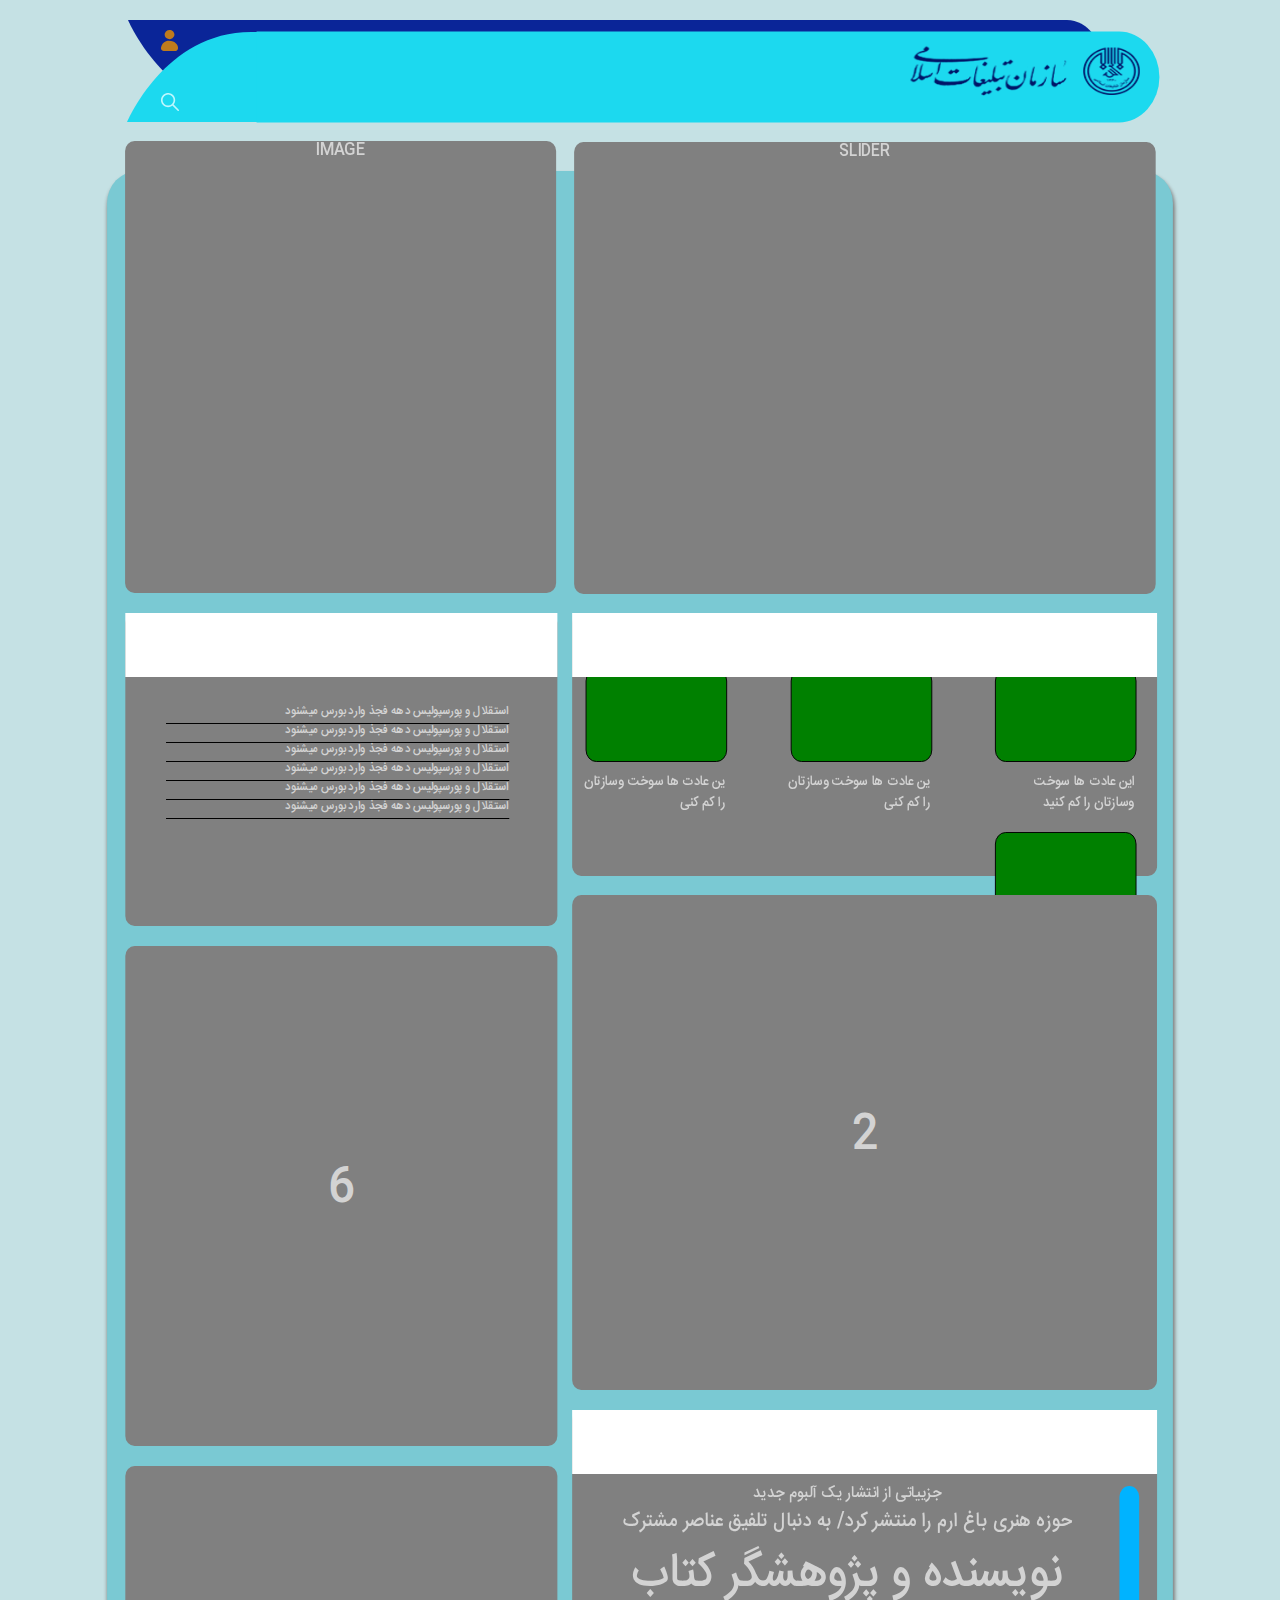
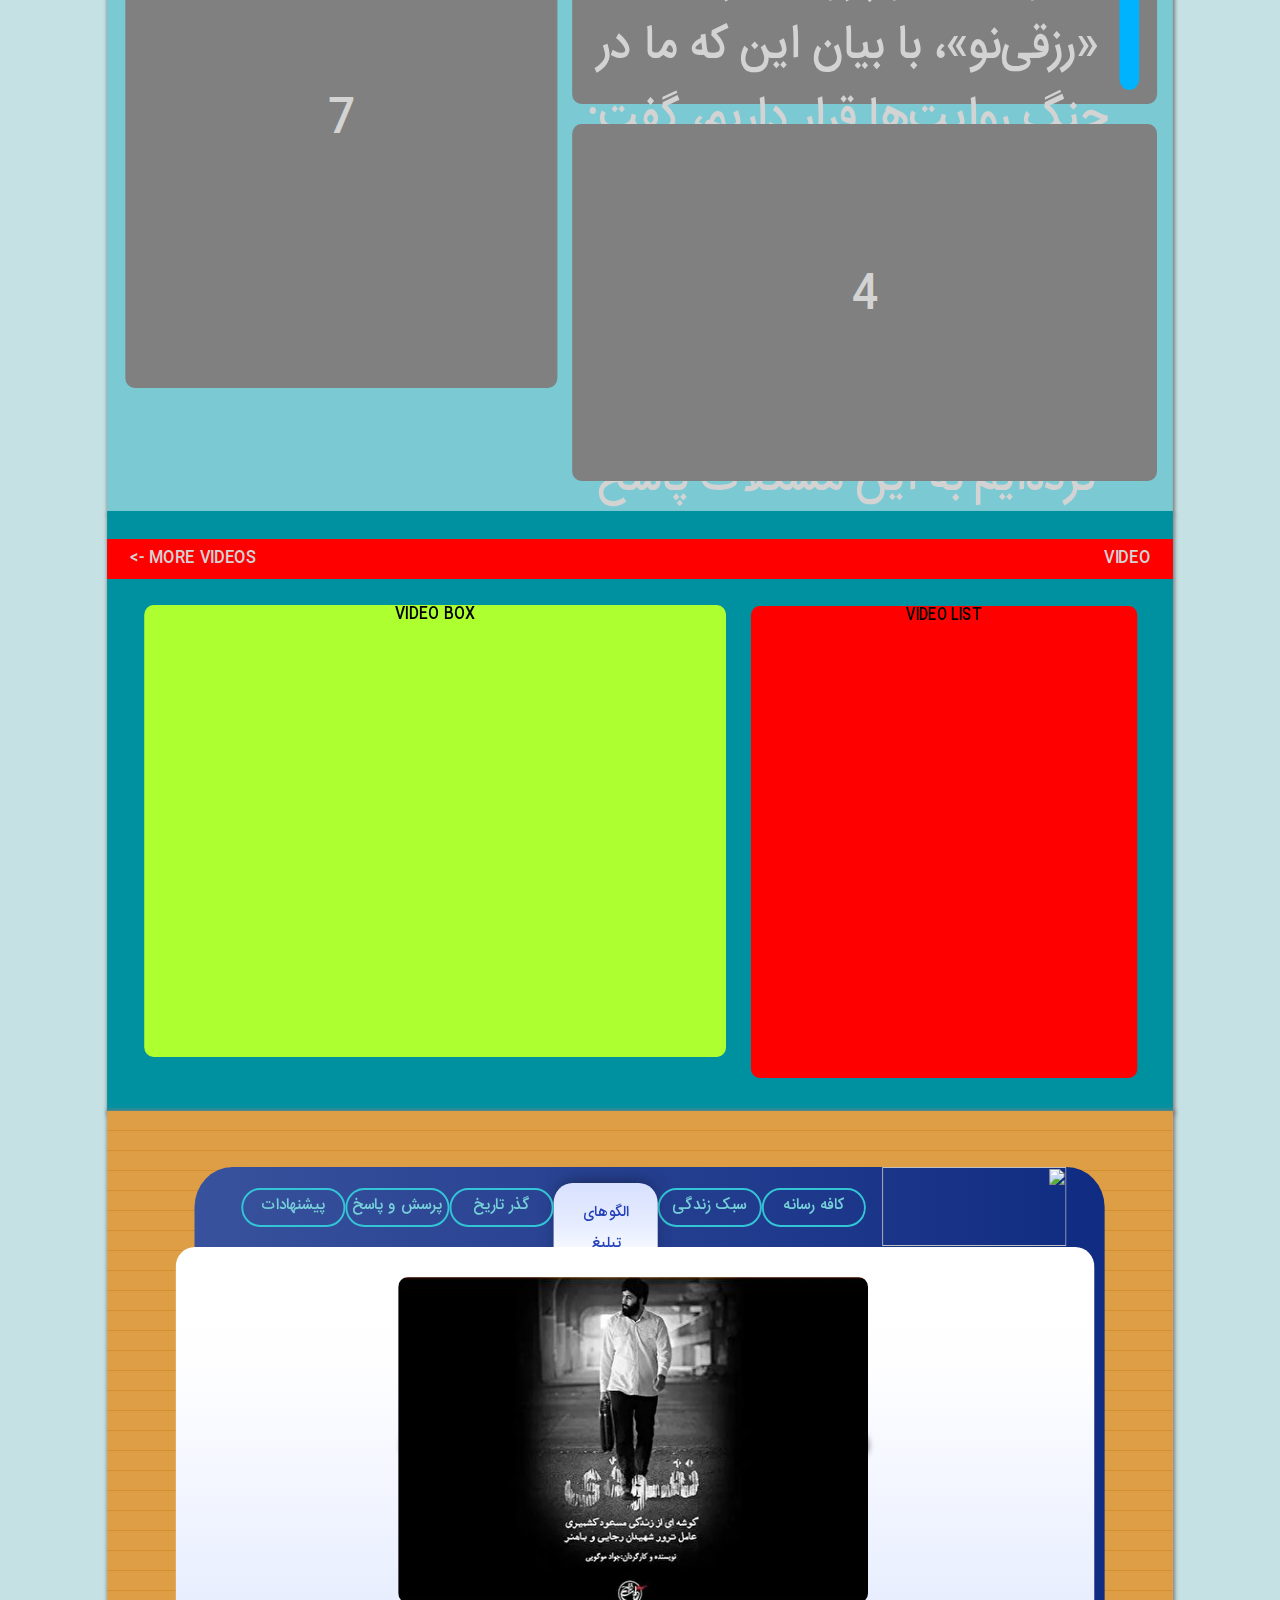
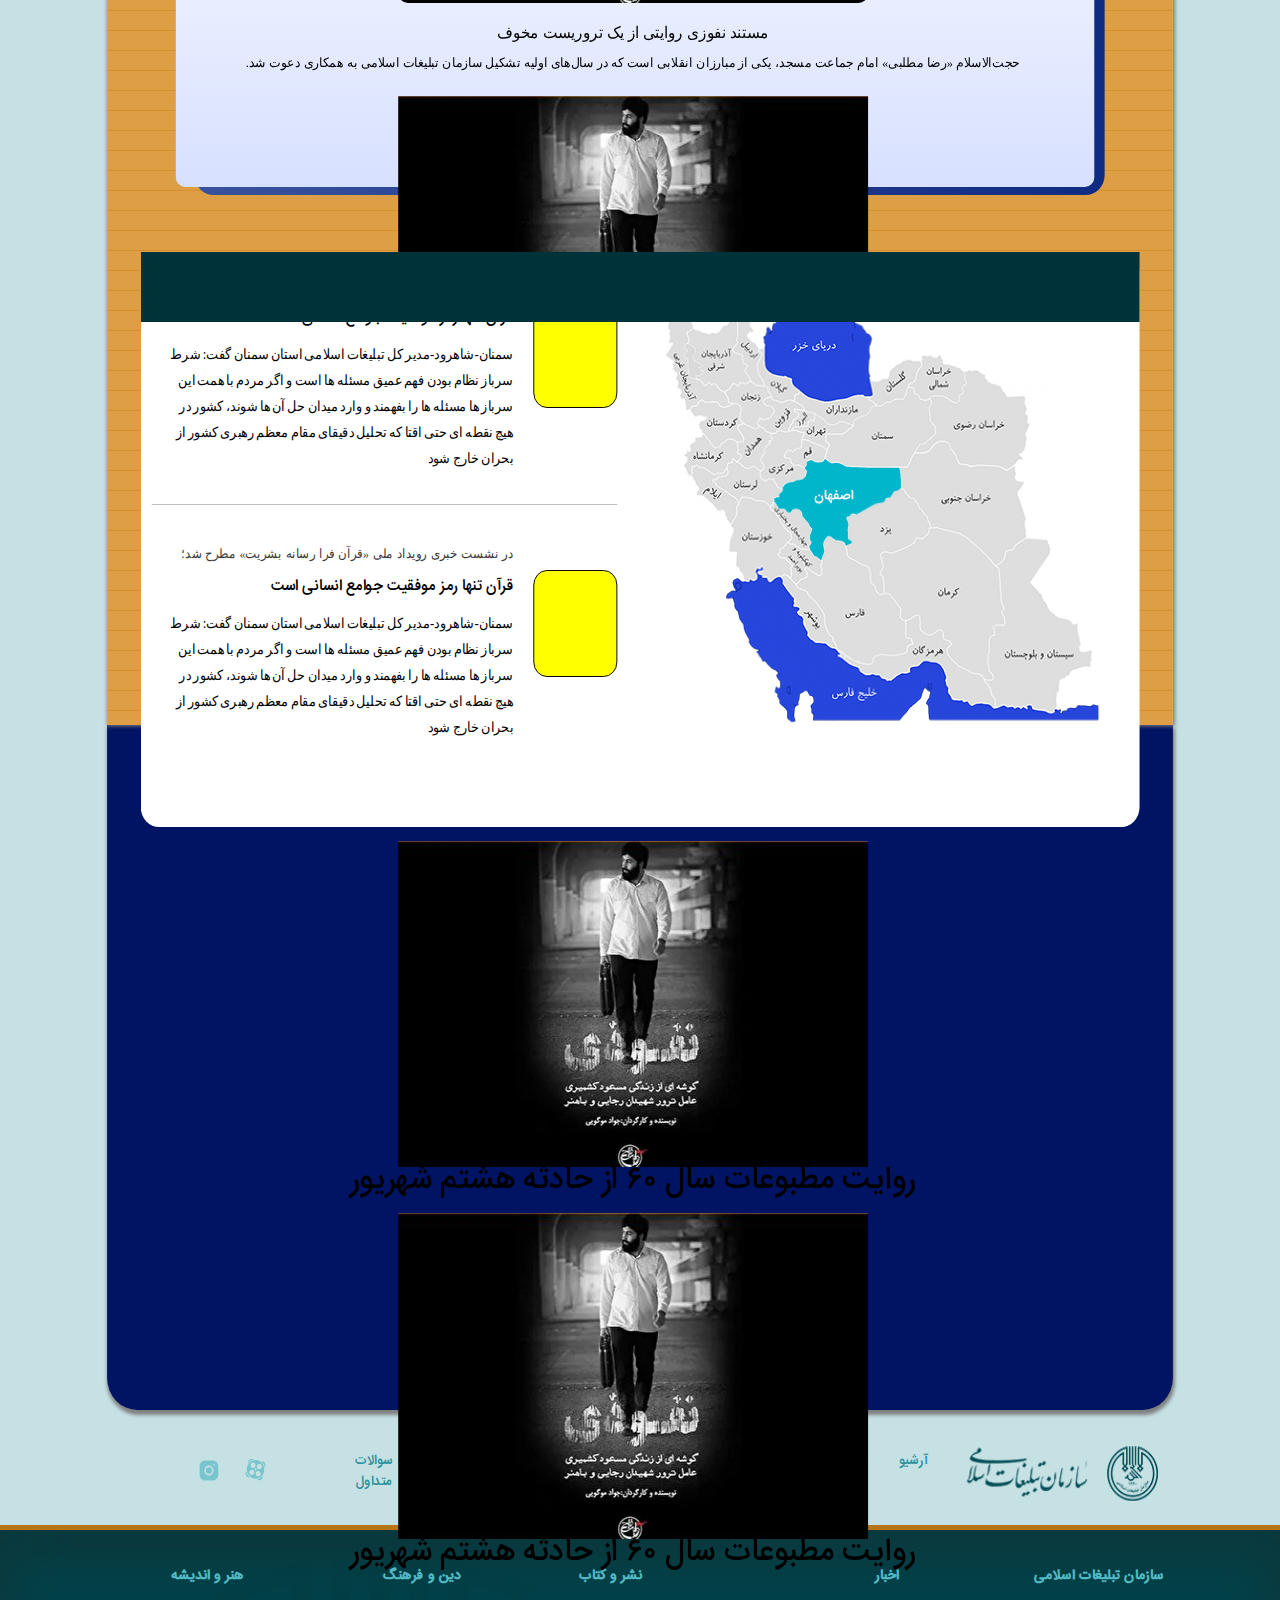
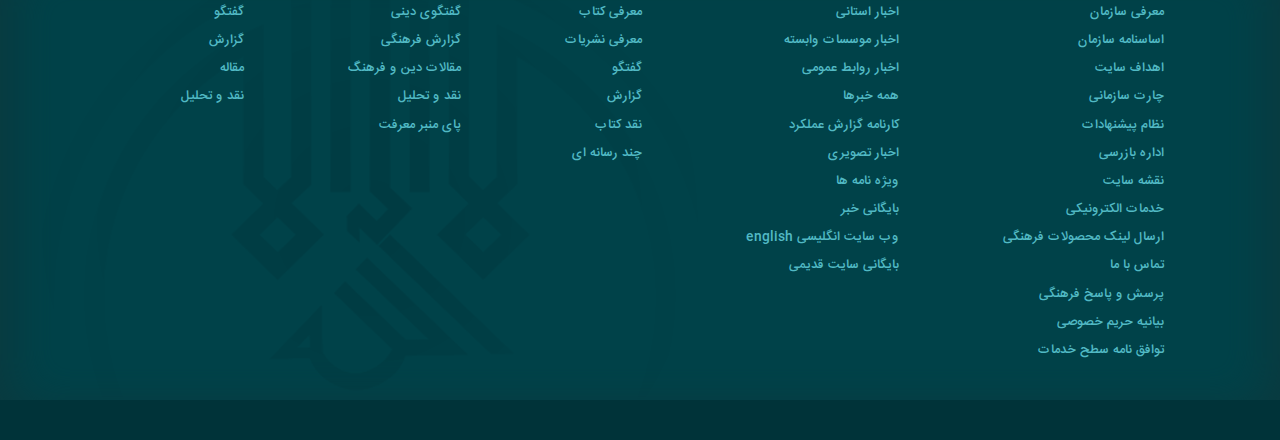
==== index.html @ 6061de0a "fix" ====
<!DOCTYPE html>
<html lang="fa" dir="rtl">
	<head>
		<meta charset="UTF-8" />
		<meta name="viewport" content="width=device-width, initial-scale=1.0" />

		<!-- <link href="./bootstrap-5.2.3-dist/css/bootstrap.rtl.min.css" rel="stylesheet" /> -->
        <link rel="stylesheet" href="https://cdnjs.cloudflare.com/ajax/libs/font-awesome/6.4.0/css/all.min.css" integrity="sha512-iecdLmaskl7CVkqkXNQ/ZH/XLlvWZOJyj7Yy7tcenmpD1ypASozpmT/E0iPtmFIB46ZmdtAc9eNBvH0H/ZpiBw==" crossorigin="anonymous" referrerpolicy="no-referrer" />
        <link rel="stylesheet" href="https://cdn.jsdelivr.net/npm/bootstrap@5.3.0-alpha3/dist/css/bootstrap.min.css">
        <link rel="stylesheet" href="https://cdn.jsdelivr.net/npm/bootstrap@5.3.0-alpha3/dist/js/bootstrap.bundle.min.js">
		<script src="./bootstrap-5.2.3-dist/js/bootstrap.bundle.min.js"></script>

		<link href="style.css" rel="stylesheet" />

		<title>Iran Samaneh</title>
	</head>
	<body class="bg-main-blue">
		<main  class="container-fluid main-container">
			<header  class="container-sm mx-auto header">
				<div  class="col-12 mx-auto banner">
					<section  class="row container banner-content">
						<div class="col-8 col-md-7 col-lg-3 col-xxl-3">
							<img  class="cursor-pointer banner-logo" src="./sample/home/logo.png" />
						</div>

						<div class="col-2 col-md-1 col-lg-8 col-xxl-7 offset-lg-1 d-none d-lg-block banner-navbar">
                            <ul>
                                <li><a class="banner-page-first">صفحه نخست</a></li>
                                <li><a>سرویس های خبری</a></li>
                                <li><a>چند رسانه ای</a></li>
                                <li><a>خدمات الکترونیکی</a></li>
                                <li><a>معرفی سازمان</a></li>
                                <li><a>تماس با ما</a></li>
                            </ul>
                        </div>

						<div  class="col-2 col-md-4 col-lg-1 offset-2 offset-md-0 d-flex d-lg-none d-xxl-flex justify-content-center banner-menu">
							<span  class="d-none d-md-block cursor-pointer banner-quick-access">دسترسی سریع</span>
							<svg class="cursor-pointer" xmlns="http://www.w3.org/2000/svg" width="15" height="16" viewBox="0 0 15 16">
								<path
									fill="#bef7fe"
									fill-rule="evenodd"
									d="M1,0H14a1,1,0,0,1,0,2H1A1,1,0,0,1,1,0ZM1,7H14a1,1,0,0,1,0,2H1A1,1,0,0,1,1,7Zm0,7H14a1,1,0,0,1,0,2H1A1,1,0,0,1,1,14Z" />
							</svg>
						</div>
					</section>
				</div>

				<div  class="col-12 mx-auto banner-backdrop"></div>

				<svg
					class="banner-svg"
					xmlns="http://www.w3.org/2000/svg"
					xmlns:xlink="http://www.w3.org/1999/xlink"
					width="131"
					height="102"
					viewBox="0 0 131 102">
					<defs>
						<style>
							.cls-1 {
								fill: #0a2598;
							}

							.cls-1,
							.cls-2 {
								fill-rule: evenodd;
							}

							.cls-2 {
								fill: #1cd9ef;
							}
						</style>
						<filter class="filter" x="1" y="0" width="130" height="90" filterUnits="userSpaceOnUse">
							<feImage
								preserveAspectRatio="none"
								x="1"
								y="0"
								width="130"
								height="90"
								result="image"
								xlink:href="[data-uri]" />
							<feComposite result="composite" operator="in" in2="SourceGraphic" />
							<feBlend result="blend" mode="multiply" in2="SourceGraphic" />
						</filter>
						<filter class="filter-2" x="0" y="12" width="131" height="90" filterUnits="userSpaceOnUse">
							<feImage
								preserveAspectRatio="none"
								x="0"
								y="12"
								width="131"
								height="90"
								result="image"
								xlink:href="[data-uri]" />
							<feComposite result="composite" operator="in" in2="SourceGraphic" />
							<feBlend result="blend" in2="SourceGraphic" />
						</filter>
					</defs>
					<path id="_1" data-name="1" class="cls-1" d="M131,90h-6C38.666,90,1,0,1,0H131V90Z" />
					<path id="_2" data-name="2" class="cls-2" d="M131,102H0S37.666,12,124,12h7v90Z" />
				</svg>

				<svg  class="cursor-pointer banner-profile" xmlns="http://www.w3.org/2000/svg" width="17" height="21" viewBox="0 0 17 21">
					<path
						fill="#bf7b1d"
						fill-rule="evenodd"
						d="M7.955,0L9.517,0.057c2.461,0.625,4.947,3.2,3.545,6.281A5.151,5.151,0,0,1,9.1,9.193,4,4,0,0,1,6.874,8.85c-1.806-.724-3.9-2.839-3-5.481A5.045,5.045,0,0,1,6.633.342,9.954,9.954,0,0,0,7.955,0ZM7.475,10.677c3.584-.043,6,0.892,7.51,2.8a10.114,10.114,0,0,1,1.382,1.77c0.762,1.589,1.145,4.126-.421,5.2-1.151.788-3.778,0.514-5.708,0.514H4.711a10.019,10.019,0,0,1-2.944-.171,3.1,3.1,0,0,1-1.682-3.54,8.285,8.285,0,0,1,4.927-5.881,13.987,13.987,0,0,1,1.5-.514A4.252,4.252,0,0,0,7.475,10.677Z" />
				</svg>

				<svg  class="cursor-pointer banner-search" xmlns="http://www.w3.org/2000/svg" width="18" height="18" viewBox="0 0 18 18">
					<path
						fill="#BEF7FE"
						fill-rule="evenodd"
						d="M12.624,11.518c0.012,0.011.027,0.015,0.038,0.026l5.111,5.11a0.788,0.788,0,0,1-1.114,1.114l-5.111-5.111c-0.011-.011-0.015-0.026-0.025-0.037A7.1,7.1,0,1,1,12.624,11.518ZM3.189,3.186a5.516,5.516,0,1,0,7.8,0A5.516,5.516,0,0,0,3.189,3.186Z" />
				</svg>
			</header>

			<article  class="container mx-auto article">
				<section  class="row mx-auto bg-light-blue article-wrapper-one">
					<div  class="row mx-auto top-news">
						<article  class="col-md-7 news-one">SLIDER</article>

						<article  class="col-md-5 news-two">IMAGE</article>
					</div>

					<div  class="row mx-auto other-news">
						<section  class="col-md-7 news-right">
							<article  class="row news-content news1">
                               <div class="news1-header"></div>
                               <div class="news1-rap">
                               <div class="news1-main">
                                <div class="news1-image"></div>
                                <p>این عادت ها سوخت وسازتان را کم کنید</p>
                               </div>
                               <div class="news1-main">
                                <div class="news1-image"></div>
                                <p>ین عادت ها سوخت وسازتان را کم کنی </p>
                               </div>
                               <div class="news1-main">
                                <div class="news1-image"></div>
                                <p>ین عادت ها سوخت وسازتان را کم کنی</p>
                               </div>
                               <div class="news1-main">
                                <div class="news1-image"></div>
                                <p>ین عادت ها سوخت وسازتان را کم کنی</p>
                               </div>
                                </div>
                            </article>

							<article  class="row news-content news2">2</article>

							<article  class="row news-content news3">
                                <div class="news1-header"></div>
                                <div class="news3-main">
                                    <div class="news3-image"></div>
                                    <div class="news3-content">
                                        <h6>جزییاتی از انتشار یک آلبوم جدید</h6>
                                        <h5>حوزه هنری باغ ارم را منتشر کرد/ به دنبال تلفیق عناصر مشترک</h5>
                                        <p>نویسنده و پژوهشگر کتاب «رزقی‌نو»، با بیان این که ما در جنگ روایت‌ها قرار داریم، گفت: امروزه در مباحث اقتصادی کشور دچار کژتابی هستیم و از اینرو درپی راه‌حلی دینی برای رفع مشکلات اقتصادی کشور، سعی کرده‌ایم به این مشکلات پاسخ بدهیم.</p>
                                    </div>
                                </div>
                            </article>

							<article  class="row news-content news4">4</article>
						</section>

						<section  class="col-md-5 news-left">
							<article  class="row news-content news5">
                                <div class="news1-header"></div>
                                <div class="news5-main">
                                    <ul>
                                        <li>استقلال و پورسپولیس دهه فجذ وارد بورس میشنود</li>
                                        <li>استقلال و پورسپولیس دهه فجذ وارد بورس میشنود</li>
                                        <li>استقلال و پورسپولیس دهه فجذ وارد بورس میشنود</li>
                                        <li>استقلال و پورسپولیس دهه فجذ وارد بورس میشنود</li>
                                        <li>استقلال و پورسپولیس دهه فجذ وارد بورس میشنود</li>
                                        <li>استقلال و پورسپولیس دهه فجذ وارد بورس میشنود</li> 
                                     </ul>
                                </div>
                            </article>

							<article  class="row news-content news6">6</article>

							<article  class="row news-content news7">7</article>
						</section>
					</div>
				</section>

				<section  class="row mx-auto bg-light-skyblue article-wrapper-two">
					<div  class="row mx-auto video-bar">
						<p>VIDEO</p>
						<p>MORE VIDEOS -></p>
					</div>

					<div class="row mx-auto video-content">
						<article  class="col-md-7 order-1 order-md-3 video-box">VIDEO BOX</article>

						<article  class="order-2 video-title">VIDEO TITLE</article>

						<article  class="col-md-5 order-3 order-md-1 video-list">VIDEO LIST</article>
					</div>
				</section>

				<section  class="row mx-auto article-wrapper-three">
					<div class="news-navigation">
						<header class="header-ayeha">
                            <img class="ayeha-logo" src="https://nehzat.ir/client/themes/fa/main/img/aye.svg" alt="">
                            <ul class="ayeha-tabs">
                                <li class="ayeha-tabs-tab">کافه رسانه</li>
                                <li class="ayeha-tabs-tab">سبک زندگی</li>
                                <li class="ayeha-tabs-tab active-item">الگو های تبلیغ</li>
                                <li class="ayeha-tabs-tab">گذر تاریخ</li>
                                <li class="ayeha-tabs-tab">پرسش و پاسخ</li>
                                <li class="ayeha-tabs-tab">پیشنهادات</li>
                            </ul>
                        </header>
						<div class="navigation-content">
                            <div class="ayeha-item-contents">
                                <div class="row">
                                    <div class="col-md-18">
                                        <section>
                                            <div class="ayeha-content">
                                                <a class="imgs" href="">
                                                    <img src="./sample/home/23258_445.jpeg" alt="">
                                                </a>
                                                <div class="ayeha-text">
                                                    <h2>مستند نفوزی روایتی از یک تروریست مخوف</h2>
                                                    <div class="wrapper"></div>
                                                    <div class="subtitle">حجت‌الاسلام «رضا مطلبی» امام جماعت مسجد، یکی از مبارزان انقلابی است که در سال‌های اولیه تشکیل سازمان تبلیغات اسلامی به همکاری دعوت شد.</div>
                                                </div>
                                            </div>
                                        </section>
                                    </div>
                                    <div class="col-md-18">
                                        <section>
                                            <div class="ayeha-contents-item">
                                                <div class="ayeha-item-content">
                                                    <a href="">
                                                        <img src="./sample/home/23258_445.jpeg" alt="">
                                                    </a>
                                              <div class="ayeha-item-text">
                                                        <h2>روایت مطبوعات سال ۶۰ از حادثه هشتم شهریور</h2>
                                                    </div>
                                                </div>
                                            </div>
                                            <div class="ayeha-contents-item">
                                                <div class="ayeha-item-content">
                                                    <a href="">
                                                        <img src="./sample/home/23258_445.jpeg" alt="">
                                                    </a>
                                              <div class="ayeha-item-text">
                                                        <h2>روایت مطبوعات سال ۶۰ از حادثه هشتم شهریور</h2>
                                                    </div>
                                                </div>
                                            </div>
                                            <div class="ayeha-contents-item">
                                                <div class="ayeha-item-content">
                                                    <a href="">
                                                        <img src="./sample/home/23258_445.jpeg" alt="">
                                                    </a>
                                              <div class="ayeha-item-text">
                                                        <h2>روایت مطبوعات سال ۶۰ از حادثه هشتم شهریور</h2>
                                                    </div>
                                                </div>
                                            </div>
                                            <div class="ayeha-contents-item">
                                                <div class="ayeha-item-content">
                                                    <a href="">
                                                        <img src="./sample/home/23258_445.jpeg" alt="">
                                                    </a>
                                              <div class="ayeha-item-text">
                                                        <h2>روایت مطبوعات سال ۶۰ از حادثه هشتم شهریور</h2>
                                                    </div>
                                                </div>
                                            </div>
                                            <div class="wrapper"></div>
                                        </section>
                                    </div>
                                </div>
                                <div class="more-info"></div>
                            </div>
                        </div>
					</div>

					<div class="news-states">
                        <div>
                            <img class="news-states-image-right" src="./sample/home/Screen Shot 1402-02-23 at 15.29.58.png" alt="">
                        </div>
                        <div class="news-states-main">
                            <div class="d-flex news-states-main-list">
                                <div class="news-state-header"></div>
                                <div class="news-state-image"></div>
                                <di class="news-state-note">
                                    <h5>در نشست خبری رویداد ملی «قرآن فرا رسانه بشریت» مطرح شد؛</h5>
                                    <h4>قرآن تنها رمز موفقیت جوامع انسانی است </h4>
                                    <p>سمنان-شاهرود-مدیر کل تبلیغات اسلامی استان سمنان گفت: شرط سرباز نظام بودن فهم عمیق مسئله ها است و اگر مردم با همت این سرباز ها مسئله ها را بفهمند و وارد میدان حل آن ها شوند، کشور در هیچ نقطه ای حتی اقتا که تحلیل دقیقای مقام معظم رهبری کشور از بحران خارج شود</p>
                                </di>
                            </div>
                            <hr>
                            <div class="d-flex news-states-main-list">
                                <div class="news-state-image"></div>
                                <div class="news-state-note">
                                    <h5>در نشست خبری رویداد ملی «قرآن فرا رسانه بشریت» مطرح شد؛</h5>
                                    <h4>قرآن تنها رمز موفقیت جوامع انسانی است </h4>
                                    <p>سمنان-شاهرود-مدیر کل تبلیغات اسلامی استان سمنان گفت: شرط سرباز نظام بودن فهم عمیق مسئله ها است و اگر مردم با همت این سرباز ها مسئله ها را بفهمند و وارد میدان حل آن ها شوند، کشور در هیچ نقطه ای حتی اقتا که تحلیل دقیقای مقام معظم رهبری کشور از بحران خارج شود</p>
                                </div>
                            </div>
                            
                        </div>
                    </div>
				</section>

				<section  class="row mx-auto bg-navy-blue article-wrapper-four"></section>
			</article>
		</main>

		<nav class=" container mx-auto navbar-bottom">
            <div>
                <img src="./sample/home/logo_ft.png" alt="">
            </div>
            <div class="navbar-bottom-list">
                <ul>
                    <li>آرشیو</li>
                    <li>جستجو</li>
                    <li>پیوند ها</li>
                    <li>نظر سنجی</li>
                    <li>آب و هوا</li>
                    <li>خبرنامه</li>
                    <li>آب و هوا</li>
                    <li>اوقات شرعی</li>
                    <li>سوالات متداول</li>
                </ul>
            </div>
            <div class="navbar-bottom-list-icon">
                <ul>
                    <li><svg version="1.1" xmlns="http://www.w3.org/2000/svg" xmlns:xlink="http://www.w3.org/1999/xlink" x="0px" y="0px" width="23px" height="23px" viewBox="0 0 500 500" enable-background="new 0 0 500 500" xml:space="preserve">                                     <g>                                         <g>                                             <path fill="#79c5cd" d="M214.665,31.71l-39.841-9.742c-40.26-9.847-80.88,14.812-90.728,55.073l-9.967,40.761                                                 C108.097,72.192,158.646,41.259,214.665,31.71z"></path>                                             <path fill="#79c5cd" d="M471.285,221.282l11.438-46.759c9.845-40.262-14.813-80.882-55.074-90.728L385.387,73.46                                                 C432.442,109.122,463.595,162.54,471.285,221.282z"></path>                                             <path fill="#79c5cd" d="M282.446,469.235l48.07,11.755c40.262,9.846,80.883-14.812,90.73-55.074l12.022-49.179                                                 C398.099,427.071,343.208,460.712,282.446,469.235z"></path>                                             <path fill="#79c5cd" d="M33.179,285.256l-10.559,43.179c-9.847,40.262,14.811,80.883,55.071,90.728l45.648,11.164                                                 C75.18,396.014,42.611,343.522,33.179,285.256z"></path>                                         </g>                                         <path fill="#79c5cd" d="M252.672,46.092c-111.809,0-202.447,90.639-202.447,202.447c0,111.806,90.638,202.446,202.447,202.446                                             c111.81,0,202.445-90.64,202.445-202.446C455.117,136.73,364.481,46.092,252.672,46.092z M193.837,100.125                                             c32.494,0,58.835,26.341,58.835,58.834s-26.341,58.834-58.835,58.834s-58.834-26.341-58.834-58.834                                             S161.343,100.125,193.837,100.125z M165.06,370.618c-32.494,0-58.834-26.341-58.834-58.833c0-32.493,26.341-58.835,58.834-58.835                                             c32.494,0,58.835,26.342,58.835,58.835C223.895,344.277,197.554,370.618,165.06,370.618z M252.358,276.974                                             c-14.081,0-25.495-11.413-25.495-25.494s11.414-25.495,25.495-25.495c14.08,0,25.494,11.414,25.494,25.495                                             S266.438,276.974,252.358,276.974z M312.147,398.564c-32.494,0-58.834-26.34-58.834-58.834c0-32.491,26.34-58.834,58.834-58.834                                             s58.835,26.343,58.835,58.834C370.982,372.225,344.642,398.564,312.147,398.564z M341.407,244.349                                             c-32.494,0-58.835-26.341-58.835-58.834c0-32.494,26.341-58.834,58.835-58.834s58.834,26.341,58.834,58.834                                             C400.241,218.008,373.901,244.349,341.407,244.349z"></path>                                     </g>                                     </svg></li>
                    <li><svg id="Layer_1" fill="#79c5cd" width="25px" height="25px" style="enable-background:new 0 0 30 30;" version="1.1" viewBox="0 0 30 30" xml:space="preserve" xmlns="http://www.w3.org/2000/svg" xmlns:xlink="http://www.w3.org/1999/xlink"><g><circle cx="15" cy="15" r="4"></circle><path d="M19.999,3h-10C6.14,3,3,6.141,3,10.001v10C3,23.86,6.141,27,10.001,27h10C23.86,27,27,23.859,27,19.999v-10   C27,6.14,23.859,3,19.999,3z M15,21c-3.309,0-6-2.691-6-6s2.691-6,6-6s6,2.691,6,6S18.309,21,15,21z M22,9c-0.552,0-1-0.448-1-1   c0-0.552,0.448-1,1-1s1,0.448,1,1C23,8.552,22.552,9,22,9z"></path></g></svg></li>
                    <li>
                        <i class="fa-brands fa-telegram navbar-bottom-icon"></i>
                    </li>
                    <li>
                        <i class="fa-brands fa-twitter navbar-bottom-icon"></i>
                    </li>
                    <li><i class="fa-solid fa-rss navbar-bottom-icon"></i></li>
                </ul>
            </div>
        </nav>

		<footer  class="container-fluid bg-dark-green footer">
            <div class="mobile-footer">
                <p>کلیه حقوق این سایت متعلق به سازمان تبلیغات اسلامی می‌باشد و استفاده از مطالب با ذکر نام سازمان تبلیغات اسلامی آزاد است.</p>
                <p>طراحی و تولید "ایران سامانه"</p>
            </div>
            <div class="main-footer">
                <div class="footer-list">
                    <h6>سازمان تبلیغات اسلامی</h6>
                    <ul>
                        <li>معرفی سازمان</li>
                        <li>اساسنامه سازمان</li>
                        <li>اهداف سایت</li>
                        <li>چارت سازمانی</li>
                        <li>نظام پیشنهادات</li>
                        <li>اداره بازرسی</li>
                        <li>نقشه سایت</li>
                        <li>خدمات الکترونیکی</li>
                        <li>ارسال لینک محصولات فرهنگی</li>
                        <li>تماس با ما</li>
                        <li>پرسش و پاسخ فرهنگی</li>
                        <li>بیانیه حریم خصوصی</li>
                        <li>توافق نامه سطح خدمات</li>
                    </ul>
                </div>
                <div class="footer-list">
                    <h6>اخبار</h6>
                    <ul>
                        <li>اخبار استانی</li>
                        <li>اخبار موسسات وابسته</li>
                        <li>اخبار روابط عمومی</li>
                        <li>همه خبرها</li>
                        <li>کارنامه گزارش عملکرد</li>
                        <li>اخبار تصویری</li>
                        <li>ویژه نامه ها</li>
                        <li>بایگانی خبر</li>
                        <li>وب سایت انگلیسی english</li>
                        <li>      </li>
                        <li>بایگانی سایت قدیمی</li>
                    </ul>
                </div>
                <div class="footer-list">
                    <h6>نشر و کتاب</h6>
                    <ul>
                        <li>معرفی کتاب</li>
                        <li>معرفی نشریات</li>
                        <li>گفتگو</li>
                        <li>گزارش</li>
                        <li>نقد کتاب</li>
                        <li>چند رسانه ای</li>
                    </ul>
                </div>
                <div class="footer-list">
                    <h6>دین و فرهنگ</h6>
                    <ul>
                        <li>گفتگوی دینی</li>
                        <li>گزارش فرهنگی</li>
                        <li>مقالات دین و فرهنگ</li>
                        <li>نقد و تحلیل</li>
                        <li>پای منبر معرفت</li>
                    </ul>
                </div>
                <div class="footer-list">
                    <h6>هنر و اندیشه</h6>
                    <ul>
                        <li>گفتگو </li>
                        <li>گزارش</li>
                        <li>مقاله</li>
                        <li>نقد و تحلیل</li>
                    </ul>
                </div>
            </div>
        </footer>

		<section  class="container-fluid bg-navy-green copy-right"></section>

		<script src="./index.js"></script>
        <script defer src="https://use.fontawesome.com/releases/v5.15.4/js/all.js" integrity="sha384-rOA1PnstxnOBLzCLMcre8ybwbTmemjzdNlILg8O7z1lUkLXozs4DHonlDtnE7fpc" crossorigin="anonymous"></script>
        <script src="https://cdn.jsdelivr.net/npm/@popperjs/core@2.11.7/dist/umd/popper.min.js" integrity="sha384-zYPOMqeu1DAVkHiLqWBUTcbYfZ8osu1Nd6Z89ify25QV9guujx43ITvfi12/QExE" crossorigin="anonymous"></script>
        <script src="https://cdn.jsdelivr.net/npm/bootstrap@5.3.0-alpha3/dist/js/bootstrap.min.js" integrity="sha384-Y4oOpwW3duJdCWv5ly8SCFYWqFDsfob/3GkgExXKV4idmbt98QcxXYs9UoXAB7BZ" crossorigin="anonymous"></script>
	</body>
</html>
---- style.css ----
@font-face {
  font-family: "IranSansMedium";
  src: url("./font/IRANSansMobile_Medium.ttf");
}

@font-face {
  font-family: "IranSansLight";
  src: url("./fonts/IRANSansMobile_Light.ttf");
}
body {
  box-sizing: border-box !important;
  margin: 0 !important;
  padding: 0 !important;
  text-align: center !important;
  color: lightgray !important;
  scroll-behavior: smooth;
  font-family: "IranSansMedium", sans-serif;
}

.bg-main-blue {
  background-color: #c5e1e4 !important;
}

.bg-light-blue {
  background-color: #7ac9d3 !important;
}

.bg-light-skyblue {
  background-color: #0091a1 !important;
}

.bg-navy-blue {
  background-color: #011464 !important;
}

.bg-orange {
  background-color: #dd9e46 !important;
}

.bg-dark-orange {
  background-color: #b77518 !important;
}

.bg-dark-green {
  background-color: #004249 !important;
}

.bg-navy-green {
  background-color: #003339 !important;
}

.cursor-pointer {
  cursor: pointer;
}

.main-container {
  min-width: 589px;
  height: 8575px;
}

.header {
  position: relative;
  margin-top: 20px;
  height: 103px;
  overflow: hidden;
}

.banner {
  position: absolute;
  top: 6%;
  left: 4.5%;
  height: 99%;
  transform: scaleX(75%) scaleY(89%);
  border-radius: 20rem 10rem 11rem 0;
  background-color: #1cd9ef;
  z-index: 2;
}

.banner-backdrop {
  position: absolute;
  left: -1.1%;
  height: 98%;
  transform: scaleX(68%);
  border-radius: 20rem 22.5rem 20rem 20rem;
  background-color: #0a2598;
}

.banner-svg {
  position: absolute;
  top: 0;
  left: 8.2%;
}

.banner-profile {
  position: absolute;
  top: 10%;
  left: 14.5%;
}

.banner-search {
  position: absolute;
  bottom: 12%;
  left: 14.5%;
  z-index: 9;
}

.banner-content {
  height: 100%;
}

.banner-logo {
  margin: 15px 10px 0 0;
  width: 96%;
  height: 70%;
}

.banner-menu {
  transform: scaleX(130%);
}

.banner-menu svg {
  margin: 38px 5px 0 0;
  width: 25px;
  height: 28px;
  cursor: pointer;
}

.article-wrapper-one {
  position: relative;
  margin-top: 47px;
  height: 4773px;
  transform: scaleX(95%);
  border-radius: 32px 32px 0 0;
  box-shadow: 1px 4px 4px 1px gray;
}

.article-wrapper-two {
  height: 1328px;
  transform: scaleX(95%);
  box-shadow: 1px 4px 4px 1px gray;
}

.article-wrapper-three {
  background: url(./sample/home/bg_note.png);
  position: relative;
  height: 1717px;
  transform: scaleX(95%);
  z-index: 9;
  box-shadow: 1px 0 4px 1px gray;
}

.article-wrapper-four {
  height: 493px;
  transform: scaleX(95%);
  border-radius: 0 0 32px 32px;
  box-shadow: 1px 4px 4px 1px gray;
}

.navbar-bottom {
  min-width: 589px;
  margin-top: -95px;
  margin-bottom: 15px;
  height: 80px;
  transform: scaleX(93%);
  border-radius: 10px;
  display: flex;
  justify-content: space-between;
}

.footer {
  max-width: 1500px;
  min-width: 589px;
  height: 198px;
  border-top: 5px solid #b77518;
}
.main-footer {
  display: flex;
  justify-content: flex-start;
}
.footer-list {
  margin-right: 4rem;
  margin-top: 2.5rem;
}
.footer-list h6 {
  font-size: 14px;
  text-align: start;
  padding-right: 40px;
  margin-bottom: 18px;
  color: #51b9c4;
  font-weight: 600;
  cursor: pointer !important;
}
.footer-list h6:hover {
  color: #fff;
}
.footer-list li {
  list-style: none;
  direction: rtl;
  text-align: start;
  font-size: 0.8rem;
  margin-bottom: 9px;
  color: #51b9c4;
  cursor: pointer;
}
.footer-list li:hover {
  color: #bf7b1d;
}
.footer-list ul {
  padding-left: 0rem !important;
}

.copy-right {
  max-width: 1500px;
  min-width: 589px;
  height: 20px;
}

.top-news {
  position: absolute;
  top: -29px;
  height: 851px;
}

.news-one {
  height: 300px;
  background-color: gray;
  border-radius: 10px;
  transform: scaleX(96.3%);
}

.news-two {
  height: 530px;
  margin-top: 20px;
  background-color: gray;
  border-radius: 10px;
  transform: scaleX(96.3%);
}

.other-news {
  position: absolute;
  top: 841px;
  height: 4500px;
}

.news-right {
  height: 2500px;
  border-radius: 10px;
  transform: scaleX(96.3%);
}

.news-left {
  height: 1385px;
  margin-top: -579px;
  border-radius: 10px;
  transform: scaleX(96.3%);
}

.news-content {
  display: flex;
  justify-content: center;
  align-items: center;
  text-align: center;
  background-color: gray;
  font-size: 3rem;
  border-radius: 10px;
}

.news1 {
  height: 490px;
}

.news1-header {
  top: 0;
  height: 64px;
  background: #fff;
  position: absolute;
}
.news1-rap {
  display: flex;
  justify-content: space-between;
  margin-top: 56px;
  flex-wrap: wrap;
}
.news1-main p {
  font-size: 14px;
  margin-top: 12px;
  text-align: start;
  height: auto;
  margin-right: 13px;
  width: 159px;
}
.news1-image {
  width: 158px;
  height: 93px;
  border: 1px solid #000;
  border-radius: 12px;
  background: green;
  margin-right: 11px;
}

.news2 {
  height: 1170px;
  margin-top: 20px;
}
.news3 {
  height: 293px;
  margin-top: 20px;
}
.news3-main {
  display: flex;
  margin: 71px 26px 10px 10px;
}
.news3-content {
  height: 200px;
}
.news3-image {
  width: 171px;
  height: 204px;
  border-radius: 12px;
  background: rgb(0, 179, 255);
}
.news4 {
  height: 487px;
  margin-top: 20px;
}
.news5 {
  height: 313px;
}
.news5-main li {
  font-size: 12px;
  list-style: none;
  text-align: start;
  border-bottom: 1px solid #000;
}
.news6 {
  height: 510px;
  margin-top: 20px;
}
.news7 {
  height: 522px;
  margin-top: 20px;
}

.video-bar {
  display: flex;
  justify-content: space-between;
  align-items: center;
  margin-top: 22px;
  height: 40px;
}
.video-bar p:first-child {
  margin-top: 8px;
  width: 25%;
}
.video-bar p:last-child {
  margin-top: 8px;
  width: 35%;
  text-align: end;
}

.video-content {
  height: 1060px;
  margin-top: -174px;
}

.video-list {
  height: 657px;
  border-radius: 10px;
  transform: scaleX(96.5%);
  margin-top: 25px;
  background-color: red;
  color: black;
}

.video-title {
  height: 60px;
  transform: scaleX(96.3%);
  margin-top: 13px;
  background-color: aqua;
  color: black;
  border-radius: 10px;
}

.video-box {
  height: 300px;
  margin-top: 1px;
  border-radius: 10px;
  transform: scaleX(96.5%);
  background-color: greenyellow;
  color: black;
}

.news-navigation {
  position: absolute;
  top: -152px;
  right: 0;
  height: 1058px;
  width: 96%;
  border-radius: 40px 0 0 0;
  background-image: linear-gradient(
    to right,
    #38529d,
    #2f4896,
    #253f90,
    #1b3589,
    #0f2c82
  );
}
.header-ayeha {
  height: 79px;
  padding: 0 28px;
}
.ayeha-logo {
  float: right;
  width: 193px;
  height: 79px;
}
.ayeha-tabs {
  margin-block-start: 0;
  margin-block-end: 0;
  padding-inline-start: 17px;
  padding-top: 21px;
  float: right;
  width: calc(100% - 193px);
  display: flex;
  justify-content: space-between;
  align-items: flex-start;
}
.ayeha-tabs-tab {
  display: inline-block;
  list-style-type: none;
  border: 2px solid #33c5d5;
  color: #75cfd9;
  font: 16px/35px iranSansMedium;
  border-radius: 20px;
  min-width: 109px;
  text-align: center;
  cursor: pointer;
}
.active-item {
  border: 0;
  background: linear-gradient(
    180deg,
    rgba(215, 224, 255, 1) 0%,
    rgba(231, 237, 255, 1) 45%,
    rgba(254, 254, 255, 1) 80%,
    rgba(255, 255, 255, 1) 100%
  );
  margin-top: -5px;
  padding: 17px;
  border-radius: 20px 20px 0 0;
  font: 15px/31px iranSansMedium;
  word-spacing: -3px;
  color: #2340b9;
  box-shadow: 0px -6px 17px -8px rgba(0, 0, 0, 0.6);
}

.navigation-content {
  position: absolute;
  top: 266px;
  left: -22px;
  height: 849px;
  width: 100%;
  background: linear-gradient(
    0deg,
    rgba(215, 224, 255, 1) 0%,
    rgba(231, 237, 255, 1) 31%,
    rgba(254, 254, 255, 1) 78%,
    rgba(255, 255, 255, 1) 100%
  );
  color: black;
  padding: 30px 30px 39px 25px;
  margin: 0 10px 0 -20px;
  border-radius: 20px 20px 10px 10px;
}
.ayeha-item-contents .row {
  margin-right: 0;
  margin-left: 0;
}

.imgs {
  width: 492px;
  height: 328px;
  border-radius: 10px;
  overflow: hidden;
  box-shadow: 2px 3px 8px -3px rgb(0 0 0/75%);
}
.imgs img {
  border-radius: 10px;
  overflow: hidden;
}
.ayeha-text {
  padding: 20px 0;
}
.ayeha-text h2 {
  font-family: iranSansBold !important;
  font-size: 16px;
}
.wrapper {
  clear: both;
  height: 0;
  overflow: hidden;
}
.ayeha-content .subtitle {
  font: 13px/26px iranSans;
  color: #000;
}
.news-states {
  position: absolute;
  top: 983px;
  left: 50%;
  transform: translateX(-50%) scaleX(95.6%);
  height: 794px;
  width: 96%;
  border-radius: 20px;
  background-color: white;
  color: black;
  display: flex;
}
.news-states-main-list {
  display: flex;
  padding: 20px 0px 0px 15px;
}
.news-states-image-right {
  width: 35rem;
  height: 32rem;
}
.news-states-image-left {
  width: 200px;
  height: 200px;
}
.news-states-main h5 {
  font: 13px/26px iranSansLight;
  color: #3c3b3b;
  word-spacing: 1px;
  text-align: start;
}
.news-states-main h4 {
  font: 16px/28px iranSansMedium;
  color: #000;
  text-align: start;
}
.news-states-main p {
  font: 14px/26px iranSansLight;
  color: #000;
  text-align: justify;
  word-spacing: -1px;
  text-align: start;
}
.news-state-image {
  border: 1px solid #000;
  height: 107px;
  width: 374px;
  background: yellow;
  margin: 29px 0px 15px 22px;
  border-radius: 15px;
}
.news-state-header {
  position: absolute;
  height: 70px;
  width: 100%;
  background: #003339;
  top: 0;
  right: 0;
}

/* Small devices (landscape phones, 576px and up) */
@media (min-width: 576px) {
}
@media (max-width: 769px) {
  .navbar-bottom-list {
    display: none;
  }
  .navbar-bottom-list-icon ul {
    display: inline-flex;
  }
  .navbar-bottom-list-icon li {
    color: #29919d;
    list-style: none;
    padding: 14px 13px 0px 11px;
    font-size: 20px;
  }

  .navbar-bottom-icon {
    font-size: 20px;
    color: #79c5cd;
  }
  .footer-list {
    display: none;
  }
  .mobile-footer {
    margin: 27px 38px;
    text-align: start;
    font: 12px/40px IRANSans;
    color: #2d8b95;
  }
}

/* Medium devices (tablets, 768px and up) */
@media (min-width: 768px) {
  .main-container {
    min-width: 589px;
    height: 4695px;
  }

  .banner {
    left: 9%;
    transform: scaleX(70%) scaleY(89%);
    border-radius: 0 20rem 20rem 0;
  }

  .banner-backdrop {
    left: 5%;
    transform: scaleX(65%);
    border-radius: 0 20rem 20rem 10rem;
  }

  .banner-svg {
    left: 6.5%;
  }

  .banner-profile {
    left: 11%;
  }

  .banner-search {
    left: 11%;
  }

  .banner-logo {
    margin: 12px 10px 0 0;
  }

  .banner-menu {
    transform: scaleX(130%) translateX(-100px);
  }

  .banner-quick-access {
    margin: 37px 0 0 10px;
    color: #bef7fe;
    font-weight: bold;
  }

  .article-wrapper-one {
    max-width: 1500px;
    height: 1940px;
    transform: scaleX(95.5%);
    margin-top: 48px;
  }

  .article-wrapper-two {
    height: 600px;
    transform: scaleX(95.5%);
  }

  .article-wrapper-three {
    height: 1214px;
    transform: scaleX(95.5%);
  }

  .article-wrapper-four {
    height: 685px;
    transform: scaleX(95.5%);
    border-radius: 0 0 32px 32px;
  }

  .news-one {
    height: 452px;
    transform: scaleX(95.6%);
    margin-right: -8px;
  }

  .news-two {
    height: 452px;
    transform: scaleX(99.2%);
    margin-top: -1px;
    margin-right: 3px;
  }

  .other-news {
    top: 442px;
    height: 1895px;
  }

  .news-right {
    height: 1469px;
    border-radius: 10px;
    transform: scaleX(96.3%);
  }

  .news-left {
    height: 1377px;
    margin-top: 0;
    border-radius: 10px;
    transform: scaleX(96.3%);
  }

  .news1 {
    height: 263px;
    transform: scaleX(97.4%);
    margin-right: -28px;
  }
  .news2 {
    height: 495px;
    margin-top: 19px;
    transform: scaleX(97.4%);
    margin-right: -28px;
  }
  .news3 {
    height: 294px;
    margin-top: 20px;
    transform: scaleX(97.4%);
    margin-right: -28px;
  }
  .news4 {
    height: 357px;
    margin-top: 20px;
    transform: scaleX(97.4%);
    margin-right: -28px;
  }
  .news5 {
    height: 313px;
    transform: scaleX(100.6%);
    margin-right: -24px;
  }
  .news6 {
    height: 500px;
    margin-top: 20px;
    transform: scaleX(100.6%);
    margin-right: -24px;
  }
  .news7 {
    height: 522px;
    margin-top: 20px;
    transform: scaleX(100.6%);
    margin-right: -24px;
  }

  .video-bar {
    display: flex;
    justify-content: space-between;
    align-items: center;
    margin-top: 28px;
    height: 40px;
    background-color: red;
  }
  .video-bar p:first-child {
    margin-top: 10px;
    width: 25%;
    text-align: right;
  }
  .video-bar p:last-child {
    margin-top: 10px;
    width: 35%;
    text-align: end;
  }

  .video-content {
    height: 333px;
    margin-top: -181px;
  }

  .video-list {
    height: 472px;
    border-radius: 10px;
    transform: scaleX(89%);
    margin-top: 18px;
    background-color: red;
    color: black;
  }

  .video-title {
    display: none;
  }

  .video-box {
    height: 452px;
    border-radius: 10px;
    transform: scaleX(95.65%);
    margin-top: 17px;
    margin-right: -13px;
    background-color: greenyellow;
    color: black;
  }

  .news-navigation {
    position: absolute;
    top: 56px;
    right: 50%;
    transform: translateX(50%);
    margin-right: -10px;
    height: 628px;
    width: 85.4%;
    border-radius: 40px 40px 20px 20px;
    background-image: linear-gradient(
      to right,
      #38529d,
      #2f4896,
      #253f90,
      #1b3589,
      #0f2c82
    );
  }

  .navigation-content {
    position: absolute;
    top: 80px;
    right: 50%;
    transform: translateX(50%);
    margin-right: 15px;
    height: 540px;
    width: 101%;
    border-radius: 20px 20px 10px 10px;
    background-color: white;
    color: black;
  }

  .news-states {
    position: absolute;
    top: 741px;
    left: 50%;
    transform: translateX(-50%) scaleX(95.6%);
    height: 575px;
    width: 98%;
    border-radius: 20px;
    background-color: white;
    color: black;
  }

  .navbar-bottom {
    margin-bottom: 5px;
    height: 100px;
    transform: scaleX(93%);
    border-radius: 10px;
    display: flex;
    justify-content: space-between;
    align-items: center;
  }
  .navbar-bottom img {
    width: 208px;
    padding-top: 7px;
  }
  .navbar-bottom-list ul {
    display: inline-flex;
  }
  .navbar-bottom-list li {
    display: inline-block;
    color: #29919d;
    list-style: none;
    padding: 24px 0px 0px 33px;
    font-size: 14px;
    cursor: pointer;
  }
  .navbar-bottom-list li:hover {
    color: #b77518;
  }
  .navbar-bottom-list-icon ul {
    display: inline-flex;
    padding: 10px 0;
  }
  .navbar-bottom-list-icon li {
    color: #29919d;
    list-style: none;
    padding: 24px 22px 0px 4px;
    font-size: 20px;
    cursor: pointer;
  }

  .navbar-bottom-icon {
    font-size: 20px;
    color: #79c5cd;
  }
  .navbar-bottom-icon:hover {
    color: #577bf1;
  }

  .footer {
    max-width: 1500px;
    height: 475px;
    border-top: 5px solid #b77518;
    background-image: url("./sample/home//l_ft.png");
    background-repeat: no-repeat;
    background-position-x: 32px;
    box-shadow: 0 20px 50px 10px #0b393e inset;
  }

  .copy-right {
    max-width: 1500px;
    height: 40px;
  }
  .mobile-footer {
    display: none;
  }
}

/* Large devices (desktops, 992px and up) */
@media (min-width: 992px) {
  .banner {
    left: 7%;
    transform: scaleX(75%) scaleY(89%);
  }

  .banner-backdrop {
    left: 4%;
    transform: scaleX(70%);
  }

  .banner-svg {
    left: 6%;
  }

  .banner-profile {
    left: 9.5%;
  }

  .banner-search {
    left: 9.5%;
  }

  .banner-content {
    height: 100%;
    transform: scaleX(115%);
    margin-right: 40px;
  }

  .banner-logo {
    margin: 15px 25px 0 0;
    width: 120%;
    height: 70%;
  }

  .banner-navbar {
    margin-top: 30px;
    height: 42%;
    border-radius: 20px;
    background-color: #0a2598;
  }
  .banner-page-first {
    color: #fff;
    text-decoration: none;
  }
  .banner-navbar ul {
    display: flex;
    justify-content: space-between;
    align-items: center;
  }
  .banner-navbar li {
    list-style: none;
    margin-top: 12px;
    color: #9be1ec;
    cursor: pointer;
  }
  .banner-navbar li:hover {
    color: rgb(191, 123, 29);
  }
}

/* X-Large devices (large desktops, 1200px and up) */
@media (min-width: 1200px) {
  .banner {
    left: 6%;
    transform: scaleX(79.2%) scaleY(89%);
  }

  .banner-backdrop {
    left: 3.5%;
    transform: scaleX(74.5%);
  }

  .banner-svg {
    left: 5%;
  }

  .banner-profile {
    left: 8%;
  }

  .banner-search {
    left: 8%;
  }

  .banner-logo {
    margin: 15px 35px 0 0;
    width: 100%;
  }

  .banner-navbar {
    margin-right: 60px;
  }
}

/* XX-Large devices (larger desktops, 1400px and up) */
@media (min-width: 1400px) {
  .banner {
    left: 4.9%;
    transform: scaleX(81%) scaleY(89%);
  }

  .banner-backdrop {
    left: 2%;
    transform: scaleX(80%);
  }

  .banner-svg {
    left: 4.5%;
  }

  .banner-profile {
    left: 7%;
  }

  .banner-search {
    left: 7%;
  }

  .banner-content {
    height: 100%;
    transform: scaleX(105%);
    margin-right: 50px;
  }

  .banner-logo {
    margin: 15px -72px 0 0;
    width: 90%;
    height: 69%;
  }

  .banner-navbar {
    width: 63.7%;
    margin-right: -1.4%;
  }

  .banner-menu {
    position: absolute;
    top: 5px;
    left: 150px;
    width: 135px;
    font-size: 0.8rem;
  }

  .banner-menu svg {
    margin: 34px -2px 0 0;
    width: 14px;
    height: 28px;
    cursor: pointer;
  }
}
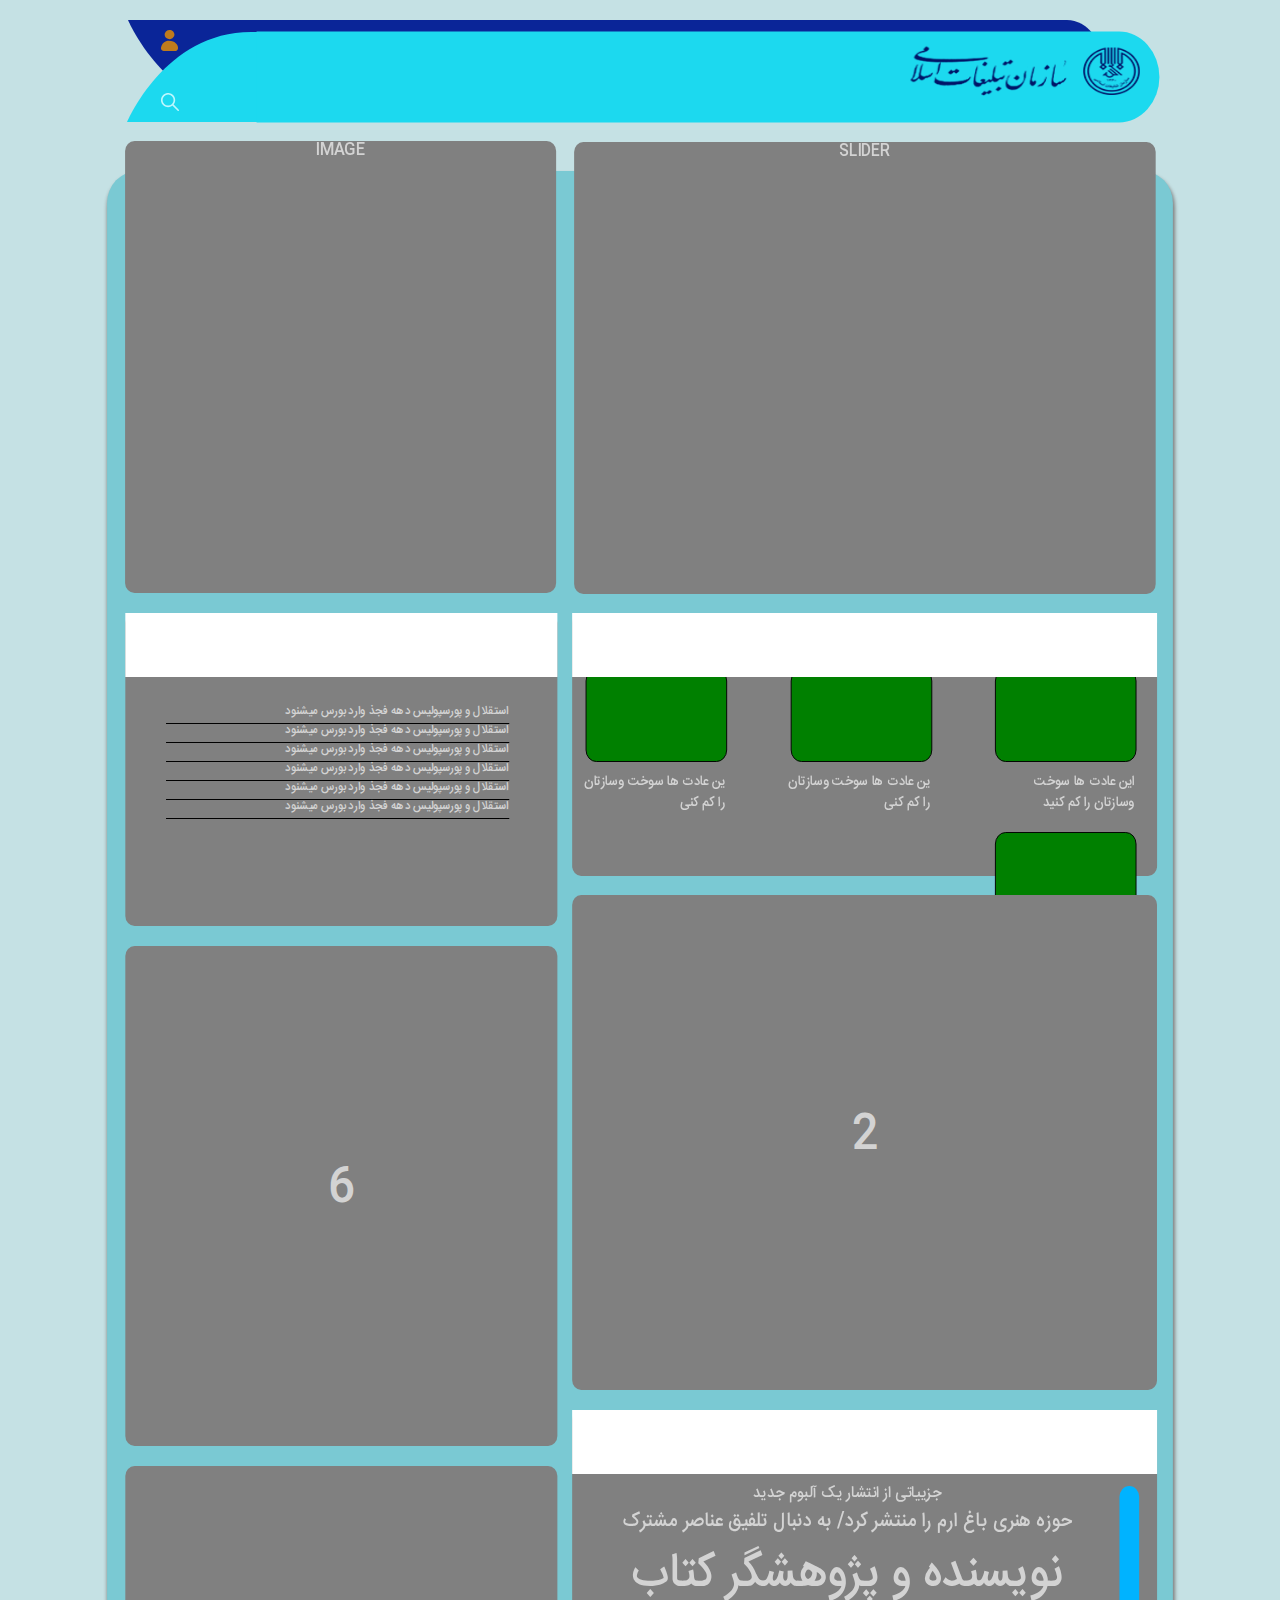
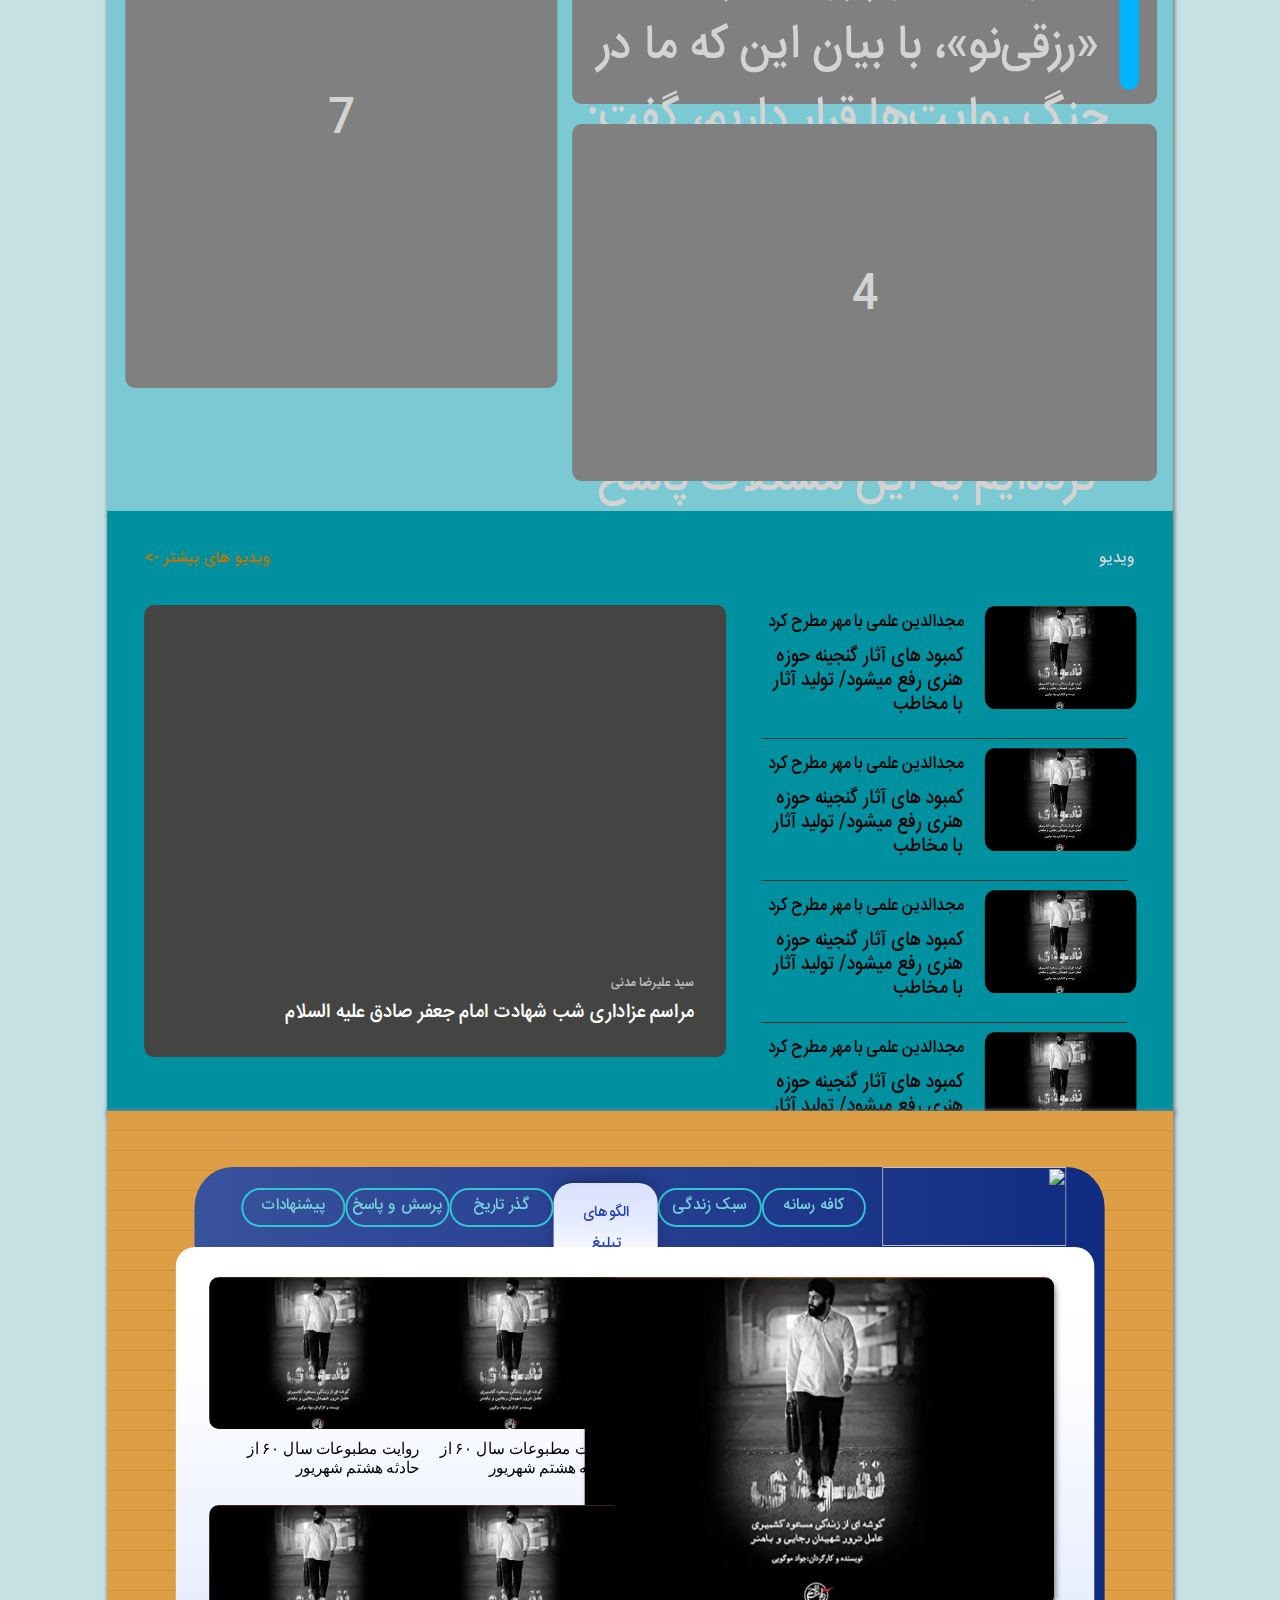
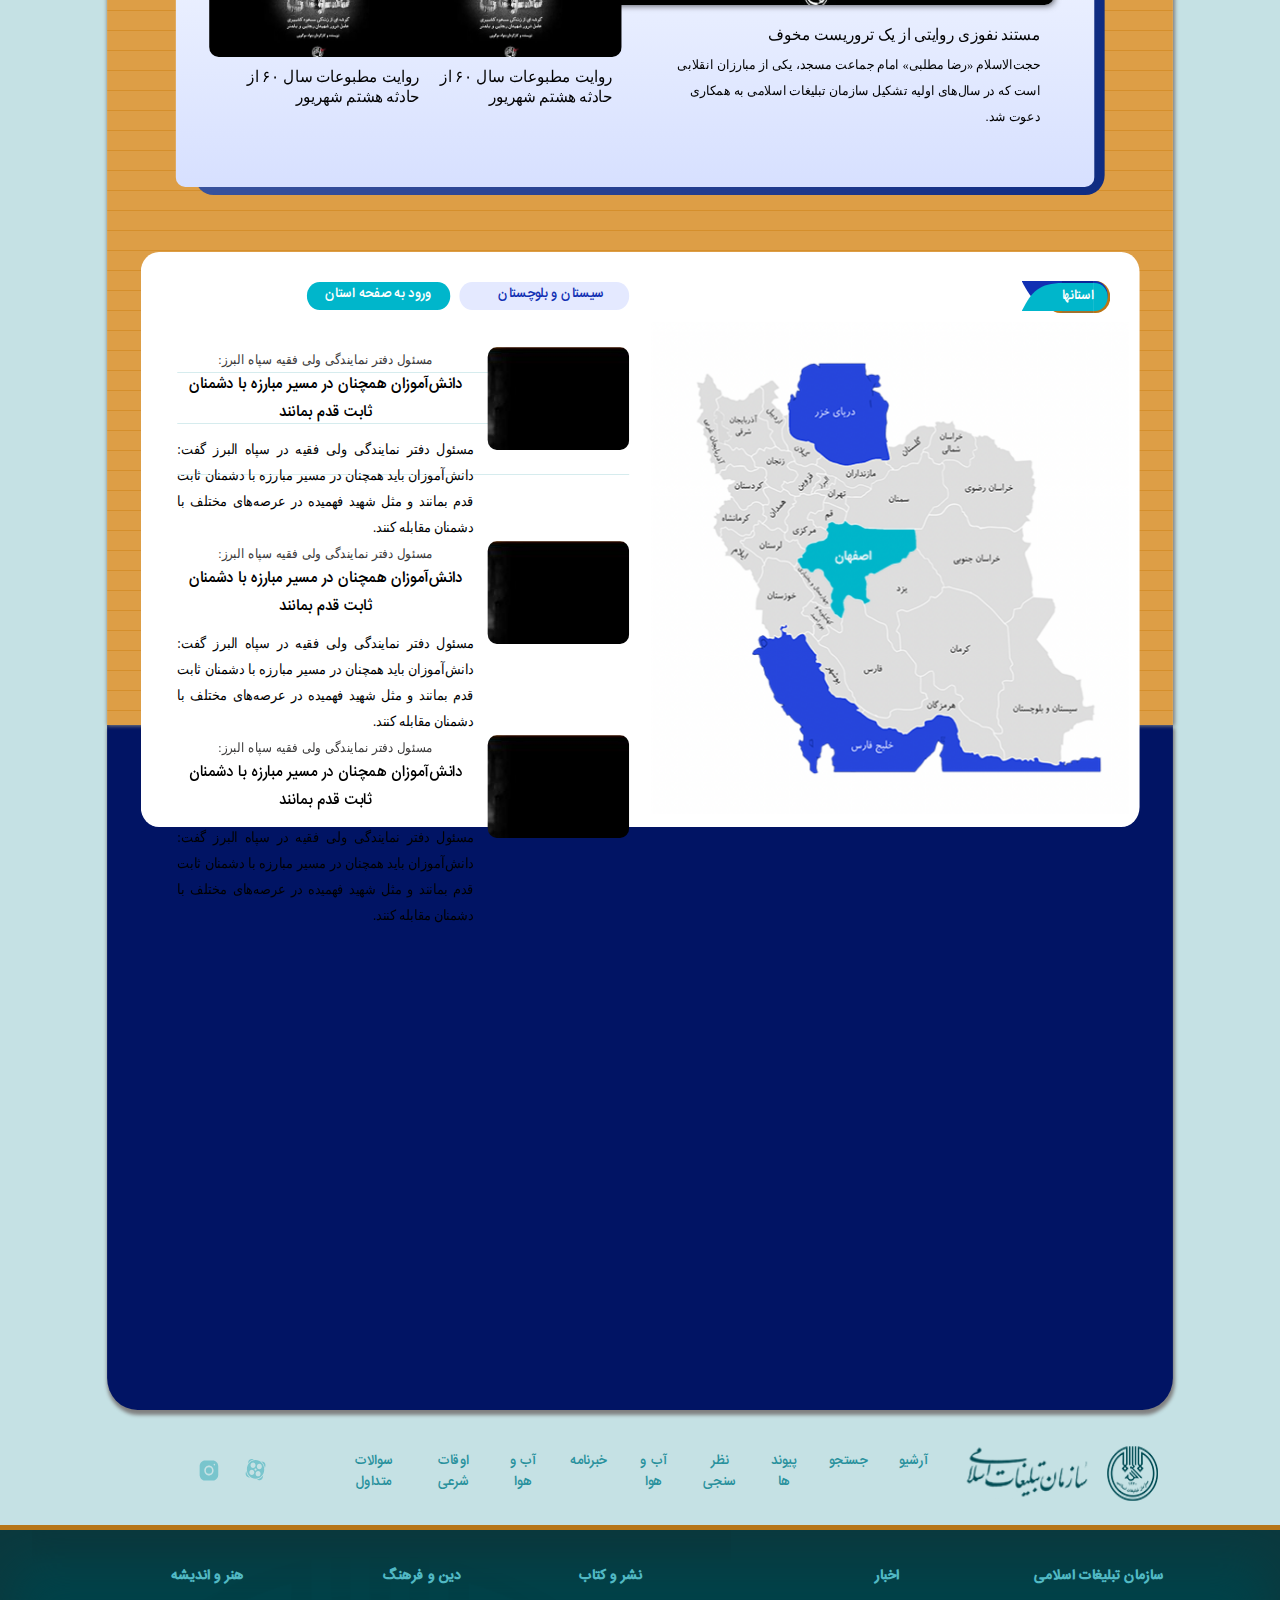
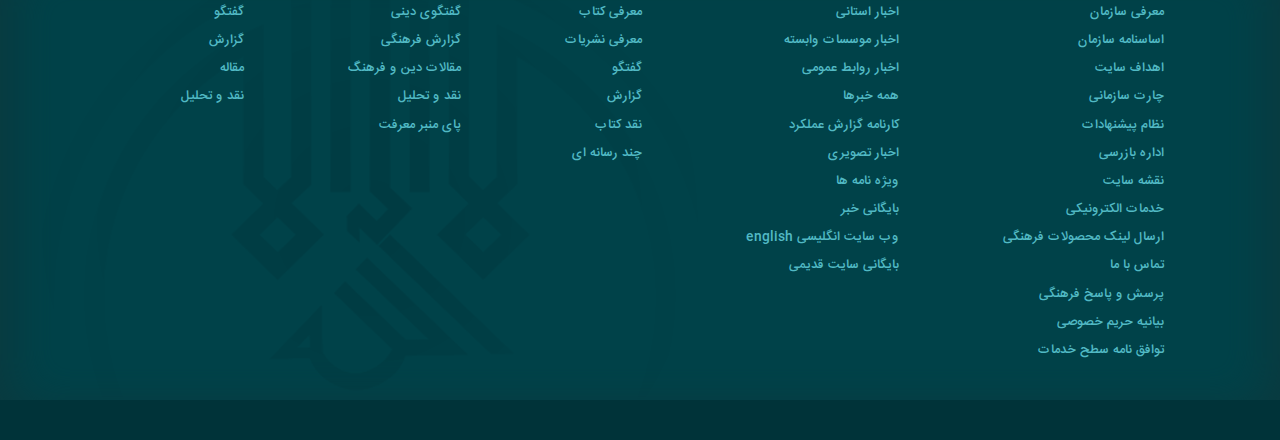
==== commit b1c29886: "fix" ====
--- a/index.html
+++ b/index.html
@@ -187,16 +187,58 @@
 
 				<section  class="row mx-auto bg-light-skyblue article-wrapper-two">
 					<div  class="row mx-auto video-bar">
-						<p>VIDEO</p>
-						<p>MORE VIDEOS -></p>
+						<p>ویدیو</p>
+						<p>ویدیو های بیشتر -></p>
 					</div>
 
 					<div class="row mx-auto video-content">
-						<article  class="col-md-7 order-1 order-md-3 video-box">VIDEO BOX</article>
+						<article  class="col-md-7 order-1 order-md-3 video-box">
+                            <h6>سید علیرضا مدنی</h6>
+                            <p>مراسم عزاداری شب شهادت امام جعفر صادق علیه السلام</p>
+                        </article>
 
 						<article  class="order-2 video-title">VIDEO TITLE</article>
 
-						<article  class="col-md-5 order-3 order-md-1 video-list">VIDEO LIST</article>
+						<article  class="col-md-5 order-3 order-md-1 video-list">
+                            <div class="video-list-contents">
+                                <article class="video-list-content">
+                                    <div class="video-list-img"> 
+                                        <img src="./sample/home/23258_445.jpeg" alt="">
+                                    </div>
+                                    <div class="video-list-main">
+                                        <div class="retiti">مجدالدین علمی با مهر مطرح کرد</div>
+                                        <h2>کمبود های آثار گنجینه حوزه هنری رفع میشود/ تولید آثار با مخاطب</h2>
+                                    </div>
+                                </article>
+                                <article class="video-list-content">
+                                    <div class="video-list-img"> 
+                                        <img src="./sample/home/23258_445.jpeg" alt="">
+                                    </div>
+                                    <div class="video-list-main">
+                                        <div class="retiti">مجدالدین علمی با مهر مطرح کرد</div>
+                                        <h2>کمبود های آثار گنجینه حوزه هنری رفع میشود/ تولید آثار با مخاطب</h2>
+                                    </div>
+                                </article>
+                                <article class="video-list-content">
+                                    <div class="video-list-img"> 
+                                        <img src="./sample/home/23258_445.jpeg" alt="">
+                                    </div>
+                                    <div class="video-list-main">
+                                        <div class="retiti">مجدالدین علمی با مهر مطرح کرد</div>
+                                        <h2>کمبود های آثار گنجینه حوزه هنری رفع میشود/ تولید آثار با مخاطب</h2>
+                                    </div>
+                                </article>
+                                <article class="video-list-content">
+                                    <div class="video-list-img"> 
+                                        <img src="./sample/home/23258_445.jpeg" alt="">
+                                    </div>
+                                    <div class="video-list-main">
+                                        <div class="retiti">مجدالدین علمی با مهر مطرح کرد</div>
+                                        <h2>کمبود های آثار گنجینه حوزه هنری رفع میشود/ تولید آثار با مخاطب</h2>
+                                    </div>
+                                </article>
+                            </div>
+                        </article>
 					</div>
 				</section>
 
@@ -234,7 +276,7 @@
                                         <section>
                                             <div class="ayeha-contents-item">
                                                 <div class="ayeha-item-content">
-                                                    <a href="">
+                                                    <a class="imgs" href="">
                                                         <img src="./sample/home/23258_445.jpeg" alt="">
                                                     </a>
                                               <div class="ayeha-item-text">
@@ -244,7 +286,7 @@
                                             </div>
                                             <div class="ayeha-contents-item">
                                                 <div class="ayeha-item-content">
-                                                    <a href="">
+                                                    <a class="imgs" href="">
                                                         <img src="./sample/home/23258_445.jpeg" alt="">
                                                     </a>
                                               <div class="ayeha-item-text">
@@ -254,7 +296,7 @@
                                             </div>
                                             <div class="ayeha-contents-item">
                                                 <div class="ayeha-item-content">
-                                                    <a href="">
+                                                    <a class="imgs" href="">
                                                         <img src="./sample/home/23258_445.jpeg" alt="">
                                                     </a>
                                               <div class="ayeha-item-text">
@@ -264,7 +306,7 @@
                                             </div>
                                             <div class="ayeha-contents-item">
                                                 <div class="ayeha-item-content">
-                                                    <a href="">
+                                                    <a class="imgs" href="">
                                                         <img src="./sample/home/23258_445.jpeg" alt="">
                                                     </a>
                                               <div class="ayeha-item-text">
@@ -282,29 +324,73 @@
 					</div>
 
 					<div class="news-states">
-                        <div>
-                            <img class="news-states-image-right" src="./sample/home/Screen Shot 1402-02-23 at 15.29.58.png" alt="">
-                        </div>
-                        <div class="news-states-main">
-                            <div class="d-flex news-states-main-list">
-                                <div class="news-state-header"></div>
-                                <div class="news-state-image"></div>
-                                <di class="news-state-note">
-                                    <h5>در نشست خبری رویداد ملی «قرآن فرا رسانه بشریت» مطرح شد؛</h5>
-                                    <h4>قرآن تنها رمز موفقیت جوامع انسانی است </h4>
-                                    <p>سمنان-شاهرود-مدیر کل تبلیغات اسلامی استان سمنان گفت: شرط سرباز نظام بودن فهم عمیق مسئله ها است و اگر مردم با همت این سرباز ها مسئله ها را بفهمند و وارد میدان حل آن ها شوند، کشور در هیچ نقطه ای حتی اقتا که تحلیل دقیقای مقام معظم رهبری کشور از بحران خارج شود</p>
-                                </di>
-                            </div>
-                            <hr>
-                            <div class="d-flex news-states-main-list">
-                                <div class="news-state-image"></div>
-                                <div class="news-state-note">
-                                    <h5>در نشست خبری رویداد ملی «قرآن فرا رسانه بشریت» مطرح شد؛</h5>
-                                    <h4>قرآن تنها رمز موفقیت جوامع انسانی است </h4>
-                                    <p>سمنان-شاهرود-مدیر کل تبلیغات اسلامی استان سمنان گفت: شرط سرباز نظام بودن فهم عمیق مسئله ها است و اگر مردم با همت این سرباز ها مسئله ها را بفهمند و وارد میدان حل آن ها شوند، کشور در هیچ نقطه ای حتی اقتا که تحلیل دقیقای مقام معظم رهبری کشور از بحران خارج شود</p>
+                        <div class="row">
+                            <div class="col-md-6 map-con">
+                                <header class="header-sec">
+                                    <div class="section-header-general"> 
+                                        <span class="bg_fr_sec"></span>
+                                        <span class="section-name-header">استانها</span>
+                                        <span class="bg_ls_sec"></span>
+                                    </div>
+                                </header>
+                                <div class="hidden-xs hidden-ms hidden-sm">
+                                    <div class="row">
+                                        <img class="image-map" src="./sample/home/Screen Shot 1402-02-23 at 15.29.58.png" alt="">
+                                    </div>
                                 </div>
                             </div>
-                            
+                            <div class="col-md-6 sevices-news">
+                                <section class="section section-left-provinces col-xs-12">
+                                    <div class="combo-ostan header-ostan">
+                                        <div class="ostan-c hidden-xs hidden-sm hidden-ms">
+                                            <div class="header-ostan-select">
+                                                <span>سیستان و بلوچستان</span>
+                                            </div>
+                                        </div>
+                                    <span class="service-ostanha-in">ورود به صفحه استان</span>
+                                    </div>
+                                    <div class="row">
+                                        <div class="ostan-item-contents">
+                                            <article class="ostan-item-content">
+                                                <a class="imgs" href="">
+                                                    <img src="./sample/home/23258_445.jpeg" alt="">
+                                                </a>
+                                                <div class="ostan-item-text">
+                                                    <div class="rutitle">مسئول دفتر نمایندگی ولی فقیه سپاه البرز:</div>
+                                                    <h2 class="htitr ">دانش‌آموزان همچنان در مسیر مبارزه با دشمنان ثابت قدم بمانند
+                                                    </h2>
+                                                    <div class="wrapper"></div>
+                                                    <div class="subtitle">مسئول دفتر نمایندگی ولی فقیه در سپاه البرز گفت: دانش‌آموزان باید همچنان در مسیر مبارزه با دشمنان ثابت قدم بمانند و مثل شهید فهمیده در عرصه‌های مختلف با دشمنان مقابله کنند.</div>
+                                                </div>
+                                            </article>
+                                            <article class="ostan-item-content">
+                                                <a class="imgs" href="">
+                                                    <img src="./sample/home/23258_445.jpeg" alt="">
+                                                </a>
+                                                <div class="ostan-item-text">
+                                                    <div class="rutitle">مسئول دفتر نمایندگی ولی فقیه سپاه البرز:</div>
+                                                    <h2 class="htitr ">دانش‌آموزان همچنان در مسیر مبارزه با دشمنان ثابت قدم بمانند
+                                                    </h2>
+                                                    <div class="wrapper"></div>
+                                                    <div class="subtitle">مسئول دفتر نمایندگی ولی فقیه در سپاه البرز گفت: دانش‌آموزان باید همچنان در مسیر مبارزه با دشمنان ثابت قدم بمانند و مثل شهید فهمیده در عرصه‌های مختلف با دشمنان مقابله کنند.</div>
+                                                </div>
+                                            </article>
+                                            <article class="ostan-item-content">
+                                                <a class="imgs" href="">
+                                                    <img src="./sample/home/23258_445.jpeg" alt="">
+                                                </a>
+                                                <div class="ostan-item-text">
+                                                    <div class="rutitle">مسئول دفتر نمایندگی ولی فقیه سپاه البرز:</div>
+                                                    <h2 class="htitr ">دانش‌آموزان همچنان در مسیر مبارزه با دشمنان ثابت قدم بمانند
+                                                    </h2>
+                                                    <div class="wrapper"></div>
+                                                    <div class="subtitle">مسئول دفتر نمایندگی ولی فقیه در سپاه البرز گفت: دانش‌آموزان باید همچنان در مسیر مبارزه با دشمنان ثابت قدم بمانند و مثل شهید فهمیده در عرصه‌های مختلف با دشمنان مقابله کنند.</div>
+                                                </div>
+                                            </article>
+                                        </div>
+                                    </div>
+                                </section>
+                            </div>
                         </div>
                     </div>
 				</section>
--- a/style.css
+++ b/style.css
@@ -356,6 +356,7 @@
   margin-top: 8px;
   width: 35%;
   text-align: end;
+  color: rgb(196, 115, 8);
 }
 
 .video-content {
@@ -368,8 +369,39 @@
   border-radius: 10px;
   transform: scaleX(96.5%);
   margin-top: 25px;
-  background-color: red;
   color: black;
+}
+.video-list-content:first-child {
+  padding-top: 0 !important;
+}
+.video-list-content:last-child {
+  border-bottom: none !important;
+}
+.video-list-content {
+  display: flex;
+  border-bottom: 1px solid #313131;
+  padding-bottom: 10px;
+  padding-top: 9px;
+}
+
+.video-list-img {
+  margin-left: 25px;
+}
+.video-list-img img {
+  width: 179px;
+  height: 103px;
+  border-radius: 12px;
+  margin-right: -11px;
+}
+.video-list-main h2 {
+  font-size: 20px;
+  text-align: start;
+  margin-top: 10px;
+}
+.retiti {
+  text-align: start;
+  font-size: 18px;
+  margin-top: 5px;
 }
 
 .video-title {
@@ -386,7 +418,7 @@
   margin-top: 1px;
   border-radius: 10px;
   transform: scaleX(96.5%);
-  background-color: greenyellow;
+  background-color: rgb(64, 65, 64);
   color: black;
 }
 
@@ -457,10 +489,10 @@
 
 .navigation-content {
   position: absolute;
-  top: 266px;
+  /* top: 266px;
   left: -22px;
   height: 849px;
-  width: 100%;
+  width: 100%; */
   background: linear-gradient(
     0deg,
     rgba(215, 224, 255, 1) 0%,
@@ -473,26 +505,41 @@
   margin: 0 10px 0 -20px;
   border-radius: 20px 20px 10px 10px;
 }
+@media (min-width: 992px) {
+  .col-md-18 {
+    width: 50%;
+    float: right;
+  }
+}
 .ayeha-item-contents .row {
   margin-right: 0;
   margin-left: 0;
 }
 
-.imgs {
+.ayeha-content .imgs img {
   width: 492px;
   height: 328px;
   border-radius: 10px;
   overflow: hidden;
   box-shadow: 2px 3px 8px -3px rgb(0 0 0/75%);
 }
-.imgs img {
+.ayeha-content .imgs img {
   border-radius: 10px;
   overflow: hidden;
 }
+.ayeha-item-text {
+  text-align: start;
+  padding: 10px 9px 20px;
+}
 .ayeha-text {
-  padding: 20px 0;
+  text-align: start;
+  padding: 20px 15px;
 }
 .ayeha-text h2 {
+  font-family: iranSansBold !important;
+  font-size: 16px;
+}
+.ayeha-item-text h2 {
   font-family: iranSansBold !important;
   font-size: 16px;
 }
@@ -504,6 +551,16 @@
 .ayeha-content .subtitle {
   font: 13px/26px iranSans;
   color: #000;
+}
+.ayeha-contents-item {
+  width: 47%;
+  padding-left: 0;
+  float: right;
+}
+.ayeha-contents-item .imgs img {
+  height: 152px;
+  border-radius: 10px;
+  overflow: hidden;
 }
 .news-states {
   position: absolute;
@@ -517,53 +574,147 @@
   color: black;
   display: flex;
 }
-.news-states-main-list {
-  display: flex;
-  padding: 20px 0px 0px 15px;
-}
-.news-states-image-right {
-  width: 35rem;
-  height: 32rem;
-}
-.news-states-image-left {
-  width: 200px;
-  height: 200px;
-}
-.news-states-main h5 {
-  font: 13px/26px iranSansLight;
-  color: #3c3b3b;
-  word-spacing: 1px;
-  text-align: start;
-}
-.news-states-main h4 {
-  font: 16px/28px iranSansMedium;
-  color: #000;
-  text-align: start;
-}
-.news-states-main p {
+.map-con {
+  padding-top: 10px;
+}
+.header-sec {
+  padding: 8px 20px 0;
+}
+.header_sec .section-header-general {
+  float: right;
+}
+.section-header-general {
+  height: 47px;
+  padding: 6px 0;
+  margin-top: 5px;
+  position: relative;
+}
+.bg_fr_sec {
+  display: block;
+  float: right;
+  width: 18px;
+  height: 32px;
+  background: url(./sample/svg/r_sar.svg);
+}
+.section-name-header {
+  width: auto;
+  height: 28px;
+  background-color: #00b6cb;
+  color: #fff;
+  float: right;
+  display: block;
+  margin-top: 2px;
+  position: relative;
+  z-index: 2;
+  font: 14px/30px iranSansMedium;
+}
+.section-name-header::before {
+  content: "";
+  display: block;
+  width: 100%;
+  height: 2px;
+  position: absolute;
+  top: -2px;
+  z-index: 1;
+  background-color: #0a2598;
+}
+.section-name-header::after {
+  content: "";
+  display: block;
+  width: 100%;
+  height: 2px;
+  position: absolute;
+  bottom: -2px;
+  z-index: 1;
+  background-color: #a2722d;
+}
+.section-header-general .bg_ls_sec {
+  display: block;
+  float: right;
+  width: 45px;
+  height: 32px;
+  background: url(./sample/svg/l_sar.svg);
+  margin-right: -1px;
+}
+.image-map {
+  height: 492px;
+  float: right;
+  width: 1055px;
+}
+.services-news {
+  padding-right: 25px;
+  width: auto;
+}
+.combo-ostan {
+  padding-top: 30px;
+}
+.header-ostan {
+  margin-bottom: 40px;
+}
+.ostan-c {
+  position: relative;
+  float: right;
+  width: 186px;
+}
+.header-ostan-select {
+  background-color: #e4e9ff;
+  font: 14px/28px iranSansMedium;
+  outline: none;
+  padding: 0 20px 0 36px;
+  border-radius: 15px;
+  color: #1130b3;
+  height: 28px;
+}
+.service-ostanha-in {
+  display: block;
+  float: right;
+  margin-right: 10px;
+  background-color: #00b6cb;
+  font: 14px/28px iranSansMedium;
+  color: #fff;
+  border-radius: 15px;
+  padding: 0px 20px;
+}
+.ostan-item-contents {
+  padding-left: 40px;
+  padding-bottom: 10px;
+}
+
+.ostan-item-content {
+  padding: 25px 0;
+  border-bottom: 1px solid #d6ecee;
+}
+.ostan-item-content .imgs {
+  width: 155px;
+  height: 103px;
+  float: right;
+  border-radius: 10px;
+  overflow: hidden;
+}
+.ostan-item-content .ostan-item-text {
+  float: right;
+  width: calc(100% - 155px);
+  padding-right: 15px;
+}
+.ostan-item-content .ostan-item-text .htitr {
+  float: right;
+}
+.ostan-item-content .ostan-item-text .subtitle {
   font: 14px/26px iranSansLight;
   color: #000;
   text-align: justify;
   word-spacing: -1px;
-  text-align: start;
-}
-.news-state-image {
-  border: 1px solid #000;
-  height: 107px;
-  width: 374px;
-  background: yellow;
-  margin: 29px 0px 15px 22px;
-  border-radius: 15px;
-}
-.news-state-header {
-  position: absolute;
-  height: 70px;
-  width: 100%;
-  background: #003339;
-  top: 0;
-  right: 0;
-}
-
+}
+.htitr {
+  font: 16px/28px iranSansMedium;
+  color: #000;
+}
+.rutitle {
+  font: 13px/26px iranSansLight;
+  color: #3c3b3b;
+  word-spacing: 1px;
+  align-items: start;
+}
 /* Small devices (landscape phones, 576px and up) */
 @media (min-width: 576px) {
 }
@@ -742,7 +893,7 @@
     align-items: center;
     margin-top: 28px;
     height: 40px;
-    background-color: red;
+    padding: 0 28px;
   }
   .video-bar p:first-child {
     margin-top: 10px;
@@ -765,7 +916,7 @@
     border-radius: 10px;
     transform: scaleX(89%);
     margin-top: 18px;
-    background-color: red;
+
     color: black;
   }
 
@@ -779,8 +930,22 @@
     transform: scaleX(95.65%);
     margin-top: 17px;
     margin-right: -13px;
-    background-color: greenyellow;
+    background-color: rgb(68, 69, 67);
     color: black;
+  }
+  .video-box p {
+    position: absolute;
+    bottom: 10px;
+    right: 35px;
+    font-size: 20px;
+    color: #fff;
+  }
+  .video-box h6 {
+    position: absolute;
+    bottom: 55px;
+    right: 35px;
+    font-size: 13px;
+    color: #bfbdbd;
   }
 
   .news-navigation {
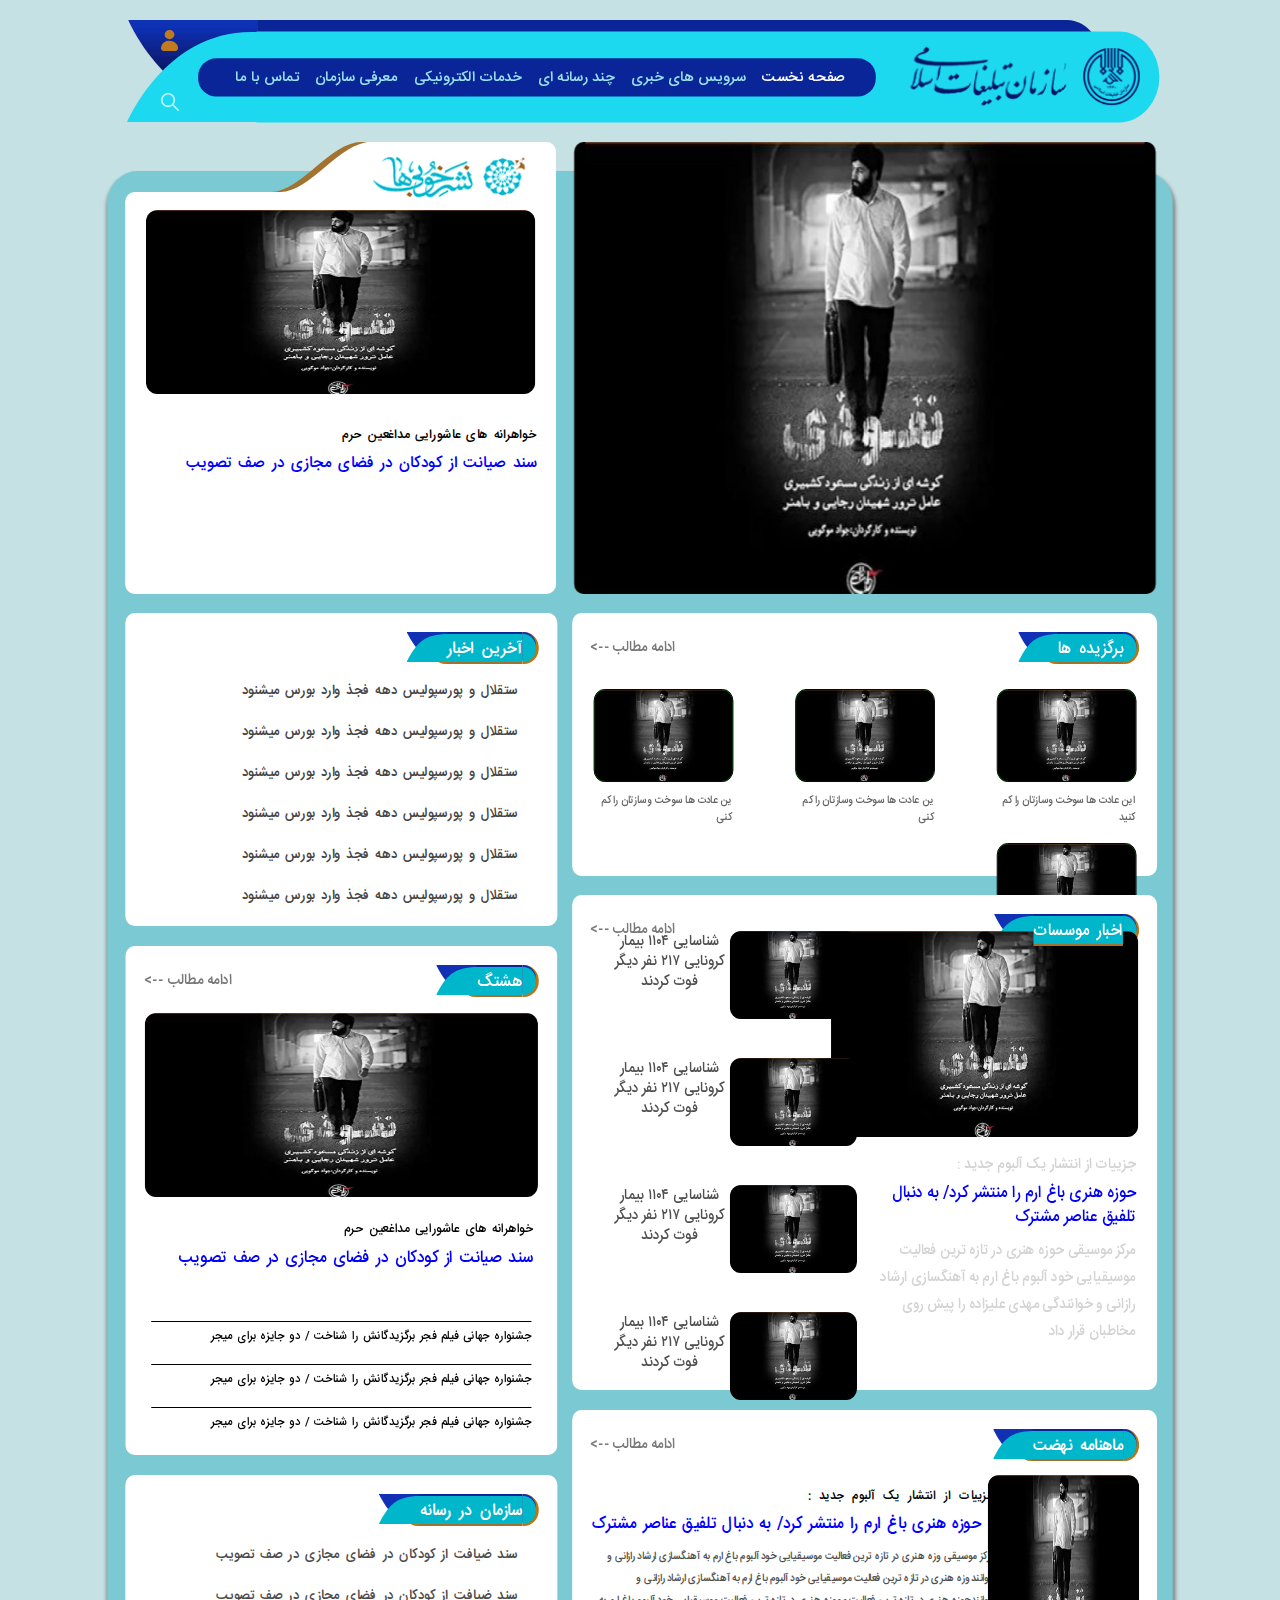
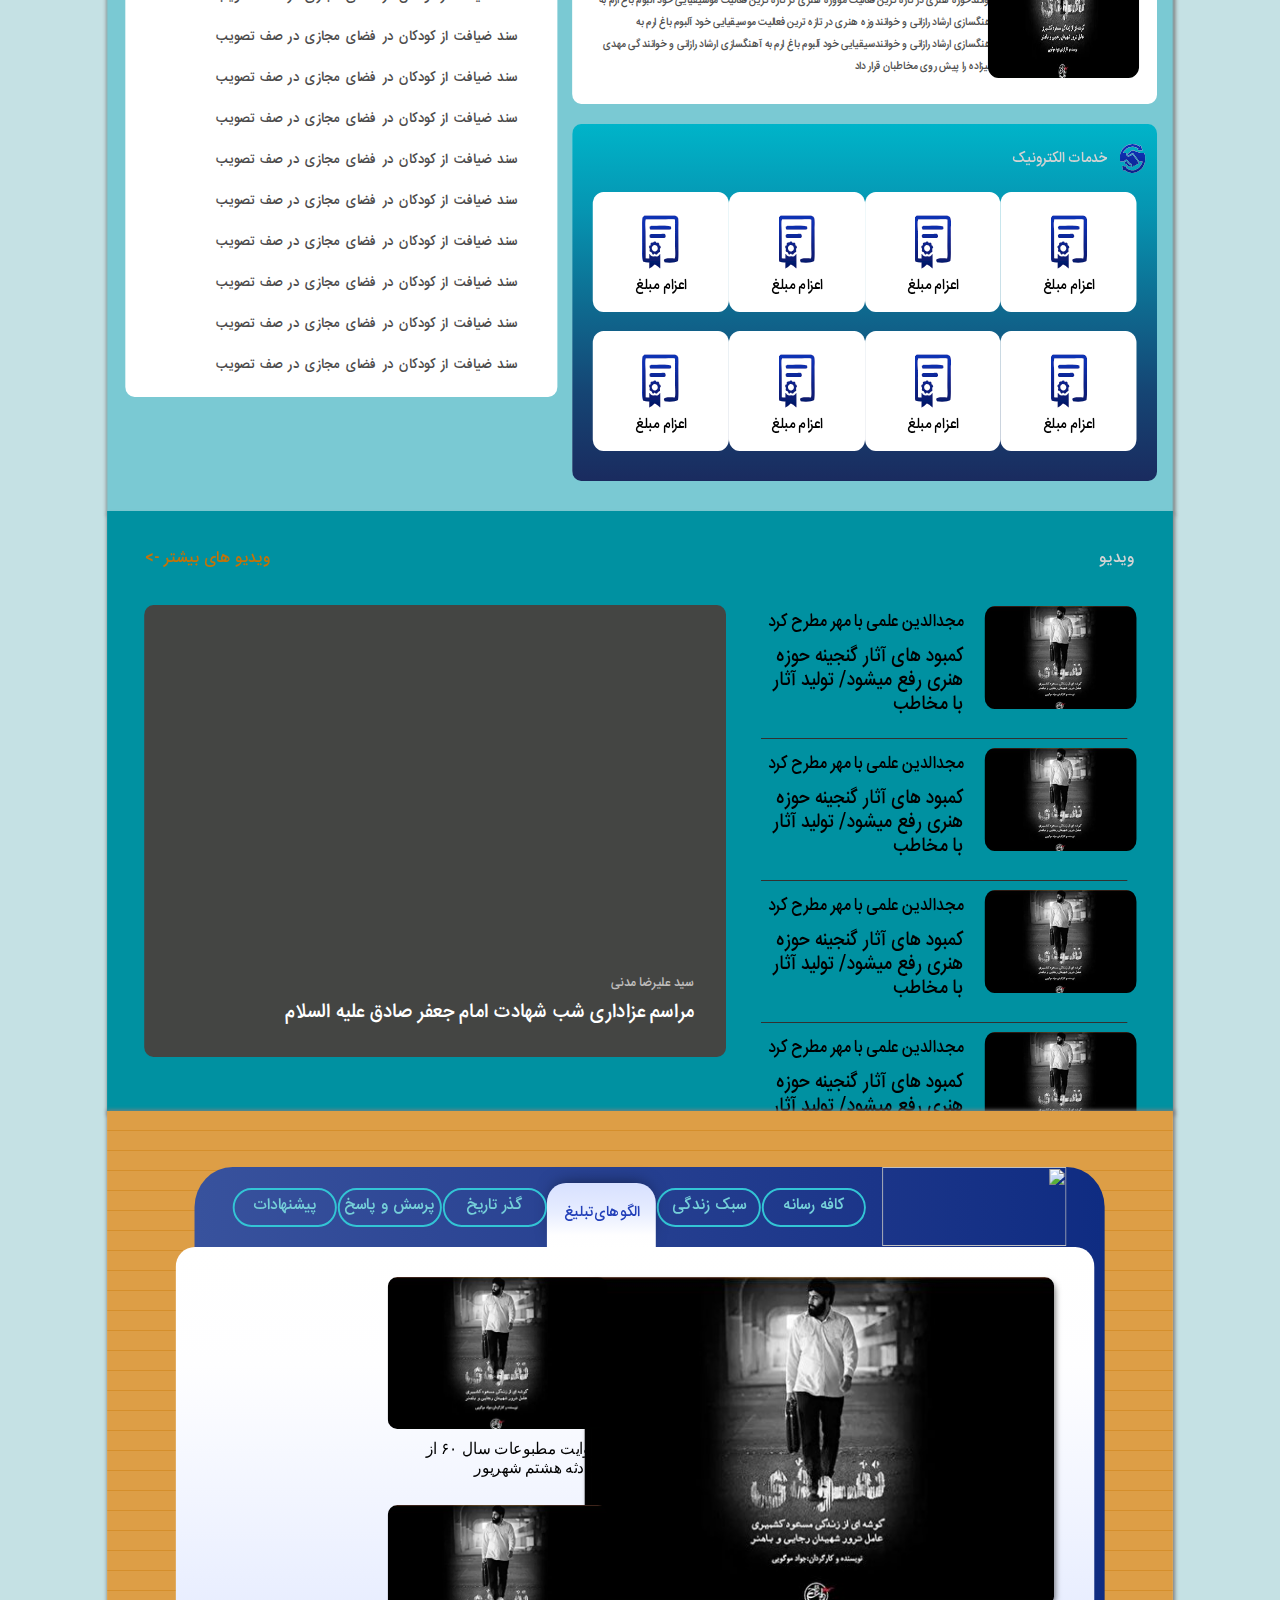
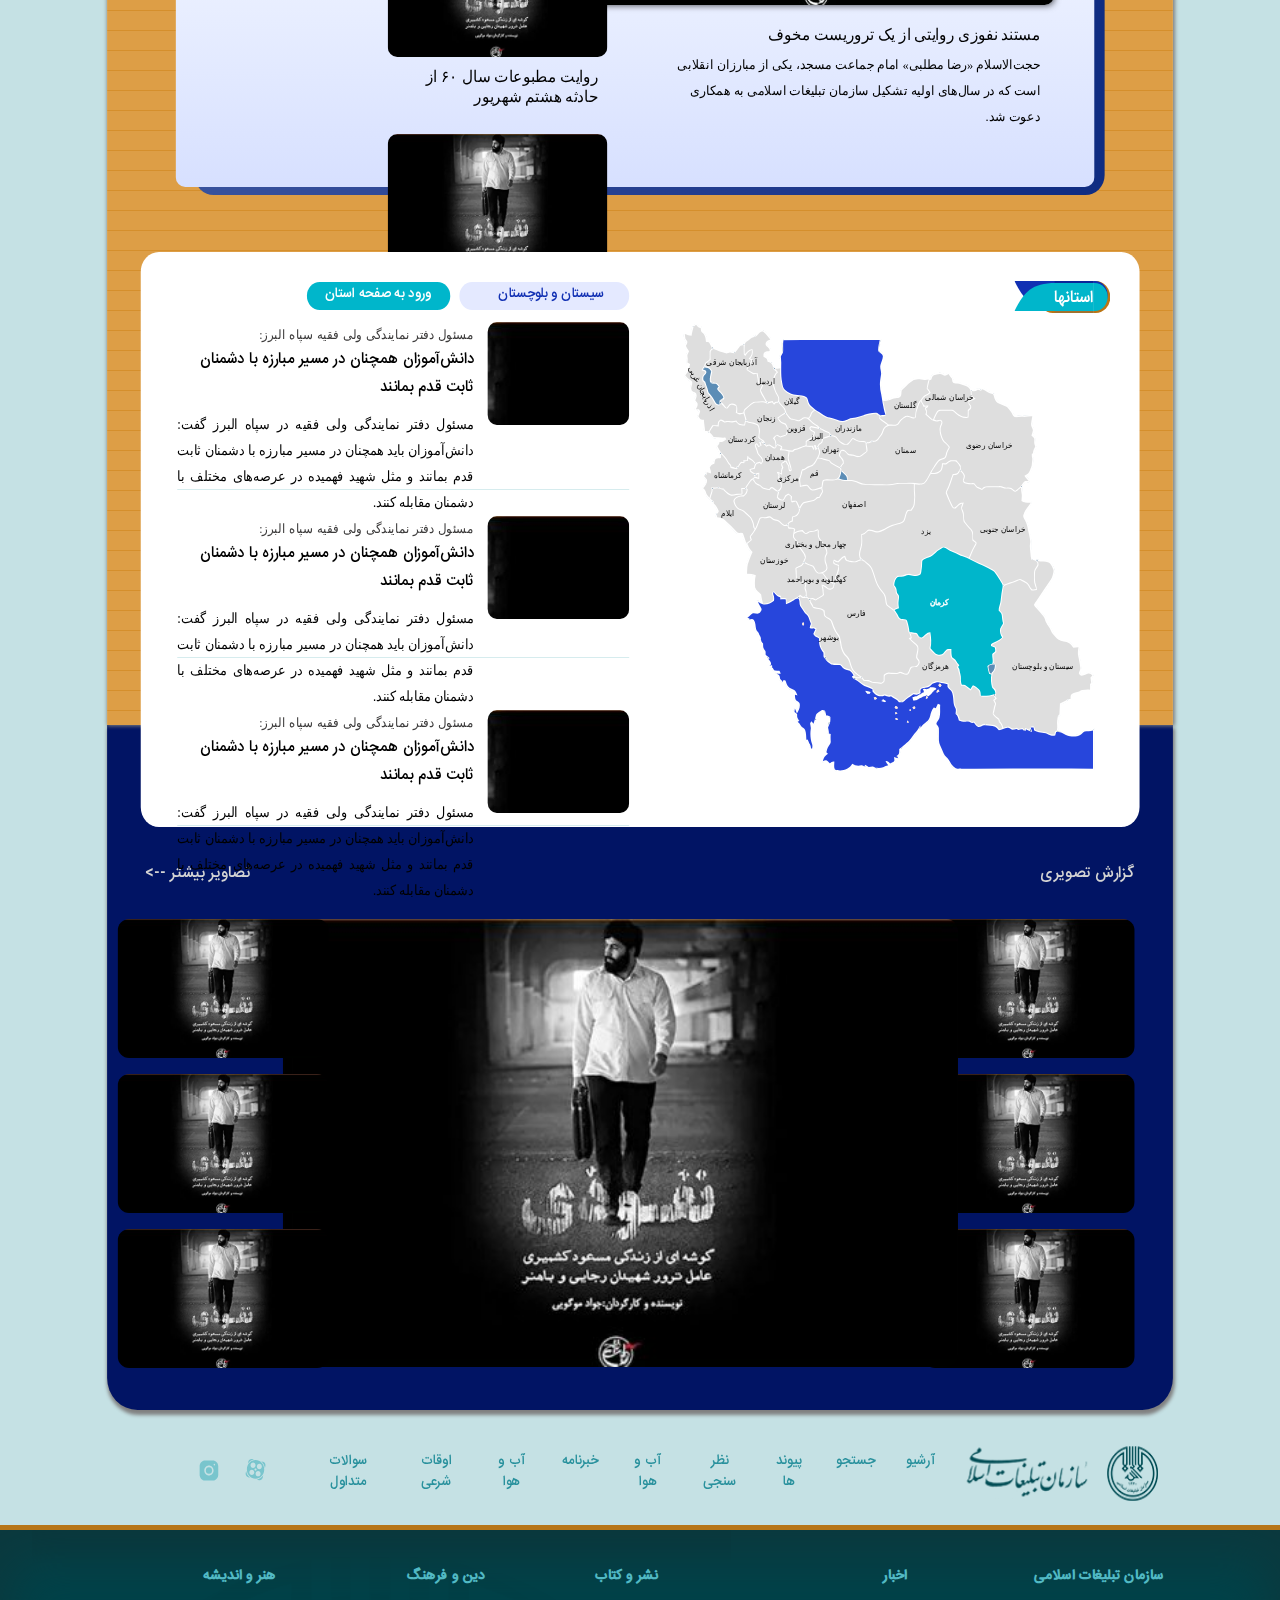
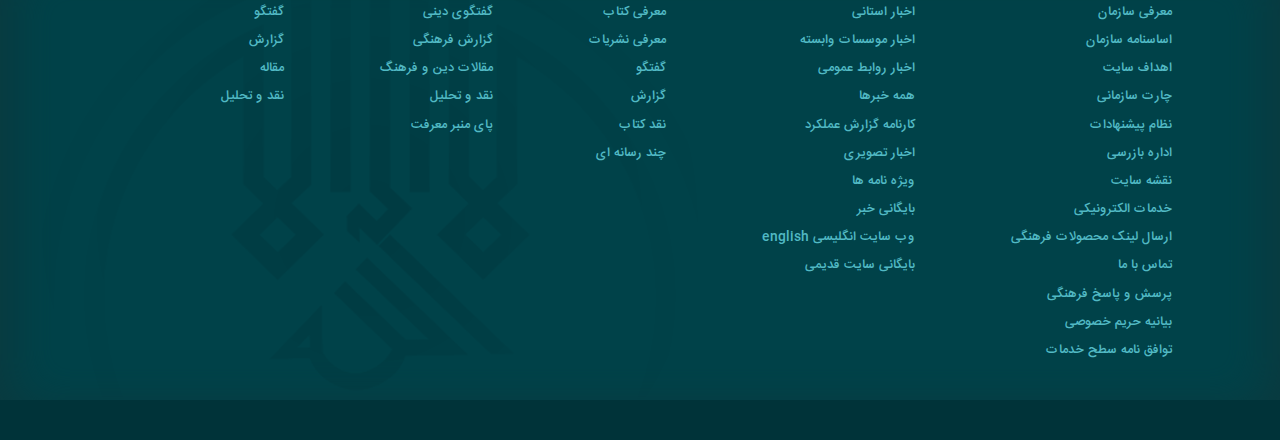
==== commit b9babfa4: "fix final responsive" ====
--- a/index.html
+++ b/index.html
@@ -3,17 +3,15 @@
 	<head>
 		<meta charset="UTF-8" />
 		<meta name="viewport" content="width=device-width, initial-scale=1.0" />
-
-		<!-- <link href="./bootstrap-5.2.3-dist/css/bootstrap.rtl.min.css" rel="stylesheet" /> -->
+        <link href="./bootstrap-5.2.3-dist/css/bootstrap.rtl.min.css" rel="stylesheet" />
+		<script src="./bootstrap-5.2.3-dist/js/bootstrap.bundle.min.js"></script>
         <link rel="stylesheet" href="https://cdnjs.cloudflare.com/ajax/libs/font-awesome/6.4.0/css/all.min.css" integrity="sha512-iecdLmaskl7CVkqkXNQ/ZH/XLlvWZOJyj7Yy7tcenmpD1ypASozpmT/E0iPtmFIB46ZmdtAc9eNBvH0H/ZpiBw==" crossorigin="anonymous" referrerpolicy="no-referrer" />
-        <link rel="stylesheet" href="https://cdn.jsdelivr.net/npm/bootstrap@5.3.0-alpha3/dist/css/bootstrap.min.css">
-        <link rel="stylesheet" href="https://cdn.jsdelivr.net/npm/bootstrap@5.3.0-alpha3/dist/js/bootstrap.bundle.min.js">
-		<script src="./bootstrap-5.2.3-dist/js/bootstrap.bundle.min.js"></script>
-
+        <link rel="icon" href="./sample/mp/favicon.ico" type="favicon" />
 		<link href="style.css" rel="stylesheet" />
-
 		<title>Iran Samaneh</title>
 	</head>
+
+
 	<body class="bg-main-blue">
 		<main  class="container-fluid main-container">
 			<header  class="container-sm mx-auto header">
@@ -22,7 +20,6 @@
 						<div class="col-8 col-md-7 col-lg-3 col-xxl-3">
 							<img  class="cursor-pointer banner-logo" src="./sample/home/logo.png" />
 						</div>
-
 						<div class="col-2 col-md-1 col-lg-8 col-xxl-7 offset-lg-1 d-none d-lg-block banner-navbar">
                             <ul>
                                 <li><a class="banner-page-first">صفحه نخست</a></li>
@@ -33,8 +30,7 @@
                                 <li><a>تماس با ما</a></li>
                             </ul>
                         </div>
-
-						<div  class="col-2 col-md-4 col-lg-1 offset-2 offset-md-0 d-flex d-lg-none d-xxl-flex justify-content-center banner-menu">
+						<div  class="banner-menu col-2 col-md-4 col-lg-1 offset-2 offset-md-0 d-flex d-lg-none d-xxl-flex justify-content-center ">
 							<span  class="d-none d-md-block cursor-pointer banner-quick-access">دسترسی سریع</span>
 							<svg class="cursor-pointer" xmlns="http://www.w3.org/2000/svg" width="15" height="16" viewBox="0 0 15 16">
 								<path
@@ -45,67 +41,40 @@
 						</div>
 					</section>
 				</div>
-
 				<div  class="col-12 mx-auto banner-backdrop"></div>
-
-				<svg
-					class="banner-svg"
-					xmlns="http://www.w3.org/2000/svg"
-					xmlns:xlink="http://www.w3.org/1999/xlink"
-					width="131"
-					height="102"
-					viewBox="0 0 131 102">
-					<defs>
-						<style>
-							.cls-1 {
-								fill: #0a2598;
-							}
-
-							.cls-1,
-							.cls-2 {
-								fill-rule: evenodd;
-							}
-
-							.cls-2 {
-								fill: #1cd9ef;
-							}
-						</style>
-						<filter class="filter" x="1" y="0" width="130" height="90" filterUnits="userSpaceOnUse">
-							<feImage
-								preserveAspectRatio="none"
-								x="1"
-								y="0"
-								width="130"
-								height="90"
-								result="image"
-								xlink:href="[data-uri]" />
-							<feComposite result="composite" operator="in" in2="SourceGraphic" />
-							<feBlend result="blend" mode="multiply" in2="SourceGraphic" />
-						</filter>
-						<filter class="filter-2" x="0" y="12" width="131" height="90" filterUnits="userSpaceOnUse">
-							<feImage
-								preserveAspectRatio="none"
-								x="0"
-								y="12"
-								width="131"
-								height="90"
-								result="image"
-								xlink:href="[data-uri]" />
-							<feComposite result="composite" operator="in" in2="SourceGraphic" />
-							<feBlend result="blend" in2="SourceGraphic" />
-						</filter>
-					</defs>
-					<path id="_1" data-name="1" class="cls-1" d="M131,90h-6C38.666,90,1,0,1,0H131V90Z" />
-					<path id="_2" data-name="2" class="cls-2" d="M131,102H0S37.666,12,124,12h7v90Z" />
-				</svg>
-
+                <svg class="banner-svg" xmlns="http://www.w3.org/2000/svg" xmlns:xlink="http://www.w3.org/1999/xlink" width="131" height="102" viewBox="0 0 131 102">
+                    <defs>
+                      <style>
+                        .cls-1 {
+                          fill: #0a2598;  
+                        }
+                        .cls-1, .cls-2 {
+                          fill-rule: evenodd;
+                        }
+                        .cls-2 {
+                          fill: #1cd9ef; 
+                        }
+                      </style>
+                      <filter id="filter" x="1" y="0" width="130" height="90" filterUnits="userSpaceOnUse">
+                        <feImage preserveAspectRatio="none" x="1" y="0" width="130" height="90" result="image" xlink:href="[data-uri]"/>
+                        <feComposite result="composite" operator="in" in2="SourceGraphic"/>
+                        <feBlend result="blend" mode="multiply" in2="SourceGraphic"/>
+                      </filter>
+                      <filter id="filter-2" x="0" y="12" width="131" height="90" filterUnits="userSpaceOnUse">
+                        <feImage preserveAspectRatio="none" x="0" y="12" width="131" height="90" result="image" xlink:href="[data-uri]"/>
+                        <feComposite result="composite" operator="in" in2="SourceGraphic"/>
+                        <feBlend result="blend" in2="SourceGraphic"/>
+                      </filter>
+                    </defs>
+                    <path id="_1" data-name="1" class="cls-1" d="M131,90h-6C38.666,90,1,0,1,0H131V90Z"/>
+                    <path id="_2" data-name="2" class="cls-2" d="M131,102H0S37.666,12,124,12h7v90Z"/>
+                  </svg>
 				<svg  class="cursor-pointer banner-profile" xmlns="http://www.w3.org/2000/svg" width="17" height="21" viewBox="0 0 17 21">
 					<path
 						fill="#bf7b1d"
 						fill-rule="evenodd"
 						d="M7.955,0L9.517,0.057c2.461,0.625,4.947,3.2,3.545,6.281A5.151,5.151,0,0,1,9.1,9.193,4,4,0,0,1,6.874,8.85c-1.806-.724-3.9-2.839-3-5.481A5.045,5.045,0,0,1,6.633.342,9.954,9.954,0,0,0,7.955,0ZM7.475,10.677c3.584-.043,6,0.892,7.51,2.8a10.114,10.114,0,0,1,1.382,1.77c0.762,1.589,1.145,4.126-.421,5.2-1.151.788-3.778,0.514-5.708,0.514H4.711a10.019,10.019,0,0,1-2.944-.171,3.1,3.1,0,0,1-1.682-3.54,8.285,8.285,0,0,1,4.927-5.881,13.987,13.987,0,0,1,1.5-.514A4.252,4.252,0,0,0,7.475,10.677Z" />
 				</svg>
-
 				<svg  class="cursor-pointer banner-search" xmlns="http://www.w3.org/2000/svg" width="18" height="18" viewBox="0 0 18 18">
 					<path
 						fill="#BEF7FE"
@@ -113,92 +82,434 @@
 						d="M12.624,11.518c0.012,0.011.027,0.015,0.038,0.026l5.111,5.11a0.788,0.788,0,0,1-1.114,1.114l-5.111-5.111c-0.011-.011-0.015-0.026-0.025-0.037A7.1,7.1,0,1,1,12.624,11.518ZM3.189,3.186a5.516,5.516,0,1,0,7.8,0A5.516,5.516,0,0,0,3.189,3.186Z" />
 				</svg>
 			</header>
-
 			<article  class="container mx-auto article">
 				<section  class="row mx-auto bg-light-blue article-wrapper-one">
 					<div  class="row mx-auto top-news">
-						<article  class="col-md-7 news-one">SLIDER</article>
-
-						<article  class="col-md-5 news-two">IMAGE</article>
+						<article  class="col-md-7 news-one">
+                            <img src="./sample/home/23258_445.jpeg" alt="">
+                        </article>
+						<article  class="col-md-5 news-two">
+                            <div class="nashr-first"></div>
+							<div class="nashr-second">
+								<svg xmlns="http://www.w3.org/2000/svg" xmlns:xlink="http://www.w3.org/1999/xlink" width="107" height="50" viewBox="0 0 107 50">
+									<defs>
+										<filter id="filter_nashr1" x="-2" y="0" width="113" height="56" filterUnits="userSpaceOnUse">
+											<feOffset result="offset" dx="1.408" dy="2.649" in="SourceAlpha"></feOffset>
+											<feGaussianBlur result="blur" stdDeviation="1.732"></feGaussianBlur>
+											<feFlood result="flood" flood-opacity="0.1"></feFlood>
+											<feComposite result="composite" operator="in" in2="blur"></feComposite>
+											<feBlend result="blend" in="SourceGraphic"></feBlend>
+										</filter>
+										<filter id="filter_nashr2" x="-18" y="0" width="129" height="56" filterUnits="userSpaceOnUse">
+											<feOffset result="offset" dx="1.408" dy="2.649" in="SourceAlpha"></feOffset>
+											<feGaussianBlur result="blur" stdDeviation="1.732"></feGaussianBlur>
+											<feFlood result="flood" flood-opacity="0.1"></feFlood>
+											<feComposite result="composite" operator="in" in2="blur"></feComposite>
+											<feBlend result="blend" in="SourceGraphic"></feBlend>
+										</filter>
+									</defs>
+									<path
+										id="_1"
+										data-name="1"
+										class="svg_header_nashr_second_1"
+										fill-rule="evenodd"
+										fill="#a2722d"
+										filter="url(#filter_nashr1)"
+										d="M107,50V0H95.094c-31.8,0-64.22,50-95,50H107Z"></path>
+									<path
+										id="_2"
+										data-name="2"
+										class="svg_header_nashr_second_2"
+										fill-rule="evenodd"
+										fill="#fff"
+										filter="url(#filter_nashr2)"
+										d="M-17,50H10.094c30.78,0,63.2-50,95-50H107V50H-17Z"></path>
+								</svg>
+							</div>
+							<img class="img-nashr" src="./sample/home/nashrekhoobiha.png" />
+                            <div class="news-two-main">
+                                <img src="./sample/home/23258_445.jpeg" alt="">
+                            </div>
+                            <div class="news-two-content">
+                                <h6>خواهرانه های عاشورایی مداغعین حرم</h6>
+                                <p>سند صیانت از کودکان در فضای مجازی در صف تصویب</p>
+                            </div>
+                            <div>
+                            </div>
+                        </article>
 					</div>
-
 					<div  class="row mx-auto other-news">
 						<section  class="col-md-7 news-right">
 							<article  class="row news-content news1">
-                               <div class="news1-header"></div>
+                                <header class="header-sec other-news-header">
+                                    <div class="section-header-general"> 
+                                        <span class="bg_fr_sec"></span>
+                                        <span class="section-name-header">برگزیده ها</span>
+                                        <span class="bg_ls_sec"></span>
+                                    </div>
+                                    <div class="more-content">
+                                        <a href="">ادامه مطالب --></a>
+                                    </div>
+                                </header>  
                                <div class="news1-rap">
                                <div class="news1-main">
-                                <div class="news1-image"></div>
+                                <div class="news1-image">
+                                    <img src="./sample/home/23258_445.jpeg" alt="">
+                                </div>
                                 <p>این عادت ها سوخت وسازتان را کم کنید</p>
                                </div>
                                <div class="news1-main">
-                                <div class="news1-image"></div>
+                                <div class="news1-image">
+                                    <img src="./sample/home/23258_445.jpeg" alt="">
+                                </div>
                                 <p>ین عادت ها سوخت وسازتان را کم کنی </p>
                                </div>
                                <div class="news1-main">
-                                <div class="news1-image"></div>
+                                <div class="news1-image">
+                                    <img src="./sample/home/23258_445.jpeg" alt="">
+                                </div>
                                 <p>ین عادت ها سوخت وسازتان را کم کنی</p>
                                </div>
                                <div class="news1-main">
-                                <div class="news1-image"></div>
+                                <div class="news1-image">
+                                    <img src="./sample/home/23258_445.jpeg" alt="">
+                                </div>
                                 <p>ین عادت ها سوخت وسازتان را کم کنی</p>
                                </div>
                                 </div>
                             </article>
+							<article  class="row news-content news2">
+                                <header class="header-sec other-news-header">
+                                    <div class="section-header-general"> 
+                                        <span class="bg_fr_sec"></span>
+                                        <span class="section-name-header">اخبار موسسات</span>
+                                        <span class="bg_ls_sec"></span>
+                                    </div>
+                                    <div class="more-content">
+                                        <a href="">ادامه مطالب --></a>
+                                    </div>
+                                </header>
+                                <section class="row">
+                                    <section class="col-md-6 ">
+                                        <div class="news2-main">
+                                            <img src="./sample/home/23258_445.jpeg" alt="">
+                                            <h6>جزییات از انتشار یک آلبوم جدید :</h6>
+                                            <h4>حوزه هنری باغ ارم را منتشر کرد/ به دنبال تلفیق عناصر مشترک</h4>
+                                            <p>مرکز موسیقی حوزه هنری در تازه ترین فعالیت موسیقیایی خود آلبوم باغ ارم به آهنگسازی ارشاد رازانی و خوانندگی مهدی علیزاده را پیش روی مخاطبان قرار داد</p>
+                                        </div>
+                                    </section>
+                                    <section class="col-md-6">
+                                        <div class="news2-contacts">
 
-							<article  class="row news-content news2">2</article>
+                                            <div class="news2-contact">
+                                                <img src="./sample/home/23258_445.jpeg" alt="">
+                                                <p>شناسایی ۱۱۰۴ بیمار کرونایی ۲۱۷ نفر دیگر فوت کردند</p>
+                                            </div>
+                                            
+                                            <div class="news2-contact">
+                                                <img src="./sample/home/23258_445.jpeg" alt="">
+                                                <p>شناسایی ۱۱۰۴ بیمار کرونایی ۲۱۷ نفر دیگر فوت کردند</p>
+                                            </div>
+                                            <div class="news2-contact">
+                                                <img src="./sample/home/23258_445.jpeg" alt="">
+                                                <p>شناسایی ۱۱۰۴ بیمار کرونایی ۲۱۷ نفر دیگر فوت کردند</p>
+                                            </div>
+                                            <div class="news2-contact">
+                                                <img src="./sample/home/23258_445.jpeg" alt="">
+                                                <p>شناسایی ۱۱۰۴ بیمار کرونایی ۲۱۷ نفر دیگر فوت کردند</p>
+                                            </div>
+                                        </div>
+                                    </section>
+                                </section>
+                            </article>
 
 							<article  class="row news-content news3">
-                                <div class="news1-header"></div>
+                                <header class="header-sec other-news-header">
+                                    <div class="section-header-general"> 
+                                        <span class="bg_fr_sec"></span>
+                                        <span class="section-name-header">ماهنامه نهضت</span>
+                                        <span class="bg_ls_sec"></span>
+                                    </div>
+                                    <div class="more-content">
+                                        <a href="">ادامه مطالب --></a>
+                                    </div>
+                                </header>
                                 <div class="news3-main">
-                                    <div class="news3-image"></div>
-                                    <div class="news3-content">
-                                        <h6>جزییاتی از انتشار یک آلبوم جدید</h6>
-                                        <h5>حوزه هنری باغ ارم را منتشر کرد/ به دنبال تلفیق عناصر مشترک</h5>
-                                        <p>نویسنده و پژوهشگر کتاب «رزقی‌نو»، با بیان این که ما در جنگ روایت‌ها قرار داریم، گفت: امروزه در مباحث اقتصادی کشور دچار کژتابی هستیم و از اینرو درپی راه‌حلی دینی برای رفع مشکلات اقتصادی کشور، سعی کرده‌ایم به این مشکلات پاسخ بدهیم.</p>
-                                    </div>
+                                    <div class="col-md-3 news3-content">
+                                        <img src="./sample/home/23258_445.jpeg" alt="">
+                                    </div>
+                                    <div class="col-md-9 news3-contact">
+                                        <h6>جزییات از انتشار یک آلبوم جدید :</h6>
+                                        <h4>حوزه هنری باغ ارم را منتشر کرد/ به دنبال تلفیق عناصر مشترک</h4>
+                                        <p>مرکز موسیقی وزه هنری در تازه ترین فعالیت موسیقیایی خود آلبوم باغ ارم به آهنگسازی ارشاد رازانی و خوانندوزه هنری در تازه ترین فعالیت موسیقیایی خود آلبوم باغ ارم به آهنگسازی ارشاد رازانی و خوانندحوزه هنری در تازه ترین فعالیت مووزه هنری در تازه ترین فعالیت موسیقیایی خود آلبوم باغ ارم به آهنگسازی ارشاد رازانی و خوانندوزه هنری در تازه ترین فعالیت موسیقیایی خود آلبوم باغ ارم به آهنگسازی ارشاد رازانی و خوانندسیقیایی خود آلبوم باغ ارم به آهنگسازی ارشاد رازانی و خوانندگی مهدی علیزاده را پیش روی مخاطبان قرار داد</p>
+                                    </div>            
+                                </div>
+                            </article>
+							<article  class="row news-content news4">
+								<header class="news4-header">
+                                    <svg xmlns="http://www.w3.org/2000/svg" width="29" height="29" viewBox="0 0 29 29">
+                                        <defs>
+                                          <style>
+                                            .cls-1 {
+                                              fill: #011e96;
+                                              fill-rule: evenodd;
+                                            }
+                                          </style>
+                                        </defs>
+                                        <path id="_1" data-name="1" class="cls-1" d="M13.878,0A15.072,15.072,0,0,1,20.4,1.222,12.622,12.622,0,0,1,21.907,2a2.469,2.469,0,0,0,.827.487,4.157,4.157,0,0,1,.73-0.974h0.389a22.417,22.417,0,0,1,1.314,3.215,4.614,4.614,0,0,1,.535,1.51,0.561,0.561,0,0,1-.243.243,2.843,2.843,0,0,1-1.216.049c-1.15-.253-2.559-0.014-3.7-0.244A0.89,0.89,0,0,1,20.4,6.044a0.529,0.529,0,0,1-.049-0.292l0.681-.926a16.248,16.248,0,0,0-4.282-1.8,10.088,10.088,0,0,0-4.136,0c-0.607.155-1.1,0.155-1.654,0.341A10.284,10.284,0,0,0,6.141,6.434l-0.487.439A7.15,7.15,0,0,0,4.244,9.064H7.893C7.931,9.1,8,9.128,8.039,9.162a0.329,0.329,0,0,1,.1.243,2.162,2.162,0,0,0-.243,1.7,2.572,2.572,0,0,0,2.773,1.266,9.563,9.563,0,0,0,2.871-1.315,3.833,3.833,0,0,1,1.265-.682c0.43,0.675,1.083,1.217,1.557,1.851,1.188,1.589,2.511,3.037,3.7,4.628,0.432,0.578,2.033,1.78,1.411,2.825a2.788,2.788,0,0,1-.633.536,1.669,1.669,0,0,1-1.07-.146,1.092,1.092,0,0,0-.292-0.244,1.167,1.167,0,0,1-1.46,1.364c-0.263-.077-0.393-0.3-0.633-0.39,0.05,1.529-1.159,1.56-2.092.974a1.208,1.208,0,0,1-1.849,1.169,4.767,4.767,0,0,0,.389-0.828,2.123,2.123,0,0,0-.925-2.241c-0.185-.116-0.625-0.127-0.778-0.244a1.6,1.6,0,0,1-.146-0.292,2.192,2.192,0,0,0-.438-0.39,3.7,3.7,0,0,1-.584-0.244l-0.049-.243a2.515,2.515,0,0,0-.633-0.828L9.5,17.248c-0.112-.173-0.086-0.37-0.195-0.536a2.238,2.238,0,0,0-1.654-.877c-0.908-.141-1.786.839-2.141,1.315a1.8,1.8,0,0,1-.243.39H1.276a1.956,1.956,0,0,1-1.07-.925,8.733,8.733,0,0,1-.1-1.121,11.931,11.931,0,0,1,.584-5.212A14.457,14.457,0,0,1,9.256.978,20.221,20.221,0,0,1,12.37.15Zm0.973,6.284a6.915,6.915,0,0,1,3.163.877c0.869,0.363,1.707.564,2.579,0.926a17.722,17.722,0,0,0,2.968,1.023h0.827c1.14,0,3.063-.253,3.6.39,0.611,0.73.574,1.973,0.827,3.069a9.956,9.956,0,0,1,0,3.8c-0.2.829-.191,1.547-0.438,2.29a17.484,17.484,0,0,1-2.628,4.968,9.434,9.434,0,0,1-1.849,1.8c-0.235.177-.44,0.459-0.681,0.633a18.007,18.007,0,0,1-3.649,2,19.68,19.68,0,0,1-3.114.73,10.452,10.452,0,0,1-3.5.1l-1.946-.341a15.527,15.527,0,0,1-3.747-1.51,10.435,10.435,0,0,0-1.606-1.071,2.541,2.541,0,0,1-.779.877,0.46,0.46,0,0,1-.487,0,24.79,24.79,0,0,1-1.07-3.215,3.271,3.271,0,0,1-.389-1.705,1.221,1.221,0,0,1,.681-0.146,3.983,3.983,0,0,0,.973.1c0.732,0.166,1.646.127,2.384,0.292,0.665,0.149,1.219-.151,1.216.682a9.975,9.975,0,0,1-.73.877v0.049a9.916,9.916,0,0,1,1.508.974,12.784,12.784,0,0,0,3.26,1.169,10.968,10.968,0,0,0,5.5-.292,11.383,11.383,0,0,0,6.812-5.358A9.233,9.233,0,0,0,25.7,17.54H23.22a2.584,2.584,0,0,1-.73.439,7.768,7.768,0,0,1-1.46-1.7c-1.127-1.507-2.466-2.863-3.6-4.384-0.129-.174-0.357-0.314-0.487-0.487-0.4-.537-1.485-2.222-2.238-2.241a6.859,6.859,0,0,1-1.168.633,12.782,12.782,0,0,1-2.774,1.51,1.742,1.742,0,0,1-1.8-.439c-0.611-.695.709-1.347,1.07-1.607,1.111-.8,2.124-1.818,3.309-2.533a4.337,4.337,0,0,1,.876-0.341A3,3,0,0,0,14.851,6.288ZM8.477,18.368c1.151-.127,1.585.07,1.46,1.364,0.875-.125,1.418.127,1.46,0.974a3.7,3.7,0,0,1,.876,0c0.1,0.134.3,0.205,0.389,0.341a2.049,2.049,0,0,0,.146.292,1.31,1.31,0,0,1-1.362,1.607,1.483,1.483,0,0,1-.827-0.925,1.2,1.2,0,0,1-1.411-.341,3.032,3.032,0,0,0-.243-0.73,1.1,1.1,0,0,1-1.46-.584,1.266,1.266,0,0,0-.146-0.585c-0.669.538-1.274-.373-1.508-0.633-0.059-1.117.787-1.655,1.411-2.241a3.227,3.227,0,0,1,.827.049A1.225,1.225,0,0,1,8.477,18.368Z"/>
+                                      </svg>
+                                      <span>خدمات الکترونیک</span>
+                                </header>
+                                <div class=" row1-news4">
+                                    <div class="box-news4">
+                                        <svg xmlns="http://www.w3.org/2000/svg" xmlns:xlink="http://www.w3.org/1999/xlink" width="41" height="53" viewBox="0 0 41 53">
+                                            <defs>
+                                              <style>
+                                                .cls-1 {
+                                                  fill: #1130b3;
+                                                  fill-rule: evenodd;
+                                                  filter: url(#filter);
+                                                }
+                                              </style>
+                                              <filter id="filter" x="0" y="0" width="41" height="53" filterUnits="userSpaceOnUse">
+                                                <feFlood result="flood" flood-color="#4357b5"/>
+                                                <feComposite result="composite" operator="in" in2="SourceGraphic"/>
+                                                <feBlend result="blend" in2="SourceGraphic"/>
+                                              </filter>
+                                            </defs>
+                                            <path id="Color_Fill_1_copy_2" data-name="Color Fill 1 copy 2" class="cls-1" d="M8.079,42.886V38.417H8.55c0.962,1.137,1.981,2.528,4.007,2.587l2.357-.235a5.324,5.324,0,0,0,2.828,0c1.081-.481,1.5-1.753,2.592-2.352V52.764H19.863C19.131,51.827,15.3,49.25,13.971,49a20.567,20.567,0,0,1-5.892,4V46.884a23.964,23.964,0,0,1-6.6-.705C-0.466,43.1.066,38.241,0.066,33.243V13.487c0-3.822-.231-8.435.471-11.525C1.315,1.436,1.958.383,2.894,0.08H30.468c4.14,0,8.8-.75,9.9,2.352,1.052,1.388.471,8.533,0.471,11.055V32.773c0,4.33.15,9.419-.707,12.7-2.762,1.762-10.395,2.055-14.847,1.176a3.525,3.525,0,0,1-.471-0.941c-2.6-4.008,8.979-2.926,11.784-2.822,1.02-3.091.236-8.4,0.236-11.995V4.313c-2.657-.874-7.238-0.235-10.37-0.235H4.308c-1.02,3.091-.236,8.4-0.236,11.995V42.65A14.562,14.562,0,0,0,8.079,42.886ZM9.965,10.194c7.023-.038,15.978-0.931,22.153.471a5.434,5.434,0,0,1,.471,2.587,4.145,4.145,0,0,1-.943.705c-1.2.747-4.658,0.235-6.363,0.235H9.258a3.534,3.534,0,0,1-.943-2.822A0.848,0.848,0,0,0,8.55,10.9l0.707-.235C9.439,10.5,9.783,10.356,9.965,10.194ZM9.493,18.426H21.277c1.288,0,3.619-.327,4.478.235,0.766,0.5.721,1.516,0.707,2.822a5.884,5.884,0,0,0-1.178.941H13.5c-1.288,0-3.619.326-4.478-.235C8.3,21.714,8.31,20.842,8.315,19.6a0.848,0.848,0,0,0,.236-0.47A4.245,4.245,0,0,0,9.493,18.426ZM13.5,25.952c2.839-.054,1.494.538,2.592,1.176,1.12,0.651,1.588-1.054,2.828.705,0.476,0.643.235,1.418,0.471,1.882,0.665,0.545,1.082.47,1.414,1.411,0.7,1.146-.4,1.477-0.707,2.117-0.29.611,0.158,2.321,0,3.057a8.934,8.934,0,0,0-3.535,2.823,1.321,1.321,0,0,0-1.178,0c-0.158-.07-0.6-0.668-0.707-0.705-1.031-.367-1.791,1.249-2.593.47-1.177-.419-0.623-1.339-1.414-1.881C9.64,36.3,9.067,37.1,8.55,35.83c-0.539-.875.33-1.671,0-2.587-0.213-.593-0.8-0.822-0.943-1.882A7.286,7.286,0,0,1,8.55,29.95c0.317-.225.758,0.106,0.943-0.235,0.434-.8-0.684-1.325.707-2.352C11.518,26.438,12.15,27.411,13.5,25.952ZM13.264,29.48c-0.743.635-1.794,1.087-2.121,2.117a3.375,3.375,0,0,0,4.242,4.234C18.869,34.62,18.228,29.215,13.264,29.48Z"/>
+                                          </svg>
+                                          <p>اعزام مبلغ</p>
+                                    </div>
+                                    <div class="box-news4">
+                                        <svg xmlns="http://www.w3.org/2000/svg" xmlns:xlink="http://www.w3.org/1999/xlink" width="41" height="53" viewBox="0 0 41 53">
+                                            <defs>
+                                              <style>
+                                                .cls-1 {
+                                                  fill: #1130b3;
+                                                  fill-rule: evenodd;
+                                                  filter: url(#filter);
+                                                }
+                                              </style>
+                                              <filter id="filter" x="0" y="0" width="41" height="53" filterUnits="userSpaceOnUse">
+                                                <feFlood result="flood" flood-color="#4357b5"/>
+                                                <feComposite result="composite" operator="in" in2="SourceGraphic"/>
+                                                <feBlend result="blend" in2="SourceGraphic"/>
+                                              </filter>
+                                            </defs>
+                                            <path id="Color_Fill_1_copy_2" data-name="Color Fill 1 copy 2" class="cls-1" d="M8.079,42.886V38.417H8.55c0.962,1.137,1.981,2.528,4.007,2.587l2.357-.235a5.324,5.324,0,0,0,2.828,0c1.081-.481,1.5-1.753,2.592-2.352V52.764H19.863C19.131,51.827,15.3,49.25,13.971,49a20.567,20.567,0,0,1-5.892,4V46.884a23.964,23.964,0,0,1-6.6-.705C-0.466,43.1.066,38.241,0.066,33.243V13.487c0-3.822-.231-8.435.471-11.525C1.315,1.436,1.958.383,2.894,0.08H30.468c4.14,0,8.8-.75,9.9,2.352,1.052,1.388.471,8.533,0.471,11.055V32.773c0,4.33.15,9.419-.707,12.7-2.762,1.762-10.395,2.055-14.847,1.176a3.525,3.525,0,0,1-.471-0.941c-2.6-4.008,8.979-2.926,11.784-2.822,1.02-3.091.236-8.4,0.236-11.995V4.313c-2.657-.874-7.238-0.235-10.37-0.235H4.308c-1.02,3.091-.236,8.4-0.236,11.995V42.65A14.562,14.562,0,0,0,8.079,42.886ZM9.965,10.194c7.023-.038,15.978-0.931,22.153.471a5.434,5.434,0,0,1,.471,2.587,4.145,4.145,0,0,1-.943.705c-1.2.747-4.658,0.235-6.363,0.235H9.258a3.534,3.534,0,0,1-.943-2.822A0.848,0.848,0,0,0,8.55,10.9l0.707-.235C9.439,10.5,9.783,10.356,9.965,10.194ZM9.493,18.426H21.277c1.288,0,3.619-.327,4.478.235,0.766,0.5.721,1.516,0.707,2.822a5.884,5.884,0,0,0-1.178.941H13.5c-1.288,0-3.619.326-4.478-.235C8.3,21.714,8.31,20.842,8.315,19.6a0.848,0.848,0,0,0,.236-0.47A4.245,4.245,0,0,0,9.493,18.426ZM13.5,25.952c2.839-.054,1.494.538,2.592,1.176,1.12,0.651,1.588-1.054,2.828.705,0.476,0.643.235,1.418,0.471,1.882,0.665,0.545,1.082.47,1.414,1.411,0.7,1.146-.4,1.477-0.707,2.117-0.29.611,0.158,2.321,0,3.057a8.934,8.934,0,0,0-3.535,2.823,1.321,1.321,0,0,0-1.178,0c-0.158-.07-0.6-0.668-0.707-0.705-1.031-.367-1.791,1.249-2.593.47-1.177-.419-0.623-1.339-1.414-1.881C9.64,36.3,9.067,37.1,8.55,35.83c-0.539-.875.33-1.671,0-2.587-0.213-.593-0.8-0.822-0.943-1.882A7.286,7.286,0,0,1,8.55,29.95c0.317-.225.758,0.106,0.943-0.235,0.434-.8-0.684-1.325.707-2.352C11.518,26.438,12.15,27.411,13.5,25.952ZM13.264,29.48c-0.743.635-1.794,1.087-2.121,2.117a3.375,3.375,0,0,0,4.242,4.234C18.869,34.62,18.228,29.215,13.264,29.48Z"/>
+                                          </svg>
+                                          <p>اعزام مبلغ</p>
+                                    </div>
+                                    <div class="box-news4">
+                                        <svg xmlns="http://www.w3.org/2000/svg" xmlns:xlink="http://www.w3.org/1999/xlink" width="41" height="53" viewBox="0 0 41 53">
+                                            <defs>
+                                              <style>
+                                                .cls-1 {
+                                                  fill: #1130b3;
+                                                  fill-rule: evenodd;
+                                                  filter: url(#filter);
+                                                }
+                                              </style>
+                                              <filter id="filter" x="0" y="0" width="41" height="53" filterUnits="userSpaceOnUse">
+                                                <feFlood result="flood" flood-color="#4357b5"/>
+                                                <feComposite result="composite" operator="in" in2="SourceGraphic"/>
+                                                <feBlend result="blend" in2="SourceGraphic"/>
+                                              </filter>
+                                            </defs>
+                                            <path id="Color_Fill_1_copy_2" data-name="Color Fill 1 copy 2" class="cls-1" d="M8.079,42.886V38.417H8.55c0.962,1.137,1.981,2.528,4.007,2.587l2.357-.235a5.324,5.324,0,0,0,2.828,0c1.081-.481,1.5-1.753,2.592-2.352V52.764H19.863C19.131,51.827,15.3,49.25,13.971,49a20.567,20.567,0,0,1-5.892,4V46.884a23.964,23.964,0,0,1-6.6-.705C-0.466,43.1.066,38.241,0.066,33.243V13.487c0-3.822-.231-8.435.471-11.525C1.315,1.436,1.958.383,2.894,0.08H30.468c4.14,0,8.8-.75,9.9,2.352,1.052,1.388.471,8.533,0.471,11.055V32.773c0,4.33.15,9.419-.707,12.7-2.762,1.762-10.395,2.055-14.847,1.176a3.525,3.525,0,0,1-.471-0.941c-2.6-4.008,8.979-2.926,11.784-2.822,1.02-3.091.236-8.4,0.236-11.995V4.313c-2.657-.874-7.238-0.235-10.37-0.235H4.308c-1.02,3.091-.236,8.4-0.236,11.995V42.65A14.562,14.562,0,0,0,8.079,42.886ZM9.965,10.194c7.023-.038,15.978-0.931,22.153.471a5.434,5.434,0,0,1,.471,2.587,4.145,4.145,0,0,1-.943.705c-1.2.747-4.658,0.235-6.363,0.235H9.258a3.534,3.534,0,0,1-.943-2.822A0.848,0.848,0,0,0,8.55,10.9l0.707-.235C9.439,10.5,9.783,10.356,9.965,10.194ZM9.493,18.426H21.277c1.288,0,3.619-.327,4.478.235,0.766,0.5.721,1.516,0.707,2.822a5.884,5.884,0,0,0-1.178.941H13.5c-1.288,0-3.619.326-4.478-.235C8.3,21.714,8.31,20.842,8.315,19.6a0.848,0.848,0,0,0,.236-0.47A4.245,4.245,0,0,0,9.493,18.426ZM13.5,25.952c2.839-.054,1.494.538,2.592,1.176,1.12,0.651,1.588-1.054,2.828.705,0.476,0.643.235,1.418,0.471,1.882,0.665,0.545,1.082.47,1.414,1.411,0.7,1.146-.4,1.477-0.707,2.117-0.29.611,0.158,2.321,0,3.057a8.934,8.934,0,0,0-3.535,2.823,1.321,1.321,0,0,0-1.178,0c-0.158-.07-0.6-0.668-0.707-0.705-1.031-.367-1.791,1.249-2.593.47-1.177-.419-0.623-1.339-1.414-1.881C9.64,36.3,9.067,37.1,8.55,35.83c-0.539-.875.33-1.671,0-2.587-0.213-.593-0.8-0.822-0.943-1.882A7.286,7.286,0,0,1,8.55,29.95c0.317-.225.758,0.106,0.943-0.235,0.434-.8-0.684-1.325.707-2.352C11.518,26.438,12.15,27.411,13.5,25.952ZM13.264,29.48c-0.743.635-1.794,1.087-2.121,2.117a3.375,3.375,0,0,0,4.242,4.234C18.869,34.62,18.228,29.215,13.264,29.48Z"/>
+                                          </svg>
+                                          <p>اعزام مبلغ</p>
+                                    </div>
+                                    <div class="box-news4">
+                                        <svg xmlns="http://www.w3.org/2000/svg" xmlns:xlink="http://www.w3.org/1999/xlink" width="41" height="53" viewBox="0 0 41 53">
+                                            <defs>
+                                              <style>
+                                                .cls-1 {
+                                                  fill: #1130b3;
+                                                  fill-rule: evenodd;
+                                                  filter: url(#filter);
+                                                }
+                                              </style>
+                                              <filter id="filter" x="0" y="0" width="41" height="53" filterUnits="userSpaceOnUse">
+                                                <feFlood result="flood" flood-color="#4357b5"/>
+                                                <feComposite result="composite" operator="in" in2="SourceGraphic"/>
+                                                <feBlend result="blend" in2="SourceGraphic"/>
+                                              </filter>
+                                            </defs>
+                                            <path id="Color_Fill_1_copy_2" data-name="Color Fill 1 copy 2" class="cls-1" d="M8.079,42.886V38.417H8.55c0.962,1.137,1.981,2.528,4.007,2.587l2.357-.235a5.324,5.324,0,0,0,2.828,0c1.081-.481,1.5-1.753,2.592-2.352V52.764H19.863C19.131,51.827,15.3,49.25,13.971,49a20.567,20.567,0,0,1-5.892,4V46.884a23.964,23.964,0,0,1-6.6-.705C-0.466,43.1.066,38.241,0.066,33.243V13.487c0-3.822-.231-8.435.471-11.525C1.315,1.436,1.958.383,2.894,0.08H30.468c4.14,0,8.8-.75,9.9,2.352,1.052,1.388.471,8.533,0.471,11.055V32.773c0,4.33.15,9.419-.707,12.7-2.762,1.762-10.395,2.055-14.847,1.176a3.525,3.525,0,0,1-.471-0.941c-2.6-4.008,8.979-2.926,11.784-2.822,1.02-3.091.236-8.4,0.236-11.995V4.313c-2.657-.874-7.238-0.235-10.37-0.235H4.308c-1.02,3.091-.236,8.4-0.236,11.995V42.65A14.562,14.562,0,0,0,8.079,42.886ZM9.965,10.194c7.023-.038,15.978-0.931,22.153.471a5.434,5.434,0,0,1,.471,2.587,4.145,4.145,0,0,1-.943.705c-1.2.747-4.658,0.235-6.363,0.235H9.258a3.534,3.534,0,0,1-.943-2.822A0.848,0.848,0,0,0,8.55,10.9l0.707-.235C9.439,10.5,9.783,10.356,9.965,10.194ZM9.493,18.426H21.277c1.288,0,3.619-.327,4.478.235,0.766,0.5.721,1.516,0.707,2.822a5.884,5.884,0,0,0-1.178.941H13.5c-1.288,0-3.619.326-4.478-.235C8.3,21.714,8.31,20.842,8.315,19.6a0.848,0.848,0,0,0,.236-0.47A4.245,4.245,0,0,0,9.493,18.426ZM13.5,25.952c2.839-.054,1.494.538,2.592,1.176,1.12,0.651,1.588-1.054,2.828.705,0.476,0.643.235,1.418,0.471,1.882,0.665,0.545,1.082.47,1.414,1.411,0.7,1.146-.4,1.477-0.707,2.117-0.29.611,0.158,2.321,0,3.057a8.934,8.934,0,0,0-3.535,2.823,1.321,1.321,0,0,0-1.178,0c-0.158-.07-0.6-0.668-0.707-0.705-1.031-.367-1.791,1.249-2.593.47-1.177-.419-0.623-1.339-1.414-1.881C9.64,36.3,9.067,37.1,8.55,35.83c-0.539-.875.33-1.671,0-2.587-0.213-.593-0.8-0.822-0.943-1.882A7.286,7.286,0,0,1,8.55,29.95c0.317-.225.758,0.106,0.943-0.235,0.434-.8-0.684-1.325.707-2.352C11.518,26.438,12.15,27.411,13.5,25.952ZM13.264,29.48c-0.743.635-1.794,1.087-2.121,2.117a3.375,3.375,0,0,0,4.242,4.234C18.869,34.62,18.228,29.215,13.264,29.48Z"/>
+                                          </svg>
+                                          <p>اعزام مبلغ</p>
+                                    </div>
+                                </div>
+                                <div class=" row2-news4">
+                                    <div class="box-news4">
+                                        <svg xmlns="http://www.w3.org/2000/svg" xmlns:xlink="http://www.w3.org/1999/xlink" width="41" height="53" viewBox="0 0 41 53">
+                                            <defs>
+                                              <style>
+                                                .cls-1 {
+                                                  fill: #1130b3;
+                                                  fill-rule: evenodd;
+                                                  filter: url(#filter);
+                                                }
+                                              </style>
+                                              <filter id="filter" x="0" y="0" width="41" height="53" filterUnits="userSpaceOnUse">
+                                                <feFlood result="flood" flood-color="#4357b5"/>
+                                                <feComposite result="composite" operator="in" in2="SourceGraphic"/>
+                                                <feBlend result="blend" in2="SourceGraphic"/>
+                                              </filter>
+                                            </defs>
+                                            <path id="Color_Fill_1_copy_2" data-name="Color Fill 1 copy 2" class="cls-1" d="M8.079,42.886V38.417H8.55c0.962,1.137,1.981,2.528,4.007,2.587l2.357-.235a5.324,5.324,0,0,0,2.828,0c1.081-.481,1.5-1.753,2.592-2.352V52.764H19.863C19.131,51.827,15.3,49.25,13.971,49a20.567,20.567,0,0,1-5.892,4V46.884a23.964,23.964,0,0,1-6.6-.705C-0.466,43.1.066,38.241,0.066,33.243V13.487c0-3.822-.231-8.435.471-11.525C1.315,1.436,1.958.383,2.894,0.08H30.468c4.14,0,8.8-.75,9.9,2.352,1.052,1.388.471,8.533,0.471,11.055V32.773c0,4.33.15,9.419-.707,12.7-2.762,1.762-10.395,2.055-14.847,1.176a3.525,3.525,0,0,1-.471-0.941c-2.6-4.008,8.979-2.926,11.784-2.822,1.02-3.091.236-8.4,0.236-11.995V4.313c-2.657-.874-7.238-0.235-10.37-0.235H4.308c-1.02,3.091-.236,8.4-0.236,11.995V42.65A14.562,14.562,0,0,0,8.079,42.886ZM9.965,10.194c7.023-.038,15.978-0.931,22.153.471a5.434,5.434,0,0,1,.471,2.587,4.145,4.145,0,0,1-.943.705c-1.2.747-4.658,0.235-6.363,0.235H9.258a3.534,3.534,0,0,1-.943-2.822A0.848,0.848,0,0,0,8.55,10.9l0.707-.235C9.439,10.5,9.783,10.356,9.965,10.194ZM9.493,18.426H21.277c1.288,0,3.619-.327,4.478.235,0.766,0.5.721,1.516,0.707,2.822a5.884,5.884,0,0,0-1.178.941H13.5c-1.288,0-3.619.326-4.478-.235C8.3,21.714,8.31,20.842,8.315,19.6a0.848,0.848,0,0,0,.236-0.47A4.245,4.245,0,0,0,9.493,18.426ZM13.5,25.952c2.839-.054,1.494.538,2.592,1.176,1.12,0.651,1.588-1.054,2.828.705,0.476,0.643.235,1.418,0.471,1.882,0.665,0.545,1.082.47,1.414,1.411,0.7,1.146-.4,1.477-0.707,2.117-0.29.611,0.158,2.321,0,3.057a8.934,8.934,0,0,0-3.535,2.823,1.321,1.321,0,0,0-1.178,0c-0.158-.07-0.6-0.668-0.707-0.705-1.031-.367-1.791,1.249-2.593.47-1.177-.419-0.623-1.339-1.414-1.881C9.64,36.3,9.067,37.1,8.55,35.83c-0.539-.875.33-1.671,0-2.587-0.213-.593-0.8-0.822-0.943-1.882A7.286,7.286,0,0,1,8.55,29.95c0.317-.225.758,0.106,0.943-0.235,0.434-.8-0.684-1.325.707-2.352C11.518,26.438,12.15,27.411,13.5,25.952ZM13.264,29.48c-0.743.635-1.794,1.087-2.121,2.117a3.375,3.375,0,0,0,4.242,4.234C18.869,34.62,18.228,29.215,13.264,29.48Z"/>
+                                          </svg>
+                                          <p>اعزام مبلغ</p>
+                                    </div>
+                                    <div class="box-news4">
+                                        <svg xmlns="http://www.w3.org/2000/svg" xmlns:xlink="http://www.w3.org/1999/xlink" width="41" height="53" viewBox="0 0 41 53">
+                                            <defs>
+                                              <style>
+                                                .cls-1 {
+                                                  fill: #1130b3;
+                                                  fill-rule: evenodd;
+                                                  filter: url(#filter);
+                                                }
+                                              </style>
+                                              <filter id="filter" x="0" y="0" width="41" height="53" filterUnits="userSpaceOnUse">
+                                                <feFlood result="flood" flood-color="#4357b5"/>
+                                                <feComposite result="composite" operator="in" in2="SourceGraphic"/>
+                                                <feBlend result="blend" in2="SourceGraphic"/>
+                                              </filter>
+                                            </defs>
+                                            <path id="Color_Fill_1_copy_2" data-name="Color Fill 1 copy 2" class="cls-1" d="M8.079,42.886V38.417H8.55c0.962,1.137,1.981,2.528,4.007,2.587l2.357-.235a5.324,5.324,0,0,0,2.828,0c1.081-.481,1.5-1.753,2.592-2.352V52.764H19.863C19.131,51.827,15.3,49.25,13.971,49a20.567,20.567,0,0,1-5.892,4V46.884a23.964,23.964,0,0,1-6.6-.705C-0.466,43.1.066,38.241,0.066,33.243V13.487c0-3.822-.231-8.435.471-11.525C1.315,1.436,1.958.383,2.894,0.08H30.468c4.14,0,8.8-.75,9.9,2.352,1.052,1.388.471,8.533,0.471,11.055V32.773c0,4.33.15,9.419-.707,12.7-2.762,1.762-10.395,2.055-14.847,1.176a3.525,3.525,0,0,1-.471-0.941c-2.6-4.008,8.979-2.926,11.784-2.822,1.02-3.091.236-8.4,0.236-11.995V4.313c-2.657-.874-7.238-0.235-10.37-0.235H4.308c-1.02,3.091-.236,8.4-0.236,11.995V42.65A14.562,14.562,0,0,0,8.079,42.886ZM9.965,10.194c7.023-.038,15.978-0.931,22.153.471a5.434,5.434,0,0,1,.471,2.587,4.145,4.145,0,0,1-.943.705c-1.2.747-4.658,0.235-6.363,0.235H9.258a3.534,3.534,0,0,1-.943-2.822A0.848,0.848,0,0,0,8.55,10.9l0.707-.235C9.439,10.5,9.783,10.356,9.965,10.194ZM9.493,18.426H21.277c1.288,0,3.619-.327,4.478.235,0.766,0.5.721,1.516,0.707,2.822a5.884,5.884,0,0,0-1.178.941H13.5c-1.288,0-3.619.326-4.478-.235C8.3,21.714,8.31,20.842,8.315,19.6a0.848,0.848,0,0,0,.236-0.47A4.245,4.245,0,0,0,9.493,18.426ZM13.5,25.952c2.839-.054,1.494.538,2.592,1.176,1.12,0.651,1.588-1.054,2.828.705,0.476,0.643.235,1.418,0.471,1.882,0.665,0.545,1.082.47,1.414,1.411,0.7,1.146-.4,1.477-0.707,2.117-0.29.611,0.158,2.321,0,3.057a8.934,8.934,0,0,0-3.535,2.823,1.321,1.321,0,0,0-1.178,0c-0.158-.07-0.6-0.668-0.707-0.705-1.031-.367-1.791,1.249-2.593.47-1.177-.419-0.623-1.339-1.414-1.881C9.64,36.3,9.067,37.1,8.55,35.83c-0.539-.875.33-1.671,0-2.587-0.213-.593-0.8-0.822-0.943-1.882A7.286,7.286,0,0,1,8.55,29.95c0.317-.225.758,0.106,0.943-0.235,0.434-.8-0.684-1.325.707-2.352C11.518,26.438,12.15,27.411,13.5,25.952ZM13.264,29.48c-0.743.635-1.794,1.087-2.121,2.117a3.375,3.375,0,0,0,4.242,4.234C18.869,34.62,18.228,29.215,13.264,29.48Z"/>
+                                          </svg>
+                                          <p>اعزام مبلغ</p>
+                                    </div>
+                                    <div class="box-news4">
+                                        <svg xmlns="http://www.w3.org/2000/svg" xmlns:xlink="http://www.w3.org/1999/xlink" width="41" height="53" viewBox="0 0 41 53">
+                                            <defs>
+                                              <style>
+                                                .cls-1 {
+                                                  fill: #1130b3;
+                                                  fill-rule: evenodd;
+                                                  filter: url(#filter);
+                                                }
+                                              </style>
+                                              <filter id="filter" x="0" y="0" width="41" height="53" filterUnits="userSpaceOnUse">
+                                                <feFlood result="flood" flood-color="#4357b5"/>
+                                                <feComposite result="composite" operator="in" in2="SourceGraphic"/>
+                                                <feBlend result="blend" in2="SourceGraphic"/>
+                                              </filter>
+                                            </defs>
+                                            <path id="Color_Fill_1_copy_2" data-name="Color Fill 1 copy 2" class="cls-1" d="M8.079,42.886V38.417H8.55c0.962,1.137,1.981,2.528,4.007,2.587l2.357-.235a5.324,5.324,0,0,0,2.828,0c1.081-.481,1.5-1.753,2.592-2.352V52.764H19.863C19.131,51.827,15.3,49.25,13.971,49a20.567,20.567,0,0,1-5.892,4V46.884a23.964,23.964,0,0,1-6.6-.705C-0.466,43.1.066,38.241,0.066,33.243V13.487c0-3.822-.231-8.435.471-11.525C1.315,1.436,1.958.383,2.894,0.08H30.468c4.14,0,8.8-.75,9.9,2.352,1.052,1.388.471,8.533,0.471,11.055V32.773c0,4.33.15,9.419-.707,12.7-2.762,1.762-10.395,2.055-14.847,1.176a3.525,3.525,0,0,1-.471-0.941c-2.6-4.008,8.979-2.926,11.784-2.822,1.02-3.091.236-8.4,0.236-11.995V4.313c-2.657-.874-7.238-0.235-10.37-0.235H4.308c-1.02,3.091-.236,8.4-0.236,11.995V42.65A14.562,14.562,0,0,0,8.079,42.886ZM9.965,10.194c7.023-.038,15.978-0.931,22.153.471a5.434,5.434,0,0,1,.471,2.587,4.145,4.145,0,0,1-.943.705c-1.2.747-4.658,0.235-6.363,0.235H9.258a3.534,3.534,0,0,1-.943-2.822A0.848,0.848,0,0,0,8.55,10.9l0.707-.235C9.439,10.5,9.783,10.356,9.965,10.194ZM9.493,18.426H21.277c1.288,0,3.619-.327,4.478.235,0.766,0.5.721,1.516,0.707,2.822a5.884,5.884,0,0,0-1.178.941H13.5c-1.288,0-3.619.326-4.478-.235C8.3,21.714,8.31,20.842,8.315,19.6a0.848,0.848,0,0,0,.236-0.47A4.245,4.245,0,0,0,9.493,18.426ZM13.5,25.952c2.839-.054,1.494.538,2.592,1.176,1.12,0.651,1.588-1.054,2.828.705,0.476,0.643.235,1.418,0.471,1.882,0.665,0.545,1.082.47,1.414,1.411,0.7,1.146-.4,1.477-0.707,2.117-0.29.611,0.158,2.321,0,3.057a8.934,8.934,0,0,0-3.535,2.823,1.321,1.321,0,0,0-1.178,0c-0.158-.07-0.6-0.668-0.707-0.705-1.031-.367-1.791,1.249-2.593.47-1.177-.419-0.623-1.339-1.414-1.881C9.64,36.3,9.067,37.1,8.55,35.83c-0.539-.875.33-1.671,0-2.587-0.213-.593-0.8-0.822-0.943-1.882A7.286,7.286,0,0,1,8.55,29.95c0.317-.225.758,0.106,0.943-0.235,0.434-.8-0.684-1.325.707-2.352C11.518,26.438,12.15,27.411,13.5,25.952ZM13.264,29.48c-0.743.635-1.794,1.087-2.121,2.117a3.375,3.375,0,0,0,4.242,4.234C18.869,34.62,18.228,29.215,13.264,29.48Z"/>
+                                          </svg>
+                                          <p>اعزام مبلغ</p>
+                                    </div>
+                                    <div class="box-news4">
+                                        <svg xmlns="http://www.w3.org/2000/svg" xmlns:xlink="http://www.w3.org/1999/xlink" width="41" height="53" viewBox="0 0 41 53">
+                                            <defs>
+                                              <style>
+                                                .cls-1 {
+                                                  fill: #1130b3;
+                                                  fill-rule: evenodd;
+                                                  filter: url(#filter);
+                                                }
+                                              </style>
+                                              <filter id="filter" x="0" y="0" width="41" height="53" filterUnits="userSpaceOnUse">
+                                                <feFlood result="flood" flood-color="#4357b5"/>
+                                                <feComposite result="composite" operator="in" in2="SourceGraphic"/>
+                                                <feBlend result="blend" in2="SourceGraphic"/>
+                                              </filter>
+                                            </defs>
+                                            <path id="Color_Fill_1_copy_2" data-name="Color Fill 1 copy 2" class="cls-1" d="M8.079,42.886V38.417H8.55c0.962,1.137,1.981,2.528,4.007,2.587l2.357-.235a5.324,5.324,0,0,0,2.828,0c1.081-.481,1.5-1.753,2.592-2.352V52.764H19.863C19.131,51.827,15.3,49.25,13.971,49a20.567,20.567,0,0,1-5.892,4V46.884a23.964,23.964,0,0,1-6.6-.705C-0.466,43.1.066,38.241,0.066,33.243V13.487c0-3.822-.231-8.435.471-11.525C1.315,1.436,1.958.383,2.894,0.08H30.468c4.14,0,8.8-.75,9.9,2.352,1.052,1.388.471,8.533,0.471,11.055V32.773c0,4.33.15,9.419-.707,12.7-2.762,1.762-10.395,2.055-14.847,1.176a3.525,3.525,0,0,1-.471-0.941c-2.6-4.008,8.979-2.926,11.784-2.822,1.02-3.091.236-8.4,0.236-11.995V4.313c-2.657-.874-7.238-0.235-10.37-0.235H4.308c-1.02,3.091-.236,8.4-0.236,11.995V42.65A14.562,14.562,0,0,0,8.079,42.886ZM9.965,10.194c7.023-.038,15.978-0.931,22.153.471a5.434,5.434,0,0,1,.471,2.587,4.145,4.145,0,0,1-.943.705c-1.2.747-4.658,0.235-6.363,0.235H9.258a3.534,3.534,0,0,1-.943-2.822A0.848,0.848,0,0,0,8.55,10.9l0.707-.235C9.439,10.5,9.783,10.356,9.965,10.194ZM9.493,18.426H21.277c1.288,0,3.619-.327,4.478.235,0.766,0.5.721,1.516,0.707,2.822a5.884,5.884,0,0,0-1.178.941H13.5c-1.288,0-3.619.326-4.478-.235C8.3,21.714,8.31,20.842,8.315,19.6a0.848,0.848,0,0,0,.236-0.47A4.245,4.245,0,0,0,9.493,18.426ZM13.5,25.952c2.839-.054,1.494.538,2.592,1.176,1.12,0.651,1.588-1.054,2.828.705,0.476,0.643.235,1.418,0.471,1.882,0.665,0.545,1.082.47,1.414,1.411,0.7,1.146-.4,1.477-0.707,2.117-0.29.611,0.158,2.321,0,3.057a8.934,8.934,0,0,0-3.535,2.823,1.321,1.321,0,0,0-1.178,0c-0.158-.07-0.6-0.668-0.707-0.705-1.031-.367-1.791,1.249-2.593.47-1.177-.419-0.623-1.339-1.414-1.881C9.64,36.3,9.067,37.1,8.55,35.83c-0.539-.875.33-1.671,0-2.587-0.213-.593-0.8-0.822-0.943-1.882A7.286,7.286,0,0,1,8.55,29.95c0.317-.225.758,0.106,0.943-0.235,0.434-.8-0.684-1.325.707-2.352C11.518,26.438,12.15,27.411,13.5,25.952ZM13.264,29.48c-0.743.635-1.794,1.087-2.121,2.117a3.375,3.375,0,0,0,4.242,4.234C18.869,34.62,18.228,29.215,13.264,29.48Z"/>
+                                          </svg>
+                                          <p>اعزام مبلغ</p>
+                                    </div>
+                                </div>
+                            </article>
+						</section>
+						<section  class="col-md-5 news-left">
+							<article  class="row news-content news5">
+                                <header class="header-sec other-news-header">
+                                    <div class="section-header-general"> 
+                                        <span class="bg_fr_sec"></span>
+                                        <span class="section-name-header">آخرین اخبار</span>
+                                        <span class="bg_ls_sec"></span>
+                                    </div>                             
+                                </header>
+                                <div class="news5-main">
+                                   <p>ستقلال و پورسپولیس دهه فجذ وارد بورس میشنود</p>
+                                   <p>ستقلال و پورسپولیس دهه فجذ وارد بورس میشنود</p>
+                                   <p>ستقلال و پورسپولیس دهه فجذ وارد بورس میشنود</p>
+                                   <p>ستقلال و پورسپولیس دهه فجذ وارد بورس میشنود</p>
+                                   <p>ستقلال و پورسپولیس دهه فجذ وارد بورس میشنود</p>
+                                   <p>ستقلال و پورسپولیس دهه فجذ وارد بورس میشنود</p>
                                 </div>
                             </article>
 
-							<article  class="row news-content news4">4</article>
-						</section>
-
-						<section  class="col-md-5 news-left">
-							<article  class="row news-content news5">
-                                <div class="news1-header"></div>
-                                <div class="news5-main">
-                                    <ul>
-                                        <li>استقلال و پورسپولیس دهه فجذ وارد بورس میشنود</li>
-                                        <li>استقلال و پورسپولیس دهه فجذ وارد بورس میشنود</li>
-                                        <li>استقلال و پورسپولیس دهه فجذ وارد بورس میشنود</li>
-                                        <li>استقلال و پورسپولیس دهه فجذ وارد بورس میشنود</li>
-                                        <li>استقلال و پورسپولیس دهه فجذ وارد بورس میشنود</li>
-                                        <li>استقلال و پورسپولیس دهه فجذ وارد بورس میشنود</li> 
-                                     </ul>
+							<article  class="row news-content news6">
+                                <header class="header-sec other-news-header">
+                                    <div class="section-header-general"> 
+                                        <span class="bg_fr_sec"></span>
+                                        <span class="section-name-header">هشتگ</span>
+                                        <span class="bg_ls_sec"></span>
+                                    </div>
+                                    <div class="more-content">
+                                        <a href="">ادامه مطالب --></a>
+                                    </div>
+                                </header>
+                                <div class="news6-main">
+                                    <img src="./sample/home/23258_445.jpeg" alt="">
+                                </div>
+                                <div class="news6-content">
+                                    <h6>خواهرانه های عاشورایی مداغعین حرم</h6>
+                                    <p>سند صیانت از کودکان در فضای مجازی در صف تصویب</p>
+                                </div>
+                                <div class="news6-list">
+                                    <p>
+                                        جشنواره جهانی فیلم فجر برگزیدگانش را شناخت / دو جایزه برای میجر
+                                    </p>
+                                    <p>
+                                        جشنواره جهانی فیلم فجر برگزیدگانش را شناخت / دو جایزه برای میجر
+                                    </p>
+                                    <p>
+                                        جشنواره جهانی فیلم فجر برگزیدگانش را شناخت / دو جایزه برای میجر
+                                    </p>
                                 </div>
                             </article>
-
-							<article  class="row news-content news6">6</article>
-
-							<article  class="row news-content news7">7</article>
+							<article  class="row news-content news7">
+                                <header class="header-sec other-news-header">
+                                    <div class="section-header-general"> 
+                                        <span class="bg_fr_sec"></span>
+                                        <span class="section-name-header">سازمان در رسانه</span>
+                                        <span class="bg_ls_sec"></span>
+                                    </div> 
+                                </header>
+                                <div class="news7-main">
+                                   <p>سند ضیافت از کودکان در فضای مجازی در صف تصویب</p>
+                                   <p>سند ضیافت از کودکان در فضای مجازی در صف تصویب</p>
+                                   <p>سند ضیافت از کودکان در فضای مجازی در صف تصویب</p>
+                                   <p>سند ضیافت از کودکان در فضای مجازی در صف تصویب</p>
+                                   <p>سند ضیافت از کودکان در فضای مجازی در صف تصویب</p>
+                                   <p>سند ضیافت از کودکان در فضای مجازی در صف تصویب</p>
+                                   <p>سند ضیافت از کودکان در فضای مجازی در صف تصویب</p>
+                                   <p>سند ضیافت از کودکان در فضای مجازی در صف تصویب</p>
+                                   <p>سند ضیافت از کودکان در فضای مجازی در صف تصویب</p>
+                                   <p>سند ضیافت از کودکان در فضای مجازی در صف تصویب</p>
+                                   <p>سند ضیافت از کودکان در فضای مجازی در صف تصویب</p>
+                                 </div>
+                            </article>
 						</section>
 					</div>
 				</section>
-
 				<section  class="row mx-auto bg-light-skyblue article-wrapper-two">
 					<div  class="row mx-auto video-bar">
 						<p>ویدیو</p>
 						<p>ویدیو های بیشتر -></p>
 					</div>
-
 					<div class="row mx-auto video-content">
 						<article  class="col-md-7 order-1 order-md-3 video-box">
                             <h6>سید علیرضا مدنی</h6>
                             <p>مراسم عزاداری شب شهادت امام جعفر صادق علیه السلام</p>
                         </article>
-
-						<article  class="order-2 video-title">VIDEO TITLE</article>
-
 						<article  class="col-md-5 order-3 order-md-1 video-list">
                             <div class="video-list-contents">
                                 <article class="video-list-content">
@@ -246,6 +557,7 @@
 					<div class="news-navigation">
 						<header class="header-ayeha">
                             <img class="ayeha-logo" src="https://nehzat.ir/client/themes/fa/main/img/aye.svg" alt="">
+                            <img class="ayeha-logo-mobile" src="https://nehzat.ir/client/themes/fa/main/img/aye_m.svg" alt="">
                             <ul class="ayeha-tabs">
                                 <li class="ayeha-tabs-tab">کافه رسانه</li>
                                 <li class="ayeha-tabs-tab">سبک زندگی</li>
@@ -272,8 +584,8 @@
                                             </div>
                                         </section>
                                     </div>
-                                    <div class="col-md-18">
-                                        <section>
+                                    <div class="col-md-18 ">
+                                        <section class="ayeha-content-display">
                                             <div class="ayeha-contents-item">
                                                 <div class="ayeha-item-content">
                                                     <a class="imgs" href="">
@@ -322,7 +634,6 @@
                             </div>
                         </div>
 					</div>
-
 					<div class="news-states">
                         <div class="row">
                             <div class="col-md-6 map-con">
@@ -335,7 +646,7 @@
                                 </header>
                                 <div class="hidden-xs hidden-ms hidden-sm">
                                     <div class="row">
-                                        <img class="image-map" src="./sample/home/Screen Shot 1402-02-23 at 15.29.58.png" alt="">
+                                        <svg class="svg-map" version="1.1" xmlns="http://www.w3.org/2000/svg" x="0" y="0" viewBox="20 0 970 960" enable-background="new 20 0 970 960" xml:space="preserve">                     <g class="border">                         <path class="iran" d=" M 47.30 9.20 C 49.99 6.70 53.00 4.52 56.50 3.29 C 58.03 5.13 59.38 7.20 61.34 8.63 C 63.19 9.54 65.27 9.81 67.25 10.32 C 68.36 13.38 68.98 16.65 70.54 19.52 C 72.90 22.52 76.12 24.86 77.74 28.41 C 79.84 32.12 80.14 36.43 80.35 40.60 C 82.52 40.74 84.69 40.88 86.86 41.01 C 88.95 44.38 90.78 47.91 92.88 51.26 C 95.28 55.31 100.47 55.74 104.40 57.53 C 111.02 60.47 118.08 62.12 125.16 63.54 C 128.54 64.16 131.58 61.84 134.93 61.85 C 137.58 62.21 140.06 63.43 142.74 63.62 C 148.59 59.89 152.33 53.77 156.33 48.26 C 159.59 47.74 163.15 47.76 166.02 45.93 C 167.27 44.64 167.75 42.83 168.53 41.26 C 173.07 38.69 177.42 35.82 181.54 32.62 C 185.97 28.99 192.61 29.92 196.65 25.66 C 199.95 22.92 202.53 18.70 206.98 17.78 C 212.70 16.99 216.94 21.66 220.35 25.55 C 223.50 29.48 227.39 32.79 230.15 37.04 C 227.32 40.54 222.86 41.89 218.97 43.83 C 219.13 45.64 219.28 47.44 219.45 49.25 C 222.25 51.20 225.45 52.88 227.36 55.82 C 228.42 58.31 227.95 61.14 228.12 63.77 C 224.03 64.30 219.69 64.16 215.91 66.00 C 214.17 67.33 213.77 69.74 212.84 71.62 C 215.36 72.89 218.04 73.94 220.27 75.72 C 222.13 77.71 222.68 80.54 224.23 82.76 C 226.35 83.85 228.83 83.80 231.14 84.19 C 233.62 88.31 235.11 93.02 238.10 96.82 C 242.36 97.15 246.57 96.11 250.75 95.44 C 251.08 89.02 251.44 82.47 249.54 76.24 C 247.46 71.32 253.81 68.43 253.97 63.75 C 254.36 54.59 253.47 45.30 255.78 36.32 C 322.86 35.98 389.95 36.22 457.04 36.18 C 466.46 36.32 475.91 35.79 485.32 36.61 C 484.12 44.45 480.70 51.93 481.09 59.99 C 485.53 62.54 488.82 66.64 491.40 70.99 C 492.07 72.02 491.87 73.28 491.66 74.42 C 490.40 80.40 487.93 86.02 485.97 91.78 C 484.31 96.16 486.32 100.66 486.92 105.03 C 488.30 113.47 484.48 121.56 484.46 129.96 C 484.28 142.18 488.27 153.93 489.51 166.02 C 499.99 166.48 508.70 159.19 519.05 158.93 C 521.93 158.48 525.47 159.10 527.70 156.81 C 531.59 152.76 527.76 145.73 532.35 142.18 C 540.42 134.92 548.51 127.61 557.64 121.70 C 562.31 119.18 567.79 118.89 572.99 118.78 C 578.74 118.67 584.28 120.53 590.01 120.73 C 593.23 120.88 596.45 120.73 599.68 120.61 C 600.82 116.73 602.18 112.16 606.24 110.42 C 610.39 109.14 614.72 108.50 619.02 107.94 C 624.29 107.17 629.02 110.11 633.76 111.89 C 636.00 110.52 638.17 108.56 640.96 108.57 C 643.62 108.18 644.93 110.97 646.49 112.61 C 648.65 115.56 651.51 118.28 652.22 122.00 C 652.59 123.68 652.88 125.38 653.16 127.08 C 656.77 127.58 660.41 127.79 664.05 128.04 C 669.17 128.34 673.91 130.48 678.75 132.01 C 682.75 133.41 687.26 134.50 690.05 137.97 C 692.45 140.41 694.32 144.03 697.98 144.71 C 701.48 144.89 704.48 142.71 707.68 141.62 C 710.05 140.49 712.59 141.71 714.98 142.16 C 717.72 141.42 720.64 140.33 723.49 141.27 C 728.57 142.81 732.71 146.32 737.54 148.41 C 740.47 149.70 743.72 149.83 746.86 150.24 C 748.95 155.45 749.99 161.16 753.05 165.95 C 755.42 169.71 760.12 170.41 763.95 171.95 C 768.65 173.83 773.59 175.28 777.95 177.91 C 784.99 184.18 790.53 191.91 795.68 199.77 C 809.54 197.66 823.62 200.08 837.49 197.90 C 837.47 203.47 836.76 208.99 835.62 214.43 C 834.32 220.05 839.78 224.38 839.41 229.93 C 839.12 233.37 837.80 236.60 836.66 239.83 C 839.09 242.13 842.97 244.12 842.49 248.05 C 842.40 253.43 843.07 258.80 844.96 263.87 C 842.12 269.23 840.31 275.04 839.18 280.99 C 838.43 281.14 836.93 281.44 836.18 281.59 C 837.06 284.32 838.15 287.04 838.28 289.94 C 837.87 300.84 835.90 312.16 829.20 321.08 C 827.04 323.65 823.86 324.98 820.99 326.57 C 824.02 330.28 829.09 333.50 828.66 338.88 C 824.15 339.60 818.13 338.81 815.36 343.29 C 812.10 348.88 811.46 355.77 813.20 361.97 C 814.60 367.19 814.08 372.64 813.27 377.91 C 819.69 380.93 826.84 381.24 833.82 381.01 C 833.38 384.32 832.46 387.64 829.90 389.97 C 824.92 395.80 820.27 402.19 817.58 409.42 C 816.02 412.87 818.95 415.74 820.66 418.42 C 825.31 424.72 826.65 432.60 828.44 440.04 C 829.73 445.90 831.39 451.69 832.58 457.58 C 834.14 465.35 832.32 473.29 833.37 481.11 C 834.17 486.57 833.71 492.12 834.49 497.57 C 835.00 499.46 835.35 502.38 837.87 502.46 C 847.13 504.19 856.46 505.93 865.92 505.83 C 871.18 505.86 877.28 507.06 880.26 511.89 C 883.57 517.03 888.04 522.46 887.19 528.98 C 886.39 535.03 885.31 541.45 881.41 546.36 C 870.62 560.61 860.07 575.02 849.41 589.36 C 847.14 592.49 844.41 595.39 842.97 599.03 C 843.76 601.58 845.63 603.60 847.42 605.52 C 853.99 612.21 860.32 619.13 866.80 625.91 C 867.46 636.20 876.43 642.94 880.44 651.87 C 883.34 658.92 889.07 664.20 894.67 669.14 C 902.71 676.13 914.44 673.70 923.40 678.68 C 927.12 680.79 929.04 684.94 932.49 687.38 C 936.80 687.60 941.11 686.87 945.43 686.83 C 945.27 693.41 942.72 700.05 944.64 706.58 C 947.04 715.84 949.61 725.28 949.15 734.95 C 949.01 738.18 947.41 741.07 946.73 744.18 C 947.56 746.19 949.96 747.77 952.16 747.01 C 957.49 745.69 962.39 742.41 968.05 742.67 C 971.60 743.19 974.51 745.52 977.61 747.16 C 977.58 750.30 975.73 752.68 973.41 754.58 C 974.03 757.37 974.98 760.15 974.98 763.05 C 974.33 766.10 972.22 768.72 972.13 771.93 C 971.87 775.29 971.76 778.68 971.39 782.05 C 965.26 781.49 959.08 781.62 952.96 782.23 C 949.87 782.38 947.32 784.23 944.57 785.40 C 939.64 787.59 933.95 787.50 929.23 790.21 C 925.98 792.73 927.12 797.25 926.92 800.79 C 923.51 801.14 919.96 801.35 916.95 803.15 C 912.24 805.75 907.39 808.11 902.30 809.88 C 902.10 817.54 901.06 825.15 900.93 832.82 C 899.55 834.38 897.67 835.73 897.31 837.92 C 894.66 847.07 895.63 856.64 895.74 866.02 C 905.83 866.44 913.50 874.29 923.44 875.26 C 929.21 875.81 935.16 876.11 940.87 874.88 C 945.50 873.86 949.20 870.78 952.60 867.65 C 956.94 863.24 963.61 865.05 969.13 864.62 C 973.01 864.96 976.21 862.56 979.28 860.55 C 979.65 889.94 979.02 919.33 979.60 948.72 C 874.39 949.01 769.17 948.66 663.96 948.88 C 661.23 948.82 658.31 948.65 656.00 947.05 C 650.88 943.57 646.19 939.26 643.16 933.80 C 640.72 929.40 637.18 925.80 633.49 922.45 C 628.69 918.08 626.42 911.87 623.61 906.20 C 621.39 901.61 618.57 897.22 617.39 892.20 C 616.55 888.53 616.72 884.75 616.83 881.03 C 617.11 874.68 616.42 868.35 616.28 862.01 C 616.40 858.10 613.40 855.27 611.01 852.59 C 611.00 851.13 611.00 849.68 611.01 848.25 C 614.68 844.21 618.32 839.66 618.96 834.04 C 620.65 826.82 619.68 819.44 619.06 812.16 C 618.68 812.19 617.91 812.25 617.53 812.28 C 616.65 814.73 616.13 817.44 614.48 819.54 C 612.78 821.82 609.81 820.31 607.48 820.60 C 602.66 825.89 602.38 833.39 599.93 839.78 C 596.45 845.83 590.46 849.84 585.07 854.05 C 582.53 855.91 581.34 858.97 579.18 861.16 C 577.60 861.76 575.90 861.94 574.26 862.28 C 570.60 866.93 566.39 871.09 562.51 875.55 C 556.57 882.91 551.16 891.06 543.03 896.23 C 539.31 898.54 536.12 901.59 533.57 905.15 C 532.43 904.92 531.30 904.70 530.17 904.49 C 530.21 910.12 529.08 915.79 525.61 920.36 C 525.93 922.35 526.22 924.31 526.54 926.33 C 523.42 925.96 520.33 925.43 517.29 924.65 C 517.62 926.86 518.64 929.29 517.49 931.45 C 515.41 935.66 510.51 937.61 506.08 938.05 C 503.12 936.18 500.69 933.63 497.94 931.50 C 500.23 934.35 502.59 937.16 504.80 940.08 C 495.28 944.90 484.75 948.56 473.94 948.07 C 470.43 948.15 467.80 945.40 464.53 944.64 C 461.69 944.57 458.95 945.55 456.12 945.54 C 454.02 945.15 452.24 943.88 450.39 942.90 C 447.00 943.25 443.55 943.15 440.39 941.75 C 434.36 943.54 428.11 942.55 421.99 941.89 C 420.98 941.08 419.98 940.29 418.98 939.51 C 410.84 950.02 396.67 954.06 383.84 952.58 C 380.49 952.04 376.18 951.61 374.80 947.92 C 372.89 943.07 374.09 937.69 373.86 932.62 C 372.43 933.74 371.00 934.85 369.58 936.00 C 367.52 935.99 365.46 935.99 363.41 936.00 C 361.54 934.41 359.77 932.63 357.53 931.60 C 354.47 930.70 350.84 934.67 348.23 931.85 C 346.11 924.53 353.01 919.12 357.49 914.45 C 356.88 913.82 356.27 913.22 355.66 912.63 C 356.29 907.15 357.47 901.39 361.18 897.10 C 363.00 894.69 365.82 892.38 365.47 889.04 C 365.28 884.61 364.80 880.19 365.19 875.76 C 363.88 874.85 362.49 874.06 361.36 872.95 C 360.85 868.23 359.79 863.62 358.98 858.96 C 360.06 854.97 362.16 851.27 362.31 847.04 C 362.97 846.87 364.27 846.51 364.93 846.34 C 364.56 843.11 365.81 838.66 362.58 836.59 C 360.42 836.07 358.18 836.13 355.99 836.00 C 354.76 832.79 353.80 829.46 352.10 826.47 C 351.35 825.07 349.40 824.61 348.02 825.26 C 344.79 826.45 341.88 828.34 338.79 829.84 C 338.41 830.68 338.03 831.52 337.65 832.38 C 336.62 833.80 335.53 835.22 334.94 836.91 C 334.35 839.48 335.52 842.00 336.09 844.47 C 334.93 844.58 333.77 844.70 332.61 844.84 C 331.59 848.18 330.77 851.81 328.19 854.37 C 326.17 853.01 324.37 851.36 322.56 849.76 C 323.12 854.64 324.20 859.55 323.63 864.49 C 323.06 869.63 322.59 874.85 323.45 880.00 C 324.35 885.81 326.91 891.21 328.00 896.98 C 328.67 900.29 327.30 903.51 326.29 906.60 C 324.42 906.32 322.55 906.12 320.74 905.60 C 318.98 899.03 315.48 893.20 313.11 886.88 C 312.10 887.33 311.10 887.79 310.10 888.27 C 309.03 880.73 309.30 872.81 306.28 865.71 C 305.51 863.41 302.99 862.76 301.17 861.59 C 298.49 860.33 297.25 857.48 295.65 855.19 C 293.76 852.10 291.11 849.61 288.51 847.14 C 289.65 846.54 290.80 845.95 291.95 845.36 C 288.73 841.36 286.57 836.55 287.02 831.32 C 285.50 830.75 283.95 830.22 282.55 829.39 C 281.23 827.26 280.76 824.61 281.06 822.14 C 281.58 819.68 283.93 818.15 286.15 817.36 C 288.46 818.76 288.76 821.67 289.67 823.98 C 290.09 822.65 290.53 821.33 290.98 820.02 C 291.70 819.87 293.13 819.57 293.84 819.42 C 293.83 815.80 294.35 812.05 293.26 808.55 C 290.86 805.58 286.28 804.94 284.43 801.47 C 282.95 796.48 283.06 791.20 282.64 786.06 C 284.45 787.12 286.26 788.20 288.08 789.26 C 285.72 786.32 283.92 782.38 280.12 781.07 C 275.09 779.13 269.79 777.04 266.31 772.72 C 263.71 769.29 262.60 765.04 261.37 760.99 C 260.87 761.00 259.89 761.01 259.40 761.01 C 259.22 761.89 258.85 763.64 258.67 764.51 C 254.82 764.13 251.16 762.04 249.21 758.66 C 248.02 755.99 247.81 752.99 246.53 750.37 C 244.56 747.63 239.35 747.24 240.10 743.02 C 243.28 743.55 246.50 743.85 249.73 743.83 C 248.38 742.76 247.11 741.57 245.55 740.85 C 242.01 739.80 238.18 740.50 234.65 739.43 C 233.52 737.93 232.68 736.24 231.80 734.59 C 230.32 734.47 228.84 734.36 227.37 734.23 C 228.54 732.51 229.71 730.78 230.90 729.07 C 228.49 729.03 226.04 729.17 223.67 728.64 C 223.20 727.53 222.76 726.42 222.35 725.31 C 223.97 724.98 225.60 724.67 227.23 724.36 C 226.66 720.07 222.75 717.68 221.14 713.92 C 219.98 710.84 217.09 708.97 214.64 707.00 C 214.62 704.17 214.62 701.33 214.61 698.51 C 212.71 696.54 210.09 694.85 209.59 691.98 C 208.82 688.92 208.94 685.71 208.06 682.69 C 206.82 679.49 204.20 677.02 203.13 673.75 C 202.87 672.00 202.98 670.24 202.99 668.50 C 199.80 664.03 197.05 659.28 194.10 654.66 C 190.08 648.35 192.38 639.98 188.19 633.75 C 186.02 630.15 181.57 632.97 178.41 633.23 C 176.62 630.04 173.44 628.61 169.88 628.36 C 174.20 623.29 180.20 620.05 184.43 614.89 C 188.99 614.94 193.50 615.71 198.05 615.85 C 201.99 616.40 204.14 612.14 205.24 609.05 C 202.43 602.80 196.71 597.76 196.51 590.45 C 200.72 591.02 204.58 592.81 208.12 595.08 C 206.23 589.57 204.64 583.93 204.24 578.09 C 198.54 575.45 195.27 569.96 191.03 565.62 C 190.72 556.24 190.98 546.84 190.74 537.45 C 184.57 535.86 178.24 534.92 171.86 534.92 C 172.03 527.95 171.44 520.92 172.66 514.03 C 173.44 509.38 176.00 505.37 177.78 501.08 C 179.70 496.49 181.53 491.87 183.55 487.32 C 180.21 484.28 177.02 480.95 175.27 476.72 C 173.85 473.14 171.16 470.36 169.03 467.23 C 166.36 461.57 164.53 455.56 162.55 449.66 C 158.85 448.54 154.91 449.12 151.10 449.06 C 145.03 442.03 137.61 436.42 131.00 429.95 C 126.51 426.55 122.33 422.68 117.55 419.67 C 112.91 416.97 107.47 416.34 102.24 415.73 C 101.58 412.94 100.83 410.16 100.57 407.30 C 99.98 404.27 104.34 403.88 106.11 402.32 C 104.25 397.39 101.37 392.95 97.86 389.03 C 94.67 385.54 93.20 380.69 89.37 377.78 C 85.19 374.55 81.03 371.09 78.24 366.55 C 76.37 363.49 75.73 359.66 72.90 357.25 C 71.68 355.74 69.34 354.42 69.94 352.15 C 71.21 347.94 75.37 345.52 77.22 341.63 C 78.05 339.19 78.19 336.60 78.51 334.06 C 75.87 331.75 72.66 329.63 71.48 326.16 C 73.18 324.37 75.30 323.03 76.97 321.22 C 77.89 319.52 78.15 317.54 78.71 315.71 C 81.70 316.29 84.67 317.01 87.60 317.88 C 86.61 314.68 85.23 311.42 85.53 308.01 C 86.85 302.98 91.34 299.30 96.28 298.09 C 96.87 294.57 96.73 290.16 100.14 288.01 C 103.41 286.14 107.41 286.89 111.01 286.63 C 110.88 283.92 110.91 281.17 110.34 278.50 C 109.00 272.70 103.21 269.02 102.36 263.05 C 104.45 260.14 106.82 257.33 107.35 253.64 C 109.65 252.57 112.14 252.12 114.63 251.82 C 117.81 251.37 120.28 249.12 122.82 247.36 C 113.61 246.85 104.17 247.84 95.14 245.66 C 91.40 242.55 89.16 237.73 84.76 235.29 C 81.88 233.07 77.94 234.50 74.86 233.11 C 73.61 231.09 73.81 228.49 73.28 226.22 C 72.28 220.89 71.63 215.48 71.96 210.05 C 68.76 209.26 65.17 208.89 62.73 206.44 C 60.58 204.33 57.90 201.40 59.22 198.15 C 60.34 194.76 61.63 191.41 62.11 187.85 C 58.67 187.10 55.31 186.05 52.05 184.74 C 53.84 181.35 56.58 178.15 56.86 174.20 C 55.69 171.66 53.57 169.75 51.67 167.78 C 51.63 163.40 53.03 159.24 53.85 154.99 C 54.49 153.20 52.67 152.54 51.47 151.80 C 48.53 150.24 45.56 148.73 42.73 146.99 C 42.34 141.05 42.93 135.14 44.05 129.32 C 44.56 127.31 42.04 126.54 40.83 125.44 C 35.75 122.45 32.05 117.79 27.69 113.93 C 29.74 108.04 35.65 104.31 36.70 98.01 C 37.35 95.33 37.90 92.63 38.49 89.93 C 37.03 89.24 35.53 88.63 34.18 87.75 C 33.69 82.81 33.90 77.81 33.11 72.88 C 32.31 69.01 34.47 65.54 36.03 62.18 C 33.39 58.90 30.25 55.45 29.96 51.03 C 30.34 47.98 32.15 45.32 32.62 42.29 C 29.34 37.50 25.91 32.10 27.19 25.97 C 28.54 24.28 30.75 23.43 32.83 24.21 C 36.37 25.10 39.82 26.33 43.37 27.18 C 43.59 20.98 45.64 15.12 47.30 9.20 M 49.64 10.24 C 48.00 16.56 45.76 22.75 45.01 29.27 C 39.55 29.40 34.48 27.35 29.40 25.65 C 29.76 28.73 29.84 31.87 30.71 34.86 C 31.78 37.11 33.73 38.81 34.89 41.02 C 36.13 44.55 33.70 47.74 31.93 50.55 C 33.35 54.92 36.45 58.31 39.03 61.98 C 37.96 65.86 33.99 69.24 35.41 73.54 C 36.48 77.54 36.15 81.70 35.38 85.72 C 37.44 86.81 39.49 87.89 41.55 88.97 C 40.60 92.81 39.80 96.70 38.68 100.50 C 37.30 105.57 32.93 108.93 30.36 113.36 C 34.29 116.50 37.50 120.51 41.84 123.14 C 43.81 124.54 46.68 125.79 46.65 128.64 C 46.58 133.89 42.80 139.01 44.86 144.25 C 46.70 149.46 54.58 147.68 56.34 152.97 C 58.03 157.58 54.75 162.16 53.73 166.60 C 55.64 168.60 58.07 170.37 59.06 173.04 C 59.79 177.45 56.71 181.17 54.84 184.88 C 57.23 184.89 59.62 184.93 62.01 184.92 C 63.03 186.48 64.33 187.94 64.88 189.76 C 63.98 193.32 62.21 196.58 60.79 199.95 C 62.34 202.00 63.57 204.48 65.78 205.90 C 68.24 206.85 70.94 206.89 73.52 207.28 C 73.74 215.34 75.95 223.14 76.25 231.18 C 79.04 231.21 81.82 231.38 84.58 231.79 C 87.42 227.49 90.54 223.38 93.25 219.00 C 97.36 218.97 101.46 218.95 105.57 218.93 C 105.67 214.66 106.17 209.41 110.76 207.57 C 114.80 205.20 118.60 208.75 121.93 210.70 C 126.39 209.82 130.96 209.75 135.48 210.29 C 140.06 210.84 144.49 209.29 148.96 208.60 C 150.46 211.17 152.35 213.65 155.05 215.03 C 158.81 217.15 163.25 216.93 167.41 217.02 C 167.86 213.83 168.56 210.67 169.78 207.68 C 168.98 202.90 167.38 198.31 165.54 193.85 C 162.73 194.66 159.95 195.80 157.01 195.95 C 153.63 195.59 150.62 193.83 147.58 192.46 C 148.80 187.85 149.11 183.07 148.80 178.32 C 145.10 176.75 141.25 174.45 137.07 175.28 C 133.07 176.11 131.49 180.35 128.73 182.86 C 126.59 183.51 123.92 183.41 122.38 181.57 C 119.47 178.67 116.89 175.39 113.43 173.09 C 112.29 174.22 111.21 175.43 109.92 176.41 C 105.86 177.56 101.01 175.99 98.71 172.36 C 95.79 167.89 93.32 163.12 90.05 158.88 C 88.02 155.93 85.00 153.91 82.62 151.29 C 81.01 149.55 80.78 147.09 80.30 144.88 C 79.36 138.97 76.69 133.55 74.31 128.12 C 72.60 126.65 69.62 125.78 69.63 123.11 C 69.35 119.19 69.34 114.48 72.57 111.68 C 74.21 109.78 77.19 108.33 76.79 105.40 C 74.05 103.93 71.03 103.13 68.12 102.10 C 69.40 99.51 70.99 97.10 72.86 94.90 C 75.01 92.64 74.82 89.19 76.60 86.73 C 79.40 83.66 83.49 82.23 86.51 79.41 C 87.52 73.41 86.75 67.27 86.97 61.22 C 88.77 59.43 90.57 57.65 92.37 55.88 C 90.41 52.05 88.84 47.98 86.28 44.49 C 84.49 41.98 80.93 42.62 78.27 41.95 C 77.90 37.42 77.33 32.77 75.12 28.71 C 73.42 25.06 70.06 22.69 67.12 20.11 C 66.72 17.65 66.31 15.19 65.88 12.73 C 61.32 12.35 57.87 9.45 55.53 5.69 C 53.57 7.21 51.59 8.71 49.64 10.24 M 201.19 24.23 C 197.80 27.81 194.09 31.58 188.91 32.14 C 183.33 32.86 179.64 37.42 175.02 40.10 C 172.58 41.76 169.31 43.20 168.79 46.46 C 167.41 53.91 168.14 61.56 168.27 69.08 C 172.78 63.59 178.21 57.63 185.78 57.05 C 189.22 64.17 186.02 72.18 181.06 77.66 C 182.88 78.13 184.70 78.61 186.53 79.10 C 184.79 87.44 178.57 93.49 174.19 100.46 C 178.26 102.40 182.15 104.70 186.15 106.76 C 189.80 108.80 194.10 107.83 198.06 107.86 C 199.78 114.57 201.20 121.39 201.38 128.34 C 204.90 129.04 208.40 129.88 211.87 130.84 C 210.72 135.78 208.36 140.27 205.66 144.52 C 207.97 149.35 210.46 154.12 213.63 158.46 C 216.24 162.06 217.28 167.29 221.66 169.27 C 225.56 169.35 229.34 168.04 233.16 167.39 C 234.17 169.02 235.18 170.66 236.17 172.30 C 237.92 168.48 242.17 168.81 245.72 168.67 C 245.99 165.16 247.14 161.16 244.76 158.09 C 241.73 153.59 238.84 148.95 237.02 143.80 C 235.23 138.35 232.86 132.87 232.67 127.09 C 234.45 119.55 236.34 111.26 242.58 106.05 C 240.14 104.09 237.69 102.13 235.28 100.13 C 234.21 95.59 232.86 90.81 229.57 87.33 C 227.19 85.56 224.14 85.14 221.40 84.17 C 220.85 82.20 220.57 80.10 219.60 78.28 C 217.43 76.14 214.46 75.11 211.82 73.71 C 212.08 70.72 211.07 66.95 213.74 64.78 C 217.11 61.71 222.02 62.09 226.24 61.59 C 226.01 60.09 225.83 58.57 225.45 57.10 C 223.16 54.14 219.22 52.79 217.28 49.51 C 216.40 46.95 216.47 43.57 218.65 41.64 C 221.18 39.40 224.52 38.50 227.62 37.33 C 222.52 31.51 217.92 24.95 211.36 20.66 C 207.56 18.57 203.72 21.55 201.19 24.23 M 258.20 38.42 C 256.78 46.23 257.82 54.16 257.48 62.02 C 257.38 66.31 253.68 69.16 252.25 72.95 C 252.03 77.62 253.29 82.23 253.10 86.91 C 252.97 100.64 252.37 114.51 255.16 128.05 C 256.41 133.43 256.95 139.76 261.58 143.47 C 265.33 146.47 269.52 148.89 273.72 151.20 C 278.95 154.13 285.10 153.84 290.88 154.52 C 297.63 155.27 304.81 155.45 310.85 158.95 C 315.07 161.21 314.90 166.67 316.71 170.55 C 318.53 176.21 323.94 179.25 328.33 182.72 C 333.57 186.92 339.68 189.80 345.21 193.59 C 349.11 196.19 353.14 198.63 357.44 200.51 C 362.75 202.86 368.66 203.01 374.19 204.64 C 381.10 206.39 387.74 209.59 394.96 209.87 C 400.18 210.15 404.87 207.55 409.55 205.63 C 414.75 203.41 420.55 204.01 425.96 202.61 C 441.79 198.59 457.33 191.83 473.98 192.56 C 476.73 193.12 478.70 195.52 481.38 196.34 C 485.81 197.64 490.48 197.05 495.00 196.71 C 491.47 188.34 490.24 179.31 488.17 170.53 C 486.90 164.98 486.69 159.25 485.20 153.75 C 482.60 144.11 481.22 133.97 482.65 124.02 C 483.10 119.67 484.21 115.42 484.75 111.09 C 485.70 104.39 481.38 97.95 483.35 91.26 C 485.27 84.94 488.99 79.00 489.02 72.22 C 487.54 67.46 482.24 65.80 478.84 62.71 C 477.62 60.36 477.85 57.58 478.08 55.03 C 478.82 49.38 480.37 43.88 481.75 38.37 C 407.23 38.41 332.71 38.31 258.20 38.42 M 156.91 51.75 C 152.90 56.69 148.99 61.71 144.72 66.44 C 141.13 65.97 137.65 64.82 134.05 64.44 C 131.35 64.77 128.94 66.31 126.24 66.54 C 122.36 65.93 118.64 64.55 114.80 63.72 C 108.10 62.15 102.01 58.68 95.36 57.04 C 92.91 57.97 90.65 59.82 89.43 62.16 C 88.46 68.12 89.20 74.21 89.14 80.22 C 85.95 82.75 82.52 84.94 79.32 87.45 C 77.13 88.84 77.04 91.64 76.35 93.88 C 80.30 94.08 84.63 94.36 87.57 97.38 C 90.34 100.02 94.41 103.48 92.60 107.76 C 90.73 112.91 89.68 118.30 89.22 123.75 C 91.83 126.44 95.09 128.44 98.94 128.52 C 103.76 128.65 108.11 131.80 110.16 136.07 C 111.10 138.66 107.92 139.99 106.68 141.76 C 111.98 147.75 119.72 152.62 121.33 160.99 C 120.75 165.28 115.31 165.93 112.15 167.81 C 117.85 171.61 121.05 177.94 126.40 182.15 C 129.21 178.91 131.47 174.40 136.03 173.44 C 140.75 172.22 146.62 173.38 149.71 177.36 C 151.96 181.82 150.93 186.99 150.65 191.76 C 155.34 193.50 160.42 193.53 165.13 191.82 C 165.98 189.00 166.19 185.57 168.77 183.69 C 171.97 181.21 175.52 179.17 178.51 176.40 C 182.89 172.64 187.76 168.20 194.00 168.89 C 202.17 169.35 210.83 165.75 218.54 169.78 C 216.54 167.85 214.84 165.63 213.54 163.18 C 210.89 158.26 207.07 154.03 204.98 148.80 C 204.32 147.04 203.35 145.06 204.14 143.19 C 205.62 139.45 207.67 135.96 209.18 132.23 C 206.10 131.71 203.01 131.23 199.92 130.76 C 198.50 123.60 197.84 116.28 195.81 109.24 C 192.95 109.87 189.77 111.83 186.99 109.98 C 182.34 107.19 177.20 105.18 172.86 101.91 C 171.84 98.29 174.71 95.40 176.67 92.74 C 179.64 89.16 181.88 85.06 183.83 80.85 C 181.61 80.06 179.43 79.18 177.34 78.10 C 179.56 75.44 181.99 72.88 183.60 69.78 C 185.30 66.51 184.89 62.73 184.92 59.18 C 181.66 60.67 178.08 61.87 175.51 64.50 C 173.29 66.77 171.54 69.45 169.63 71.98 C 168.38 70.67 166.41 69.73 166.21 67.73 C 165.54 61.67 166.17 55.54 165.91 49.46 C 162.93 50.02 158.98 48.94 156.91 51.75 M 70.94 100.38 C 74.03 101.97 79.94 102.30 79.29 107.06 C 78.57 111.08 73.48 112.43 72.41 116.33 C 71.96 118.40 71.82 120.64 72.49 122.68 C 73.66 124.19 75.23 125.31 76.67 126.55 C 78.11 131.51 80.21 136.23 81.91 141.10 C 83.19 144.67 83.31 148.97 86.45 151.56 C 92.82 157.11 96.74 164.74 101.33 171.69 C 103.25 174.51 107.00 174.40 109.99 175.00 C 109.90 172.04 109.61 169.05 109.96 166.10 C 112.39 164.01 115.60 163.09 118.05 161.03 C 118.71 160.29 118.78 159.50 118.27 158.65 C 115.47 152.40 109.33 148.80 105.12 143.69 C 103.19 140.92 105.87 138.36 107.85 136.66 C 105.83 134.55 104.02 131.89 101.12 130.96 C 98.30 130.53 95.27 131.90 92.62 130.47 C 90.56 129.30 88.30 127.83 87.47 125.50 C 86.35 118.54 89.12 111.83 90.48 105.14 C 88.01 97.27 76.66 94.04 70.94 100.38 M 238.05 99.24 C 240.78 101.35 243.27 103.75 245.57 106.34 C 239.10 110.64 237.69 118.57 235.41 125.42 C 234.37 127.96 235.26 130.63 236.02 133.10 C 237.91 138.98 239.55 145.04 242.68 150.42 C 244.32 153.41 246.54 156.07 247.90 159.22 C 249.37 163.04 246.73 167.95 249.97 171.11 C 253.48 175.23 257.71 178.69 261.10 182.91 C 263.91 186.32 263.46 191.33 266.51 194.57 C 269.16 197.57 271.46 200.89 274.41 203.61 C 276.73 205.81 280.14 205.63 283.08 206.17 C 286.76 206.61 290.31 208.01 294.05 207.96 C 298.54 207.02 301.59 202.93 306.04 201.87 C 309.45 201.19 312.88 202.17 316.20 202.85 C 318.47 200.71 320.46 198.21 321.02 195.05 C 321.77 190.69 326.20 188.82 329.25 186.25 C 325.82 183.51 322.09 181.16 318.77 178.29 C 314.53 174.54 313.83 168.63 312.13 163.56 C 311.50 161.41 309.13 160.62 307.29 159.81 C 296.29 155.26 283.57 158.81 272.84 153.33 C 267.95 150.65 262.90 147.98 258.95 143.98 C 254.49 139.42 253.70 132.78 252.44 126.83 C 250.94 117.36 249.97 107.72 250.80 98.14 C 246.58 98.88 242.32 99.21 238.05 99.24 M 607.40 112.72 C 603.49 113.81 602.84 118.41 601.53 121.65 C 600.03 122.19 598.55 122.74 597.07 123.28 C 595.27 128.98 594.53 134.95 592.63 140.62 C 595.26 143.49 598.22 146.25 599.68 149.95 C 596.21 154.22 590.68 155.64 586.12 158.33 C 582.62 160.31 580.67 163.97 578.56 167.22 C 581.04 170.04 582.68 173.42 584.50 176.68 C 587.75 177.89 591.36 176.78 594.74 176.80 C 594.47 180.41 591.42 182.04 588.52 183.39 C 589.46 184.92 590.50 186.41 591.17 188.10 C 591.50 190.63 590.96 193.18 590.69 195.70 C 595.75 199.27 600.05 203.78 605.20 207.23 C 607.75 201.36 610.33 195.43 614.12 190.24 C 615.72 187.97 618.12 186.11 620.99 185.97 C 627.54 185.40 634.10 186.36 640.66 186.00 C 644.55 186.03 648.63 185.28 652.40 186.53 C 657.40 189.41 661.18 194.05 666.42 196.62 C 672.25 200.27 679.18 201.37 685.97 201.03 C 685.97 196.17 685.96 191.32 686.01 186.46 C 688.39 184.63 692.47 182.91 691.88 179.26 C 690.89 177.22 689.37 175.52 687.98 173.76 C 687.89 171.47 687.82 169.17 687.76 166.88 C 691.74 165.27 695.77 163.82 699.87 162.55 C 697.53 160.45 694.68 158.63 693.31 155.70 C 692.62 152.26 693.26 148.68 692.45 145.26 C 690.48 140.66 686.43 136.98 681.57 135.66 C 674.42 133.59 667.53 129.96 659.92 130.10 C 657.34 129.88 654.39 130.38 652.24 128.62 C 649.52 126.75 649.98 123.08 649.46 120.23 C 646.49 117.03 643.80 113.58 641.32 109.99 C 639.74 110.94 638.19 111.92 636.56 112.76 C 631.43 116.09 626.43 110.10 621.13 110.29 C 616.49 110.68 611.89 111.54 607.40 112.72 M 561.13 122.72 C 558.39 123.55 556.25 125.55 554.00 127.22 C 550.49 129.98 546.58 132.27 543.42 135.46 C 541.09 137.82 538.58 140.00 535.96 142.04 C 534.46 143.35 532.50 144.68 532.42 146.89 C 531.68 150.76 532.87 155.56 529.53 158.47 C 526.92 161.61 522.55 160.95 518.95 161.48 C 513.33 161.88 508.09 164.05 502.88 165.99 C 498.79 167.59 494.33 167.38 490.03 167.26 C 491.17 174.68 493.12 181.92 495.19 189.11 C 495.82 191.83 496.97 194.84 495.76 197.55 C 492.62 200.56 488.03 200.01 484.07 199.97 C 483.45 201.19 482.84 202.43 482.24 203.66 C 488.54 208.72 495.76 212.45 502.14 217.41 C 508.87 217.19 516.08 219.12 522.42 216.10 C 525.61 213.01 527.42 208.65 531.20 206.10 C 535.92 202.76 540.58 197.54 546.98 198.70 C 552.59 199.70 557.80 202.70 563.69 202.17 C 564.73 195.87 564.33 189.23 567.00 183.29 C 569.19 178.20 570.16 172.36 574.09 168.20 C 576.60 165.59 578.79 162.71 580.89 159.76 C 584.85 154.30 592.71 154.20 596.95 149.08 C 595.12 146.18 592.39 143.96 590.70 140.97 C 592.15 134.62 592.61 127.92 595.44 121.97 C 591.03 122.84 586.45 123.53 582.04 122.29 C 575.18 120.47 567.94 120.99 561.13 122.72 M 716.74 145.50 C 714.35 144.83 711.97 144.12 709.62 143.34 C 705.15 145.84 700.16 147.51 694.99 146.48 C 695.08 149.47 694.76 152.56 695.63 155.46 C 697.76 158.58 701.27 160.39 704.13 162.80 C 700.44 164.88 696.39 166.10 692.44 167.57 C 690.78 168.08 689.47 169.33 688.90 170.97 C 690.54 174.37 694.94 176.73 694.15 180.98 C 693.77 184.42 690.46 186.28 688.12 188.38 C 687.97 192.83 688.43 197.33 687.69 201.75 C 686.57 203.14 684.65 203.26 683.01 203.38 C 674.10 203.79 665.49 199.87 658.75 194.27 C 655.56 191.71 652.50 188.16 648.07 188.13 C 640.71 187.85 633.35 188.10 625.98 188.00 C 622.86 188.12 619.01 187.81 616.87 190.58 C 613.09 195.53 610.58 201.29 607.89 206.87 C 610.50 207.67 613.16 209.19 615.98 208.45 C 618.31 208.02 620.56 207.20 622.93 206.95 C 625.69 208.01 627.79 210.99 627.12 214.02 C 626.29 218.14 623.38 221.61 623.09 225.89 C 622.38 233.57 625.19 241.03 628.37 247.88 C 631.92 255.13 640.59 257.94 644.37 264.95 C 643.92 268.59 641.08 271.25 639.56 274.44 C 637.30 278.62 637.86 283.99 634.67 287.69 C 630.41 291.94 623.48 291.06 619.06 295.07 C 614.93 298.75 612.38 303.77 608.86 307.98 C 605.76 311.65 603.13 315.69 601.01 320.00 C 608.11 320.10 616.23 320.04 621.71 314.79 C 625.90 310.87 625.84 304.72 626.13 299.43 C 629.24 299.33 632.39 299.61 635.49 299.14 C 639.25 297.55 642.01 293.97 646.15 293.18 C 650.63 292.60 655.16 292.99 659.67 293.01 C 662.44 296.33 665.68 299.23 668.37 302.61 C 671.13 305.89 669.50 310.58 670.93 314.31 C 673.60 318.28 678.38 321.03 679.37 326.00 C 679.41 330.01 677.54 333.69 676.21 337.39 C 682.66 340.55 689.87 342.48 697.08 341.18 C 703.64 339.41 704.52 348.50 709.92 349.86 C 713.04 350.93 716.11 352.14 718.99 353.78 C 721.41 351.83 723.66 349.16 726.96 348.86 C 737.25 347.26 747.69 348.31 758.05 347.87 C 761.85 347.65 765.73 347.98 769.18 349.72 C 774.23 352.09 779.93 350.18 785.20 351.41 C 789.25 352.81 792.47 355.76 795.96 358.14 C 800.00 355.12 803.92 351.95 807.98 348.95 C 812.01 346.18 813.24 340.86 817.35 338.18 C 820.27 336.27 823.91 337.15 827.18 337.15 C 824.27 333.16 820.20 330.15 817.53 325.98 C 820.11 323.93 823.19 322.68 825.90 320.83 C 828.09 319.37 829.13 316.85 830.25 314.57 C 832.15 310.23 834.62 305.96 834.81 301.10 C 834.93 297.05 836.12 293.03 835.73 288.98 C 834.77 285.75 834.17 282.42 834.66 279.05 C 835.33 278.94 836.68 278.73 837.35 278.63 C 837.58 273.24 839.82 268.32 842.64 263.82 C 841.78 261.47 840.82 259.15 840.32 256.70 C 839.83 253.59 840.73 250.47 840.49 247.36 C 839.02 244.44 836.17 242.59 833.80 240.47 C 834.95 236.74 836.76 233.14 837.21 229.23 C 836.47 224.62 832.47 220.93 832.94 216.05 C 833.36 210.60 834.93 205.33 835.82 199.96 C 828.22 200.34 820.66 201.41 813.04 201.02 C 807.01 200.64 801.00 202.05 794.99 201.54 C 790.09 199.60 789.65 193.37 786.06 189.99 C 782.81 186.91 780.25 183.18 777.07 180.05 C 770.17 176.61 762.66 174.52 755.58 171.47 C 750.47 168.50 748.22 162.63 746.65 157.24 C 745.89 155.46 745.49 152.72 743.10 152.57 C 734.62 151.18 728.00 145.26 720.07 142.36 C 718.96 143.40 717.84 144.45 716.74 145.50 M 576.33 168.11 C 572.35 174.12 570.67 181.20 567.82 187.74 C 565.93 191.88 566.33 196.49 565.78 200.89 C 565.48 203.15 563.07 204.47 560.97 204.58 C 554.73 204.84 549.27 200.11 542.98 201.16 C 538.60 202.67 535.04 205.89 531.53 208.82 C 527.93 211.87 526.58 217.38 521.77 218.94 C 515.48 221.48 508.62 218.71 502.21 220.26 C 497.96 221.62 493.31 223.88 491.56 228.27 C 489.85 232.49 488.63 237.07 485.44 240.50 C 482.21 243.94 479.86 248.15 476.38 251.36 C 471.88 255.22 465.48 252.96 460.48 255.50 C 457.50 257.03 454.14 257.26 450.86 257.35 C 451.84 262.82 453.78 268.30 453.09 273.91 C 451.07 276.39 448.25 278.00 445.73 279.90 C 441.84 282.62 437.96 286.07 432.97 286.31 C 429.15 286.82 425.50 285.42 421.98 284.20 C 418.08 282.76 413.81 283.38 409.85 282.31 C 405.59 280.86 403.47 276.46 399.86 274.08 C 397.77 273.11 395.40 273.16 393.18 272.81 C 391.75 275.82 389.96 278.71 389.14 281.97 C 391.25 285.76 395.06 288.27 397.12 292.10 C 398.29 294.47 398.05 297.21 398.29 299.77 C 395.53 302.64 391.89 305.63 391.99 310.00 C 391.80 312.72 394.03 314.66 395.76 316.42 C 399.60 319.91 403.57 323.27 407.09 327.10 C 407.05 329.72 407.03 332.34 407.02 334.97 C 411.26 334.95 415.52 334.73 419.75 335.21 C 425.83 336.01 431.42 338.68 437.19 340.64 C 442.92 342.63 448.94 343.79 455.02 343.95 C 469.02 344.16 483.03 343.64 497.02 344.30 C 505.83 344.63 514.35 342.07 523.03 341.06 C 532.69 340.76 542.36 341.14 552.03 340.92 C 561.05 340.64 569.99 343.53 579.00 342.01 C 581.79 341.64 584.66 340.73 586.52 338.50 C 594.66 329.45 598.18 317.30 606.09 308.10 C 610.41 302.78 613.47 296.31 619.09 292.14 C 623.04 289.10 628.50 289.37 632.55 286.54 C 635.09 283.78 634.97 279.67 636.24 276.29 C 637.35 272.17 640.84 269.24 642.04 265.17 C 638.54 258.67 630.23 256.69 626.80 250.10 C 622.98 242.33 619.80 233.77 620.81 224.96 C 620.90 220.56 624.12 217.15 624.99 212.97 C 625.09 211.01 622.98 210.15 621.83 208.95 C 619.36 210.00 616.82 211.46 614.03 210.96 C 608.91 210.18 603.27 209.46 599.39 205.68 C 595.61 202.29 591.61 199.17 587.62 196.04 C 588.27 194.04 588.91 192.03 589.57 190.02 C 588.39 187.73 587.07 185.46 586.53 182.91 C 587.17 180.29 590.03 179.94 592.18 179.22 C 589.19 179.57 586.19 179.60 583.19 179.47 C 581.61 175.30 579.47 171.33 576.33 168.11 M 189.45 171.65 C 182.74 174.45 177.84 179.97 172.03 184.13 C 170.19 185.58 167.72 187.17 168.00 189.88 C 168.36 196.01 170.87 201.77 172.71 207.56 C 173.33 210.01 175.89 210.87 178.09 211.32 C 184.71 212.58 191.62 213.23 197.74 216.26 C 202.20 218.34 202.41 223.79 203.39 227.98 C 204.70 233.53 201.52 239.01 202.64 244.54 C 205.32 247.94 210.24 248.57 213.07 251.86 C 214.94 255.09 215.64 258.96 218.26 261.76 C 221.26 260.61 224.92 258.64 227.92 260.87 C 231.51 263.30 235.27 265.54 239.54 266.56 C 240.04 261.75 239.74 256.85 238.31 252.21 C 237.31 249.90 235.31 248.24 233.69 246.39 C 236.65 243.73 239.24 240.30 243.06 238.87 C 245.96 239.24 248.20 241.43 250.63 242.89 C 254.60 240.61 259.04 239.40 263.55 238.69 C 265.02 235.29 267.22 231.82 266.62 227.96 C 266.09 224.69 264.88 221.51 263.10 218.72 C 261.70 216.49 258.73 216.43 256.51 215.48 C 250.44 213.82 246.91 208.11 243.80 203.08 C 249.42 198.64 255.86 195.48 261.87 191.66 C 262.04 185.40 256.59 181.31 252.81 177.08 C 250.04 174.42 247.43 170.09 242.94 171.04 C 239.93 170.94 238.27 173.71 236.35 175.52 C 234.78 173.66 233.18 171.82 231.63 169.94 C 227.82 170.91 224.11 172.59 220.16 172.78 C 217.07 172.09 214.29 170.23 211.07 170.12 C 207.40 170.02 203.75 170.59 200.09 170.52 C 196.53 170.57 192.76 169.99 189.45 171.65 M 326.21 191.38 C 324.00 193.11 323.48 196.02 322.31 198.42 C 321.29 200.87 319.42 202.79 317.68 204.74 C 320.93 207.74 324.05 210.91 327.62 213.54 C 330.74 215.87 334.50 217.14 337.66 219.43 C 340.09 221.17 341.89 223.81 344.76 224.91 C 348.00 226.22 351.18 227.71 354.18 229.53 C 357.33 231.51 361.15 231.90 364.40 233.65 C 366.07 235.24 367.10 237.37 368.74 238.99 C 372.57 241.01 377.40 240.46 380.99 243.06 C 384.51 246.19 386.49 250.83 390.59 253.37 C 394.40 255.76 398.46 258.06 402.95 258.84 C 405.70 259.59 407.64 257.10 409.47 255.50 C 412.83 252.40 415.23 248.33 418.97 245.64 C 424.00 246.98 428.32 250.19 433.41 251.43 C 438.07 253.05 443.18 251.24 447.78 253.13 C 450.14 253.89 452.48 255.05 455.02 254.98 C 458.03 254.73 460.42 252.68 462.86 251.10 C 466.16 251.62 469.80 252.58 472.86 250.67 C 477.22 248.15 479.60 243.44 483.01 239.87 C 486.36 236.40 487.65 231.70 489.40 227.35 C 491.16 222.76 495.89 220.58 499.84 218.22 C 493.22 214.23 486.42 210.40 480.80 205.02 C 480.91 202.91 481.01 200.79 481.12 198.68 C 479.11 198.17 477.11 197.66 475.11 197.14 C 474.96 196.33 474.67 194.70 474.52 193.89 C 467.66 194.89 460.79 195.83 453.99 197.15 C 445.11 199.48 436.32 202.18 427.50 204.73 C 423.74 205.80 419.81 205.83 415.96 206.33 C 409.62 207.08 404.49 211.86 398.02 212.08 C 389.35 213.00 381.38 209.00 373.24 206.80 C 367.28 205.00 360.80 204.99 355.18 202.09 C 346.79 198.02 339.36 192.31 331.32 187.63 C 329.58 188.83 327.80 189.98 326.21 191.38 M 246.17 203.89 C 249.40 207.42 252.44 211.66 257.21 213.17 C 259.83 214.20 263.19 214.41 264.88 216.99 C 268.42 221.84 268.70 228.22 267.91 233.96 C 267.18 237.29 265.05 240.84 261.44 241.52 C 257.86 242.42 254.46 243.86 250.93 244.91 C 247.81 244.29 245.22 242.25 242.46 240.78 C 240.78 242.69 239.10 244.59 237.41 246.50 C 239.89 250.00 241.37 254.06 241.60 258.36 C 246.34 259.07 250.87 260.72 255.05 263.05 C 255.12 264.95 255.21 266.85 255.29 268.76 C 254.04 269.11 252.79 269.47 251.54 269.83 C 260.17 269.23 268.49 271.83 277.01 272.49 C 279.62 273.01 281.26 270.66 283.06 269.25 C 292.55 268.60 300.68 263.16 309.88 261.36 C 309.91 258.24 309.91 255.12 309.91 252.00 C 313.33 249.85 317.00 248.17 320.66 246.49 C 325.29 244.45 327.46 239.41 329.30 235.03 C 326.58 232.82 323.08 231.88 320.39 229.66 C 319.07 228.14 318.95 225.96 318.31 224.13 C 319.56 222.96 320.82 221.79 322.07 220.62 C 327.88 221.41 333.57 222.89 339.36 223.79 C 336.58 221.47 333.46 219.63 330.30 217.90 C 324.38 214.59 319.98 209.27 314.49 205.39 C 312.36 203.76 309.50 203.76 306.97 204.13 C 302.48 205.03 299.37 209.00 294.96 210.10 C 289.76 211.05 285.02 208.09 279.99 207.39 C 276.89 206.93 273.41 206.52 271.38 203.82 C 268.22 200.86 266.53 195.89 262.12 194.55 C 256.28 196.62 251.57 200.93 246.17 203.89 M 111.49 209.59 C 107.31 211.92 108.24 217.36 107.90 221.35 C 103.80 221.05 99.66 219.90 95.56 220.55 C 91.91 224.39 89.41 229.16 86.52 233.57 C 90.39 236.34 93.67 239.83 96.27 243.82 C 105.27 243.90 114.19 245.60 123.21 244.86 C 124.01 246.12 124.81 247.38 125.62 248.65 C 123.61 250.04 121.64 251.50 119.50 252.70 C 116.58 254.41 113.07 254.14 109.82 254.47 C 109.46 256.25 109.20 258.07 108.62 259.80 C 107.49 261.04 106.09 261.98 104.78 263.02 C 106.83 268.00 109.90 272.49 113.41 276.54 C 117.08 280.51 121.52 283.74 124.86 288.03 C 128.45 292.24 130.35 297.76 134.78 301.28 C 136.87 302.64 137.12 305.13 137.53 307.38 C 138.30 307.25 139.07 307.11 139.84 306.96 C 142.70 308.11 145.62 309.13 148.55 310.10 C 148.67 309.33 148.91 307.78 149.03 307.01 C 150.34 306.42 151.62 305.79 152.92 305.20 C 154.79 301.86 157.09 298.79 159.75 296.04 C 161.73 296.39 163.69 296.86 165.67 297.19 C 165.38 295.79 165.08 294.40 164.79 293.00 C 167.80 292.98 170.81 292.97 173.82 292.95 C 173.87 289.72 173.78 286.39 175.04 283.35 C 176.48 284.80 177.95 286.22 179.34 287.73 C 181.59 289.65 184.48 290.54 186.89 292.22 C 189.26 294.05 190.78 296.76 193.18 298.57 C 196.90 298.39 200.39 296.91 203.90 295.79 C 204.65 296.92 205.39 298.06 206.12 299.21 C 207.30 297.07 209.70 294.84 208.61 292.21 C 206.74 287.43 202.17 284.57 199.17 280.60 C 197.01 277.88 196.44 274.37 195.29 271.19 C 194.27 268.03 192.43 265.20 191.51 262.01 C 192.32 259.72 193.99 256.65 196.82 256.89 C 198.29 258.51 199.39 260.41 200.55 262.26 C 202.06 262.01 203.58 261.79 205.10 261.55 C 203.38 257.87 201.73 254.15 200.32 250.34 C 204.47 251.72 208.49 253.46 212.60 254.96 C 208.96 250.85 203.63 248.95 199.72 245.16 C 200.87 237.85 202.06 230.20 199.90 222.95 C 199.36 220.93 198.35 218.75 196.22 218.02 C 187.99 214.82 178.95 214.47 170.71 211.26 C 170.10 213.88 169.49 216.49 168.87 219.11 C 164.86 219.09 160.72 219.53 156.83 218.33 C 152.91 217.09 150.53 213.45 147.10 211.40 C 144.37 211.70 141.77 212.78 139.02 212.98 C 135.20 213.04 131.48 211.47 127.65 212.12 C 124.82 212.37 121.64 213.79 119.12 211.78 C 116.74 210.72 114.21 207.95 111.49 209.59 M 322.03 227.95 C 324.89 230.16 328.32 231.46 331.54 233.06 C 330.84 238.90 327.95 244.74 322.83 247.88 C 319.36 250.12 314.93 250.92 312.03 253.98 C 311.57 256.67 312.10 259.41 312.20 262.11 C 317.03 262.45 321.87 262.27 326.70 262.37 C 327.30 264.32 327.94 266.28 328.57 268.23 C 328.72 265.66 328.87 263.09 329.01 260.53 C 330.64 260.76 332.28 261.00 333.92 261.24 C 334.02 263.53 334.13 265.83 334.23 268.13 C 335.71 265.36 337.06 262.50 338.89 259.94 C 340.68 257.36 343.86 256.42 346.16 254.43 C 347.83 251.28 346.81 246.02 351.10 244.90 C 355.77 243.14 360.74 242.31 365.47 240.67 C 365.15 239.15 364.83 237.64 364.52 236.14 C 362.17 235.33 359.80 234.56 357.48 233.68 C 352.49 231.90 348.44 228.07 343.16 227.04 C 336.80 225.64 330.39 224.41 323.96 223.37 C 321.35 222.19 319.84 226.68 322.03 227.95 M 364.94 243.08 C 360.16 244.82 355.29 246.31 350.32 247.39 C 349.80 250.13 349.51 252.96 348.44 255.56 C 345.54 258.62 340.63 259.84 339.15 264.15 C 340.29 267.84 343.18 270.97 343.23 274.99 C 343.48 279.52 341.25 283.60 339.29 287.51 C 348.56 287.53 357.32 290.80 366.14 293.25 C 367.47 295.39 369.05 297.46 371.39 298.58 C 377.33 301.74 383.29 304.87 389.31 307.89 C 391.14 304.50 393.38 301.34 396.20 298.69 C 396.47 291.74 389.96 288.15 386.79 282.85 C 386.86 279.17 388.83 275.84 390.74 272.81 C 392.21 269.81 396.16 270.67 398.84 271.06 C 403.92 272.84 406.17 278.89 411.46 280.32 C 415.78 281.12 420.34 280.68 424.46 282.49 C 428.84 284.30 434.14 284.80 438.31 282.16 C 442.63 279.39 446.59 276.08 451.15 273.70 C 450.52 267.45 448.86 261.35 448.58 255.06 C 443.80 254.20 438.93 254.17 434.10 253.78 C 428.68 253.24 423.85 250.54 419.36 247.66 C 415.97 252.13 412.20 256.29 408.07 260.10 C 403.82 259.99 399.27 260.74 395.30 258.83 C 390.98 256.76 387.05 253.82 384.07 250.06 C 382.07 247.78 380.40 244.84 377.34 243.84 C 373.40 242.51 368.96 241.52 364.94 243.08 M 204.56 254.03 C 205.58 256.65 206.59 259.27 207.59 261.90 C 205.06 263.13 202.54 264.36 200.01 265.58 C 198.65 263.43 197.31 261.28 195.96 259.13 C 195.20 260.15 194.43 261.16 193.67 262.18 C 196.48 266.38 197.97 271.21 199.35 276.02 C 201.24 282.93 210.30 285.42 210.65 293.04 C 211.31 296.72 208.56 299.50 206.25 301.92 C 205.22 300.84 204.19 299.78 203.16 298.71 C 200.77 299.26 198.38 299.83 195.98 300.32 C 193.78 303.45 192.35 307.03 191.66 310.79 C 188.39 311.31 184.98 311.67 182.03 313.31 C 182.08 313.68 182.20 314.42 182.25 314.79 C 185.35 317.59 189.30 319.20 192.77 321.49 C 195.74 320.17 198.87 319.11 202.16 319.24 C 202.05 323.69 202.01 328.15 201.99 332.61 C 198.18 331.86 194.40 330.93 190.66 329.89 C 188.52 333.66 191.30 337.41 194.01 339.97 C 197.31 343.06 202.28 343.29 205.64 346.31 C 207.79 348.10 209.68 350.46 212.50 351.23 C 216.65 352.39 220.88 353.26 225.01 354.54 C 226.89 352.42 228.55 348.75 232.03 349.89 C 236.59 351.84 240.35 355.33 244.89 357.42 C 247.96 354.98 252.34 352.59 251.99 348.02 C 252.61 342.15 249.35 337.07 246.85 332.05 C 245.37 329.66 246.35 326.90 246.89 324.39 C 245.09 322.22 243.67 319.78 242.65 317.15 C 246.34 317.64 249.84 318.93 252.99 320.89 C 252.93 317.66 252.92 314.43 252.93 311.21 C 253.71 310.56 254.49 309.92 255.28 309.29 C 254.02 305.97 251.14 301.46 254.46 298.43 C 257.28 296.01 260.82 293.36 264.75 293.88 C 267.23 297.27 269.43 300.91 271.32 304.67 C 272.82 307.72 270.87 312.16 273.89 314.38 C 274.74 313.76 275.53 312.77 275.05 311.68 C 273.16 305.05 270.57 298.63 268.68 292.00 C 266.76 286.16 269.73 280.30 270.14 274.46 C 263.72 272.81 257.13 271.70 250.48 272.06 C 249.24 269.09 251.58 267.23 253.66 265.54 C 250.43 263.21 246.76 261.59 242.84 260.85 C 241.69 263.38 241.88 268.66 237.97 268.21 C 232.76 268.22 229.33 263.61 224.76 261.89 C 222.67 262.46 220.76 263.53 218.70 264.18 C 213.93 260.88 210.15 256.14 204.56 254.03 M 330.72 261.69 C 330.38 265.05 329.85 268.40 328.65 271.58 C 327.04 269.23 325.54 266.81 324.04 264.38 C 319.31 265.22 314.59 264.23 309.87 264.06 C 300.88 265.32 293.14 271.14 283.92 271.59 C 282.88 272.67 281.88 273.82 280.69 274.75 C 277.94 275.46 275.08 274.69 272.33 274.40 C 272.32 279.04 270.84 283.46 270.37 288.03 C 271.54 296.58 276.63 304.24 277.17 312.92 C 277.28 316.12 273.80 317.42 271.41 315.59 C 269.04 312.09 270.88 307.23 268.34 303.78 C 266.51 301.07 264.68 298.36 263.17 295.46 C 260.39 297.23 257.54 298.89 254.66 300.49 C 255.62 303.42 256.75 306.29 258.00 309.12 C 254.23 313.07 255.01 318.66 255.00 323.65 C 251.66 322.50 248.36 321.22 245.16 319.72 C 246.47 320.78 247.86 321.78 248.98 323.07 C 249.15 326.39 247.92 330.04 249.98 333.02 C 252.91 337.79 254.99 343.27 254.16 348.97 C 254.18 352.90 251.15 355.70 248.56 358.24 C 247.79 362.58 246.63 366.84 245.06 370.95 C 248.13 374.37 252.52 376.20 256.99 376.88 C 259.41 374.25 260.53 370.75 262.13 367.62 C 264.64 366.37 267.08 365.00 269.45 363.52 C 272.60 365.31 275.52 367.47 278.21 369.89 C 277.70 372.98 277.27 376.09 276.88 379.21 C 280.24 378.98 283.60 378.48 286.98 378.72 C 288.64 378.70 289.54 380.38 290.28 381.62 C 292.12 385.25 293.63 389.04 295.77 392.51 C 298.68 388.62 300.79 383.45 305.57 381.55 C 312.80 379.74 320.14 378.38 327.51 377.27 C 331.19 376.69 333.50 373.52 335.91 371.01 C 337.62 370.96 339.34 370.89 341.06 370.84 C 342.47 367.20 344.79 364.07 346.97 360.87 C 348.88 358.48 346.93 355.42 345.51 353.30 C 337.99 353.64 330.91 358.44 323.24 356.75 C 318.68 354.94 316.68 349.98 312.91 347.15 C 307.38 347.19 302.05 348.98 296.56 349.48 C 296.20 343.56 295.14 337.73 294.19 331.90 C 295.24 328.85 297.36 326.23 297.95 323.01 C 298.72 319.28 299.50 315.48 301.69 312.29 C 307.89 312.22 311.88 306.90 317.53 305.28 C 320.81 304.15 324.28 303.23 327.04 301.00 C 330.64 298.14 332.60 293.85 334.94 290.01 C 337.28 285.91 340.13 281.86 340.83 277.09 C 341.32 273.51 339.38 270.29 338.03 267.13 C 336.16 268.80 334.26 270.43 332.38 272.08 C 331.99 268.59 331.47 265.12 330.72 261.69 M 113.19 279.57 C 113.10 282.53 113.05 285.49 113.01 288.46 C 109.04 289.10 104.77 288.60 101.00 290.07 C 98.55 292.85 98.76 297.00 97.77 300.42 C 95.57 301.21 93.13 301.65 91.28 303.17 C 89.51 304.80 88.36 306.95 87.08 308.95 C 88.87 312.76 90.44 316.84 89.64 321.12 C 86.52 320.14 83.38 319.27 80.20 318.51 C 80.12 320.32 80.05 322.14 79.99 323.96 C 77.82 324.52 75.66 325.11 73.50 325.70 C 75.72 328.74 78.61 331.18 80.98 334.09 C 81.80 341.47 76.39 347.08 72.09 352.33 C 73.71 353.91 75.52 355.37 76.74 357.30 C 78.33 360.17 78.90 363.54 80.81 366.25 C 82.46 368.60 84.54 370.59 86.51 372.67 C 87.58 368.30 89.23 364.12 90.83 359.93 C 92.11 356.73 91.16 353.26 90.78 349.99 C 96.42 351.87 102.30 350.80 107.78 348.92 C 109.23 350.11 110.59 351.46 112.26 352.35 C 114.46 353.06 116.82 352.92 119.10 353.09 C 123.85 357.68 128.50 362.77 134.93 364.98 C 138.15 366.56 141.74 365.58 145.03 364.81 C 150.26 363.49 155.68 363.98 161.01 363.96 C 160.77 359.98 160.51 356.01 160.31 352.04 C 163.34 351.93 166.36 351.81 169.39 351.69 C 173.05 345.15 177.81 339.36 182.48 333.55 C 186.06 332.65 188.92 330.34 191.33 327.64 C 194.17 328.34 197.00 329.11 199.83 329.91 C 199.88 327.05 199.93 324.19 199.95 321.33 C 196.41 322.70 193.13 324.61 190.08 326.85 C 189.96 325.35 189.84 323.85 189.73 322.35 C 187.35 321.09 184.91 319.92 182.76 318.29 C 180.65 316.82 180.09 314.15 179.20 311.91 C 182.41 310.50 185.86 309.75 189.35 309.46 C 190.18 306.64 191.15 303.86 192.29 301.15 C 190.97 299.65 189.67 298.13 188.32 296.67 C 185.12 292.80 179.96 291.69 176.07 288.72 C 176.06 290.51 176.05 292.30 176.04 294.10 C 173.51 294.58 170.98 295.03 168.45 295.48 C 167.94 296.69 167.42 297.90 166.91 299.13 C 164.26 299.41 160.26 297.42 158.79 300.58 C 156.18 304.66 152.68 308.07 150.17 312.22 C 145.35 311.08 140.41 310.50 135.59 309.38 C 135.05 307.68 134.79 305.92 134.45 304.19 C 131.97 302.04 129.56 299.72 128.04 296.77 C 124.49 289.99 119.06 284.39 113.19 279.57 M 329.70 301.75 C 324.83 306.80 317.20 306.81 311.75 310.95 C 308.96 313.03 305.67 314.24 302.29 314.97 C 301.36 319.54 300.43 324.15 298.46 328.41 C 295.33 334.23 297.97 340.89 298.36 347.04 C 303.17 346.06 308.03 344.44 313.00 345.06 C 317.88 347.01 319.56 353.58 324.93 354.73 C 332.44 354.73 339.55 351.79 346.64 349.64 C 347.63 344.94 347.28 339.79 349.59 335.50 C 356.76 331.79 365.27 333.41 372.99 333.88 C 378.12 333.46 384.68 332.51 387.04 327.21 C 389.56 322.10 391.72 316.25 389.81 310.57 C 383.02 307.44 376.36 304.01 369.82 300.37 C 367.35 299.09 365.69 296.81 364.16 294.57 C 355.28 293.73 347.10 289.22 338.15 289.16 C 335.13 293.21 333.66 298.39 329.70 301.75 M 635.85 301.89 C 633.34 302.25 630.82 301.73 628.33 301.44 C 628.42 307.95 626.50 315.03 620.53 318.54 C 614.66 323.17 607.00 321.86 600.12 322.21 C 595.18 328.84 592.08 337.06 585.41 342.33 C 578.43 345.58 570.46 345.19 563.04 343.90 C 562.96 350.35 562.87 356.82 563.72 363.22 C 564.70 370.48 563.49 377.75 563.02 384.99 C 562.74 390.89 558.44 395.38 555.22 399.95 C 552.53 400.23 549.46 399.58 547.06 401.02 C 541.70 407.44 542.98 417.07 537.51 423.44 C 532.62 427.69 525.83 428.33 519.78 429.89 C 509.96 432.01 500.91 436.50 492.07 441.13 C 487.15 443.81 481.70 445.72 476.07 446.02 C 469.20 446.36 463.01 442.04 456.15 442.49 C 452.92 443.56 450.70 446.33 448.04 448.31 C 445.87 450.12 443.06 450.79 440.42 451.62 C 441.38 460.61 442.10 470.02 439.07 478.73 C 437.30 484.93 434.49 491.70 436.98 498.11 C 438.55 502.74 443.87 503.87 447.41 506.55 C 453.72 511.15 460.87 515.54 464.36 522.84 C 468.75 531.65 470.92 541.33 474.84 550.35 C 477.25 556.70 481.16 562.34 485.35 567.64 C 488.46 571.59 492.65 574.78 494.73 579.48 C 497.17 585.00 496.78 591.23 498.56 596.93 C 499.13 598.92 500.95 600.12 502.52 601.30 C 506.49 604.01 510.48 606.71 514.64 609.13 C 517.36 607.20 520.41 605.86 523.63 605.05 C 523.01 600.11 522.40 595.08 523.22 590.12 C 523.62 587.38 524.46 584.70 524.59 581.93 C 523.58 579.07 521.01 577.14 519.11 574.89 C 518.82 571.45 519.26 567.68 517.31 564.65 C 515.96 562.34 514.16 560.31 513.08 557.87 C 512.73 554.81 513.74 551.80 514.62 548.92 C 515.96 544.40 519.63 541.22 522.81 537.98 C 526.92 538.00 531.10 538.04 535.11 536.98 C 541.32 535.43 547.73 532.25 554.20 534.60 C 560.69 537.06 568.21 536.43 574.31 533.30 C 577.90 524.23 577.34 514.08 578.37 504.52 C 583.42 499.71 590.52 498.16 596.87 495.77 C 602.36 493.82 606.80 489.91 611.11 486.13 C 614.71 482.85 619.22 480.91 623.25 478.25 C 626.82 475.72 631.71 475.55 635.63 477.41 C 638.89 479.00 641.78 481.28 645.12 482.76 C 651.25 485.49 657.79 487.21 663.89 490.05 C 671.78 493.99 680.55 495.57 688.65 499.01 C 693.07 488.37 698.51 478.22 704.63 468.47 C 702.00 466.66 699.40 464.84 696.83 462.97 C 696.76 456.88 697.26 450.58 695.20 444.74 C 693.90 441.06 690.83 438.50 688.03 435.97 C 684.47 432.84 681.56 429.08 678.49 425.49 C 677.45 424.13 676.18 422.78 676.03 421.00 C 675.32 415.32 675.69 409.44 673.81 403.96 C 672.82 400.65 670.94 397.58 670.71 394.09 C 670.81 390.74 672.33 387.69 673.51 384.63 C 667.02 385.90 662.17 390.53 657.92 395.26 C 655.93 395.16 653.94 395.16 651.99 394.82 C 649.11 392.51 647.75 388.89 645.91 385.80 C 641.81 378.71 638.42 371.24 635.39 363.64 C 634.10 361.02 635.89 358.47 637.03 356.19 C 643.03 345.40 646.43 333.48 651.26 322.19 C 654.87 321.77 658.96 322.30 662.08 320.09 C 665.19 317.20 666.85 313.17 669.07 309.62 C 666.96 304.07 663.31 299.05 658.37 295.71 C 655.06 294.50 651.37 294.98 647.94 295.28 C 643.11 295.75 639.99 299.90 635.85 301.89 M 667.98 315.38 C 666.51 318.01 665.21 321.02 662.49 322.61 C 659.67 324.33 656.23 324.00 653.08 324.27 C 649.88 330.66 648.20 337.64 645.31 344.16 C 643.36 348.79 641.28 353.37 638.89 357.79 C 638.30 359.25 637.01 360.79 637.68 362.44 C 641.38 372.30 645.95 381.85 651.45 390.83 C 652.37 392.03 653.65 393.98 655.42 393.20 C 659.31 391.78 661.59 387.99 664.90 385.69 C 668.23 383.00 672.68 382.91 676.73 382.54 C 675.34 386.64 673.81 390.69 672.32 394.75 C 674.51 398.88 676.94 403.14 676.99 407.96 C 677.50 413.29 676.49 419.40 680.01 423.92 C 683.76 428.52 687.71 432.98 692.13 436.95 C 694.33 439.09 696.81 441.26 697.74 444.29 C 698.77 449.63 697.22 455.19 698.61 460.48 C 700.64 463.58 704.48 464.92 706.67 467.92 C 706.47 470.95 704.58 473.46 703.01 475.93 C 697.80 483.54 694.53 492.22 690.49 500.45 C 699.59 504.20 708.16 509.17 717.53 512.28 C 726.77 515.70 735.65 520.02 744.46 524.42 C 750.17 527.25 753.23 533.08 756.93 537.95 C 761.52 544.00 765.68 550.36 769.41 556.97 C 778.38 553.18 788.03 551.38 797.08 547.82 C 800.00 546.75 802.87 545.39 805.98 544.93 C 808.48 544.55 810.72 546.00 812.93 546.93 C 817.97 549.37 823.74 551.12 827.26 555.78 C 830.18 559.20 831.52 563.99 835.37 566.58 C 838.56 567.61 841.95 566.51 845.15 565.98 C 842.62 559.20 839.04 552.47 839.86 544.98 C 840.53 537.12 837.89 528.04 843.32 521.35 C 845.34 518.28 849.14 515.23 847.62 511.12 C 846.45 504.74 838.68 505.34 833.81 504.01 C 832.21 499.47 831.66 494.69 831.42 489.92 C 831.13 483.27 829.18 476.62 830.62 469.98 C 832.21 462.49 829.16 455.22 827.72 447.97 C 825.15 438.34 824.25 427.89 818.46 419.46 C 816.54 416.38 813.84 412.98 815.06 409.11 C 818.22 398.98 826.11 391.51 832.25 383.17 C 824.85 383.43 817.18 383.14 810.71 379.11 C 810.94 373.75 812.16 368.31 810.84 363.01 C 809.89 358.91 809.79 354.69 809.73 350.50 C 805.56 353.09 802.29 356.97 797.86 359.14 C 794.17 361.01 791.30 357.18 788.39 355.53 C 783.38 351.77 776.85 353.73 771.14 352.79 C 767.77 351.80 764.61 349.85 760.98 350.03 C 750.63 350.15 740.25 349.61 729.93 350.45 C 725.62 350.48 722.85 354.17 719.19 355.81 C 715.43 354.86 711.83 353.31 708.33 351.68 C 704.77 350.00 703.18 346.13 700.34 343.63 C 695.57 343.48 690.73 344.61 686.02 343.40 C 682.23 342.43 677.80 341.89 675.09 338.81 C 673.64 334.52 677.19 330.42 676.76 326.10 C 675.60 321.39 671.54 318.30 667.98 315.38 M 392.53 316.41 C 392.05 321.79 390.12 326.86 387.51 331.56 C 393.56 333.51 399.76 335.20 406.17 335.09 C 405.60 331.94 405.56 328.37 403.25 325.88 C 400.05 322.33 396.15 319.51 392.53 316.41 M 381.47 334.52 C 372.12 338.30 361.91 333.87 352.36 336.66 C 350.90 337.55 350.82 339.48 350.41 340.97 C 349.84 344.35 348.98 347.68 348.37 351.06 C 347.71 354.53 351.43 357.88 349.31 361.20 C 347.04 365.03 344.36 368.62 342.51 372.69 C 340.72 372.98 338.91 373.16 337.19 373.70 C 333.96 375.37 331.77 378.94 327.94 379.43 C 321.28 380.65 314.64 382.00 308.01 383.37 C 303.20 384.09 301.05 389.01 298.54 392.56 C 295.51 396.64 296.73 402.37 293.43 406.29 C 291.81 408.34 290.10 410.46 287.81 411.77 C 285.33 412.82 282.65 413.19 280.03 413.70 C 280.02 416.73 280.04 419.77 280.07 422.81 C 276.83 424.02 272.39 424.12 270.56 427.49 C 269.59 430.19 269.28 435.13 273.11 435.55 C 277.44 435.92 281.99 435.90 285.60 438.72 C 284.97 441.26 284.33 443.80 283.68 446.33 C 289.24 442.20 296.10 441.25 302.82 440.83 C 304.75 442.99 306.44 445.55 309.06 446.94 C 311.77 447.23 314.01 445.33 316.35 444.28 C 320.33 441.94 325.20 443.69 329.41 442.16 C 331.99 441.22 334.33 439.71 336.98 438.95 C 342.05 440.04 339.34 446.39 340.14 450.03 C 339.91 459.48 349.24 464.31 353.57 471.57 C 356.84 477.22 360.65 483.30 360.17 490.09 C 358.97 494.13 355.42 497.42 355.90 501.97 C 354.87 509.50 361.73 515.50 360.04 523.05 C 359.17 527.94 354.01 529.92 349.99 531.66 C 355.10 535.77 357.47 542.40 363.09 545.95 C 367.12 548.63 371.33 551.06 375.53 553.48 C 376.54 550.07 377.12 546.56 377.85 543.09 C 378.70 538.73 381.14 534.93 382.70 530.83 C 384.43 526.44 385.10 521.75 385.93 517.13 C 382.29 515.77 378.41 514.90 375.07 512.88 C 372.70 510.23 373.50 506.19 375.54 503.57 C 378.53 504.96 381.51 506.78 384.90 506.95 C 390.18 502.89 394.13 496.17 401.42 495.59 C 402.41 498.27 403.16 501.11 404.80 503.49 C 406.08 504.92 408.18 505.10 409.93 505.61 C 414.27 506.38 418.58 507.77 423.04 507.63 C 427.71 506.83 431.92 504.46 436.27 502.70 C 435.09 499.57 433.74 496.40 433.71 493.00 C 433.62 486.41 436.30 480.27 437.88 473.99 C 440.24 466.01 438.37 457.67 439.00 449.53 C 441.67 448.74 444.53 448.21 446.84 446.54 C 449.73 444.54 451.93 441.56 455.21 440.14 C 463.19 438.93 470.49 444.96 478.51 443.31 C 488.72 441.62 497.07 435.06 506.58 431.45 C 513.13 428.69 520.11 427.30 527.02 425.73 C 530.64 424.64 535.07 423.71 536.98 420.04 C 540.73 413.09 540.37 404.03 546.33 398.30 C 548.87 397.70 551.51 397.89 554.11 397.82 C 556.76 393.87 560.13 389.99 560.67 385.08 C 561.07 381.06 561.31 377.02 561.73 373.00 C 562.28 367.97 561.05 363.01 560.94 358.00 C 560.81 353.03 560.99 348.06 560.91 343.09 C 550.26 342.95 539.60 343.03 528.95 343.02 C 519.83 342.92 511.15 346.75 501.99 346.11 C 483.34 345.54 464.62 346.95 446.02 345.13 C 437.27 344.55 429.67 339.62 421.20 337.87 C 413.08 335.96 404.69 338.04 396.54 336.62 C 391.56 335.74 386.57 332.17 381.47 334.52 M 171.72 351.96 C 172.93 353.01 174.14 354.06 175.36 355.11 C 174.71 357.74 174.47 360.60 172.99 362.93 C 170.88 365.52 168.28 367.64 165.90 369.97 C 162.76 369.72 159.50 369.42 156.48 370.52 C 151.79 372.09 145.79 373.69 144.50 379.23 C 145.88 384.47 147.94 390.13 152.44 393.51 C 156.64 396.88 162.55 396.77 166.68 400.26 C 171.11 403.88 175.45 407.60 179.94 411.15 C 184.54 414.64 186.81 420.14 188.77 425.38 C 190.27 429.34 189.61 434.20 193.04 437.26 C 195.76 431.80 198.08 426.16 200.27 420.48 C 201.29 418.24 202.10 415.60 204.29 414.22 C 209.04 413.37 213.96 414.63 218.67 413.34 C 221.39 412.75 224.09 411.44 226.93 411.89 C 230.17 412.79 232.32 415.67 235.25 417.15 C 238.94 418.61 243.08 418.46 246.69 420.17 C 251.43 422.55 254.54 427.27 259.38 429.49 C 262.73 430.91 266.52 429.39 268.57 426.54 C 270.84 423.53 274.22 421.82 277.71 420.62 C 277.81 417.99 277.92 415.37 278.02 412.74 C 282.34 411.15 287.40 410.42 290.37 406.51 C 294.37 403.00 295.17 396.78 292.73 392.16 C 290.75 388.17 288.80 384.17 286.88 380.15 C 283.87 380.99 280.85 381.79 277.82 382.55 C 274.74 378.99 274.59 374.33 275.15 369.89 C 273.35 368.66 271.54 367.47 269.75 366.24 C 268.72 366.78 267.69 367.32 266.69 367.90 C 262.64 369.83 261.84 374.84 258.64 377.67 C 254.95 378.74 251.11 377.40 247.44 376.79 C 245.94 375.16 244.43 373.53 242.90 371.94 C 243.74 367.94 244.63 363.95 245.60 359.98 C 240.84 358.39 236.85 355.37 232.75 352.61 C 229.04 350.44 227.77 357.22 224.08 356.20 C 219.84 355.81 215.69 354.71 211.61 353.50 C 208.04 352.49 205.96 349.17 202.95 347.25 C 199.70 345.35 195.64 344.81 192.97 341.99 C 190.54 339.50 188.66 336.55 186.62 333.75 C 180.24 338.53 176.06 345.43 171.72 351.96 M 94.13 353.25 C 94.40 360.78 89.75 367.18 88.64 374.48 C 91.10 376.27 93.53 378.10 95.95 379.96 C 96.18 381.49 96.44 383.02 96.69 384.55 C 101.54 388.72 105.38 394.16 107.76 400.08 C 108.88 403.01 105.61 404.87 104.01 406.82 C 104.07 409.12 104.06 411.43 104.16 413.74 C 109.52 414.37 115.11 415.08 119.77 418.04 C 130.53 426.22 140.42 435.50 150.22 444.79 C 153.91 448.62 160.01 445.51 164.13 447.94 C 166.65 454.19 169.02 460.57 171.29 466.94 C 171.83 467.40 172.37 467.85 172.91 468.32 C 175.73 465.84 178.84 463.74 182.10 461.89 C 181.30 459.66 180.30 457.46 179.96 455.11 C 181.11 452.11 183.64 449.99 185.64 447.59 C 188.05 444.95 189.70 441.75 191.34 438.60 C 190.24 437.80 189.17 436.97 188.08 436.17 C 188.64 429.09 185.40 422.64 182.01 416.68 C 179.35 412.43 174.59 410.28 171.02 406.93 C 167.48 403.67 163.82 400.28 158.99 399.14 C 150.70 396.85 144.56 389.64 142.52 381.42 C 141.10 378.18 143.73 375.11 145.85 372.91 C 151.26 368.36 158.61 367.67 165.36 367.08 C 169.96 364.70 172.16 359.65 173.14 354.80 C 169.64 354.29 166.10 354.03 162.57 353.95 C 162.88 356.97 163.28 360.02 163.04 363.07 C 163.10 364.33 162.22 365.61 160.92 365.78 C 156.97 366.32 152.93 365.80 149.00 366.55 C 144.48 367.30 139.85 369.09 135.27 367.73 C 129.64 365.97 125.37 361.70 121.01 357.95 C 118.28 355.53 114.56 354.94 111.27 353.63 C 105.87 350.82 99.84 353.57 94.13 353.25 M 213.78 415.80 C 210.72 415.76 206.65 414.41 204.41 417.20 C 201.60 422.95 199.81 429.16 196.90 434.87 C 192.97 442.13 187.75 448.55 182.30 454.71 C 183.16 457.20 184.00 459.69 184.85 462.18 C 181.68 464.67 178.16 466.69 175.18 469.41 C 176.22 476.83 181.83 482.29 186.53 487.68 C 183.07 493.79 181.02 500.53 177.91 506.81 C 173.67 514.93 174.33 524.39 173.67 533.27 C 180.58 533.33 187.77 533.39 194.05 536.67 C 191.52 544.88 191.70 553.63 192.35 562.10 C 195.00 568.71 201.34 572.83 206.50 577.38 C 207.20 584.07 209.53 590.40 210.76 597.00 C 217.98 596.71 225.37 595.31 231.57 591.43 C 234.36 589.72 234.65 585.96 234.57 583.03 C 233.87 580.58 232.33 578.47 231.61 576.04 C 231.88 573.70 233.86 570.02 236.66 571.13 C 239.43 573.39 241.27 576.66 244.40 578.50 C 246.72 579.89 249.48 580.01 252.10 580.27 C 252.52 581.94 252.94 583.62 253.36 585.30 C 257.26 584.72 261.22 584.86 265.06 585.73 C 265.06 589.02 265.06 592.31 265.07 595.61 C 273.81 591.75 281.94 586.65 290.79 583.04 C 293.14 581.78 294.75 579.53 296.92 578.01 C 299.07 579.39 300.78 581.49 303.16 582.49 C 305.63 582.45 309.56 582.22 309.82 579.05 C 311.56 573.76 308.12 568.98 307.06 563.99 C 307.34 560.73 308.48 557.62 309.21 554.45 C 301.37 552.24 293.64 549.44 286.97 544.67 C 287.62 536.82 285.88 529.05 286.08 521.25 C 290.43 517.70 296.68 517.71 300.93 514.07 C 303.97 509.59 305.15 504.09 308.37 499.68 C 307.37 496.25 306.36 492.72 304.09 489.90 C 300.05 484.92 296.66 479.46 292.60 474.50 C 289.80 471.02 289.22 466.22 286.04 463.01 C 284.14 460.74 281.49 458.87 280.59 455.93 C 279.62 450.17 282.99 444.66 282.16 438.92 C 278.29 437.68 274.15 438.07 270.15 438.00 C 269.24 435.88 268.31 433.77 267.41 431.65 C 264.46 431.86 261.38 432.54 258.48 431.68 C 253.92 429.50 250.79 425.24 246.41 422.79 C 242.72 420.83 238.37 420.97 234.52 419.49 C 231.72 418.10 229.63 415.65 226.87 414.21 C 222.46 414.41 218.26 416.54 213.78 415.80 M 321.97 444.77 C 317.45 444.84 314.48 449.51 309.93 449.18 C 306.41 449.21 304.68 445.56 301.83 444.14 C 295.08 442.67 288.61 445.77 283.06 449.28 C 282.89 451.29 282.19 453.39 282.73 455.39 C 284.09 458.14 286.54 460.12 288.47 462.46 C 291.61 465.98 292.36 470.92 295.34 474.55 C 298.04 477.94 300.61 481.42 303.15 484.93 C 305.85 488.67 309.53 492.17 310.11 496.98 C 310.69 501.05 308.08 504.53 306.37 507.98 C 313.30 512.20 321.16 514.34 328.78 516.94 C 331.00 522.01 333.23 527.77 338.34 530.61 C 341.57 532.67 345.33 530.64 348.54 529.60 C 351.93 528.05 356.55 526.94 357.62 522.84 C 358.91 518.92 356.64 515.21 355.20 511.72 C 353.38 507.72 353.56 503.18 353.93 498.91 C 354.18 495.23 356.77 492.35 357.89 488.96 C 358.10 486.18 356.93 483.55 355.89 481.05 C 353.55 476.01 350.94 470.98 347.05 466.95 C 343.95 463.58 340.17 460.44 338.90 455.87 C 337.61 451.04 337.89 446.01 337.88 441.07 C 333.09 444.06 327.46 444.52 321.97 444.77 M 626.95 479.08 C 622.03 482.16 616.55 484.39 612.18 488.27 C 607.01 492.66 601.48 496.89 594.99 499.07 C 590.03 500.85 584.67 502.24 580.62 505.78 C 579.61 511.46 580.38 517.34 579.11 523.01 C 578.15 526.98 578.79 531.73 576.02 535.00 C 572.09 538.07 566.72 538.11 561.96 538.21 C 557.52 538.29 553.37 536.32 548.96 536.24 C 543.14 536.55 537.90 539.70 532.07 539.92 C 529.23 540.16 526.31 539.83 523.54 540.55 C 517.74 544.21 515.87 551.31 515.34 557.74 C 516.84 559.61 518.43 561.44 519.58 563.58 C 521.33 566.88 520.77 570.81 522.01 574.26 C 523.28 576.31 525.13 577.94 526.35 580.04 C 527.06 583.69 525.90 587.36 525.50 591.00 C 524.63 596.19 525.69 601.41 526.28 606.58 C 522.79 607.54 519.38 608.77 516.10 610.30 C 518.85 614.20 522.13 617.75 524.20 622.10 C 525.29 624.11 526.17 626.49 528.30 627.66 C 532.36 630.14 537.30 629.50 541.80 630.31 C 544.19 630.63 545.17 633.19 545.90 635.17 C 548.11 642.12 550.04 649.22 550.57 656.53 C 554.32 657.46 558.12 658.30 561.99 658.62 C 564.69 658.99 568.16 658.61 569.64 661.48 C 571.89 664.92 574.85 669.34 579.62 668.50 C 586.16 664.80 590.82 657.03 599.19 657.40 C 601.05 668.62 602.44 680.25 599.61 691.43 C 602.31 694.99 605.90 697.75 609.23 700.71 C 613.76 704.75 620.47 706.11 626.21 704.15 C 631.12 701.90 633.18 696.20 637.84 693.59 C 641.07 692.41 644.62 692.99 648.00 692.90 C 648.12 698.73 647.67 704.84 649.79 710.38 C 652.53 712.98 656.63 714.09 658.48 717.61 C 660.45 721.46 663.26 724.77 666.46 727.66 C 665.49 728.88 664.54 730.11 663.58 731.34 C 665.15 733.30 666.75 735.40 667.00 738.00 C 667.75 743.74 670.60 749.11 670.08 755.01 C 669.77 759.67 670.38 764.36 672.22 768.68 C 674.74 768.79 677.25 768.92 679.77 769.04 C 683.97 772.00 688.23 774.86 692.49 777.75 C 694.27 775.03 695.89 772.17 698.10 769.76 C 703.45 771.55 708.20 774.89 712.38 778.62 C 716.26 781.89 715.85 787.35 716.27 791.93 C 727.71 792.36 739.36 791.59 750.19 787.60 C 749.86 785.63 749.71 783.61 748.99 781.75 C 747.35 778.68 743.97 776.96 742.37 773.88 C 739.91 765.18 739.00 755.96 740.78 747.04 C 739.03 746.63 737.29 746.19 735.63 745.57 C 733.65 740.22 732.89 734.53 731.63 729.00 C 734.78 725.88 739.09 725.01 743.24 724.06 C 745.49 717.53 742.39 710.69 742.81 704.02 C 744.84 701.64 747.89 700.38 749.84 697.93 C 750.23 695.16 749.37 692.43 748.85 689.75 C 745.85 688.95 742.75 688.28 740.06 686.69 C 739.82 685.48 739.80 684.29 739.99 683.09 C 743.89 679.40 749.27 678.02 754.06 675.85 C 758.39 674.10 762.17 671.32 765.88 668.54 C 761.79 663.38 760.03 656.58 761.19 650.09 C 762.96 645.91 766.04 642.42 767.97 638.30 C 766.00 632.66 765.86 626.67 764.85 620.85 C 764.21 616.75 760.54 614.28 757.73 611.65 C 757.51 604.13 761.87 597.56 762.35 590.14 C 763.22 580.34 765.13 570.69 766.90 561.03 C 767.67 558.15 766.02 555.48 764.60 553.12 C 761.19 547.74 757.63 542.45 753.70 537.44 C 750.74 533.77 748.84 528.86 744.23 526.91 C 736.51 523.23 728.89 519.30 720.91 516.18 C 708.00 511.73 695.90 505.29 683.50 499.64 C 677.47 497.06 670.86 496.13 664.98 493.15 C 656.12 488.81 646.15 486.93 637.92 481.31 C 634.72 479.40 630.60 476.58 626.95 479.08 M 385.80 509.42 C 381.82 509.18 378.16 507.61 374.67 505.80 C 375.36 507.61 375.89 509.52 376.92 511.20 C 380.05 513.01 383.72 513.59 387.12 514.77 C 387.11 518.66 387.38 522.59 386.68 526.44 C 385.25 532.81 381.24 538.24 379.82 544.60 C 379.25 547.23 379.05 549.92 378.69 552.59 C 375.87 555.37 376.38 559.50 374.98 562.90 C 371.88 567.82 364.49 568.54 359.93 565.29 C 356.40 562.94 352.81 560.66 348.98 558.83 C 350.23 562.48 351.81 566.23 351.41 570.18 C 351.12 572.98 351.84 575.71 352.54 578.40 C 349.79 580.93 346.64 583.00 343.18 584.45 C 339.57 585.93 336.51 588.44 332.96 590.04 C 330.16 589.30 327.74 587.56 324.95 586.82 C 323.29 587.00 320.93 587.90 321.05 589.93 C 320.48 592.20 322.42 593.82 323.54 595.53 C 325.45 597.94 326.57 600.83 327.62 603.69 C 331.67 604.87 335.83 605.62 340.04 605.88 C 345.03 606.13 349.85 608.26 353.68 611.42 C 354.45 614.63 353.64 618.15 354.88 621.25 C 359.28 627.09 369.10 627.16 371.49 634.77 C 373.74 641.76 376.71 648.53 380.38 654.90 C 383.03 659.45 387.75 662.68 389.35 667.85 C 391.36 674.37 392.92 681.03 393.66 687.82 C 395.90 695.72 399.89 703.43 406.44 708.60 C 415.47 716.82 413.86 731.05 422.69 739.35 C 427.32 743.86 432.74 747.44 438.35 750.61 C 441.75 752.44 443.22 756.39 446.40 758.45 C 450.74 759.59 455.57 757.99 459.67 760.20 C 462.29 761.45 464.96 762.89 467.96 762.87 C 473.88 762.97 479.76 763.66 485.59 764.64 C 487.32 763.34 489.05 762.04 490.79 760.76 C 490.85 756.50 490.92 752.24 490.95 747.99 C 494.64 745.71 498.41 742.56 503.03 742.99 C 509.15 743.52 515.30 743.47 521.43 743.74 C 523.79 743.31 525.79 741.78 528.07 741.08 C 533.50 741.12 538.06 745.05 543.41 745.34 C 549.93 744.11 549.24 736.04 552.99 731.92 C 554.97 728.90 559.03 730.33 562.03 729.86 C 567.32 730.21 571.89 725.06 571.99 720.00 C 570.64 716.59 567.33 714.38 566.09 710.92 C 566.13 704.22 569.51 697.98 569.38 691.26 C 569.20 687.49 566.03 684.98 563.26 682.92 C 558.17 679.26 554.00 674.55 549.10 670.67 C 550.67 669.84 552.24 669.01 553.82 668.19 C 552.56 664.08 550.84 660.10 548.26 656.64 C 547.38 648.26 545.17 640.06 541.96 632.28 C 537.05 632.21 531.80 632.41 527.41 629.82 C 523.10 627.50 522.23 622.23 519.52 618.55 C 515.45 611.93 508.68 607.83 502.22 603.88 C 499.88 602.29 496.99 600.77 496.21 597.84 C 494.58 592.12 494.80 585.97 492.48 580.43 C 490.65 575.93 486.71 572.88 483.74 569.19 C 480.72 565.44 477.89 561.51 475.45 557.36 C 469.66 546.45 467.20 534.17 461.85 523.08 C 459.44 517.77 454.33 514.61 449.96 511.09 C 446.53 508.54 443.07 505.49 438.71 504.84 C 433.89 505.30 429.98 509.10 425.02 509.09 C 418.39 509.30 411.48 509.20 405.26 506.64 C 401.65 505.17 400.89 500.90 399.35 497.75 C 394.41 501.12 389.98 505.16 385.80 509.42 M 848.47 506.68 C 849.38 509.62 850.79 512.73 849.94 515.84 C 847.90 520.48 843.27 523.77 842.42 528.97 C 841.63 534.94 842.03 541.00 842.04 547.01 C 841.92 554.42 846.96 560.71 846.64 568.18 C 842.48 568.83 838.20 569.80 834.02 568.91 C 828.66 564.86 827.57 556.95 821.52 553.55 C 817.22 551.39 812.68 549.77 808.46 547.46 C 806.42 546.16 804.15 547.84 802.16 548.41 C 793.38 552.16 784.11 554.50 774.99 557.25 C 771.97 558.02 769.04 560.05 768.68 563.39 C 767.03 573.58 765.38 583.78 764.15 594.04 C 763.63 599.60 760.16 604.47 760.07 610.09 C 761.78 613.50 765.99 615.23 766.95 619.14 C 768.08 623.70 767.91 628.48 769.06 633.05 C 769.52 635.74 770.87 638.74 769.26 641.30 C 766.95 645.76 762.49 649.58 762.96 655.06 C 762.54 659.96 765.63 663.98 768.45 667.63 C 764.32 673.40 758.01 677.07 751.46 679.49 C 747.89 680.73 744.60 682.65 741.68 685.06 C 744.77 686.27 748.41 686.80 750.81 689.28 C 752.64 692.19 752.01 695.88 752.35 699.16 C 749.92 701.03 747.20 702.64 745.28 705.08 C 745.78 710.95 745.93 716.85 746.39 722.72 C 747.78 724.45 749.62 725.77 751.32 727.20 C 750.69 731.69 750.53 736.73 747.33 740.28 C 745.75 742.32 743.39 744.08 743.22 746.87 C 742.55 751.86 741.19 756.96 742.32 762.00 C 743.04 765.89 743.74 769.79 744.32 773.72 C 747.34 775.76 750.62 778.05 751.59 781.81 C 753.07 785.76 751.25 789.78 749.65 793.36 C 750.90 794.84 752.15 796.31 753.41 797.79 C 751.60 799.21 749.80 800.64 748.01 802.08 C 749.42 804.94 753.06 807.85 751.33 811.28 C 748.70 817.27 748.74 824.04 745.82 829.96 C 748.95 833.60 752.48 836.90 756.67 839.31 C 760.32 840.99 759.91 845.67 762.51 848.31 C 765.64 851.52 767.19 855.74 768.44 859.96 C 772.58 858.91 776.64 857.23 780.95 857.09 C 783.23 857.89 785.13 859.43 787.24 860.60 C 790.57 862.96 794.50 860.42 798.08 860.14 C 800.37 859.40 802.01 861.57 803.82 862.58 C 807.15 861.91 810.48 861.25 813.83 860.65 C 814.57 861.76 815.34 862.89 816.11 864.02 C 816.72 863.97 817.93 863.89 818.54 863.85 C 818.68 862.98 818.97 861.25 819.12 860.38 C 822.69 861.20 826.16 862.45 829.51 863.96 C 829.74 862.13 830.05 860.31 830.58 858.56 C 833.09 857.00 836.19 856.59 839.09 857.03 C 841.50 858.72 841.77 862.04 842.83 864.60 C 850.06 866.81 857.47 868.59 865.05 869.01 C 870.79 869.15 875.14 873.74 880.82 874.16 C 882.97 874.38 885.14 874.17 887.30 874.04 C 887.72 871.95 887.81 869.73 888.77 867.80 C 890.02 866.88 891.45 866.25 892.85 865.58 C 893.64 861.75 893.98 857.81 893.53 853.92 C 892.70 847.56 893.93 841.19 895.21 834.98 C 895.47 833.27 897.56 832.94 898.69 831.96 C 899.28 824.10 899.46 816.22 899.99 808.36 C 905.98 805.07 913.20 804.00 918.19 799.04 C 920.31 798.96 922.44 798.92 924.58 798.88 C 924.87 795.88 924.38 792.59 925.81 789.85 C 930.17 785.69 936.54 785.28 942.09 783.79 C 945.59 783.05 948.23 780.00 951.93 779.91 C 957.91 779.31 963.95 778.58 969.96 779.39 C 969.92 775.32 969.92 771.25 969.96 767.18 C 970.78 766.24 971.62 765.31 972.46 764.38 C 971.85 760.73 971.25 757.08 970.83 753.41 C 972.40 752.06 974.06 750.75 975.30 749.06 C 972.87 746.83 969.78 744.65 966.34 744.88 C 961.02 745.77 956.41 749.25 950.94 749.47 C 947.66 749.69 945.10 746.86 943.85 744.13 C 944.90 740.33 947.84 736.92 947.27 732.79 C 946.23 724.49 944.49 716.29 942.50 708.17 C 940.95 701.87 941.87 695.35 942.99 689.07 C 939.00 689.67 934.98 690.07 930.97 690.33 C 928.14 686.82 925.67 682.68 921.54 680.57 C 913.46 676.61 903.65 678.07 895.98 673.05 C 891.03 669.72 887.07 665.17 883.13 660.75 C 879.54 656.73 877.95 651.44 874.87 647.08 C 872.13 643.14 869.24 639.28 866.99 635.03 C 864.99 631.26 864.77 626.53 861.47 623.51 C 855.50 617.47 849.96 611.01 843.93 605.04 C 842.33 603.22 840.25 601.53 839.60 599.14 C 841.43 595.38 844.36 592.32 846.81 588.96 C 857.70 574.49 868.31 559.79 879.28 545.36 C 882.81 540.99 883.27 535.18 884.83 529.97 C 886.16 526.30 883.87 522.78 882.32 519.61 C 880.15 515.78 877.95 511.31 873.55 509.69 C 865.53 506.54 856.64 509.29 848.47 506.68 M 306.25 510.92 C 304.04 513.17 302.72 516.38 299.77 517.82 C 296.04 519.62 292.04 520.73 288.17 522.18 C 289.62 528.96 288.59 535.92 289.18 542.73 C 295.17 548.54 303.87 549.90 311.38 552.90 C 311.14 556.63 310.50 560.33 309.35 563.89 C 310.51 566.81 312.03 569.73 312.04 572.97 C 312.28 575.81 311.64 578.76 312.33 581.56 C 314.19 583.48 316.69 584.57 319.01 585.84 C 321.32 585.39 323.64 584.77 326.02 584.94 C 328.52 585.43 330.71 586.81 332.97 587.93 C 338.16 584.04 344.16 581.56 349.72 578.29 C 349.16 574.43 349.27 570.51 348.67 566.66 C 347.93 563.27 346.97 559.92 346.51 556.47 C 352.08 556.62 356.38 560.17 360.71 563.19 C 364.66 566.25 371.13 565.22 373.73 560.92 C 374.12 558.86 374.49 556.08 372.53 554.69 C 369.12 551.91 365.03 550.14 361.46 547.60 C 355.98 543.95 353.29 537.68 348.85 533.01 C 345.02 533.05 341.10 533.56 337.33 532.67 C 331.57 530.08 330.08 523.29 326.11 518.94 C 323.54 517.23 320.40 516.77 317.56 515.69 C 313.64 514.46 310.15 512.18 306.25 510.92 M 234.79 577.31 C 237.09 581.51 236.85 586.31 236.29 590.91 C 228.97 596.78 219.36 599.80 210.02 598.27 C 206.06 597.48 202.83 594.86 199.31 593.06 C 200.73 598.05 204.09 602.05 206.69 606.44 C 208.91 609.72 205.96 613.37 203.85 615.86 C 200.01 620.04 193.89 617.27 189.04 617.24 C 185.92 616.32 183.93 619.11 181.88 620.88 C 179.59 623.06 177.03 624.91 174.40 626.64 C 175.99 627.05 177.59 627.48 179.18 627.91 C 179.04 628.79 178.91 629.67 178.77 630.57 C 182.26 630.10 186.78 628.22 189.46 631.48 C 193.88 636.56 192.93 643.76 194.60 649.87 C 195.33 653.37 198.04 655.88 200.38 658.39 C 201.48 661.28 202.95 664.00 204.52 666.66 C 206.29 669.60 205.89 673.19 206.92 676.38 C 207.87 678.28 209.52 679.72 210.91 681.31 C 211.18 685.46 210.55 690.18 213.41 693.62 C 214.71 695.63 217.24 697.29 216.82 699.99 C 216.97 701.94 216.47 704.06 217.26 705.92 C 220.01 708.57 223.54 710.23 226.60 712.49 C 225.66 712.75 223.76 713.27 222.82 713.53 C 226.21 716.89 229.91 720.58 229.48 725.79 C 228.25 726.47 227.01 727.17 225.78 727.88 C 227.79 727.77 230.37 726.29 231.97 728.11 C 232.03 729.72 232.01 731.35 231.87 732.97 C 232.28 732.99 233.11 733.03 233.53 733.05 C 234.93 734.97 235.81 737.92 238.49 738.39 C 241.87 739.02 245.36 738.61 248.74 739.29 C 250.58 740.90 250.97 743.49 251.88 745.66 C 248.52 745.40 245.15 745.17 241.79 744.94 C 243.85 745.93 246.10 746.70 247.86 748.22 C 250.12 750.46 250.05 753.87 250.62 756.79 C 252.84 758.49 254.77 760.50 256.56 762.65 C 257.17 761.33 257.79 759.99 258.42 758.70 C 259.88 759.05 261.36 759.41 262.83 759.76 C 264.62 764.16 266.14 768.85 269.27 772.52 C 272.92 776.53 278.49 777.47 283.14 779.80 C 287.09 782.42 289.14 786.98 290.72 791.28 C 288.73 790.92 286.76 790.54 284.78 790.16 C 285.23 793.86 284.94 797.96 287.06 801.20 C 289.90 804.27 295.92 804.93 296.07 809.97 C 297.27 817.24 293.04 823.75 289.42 829.65 C 287.87 826.13 286.65 822.48 284.84 819.09 C 284.25 821.58 284.02 824.13 283.98 826.69 C 286.01 828.09 288.02 829.53 290.00 831.02 C 290.01 833.27 289.78 835.57 290.27 837.80 C 291.29 840.84 293.50 843.26 295.36 845.82 C 293.94 846.32 292.54 846.85 291.13 847.37 C 294.33 849.33 296.78 852.18 298.68 855.39 C 301.01 859.53 307.02 860.04 308.54 864.80 C 310.98 871.30 311.06 878.37 311.33 885.23 C 312.33 885.01 313.34 884.81 314.35 884.62 C 315.94 887.20 317.14 889.99 318.12 892.86 C 321.21 895.75 321.62 900.06 322.30 904.00 C 322.92 903.95 324.17 903.85 324.79 903.80 C 325.38 900.71 325.96 897.43 324.55 894.48 C 320.61 884.39 319.98 873.35 321.56 862.70 C 322.40 858.69 320.40 854.94 320.10 851.02 C 320.51 849.00 322.21 847.62 323.34 846.01 C 324.84 847.75 326.47 849.39 327.98 851.14 C 329.90 845.65 331.86 840.18 333.23 834.53 C 334.52 828.23 341.40 826.32 346.09 823.14 C 348.81 821.04 351.99 823.28 354.77 824.07 C 355.74 827.36 356.71 830.65 357.51 834.00 C 361.08 833.52 364.44 834.68 367.18 836.97 C 367.04 841.50 367.63 846.24 365.94 850.57 C 364.83 853.58 362.65 856.11 361.74 859.20 C 362.41 863.42 364.30 867.52 363.44 871.90 C 364.98 872.33 366.51 872.74 368.06 873.18 C 367.27 878.46 367.68 883.79 367.96 889.09 C 368.27 892.81 365.34 895.58 363.33 898.35 C 360.13 902.18 359.11 907.19 357.81 911.88 C 359.07 912.91 360.32 913.95 361.58 915.01 C 358.63 917.10 355.56 919.18 353.36 922.11 C 351.41 924.61 350.61 927.74 349.62 930.70 C 352.47 929.85 355.49 928.23 358.52 929.20 C 361.34 930.55 363.41 933.02 365.74 935.05 C 368.87 932.89 372.27 930.38 376.31 931.43 C 376.53 937.02 374.61 943.32 377.62 948.41 C 381.20 950.52 385.72 950.14 389.76 950.28 C 400.61 950.30 412.18 945.90 418.03 936.29 C 424.06 940.22 431.67 941.46 438.63 939.60 C 441.61 938.39 444.10 940.88 446.56 942.15 C 446.77 941.20 447.19 939.29 447.40 938.33 C 450.54 939.28 453.11 941.36 456.00 942.84 C 459.28 942.96 462.50 941.96 465.79 942.20 C 467.82 942.61 469.58 943.80 471.39 944.78 C 477.44 944.96 483.80 945.80 489.57 943.48 C 493.48 941.95 497.43 940.56 501.50 939.52 C 498.90 936.90 496.63 933.95 495.13 930.57 C 499.51 929.74 502.83 932.56 505.69 935.42 C 508.69 934.20 512.10 933.67 514.66 931.59 C 516.91 928.74 515.10 924.90 514.84 921.70 C 518.21 922.67 521.59 923.55 525.00 924.35 C 523.50 922.88 522.04 921.37 520.55 919.90 C 522.75 918.44 525.42 917.07 526.32 914.38 C 527.24 911.35 526.92 908.12 527.01 905.00 C 530.25 902.88 533.42 900.67 536.41 898.22 C 541.15 894.33 546.54 891.23 550.65 886.62 C 556.06 880.66 560.40 873.79 566.21 868.18 C 570.28 864.26 572.62 859.06 575.68 854.41 C 575.92 856.19 576.17 858.00 576.41 859.81 C 578.61 856.88 580.85 853.90 583.87 851.76 C 588.05 848.71 592.61 845.94 595.66 841.65 C 599.10 837.22 599.01 831.32 601.28 826.37 C 602.81 823.02 604.61 819.72 607.13 817.01 C 608.73 817.35 610.28 817.92 611.84 818.46 C 613.31 815.26 614.90 812.13 616.70 809.11 C 618.47 809.75 620.26 810.41 622.05 811.06 C 621.23 820.43 623.12 830.06 620.28 839.22 C 618.65 843.81 613.90 846.79 613.06 851.67 C 615.11 854.71 618.83 857.01 618.93 861.05 C 619.40 869.69 618.81 878.36 619.13 887.02 C 619.41 894.16 623.67 900.16 626.50 906.48 C 629.16 911.89 631.28 917.97 636.23 921.77 C 640.42 925.00 643.53 929.32 646.05 933.92 C 648.45 938.40 652.44 941.71 656.52 944.60 C 660.65 947.73 666.20 946.24 670.99 946.52 C 772.90 946.55 874.80 946.41 976.71 946.54 C 976.81 919.61 976.72 892.69 976.75 865.76 C 970.38 867.70 963.69 866.77 957.21 867.73 C 953.34 869.49 950.81 873.26 946.99 875.15 C 939.69 878.97 931.07 878.51 923.12 877.74 C 916.64 877.11 910.90 873.93 905.21 871.05 C 900.89 868.78 895.91 869.13 891.20 869.12 C 890.44 871.54 889.69 873.98 888.97 876.43 C 885.67 876.82 882.29 877.23 879.03 876.47 C 874.65 875.61 871.10 872.60 866.80 871.53 C 861.64 870.23 856.26 870.37 851.06 869.30 C 847.32 868.60 843.76 867.23 840.22 865.89 C 839.73 863.67 839.22 861.47 838.73 859.27 C 836.37 859.25 834.03 859.23 831.69 859.24 C 833.03 862.38 834.88 865.44 835.13 868.93 C 830.21 867.35 825.70 864.76 820.84 863.05 C 820.92 864.03 821.01 865.04 821.11 866.05 C 819.29 866.00 817.49 865.96 815.70 865.91 C 814.69 864.99 813.75 864.04 812.67 863.26 C 809.51 863.32 806.52 864.70 803.38 864.68 C 801.90 864.11 800.57 863.25 799.22 862.48 C 795.86 863.12 792.50 864.27 789.05 863.96 C 785.30 862.79 782.20 859.08 777.96 860.12 C 771.17 860.75 765.09 864.82 758.26 864.93 C 755.10 862.72 753.10 858.96 749.31 857.69 C 741.70 854.99 733.51 855.28 725.58 854.57 C 719.80 853.75 715.09 859.97 709.28 857.79 C 705.57 855.86 703.14 852.29 700.18 849.45 C 697.33 849.93 694.32 850.18 691.87 848.37 C 688.36 845.75 683.94 847.41 679.98 847.30 C 674.93 847.54 670.06 846.00 665.29 844.57 C 664.15 839.28 662.67 833.65 657.82 830.53 C 657.78 826.37 659.72 821.68 657.12 817.95 C 655.13 814.61 653.45 810.98 653.14 807.06 C 652.54 799.99 652.37 792.75 650.00 785.98 C 648.18 780.52 641.91 778.59 639.25 773.73 C 638.88 771.81 638.99 769.86 638.98 767.94 C 632.84 765.92 626.31 765.84 620.10 764.14 C 618.26 763.71 616.35 763.13 614.47 763.61 C 609.80 764.71 604.84 765.78 601.15 769.05 C 598.08 771.75 594.54 773.96 590.50 774.81 C 586.50 776.05 582.10 775.59 578.23 777.22 C 574.80 779.31 576.68 783.72 576.52 786.94 C 573.57 787.97 570.69 789.24 567.61 789.81 C 564.98 790.09 562.43 789.17 559.90 788.66 C 554.69 792.23 548.97 795.04 544.12 799.12 C 541.16 801.45 538.48 804.32 534.91 805.71 C 532.10 806.47 529.17 805.89 526.34 805.70 C 521.90 799.19 513.78 797.35 507.71 792.85 C 503.03 795.37 498.05 793.20 493.53 791.49 C 488.26 793.60 482.27 793.94 476.85 792.20 C 471.97 790.49 468.41 786.58 464.99 782.90 C 464.93 781.29 464.88 779.69 464.83 778.11 C 458.58 775.71 452.33 773.35 445.96 771.33 C 442.82 770.40 440.20 768.40 437.72 766.35 C 432.98 762.47 427.72 759.26 422.19 756.63 C 419.78 755.63 418.40 753.32 416.99 751.28 C 418.34 750.46 419.70 749.69 421.06 748.90 C 418.50 745.28 416.12 741.16 412.00 739.13 C 406.76 736.34 399.81 737.21 395.61 732.49 C 393.35 730.43 391.55 727.15 388.15 727.02 C 382.46 726.11 376.69 727.17 371.00 726.53 C 367.39 724.98 364.62 721.97 361.06 720.28 C 357.79 718.82 356.60 715.15 354.07 712.83 C 352.92 711.35 350.98 710.08 351.19 707.98 C 350.93 705.09 352.01 701.68 349.62 699.42 C 345.85 694.97 343.03 689.73 341.67 684.05 C 340.52 679.58 341.38 674.90 340.54 670.40 C 337.84 668.23 334.24 667.69 331.41 665.77 C 329.86 664.49 328.71 662.82 327.48 661.27 C 329.11 657.90 330.75 654.54 332.44 651.20 C 331.04 650.53 329.63 649.86 328.23 649.22 C 325.16 650.10 322.00 649.92 319.17 648.39 C 319.73 645.23 320.45 642.09 321.94 639.23 C 319.82 634.75 318.17 630.07 316.31 625.48 C 314.47 620.93 309.43 619.07 306.71 615.19 C 303.94 611.26 301.36 607.20 298.21 603.56 C 293.95 598.69 297.13 591.09 292.98 586.18 C 289.12 585.40 285.63 587.61 282.42 589.41 C 276.57 592.95 270.33 595.79 264.03 598.41 C 263.87 594.96 263.73 591.52 263.62 588.08 C 259.48 587.04 255.20 587.25 251.09 588.32 C 250.99 586.60 250.88 584.89 250.79 583.18 C 243.83 582.91 239.78 576.62 235.26 572.25 C 234.77 573.89 233.66 575.66 234.79 577.31 M 294.35 583.85 C 296.86 587.83 298.10 592.40 298.31 597.09 C 298.34 600.96 301.36 603.65 303.50 606.54 C 305.84 609.52 307.55 613.03 310.42 615.58 C 313.21 618.15 316.70 620.25 318.24 623.90 C 320.13 628.15 321.89 632.46 323.46 636.84 C 324.81 640.38 322.72 643.96 321.86 647.35 C 326.56 646.41 331.31 647.20 335.29 649.93 C 333.76 653.94 332.11 657.91 330.24 661.78 C 333.05 664.71 337.03 665.69 340.46 667.61 C 343.65 669.63 342.95 673.80 343.25 677.02 C 343.37 685.67 347.37 694.24 354.06 699.75 C 353.96 702.57 353.79 705.40 353.54 708.23 C 354.40 708.02 355.27 707.82 356.14 707.63 C 357.63 711.29 358.84 715.45 362.40 717.67 C 365.99 720.14 369.35 723.87 374.01 723.96 C 379.87 724.09 385.88 723.66 391.58 725.39 C 394.18 726.58 395.42 729.44 397.59 731.19 C 403.01 735.48 411.09 733.97 416.15 738.90 C 419.74 742.47 422.49 746.78 425.85 750.56 C 423.77 751.19 421.71 751.84 419.66 752.57 C 425.35 753.82 431.14 752.43 436.89 752.78 C 430.26 748.71 423.56 744.35 418.56 738.30 C 413.03 731.44 412.59 722.14 408.18 714.68 C 405.37 709.61 399.73 706.95 396.98 701.84 C 394.22 696.87 391.53 691.68 390.79 685.98 C 389.91 680.22 388.83 674.46 386.98 668.93 C 385.23 663.50 380.34 660.02 377.62 655.16 C 374.66 649.93 372.05 644.47 370.18 638.75 C 369.17 636.08 368.61 632.78 365.86 631.31 C 361.75 628.71 357.00 626.99 353.58 623.42 C 350.53 620.31 353.18 614.87 350.11 611.87 C 343.95 607.65 336.05 608.73 329.15 606.76 C 327.20 606.24 326.20 604.32 325.08 602.84 C 322.62 599.04 319.70 595.39 318.63 590.90 C 317.96 587.25 314.32 585.24 311.09 584.22 C 308.38 584.01 305.71 584.94 303.00 584.83 C 300.57 584.19 298.70 582.37 296.68 580.99 C 295.90 581.94 295.12 582.89 294.35 583.85 M 584.25 668.33 C 581.30 671.54 576.44 670.76 572.81 669.31 C 569.92 667.61 569.14 663.95 566.87 661.65 C 562.58 660.55 558.12 660.51 553.76 659.98 C 554.63 663.38 555.41 666.81 556.16 670.25 C 555.23 670.69 554.30 671.13 553.38 671.58 C 557.58 675.08 561.58 678.82 565.97 682.10 C 568.22 683.91 570.89 685.90 571.22 689.02 C 572.45 696.21 569.28 703.08 568.72 710.14 C 569.54 713.89 574.25 715.83 574.25 719.98 C 575.23 724.81 570.84 727.93 567.96 731.02 C 564.12 731.25 559.98 730.66 556.39 732.31 C 551.54 735.93 552.16 743.68 546.76 746.79 C 540.75 749.14 535.12 744.78 529.37 743.73 C 526.83 743.95 524.57 745.36 522.07 745.82 C 514.90 746.91 507.67 745.22 500.49 745.78 C 497.45 746.60 492.60 747.89 493.10 751.92 C 492.88 755.11 493.36 758.37 492.67 761.51 C 490.66 764.56 487.15 767.46 483.26 766.82 C 478.19 766.18 473.11 765.69 468.03 765.29 C 464.18 765.08 460.74 763.27 457.19 761.99 C 452.98 760.48 448.40 761.29 444.09 760.32 C 442.38 758.80 441.31 756.75 440.08 754.87 C 435.43 755.08 430.77 755.23 426.12 755.28 C 430.74 758.56 435.58 761.55 440.07 765.02 C 447.28 770.45 456.63 771.48 464.53 775.49 C 466.91 777.90 467.34 781.63 469.56 784.21 C 473.48 788.44 479.16 791.06 484.96 790.98 C 488.01 790.86 490.81 789.44 493.82 789.07 C 496.38 789.55 498.70 790.86 501.26 791.38 C 504.51 791.70 508.08 789.87 511.00 792.03 C 516.53 795.57 523.07 797.76 527.42 802.92 C 531.22 803.04 535.49 803.41 538.54 800.65 C 544.92 795.41 551.57 790.42 559.00 786.75 C 561.44 785.82 564.02 787.13 566.50 787.28 C 569.15 787.93 571.48 786.16 573.75 785.08 C 574.00 782.03 573.12 778.05 576.19 776.13 C 580.62 773.22 586.20 773.42 591.14 771.90 C 595.29 771.06 598.60 768.31 601.76 765.66 C 604.78 762.96 608.93 762.32 612.74 761.46 C 617.21 760.34 621.62 762.14 626.00 762.83 C 631.18 763.71 636.40 764.39 641.47 765.83 C 641.76 768.44 641.68 771.17 642.56 773.69 C 645.03 777.73 649.85 779.81 651.89 784.20 C 653.89 788.84 654.99 793.90 655.02 798.96 C 655.11 803.17 654.94 807.55 656.53 811.54 C 657.63 814.53 659.78 817.00 660.95 819.96 C 661.35 823.59 659.10 827.91 662.07 830.91 C 664.98 834.27 666.64 838.42 667.61 842.72 C 671.97 843.93 676.41 845.29 681.00 845.10 C 684.32 845.05 687.60 844.24 690.94 844.41 C 692.34 845.26 693.54 846.42 694.80 847.50 C 696.86 847.16 698.93 846.81 701.00 846.47 C 703.96 849.90 706.51 854.24 710.92 855.93 C 716.42 856.26 720.54 850.62 726.15 851.70 C 733.20 852.59 740.36 852.87 747.33 854.29 C 752.19 855.22 755.75 858.85 758.67 862.60 C 761.19 861.98 763.70 861.35 766.23 860.72 C 764.80 855.78 762.45 851.06 758.23 847.94 C 757.91 846.26 757.78 844.54 757.23 842.94 C 752.68 839.11 746.88 836.30 744.02 830.81 C 743.82 828.85 744.49 826.96 744.94 825.09 C 746.48 819.96 746.65 814.35 749.58 809.71 C 748.10 806.86 746.55 804.06 744.98 801.27 C 746.54 800.08 748.11 798.91 749.68 797.73 C 748.49 795.67 747.35 793.59 746.22 791.52 C 737.70 793.96 728.79 794.60 719.97 794.27 C 717.78 794.21 715.82 793.19 713.89 792.31 C 713.54 788.42 714.11 783.88 711.25 780.78 C 707.86 777.16 703.27 775.06 699.00 772.70 C 696.95 775.43 694.90 778.16 692.86 780.90 C 688.89 778.37 685.23 775.40 681.30 772.83 C 678.23 770.73 674.30 771.34 670.79 771.08 C 669.61 768.17 668.30 765.22 668.12 762.06 C 667.78 757.36 668.44 752.50 666.87 747.97 C 665.53 743.94 664.46 739.83 663.47 735.71 C 662.60 734.52 661.65 733.37 660.95 732.08 C 661.52 730.46 662.36 728.95 663.15 727.44 C 660.29 724.63 658.06 721.31 655.68 718.13 C 653.03 714.76 647.79 713.69 646.56 709.22 C 645.36 704.55 645.83 699.67 645.77 694.91 C 643.22 695.24 640.53 695.17 638.15 696.27 C 633.95 699.04 632.17 704.65 627.19 706.40 C 623.34 707.63 619.13 707.59 615.21 706.77 C 610.21 705.37 606.75 701.22 602.86 698.06 C 600.72 695.98 597.90 694.13 597.06 691.14 C 597.65 687.07 599.60 683.21 599.21 679.03 C 598.79 672.35 597.90 665.72 597.39 659.05 C 592.43 661.26 588.15 664.60 584.25 668.33 M 735.39 728.39 C 733.02 729.97 734.53 733.01 734.78 735.26 C 735.87 738.59 735.82 743.00 739.07 745.09 C 742.24 743.89 744.31 740.90 746.25 738.27 C 748.85 734.76 748.87 730.23 749.09 726.06 C 744.50 726.12 739.32 725.48 735.39 728.39 Z"></path>                     </g>                     <g class="province">                         <path class="alborz" title="البرز" id="path_8" d=" M 322.03 227.95 C 319.84 226.68 321.35 222.19 323.96 223.37 C 330.39 224.41 336.80 225.64 343.16 227.04 C 348.44 228.07 352.49 231.90 357.48 233.68 C 359.80 234.56 362.17 235.33 364.52 236.14 C 364.83 237.64 365.15 239.15 365.47 240.67 C 360.74 242.31 355.77 243.14 351.10 244.90 C 346.81 246.02 347.83 251.28 346.16 254.43 C 343.86 256.42 340.68 257.36 338.89 259.94 C 337.06 262.50 335.71 265.36 334.23 268.13 C 334.13 265.83 334.02 263.53 333.92 261.24 C 332.28 261.00 330.64 260.76 329.01 260.53 C 328.87 263.09 328.72 265.66 328.57 268.23 C 327.94 266.28 327.30 264.32 326.70 262.37 C 321.87 262.27 317.03 262.45 312.20 262.11 C 312.10 259.41 311.57 256.67 312.03 253.98 C 314.93 250.92 319.36 250.12 322.83 247.88 C 327.95 244.74 330.84 238.90 331.54 233.06 C 328.32 231.46 324.89 230.16 322.03 227.95 Z" style=""></path>                         <path class="ardabil" title="اردبیل" id="path_6" d=" M 201.19 24.23 C 203.72 21.55 207.56 18.57 211.36 20.66 C 217.92 24.95 222.52 31.51 227.62 37.33 C 224.52 38.50 221.18 39.40 218.65 41.64 C 216.47 43.57 216.40 46.95 217.28 49.51 C 219.22 52.79 223.16 54.14 225.45 57.10 C 225.83 58.57 226.01 60.09 226.24 61.59 C 222.02 62.09 217.11 61.71 213.74 64.78 C 211.07 66.95 212.08 70.72 211.82 73.71 C 214.46 75.11 217.43 76.14 219.60 78.28 C 220.57 80.10 220.85 82.20 221.40 84.17 C 224.14 85.14 227.19 85.56 229.57 87.33 C 232.86 90.81 234.21 95.59 235.28 100.13 C 237.69 102.13 240.14 104.09 242.58 106.05 C 236.34 111.26 234.45 119.55 232.67 127.09 C 232.86 132.87 235.23 138.35 237.02 143.80 C 238.84 148.95 241.73 153.59 244.76 158.09 C 247.14 161.16 245.99 165.16 245.72 168.67 C 242.17 168.81 237.92 168.48 236.17 172.30 C 235.18 170.66 234.17 169.02 233.16 167.39 C 229.34 168.04 225.56 169.35 221.66 169.27 C 217.28 167.29 216.24 162.06 213.63 158.46 C 210.46 154.12 207.97 149.35 205.66 144.52 C 208.36 140.27 210.72 135.78 211.87 130.84 C 208.40 129.88 204.90 129.04 201.38 128.34 C 201.20 121.39 199.78 114.57 198.06 107.86 C 194.10 107.83 189.80 108.80 186.15 106.76 C 182.15 104.70 178.26 102.40 174.19 100.46 C 178.57 93.49 184.79 87.44 186.53 79.10 C 184.70 78.61 182.88 78.13 181.06 77.66 C 186.02 72.18 189.22 64.17 185.78 57.05 C 178.21 57.63 172.78 63.59 168.27 69.08 C 168.14 61.56 167.41 53.91 168.79 46.46 C 169.31 43.20 172.58 41.76 175.02 40.10 C 179.64 37.42 183.33 32.86 188.91 32.14 C 194.09 31.58 197.80 27.81 201.19 24.23 Z" style=""></path>                         <path class="azerbaijan-east" title="آذربایجان شرقی" id="path_4" d=" M 156.91 51.75 C 158.98 48.94 162.93 50.02 165.91 49.46 C 166.17 55.54 165.54 61.67 166.21 67.73 C 166.41 69.73 168.38 70.67 169.63 71.98 C 171.54 69.45 173.29 66.77 175.51 64.50 C 178.08 61.87 181.66 60.67 184.92 59.18 C 184.89 62.73 185.30 66.51 183.60 69.78 C 181.99 72.88 179.56 75.44 177.34 78.10 C 179.43 79.18 181.61 80.06 183.83 80.85 C 181.88 85.06 179.64 89.16 176.67 92.74 C 174.71 95.40 171.84 98.29 172.86 101.91 C 177.20 105.18 182.34 107.19 186.99 109.98 C 189.77 111.83 192.95 109.87 195.81 109.24 C 197.84 116.28 198.50 123.60 199.92 130.76 C 203.01 131.23 206.10 131.71 209.18 132.23 C 207.67 135.96 205.62 139.45 204.14 143.19 C 203.35 145.06 204.32 147.04 204.98 148.80 C 207.07 154.03 210.89 158.26 213.54 163.18 C 214.84 165.63 216.54 167.85 218.54 169.78 C 210.83 165.75 202.17 169.35 194.00 168.89 C 187.76 168.20 182.89 172.64 178.51 176.40 C 175.52 179.17 171.97 181.21 168.77 183.69 C 166.19 185.57 165.98 189.00 165.13 191.82 C 160.42 193.53 155.34 193.50 150.65 191.76 C 150.93 186.99 151.96 181.82 149.71 177.36 C 146.62 173.38 140.75 172.22 136.03 173.44 C 131.47 174.40 129.21 178.91 126.40 182.15 C 121.05 177.94 117.85 171.61 112.15 167.81 C 115.31 165.93 120.75 165.28 121.33 160.99 C 119.72 152.62 111.98 147.75 106.68 141.76 C 107.92 139.99 111.10 138.66 110.16 136.07 C 108.11 131.80 103.76 128.65 98.94 128.52 C 95.09 128.44 91.83 126.44 89.22 123.75 C 89.68 118.30 90.73 112.91 92.60 107.76 C 94.41 103.48 90.34 100.02 87.57 97.38 C 84.63 94.36 80.30 94.08 76.35 93.88 C 77.04 91.64 77.13 88.84 79.32 87.45 C 82.52 84.94 85.95 82.75 89.14 80.22 C 89.20 74.21 88.46 68.12 89.43 62.16 C 90.65 59.82 92.91 57.97 95.36 57.04 C 102.01 58.68 108.10 62.15 114.80 63.72 C 118.64 64.55 122.36 65.93 126.24 66.54 C 128.94 66.31 131.35 64.77 134.05 64.44 C 137.65 64.82 141.13 65.97 144.72 66.44 C 148.99 61.71 152.90 56.69 156.91 51.75 Z" style=""></path>                         <path class="azerbaijan-west" title="آذربایجان غربی" id="path_5" d=" M 49.64 10.24 C 51.59 8.71 53.57 7.21 55.53 5.69 C 57.87 9.45 61.32 12.35 65.88 12.73 C 66.31 15.19 66.72 17.65 67.12 20.11 C 70.06 22.69 73.42 25.06 75.12 28.71 C 77.33 32.77 77.90 37.42 78.27 41.95 C 80.93 42.62 84.49 41.98 86.28 44.49 C 88.84 47.98 90.41 52.05 92.37 55.88 C 90.57 57.65 88.77 59.43 86.97 61.22 C 86.75 67.27 87.52 73.41 86.51 79.41 C 83.49 82.23 79.40 83.66 76.60 86.73 C 74.82 89.19 75.01 92.64 72.86 94.90 C 70.99 97.10 69.40 99.51 68.12 102.10 C 71.03 103.13 74.05 103.93 76.79 105.40 C 77.19 108.33 74.21 109.78 72.57 111.68 C 69.34 114.48 69.35 119.19 69.63 123.11 C 69.62 125.78 72.60 126.65 74.31 128.12 C 76.69 133.55 79.36 138.97 80.30 144.88 C 80.78 147.09 81.01 149.55 82.62 151.29 C 85.00 153.91 88.02 155.93 90.05 158.88 C 93.32 163.12 95.79 167.89 98.71 172.36 C 101.01 175.99 105.86 177.56 109.92 176.41 C 111.21 175.43 112.29 174.22 113.43 173.09 C 116.89 175.39 119.47 178.67 122.38 181.57 C 123.92 183.41 126.59 183.51 128.73 182.86 C 131.49 180.35 133.07 176.11 137.07 175.28 C 141.25 174.45 145.10 176.75 148.80 178.32 C 149.11 183.07 148.80 187.85 147.58 192.46 C 150.62 193.83 153.63 195.59 157.01 195.95 C 159.95 195.80 162.73 194.66 165.54 193.85 C 167.38 198.31 168.98 202.90 169.78 207.68 C 168.56 210.67 167.86 213.83 167.41 217.02 C 163.25 216.93 158.81 217.15 155.05 215.03 C 152.35 213.65 150.46 211.17 148.96 208.60 C 144.49 209.29 140.06 210.84 135.48 210.29 C 130.96 209.75 126.39 209.82 121.93 210.70 C 118.60 208.75 114.80 205.20 110.76 207.57 C 106.17 209.41 105.67 214.66 105.57 218.93 C 101.46 218.95 97.36 218.97 93.25 219.00 C 90.54 223.38 87.42 227.49 84.58 231.79 C 81.82 231.38 79.04 231.21 76.25 231.18 C 75.95 223.14 73.74 215.34 73.52 207.28 C 70.94 206.89 68.24 206.85 65.78 205.90 C 63.57 204.48 62.34 202.00 60.79 199.95 C 62.21 196.58 63.98 193.32 64.88 189.76 C 64.33 187.94 63.03 186.48 62.01 184.92 C 59.62 184.93 57.23 184.89 54.84 184.88 C 56.71 181.17 59.79 177.45 59.06 173.04 C 58.07 170.37 55.64 168.60 53.73 166.60 C 54.75 162.16 58.03 157.58 56.34 152.97 C 54.58 147.68 46.70 149.46 44.86 144.25 C 42.80 139.01 46.58 133.89 46.65 128.64 C 46.68 125.79 43.81 124.54 41.84 123.14 C 37.50 120.51 34.29 116.50 30.36 113.36 C 32.93 108.93 37.30 105.57 38.68 100.50 C 39.80 96.70 40.60 92.81 41.55 88.97 C 39.49 87.89 37.44 86.81 35.38 85.72 C 36.15 81.70 36.48 77.54 35.41 73.54 C 33.99 69.24 37.96 65.86 39.03 61.98 C 36.45 58.31 33.35 54.92 31.93 50.55 C 33.70 47.74 36.13 44.55 34.89 41.02 C 33.73 38.81 31.78 37.11 30.71 34.86 C 29.84 31.87 29.76 28.73 29.40 25.65 C 34.48 27.35 39.55 29.40 45.01 29.27 C 45.76 22.75 48.00 16.56 49.64 10.24 Z" style=""></path>                         <path class="bushehr" title="بوشهر" id="path_10" d=" M 294.35 583.85 C 295.12 582.89 295.90 581.94 296.68 580.99 C 298.70 582.37 300.57 584.19 303.00 584.83 C 305.71 584.94 308.38 584.01 311.09 584.22 C 314.32 585.24 317.96 587.25 318.63 590.90 C 319.70 595.39 322.62 599.04 325.08 602.84 C 326.20 604.32 327.20 606.24 329.15 606.76 C 336.05 608.73 343.95 607.65 350.11 611.87 C 353.18 614.87 350.53 620.31 353.58 623.42 C 357.00 626.99 361.75 628.71 365.86 631.31 C 368.61 632.78 369.17 636.08 370.18 638.75 C 372.05 644.47 374.66 649.93 377.62 655.16 C 380.34 660.02 385.23 663.50 386.98 668.93 C 388.83 674.46 389.91 680.22 390.79 685.98 C 391.53 691.68 394.22 696.87 396.98 701.84 C 399.73 706.95 405.37 709.61 408.18 714.68 C 412.59 722.14 413.03 731.44 418.56 738.30 C 423.56 744.35 430.26 748.71 436.89 752.78 C 431.14 752.43 425.35 753.82 419.66 752.57 C 421.71 751.84 423.77 751.19 425.85 750.56 C 422.49 746.78 419.74 742.47 416.15 738.90 C 411.09 733.97 403.01 735.48 397.59 731.19 C 395.42 729.44 394.18 726.58 391.58 725.39 C 385.88 723.66 379.87 724.09 374.01 723.96 C 369.35 723.87 365.99 720.14 362.40 717.67 C 358.84 715.45 357.63 711.29 356.14 707.63 C 355.27 707.82 354.40 708.02 353.54 708.23 C 353.79 705.40 353.96 702.57 354.06 699.75 C 347.37 694.24 343.37 685.67 343.25 677.02 C 342.95 673.80 343.65 669.63 340.46 667.61 C 337.03 665.69 333.05 664.71 330.24 661.78 C 332.11 657.91 333.76 653.94 335.29 649.93 C 331.31 647.20 326.56 646.41 321.86 647.35 C 322.72 643.96 324.81 640.38 323.46 636.84 C 321.89 632.46 320.13 628.15 318.24 623.90 C 316.70 620.25 313.21 618.15 310.42 615.58 C 307.55 613.03 305.84 609.52 303.50 606.54 C 301.36 603.65 298.34 600.96 298.31 597.09 C 298.10 592.40 296.86 587.83 294.35 583.85 Z" style=""></path>                         <path class="chahar-mahaal-bakhtiari" title="چهار محال و بختیاری" id="path_12" d=" M 321.97 444.77 C 327.46 444.52 333.09 444.06 337.88 441.07 C 337.89 446.01 337.61 451.04 338.90 455.87 C 340.17 460.44 343.95 463.58 347.05 466.95 C 350.94 470.98 353.55 476.01 355.89 481.05 C 356.93 483.55 358.10 486.18 357.89 488.96 C 356.77 492.35 354.18 495.23 353.93 498.91 C 353.56 503.18 353.38 507.72 355.20 511.72 C 356.64 515.21 358.91 518.92 357.62 522.84 C 356.55 526.94 351.93 528.05 348.54 529.60 C 345.33 530.64 341.57 532.67 338.34 530.61 C 333.23 527.77 331.00 522.01 328.78 516.94 C 321.16 514.34 313.30 512.20 306.37 507.98 C 308.08 504.53 310.69 501.05 310.11 496.98 C 309.53 492.17 305.85 488.67 303.15 484.93 C 300.61 481.42 298.04 477.94 295.34 474.55 C 292.36 470.92 291.61 465.98 288.47 462.46 C 286.54 460.12 284.09 458.14 282.73 455.39 C 282.19 453.39 282.89 451.29 283.06 449.28 C 288.61 445.77 295.08 442.67 301.83 444.14 C 304.68 445.56 306.41 449.21 309.93 449.18 C 314.48 449.51 317.45 444.84 321.97 444.77 Z" style=""></path>                         <path class="fars" title="فارس" id="path_20" d=" M 385.80 509.42 C 389.98 505.16 394.41 501.12 399.35 497.75 C 400.89 500.90 401.65 505.17 405.26 506.64 C 411.48 509.20 418.39 509.30 425.02 509.09 C 429.98 509.10 433.89 505.30 438.71 504.84 C 443.07 505.49 446.53 508.54 449.96 511.09 C 454.33 514.61 459.44 517.77 461.85 523.08 C 467.20 534.17 469.66 546.45 475.45 557.36 C 477.89 561.51 480.72 565.44 483.74 569.19 C 486.71 572.88 490.65 575.93 492.48 580.43 C 494.80 585.97 494.58 592.12 496.21 597.84 C 496.99 600.77 499.88 602.29 502.22 603.88 C 508.68 607.83 515.45 611.93 519.52 618.55 C 522.23 622.23 523.10 627.50 527.41 629.82 C 531.80 632.41 537.05 632.21 541.96 632.28 C 545.17 640.06 547.38 648.26 548.26 656.64 C 550.84 660.10 552.56 664.08 553.82 668.19 C 552.24 669.01 550.67 669.84 549.10 670.67 C 554.00 674.55 558.17 679.26 563.26 682.92 C 566.03 684.98 569.20 687.49 569.38 691.26 C 569.51 697.98 566.13 704.22 566.09 710.92 C 567.33 714.38 570.64 716.59 571.99 720.00 C 571.89 725.06 567.32 730.21 562.03 729.86 C 559.03 730.33 554.97 728.90 552.99 731.92 C 549.24 736.04 549.93 744.11 543.41 745.34 C 538.06 745.05 533.50 741.12 528.07 741.08 C 525.79 741.78 523.79 743.31 521.43 743.74 C 515.30 743.47 509.15 743.52 503.03 742.99 C 498.41 742.56 494.64 745.71 490.95 747.99 C 490.92 752.24 490.85 756.50 490.79 760.76 C 489.05 762.04 487.32 763.34 485.59 764.64 C 479.76 763.66 473.88 762.97 467.96 762.87 C 464.96 762.89 462.29 761.45 459.67 760.20 C 455.57 757.99 450.74 759.59 446.40 758.45 C 443.22 756.39 441.75 752.44 438.35 750.61 C 432.74 747.44 427.32 743.86 422.69 739.35 C 413.86 731.05 415.47 716.82 406.44 708.60 C 399.89 703.43 395.90 695.72 393.66 687.82 C 392.92 681.03 391.36 674.37 389.35 667.85 C 387.75 662.68 383.03 659.45 380.38 654.90 C 376.71 648.53 373.74 641.76 371.49 634.77 C 369.10 627.16 359.28 627.09 354.88 621.25 C 353.64 618.15 354.45 614.63 353.68 611.42 C 349.85 608.26 345.03 606.13 340.04 605.88 C 335.83 605.62 331.67 604.87 327.62 603.69 C 326.57 600.83 325.45 597.94 323.54 595.53 C 322.42 593.82 320.48 592.20 321.05 589.93 C 320.93 587.90 323.29 587.00 324.95 586.82 C 327.74 587.56 330.16 589.30 332.96 590.04 C 336.51 588.44 339.57 585.93 343.18 584.45 C 346.64 583.00 349.79 580.93 352.54 578.40 C 351.84 575.71 351.12 572.98 351.41 570.18 C 351.81 566.23 350.23 562.48 348.98 558.83 C 352.81 560.66 356.40 562.94 359.93 565.29 C 364.49 568.54 371.88 567.82 374.98 562.90 C 376.38 559.50 375.87 555.37 378.69 552.59 C 379.05 549.92 379.25 547.23 379.82 544.60 C 381.24 538.24 385.25 532.81 386.68 526.44 C 387.38 522.59 387.11 518.66 387.12 514.77 C 383.72 513.59 380.05 513.01 376.92 511.20 C 375.89 509.52 375.36 507.61 374.67 505.80 C 378.16 507.61 381.82 509.18 385.80 509.42 Z" style=""></path>                         <path class="gilan" title="گیلان" id="path_28" d=" M 238.05 99.24 C 242.32 99.21 246.58 98.88 250.80 98.14 C 249.97 107.72 250.94 117.36 252.44 126.83 C 253.70 132.78 254.49 139.42 258.95 143.98 C 262.90 147.98 267.95 150.65 272.84 153.33 C 283.57 158.81 296.29 155.26 307.29 159.81 C 309.13 160.62 311.50 161.41 312.13 163.56 C 313.83 168.63 314.53 174.54 318.77 178.29 C 322.09 181.16 325.82 183.51 329.25 186.25 C 326.20 188.82 321.77 190.69 321.02 195.05 C 320.46 198.21 318.47 200.71 316.20 202.85 C 312.88 202.17 309.45 201.19 306.04 201.87 C 301.59 202.93 298.54 207.02 294.05 207.96 C 290.31 208.01 286.76 206.61 283.08 206.17 C 280.14 205.63 276.73 205.81 274.41 203.61 C 271.46 200.89 269.16 197.57 266.51 194.57 C 263.46 191.33 263.91 186.32 261.10 182.91 C 257.71 178.69 253.48 175.23 249.97 171.11 C 246.73 167.95 249.37 163.04 247.90 159.22 C 246.54 156.07 244.32 153.41 242.68 150.42 C 239.55 145.04 237.91 138.98 236.02 133.10 C 235.26 130.63 234.37 127.96 235.41 125.42 C 237.69 118.57 239.10 110.64 245.57 106.34 C 243.27 103.75 240.78 101.35 238.05 99.24 Z" style=""></path>                         <path class="golestan" title="گلستان" id="path_27" d=" M 561.13 122.72 C 567.94 120.99 575.18 120.47 582.04 122.29 C 586.45 123.53 591.03 122.84 595.44 121.97 C 592.61 127.92 592.15 134.62 590.70 140.97 C 592.39 143.96 595.12 146.18 596.95 149.08 C 592.71 154.20 584.85 154.30 580.89 159.76 C 578.79 162.71 576.60 165.59 574.09 168.20 C 570.16 172.36 569.19 178.20 567.00 183.29 C 564.33 189.23 564.73 195.87 563.69 202.17 C 557.80 202.70 552.59 199.70 546.98 198.70 C 540.58 197.54 535.92 202.76 531.20 206.10 C 527.42 208.65 525.61 213.01 522.42 216.10 C 516.08 219.12 508.87 217.19 502.14 217.41 C 495.76 212.45 488.54 208.72 482.24 203.66 C 482.84 202.43 483.45 201.19 484.07 199.97 C 488.03 200.01 492.62 200.56 495.76 197.55 C 496.97 194.84 495.82 191.83 495.19 189.11 C 493.12 181.92 491.17 174.68 490.03 167.26 C 494.33 167.38 498.79 167.59 502.88 165.99 C 508.09 164.05 513.33 161.88 518.95 161.48 C 522.55 160.95 526.92 161.61 529.53 158.47 C 532.87 155.56 531.68 150.76 532.42 146.89 C 532.50 144.68 534.46 143.35 535.96 142.04 C 538.58 140.00 541.09 137.82 543.42 135.46 C 546.58 132.27 550.49 129.98 554.00 127.22 C 556.25 125.55 558.39 123.55 561.13 122.72 Z" style=""></path>                         <path class="hamadan" title="همدان" id="path_33" d=" M 204.56 254.03 C 210.15 256.14 213.93 260.88 218.70 264.18 C 220.76 263.53 222.67 262.46 224.76 261.89 C 229.33 263.61 232.76 268.22 237.97 268.21 C 241.88 268.66 241.69 263.38 242.84 260.85 C 246.76 261.59 250.43 263.21 253.66 265.54 C 251.58 267.23 249.24 269.09 250.48 272.06 C 257.13 271.70 263.72 272.81 270.14 274.46 C 269.73 280.30 266.76 286.16 268.68 292.00 C 270.57 298.63 273.16 305.05 275.05 311.68 C 275.53 312.77 274.74 313.76 273.89 314.38 C 270.87 312.16 272.82 307.72 271.32 304.67 C 269.43 300.91 267.23 297.27 264.75 293.88 C 260.82 293.36 257.28 296.01 254.46 298.43 C 251.14 301.46 254.02 305.97 255.28 309.29 C 254.49 309.92 253.71 310.56 252.93 311.21 C 252.92 314.43 252.93 317.66 252.99 320.89 C 249.84 318.93 246.34 317.64 242.65 317.15 C 243.67 319.78 245.09 322.22 246.89 324.39 C 246.35 326.90 245.37 329.66 246.85 332.05 C 249.35 337.07 252.61 342.15 251.99 348.02 C 252.34 352.59 247.96 354.98 244.89 357.42 C 240.35 355.33 236.59 351.84 232.03 349.89 C 228.55 348.75 226.89 352.42 225.01 354.54 C 220.88 353.26 216.65 352.39 212.50 351.23 C 209.68 350.46 207.79 348.10 205.64 346.31 C 202.28 343.29 197.31 343.06 194.01 339.97 C 191.30 337.41 188.52 333.66 190.66 329.89 C 194.40 330.93 198.18 331.86 201.99 332.61 C 202.01 328.15 202.05 323.69 202.16 319.24 C 198.87 319.11 195.74 320.17 192.77 321.49 C 189.30 319.20 185.35 317.59 182.25 314.79 C 182.20 314.42 182.08 313.68 182.03 313.31 C 184.98 311.67 188.39 311.31 191.66 310.79 C 192.35 307.03 193.78 303.45 195.98 300.32 C 198.38 299.83 200.77 299.26 203.16 298.71 C 204.19 299.78 205.22 300.84 206.25 301.92 C 208.56 299.50 211.31 296.72 210.65 293.04 C 210.30 285.42 201.24 282.93 199.35 276.02 C 197.97 271.21 196.48 266.38 193.67 262.18 C 194.43 261.16 195.20 260.15 195.96 259.13 C 197.31 261.28 198.65 263.43 200.01 265.58 C 202.54 264.36 205.06 263.13 207.59 261.90 C 206.59 259.27 205.58 256.65 204.56 254.03 Z" style=""></path>                         <path class="hormozgan" title="هرمزگان" id="path_32" d=" M 584.25 668.33 C 588.15 664.60 592.43 661.26 597.39 659.05 C 597.90 665.72 598.79 672.35 599.21 679.03 C 599.60 683.21 597.65 687.07 597.06 691.14 C 597.90 694.13 600.72 695.98 602.86 698.06 C 606.75 701.22 610.21 705.37 615.21 706.77 C 619.13 707.59 623.34 707.63 627.19 706.40 C 632.17 704.65 633.95 699.04 638.15 696.27 C 640.53 695.17 643.22 695.24 645.77 694.91 C 645.83 699.67 645.36 704.55 646.56 709.22 C 647.79 713.69 653.03 714.76 655.68 718.13 C 658.06 721.31 660.29 724.63 663.15 727.44 C 662.36 728.95 661.52 730.46 660.95 732.08 C 661.65 733.37 662.60 734.52 663.47 735.71 C 664.46 739.83 665.53 743.94 666.87 747.97 C 668.44 752.50 667.78 757.36 668.12 762.06 C 668.30 765.22 669.61 768.17 670.79 771.08 C 674.30 771.34 678.23 770.73 681.30 772.83 C 685.23 775.40 688.89 778.37 692.86 780.90 C 694.90 778.16 696.95 775.43 699.00 772.70 C 703.27 775.06 707.86 777.16 711.25 780.78 C 714.11 783.88 713.54 788.42 713.89 792.31 C 715.82 793.19 717.78 794.21 719.97 794.27 C 728.79 794.60 737.70 793.96 746.22 791.52 C 747.35 793.59 748.49 795.67 749.68 797.73 C 748.11 798.91 746.54 800.08 744.98 801.27 C 746.55 804.06 748.10 806.86 749.58 809.71 C 746.65 814.35 746.48 819.96 744.94 825.09 C 744.49 826.96 743.82 828.85 744.02 830.81 C 746.88 836.30 752.68 839.11 757.23 842.94 C 757.78 844.54 757.91 846.26 758.23 847.94 C 762.45 851.06 764.80 855.78 766.23 860.72 C 763.70 861.35 761.19 861.98 758.67 862.60 C 755.75 858.85 752.19 855.22 747.33 854.29 C 740.36 852.87 733.20 852.59 726.15 851.70 C 720.54 850.62 716.42 856.26 710.92 855.93 C 706.51 854.24 703.96 849.90 701.00 846.47 C 698.93 846.81 696.86 847.16 694.80 847.50 C 693.54 846.42 692.34 845.26 690.94 844.41 C 687.60 844.24 684.32 845.05 681.00 845.10 C 676.41 845.29 671.97 843.93 667.61 842.72 C 666.64 838.42 664.98 834.27 662.07 830.91 C 659.10 827.91 661.35 823.59 660.95 819.96 C 659.78 817.00 657.63 814.53 656.53 811.54 C 654.94 807.55 655.11 803.17 655.02 798.96 C 654.99 793.90 653.89 788.84 651.89 784.20 C 649.85 779.81 645.03 777.73 642.56 773.69 C 641.68 771.17 641.76 768.44 641.47 765.83 C 636.40 764.39 631.18 763.71 626.00 762.83 C 621.62 762.14 617.21 760.34 612.74 761.46 C 608.93 762.32 604.78 762.96 601.76 765.66 C 598.60 768.31 595.29 771.06 591.14 771.90 C 586.20 773.42 580.62 773.22 576.19 776.13 C 573.12 778.05 574.00 782.03 573.75 785.08 C 571.48 786.16 569.15 787.93 566.50 787.28 C 564.02 787.13 561.44 785.82 559.00 786.75 C 551.57 790.42 544.92 795.41 538.54 800.65 C 535.49 803.41 531.22 803.04 527.42 802.92 C 523.07 797.76 516.53 795.57 511.00 792.03 C 508.08 789.87 504.51 791.70 501.26 791.38 C 498.70 790.86 496.38 789.55 493.82 789.07 C 490.81 789.44 488.01 790.86 484.96 790.98 C 479.16 791.06 473.48 788.44 469.56 784.21 C 467.34 781.63 466.91 777.90 464.53 775.49 C 456.63 771.48 447.28 770.45 440.07 765.02 C 435.58 761.55 430.74 758.56 426.12 755.28 C 430.77 755.23 435.43 755.08 440.08 754.87 C 441.31 756.75 442.38 758.80 444.09 760.32 C 448.40 761.29 452.98 760.48 457.19 761.99 C 460.74 763.27 464.18 765.08 468.03 765.29 C 473.11 765.69 478.19 766.18 483.26 766.82 C 487.15 767.46 490.66 764.56 492.67 761.51 C 493.36 758.37 492.88 755.11 493.10 751.92 C 492.60 747.89 497.45 746.60 500.49 745.78 C 507.67 745.22 514.90 746.91 522.07 745.82 C 524.57 745.36 526.83 743.95 529.37 743.73 C 535.12 744.78 540.75 749.14 546.76 746.79 C 552.16 743.68 551.54 735.93 556.39 732.31 C 559.98 730.66 564.12 731.25 567.96 731.02 C 570.84 727.93 575.23 724.81 574.25 719.98 C 574.25 715.83 569.54 713.89 568.72 710.14 C 569.28 703.08 572.45 696.21 571.22 689.02 C 570.89 685.90 568.22 683.91 565.97 682.10 C 561.58 678.82 557.58 675.08 553.38 671.58 C 554.30 671.13 555.23 670.69 556.16 670.25 C 555.41 666.81 554.63 663.38 553.76 659.98 C 558.12 660.51 562.58 660.55 566.87 661.65 C 569.14 663.95 569.92 667.61 572.81 669.31 C 576.44 670.76 581.30 671.54 584.25 668.33 Z" style=""></path>                         <path class="ilam" title="ایلام" id="path_9" d=" M 94.13 353.25 C 99.84 353.57 105.87 350.82 111.27 353.63 C 114.56 354.94 118.28 355.53 121.01 357.95 C 125.37 361.70 129.64 365.97 135.27 367.73 C 139.85 369.09 144.48 367.30 149.00 366.55 C 152.93 365.80 156.97 366.32 160.92 365.78 C 162.22 365.61 163.10 364.33 163.04 363.07 C 163.28 360.02 162.88 356.97 162.57 353.95 C 166.10 354.03 169.64 354.29 173.14 354.80 C 172.16 359.65 169.96 364.70 165.36 367.08 C 158.61 367.67 151.26 368.36 145.85 372.91 C 143.73 375.11 141.10 378.18 142.52 381.42 C 144.56 389.64 150.70 396.85 158.99 399.14 C 163.82 400.28 167.48 403.67 171.02 406.93 C 174.59 410.28 179.35 412.43 182.01 416.68 C 185.40 422.64 188.64 429.09 188.08 436.17 C 189.17 436.97 190.24 437.80 191.34 438.60 C 189.70 441.75 188.05 444.95 185.64 447.59 C 183.64 449.99 181.11 452.11 179.96 455.11 C 180.30 457.46 181.30 459.66 182.10 461.89 C 178.84 463.74 175.73 465.84 172.91 468.32 C 172.37 467.85 171.83 467.40 171.29 466.94 C 169.02 460.57 166.65 454.19 164.13 447.94 C 160.01 445.51 153.91 448.62 150.22 444.79 C 140.42 435.50 130.53 426.22 119.77 418.04 C 115.11 415.08 109.52 414.37 104.16 413.74 C 104.06 411.43 104.07 409.12 104.01 406.82 C 105.61 404.87 108.88 403.01 107.76 400.08 C 105.38 394.16 101.54 388.72 96.69 384.55 C 96.44 383.02 96.18 381.49 95.95 379.96 C 93.53 378.10 91.10 376.27 88.64 374.48 C 89.75 367.18 94.40 360.78 94.13 353.25 Z" style=""></path>                         <path class="isfahan" title="اصفهان" id="path_7" d=" M 381.47 334.52 C 386.57 332.17 391.56 335.74 396.54 336.62 C 404.69 338.04 413.08 335.96 421.20 337.87 C 429.67 339.62 437.27 344.55 446.02 345.13 C 464.62 346.95 483.34 345.54 501.99 346.11 C 511.15 346.75 519.83 342.92 528.95 343.02 C 539.60 343.03 550.26 342.95 560.91 343.09 C 560.99 348.06 560.81 353.03 560.94 358.00 C 561.05 363.01 562.28 367.97 561.73 373.00 C 561.31 377.02 561.07 381.06 560.67 385.08 C 560.13 389.99 556.76 393.87 554.11 397.82 C 551.51 397.89 548.87 397.70 546.33 398.30 C 540.37 404.03 540.73 413.09 536.98 420.04 C 535.07 423.71 530.64 424.64 527.02 425.73 C 520.11 427.30 513.13 428.69 506.58 431.45 C 497.07 435.06 488.72 441.62 478.51 443.31 C 470.49 444.96 463.19 438.93 455.21 440.14 C 451.93 441.56 449.73 444.54 446.84 446.54 C 444.53 448.21 441.67 448.74 439.00 449.53 C 438.37 457.67 440.24 466.01 437.88 473.99 C 436.30 480.27 433.62 486.41 433.71 493.00 C 433.74 496.40 435.09 499.57 436.27 502.70 C 431.92 504.46 427.71 506.83 423.04 507.63 C 418.58 507.77 414.27 506.38 409.93 505.61 C 408.18 505.10 406.08 504.92 404.80 503.49 C 403.16 501.11 402.41 498.27 401.42 495.59 C 394.13 496.17 390.18 502.89 384.90 506.95 C 381.51 506.78 378.53 504.96 375.54 503.57 C 373.50 506.19 372.70 510.23 375.07 512.88 C 378.41 514.90 382.29 515.77 385.93 517.13 C 385.10 521.75 384.43 526.44 382.70 530.83 C 381.14 534.93 378.70 538.73 377.85 543.09 C 377.12 546.56 376.54 550.07 375.53 553.48 C 371.33 551.06 367.12 548.63 363.09 545.95 C 357.47 542.40 355.10 535.77 349.99 531.66 C 354.01 529.92 359.17 527.94 360.04 523.05 C 361.73 515.50 354.87 509.50 355.90 501.97 C 355.42 497.42 358.97 494.13 360.17 490.09 C 360.65 483.30 356.84 477.22 353.57 471.57 C 349.24 464.31 339.91 459.48 340.14 450.03 C 339.34 446.39 342.05 440.04 336.98 438.95 C 334.33 439.71 331.99 441.22 329.41 442.16 C 325.20 443.69 320.33 441.94 316.35 444.28 C 314.01 445.33 311.77 447.23 309.06 446.94 C 306.44 445.55 304.75 442.99 302.82 440.83 C 296.10 441.25 289.24 442.20 283.68 446.33 C 284.33 443.80 284.97 441.26 285.60 438.72 C 281.99 435.90 277.44 435.92 273.11 435.55 C 269.28 435.13 269.59 430.19 270.56 427.49 C 272.39 424.12 276.83 424.02 280.07 422.81 C 280.04 419.77 280.02 416.73 280.03 413.70 C 282.65 413.19 285.33 412.82 287.81 411.77 C 290.10 410.46 291.81 408.34 293.43 406.29 C 296.73 402.37 295.51 396.64 298.54 392.56 C 301.05 389.01 303.20 384.09 308.01 383.37 C 314.64 382.00 321.28 380.65 327.94 379.43 C 331.77 378.94 333.96 375.37 337.19 373.70 C 338.91 373.16 340.72 372.98 342.51 372.69 C 344.36 368.62 347.04 365.03 349.31 361.20 C 351.43 357.88 347.71 354.53 348.37 351.06 C 348.98 347.68 349.84 344.35 350.41 340.97 C 350.82 339.48 350.90 337.55 352.36 336.66 C 361.91 333.87 372.12 338.30 381.47 334.52 Z" style=""></path>                         <path class="kerman" title="کرمان" id="path_24" d=" M 626.95 479.08 C 630.60 476.58 634.72 479.40 637.92 481.31 C 646.15 486.93 656.12 488.81 664.98 493.15 C 670.86 496.13 677.47 497.06 683.50 499.64 C 695.90 505.29 708.00 511.73 720.91 516.18 C 728.89 519.30 736.51 523.23 744.23 526.91 C 748.84 528.86 750.74 533.77 753.70 537.44 C 757.63 542.45 761.19 547.74 764.60 553.12 C 766.02 555.48 767.67 558.15 766.90 561.03 C 765.13 570.69 763.22 580.34 762.35 590.14 C 761.87 597.56 757.51 604.13 757.73 611.65 C 760.54 614.28 764.21 616.75 764.85 620.85 C 765.86 626.67 766.00 632.66 767.97 638.30 C 766.04 642.42 762.96 645.91 761.19 650.09 C 760.03 656.58 761.79 663.38 765.88 668.54 C 762.17 671.32 758.39 674.10 754.06 675.85 C 749.27 678.02 743.89 679.40 739.99 683.09 C 739.80 684.29 739.82 685.48 740.06 686.69 C 742.75 688.28 745.85 688.95 748.85 689.75 C 749.37 692.43 750.23 695.16 749.84 697.93 C 747.89 700.38 744.84 701.64 742.81 704.02 C 742.39 710.69 745.49 717.53 743.24 724.06 C 739.09 725.01 734.78 725.88 731.63 729.00 C 732.89 734.53 733.65 740.22 735.63 745.57 C 737.29 746.19 739.03 746.63 740.78 747.04 C 739.00 755.96 739.91 765.18 742.37 773.88 C 743.97 776.96 747.35 778.68 748.99 781.75 C 749.71 783.61 749.86 785.63 750.19 787.60 C 739.36 791.59 727.71 792.36 716.27 791.93 C 715.85 787.35 716.26 781.89 712.38 778.62 C 708.20 774.89 703.45 771.55 698.10 769.76 C 695.89 772.17 694.27 775.03 692.49 777.75 C 688.23 774.86 683.97 772.00 679.77 769.04 C 677.25 768.92 674.74 768.79 672.22 768.68 C 670.38 764.36 669.77 759.67 670.08 755.01 C 670.60 749.11 667.75 743.74 667.00 738.00 C 666.75 735.40 665.15 733.30 663.58 731.34 C 664.54 730.11 665.49 728.88 666.46 727.66 C 663.26 724.77 660.45 721.46 658.48 717.61 C 656.63 714.09 652.53 712.98 649.79 710.38 C 647.67 704.84 648.12 698.73 648.00 692.90 C 644.62 692.99 641.07 692.41 637.84 693.59 C 633.18 696.20 631.12 701.90 626.21 704.15 C 620.47 706.11 613.76 704.75 609.23 700.71 C 605.90 697.75 602.31 694.99 599.61 691.43 C 602.44 680.25 601.05 668.62 599.19 657.40 C 590.82 657.03 586.16 664.80 579.62 668.50 C 574.85 669.34 571.89 664.92 569.64 661.48 C 568.16 658.61 564.69 658.99 561.99 658.62 C 558.12 658.30 554.32 657.46 550.57 656.53 C 550.04 649.22 548.11 642.12 545.90 635.17 C 545.17 633.19 544.19 630.63 541.80 630.31 C 537.30 629.50 532.36 630.14 528.30 627.66 C 526.17 626.49 525.29 624.11 524.20 622.10 C 522.13 617.75 518.85 614.20 516.10 610.30 C 519.38 608.77 522.79 607.54 526.28 606.58 C 525.69 601.41 524.63 596.19 525.50 591.00 C 525.90 587.36 527.06 583.69 526.35 580.04 C 525.13 577.94 523.28 576.31 522.01 574.26 C 520.77 570.81 521.33 566.88 519.58 563.58 C 518.43 561.44 516.84 559.61 515.34 557.74 C 515.87 551.31 517.74 544.21 523.54 540.55 C 526.31 539.83 529.23 540.16 532.07 539.92 C 537.90 539.70 543.14 536.55 548.96 536.24 C 553.37 536.32 557.52 538.29 561.96 538.21 C 566.72 538.11 572.09 538.07 576.02 535.00 C 578.79 531.73 578.15 526.98 579.11 523.01 C 580.38 517.34 579.61 511.46 580.62 505.78 C 584.67 502.24 590.03 500.85 594.99 499.07 C 601.48 496.89 607.01 492.66 612.18 488.27 C 616.55 484.39 622.03 482.16 626.95 479.08 Z" style="fill: rgb(0, 182, 203);"></path>                         <path class="kermanshah" title="کرمانشاه" id="path_25" d=" M 113.19 279.57 C 119.06 284.39 124.49 289.99 128.04 296.77 C 129.56 299.72 131.97 302.04 134.45 304.19 C 134.79 305.92 135.05 307.68 135.59 309.38 C 140.41 310.50 145.35 311.08 150.17 312.22 C 152.68 308.07 156.18 304.66 158.79 300.58 C 160.26 297.42 164.26 299.41 166.91 299.13 C 167.42 297.90 167.94 296.69 168.45 295.48 C 170.98 295.03 173.51 294.58 176.04 294.10 C 176.05 292.30 176.06 290.51 176.07 288.72 C 179.96 291.69 185.12 292.80 188.32 296.67 C 189.67 298.13 190.97 299.65 192.29 301.15 C 191.15 303.86 190.18 306.64 189.35 309.46 C 185.86 309.75 182.41 310.50 179.20 311.91 C 180.09 314.15 180.65 316.82 182.76 318.29 C 184.91 319.92 187.35 321.09 189.73 322.35 C 189.84 323.85 189.96 325.35 190.08 326.85 C 193.13 324.61 196.41 322.70 199.95 321.33 C 199.93 324.19 199.88 327.05 199.83 329.91 C 197.00 329.11 194.17 328.34 191.33 327.64 C 188.92 330.34 186.06 332.65 182.48 333.55 C 177.81 339.36 173.05 345.15 169.39 351.69 C 166.36 351.81 163.34 351.93 160.31 352.04 C 160.51 356.01 160.77 359.98 161.01 363.96 C 155.68 363.98 150.26 363.49 145.03 364.81 C 141.74 365.58 138.15 366.56 134.93 364.98 C 128.50 362.77 123.85 357.68 119.10 353.09 C 116.82 352.92 114.46 353.06 112.26 352.35 C 110.59 351.46 109.23 350.11 107.78 348.92 C 102.30 350.80 96.42 351.87 90.78 349.99 C 91.16 353.26 92.11 356.73 90.83 359.93 C 89.23 364.12 87.58 368.30 86.51 372.67 C 84.54 370.59 82.46 368.60 80.81 366.25 C 78.90 363.54 78.33 360.17 76.74 357.30 C 75.52 355.37 73.71 353.91 72.09 352.33 C 76.39 347.08 81.80 341.47 80.98 334.09 C 78.61 331.18 75.72 328.74 73.50 325.70 C 75.66 325.11 77.82 324.52 79.99 323.96 C 80.05 322.14 80.12 320.32 80.20 318.51 C 83.38 319.27 86.52 320.14 89.64 321.12 C 90.44 316.84 88.87 312.76 87.08 308.95 C 88.36 306.95 89.51 304.80 91.28 303.17 C 93.13 301.65 95.57 301.21 97.77 300.42 C 98.76 297.00 98.55 292.85 101.00 290.07 C 104.77 288.60 109.04 289.10 113.01 288.46 C 113.05 285.49 113.10 282.53 113.19 279.57 Z" style=""></path>                         <path class="khorasan-north" title="خراسان شمالی" id="path_15" d=" M 607.40 112.72 C 611.89 111.54 616.49 110.68 621.13 110.29 C 626.43 110.10 631.43 116.09 636.56 112.76 C 638.19 111.92 639.74 110.94 641.32 109.99 C 643.80 113.58 646.49 117.03 649.46 120.23 C 649.98 123.08 649.52 126.75 652.24 128.62 C 654.39 130.38 657.34 129.88 659.92 130.10 C 667.53 129.96 674.42 133.59 681.57 135.66 C 686.43 136.98 690.48 140.66 692.45 145.26 C 693.26 148.68 692.62 152.26 693.31 155.70 C 694.68 158.63 697.53 160.45 699.87 162.55 C 695.77 163.82 691.74 165.27 687.76 166.88 C 687.82 169.17 687.89 171.47 687.98 173.76 C 689.37 175.52 690.89 177.22 691.88 179.26 C 692.47 182.91 688.39 184.63 686.01 186.46 C 685.96 191.32 685.97 196.17 685.97 201.03 C 679.18 201.37 672.25 200.27 666.42 196.62 C 661.18 194.05 657.40 189.41 652.40 186.53 C 648.63 185.28 644.55 186.03 640.66 186.00 C 634.10 186.36 627.54 185.40 620.99 185.97 C 618.12 186.11 615.72 187.97 614.12 190.24 C 610.33 195.43 607.75 201.36 605.20 207.23 C 600.05 203.78 595.75 199.27 590.69 195.70 C 590.96 193.18 591.50 190.63 591.17 188.10 C 590.50 186.41 589.46 184.92 588.52 183.39 C 591.42 182.04 594.47 180.41 594.74 176.80 C 591.36 176.78 587.75 177.89 584.50 176.68 C 582.68 173.42 581.04 170.04 578.56 167.22 C 580.67 163.97 582.62 160.31 586.12 158.33 C 590.68 155.64 596.21 154.22 599.68 149.95 C 598.22 146.25 595.26 143.49 592.63 140.62 C 594.53 134.95 595.27 128.98 597.07 123.28 C 598.55 122.74 600.03 122.19 601.53 121.65 C 602.84 118.41 603.49 113.81 607.40 112.72 Z" style=""></path>                         <path class="khorasan-razavi" title="خراسان رضوی" id="path_14" d=" M 716.74 145.50 C 717.84 144.45 718.96 143.40 720.07 142.36 C 728.00 145.26 734.62 151.18 743.10 152.57 C 745.49 152.72 745.89 155.46 746.65 157.24 C 748.22 162.63 750.47 168.50 755.58 171.47 C 762.66 174.52 770.17 176.61 777.07 180.05 C 780.25 183.18 782.81 186.91 786.06 189.99 C 789.65 193.37 790.09 199.60 794.99 201.54 C 801.00 202.05 807.01 200.64 813.04 201.02 C 820.66 201.41 828.22 200.34 835.82 199.96 C 834.93 205.33 833.36 210.60 832.94 216.05 C 832.47 220.93 836.47 224.62 837.21 229.23 C 836.76 233.14 834.95 236.74 833.80 240.47 C 836.17 242.59 839.02 244.44 840.49 247.36 C 840.73 250.47 839.83 253.59 840.32 256.70 C 840.82 259.15 841.78 261.47 842.64 263.82 C 839.82 268.32 837.58 273.24 837.35 278.63 C 836.68 278.73 835.33 278.94 834.66 279.05 C 834.17 282.42 834.77 285.75 835.73 288.98 C 836.12 293.03 834.93 297.05 834.81 301.10 C 834.62 305.96 832.15 310.23 830.25 314.57 C 829.13 316.85 828.09 319.37 825.90 320.83 C 823.19 322.68 820.11 323.93 817.53 325.98 C 820.20 330.15 824.27 333.16 827.18 337.15 C 823.91 337.15 820.27 336.27 817.35 338.18 C 813.24 340.86 812.01 346.18 807.98 348.95 C 803.92 351.95 800.00 355.12 795.96 358.14 C 792.47 355.76 789.25 352.81 785.20 351.41 C 779.93 350.18 774.23 352.09 769.18 349.72 C 765.73 347.98 761.85 347.65 758.05 347.87 C 747.69 348.31 737.25 347.26 726.96 348.86 C 723.66 349.16 721.41 351.83 718.99 353.78 C 716.11 352.14 713.04 350.93 709.92 349.86 C 704.52 348.50 703.64 339.41 697.08 341.18 C 689.87 342.48 682.66 340.55 676.21 337.39 C 677.54 333.69 679.41 330.01 679.37 326.00 C 678.38 321.03 673.60 318.28 670.93 314.31 C 669.50 310.58 671.13 305.89 668.37 302.61 C 665.68 299.23 662.44 296.33 659.67 293.01 C 655.16 292.99 650.63 292.60 646.15 293.18 C 642.01 293.97 639.25 297.55 635.49 299.14 C 632.39 299.61 629.24 299.33 626.13 299.43 C 625.84 304.72 625.90 310.87 621.71 314.79 C 616.23 320.04 608.11 320.10 601.01 320.00 C 603.13 315.69 605.76 311.65 608.86 307.98 C 612.38 303.77 614.93 298.75 619.06 295.07 C 623.48 291.06 630.41 291.94 634.67 287.69 C 637.86 283.99 637.30 278.62 639.56 274.44 C 641.08 271.25 643.92 268.59 644.37 264.95 C 640.59 257.94 631.92 255.13 628.37 247.88 C 625.19 241.03 622.38 233.57 623.09 225.89 C 623.38 221.61 626.29 218.14 627.12 214.02 C 627.79 210.99 625.69 208.01 622.93 206.95 C 620.56 207.20 618.31 208.02 615.98 208.45 C 613.16 209.19 610.50 207.67 607.89 206.87 C 610.58 201.29 613.09 195.53 616.87 190.58 C 619.01 187.81 622.86 188.12 625.98 188.00 C 633.35 188.10 640.71 187.85 648.07 188.13 C 652.50 188.16 655.56 191.71 658.75 194.27 C 665.49 199.87 674.10 203.79 683.01 203.38 C 684.65 203.26 686.57 203.14 687.69 201.75 C 688.43 197.33 687.97 192.83 688.12 188.38 C 690.46 186.28 693.77 184.42 694.15 180.98 C 694.94 176.73 690.54 174.37 688.90 170.97 C 689.47 169.33 690.78 168.08 692.44 167.57 C 696.39 166.10 700.44 164.88 704.13 162.80 C 701.27 160.39 697.76 158.58 695.63 155.46 C 694.76 152.56 695.08 149.47 694.99 146.48 C 700.16 147.51 705.15 145.84 709.62 143.34 C 711.97 144.12 714.35 144.83 716.74 145.50 Z" style=""></path>                         <path class="khorasan-south" title="خراسان جنوبی" id="path_13" d=" M 667.98 315.38 C 671.54 318.30 675.60 321.39 676.76 326.10 C 677.19 330.42 673.64 334.52 675.09 338.81 C 677.80 341.89 682.23 342.43 686.02 343.40 C 690.73 344.61 695.57 343.48 700.34 343.63 C 703.18 346.13 704.77 350.00 708.33 351.68 C 711.83 353.31 715.43 354.86 719.19 355.81 C 722.85 354.17 725.62 350.48 729.93 350.45 C 740.25 349.61 750.63 350.15 760.98 350.03 C 764.61 349.85 767.77 351.80 771.14 352.79 C 776.85 353.73 783.38 351.77 788.39 355.53 C 791.30 357.18 794.17 361.01 797.86 359.14 C 802.29 356.97 805.56 353.09 809.73 350.50 C 809.79 354.69 809.89 358.91 810.84 363.01 C 812.16 368.31 810.94 373.75 810.71 379.11 C 817.18 383.14 824.85 383.43 832.25 383.17 C 826.11 391.51 818.22 398.98 815.06 409.11 C 813.84 412.98 816.54 416.38 818.46 419.46 C 824.25 427.89 825.15 438.34 827.72 447.97 C 829.16 455.22 832.21 462.49 830.62 469.98 C 829.18 476.62 831.13 483.27 831.42 489.92 C 831.66 494.69 832.21 499.47 833.81 504.01 C 838.68 505.34 846.45 504.74 847.62 511.12 C 849.14 515.23 845.34 518.28 843.32 521.35 C 837.89 528.04 840.53 537.12 839.86 544.98 C 839.04 552.47 842.62 559.20 845.15 565.98 C 841.95 566.51 838.56 567.61 835.37 566.58 C 831.52 563.99 830.18 559.20 827.26 555.78 C 823.74 551.12 817.97 549.37 812.93 546.93 C 810.72 546.00 808.48 544.55 805.98 544.93 C 802.87 545.39 800.00 546.75 797.08 547.82 C 788.03 551.38 778.38 553.18 769.41 556.97 C 765.68 550.36 761.52 544.00 756.93 537.95 C 753.23 533.08 750.17 527.25 744.46 524.42 C 735.65 520.02 726.77 515.70 717.53 512.28 C 708.16 509.17 699.59 504.20 690.49 500.45 C 694.53 492.22 697.80 483.54 703.01 475.93 C 704.58 473.46 706.47 470.95 706.67 467.92 C 704.48 464.92 700.64 463.58 698.61 460.48 C 697.22 455.19 698.77 449.63 697.74 444.29 C 696.81 441.26 694.33 439.09 692.13 436.95 C 687.71 432.98 683.76 428.52 680.01 423.92 C 676.49 419.40 677.50 413.29 676.99 407.96 C 676.94 403.14 674.51 398.88 672.32 394.75 C 673.81 390.69 675.34 386.64 676.73 382.54 C 672.68 382.91 668.23 383.00 664.90 385.69 C 661.59 387.99 659.31 391.78 655.42 393.20 C 653.65 393.98 652.37 392.03 651.45 390.83 C 645.95 381.85 641.38 372.30 637.68 362.44 C 637.01 360.79 638.30 359.25 638.89 357.79 C 641.28 353.37 643.36 348.79 645.31 344.16 C 648.20 337.64 649.88 330.66 653.08 324.27 C 656.23 324.00 659.67 324.33 662.49 322.61 C 665.21 321.02 666.51 318.01 667.98 315.38 Z" style=""></path>                         <path class="khuzestan" title="خوزستان" id="path_16" d=" M 213.78 415.80 C 218.26 416.54 222.46 414.41 226.87 414.21 C 229.63 415.65 231.72 418.10 234.52 419.49 C 238.37 420.97 242.72 420.83 246.41 422.79 C 250.79 425.24 253.92 429.50 258.48 431.68 C 261.38 432.54 264.46 431.86 267.41 431.65 C 268.31 433.77 269.24 435.88 270.15 438.00 C 274.15 438.07 278.29 437.68 282.16 438.92 C 282.99 444.66 279.62 450.17 280.59 455.93 C 281.49 458.87 284.14 460.74 286.04 463.01 C 289.22 466.22 289.80 471.02 292.60 474.50 C 296.66 479.46 300.05 484.92 304.09 489.90 C 306.36 492.72 307.37 496.25 308.37 499.68 C 305.15 504.09 303.97 509.59 300.93 514.07 C 296.68 517.71 290.43 517.70 286.08 521.25 C 285.88 529.05 287.62 536.82 286.97 544.67 C 293.64 549.44 301.37 552.24 309.21 554.45 C 308.48 557.62 307.34 560.73 307.06 563.99 C 308.12 568.98 311.56 573.76 309.82 579.05 C 309.56 582.22 305.63 582.45 303.16 582.49 C 300.78 581.49 299.07 579.39 296.92 578.01 C 294.75 579.53 293.14 581.78 290.79 583.04 C 281.94 586.65 273.81 591.75 265.07 595.61 C 265.06 592.31 265.06 589.02 265.06 585.73 C 261.22 584.86 257.26 584.72 253.36 585.30 C 252.94 583.62 252.52 581.94 252.10 580.27 C 249.48 580.01 246.72 579.89 244.40 578.50 C 241.27 576.66 239.43 573.39 236.66 571.13 C 233.86 570.02 231.88 573.70 231.61 576.04 C 232.33 578.47 233.87 580.58 234.57 583.03 C 234.65 585.96 234.36 589.72 231.57 591.43 C 225.37 595.31 217.98 596.71 210.76 597.00 C 209.53 590.40 207.20 584.07 206.50 577.38 C 201.34 572.83 195.00 568.71 192.35 562.10 C 191.70 553.63 191.52 544.88 194.05 536.67 C 187.77 533.39 180.58 533.33 173.67 533.27 C 174.33 524.39 173.67 514.93 177.91 506.81 C 181.02 500.53 183.07 493.79 186.53 487.68 C 181.83 482.29 176.22 476.83 175.18 469.41 C 178.16 466.69 181.68 464.67 184.85 462.18 C 184.00 459.69 183.16 457.20 182.30 454.71 C 187.75 448.55 192.97 442.13 196.90 434.87 C 199.81 429.16 201.60 422.95 204.41 417.20 C 206.65 414.41 210.72 415.76 213.78 415.80 Z" style=""></path>                         <path class="kohgiluyeh-boyer-ahmad" title="کهگیلویه و بویراحمد" id="path_26" d=" M 306.25 510.92 C 310.15 512.18 313.64 514.46 317.56 515.69 C 320.40 516.77 323.54 517.23 326.11 518.94 C 330.08 523.29 331.57 530.08 337.33 532.67 C 341.10 533.56 345.02 533.05 348.85 533.01 C 353.29 537.68 355.98 543.95 361.46 547.60 C 365.03 550.14 369.12 551.91 372.53 554.69 C 374.49 556.08 374.12 558.86 373.73 560.92 C 371.13 565.22 364.66 566.25 360.71 563.19 C 356.38 560.17 352.08 556.62 346.51 556.47 C 346.97 559.92 347.93 563.27 348.67 566.66 C 349.27 570.51 349.16 574.43 349.72 578.29 C 344.16 581.56 338.16 584.04 332.97 587.93 C 330.71 586.81 328.52 585.43 326.02 584.94 C 323.64 584.77 321.32 585.39 319.01 585.84 C 316.69 584.57 314.19 583.48 312.33 581.56 C 311.64 578.76 312.28 575.81 312.04 572.97 C 312.03 569.73 310.51 566.81 309.35 563.89 C 310.50 560.33 311.14 556.63 311.38 552.90 C 303.87 549.90 295.17 548.54 289.18 542.73 C 288.59 535.92 289.62 528.96 288.17 522.18 C 292.04 520.73 296.04 519.62 299.77 517.82 C 302.72 516.38 304.04 513.17 306.25 510.92 Z" style=""></path>                         <path class="kurdistan" title="کردستان" id="path_23" d=" M 111.49 209.59 C 114.21 207.95 116.74 210.72 119.12 211.78 C 121.64 213.79 124.82 212.37 127.65 212.12 C 131.48 211.47 135.20 213.04 139.02 212.98 C 141.77 212.78 144.37 211.70 147.10 211.40 C 150.53 213.45 152.91 217.09 156.83 218.33 C 160.72 219.53 164.86 219.09 168.87 219.11 C 169.49 216.49 170.10 213.88 170.71 211.26 C 178.95 214.47 187.99 214.82 196.22 218.02 C 198.35 218.75 199.36 220.93 199.90 222.95 C 202.06 230.20 200.87 237.85 199.72 245.16 C 203.63 248.95 208.96 250.85 212.60 254.96 C 208.49 253.46 204.47 251.72 200.32 250.34 C 201.73 254.15 203.38 257.87 205.10 261.55 C 203.58 261.79 202.06 262.01 200.55 262.26 C 199.39 260.41 198.29 258.51 196.82 256.89 C 193.99 256.65 192.32 259.72 191.51 262.01 C 192.43 265.20 194.27 268.03 195.29 271.19 C 196.44 274.37 197.01 277.88 199.17 280.60 C 202.17 284.57 206.74 287.43 208.61 292.21 C 209.70 294.84 207.30 297.07 206.12 299.21 C 205.39 298.06 204.65 296.92 203.90 295.79 C 200.39 296.91 196.90 298.39 193.18 298.57 C 190.78 296.76 189.26 294.05 186.89 292.22 C 184.48 290.54 181.59 289.65 179.34 287.73 C 177.95 286.22 176.48 284.80 175.04 283.35 C 173.78 286.39 173.87 289.72 173.82 292.95 C 170.81 292.97 167.80 292.98 164.79 293.00 C 165.08 294.40 165.38 295.79 165.67 297.19 C 163.69 296.86 161.73 296.39 159.75 296.04 C 157.09 298.79 154.79 301.86 152.92 305.20 C 151.62 305.79 150.34 306.42 149.03 307.01 C 148.91 307.78 148.67 309.33 148.55 310.10 C 145.62 309.13 142.70 308.11 139.84 306.96 C 139.07 307.11 138.30 307.25 137.53 307.38 C 137.12 305.13 136.87 302.64 134.78 301.28 C 130.35 297.76 128.45 292.24 124.86 288.03 C 121.52 283.74 117.08 280.51 113.41 276.54 C 109.90 272.49 106.83 268.00 104.78 263.02 C 106.09 261.98 107.49 261.04 108.62 259.80 C 109.20 258.07 109.46 256.25 109.82 254.47 C 113.07 254.14 116.58 254.41 119.50 252.70 C 121.64 251.50 123.61 250.04 125.62 248.65 C 124.81 247.38 124.01 246.12 123.21 244.86 C 114.19 245.60 105.27 243.90 96.27 243.82 C 93.67 239.83 90.39 236.34 86.52 233.57 C 89.41 229.16 91.91 224.39 95.56 220.55 C 99.66 219.90 103.80 221.05 107.90 221.35 C 108.24 217.36 107.31 211.92 111.49 209.59 Z" style=""></path>                         <path class="lorestan" title="" id="path_29" d=" M 171.72 351.96 C 176.06 345.43 180.24 338.53 186.62 333.75 C 188.66 336.55 190.54 339.50 192.97 341.99 C 195.64 344.81 199.70 345.35 202.95 347.25 C 205.96 349.17 208.04 352.49 211.61 353.50 C 215.69 354.71 219.84 355.81 224.08 356.20 C 227.77 357.22 229.04 350.44 232.75 352.61 C 236.85 355.37 240.84 358.39 245.60 359.98 C 244.63 363.95 243.74 367.94 242.90 371.94 C 244.43 373.53 245.94 375.16 247.44 376.79 C 251.11 377.40 254.95 378.74 258.64 377.67 C 261.84 374.84 262.64 369.83 266.69 367.90 C 267.69 367.32 268.72 366.78 269.75 366.24 C 271.54 367.47 273.35 368.66 275.15 369.89 C 274.59 374.33 274.74 378.99 277.82 382.55 C 280.85 381.79 283.87 380.99 286.88 380.15 C 288.80 384.17 290.75 388.17 292.73 392.16 C 295.17 396.78 294.37 403.00 290.37 406.51 C 287.40 410.42 282.34 411.15 278.02 412.74 C 277.92 415.37 277.81 417.99 277.71 420.62 C 274.22 421.82 270.84 423.53 268.57 426.54 C 266.52 429.39 262.73 430.91 259.38 429.49 C 254.54 427.27 251.43 422.55 246.69 420.17 C 243.08 418.46 238.94 418.61 235.25 417.15 C 232.32 415.67 230.17 412.79 226.93 411.89 C 224.09 411.44 221.39 412.75 218.67 413.34 C 213.96 414.63 209.04 413.37 204.29 414.22 C 202.10 415.60 201.29 418.24 200.27 420.48 C 198.08 426.16 195.76 431.80 193.04 437.26 C 189.61 434.20 190.27 429.34 188.77 425.38 C 186.81 420.14 184.54 414.64 179.94 411.15 C 175.45 407.60 171.11 403.88 166.68 400.26 C 162.55 396.77 156.64 396.88 152.44 393.51 C 147.94 390.13 145.88 384.47 144.50 379.23 C 145.79 373.69 151.79 372.09 156.48 370.52 C 159.50 369.42 162.76 369.72 165.90 369.97 C 168.28 367.64 170.88 365.52 172.99 362.93 C 174.47 360.60 174.71 357.74 175.36 355.11 C 174.14 354.06 172.93 353.01 171.72 351.96 Z" style=""></path>                         <path class="markazi" title="مرکزی" id="path_31" d=" M 330.72 261.69 C 331.47 265.12 331.99 268.59 332.38 272.08 C 334.26 270.43 336.16 268.80 338.03 267.13 C 339.38 270.29 341.32 273.51 340.83 277.09 C 340.13 281.86 337.28 285.91 334.94 290.01 C 332.60 293.85 330.64 298.14 327.04 301.00 C 324.28 303.23 320.81 304.15 317.53 305.28 C 311.88 306.90 307.89 312.22 301.69 312.29 C 299.50 315.48 298.72 319.28 297.95 323.01 C 297.36 326.23 295.24 328.85 294.19 331.90 C 295.14 337.73 296.20 343.56 296.56 349.48 C 302.05 348.98 307.38 347.19 312.91 347.15 C 316.68 349.98 318.68 354.94 323.24 356.75 C 330.91 358.44 337.99 353.64 345.51 353.30 C 346.93 355.42 348.88 358.48 346.97 360.87 C 344.79 364.07 342.47 367.20 341.06 370.84 C 339.34 370.89 337.62 370.96 335.91 371.01 C 333.50 373.52 331.19 376.69 327.51 377.27 C 320.14 378.38 312.80 379.74 305.57 381.55 C 300.79 383.45 298.68 388.62 295.77 392.51 C 293.63 389.04 292.12 385.25 290.28 381.62 C 289.54 380.38 288.64 378.70 286.98 378.72 C 283.60 378.48 280.24 378.98 276.88 379.21 C 277.27 376.09 277.70 372.98 278.21 369.89 C 275.52 367.47 272.60 365.31 269.45 363.52 C 267.08 365.00 264.64 366.37 262.13 367.62 C 260.53 370.75 259.41 374.25 256.99 376.88 C 252.52 376.20 248.13 374.37 245.06 370.95 C 246.63 366.84 247.79 362.58 248.56 358.24 C 251.15 355.70 254.18 352.90 254.16 348.97 C 254.99 343.27 252.91 337.79 249.98 333.02 C 247.92 330.04 249.15 326.39 248.98 323.07 C 247.86 321.78 246.47 320.78 245.16 319.72 C 248.36 321.22 251.66 322.50 255.00 323.65 C 255.01 318.66 254.23 313.07 258.00 309.12 C 256.75 306.29 255.62 303.42 254.66 300.49 C 257.54 298.89 260.39 297.23 263.17 295.46 C 264.68 298.36 266.51 301.07 268.34 303.78 C 270.88 307.23 269.04 312.09 271.41 315.59 C 273.80 317.42 277.28 316.12 277.17 312.92 C 276.63 304.24 271.54 296.58 270.37 288.03 C 270.84 283.46 272.32 279.04 272.33 274.40 C 275.08 274.69 277.94 275.46 280.69 274.75 C 281.88 273.82 282.88 272.67 283.92 271.59 C 293.14 271.14 300.88 265.32 309.87 264.06 C 314.59 264.23 319.31 265.22 324.04 264.38 C 325.54 266.81 327.04 269.23 328.65 271.58 C 329.85 268.40 330.38 265.05 330.72 261.69 Z" style=""></path>                         <path class="mazandaran" title="مازندران" id="path_30" d=" M 326.21 191.38 C 327.80 189.98 329.58 188.83 331.32 187.63 C 339.36 192.31 346.79 198.02 355.18 202.09 C 360.80 204.99 367.28 205.00 373.24 206.80 C 381.38 209.00 389.35 213.00 398.02 212.08 C 404.49 211.86 409.62 207.08 415.96 206.33 C 419.81 205.83 423.74 205.80 427.50 204.73 C 436.32 202.18 445.11 199.48 453.99 197.15 C 460.79 195.83 467.66 194.89 474.52 193.89 C 474.67 194.70 474.96 196.33 475.11 197.14 C 477.11 197.66 479.11 198.17 481.12 198.68 C 481.01 200.79 480.91 202.91 480.80 205.02 C 486.42 210.40 493.22 214.23 499.84 218.22 C 495.89 220.58 491.16 222.76 489.40 227.35 C 487.65 231.70 486.36 236.40 483.01 239.87 C 479.60 243.44 477.22 248.15 472.86 250.67 C 469.80 252.58 466.16 251.62 462.86 251.10 C 460.42 252.68 458.03 254.73 455.02 254.98 C 452.48 255.05 450.14 253.89 447.78 253.13 C 443.18 251.24 438.07 253.05 433.41 251.43 C 428.32 250.19 424.00 246.98 418.97 245.64 C 415.23 248.33 412.83 252.40 409.47 255.50 C 407.64 257.10 405.70 259.59 402.95 258.84 C 398.46 258.06 394.40 255.76 390.59 253.37 C 386.49 250.83 384.51 246.19 380.99 243.06 C 377.40 240.46 372.57 241.01 368.74 238.99 C 367.10 237.37 366.07 235.24 364.40 233.65 C 361.15 231.90 357.33 231.51 354.18 229.53 C 351.18 227.71 348.00 226.22 344.76 224.91 C 341.89 223.81 340.09 221.17 337.66 219.43 C 334.50 217.14 330.74 215.87 327.62 213.54 C 324.05 210.91 320.93 207.74 317.68 204.74 C 319.42 202.79 321.29 200.87 322.31 198.42 C 323.48 196.02 324.00 193.11 326.21 191.38 Z" style=""></path>                         <path class="qazvin" title="قزوین" id="path_21" d=" M 246.17 203.89 C 251.57 200.93 256.28 196.62 262.12 194.55 C 266.53 195.89 268.22 200.86 271.38 203.82 C 273.41 206.52 276.89 206.93 279.99 207.39 C 285.02 208.09 289.76 211.05 294.96 210.10 C 299.37 209.00 302.48 205.03 306.97 204.13 C 309.50 203.76 312.36 203.76 314.49 205.39 C 319.98 209.27 324.38 214.59 330.30 217.90 C 333.46 219.63 336.58 221.47 339.36 223.79 C 333.57 222.89 327.88 221.41 322.07 220.62 C 320.82 221.79 319.56 222.96 318.31 224.13 C 318.95 225.96 319.07 228.14 320.39 229.66 C 323.08 231.88 326.58 232.82 329.30 235.03 C 327.46 239.41 325.29 244.45 320.66 246.49 C 317.00 248.17 313.33 249.85 309.91 252.00 C 309.91 255.12 309.91 258.24 309.88 261.36 C 300.68 263.16 292.55 268.60 283.06 269.25 C 281.26 270.66 279.62 273.01 277.01 272.49 C 268.49 271.83 260.17 269.23 251.54 269.83 C 252.79 269.47 254.04 269.11 255.29 268.76 C 255.21 266.85 255.12 264.95 255.05 263.05 C 250.87 260.72 246.34 259.07 241.60 258.36 C 241.37 254.06 239.89 250.00 237.41 246.50 C 239.10 244.59 240.78 242.69 242.46 240.78 C 245.22 242.25 247.81 244.29 250.93 244.91 C 254.46 243.86 257.86 242.42 261.44 241.52 C 265.05 240.84 267.18 237.29 267.91 233.96 C 268.70 228.22 268.42 221.84 264.88 216.99 C 263.19 214.41 259.83 214.20 257.21 213.17 C 252.44 211.66 249.40 207.42 246.17 203.89 Z" style=""></path>                         <path class="qom" title="قم" id="path_22" d=" M 329.70 301.75 C 333.66 298.39 335.13 293.21 338.15 289.16 C 347.10 289.22 355.28 293.73 364.16 294.57 C 365.69 296.81 367.35 299.09 369.82 300.37 C 376.36 304.01 383.02 307.44 389.81 310.57 C 391.72 316.25 389.56 322.10 387.04 327.21 C 384.68 332.51 378.12 333.46 372.99 333.88 C 365.27 333.41 356.76 331.79 349.59 335.50 C 347.28 339.79 347.63 344.94 346.64 349.64 C 339.55 351.79 332.44 354.73 324.93 354.73 C 319.56 353.58 317.88 347.01 313.00 345.06 C 308.03 344.44 303.17 346.06 298.36 347.04 C 297.97 340.89 295.33 334.23 298.46 328.41 C 300.43 324.15 301.36 319.54 302.29 314.97 C 305.67 314.24 308.96 313.03 311.75 310.95 C 317.20 306.81 324.83 306.80 329.70 301.75 Z" style=""></path>                         <path class="semnan" title="سمنان" id="path_18" d=" M 576.33 168.11 C 579.47 171.33 581.61 175.30 583.19 179.47 C 586.19 179.60 589.19 179.57 592.18 179.22 C 590.03 179.94 587.17 180.29 586.53 182.91 C 587.07 185.46 588.39 187.73 589.57 190.02 C 588.91 192.03 588.27 194.04 587.62 196.04 C 591.61 199.17 595.61 202.29 599.39 205.68 C 603.27 209.46 608.91 210.18 614.03 210.96 C 616.82 211.46 619.36 210.00 621.83 208.95 C 622.98 210.15 625.09 211.01 624.99 212.97 C 624.12 217.15 620.90 220.56 620.81 224.96 C 619.80 233.77 622.98 242.33 626.80 250.10 C 630.23 256.69 638.54 258.67 642.04 265.17 C 640.84 269.24 637.35 272.17 636.24 276.29 C 634.97 279.67 635.09 283.78 632.55 286.54 C 628.50 289.37 623.04 289.10 619.09 292.14 C 613.47 296.31 610.41 302.78 606.09 308.10 C 598.18 317.30 594.66 329.45 586.52 338.50 C 584.66 340.73 581.79 341.64 579.00 342.01 C 569.99 343.53 561.05 340.64 552.03 340.92 C 542.36 341.14 532.69 340.76 523.03 341.06 C 514.35 342.07 505.83 344.63 497.02 344.30 C 483.03 343.64 469.02 344.16 455.02 343.95 C 448.94 343.79 442.92 342.63 437.19 340.64 C 431.42 338.68 425.83 336.01 419.75 335.21 C 415.52 334.73 411.26 334.95 407.02 334.97 C 407.03 332.34 407.05 329.72 407.09 327.10 C 403.57 323.27 399.60 319.91 395.76 316.42 C 394.03 314.66 391.80 312.72 391.99 310.00 C 391.89 305.63 395.53 302.64 398.29 299.77 C 398.05 297.21 398.29 294.47 397.12 292.10 C 395.06 288.27 391.25 285.76 389.14 281.97 C 389.96 278.71 391.75 275.82 393.18 272.81 C 395.40 273.16 397.77 273.11 399.86 274.08 C 403.47 276.46 405.59 280.86 409.85 282.31 C 413.81 283.38 418.08 282.76 421.98 284.20 C 425.50 285.42 429.15 286.82 432.97 286.31 C 437.96 286.07 441.84 282.62 445.73 279.90 C 448.25 278.00 451.07 276.39 453.09 273.91 C 453.78 268.30 451.84 262.82 450.86 257.35 C 454.14 257.26 457.50 257.03 460.48 255.50 C 465.48 252.96 471.88 255.22 476.38 251.36 C 479.86 248.15 482.21 243.94 485.44 240.50 C 488.63 237.07 489.85 232.49 491.56 228.27 C 493.31 223.88 497.96 221.62 502.21 220.26 C 508.62 218.71 515.48 221.48 521.77 218.94 C 526.58 217.38 527.93 211.87 531.53 208.82 C 535.04 205.89 538.60 202.67 542.98 201.16 C 549.27 200.11 554.73 204.84 560.97 204.58 C 563.07 204.47 565.48 203.15 565.78 200.89 C 566.33 196.49 565.93 191.88 567.82 187.74 C 570.67 181.20 572.35 174.12 576.33 168.11 Z" style=""></path>                         <path class="sistan-baluchestan" title="سیستان و بلوچستان" id="path_19" d=" M 848.47 506.68 C 856.64 509.29 865.53 506.54 873.55 509.69 C 877.95 511.31 880.15 515.78 882.32 519.61 C 883.87 522.78 886.16 526.30 884.83 529.97 C 883.27 535.18 882.81 540.99 879.28 545.36 C 868.31 559.79 857.70 574.49 846.81 588.96 C 844.36 592.32 841.43 595.38 839.60 599.14 C 840.25 601.53 842.33 603.22 843.93 605.04 C 849.96 611.01 855.50 617.47 861.47 623.51 C 864.77 626.53 864.99 631.26 866.99 635.03 C 869.24 639.28 872.13 643.14 874.87 647.08 C 877.95 651.44 879.54 656.73 883.13 660.75 C 887.07 665.17 891.03 669.72 895.98 673.05 C 903.65 678.07 913.46 676.61 921.54 680.57 C 925.67 682.68 928.14 686.82 930.97 690.33 C 934.98 690.07 939.00 689.67 942.99 689.07 C 941.87 695.35 940.95 701.87 942.50 708.17 C 944.49 716.29 946.23 724.49 947.27 732.79 C 947.84 736.92 944.90 740.33 943.85 744.13 C 945.10 746.86 947.66 749.69 950.94 749.47 C 956.41 749.25 961.02 745.77 966.34 744.88 C 969.78 744.65 972.87 746.83 975.30 749.06 C 974.06 750.75 972.40 752.06 970.83 753.41 C 971.25 757.08 971.85 760.73 972.46 764.38 C 971.62 765.31 970.78 766.24 969.96 767.18 C 969.92 771.25 969.92 775.32 969.96 779.39 C 963.95 778.58 957.91 779.31 951.93 779.91 C 948.23 780.00 945.59 783.05 942.09 783.79 C 936.54 785.28 930.17 785.69 925.81 789.85 C 924.38 792.59 924.87 795.88 924.58 798.88 C 922.44 798.92 920.31 798.96 918.19 799.04 C 913.20 804.00 905.98 805.07 899.99 808.36 C 899.46 816.22 899.28 824.10 898.69 831.96 C 897.56 832.94 895.47 833.27 895.21 834.98 C 893.93 841.19 892.70 847.56 893.53 853.92 C 893.98 857.81 893.64 861.75 892.85 865.58 C 891.45 866.25 890.02 866.88 888.77 867.80 C 887.81 869.73 887.72 871.95 887.30 874.04 C 885.14 874.17 882.97 874.38 880.82 874.16 C 875.14 873.74 870.79 869.15 865.05 869.01 C 857.47 868.59 850.06 866.81 842.83 864.60 C 841.77 862.04 841.50 858.72 839.09 857.03 C 836.19 856.59 833.09 857.00 830.58 858.56 C 830.05 860.31 829.74 862.13 829.51 863.96 C 826.16 862.45 822.69 861.20 819.12 860.38 C 818.97 861.25 818.68 862.98 818.54 863.85 C 817.93 863.89 816.72 863.97 816.11 864.02 C 815.34 862.89 814.57 861.76 813.83 860.65 C 810.48 861.25 807.15 861.91 803.82 862.58 C 802.01 861.57 800.37 859.40 798.08 860.14 C 794.50 860.42 790.57 862.96 787.24 860.60 C 785.13 859.43 783.23 857.89 780.95 857.09 C 776.64 857.23 772.58 858.91 768.44 859.96 C 767.19 855.74 765.64 851.52 762.51 848.31 C 759.91 845.67 760.32 840.99 756.67 839.31 C 752.48 836.90 748.95 833.60 745.82 829.96 C 748.74 824.04 748.70 817.27 751.33 811.28 C 753.06 807.85 749.42 804.94 748.01 802.08 C 749.80 800.64 751.60 799.21 753.41 797.79 C 752.15 796.31 750.90 794.84 749.65 793.36 C 751.25 789.78 753.07 785.76 751.59 781.81 C 750.62 778.05 747.34 775.76 744.32 773.72 C 743.74 769.79 743.04 765.89 742.32 762.00 C 741.19 756.96 742.55 751.86 743.22 746.87 C 743.39 744.08 745.75 742.32 747.33 740.28 C 750.53 736.73 750.69 731.69 751.32 727.20 C 749.62 725.77 747.78 724.45 746.39 722.72 C 745.93 716.85 745.78 710.95 745.28 705.08 C 747.20 702.64 749.92 701.03 752.35 699.16 C 752.01 695.88 752.64 692.19 750.81 689.28 C 748.41 686.80 744.77 686.27 741.68 685.06 C 744.60 682.65 747.89 680.73 751.46 679.49 C 758.01 677.07 764.32 673.40 768.45 667.63 C 765.63 663.98 762.54 659.96 762.96 655.06 C 762.49 649.58 766.95 645.76 769.26 641.30 C 770.87 638.74 769.52 635.74 769.06 633.05 C 767.91 628.48 768.08 623.70 766.95 619.14 C 765.99 615.23 761.78 613.50 760.07 610.09 C 760.16 604.47 763.63 599.60 764.15 594.04 C 765.38 583.78 767.03 573.58 768.68 563.39 C 769.04 560.05 771.97 558.02 774.99 557.25 C 784.11 554.50 793.38 552.16 802.16 548.41 C 804.15 547.84 806.42 546.16 808.46 547.46 C 812.68 549.77 817.22 551.39 821.52 553.55 C 827.57 556.95 828.66 564.86 834.02 568.91 C 838.20 569.80 842.48 568.83 846.64 568.18 C 846.96 560.71 841.92 554.42 842.04 547.01 C 842.03 541.00 841.63 534.94 842.42 528.97 C 843.27 523.77 847.90 520.48 849.94 515.84 C 850.79 512.73 849.38 509.62 848.47 506.68 Z" style=""></path>                         <path class="tehran" title="تهران" id="path_11" d=" M 364.94 243.08 C 368.96 241.52 373.40 242.51 377.34 243.84 C 380.40 244.84 382.07 247.78 384.07 250.06 C 387.05 253.82 390.98 256.76 395.30 258.83 C 399.27 260.74 403.82 259.99 408.07 260.10 C 412.20 256.29 415.97 252.13 419.36 247.66 C 423.85 250.54 428.68 253.24 434.10 253.78 C 438.93 254.17 443.80 254.20 448.58 255.06 C 448.86 261.35 450.52 267.45 451.15 273.70 C 446.59 276.08 442.63 279.39 438.31 282.16 C 434.14 284.80 428.84 284.30 424.46 282.49 C 420.34 280.68 415.78 281.12 411.46 280.32 C 406.17 278.89 403.92 272.84 398.84 271.06 C 396.16 270.67 392.21 269.81 390.74 272.81 C 388.83 275.84 386.86 279.17 386.79 282.85 C 389.96 288.15 396.47 291.74 396.20 298.69 C 393.38 301.34 391.14 304.50 389.31 307.89 C 383.29 304.87 377.33 301.74 371.39 298.58 C 369.05 297.46 367.47 295.39 366.14 293.25 C 357.32 290.80 348.56 287.53 339.29 287.51 C 341.25 283.60 343.48 279.52 343.23 274.99 C 343.18 270.97 340.29 267.84 339.15 264.15 C 340.63 259.84 345.54 258.62 348.44 255.56 C 349.51 252.96 349.80 250.13 350.32 247.39 C 355.29 246.31 360.16 244.82 364.94 243.08 Z" style=""></path>                         <path class="yazd" title="یزد" id="path_34" d=" M 635.85 301.89 C 639.99 299.90 643.11 295.75 647.94 295.28 C 651.37 294.98 655.06 294.50 658.37 295.71 C 663.31 299.05 666.96 304.07 669.07 309.62 C 666.85 313.17 665.19 317.20 662.08 320.09 C 658.96 322.30 654.87 321.77 651.26 322.19 C 646.43 333.48 643.03 345.40 637.03 356.19 C 635.89 358.47 634.10 361.02 635.39 363.64 C 638.42 371.24 641.81 378.71 645.91 385.80 C 647.75 388.89 649.11 392.51 651.99 394.82 C 653.94 395.16 655.93 395.16 657.92 395.26 C 662.17 390.53 667.02 385.90 673.51 384.63 C 672.33 387.69 670.81 390.74 670.71 394.09 C 670.94 397.58 672.82 400.65 673.81 403.96 C 675.69 409.44 675.32 415.32 676.03 421.00 C 676.18 422.78 677.45 424.13 678.49 425.49 C 681.56 429.08 684.47 432.84 688.03 435.97 C 690.83 438.50 693.90 441.06 695.20 444.74 C 697.26 450.58 696.76 456.88 696.83 462.97 C 699.40 464.84 702.00 466.66 704.63 468.47 C 698.51 478.22 693.07 488.37 688.65 499.01 C 680.55 495.57 671.78 493.99 663.89 490.05 C 657.79 487.21 651.25 485.49 645.12 482.76 C 641.78 481.28 638.89 479.00 635.63 477.41 C 631.71 475.55 626.82 475.72 623.25 478.25 C 619.22 480.91 614.71 482.85 611.11 486.13 C 606.80 489.91 602.36 493.82 596.87 495.77 C 590.52 498.16 583.42 499.71 578.37 504.52 C 577.34 514.08 577.90 524.23 574.31 533.30 C 568.21 536.43 560.69 537.06 554.20 534.60 C 547.73 532.25 541.32 535.43 535.11 536.98 C 531.10 538.04 526.92 538.00 522.81 537.98 C 519.63 541.22 515.96 544.40 514.62 548.92 C 513.74 551.80 512.73 554.81 513.08 557.87 C 514.16 560.31 515.96 562.34 517.31 564.65 C 519.26 567.68 518.82 571.45 519.11 574.89 C 521.01 577.14 523.58 579.07 524.59 581.93 C 524.46 584.70 523.62 587.38 523.22 590.12 C 522.40 595.08 523.01 600.11 523.63 605.05 C 520.41 605.86 517.36 607.20 514.64 609.13 C 510.48 606.71 506.49 604.01 502.52 601.30 C 500.95 600.12 499.13 598.92 498.56 596.93 C 496.78 591.23 497.17 585.00 494.73 579.48 C 492.65 574.78 488.46 571.59 485.35 567.64 C 481.16 562.34 477.25 556.70 474.84 550.35 C 470.92 541.33 468.75 531.65 464.36 522.84 C 460.87 515.54 453.72 511.15 447.41 506.55 C 443.87 503.87 438.55 502.74 436.98 498.11 C 434.49 491.70 437.30 484.93 439.07 478.73 C 442.10 470.02 441.38 460.61 440.42 451.62 C 443.06 450.79 445.87 450.12 448.04 448.31 C 450.70 446.33 452.92 443.56 456.15 442.49 C 463.01 442.04 469.20 446.36 476.07 446.02 C 481.70 445.72 487.15 443.81 492.07 441.13 C 500.91 436.50 509.96 432.01 519.78 429.89 C 525.83 428.33 532.62 427.69 537.51 423.44 C 542.98 417.07 541.70 407.44 547.06 401.02 C 549.46 399.58 552.53 400.23 555.22 399.95 C 558.44 395.38 562.74 390.89 563.02 384.99 C 563.49 377.75 564.70 370.48 563.72 363.22 C 562.87 356.82 562.96 350.35 563.04 343.90 C 570.46 345.19 578.43 345.58 585.41 342.33 C 592.08 337.06 595.18 328.84 600.12 322.21 C 607.00 321.86 614.66 323.17 620.53 318.54 C 626.50 315.03 628.42 307.95 628.33 301.44 C 630.82 301.73 633.34 302.25 635.85 301.89 Z" style=""></path>                         <path class="zanjan" title="زنجان" id="path_17" d=" M 189.45 171.65 C 192.76 169.99 196.53 170.57 200.09 170.52 C 203.75 170.59 207.40 170.02 211.07 170.12 C 214.29 170.23 217.07 172.09 220.16 172.78 C 224.11 172.59 227.82 170.91 231.63 169.94 C 233.18 171.82 234.78 173.66 236.35 175.52 C 238.27 173.71 239.93 170.94 242.94 171.04 C 247.43 170.09 250.04 174.42 252.81 177.08 C 256.59 181.31 262.04 185.40 261.87 191.66 C 255.86 195.48 249.42 198.64 243.80 203.08 C 246.91 208.11 250.44 213.82 256.51 215.48 C 258.73 216.43 261.70 216.49 263.10 218.72 C 264.88 221.51 266.09 224.69 266.62 227.96 C 267.22 231.82 265.02 235.29 263.55 238.69 C 259.04 239.40 254.60 240.61 250.63 242.89 C 248.20 241.43 245.96 239.24 243.06 238.87 C 239.24 240.30 236.65 243.73 233.69 246.39 C 235.31 248.24 237.31 249.90 238.31 252.21 C 239.74 256.85 240.04 261.75 239.54 266.56 C 235.27 265.54 231.51 263.30 227.92 260.87 C 224.92 258.64 221.26 260.61 218.26 261.76 C 215.64 258.96 214.94 255.09 213.07 251.86 C 210.24 248.57 205.32 247.94 202.64 244.54 C 201.52 239.01 204.70 233.53 203.39 227.98 C 202.41 223.79 202.20 218.34 197.74 216.26 C 191.62 213.23 184.71 212.58 178.09 211.32 C 175.89 210.87 173.33 210.01 172.71 207.56 C 170.87 201.77 168.36 196.01 168.00 189.88 C 167.72 187.17 170.19 185.58 172.03 184.13 C 177.84 179.97 182.74 174.45 189.45 171.65 Z" style=""></path>                     </g>                     <g class="sea">                         <path class="caspian" id="40" d=" M 258.20 38.42 C 332.71 38.31 407.23 38.41 481.75 38.37 C 480.37 43.88 478.82 49.38 478.08 55.03 C 477.85 57.58 477.62 60.36 478.84 62.71 C 482.24 65.80 487.54 67.46 489.02 72.22 C 488.99 79.00 485.27 84.94 483.35 91.26 C 481.38 97.95 485.70 104.39 484.75 111.09 C 484.21 115.42 483.10 119.67 482.65 124.02 C 481.22 133.97 482.60 144.11 485.20 153.75 C 486.69 159.25 486.90 164.98 488.17 170.53 C 490.24 179.31 491.47 188.34 495.00 196.71 C 490.48 197.05 485.81 197.64 481.38 196.34 C 478.70 195.52 476.73 193.12 473.98 192.56 C 457.33 191.83 441.79 198.59 425.96 202.61 C 420.55 204.01 414.75 203.41 409.55 205.63 C 404.87 207.55 400.18 210.15 394.96 209.87 C 387.74 209.59 381.10 206.39 374.19 204.64 C 368.66 203.01 362.75 202.86 357.44 200.51 C 353.14 198.63 349.11 196.19 345.21 193.59 C 339.68 189.80 333.57 186.92 328.33 182.72 C 323.94 179.25 318.53 176.21 316.71 170.55 C 314.90 166.67 315.07 161.21 310.85 158.95 C 304.81 155.45 297.63 155.27 290.88 154.52 C 285.10 153.84 278.95 154.13 273.72 151.20 C 269.52 148.89 265.33 146.47 261.58 143.47 C 256.95 139.76 256.41 133.43 255.16 128.05 C 252.37 114.51 252.97 100.64 253.10 86.91 C 253.29 82.23 252.03 77.62 252.25 72.95 C 253.68 69.16 257.38 66.31 257.48 62.02 C 257.82 54.16 256.78 46.23 258.20 38.42 Z"></path>                         <path class="persian-gulf" title="" id="40" d=" M 234.79 577.31 C 233.66 575.66 234.77 573.89 235.26 572.25 C 239.78 576.62 243.83 582.91 250.79 583.18 C 250.88 584.89 250.99 586.60 251.09 588.32 C 255.20 587.25 259.48 587.04 263.62 588.08 C 263.73 591.52 263.87 594.96 264.03 598.41 C 270.33 595.79 276.57 592.95 282.42 589.41 C 285.63 587.61 289.12 585.40 292.98 586.18 C 297.13 591.09 293.95 598.69 298.21 603.56 C 301.36 607.20 303.94 611.26 306.71 615.19 C 309.43 619.07 314.47 620.93 316.31 625.48 C 318.17 630.07 319.82 634.75 321.94 639.23 C 320.45 642.09 319.73 645.23 319.17 648.39 C 322.00 649.92 325.16 650.10 328.23 649.22 C 329.63 649.86 331.04 650.53 332.44 651.20 C 330.75 654.54 329.11 657.90 327.48 661.27 C 328.71 662.82 329.86 664.49 331.41 665.77 C 334.24 667.69 337.84 668.23 340.54 670.40 C 341.38 674.90 340.52 679.58 341.67 684.05 C 343.03 689.73 345.85 694.97 349.62 699.42 C 352.01 701.68 350.93 705.09 351.19 707.98 C 350.98 710.08 352.92 711.35 354.07 712.83 C 356.60 715.15 357.79 718.82 361.06 720.28 C 364.62 721.97 367.39 724.98 371.00 726.53 C 376.69 727.17 382.46 726.11 388.15 727.02 C 391.55 727.15 393.35 730.43 395.61 732.49 C 399.81 737.21 406.76 736.34 412.00 739.13 C 416.12 741.16 418.50 745.28 421.06 748.90 C 419.70 749.69 418.34 750.46 416.99 751.28 C 418.40 753.32 419.78 755.63 422.19 756.63 C 427.72 759.26 432.98 762.47 437.72 766.35 C 440.20 768.40 442.82 770.40 445.96 771.33 C 452.33 773.35 458.58 775.71 464.83 778.11 C 464.88 779.69 464.93 781.29 464.99 782.90 C 468.41 786.58 471.97 790.49 476.85 792.20 C 482.27 793.94 488.26 793.60 493.53 791.49 C 498.05 793.20 503.03 795.37 507.71 792.85 C 513.78 797.35 521.90 799.19 526.34 805.70 C 529.17 805.89 532.10 806.47 534.91 805.71 C 538.48 804.32 541.16 801.45 544.12 799.12 C 548.97 795.04 554.69 792.23 559.90 788.66 C 562.43 789.17 564.98 790.09 567.61 789.81 C 570.69 789.24 573.57 787.97 576.52 786.94 C 576.68 783.72 574.80 779.31 578.23 777.22 C 582.10 775.59 586.50 776.05 590.50 774.81 C 594.54 773.96 598.08 771.75 601.15 769.05 C 604.84 765.78 609.80 764.71 614.47 763.61 C 616.35 763.13 618.26 763.71 620.10 764.14 C 626.31 765.84 632.84 765.92 638.98 767.94 C 638.99 769.86 638.88 771.81 639.25 773.73 C 641.91 778.59 648.18 780.52 650.00 785.98 C 652.37 792.75 652.54 799.99 653.14 807.06 C 653.45 810.98 655.13 814.61 657.12 817.95 C 659.72 821.68 657.78 826.37 657.82 830.53 C 662.67 833.65 664.15 839.28 665.29 844.57 C 670.06 846.00 674.93 847.54 679.98 847.30 C 683.94 847.41 688.36 845.75 691.87 848.37 C 694.32 850.18 697.33 849.93 700.18 849.45 C 703.14 852.29 705.57 855.86 709.28 857.79 C 715.09 859.97 719.80 853.75 725.58 854.57 C 733.51 855.28 741.70 854.99 749.31 857.69 C 753.10 858.96 755.10 862.72 758.26 864.93 C 765.09 864.82 771.17 860.75 777.96 860.12 C 782.20 859.08 785.30 862.79 789.05 863.96 C 792.50 864.27 795.86 863.12 799.22 862.48 C 800.57 863.25 801.90 864.11 803.38 864.68 C 806.52 864.70 809.51 863.32 812.67 863.26 C 813.75 864.04 814.69 864.99 815.70 865.91 C 817.49 865.96 819.29 866.00 821.11 866.05 C 821.01 865.04 820.92 864.03 820.84 863.05 C 825.70 864.76 830.21 867.35 835.13 868.93 C 834.88 865.44 833.03 862.38 831.69 859.24 C 834.03 859.23 836.37 859.25 838.73 859.27 C 839.22 861.47 839.73 863.67 840.22 865.89 C 843.76 867.23 847.32 868.60 851.06 869.30 C 856.26 870.37 861.64 870.23 866.80 871.53 C 871.10 872.60 874.65 875.61 879.03 876.47 C 882.29 877.23 885.67 876.82 888.97 876.43 C 889.69 873.98 890.44 871.54 891.20 869.12 C 895.91 869.13 900.89 868.78 905.21 871.05 C 910.90 873.93 916.64 877.11 923.12 877.74 C 931.07 878.51 939.69 878.97 946.99 875.15 C 950.81 873.26 953.34 869.49 957.21 867.73 C 963.69 866.77 970.38 867.70 976.75 865.76 C 976.72 892.69 976.81 919.61 976.71 946.54 C 874.80 946.41 772.90 946.55 670.99 946.52 C 666.20 946.24 660.65 947.73 656.52 944.60 C 652.44 941.71 648.45 938.40 646.05 933.92 C 643.53 929.32 640.42 925.00 636.23 921.77 C 631.28 917.97 629.16 911.89 626.50 906.48 C 623.67 900.16 619.41 894.16 619.13 887.02 C 618.81 878.36 619.40 869.69 618.93 861.05 C 618.83 857.01 615.11 854.71 613.06 851.67 C 613.90 846.79 618.65 843.81 620.28 839.22 C 623.12 830.06 621.23 820.43 622.05 811.06 C 620.26 810.41 618.47 809.75 616.70 809.11 C 614.90 812.13 613.31 815.26 611.84 818.46 C 610.28 817.92 608.73 817.35 607.13 817.01 C 604.61 819.72 602.81 823.02 601.28 826.37 C 599.01 831.32 599.10 837.22 595.66 841.65 C 592.61 845.94 588.05 848.71 583.87 851.76 C 580.85 853.90 578.61 856.88 576.41 859.81 C 576.17 858.00 575.92 856.19 575.68 854.41 C 572.62 859.06 570.28 864.26 566.21 868.18 C 560.40 873.79 556.06 880.66 550.65 886.62 C 546.54 891.23 541.15 894.33 536.41 898.22 C 533.42 900.67 530.25 902.88 527.01 905.00 C 526.92 908.12 527.24 911.35 526.32 914.38 C 525.42 917.07 522.75 918.44 520.55 919.90 C 522.04 921.37 523.50 922.88 525.00 924.35 C 521.59 923.55 518.21 922.67 514.84 921.70 C 515.10 924.90 516.91 928.74 514.66 931.59 C 512.10 933.67 508.69 934.20 505.69 935.42 C 502.83 932.56 499.51 929.74 495.13 930.57 C 496.63 933.95 498.90 936.90 501.50 939.52 C 497.43 940.56 493.48 941.95 489.57 943.48 C 483.80 945.80 477.44 944.96 471.39 944.78 C 469.58 943.80 467.82 942.61 465.79 942.20 C 462.50 941.96 459.28 942.96 456.00 942.84 C 453.11 941.36 450.54 939.28 447.40 938.33 C 447.19 939.29 446.77 941.20 446.56 942.15 C 444.10 940.88 441.61 938.39 438.63 939.60 C 431.67 941.46 424.06 940.22 418.03 936.29 C 412.18 945.90 400.61 950.30 389.76 950.28 C 385.72 950.14 381.20 950.52 377.62 948.41 C 374.61 943.32 376.53 937.02 376.31 931.43 C 372.27 930.38 368.87 932.89 365.74 935.05 C 363.41 933.02 361.34 930.55 358.52 929.20 C 355.49 928.23 352.47 929.85 349.62 930.70 C 350.61 927.74 351.41 924.61 353.36 922.11 C 355.56 919.18 358.63 917.10 361.58 915.01 C 360.32 913.95 359.07 912.91 357.81 911.88 C 359.11 907.19 360.13 902.18 363.33 898.35 C 365.34 895.58 368.27 892.81 367.96 889.09 C 367.68 883.79 367.27 878.46 368.06 873.18 C 366.51 872.74 364.98 872.33 363.44 871.90 C 364.30 867.52 362.41 863.42 361.74 859.20 C 362.65 856.11 364.83 853.58 365.94 850.57 C 367.63 846.24 367.04 841.50 367.18 836.97 C 364.44 834.68 361.08 833.52 357.51 834.00 C 356.71 830.65 355.74 827.36 354.77 824.07 C 351.99 823.28 348.81 821.04 346.09 823.14 C 341.40 826.32 334.52 828.23 333.23 834.53 C 331.86 840.18 329.90 845.65 327.98 851.14 C 326.47 849.39 324.84 847.75 323.34 846.01 C 322.21 847.62 320.51 849.00 320.10 851.02 C 320.40 854.94 322.40 858.69 321.56 862.70 C 319.98 873.35 320.61 884.39 324.55 894.48 C 325.96 897.43 325.38 900.71 324.79 903.80 C 324.17 903.85 322.92 903.95 322.30 904.00 C 321.62 900.06 321.21 895.75 318.12 892.86 C 317.14 889.99 315.94 887.20 314.35 884.62 C 313.34 884.81 312.33 885.01 311.33 885.23 C 311.06 878.37 310.98 871.30 308.54 864.80 C 307.02 860.04 301.01 859.53 298.68 855.39 C 296.78 852.18 294.33 849.33 291.13 847.37 C 292.54 846.85 293.94 846.32 295.36 845.82 C 293.50 843.26 291.29 840.84 290.27 837.80 C 289.78 835.57 290.01 833.27 290.00 831.02 C 288.02 829.53 286.01 828.09 283.98 826.69 C 284.02 824.13 284.25 821.58 284.84 819.09 C 286.65 822.48 287.87 826.13 289.42 829.65 C 293.04 823.75 297.27 817.24 296.07 809.97 C 295.92 804.93 289.90 804.27 287.06 801.20 C 284.94 797.96 285.23 793.86 284.78 790.16 C 286.76 790.54 288.73 790.92 290.72 791.28 C 289.14 786.98 287.09 782.42 283.14 779.80 C 278.49 777.47 272.92 776.53 269.27 772.52 C 266.14 768.85 264.62 764.16 262.83 759.76 C 261.36 759.41 259.88 759.05 258.42 758.70 C 257.79 759.99 257.17 761.33 256.56 762.65 C 254.77 760.50 252.84 758.49 250.62 756.79 C 250.05 753.87 250.12 750.46 247.86 748.22 C 246.10 746.70 243.85 745.93 241.79 744.94 C 245.15 745.17 248.52 745.40 251.88 745.66 C 250.97 743.49 250.58 740.90 248.74 739.29 C 245.36 738.61 241.87 739.02 238.49 738.39 C 235.81 737.92 234.93 734.97 233.53 733.05 C 233.11 733.03 232.28 732.99 231.87 732.97 C 232.01 731.35 232.03 729.72 231.97 728.11 C 230.37 726.29 227.79 727.77 225.78 727.88 C 227.01 727.17 228.25 726.47 229.48 725.79 C 229.91 720.58 226.21 716.89 222.82 713.53 C 223.76 713.27 225.66 712.75 226.60 712.49 C 223.54 710.23 220.01 708.57 217.26 705.92 C 216.47 704.06 216.97 701.94 216.82 699.99 C 217.24 697.29 214.71 695.63 213.41 693.62 C 210.55 690.18 211.18 685.46 210.91 681.31 C 209.52 679.72 207.87 678.28 206.92 676.38 C 205.89 673.19 206.29 669.60 204.52 666.66 C 202.95 664.00 201.48 661.28 200.38 658.39 C 198.04 655.88 195.33 653.37 194.60 649.87 C 192.93 643.76 193.88 636.56 189.46 631.48 C 186.78 628.22 182.26 630.10 178.77 630.57 C 178.91 629.67 179.04 628.79 179.18 627.91 C 177.59 627.48 175.99 627.05 174.40 626.64 C 177.03 624.91 179.59 623.06 181.88 620.88 C 183.93 619.11 185.92 616.32 189.04 617.24 C 193.89 617.27 200.01 620.04 203.85 615.86 C 205.96 613.37 208.91 609.72 206.69 606.44 C 204.09 602.05 200.73 598.05 199.31 593.06 C 202.83 594.86 206.06 597.48 210.02 598.27 C 219.36 599.80 228.97 596.78 236.29 590.91 C 236.85 586.31 237.09 581.51 234.79 577.31 M 303.41 637.01 C 301.33 638.26 301.33 641.73 303.42 642.99 C 307.04 643.59 307.04 636.38 303.41 637.01 M 620.06 766.79 C 619.36 767.87 618.61 768.91 617.94 770.02 C 618.64 771.05 619.43 772.03 620.18 773.06 C 620.84 773.06 622.16 773.06 622.82 773.05 C 623.56 772.01 624.37 771.03 625.09 769.98 C 624.36 768.96 623.58 767.98 622.84 767.00 C 622.15 766.94 620.76 766.84 620.06 766.79 M 598.01 773.98 C 598.01 774.41 598.00 775.27 598.00 775.70 C 594.84 777.40 591.40 778.56 587.77 777.86 C 585.80 776.97 583.18 776.28 581.76 778.49 C 582.35 779.66 583.14 780.70 583.91 781.79 C 583.94 782.70 583.98 783.63 584.03 784.57 C 583.38 784.90 582.08 785.56 581.43 785.89 C 580.92 785.92 579.89 785.99 579.38 786.03 C 578.46 787.01 577.53 788.00 576.60 788.98 C 576.11 789.01 575.11 789.06 574.62 789.08 C 572.25 790.39 569.83 791.58 567.44 792.85 C 566.98 792.95 566.06 793.15 565.59 793.24 C 563.87 793.76 562.14 794.22 560.43 794.76 C 559.74 794.88 558.36 795.11 557.67 795.22 C 557.99 796.68 558.30 798.16 558.71 799.61 C 558.83 800.25 559.08 801.54 559.20 802.18 C 561.32 801.99 563.46 801.86 565.56 801.45 C 566.04 801.29 567.00 800.96 567.48 800.80 C 569.85 799.58 572.23 798.37 574.59 797.11 C 575.03 797.05 575.93 796.93 576.38 796.87 C 578.21 796.15 579.74 794.86 581.58 794.16 C 582.03 794.03 582.94 793.78 583.39 793.65 C 584.77 793.32 586.16 793.04 587.56 792.76 C 588.36 792.12 589.16 791.49 589.96 790.86 C 591.64 791.45 593.60 793.93 595.42 792.38 C 598.05 790.78 600.42 788.75 602.64 786.62 C 603.72 785.48 604.78 784.30 605.72 783.03 C 606.03 783.01 606.66 782.97 606.97 782.95 C 606.98 782.60 607.00 781.89 607.01 781.54 C 609.20 780.41 611.34 779.17 613.32 777.69 C 612.40 776.84 611.49 775.98 610.61 775.12 C 610.10 774.99 609.10 774.71 608.60 774.57 C 605.12 773.77 601.54 774.00 598.01 773.98 M 617.63 778.68 C 615.08 780.11 613.39 782.19 613.72 785.26 C 614.43 785.06 615.87 784.66 616.59 784.46 C 617.86 783.90 619.12 783.30 620.32 782.59 C 619.53 781.21 618.58 779.93 617.63 778.68 M 448.46 781.71 C 448.61 784.90 451.48 786.33 453.66 788.10 C 455.33 788.04 457.02 788.06 458.70 787.86 C 459.59 786.85 460.01 785.55 460.57 784.37 C 456.65 783.01 452.55 782.31 448.46 781.71 M 590.35 792.95 C 588.67 794.33 589.07 796.62 588.75 798.53 C 590.21 798.03 591.80 797.69 593.05 796.70 C 593.48 794.94 592.38 792.63 590.35 792.95 M 467.68 796.36 C 468.44 797.76 469.36 799.05 470.31 800.35 C 472.05 799.78 473.77 799.16 475.49 798.54 C 474.51 797.22 473.50 795.92 472.50 794.63 C 470.83 794.99 469.09 795.29 467.68 796.36 M 487.56 802.01 C 487.17 802.01 486.39 802.02 486.00 802.02 C 486.00 802.46 486.00 803.32 486.00 803.75 C 487.51 803.99 489.04 804.24 490.56 804.57 C 491.03 804.81 491.96 805.28 492.43 805.52 C 494.15 806.40 496.13 805.42 496.12 803.41 C 494.96 802.54 493.69 801.85 492.40 801.22 C 491.31 800.41 490.19 799.62 489.09 798.87 C 488.69 799.96 488.09 800.96 487.56 802.01 M 516.42 817.51 C 518.29 819.36 520.49 820.40 522.99 818.98 C 523.01 818.26 523.05 816.81 523.06 816.09 C 521.66 815.28 520.26 814.49 518.79 813.86 C 517.48 814.63 517.11 816.24 516.42 817.51 M 557.73 817.26 C 558.79 818.33 559.86 819.42 560.94 820.51 C 562.01 819.91 563.06 819.29 564.06 818.59 C 564.22 817.19 564.04 815.73 562.68 815.01 C 560.65 814.32 559.28 816.35 557.73 817.26 M 550.98 821.00 C 550.99 821.75 551.00 823.25 551.01 824.00 C 551.76 824.00 553.25 824.00 554.00 824.00 C 554.00 823.25 554.00 821.75 554.00 821.00 C 553.25 821.00 551.74 821.00 550.98 821.00 M 518.11 826.51 C 518.04 828.01 517.99 829.52 517.96 831.04 C 519.46 830.98 520.98 830.92 522.49 830.87 C 522.15 828.38 520.59 826.84 518.11 826.51 M 518.00 840.97 C 518.48 844.30 522.75 842.81 524.73 841.71 C 522.68 840.63 518.83 836.86 518.00 840.97 M 546.21 844.38 C 545.62 845.89 545.09 847.44 544.60 849.00 C 546.27 848.95 547.95 848.90 549.63 848.83 C 548.55 847.30 547.39 845.82 546.21 844.38 Z"></path>                     </g>                     <g class="lake">                         <path class="jazmourian" id="42" d=" M 735.39 728.39 C 739.32 725.48 744.50 726.12 749.09 726.06 C 748.87 730.23 748.85 734.76 746.25 738.27 C 744.31 740.90 742.24 743.89 739.07 745.09 C 735.82 743.00 735.87 738.59 734.78 735.26 C 734.53 733.01 733.02 729.97 735.39 728.39 Z"></path>                         <path class="qom" id="43" d=" M 392.53 316.41 C 396.15 319.51 400.05 322.33 403.25 325.88 C 405.56 328.37 405.60 331.94 406.17 335.09 C 399.76 335.20 393.56 333.51 387.51 331.56 C 390.12 326.86 392.05 321.79 392.53 316.41 Z"></path>                         <path class="urmia" id="44" d=" M 70.94 100.38 C 76.66 94.04 88.01 97.27 90.48 105.14 C 89.12 111.83 86.35 118.54 87.47 125.50 C 88.30 127.83 90.56 129.30 92.62 130.47 C 95.27 131.90 98.30 130.53 101.12 130.96 C 104.02 131.89 105.83 134.55 107.85 136.66 C 105.87 138.36 103.19 140.92 105.12 143.69 C 109.33 148.80 115.47 152.40 118.27 158.65 C 118.78 159.50 118.71 160.29 118.05 161.03 C 115.60 163.09 112.39 164.01 109.96 166.10 C 109.61 169.05 109.90 172.04 109.99 175.00 C 107.00 174.40 103.25 174.51 101.33 171.69 C 96.74 164.74 92.82 157.11 86.45 151.56 C 83.31 148.97 83.19 144.67 81.91 141.10 C 80.21 136.23 78.11 131.51 76.67 126.55 C 75.23 125.31 73.66 124.19 72.49 122.68 C 71.82 120.64 71.96 118.40 72.41 116.33 C 73.48 112.43 78.57 111.08 79.29 107.06 C 79.94 102.30 74.03 101.97 70.94 100.38 Z"></path>                     </g>                     <g class="island">                         <path class="abu-musa" id="45" d=" M 546.21 844.38 C 547.39 845.82 548.55 847.30 549.63 848.83 C 547.95 848.90 546.27 848.95 544.60 849.00 C 545.09 847.44 545.62 845.89 546.21 844.38 Z"></path>                         <path class="faror-big" id="46" d=" M 516.42 817.51 C 517.11 816.24 517.48 814.63 518.79 813.86 C 520.26 814.49 521.66 815.28 523.06 816.09 C 523.05 816.81 523.01 818.26 522.99 818.98 C 520.49 820.40 518.29 819.36 516.42 817.51 Z"></path>                         <path class="faror-small" id="47" d=" M 518.11 826.51 C 520.59 826.84 522.15 828.38 522.49 830.87 C 520.98 830.92 519.46 830.98 517.96 831.04 C 517.99 829.52 518.04 828.01 518.11 826.51 Z"></path>                         <path class="hendorabi" id="48" d=" M 467.68 796.36 C 469.09 795.29 470.83 794.99 472.50 794.63 C 473.50 795.92 474.51 797.22 475.49 798.54 C 473.77 799.16 472.05 799.78 470.31 800.35 C 469.36 799.05 468.44 797.76 467.68 796.36 Z"></path>                         <path class="hengam" id="49" d=" M 590.35 792.95 C 592.38 792.63 593.48 794.94 593.05 796.70 C 591.80 797.69 590.21 798.03 588.75 798.53 C 589.07 796.62 588.67 794.33 590.35 792.95 Z"></path>                         <path class="hormoz" id="50" d=" M 620.06 766.79 C 620.76 766.84 622.15 766.94 622.84 767.00 C 623.58 767.98 624.36 768.96 625.09 769.98 C 624.37 771.03 623.56 772.01 622.82 773.05 C 622.16 773.06 620.84 773.06 620.18 773.06 C 619.43 772.03 618.64 771.05 617.94 770.02 C 618.61 768.91 619.36 767.87 620.06 766.79 Z"></path>                         <path class="khark" id="51" d=" M 303.41 637.01 C 307.04 636.38 307.04 643.59 303.42 642.99 C 301.33 641.73 301.33 638.26 303.41 637.01 Z"></path>                         <path class="lark" id="52" d=" M 617.63 778.68 C 618.58 779.93 619.53 781.21 620.32 782.59 C 619.12 783.30 617.86 783.90 616.59 784.46 C 615.87 784.66 614.43 785.06 613.72 785.26 C 613.39 782.19 615.08 780.11 617.63 778.68 Z"></path>                         <path class="siri" id="53" d=" M 518.00 840.97 C 518.83 836.86 522.68 840.63 524.73 841.71 C 522.75 842.81 518.48 844.30 518.00 840.97 Z"></path>                         <path class="tunb-big" id="54" d=" M 557.73 817.26 C 559.28 816.35 560.65 814.32 562.68 815.01 C 564.04 815.73 564.22 817.19 564.06 818.59 C 563.06 819.29 562.01 819.91 560.94 820.51 C 559.86 819.42 558.79 818.33 557.73 817.26 Z"></path>                         <path class="tunb-small" id="55" d=" M 550.98 821.00 C 551.74 821.00 553.25 821.00 554.00 821.00 C 554.00 821.75 554.00 823.25 554.00 824.00 C 553.25 824.00 551.76 824.00 551.01 824.00 C 551.00 823.25 550.99 821.75 550.98 821.00 Z"></path>                     </g>                      <g class="text">                         <a href="#" id="text_4">                             <text transform="" y="92" x="196" style="">آذربایجان شرقی</text>                         </a>                         <a href="#" id="text_5">                             <text transform="rotate(61 59,49)" y="92" x="196" style="">اذربایجان غربی</text>                         </a>                         <a href="#" id="text_6">                             <text transform="" y="132" x="239" style="">اردبیل</text>                         </a>                         <a href="#" id="text_7">                             <text transform="" y="391" x="449" style="">اصفهان</text>                         </a>                         <a href="#" id="text_8">                             <text transform="" y="249" x="350" style="">البرز</text>                         </a>                         <a href="#" id="text_9">                             <text transform="" y="411" x="144" style="">ایلام</text>                         </a>                         <a href="#" id="text_10">                             <text transform="" y="674" x="387" style="">بوشهر</text>                         </a>                         <a href="#" id="text_11">                             <text transform="" y="275" x="387" style="">تهران</text>                         </a>                         <a href="#" id="text_12">                             <text transform="" y="477" x="406" style="">چهار محال و بختیاری</text>                         </a>                         <a href="#" id="text_13">                             <text transform="" y="444" x="820" style="">خراسان جنوبی</text>                         </a>                         <a href="#" id="text_14">                             <text transform="" y="268" x="790" style="">خراسان رضوی</text>                         </a>                         <a href="#" id="text_15">                             <text transform="" y="165" x="700" style="">خراسان شمالی</text>                         </a>                         <a href="#" id="text_16">                             <text transform="" y="510" x="270" style="">خوزستان</text>                         </a>                         <a href="#" id="text_17">                             <text transform="" y="210" x="240" style="">زنجان</text>                         </a>                         <a href="#" id="text_18">                             <text transform="" y="277" x="567" style="">سمنان</text>                         </a>                         <a href="#" id="text_19">                             <text transform="" y="735" x="933" style="">سیستان و بلوچستان</text>                         </a>                         <a href="#" id="text_20">                             <text transform="" y="623" x="449" style="">فارس</text>                         </a>                         <a href="#" id="text_21">                             <text transform="" y="230" x="310" style="">قزوین</text>                         </a>                         <a href="#" id="text_22">                             <text transform="" y="326" x="340" style="">قم</text>                         </a>                         <a href="#" id="text_23">                             <text transform="" y="255" x="193" style="">کردستان</text>                         </a>                         <a href="#" id="text_24">                             <text transform="" y="600" x="642" style="fill: rgb(255, 255, 255); stroke: rgb(255, 255, 255); font: 18px iranSansBold;">کرمان</text>                         </a>                         <a href="#" id="text_25">                             <text transform="" y="330" x="161" style="">کرمانشاه</text>                         </a>                         <a href="#" id="text_26">                             <text transform="" y="550" x="406" style="">کهگیلویه و بویراحمد</text>                         </a>                         <a href="#" id="text_27">                             <text transform="" y="182" x="567" style="">گلستان</text>                         </a>                         <a href="#" id="text_28">                             <text transform="" y="174" x="296" style="">گیلان</text>                         </a>                         <a href="#" id="text_29">                             <text transform="" y="395" x="261" style="">لرستان</text>                         </a>                         <a href="#" id="text_30">                             <text transform="" y="230" x="439" style="">مازندران</text>                         </a>                         <a href="#" id="text_31">                             <text transform="" y="337" x="293" style="">مرکزی</text>                         </a>                         <a href="#" id="text_32">                             <text transform="" y="735" x="642" style="">هرمزگان</text>                         </a>                         <a href="#" id="text_33">                             <text transform="" y="293" x="261" style="">همدان</text>                         </a>                         <a href="#" id="text_34">                             <text transform="" y="450" x="600" style="">یزد</text>                         </a>                     </g>                  </svg>
                                     </div>
                                 </div>
                             </div>
@@ -394,11 +705,37 @@
                         </div>
                     </div>
 				</section>
-
-				<section  class="row mx-auto bg-navy-blue article-wrapper-four"></section>
+				<section  class="row mx-auto bg-navy-blue article-wrapper-four">
+                    <div class="header-article-wrapper-four" >
+                        <div>
+                            <p>گزارش تصویری</p>
+                        </div>
+                        <div>
+                            <p>تصاویر بیشتر --></p>
+                        </div>
+                    </div>
+                    <div class="row mx-auto content-article-wrapper-four">
+                        <div class="col-md-2 articles-four-right">
+                            <div class="article-four-right">
+                                <img src="./sample/home/23258_445.jpeg" alt="">
+                                <img src="./sample/home/23258_445.jpeg" alt="">
+                                <img src="./sample/home/23258_445.jpeg" alt="">
+                            </div>
+                        </div>
+                        <div class="col-md-8 main-article-wrapper-four">
+                            <img src="./sample/home/23258_445.jpeg" alt="">
+                        </div>
+                          <div class="col-md-2 articles-four-left">
+                            <div class="article-four-left">
+                                <img src="./sample/home/23258_445.jpeg" alt="">
+                                <img src="./sample/home/23258_445.jpeg" alt="">
+                                <img src="./sample/home/23258_445.jpeg" alt="">
+                            </div>
+                        </div>
+                    </div>
+                </section>
 			</article>
 		</main>
-
 		<nav class=" container mx-auto navbar-bottom">
             <div>
                 <img src="./sample/home/logo_ft.png" alt="">
@@ -430,7 +767,6 @@
                 </ul>
             </div>
         </nav>
-
 		<footer  class="container-fluid bg-dark-green footer">
             <div class="mobile-footer">
                 <p>کلیه حقوق این سایت متعلق به سازمان تبلیغات اسلامی می‌باشد و استفاده از مطالب با ذکر نام سازمان تبلیغات اسلامی آزاد است.</p>
@@ -503,9 +839,7 @@
                 </div>
             </div>
         </footer>
-
 		<section  class="container-fluid bg-navy-green copy-right"></section>
-
 		<script src="./index.js"></script>
         <script defer src="https://use.fontawesome.com/releases/v5.15.4/js/all.js" integrity="sha384-rOA1PnstxnOBLzCLMcre8ybwbTmemjzdNlILg8O7z1lUkLXozs4DHonlDtnE7fpc" crossorigin="anonymous"></script>
         <script src="https://cdn.jsdelivr.net/npm/@popperjs/core@2.11.7/dist/umd/popper.min.js" integrity="sha384-zYPOMqeu1DAVkHiLqWBUTcbYfZ8osu1Nd6Z89ify25QV9guujx43ITvfi12/QExE" crossorigin="anonymous"></script>
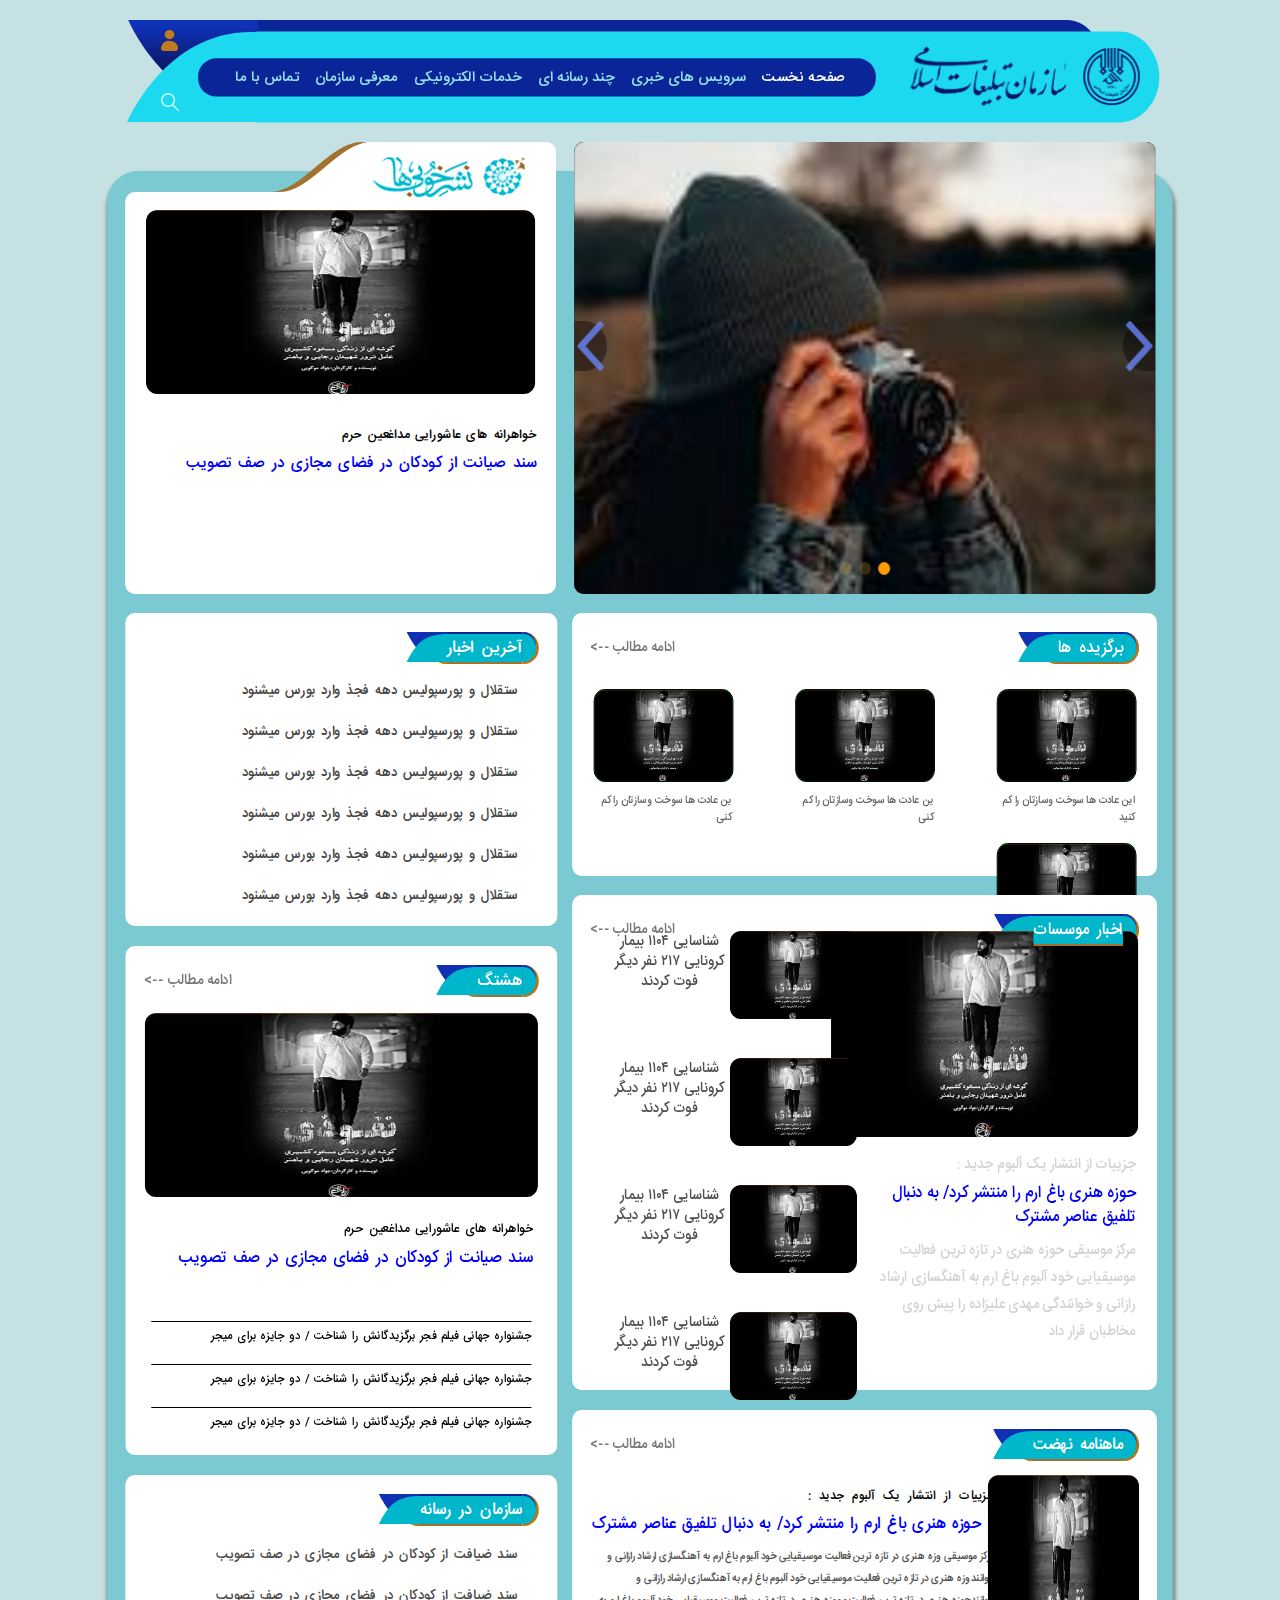
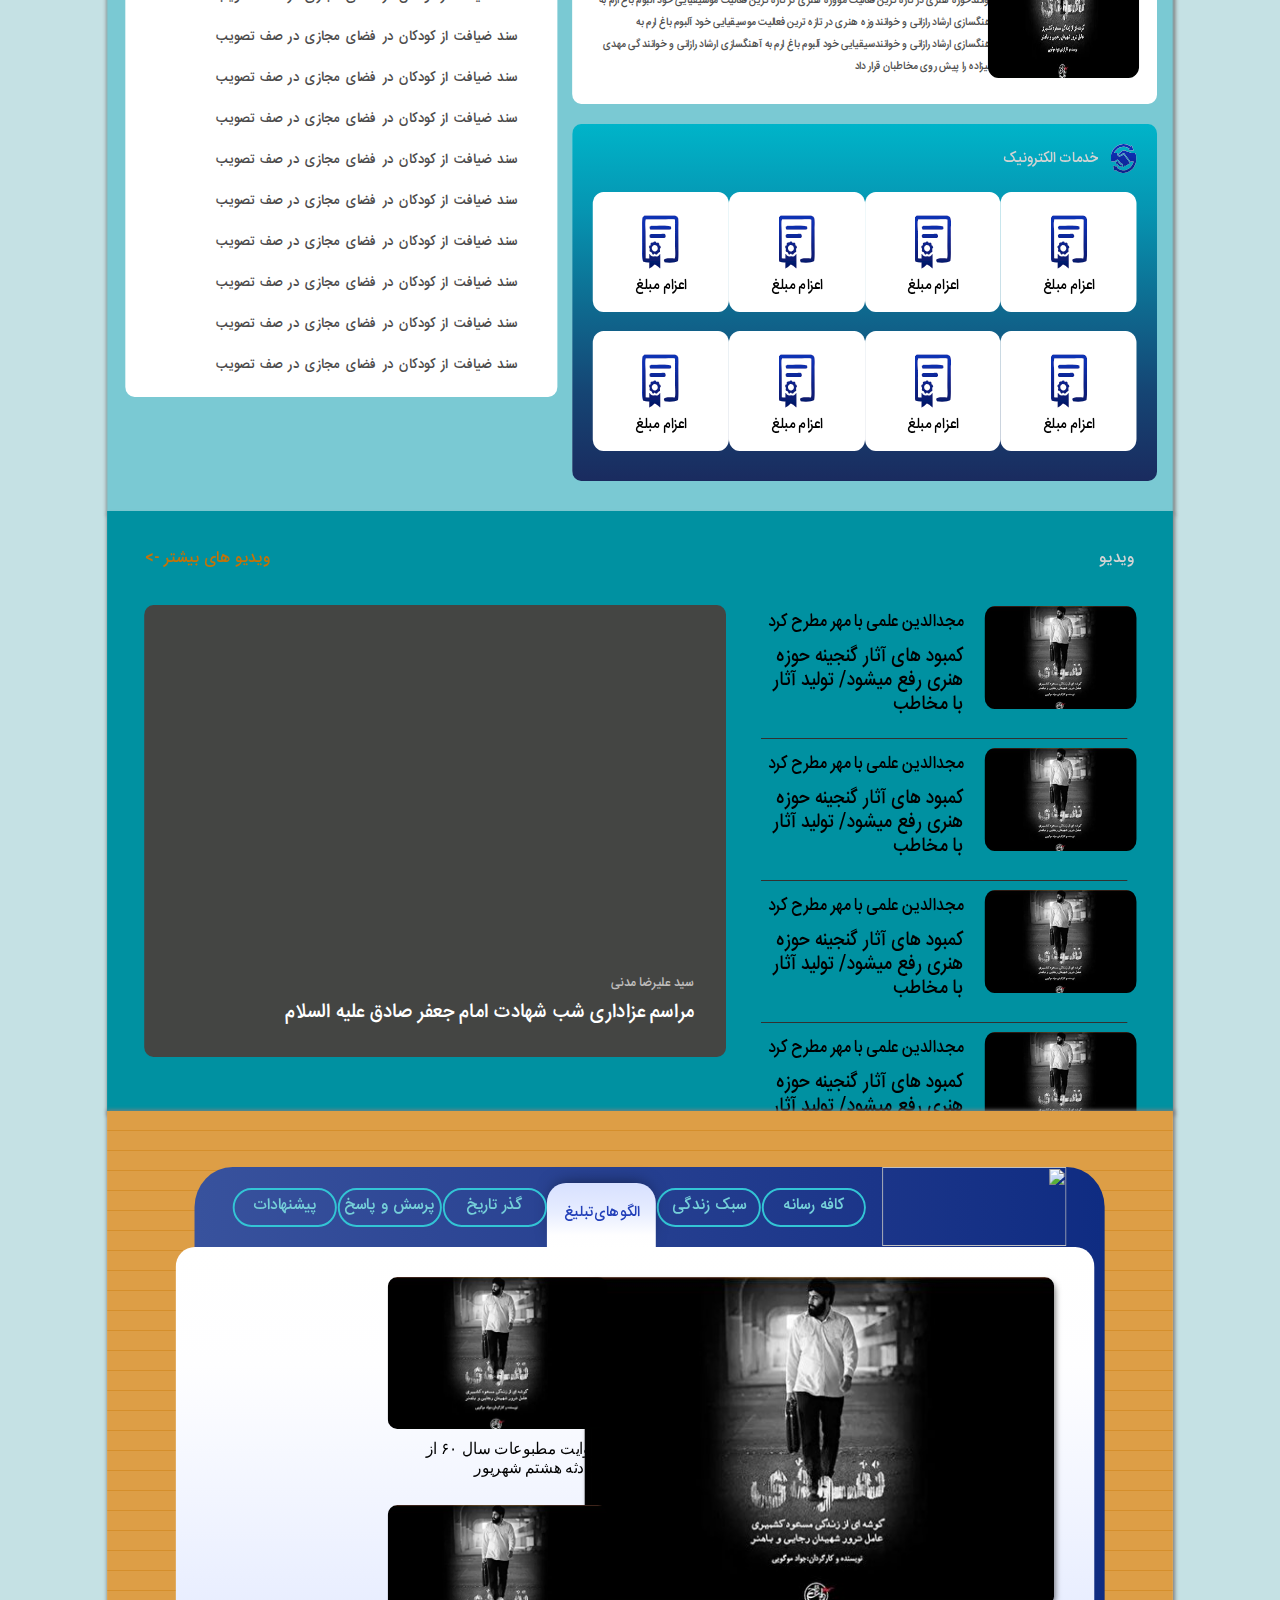
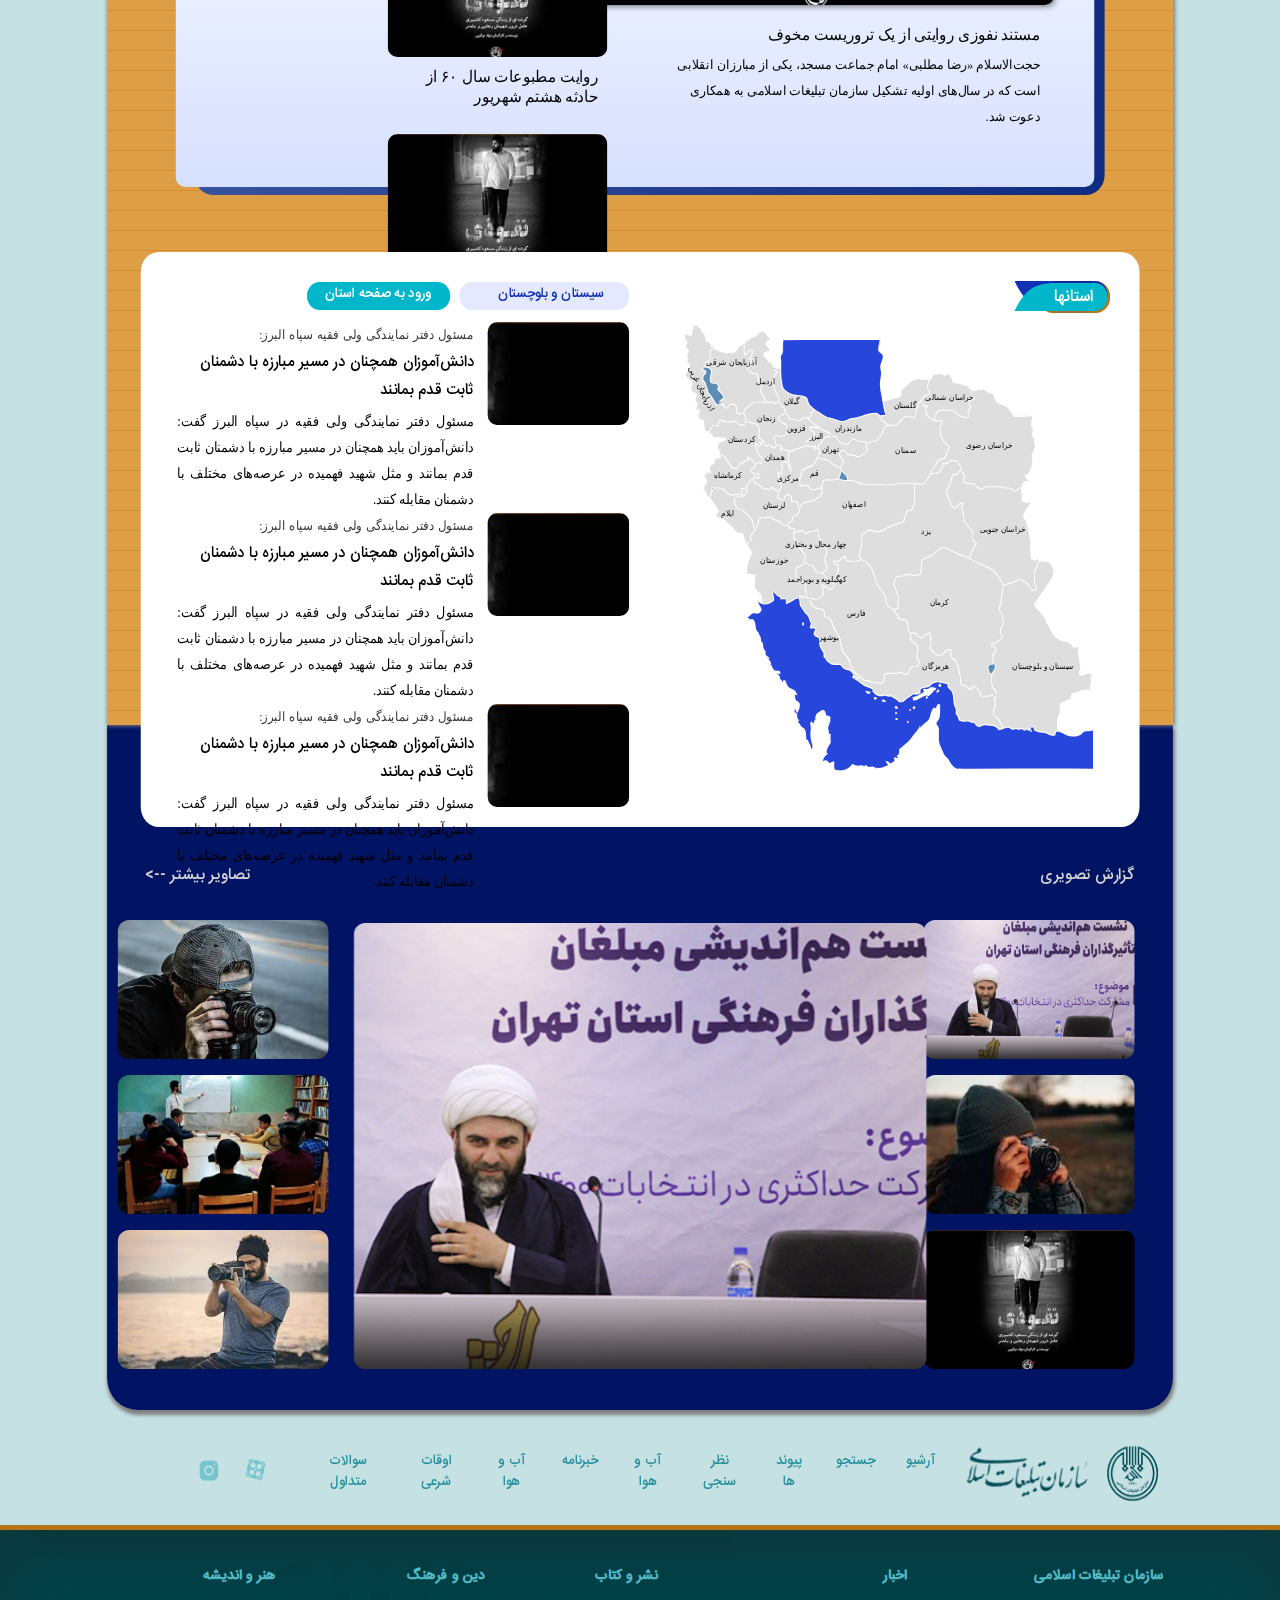
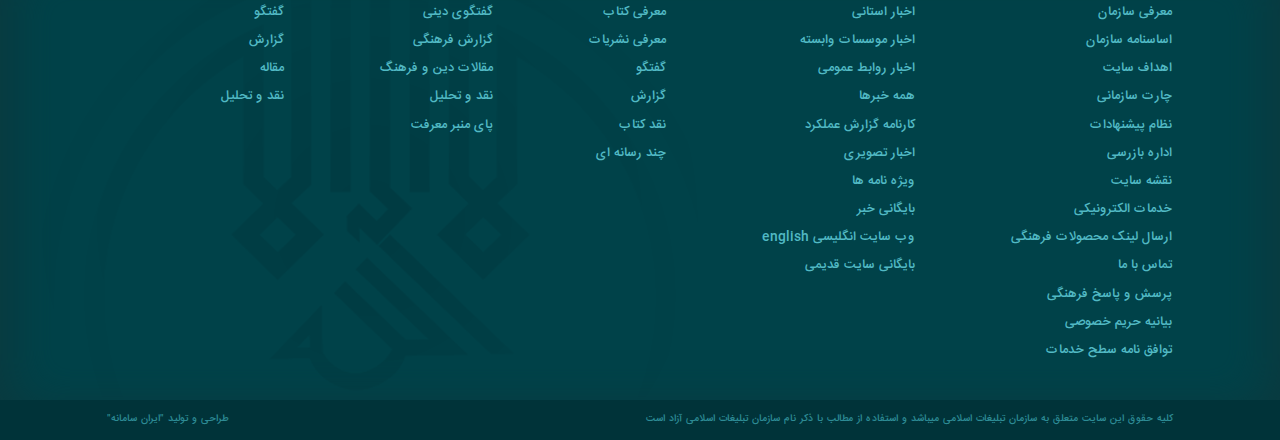
==== commit 9d4811b5: "fix js" ====
--- a/index.html
+++ b/index.html
@@ -5,12 +5,14 @@
 		<meta name="viewport" content="width=device-width, initial-scale=1.0" />
         <link href="./bootstrap-5.2.3-dist/css/bootstrap.rtl.min.css" rel="stylesheet" />
 		<script src="./bootstrap-5.2.3-dist/js/bootstrap.bundle.min.js"></script>
+        <script src="https://ajax.googleapis.com/ajax/libs/jquery/3.6.4/jquery.min.js"></script>
+        <script src="https://cdn.jsdelivr.net/npm/swiper@9/swiper-element-bundle.min.js"></script>
+        <link rel="stylesheet" href="https://cdn.jsdelivr.net/npm/swiper@9/swiper-bundle.min.css" />
         <link rel="stylesheet" href="https://cdnjs.cloudflare.com/ajax/libs/font-awesome/6.4.0/css/all.min.css" integrity="sha512-iecdLmaskl7CVkqkXNQ/ZH/XLlvWZOJyj7Yy7tcenmpD1ypASozpmT/E0iPtmFIB46ZmdtAc9eNBvH0H/ZpiBw==" crossorigin="anonymous" referrerpolicy="no-referrer" />
         <link rel="icon" href="./sample/mp/favicon.ico" type="favicon" />
 		<link href="style.css" rel="stylesheet" />
-		<title>Iran Samaneh</title>
+		<title>ایران سامانه</title>
 	</head>
-
 
 	<body class="bg-main-blue">
 		<main  class="container-fluid main-container">
@@ -86,7 +88,38 @@
 				<section  class="row mx-auto bg-light-blue article-wrapper-one">
 					<div  class="row mx-auto top-news">
 						<article  class="col-md-7 news-one">
-                            <img src="./sample/home/23258_445.jpeg" alt="">
+                            <div id="next-btn" class="swiper-button-next cursor-pointer">
+								<svg xmlns="http://www.w3.org/2000/svg" width="11" height="19" viewBox="0 0 11 19">
+									<path
+										fill="#6a85fa"
+										fill-rule="evenodd"
+										opacity="0.8"
+										d="M2.009,0.2a0.589,0.589,0,0,0-.868,0L0.2,1.152a0.6,0.6,0,0,0,0,.875L7.615,9.508,0.2,16.988a0.6,0.6,0,0,0,0,.876l0.944,0.952a0.591,0.591,0,0,0,.868,0l8.8-8.87a0.6,0.6,0,0,0,0-.876Z" />
+								</svg>
+							</div>
+                            <div class="swiper mySwiper">
+                                <div class="swiper-wrapper">
+                                  <div class="swiper-slide">
+                                    <img src="./sample/home/download.jpeg" alt="">
+                                  </div>
+                                  <div class="swiper-slide">
+                                    <img src="./sample/home/images (1).jpeg" alt="">
+                                  </div>
+                                  <div class="swiper-slide">
+                                    <img src="./sample/home/images.jpeg" alt="">
+                                  </div>                                 
+                                </div>
+                                <div class="swiper-pagination"></div>
+                              </div>
+							<div id="prev-btn" class="swiper-button-prev cursor-pointer">
+								<svg xmlns="http://www.w3.org/2000/svg" width="11" height="19" viewBox="0 0 11 19">
+									<path
+										fill="#6a85fa"
+										fill-rule="evenodd"
+										opacity="0.8"
+										d="M8.991,0.2a0.589,0.589,0,0,1,.868,0L10.8,1.152a0.6,0.6,0,0,1,0,.875L3.385,9.508l7.418,7.48a0.6,0.6,0,0,1,0,.876l-0.944.952a0.591,0.591,0,0,1-.868,0L0.2,9.946a0.6,0.6,0,0,1,0-.876Z" />
+								</svg>
+							</div>
                         </article>
 						<article  class="col-md-5 news-two">
                             <div class="nashr-first"></div>
@@ -646,7 +679,7 @@
                                 </header>
                                 <div class="hidden-xs hidden-ms hidden-sm">
                                     <div class="row">
-                                        <svg class="svg-map" version="1.1" xmlns="http://www.w3.org/2000/svg" x="0" y="0" viewBox="20 0 970 960" enable-background="new 20 0 970 960" xml:space="preserve">                     <g class="border">                         <path class="iran" d=" M 47.30 9.20 C 49.99 6.70 53.00 4.52 56.50 3.29 C 58.03 5.13 59.38 7.20 61.34 8.63 C 63.19 9.54 65.27 9.81 67.25 10.32 C 68.36 13.38 68.98 16.65 70.54 19.52 C 72.90 22.52 76.12 24.86 77.74 28.41 C 79.84 32.12 80.14 36.43 80.35 40.60 C 82.52 40.74 84.69 40.88 86.86 41.01 C 88.95 44.38 90.78 47.91 92.88 51.26 C 95.28 55.31 100.47 55.74 104.40 57.53 C 111.02 60.47 118.08 62.12 125.16 63.54 C 128.54 64.16 131.58 61.84 134.93 61.85 C 137.58 62.21 140.06 63.43 142.74 63.62 C 148.59 59.89 152.33 53.77 156.33 48.26 C 159.59 47.74 163.15 47.76 166.02 45.93 C 167.27 44.64 167.75 42.83 168.53 41.26 C 173.07 38.69 177.42 35.82 181.54 32.62 C 185.97 28.99 192.61 29.92 196.65 25.66 C 199.95 22.92 202.53 18.70 206.98 17.78 C 212.70 16.99 216.94 21.66 220.35 25.55 C 223.50 29.48 227.39 32.79 230.15 37.04 C 227.32 40.54 222.86 41.89 218.97 43.83 C 219.13 45.64 219.28 47.44 219.45 49.25 C 222.25 51.20 225.45 52.88 227.36 55.82 C 228.42 58.31 227.95 61.14 228.12 63.77 C 224.03 64.30 219.69 64.16 215.91 66.00 C 214.17 67.33 213.77 69.74 212.84 71.62 C 215.36 72.89 218.04 73.94 220.27 75.72 C 222.13 77.71 222.68 80.54 224.23 82.76 C 226.35 83.85 228.83 83.80 231.14 84.19 C 233.62 88.31 235.11 93.02 238.10 96.82 C 242.36 97.15 246.57 96.11 250.75 95.44 C 251.08 89.02 251.44 82.47 249.54 76.24 C 247.46 71.32 253.81 68.43 253.97 63.75 C 254.36 54.59 253.47 45.30 255.78 36.32 C 322.86 35.98 389.95 36.22 457.04 36.18 C 466.46 36.32 475.91 35.79 485.32 36.61 C 484.12 44.45 480.70 51.93 481.09 59.99 C 485.53 62.54 488.82 66.64 491.40 70.99 C 492.07 72.02 491.87 73.28 491.66 74.42 C 490.40 80.40 487.93 86.02 485.97 91.78 C 484.31 96.16 486.32 100.66 486.92 105.03 C 488.30 113.47 484.48 121.56 484.46 129.96 C 484.28 142.18 488.27 153.93 489.51 166.02 C 499.99 166.48 508.70 159.19 519.05 158.93 C 521.93 158.48 525.47 159.10 527.70 156.81 C 531.59 152.76 527.76 145.73 532.35 142.18 C 540.42 134.92 548.51 127.61 557.64 121.70 C 562.31 119.18 567.79 118.89 572.99 118.78 C 578.74 118.67 584.28 120.53 590.01 120.73 C 593.23 120.88 596.45 120.73 599.68 120.61 C 600.82 116.73 602.18 112.16 606.24 110.42 C 610.39 109.14 614.72 108.50 619.02 107.94 C 624.29 107.17 629.02 110.11 633.76 111.89 C 636.00 110.52 638.17 108.56 640.96 108.57 C 643.62 108.18 644.93 110.97 646.49 112.61 C 648.65 115.56 651.51 118.28 652.22 122.00 C 652.59 123.68 652.88 125.38 653.16 127.08 C 656.77 127.58 660.41 127.79 664.05 128.04 C 669.17 128.34 673.91 130.48 678.75 132.01 C 682.75 133.41 687.26 134.50 690.05 137.97 C 692.45 140.41 694.32 144.03 697.98 144.71 C 701.48 144.89 704.48 142.71 707.68 141.62 C 710.05 140.49 712.59 141.71 714.98 142.16 C 717.72 141.42 720.64 140.33 723.49 141.27 C 728.57 142.81 732.71 146.32 737.54 148.41 C 740.47 149.70 743.72 149.83 746.86 150.24 C 748.95 155.45 749.99 161.16 753.05 165.95 C 755.42 169.71 760.12 170.41 763.95 171.95 C 768.65 173.83 773.59 175.28 777.95 177.91 C 784.99 184.18 790.53 191.91 795.68 199.77 C 809.54 197.66 823.62 200.08 837.49 197.90 C 837.47 203.47 836.76 208.99 835.62 214.43 C 834.32 220.05 839.78 224.38 839.41 229.93 C 839.12 233.37 837.80 236.60 836.66 239.83 C 839.09 242.13 842.97 244.12 842.49 248.05 C 842.40 253.43 843.07 258.80 844.96 263.87 C 842.12 269.23 840.31 275.04 839.18 280.99 C 838.43 281.14 836.93 281.44 836.18 281.59 C 837.06 284.32 838.15 287.04 838.28 289.94 C 837.87 300.84 835.90 312.16 829.20 321.08 C 827.04 323.65 823.86 324.98 820.99 326.57 C 824.02 330.28 829.09 333.50 828.66 338.88 C 824.15 339.60 818.13 338.81 815.36 343.29 C 812.10 348.88 811.46 355.77 813.20 361.97 C 814.60 367.19 814.08 372.64 813.27 377.91 C 819.69 380.93 826.84 381.24 833.82 381.01 C 833.38 384.32 832.46 387.64 829.90 389.97 C 824.92 395.80 820.27 402.19 817.58 409.42 C 816.02 412.87 818.95 415.74 820.66 418.42 C 825.31 424.72 826.65 432.60 828.44 440.04 C 829.73 445.90 831.39 451.69 832.58 457.58 C 834.14 465.35 832.32 473.29 833.37 481.11 C 834.17 486.57 833.71 492.12 834.49 497.57 C 835.00 499.46 835.35 502.38 837.87 502.46 C 847.13 504.19 856.46 505.93 865.92 505.83 C 871.18 505.86 877.28 507.06 880.26 511.89 C 883.57 517.03 888.04 522.46 887.19 528.98 C 886.39 535.03 885.31 541.45 881.41 546.36 C 870.62 560.61 860.07 575.02 849.41 589.36 C 847.14 592.49 844.41 595.39 842.97 599.03 C 843.76 601.58 845.63 603.60 847.42 605.52 C 853.99 612.21 860.32 619.13 866.80 625.91 C 867.46 636.20 876.43 642.94 880.44 651.87 C 883.34 658.92 889.07 664.20 894.67 669.14 C 902.71 676.13 914.44 673.70 923.40 678.68 C 927.12 680.79 929.04 684.94 932.49 687.38 C 936.80 687.60 941.11 686.87 945.43 686.83 C 945.27 693.41 942.72 700.05 944.64 706.58 C 947.04 715.84 949.61 725.28 949.15 734.95 C 949.01 738.18 947.41 741.07 946.73 744.18 C 947.56 746.19 949.96 747.77 952.16 747.01 C 957.49 745.69 962.39 742.41 968.05 742.67 C 971.60 743.19 974.51 745.52 977.61 747.16 C 977.58 750.30 975.73 752.68 973.41 754.58 C 974.03 757.37 974.98 760.15 974.98 763.05 C 974.33 766.10 972.22 768.72 972.13 771.93 C 971.87 775.29 971.76 778.68 971.39 782.05 C 965.26 781.49 959.08 781.62 952.96 782.23 C 949.87 782.38 947.32 784.23 944.57 785.40 C 939.64 787.59 933.95 787.50 929.23 790.21 C 925.98 792.73 927.12 797.25 926.92 800.79 C 923.51 801.14 919.96 801.35 916.95 803.15 C 912.24 805.75 907.39 808.11 902.30 809.88 C 902.10 817.54 901.06 825.15 900.93 832.82 C 899.55 834.38 897.67 835.73 897.31 837.92 C 894.66 847.07 895.63 856.64 895.74 866.02 C 905.83 866.44 913.50 874.29 923.44 875.26 C 929.21 875.81 935.16 876.11 940.87 874.88 C 945.50 873.86 949.20 870.78 952.60 867.65 C 956.94 863.24 963.61 865.05 969.13 864.62 C 973.01 864.96 976.21 862.56 979.28 860.55 C 979.65 889.94 979.02 919.33 979.60 948.72 C 874.39 949.01 769.17 948.66 663.96 948.88 C 661.23 948.82 658.31 948.65 656.00 947.05 C 650.88 943.57 646.19 939.26 643.16 933.80 C 640.72 929.40 637.18 925.80 633.49 922.45 C 628.69 918.08 626.42 911.87 623.61 906.20 C 621.39 901.61 618.57 897.22 617.39 892.20 C 616.55 888.53 616.72 884.75 616.83 881.03 C 617.11 874.68 616.42 868.35 616.28 862.01 C 616.40 858.10 613.40 855.27 611.01 852.59 C 611.00 851.13 611.00 849.68 611.01 848.25 C 614.68 844.21 618.32 839.66 618.96 834.04 C 620.65 826.82 619.68 819.44 619.06 812.16 C 618.68 812.19 617.91 812.25 617.53 812.28 C 616.65 814.73 616.13 817.44 614.48 819.54 C 612.78 821.82 609.81 820.31 607.48 820.60 C 602.66 825.89 602.38 833.39 599.93 839.78 C 596.45 845.83 590.46 849.84 585.07 854.05 C 582.53 855.91 581.34 858.97 579.18 861.16 C 577.60 861.76 575.90 861.94 574.26 862.28 C 570.60 866.93 566.39 871.09 562.51 875.55 C 556.57 882.91 551.16 891.06 543.03 896.23 C 539.31 898.54 536.12 901.59 533.57 905.15 C 532.43 904.92 531.30 904.70 530.17 904.49 C 530.21 910.12 529.08 915.79 525.61 920.36 C 525.93 922.35 526.22 924.31 526.54 926.33 C 523.42 925.96 520.33 925.43 517.29 924.65 C 517.62 926.86 518.64 929.29 517.49 931.45 C 515.41 935.66 510.51 937.61 506.08 938.05 C 503.12 936.18 500.69 933.63 497.94 931.50 C 500.23 934.35 502.59 937.16 504.80 940.08 C 495.28 944.90 484.75 948.56 473.94 948.07 C 470.43 948.15 467.80 945.40 464.53 944.64 C 461.69 944.57 458.95 945.55 456.12 945.54 C 454.02 945.15 452.24 943.88 450.39 942.90 C 447.00 943.25 443.55 943.15 440.39 941.75 C 434.36 943.54 428.11 942.55 421.99 941.89 C 420.98 941.08 419.98 940.29 418.98 939.51 C 410.84 950.02 396.67 954.06 383.84 952.58 C 380.49 952.04 376.18 951.61 374.80 947.92 C 372.89 943.07 374.09 937.69 373.86 932.62 C 372.43 933.74 371.00 934.85 369.58 936.00 C 367.52 935.99 365.46 935.99 363.41 936.00 C 361.54 934.41 359.77 932.63 357.53 931.60 C 354.47 930.70 350.84 934.67 348.23 931.85 C 346.11 924.53 353.01 919.12 357.49 914.45 C 356.88 913.82 356.27 913.22 355.66 912.63 C 356.29 907.15 357.47 901.39 361.18 897.10 C 363.00 894.69 365.82 892.38 365.47 889.04 C 365.28 884.61 364.80 880.19 365.19 875.76 C 363.88 874.85 362.49 874.06 361.36 872.95 C 360.85 868.23 359.79 863.62 358.98 858.96 C 360.06 854.97 362.16 851.27 362.31 847.04 C 362.97 846.87 364.27 846.51 364.93 846.34 C 364.56 843.11 365.81 838.66 362.58 836.59 C 360.42 836.07 358.18 836.13 355.99 836.00 C 354.76 832.79 353.80 829.46 352.10 826.47 C 351.35 825.07 349.40 824.61 348.02 825.26 C 344.79 826.45 341.88 828.34 338.79 829.84 C 338.41 830.68 338.03 831.52 337.65 832.38 C 336.62 833.80 335.53 835.22 334.94 836.91 C 334.35 839.48 335.52 842.00 336.09 844.47 C 334.93 844.58 333.77 844.70 332.61 844.84 C 331.59 848.18 330.77 851.81 328.19 854.37 C 326.17 853.01 324.37 851.36 322.56 849.76 C 323.12 854.64 324.20 859.55 323.63 864.49 C 323.06 869.63 322.59 874.85 323.45 880.00 C 324.35 885.81 326.91 891.21 328.00 896.98 C 328.67 900.29 327.30 903.51 326.29 906.60 C 324.42 906.32 322.55 906.12 320.74 905.60 C 318.98 899.03 315.48 893.20 313.11 886.88 C 312.10 887.33 311.10 887.79 310.10 888.27 C 309.03 880.73 309.30 872.81 306.28 865.71 C 305.51 863.41 302.99 862.76 301.17 861.59 C 298.49 860.33 297.25 857.48 295.65 855.19 C 293.76 852.10 291.11 849.61 288.51 847.14 C 289.65 846.54 290.80 845.95 291.95 845.36 C 288.73 841.36 286.57 836.55 287.02 831.32 C 285.50 830.75 283.95 830.22 282.55 829.39 C 281.23 827.26 280.76 824.61 281.06 822.14 C 281.58 819.68 283.93 818.15 286.15 817.36 C 288.46 818.76 288.76 821.67 289.67 823.98 C 290.09 822.65 290.53 821.33 290.98 820.02 C 291.70 819.87 293.13 819.57 293.84 819.42 C 293.83 815.80 294.35 812.05 293.26 808.55 C 290.86 805.58 286.28 804.94 284.43 801.47 C 282.95 796.48 283.06 791.20 282.64 786.06 C 284.45 787.12 286.26 788.20 288.08 789.26 C 285.72 786.32 283.92 782.38 280.12 781.07 C 275.09 779.13 269.79 777.04 266.31 772.72 C 263.71 769.29 262.60 765.04 261.37 760.99 C 260.87 761.00 259.89 761.01 259.40 761.01 C 259.22 761.89 258.85 763.64 258.67 764.51 C 254.82 764.13 251.16 762.04 249.21 758.66 C 248.02 755.99 247.81 752.99 246.53 750.37 C 244.56 747.63 239.35 747.24 240.10 743.02 C 243.28 743.55 246.50 743.85 249.73 743.83 C 248.38 742.76 247.11 741.57 245.55 740.85 C 242.01 739.80 238.18 740.50 234.65 739.43 C 233.52 737.93 232.68 736.24 231.80 734.59 C 230.32 734.47 228.84 734.36 227.37 734.23 C 228.54 732.51 229.71 730.78 230.90 729.07 C 228.49 729.03 226.04 729.17 223.67 728.64 C 223.20 727.53 222.76 726.42 222.35 725.31 C 223.97 724.98 225.60 724.67 227.23 724.36 C 226.66 720.07 222.75 717.68 221.14 713.92 C 219.98 710.84 217.09 708.97 214.64 707.00 C 214.62 704.17 214.62 701.33 214.61 698.51 C 212.71 696.54 210.09 694.85 209.59 691.98 C 208.82 688.92 208.94 685.71 208.06 682.69 C 206.82 679.49 204.20 677.02 203.13 673.75 C 202.87 672.00 202.98 670.24 202.99 668.50 C 199.80 664.03 197.05 659.28 194.10 654.66 C 190.08 648.35 192.38 639.98 188.19 633.75 C 186.02 630.15 181.57 632.97 178.41 633.23 C 176.62 630.04 173.44 628.61 169.88 628.36 C 174.20 623.29 180.20 620.05 184.43 614.89 C 188.99 614.94 193.50 615.71 198.05 615.85 C 201.99 616.40 204.14 612.14 205.24 609.05 C 202.43 602.80 196.71 597.76 196.51 590.45 C 200.72 591.02 204.58 592.81 208.12 595.08 C 206.23 589.57 204.64 583.93 204.24 578.09 C 198.54 575.45 195.27 569.96 191.03 565.62 C 190.72 556.24 190.98 546.84 190.74 537.45 C 184.57 535.86 178.24 534.92 171.86 534.92 C 172.03 527.95 171.44 520.92 172.66 514.03 C 173.44 509.38 176.00 505.37 177.78 501.08 C 179.70 496.49 181.53 491.87 183.55 487.32 C 180.21 484.28 177.02 480.95 175.27 476.72 C 173.85 473.14 171.16 470.36 169.03 467.23 C 166.36 461.57 164.53 455.56 162.55 449.66 C 158.85 448.54 154.91 449.12 151.10 449.06 C 145.03 442.03 137.61 436.42 131.00 429.95 C 126.51 426.55 122.33 422.68 117.55 419.67 C 112.91 416.97 107.47 416.34 102.24 415.73 C 101.58 412.94 100.83 410.16 100.57 407.30 C 99.98 404.27 104.34 403.88 106.11 402.32 C 104.25 397.39 101.37 392.95 97.86 389.03 C 94.67 385.54 93.20 380.69 89.37 377.78 C 85.19 374.55 81.03 371.09 78.24 366.55 C 76.37 363.49 75.73 359.66 72.90 357.25 C 71.68 355.74 69.34 354.42 69.94 352.15 C 71.21 347.94 75.37 345.52 77.22 341.63 C 78.05 339.19 78.19 336.60 78.51 334.06 C 75.87 331.75 72.66 329.63 71.48 326.16 C 73.18 324.37 75.30 323.03 76.97 321.22 C 77.89 319.52 78.15 317.54 78.71 315.71 C 81.70 316.29 84.67 317.01 87.60 317.88 C 86.61 314.68 85.23 311.42 85.53 308.01 C 86.85 302.98 91.34 299.30 96.28 298.09 C 96.87 294.57 96.73 290.16 100.14 288.01 C 103.41 286.14 107.41 286.89 111.01 286.63 C 110.88 283.92 110.91 281.17 110.34 278.50 C 109.00 272.70 103.21 269.02 102.36 263.05 C 104.45 260.14 106.82 257.33 107.35 253.64 C 109.65 252.57 112.14 252.12 114.63 251.82 C 117.81 251.37 120.28 249.12 122.82 247.36 C 113.61 246.85 104.17 247.84 95.14 245.66 C 91.40 242.55 89.16 237.73 84.76 235.29 C 81.88 233.07 77.94 234.50 74.86 233.11 C 73.61 231.09 73.81 228.49 73.28 226.22 C 72.28 220.89 71.63 215.48 71.96 210.05 C 68.76 209.26 65.17 208.89 62.73 206.44 C 60.58 204.33 57.90 201.40 59.22 198.15 C 60.34 194.76 61.63 191.41 62.11 187.85 C 58.67 187.10 55.31 186.05 52.05 184.74 C 53.84 181.35 56.58 178.15 56.86 174.20 C 55.69 171.66 53.57 169.75 51.67 167.78 C 51.63 163.40 53.03 159.24 53.85 154.99 C 54.49 153.20 52.67 152.54 51.47 151.80 C 48.53 150.24 45.56 148.73 42.73 146.99 C 42.34 141.05 42.93 135.14 44.05 129.32 C 44.56 127.31 42.04 126.54 40.83 125.44 C 35.75 122.45 32.05 117.79 27.69 113.93 C 29.74 108.04 35.65 104.31 36.70 98.01 C 37.35 95.33 37.90 92.63 38.49 89.93 C 37.03 89.24 35.53 88.63 34.18 87.75 C 33.69 82.81 33.90 77.81 33.11 72.88 C 32.31 69.01 34.47 65.54 36.03 62.18 C 33.39 58.90 30.25 55.45 29.96 51.03 C 30.34 47.98 32.15 45.32 32.62 42.29 C 29.34 37.50 25.91 32.10 27.19 25.97 C 28.54 24.28 30.75 23.43 32.83 24.21 C 36.37 25.10 39.82 26.33 43.37 27.18 C 43.59 20.98 45.64 15.12 47.30 9.20 M 49.64 10.24 C 48.00 16.56 45.76 22.75 45.01 29.27 C 39.55 29.40 34.48 27.35 29.40 25.65 C 29.76 28.73 29.84 31.87 30.71 34.86 C 31.78 37.11 33.73 38.81 34.89 41.02 C 36.13 44.55 33.70 47.74 31.93 50.55 C 33.35 54.92 36.45 58.31 39.03 61.98 C 37.96 65.86 33.99 69.24 35.41 73.54 C 36.48 77.54 36.15 81.70 35.38 85.72 C 37.44 86.81 39.49 87.89 41.55 88.97 C 40.60 92.81 39.80 96.70 38.68 100.50 C 37.30 105.57 32.93 108.93 30.36 113.36 C 34.29 116.50 37.50 120.51 41.84 123.14 C 43.81 124.54 46.68 125.79 46.65 128.64 C 46.58 133.89 42.80 139.01 44.86 144.25 C 46.70 149.46 54.58 147.68 56.34 152.97 C 58.03 157.58 54.75 162.16 53.73 166.60 C 55.64 168.60 58.07 170.37 59.06 173.04 C 59.79 177.45 56.71 181.17 54.84 184.88 C 57.23 184.89 59.62 184.93 62.01 184.92 C 63.03 186.48 64.33 187.94 64.88 189.76 C 63.98 193.32 62.21 196.58 60.79 199.95 C 62.34 202.00 63.57 204.48 65.78 205.90 C 68.24 206.85 70.94 206.89 73.52 207.28 C 73.74 215.34 75.95 223.14 76.25 231.18 C 79.04 231.21 81.82 231.38 84.58 231.79 C 87.42 227.49 90.54 223.38 93.25 219.00 C 97.36 218.97 101.46 218.95 105.57 218.93 C 105.67 214.66 106.17 209.41 110.76 207.57 C 114.80 205.20 118.60 208.75 121.93 210.70 C 126.39 209.82 130.96 209.75 135.48 210.29 C 140.06 210.84 144.49 209.29 148.96 208.60 C 150.46 211.17 152.35 213.65 155.05 215.03 C 158.81 217.15 163.25 216.93 167.41 217.02 C 167.86 213.83 168.56 210.67 169.78 207.68 C 168.98 202.90 167.38 198.31 165.54 193.85 C 162.73 194.66 159.95 195.80 157.01 195.95 C 153.63 195.59 150.62 193.83 147.58 192.46 C 148.80 187.85 149.11 183.07 148.80 178.32 C 145.10 176.75 141.25 174.45 137.07 175.28 C 133.07 176.11 131.49 180.35 128.73 182.86 C 126.59 183.51 123.92 183.41 122.38 181.57 C 119.47 178.67 116.89 175.39 113.43 173.09 C 112.29 174.22 111.21 175.43 109.92 176.41 C 105.86 177.56 101.01 175.99 98.71 172.36 C 95.79 167.89 93.32 163.12 90.05 158.88 C 88.02 155.93 85.00 153.91 82.62 151.29 C 81.01 149.55 80.78 147.09 80.30 144.88 C 79.36 138.97 76.69 133.55 74.31 128.12 C 72.60 126.65 69.62 125.78 69.63 123.11 C 69.35 119.19 69.34 114.48 72.57 111.68 C 74.21 109.78 77.19 108.33 76.79 105.40 C 74.05 103.93 71.03 103.13 68.12 102.10 C 69.40 99.51 70.99 97.10 72.86 94.90 C 75.01 92.64 74.82 89.19 76.60 86.73 C 79.40 83.66 83.49 82.23 86.51 79.41 C 87.52 73.41 86.75 67.27 86.97 61.22 C 88.77 59.43 90.57 57.65 92.37 55.88 C 90.41 52.05 88.84 47.98 86.28 44.49 C 84.49 41.98 80.93 42.62 78.27 41.95 C 77.90 37.42 77.33 32.77 75.12 28.71 C 73.42 25.06 70.06 22.69 67.12 20.11 C 66.72 17.65 66.31 15.19 65.88 12.73 C 61.32 12.35 57.87 9.45 55.53 5.69 C 53.57 7.21 51.59 8.71 49.64 10.24 M 201.19 24.23 C 197.80 27.81 194.09 31.58 188.91 32.14 C 183.33 32.86 179.64 37.42 175.02 40.10 C 172.58 41.76 169.31 43.20 168.79 46.46 C 167.41 53.91 168.14 61.56 168.27 69.08 C 172.78 63.59 178.21 57.63 185.78 57.05 C 189.22 64.17 186.02 72.18 181.06 77.66 C 182.88 78.13 184.70 78.61 186.53 79.10 C 184.79 87.44 178.57 93.49 174.19 100.46 C 178.26 102.40 182.15 104.70 186.15 106.76 C 189.80 108.80 194.10 107.83 198.06 107.86 C 199.78 114.57 201.20 121.39 201.38 128.34 C 204.90 129.04 208.40 129.88 211.87 130.84 C 210.72 135.78 208.36 140.27 205.66 144.52 C 207.97 149.35 210.46 154.12 213.63 158.46 C 216.24 162.06 217.28 167.29 221.66 169.27 C 225.56 169.35 229.34 168.04 233.16 167.39 C 234.17 169.02 235.18 170.66 236.17 172.30 C 237.92 168.48 242.17 168.81 245.72 168.67 C 245.99 165.16 247.14 161.16 244.76 158.09 C 241.73 153.59 238.84 148.95 237.02 143.80 C 235.23 138.35 232.86 132.87 232.67 127.09 C 234.45 119.55 236.34 111.26 242.58 106.05 C 240.14 104.09 237.69 102.13 235.28 100.13 C 234.21 95.59 232.86 90.81 229.57 87.33 C 227.19 85.56 224.14 85.14 221.40 84.17 C 220.85 82.20 220.57 80.10 219.60 78.28 C 217.43 76.14 214.46 75.11 211.82 73.71 C 212.08 70.72 211.07 66.95 213.74 64.78 C 217.11 61.71 222.02 62.09 226.24 61.59 C 226.01 60.09 225.83 58.57 225.45 57.10 C 223.16 54.14 219.22 52.79 217.28 49.51 C 216.40 46.95 216.47 43.57 218.65 41.64 C 221.18 39.40 224.52 38.50 227.62 37.33 C 222.52 31.51 217.92 24.95 211.36 20.66 C 207.56 18.57 203.72 21.55 201.19 24.23 M 258.20 38.42 C 256.78 46.23 257.82 54.16 257.48 62.02 C 257.38 66.31 253.68 69.16 252.25 72.95 C 252.03 77.62 253.29 82.23 253.10 86.91 C 252.97 100.64 252.37 114.51 255.16 128.05 C 256.41 133.43 256.95 139.76 261.58 143.47 C 265.33 146.47 269.52 148.89 273.72 151.20 C 278.95 154.13 285.10 153.84 290.88 154.52 C 297.63 155.27 304.81 155.45 310.85 158.95 C 315.07 161.21 314.90 166.67 316.71 170.55 C 318.53 176.21 323.94 179.25 328.33 182.72 C 333.57 186.92 339.68 189.80 345.21 193.59 C 349.11 196.19 353.14 198.63 357.44 200.51 C 362.75 202.86 368.66 203.01 374.19 204.64 C 381.10 206.39 387.74 209.59 394.96 209.87 C 400.18 210.15 404.87 207.55 409.55 205.63 C 414.75 203.41 420.55 204.01 425.96 202.61 C 441.79 198.59 457.33 191.83 473.98 192.56 C 476.73 193.12 478.70 195.52 481.38 196.34 C 485.81 197.64 490.48 197.05 495.00 196.71 C 491.47 188.34 490.24 179.31 488.17 170.53 C 486.90 164.98 486.69 159.25 485.20 153.75 C 482.60 144.11 481.22 133.97 482.65 124.02 C 483.10 119.67 484.21 115.42 484.75 111.09 C 485.70 104.39 481.38 97.95 483.35 91.26 C 485.27 84.94 488.99 79.00 489.02 72.22 C 487.54 67.46 482.24 65.80 478.84 62.71 C 477.62 60.36 477.85 57.58 478.08 55.03 C 478.82 49.38 480.37 43.88 481.75 38.37 C 407.23 38.41 332.71 38.31 258.20 38.42 M 156.91 51.75 C 152.90 56.69 148.99 61.71 144.72 66.44 C 141.13 65.97 137.65 64.82 134.05 64.44 C 131.35 64.77 128.94 66.31 126.24 66.54 C 122.36 65.93 118.64 64.55 114.80 63.72 C 108.10 62.15 102.01 58.68 95.36 57.04 C 92.91 57.97 90.65 59.82 89.43 62.16 C 88.46 68.12 89.20 74.21 89.14 80.22 C 85.95 82.75 82.52 84.94 79.32 87.45 C 77.13 88.84 77.04 91.64 76.35 93.88 C 80.30 94.08 84.63 94.36 87.57 97.38 C 90.34 100.02 94.41 103.48 92.60 107.76 C 90.73 112.91 89.68 118.30 89.22 123.75 C 91.83 126.44 95.09 128.44 98.94 128.52 C 103.76 128.65 108.11 131.80 110.16 136.07 C 111.10 138.66 107.92 139.99 106.68 141.76 C 111.98 147.75 119.72 152.62 121.33 160.99 C 120.75 165.28 115.31 165.93 112.15 167.81 C 117.85 171.61 121.05 177.94 126.40 182.15 C 129.21 178.91 131.47 174.40 136.03 173.44 C 140.75 172.22 146.62 173.38 149.71 177.36 C 151.96 181.82 150.93 186.99 150.65 191.76 C 155.34 193.50 160.42 193.53 165.13 191.82 C 165.98 189.00 166.19 185.57 168.77 183.69 C 171.97 181.21 175.52 179.17 178.51 176.40 C 182.89 172.64 187.76 168.20 194.00 168.89 C 202.17 169.35 210.83 165.75 218.54 169.78 C 216.54 167.85 214.84 165.63 213.54 163.18 C 210.89 158.26 207.07 154.03 204.98 148.80 C 204.32 147.04 203.35 145.06 204.14 143.19 C 205.62 139.45 207.67 135.96 209.18 132.23 C 206.10 131.71 203.01 131.23 199.92 130.76 C 198.50 123.60 197.84 116.28 195.81 109.24 C 192.95 109.87 189.77 111.83 186.99 109.98 C 182.34 107.19 177.20 105.18 172.86 101.91 C 171.84 98.29 174.71 95.40 176.67 92.74 C 179.64 89.16 181.88 85.06 183.83 80.85 C 181.61 80.06 179.43 79.18 177.34 78.10 C 179.56 75.44 181.99 72.88 183.60 69.78 C 185.30 66.51 184.89 62.73 184.92 59.18 C 181.66 60.67 178.08 61.87 175.51 64.50 C 173.29 66.77 171.54 69.45 169.63 71.98 C 168.38 70.67 166.41 69.73 166.21 67.73 C 165.54 61.67 166.17 55.54 165.91 49.46 C 162.93 50.02 158.98 48.94 156.91 51.75 M 70.94 100.38 C 74.03 101.97 79.94 102.30 79.29 107.06 C 78.57 111.08 73.48 112.43 72.41 116.33 C 71.96 118.40 71.82 120.64 72.49 122.68 C 73.66 124.19 75.23 125.31 76.67 126.55 C 78.11 131.51 80.21 136.23 81.91 141.10 C 83.19 144.67 83.31 148.97 86.45 151.56 C 92.82 157.11 96.74 164.74 101.33 171.69 C 103.25 174.51 107.00 174.40 109.99 175.00 C 109.90 172.04 109.61 169.05 109.96 166.10 C 112.39 164.01 115.60 163.09 118.05 161.03 C 118.71 160.29 118.78 159.50 118.27 158.65 C 115.47 152.40 109.33 148.80 105.12 143.69 C 103.19 140.92 105.87 138.36 107.85 136.66 C 105.83 134.55 104.02 131.89 101.12 130.96 C 98.30 130.53 95.27 131.90 92.62 130.47 C 90.56 129.30 88.30 127.83 87.47 125.50 C 86.35 118.54 89.12 111.83 90.48 105.14 C 88.01 97.27 76.66 94.04 70.94 100.38 M 238.05 99.24 C 240.78 101.35 243.27 103.75 245.57 106.34 C 239.10 110.64 237.69 118.57 235.41 125.42 C 234.37 127.96 235.26 130.63 236.02 133.10 C 237.91 138.98 239.55 145.04 242.68 150.42 C 244.32 153.41 246.54 156.07 247.90 159.22 C 249.37 163.04 246.73 167.95 249.97 171.11 C 253.48 175.23 257.71 178.69 261.10 182.91 C 263.91 186.32 263.46 191.33 266.51 194.57 C 269.16 197.57 271.46 200.89 274.41 203.61 C 276.73 205.81 280.14 205.63 283.08 206.17 C 286.76 206.61 290.31 208.01 294.05 207.96 C 298.54 207.02 301.59 202.93 306.04 201.87 C 309.45 201.19 312.88 202.17 316.20 202.85 C 318.47 200.71 320.46 198.21 321.02 195.05 C 321.77 190.69 326.20 188.82 329.25 186.25 C 325.82 183.51 322.09 181.16 318.77 178.29 C 314.53 174.54 313.83 168.63 312.13 163.56 C 311.50 161.41 309.13 160.62 307.29 159.81 C 296.29 155.26 283.57 158.81 272.84 153.33 C 267.95 150.65 262.90 147.98 258.95 143.98 C 254.49 139.42 253.70 132.78 252.44 126.83 C 250.94 117.36 249.97 107.72 250.80 98.14 C 246.58 98.88 242.32 99.21 238.05 99.24 M 607.40 112.72 C 603.49 113.81 602.84 118.41 601.53 121.65 C 600.03 122.19 598.55 122.74 597.07 123.28 C 595.27 128.98 594.53 134.95 592.63 140.62 C 595.26 143.49 598.22 146.25 599.68 149.95 C 596.21 154.22 590.68 155.64 586.12 158.33 C 582.62 160.31 580.67 163.97 578.56 167.22 C 581.04 170.04 582.68 173.42 584.50 176.68 C 587.75 177.89 591.36 176.78 594.74 176.80 C 594.47 180.41 591.42 182.04 588.52 183.39 C 589.46 184.92 590.50 186.41 591.17 188.10 C 591.50 190.63 590.96 193.18 590.69 195.70 C 595.75 199.27 600.05 203.78 605.20 207.23 C 607.75 201.36 610.33 195.43 614.12 190.24 C 615.72 187.97 618.12 186.11 620.99 185.97 C 627.54 185.40 634.10 186.36 640.66 186.00 C 644.55 186.03 648.63 185.28 652.40 186.53 C 657.40 189.41 661.18 194.05 666.42 196.62 C 672.25 200.27 679.18 201.37 685.97 201.03 C 685.97 196.17 685.96 191.32 686.01 186.46 C 688.39 184.63 692.47 182.91 691.88 179.26 C 690.89 177.22 689.37 175.52 687.98 173.76 C 687.89 171.47 687.82 169.17 687.76 166.88 C 691.74 165.27 695.77 163.82 699.87 162.55 C 697.53 160.45 694.68 158.63 693.31 155.70 C 692.62 152.26 693.26 148.68 692.45 145.26 C 690.48 140.66 686.43 136.98 681.57 135.66 C 674.42 133.59 667.53 129.96 659.92 130.10 C 657.34 129.88 654.39 130.38 652.24 128.62 C 649.52 126.75 649.98 123.08 649.46 120.23 C 646.49 117.03 643.80 113.58 641.32 109.99 C 639.74 110.94 638.19 111.92 636.56 112.76 C 631.43 116.09 626.43 110.10 621.13 110.29 C 616.49 110.68 611.89 111.54 607.40 112.72 M 561.13 122.72 C 558.39 123.55 556.25 125.55 554.00 127.22 C 550.49 129.98 546.58 132.27 543.42 135.46 C 541.09 137.82 538.58 140.00 535.96 142.04 C 534.46 143.35 532.50 144.68 532.42 146.89 C 531.68 150.76 532.87 155.56 529.53 158.47 C 526.92 161.61 522.55 160.95 518.95 161.48 C 513.33 161.88 508.09 164.05 502.88 165.99 C 498.79 167.59 494.33 167.38 490.03 167.26 C 491.17 174.68 493.12 181.92 495.19 189.11 C 495.82 191.83 496.97 194.84 495.76 197.55 C 492.62 200.56 488.03 200.01 484.07 199.97 C 483.45 201.19 482.84 202.43 482.24 203.66 C 488.54 208.72 495.76 212.45 502.14 217.41 C 508.87 217.19 516.08 219.12 522.42 216.10 C 525.61 213.01 527.42 208.65 531.20 206.10 C 535.92 202.76 540.58 197.54 546.98 198.70 C 552.59 199.70 557.80 202.70 563.69 202.17 C 564.73 195.87 564.33 189.23 567.00 183.29 C 569.19 178.20 570.16 172.36 574.09 168.20 C 576.60 165.59 578.79 162.71 580.89 159.76 C 584.85 154.30 592.71 154.20 596.95 149.08 C 595.12 146.18 592.39 143.96 590.70 140.97 C 592.15 134.62 592.61 127.92 595.44 121.97 C 591.03 122.84 586.45 123.53 582.04 122.29 C 575.18 120.47 567.94 120.99 561.13 122.72 M 716.74 145.50 C 714.35 144.83 711.97 144.12 709.62 143.34 C 705.15 145.84 700.16 147.51 694.99 146.48 C 695.08 149.47 694.76 152.56 695.63 155.46 C 697.76 158.58 701.27 160.39 704.13 162.80 C 700.44 164.88 696.39 166.10 692.44 167.57 C 690.78 168.08 689.47 169.33 688.90 170.97 C 690.54 174.37 694.94 176.73 694.15 180.98 C 693.77 184.42 690.46 186.28 688.12 188.38 C 687.97 192.83 688.43 197.33 687.69 201.75 C 686.57 203.14 684.65 203.26 683.01 203.38 C 674.10 203.79 665.49 199.87 658.75 194.27 C 655.56 191.71 652.50 188.16 648.07 188.13 C 640.71 187.85 633.35 188.10 625.98 188.00 C 622.86 188.12 619.01 187.81 616.87 190.58 C 613.09 195.53 610.58 201.29 607.89 206.87 C 610.50 207.67 613.16 209.19 615.98 208.45 C 618.31 208.02 620.56 207.20 622.93 206.95 C 625.69 208.01 627.79 210.99 627.12 214.02 C 626.29 218.14 623.38 221.61 623.09 225.89 C 622.38 233.57 625.19 241.03 628.37 247.88 C 631.92 255.13 640.59 257.94 644.37 264.95 C 643.92 268.59 641.08 271.25 639.56 274.44 C 637.30 278.62 637.86 283.99 634.67 287.69 C 630.41 291.94 623.48 291.06 619.06 295.07 C 614.93 298.75 612.38 303.77 608.86 307.98 C 605.76 311.65 603.13 315.69 601.01 320.00 C 608.11 320.10 616.23 320.04 621.71 314.79 C 625.90 310.87 625.84 304.72 626.13 299.43 C 629.24 299.33 632.39 299.61 635.49 299.14 C 639.25 297.55 642.01 293.97 646.15 293.18 C 650.63 292.60 655.16 292.99 659.67 293.01 C 662.44 296.33 665.68 299.23 668.37 302.61 C 671.13 305.89 669.50 310.58 670.93 314.31 C 673.60 318.28 678.38 321.03 679.37 326.00 C 679.41 330.01 677.54 333.69 676.21 337.39 C 682.66 340.55 689.87 342.48 697.08 341.18 C 703.64 339.41 704.52 348.50 709.92 349.86 C 713.04 350.93 716.11 352.14 718.99 353.78 C 721.41 351.83 723.66 349.16 726.96 348.86 C 737.25 347.26 747.69 348.31 758.05 347.87 C 761.85 347.65 765.73 347.98 769.18 349.72 C 774.23 352.09 779.93 350.18 785.20 351.41 C 789.25 352.81 792.47 355.76 795.96 358.14 C 800.00 355.12 803.92 351.95 807.98 348.95 C 812.01 346.18 813.24 340.86 817.35 338.18 C 820.27 336.27 823.91 337.15 827.18 337.15 C 824.27 333.16 820.20 330.15 817.53 325.98 C 820.11 323.93 823.19 322.68 825.90 320.83 C 828.09 319.37 829.13 316.85 830.25 314.57 C 832.15 310.23 834.62 305.96 834.81 301.10 C 834.93 297.05 836.12 293.03 835.73 288.98 C 834.77 285.75 834.17 282.42 834.66 279.05 C 835.33 278.94 836.68 278.73 837.35 278.63 C 837.58 273.24 839.82 268.32 842.64 263.82 C 841.78 261.47 840.82 259.15 840.32 256.70 C 839.83 253.59 840.73 250.47 840.49 247.36 C 839.02 244.44 836.17 242.59 833.80 240.47 C 834.95 236.74 836.76 233.14 837.21 229.23 C 836.47 224.62 832.47 220.93 832.94 216.05 C 833.36 210.60 834.93 205.33 835.82 199.96 C 828.22 200.34 820.66 201.41 813.04 201.02 C 807.01 200.64 801.00 202.05 794.99 201.54 C 790.09 199.60 789.65 193.37 786.06 189.99 C 782.81 186.91 780.25 183.18 777.07 180.05 C 770.17 176.61 762.66 174.52 755.58 171.47 C 750.47 168.50 748.22 162.63 746.65 157.24 C 745.89 155.46 745.49 152.72 743.10 152.57 C 734.62 151.18 728.00 145.26 720.07 142.36 C 718.96 143.40 717.84 144.45 716.74 145.50 M 576.33 168.11 C 572.35 174.12 570.67 181.20 567.82 187.74 C 565.93 191.88 566.33 196.49 565.78 200.89 C 565.48 203.15 563.07 204.47 560.97 204.58 C 554.73 204.84 549.27 200.11 542.98 201.16 C 538.60 202.67 535.04 205.89 531.53 208.82 C 527.93 211.87 526.58 217.38 521.77 218.94 C 515.48 221.48 508.62 218.71 502.21 220.26 C 497.96 221.62 493.31 223.88 491.56 228.27 C 489.85 232.49 488.63 237.07 485.44 240.50 C 482.21 243.94 479.86 248.15 476.38 251.36 C 471.88 255.22 465.48 252.96 460.48 255.50 C 457.50 257.03 454.14 257.26 450.86 257.35 C 451.84 262.82 453.78 268.30 453.09 273.91 C 451.07 276.39 448.25 278.00 445.73 279.90 C 441.84 282.62 437.96 286.07 432.97 286.31 C 429.15 286.82 425.50 285.42 421.98 284.20 C 418.08 282.76 413.81 283.38 409.85 282.31 C 405.59 280.86 403.47 276.46 399.86 274.08 C 397.77 273.11 395.40 273.16 393.18 272.81 C 391.75 275.82 389.96 278.71 389.14 281.97 C 391.25 285.76 395.06 288.27 397.12 292.10 C 398.29 294.47 398.05 297.21 398.29 299.77 C 395.53 302.64 391.89 305.63 391.99 310.00 C 391.80 312.72 394.03 314.66 395.76 316.42 C 399.60 319.91 403.57 323.27 407.09 327.10 C 407.05 329.72 407.03 332.34 407.02 334.97 C 411.26 334.95 415.52 334.73 419.75 335.21 C 425.83 336.01 431.42 338.68 437.19 340.64 C 442.92 342.63 448.94 343.79 455.02 343.95 C 469.02 344.16 483.03 343.64 497.02 344.30 C 505.83 344.63 514.35 342.07 523.03 341.06 C 532.69 340.76 542.36 341.14 552.03 340.92 C 561.05 340.64 569.99 343.53 579.00 342.01 C 581.79 341.64 584.66 340.73 586.52 338.50 C 594.66 329.45 598.18 317.30 606.09 308.10 C 610.41 302.78 613.47 296.31 619.09 292.14 C 623.04 289.10 628.50 289.37 632.55 286.54 C 635.09 283.78 634.97 279.67 636.24 276.29 C 637.35 272.17 640.84 269.24 642.04 265.17 C 638.54 258.67 630.23 256.69 626.80 250.10 C 622.98 242.33 619.80 233.77 620.81 224.96 C 620.90 220.56 624.12 217.15 624.99 212.97 C 625.09 211.01 622.98 210.15 621.83 208.95 C 619.36 210.00 616.82 211.46 614.03 210.96 C 608.91 210.18 603.27 209.46 599.39 205.68 C 595.61 202.29 591.61 199.17 587.62 196.04 C 588.27 194.04 588.91 192.03 589.57 190.02 C 588.39 187.73 587.07 185.46 586.53 182.91 C 587.17 180.29 590.03 179.94 592.18 179.22 C 589.19 179.57 586.19 179.60 583.19 179.47 C 581.61 175.30 579.47 171.33 576.33 168.11 M 189.45 171.65 C 182.74 174.45 177.84 179.97 172.03 184.13 C 170.19 185.58 167.72 187.17 168.00 189.88 C 168.36 196.01 170.87 201.77 172.71 207.56 C 173.33 210.01 175.89 210.87 178.09 211.32 C 184.71 212.58 191.62 213.23 197.74 216.26 C 202.20 218.34 202.41 223.79 203.39 227.98 C 204.70 233.53 201.52 239.01 202.64 244.54 C 205.32 247.94 210.24 248.57 213.07 251.86 C 214.94 255.09 215.64 258.96 218.26 261.76 C 221.26 260.61 224.92 258.64 227.92 260.87 C 231.51 263.30 235.27 265.54 239.54 266.56 C 240.04 261.75 239.74 256.85 238.31 252.21 C 237.31 249.90 235.31 248.24 233.69 246.39 C 236.65 243.73 239.24 240.30 243.06 238.87 C 245.96 239.24 248.20 241.43 250.63 242.89 C 254.60 240.61 259.04 239.40 263.55 238.69 C 265.02 235.29 267.22 231.82 266.62 227.96 C 266.09 224.69 264.88 221.51 263.10 218.72 C 261.70 216.49 258.73 216.43 256.51 215.48 C 250.44 213.82 246.91 208.11 243.80 203.08 C 249.42 198.64 255.86 195.48 261.87 191.66 C 262.04 185.40 256.59 181.31 252.81 177.08 C 250.04 174.42 247.43 170.09 242.94 171.04 C 239.93 170.94 238.27 173.71 236.35 175.52 C 234.78 173.66 233.18 171.82 231.63 169.94 C 227.82 170.91 224.11 172.59 220.16 172.78 C 217.07 172.09 214.29 170.23 211.07 170.12 C 207.40 170.02 203.75 170.59 200.09 170.52 C 196.53 170.57 192.76 169.99 189.45 171.65 M 326.21 191.38 C 324.00 193.11 323.48 196.02 322.31 198.42 C 321.29 200.87 319.42 202.79 317.68 204.74 C 320.93 207.74 324.05 210.91 327.62 213.54 C 330.74 215.87 334.50 217.14 337.66 219.43 C 340.09 221.17 341.89 223.81 344.76 224.91 C 348.00 226.22 351.18 227.71 354.18 229.53 C 357.33 231.51 361.15 231.90 364.40 233.65 C 366.07 235.24 367.10 237.37 368.74 238.99 C 372.57 241.01 377.40 240.46 380.99 243.06 C 384.51 246.19 386.49 250.83 390.59 253.37 C 394.40 255.76 398.46 258.06 402.95 258.84 C 405.70 259.59 407.64 257.10 409.47 255.50 C 412.83 252.40 415.23 248.33 418.97 245.64 C 424.00 246.98 428.32 250.19 433.41 251.43 C 438.07 253.05 443.18 251.24 447.78 253.13 C 450.14 253.89 452.48 255.05 455.02 254.98 C 458.03 254.73 460.42 252.68 462.86 251.10 C 466.16 251.62 469.80 252.58 472.86 250.67 C 477.22 248.15 479.60 243.44 483.01 239.87 C 486.36 236.40 487.65 231.70 489.40 227.35 C 491.16 222.76 495.89 220.58 499.84 218.22 C 493.22 214.23 486.42 210.40 480.80 205.02 C 480.91 202.91 481.01 200.79 481.12 198.68 C 479.11 198.17 477.11 197.66 475.11 197.14 C 474.96 196.33 474.67 194.70 474.52 193.89 C 467.66 194.89 460.79 195.83 453.99 197.15 C 445.11 199.48 436.32 202.18 427.50 204.73 C 423.74 205.80 419.81 205.83 415.96 206.33 C 409.62 207.08 404.49 211.86 398.02 212.08 C 389.35 213.00 381.38 209.00 373.24 206.80 C 367.28 205.00 360.80 204.99 355.18 202.09 C 346.79 198.02 339.36 192.31 331.32 187.63 C 329.58 188.83 327.80 189.98 326.21 191.38 M 246.17 203.89 C 249.40 207.42 252.44 211.66 257.21 213.17 C 259.83 214.20 263.19 214.41 264.88 216.99 C 268.42 221.84 268.70 228.22 267.91 233.96 C 267.18 237.29 265.05 240.84 261.44 241.52 C 257.86 242.42 254.46 243.86 250.93 244.91 C 247.81 244.29 245.22 242.25 242.46 240.78 C 240.78 242.69 239.10 244.59 237.41 246.50 C 239.89 250.00 241.37 254.06 241.60 258.36 C 246.34 259.07 250.87 260.72 255.05 263.05 C 255.12 264.95 255.21 266.85 255.29 268.76 C 254.04 269.11 252.79 269.47 251.54 269.83 C 260.17 269.23 268.49 271.83 277.01 272.49 C 279.62 273.01 281.26 270.66 283.06 269.25 C 292.55 268.60 300.68 263.16 309.88 261.36 C 309.91 258.24 309.91 255.12 309.91 252.00 C 313.33 249.85 317.00 248.17 320.66 246.49 C 325.29 244.45 327.46 239.41 329.30 235.03 C 326.58 232.82 323.08 231.88 320.39 229.66 C 319.07 228.14 318.95 225.96 318.31 224.13 C 319.56 222.96 320.82 221.79 322.07 220.62 C 327.88 221.41 333.57 222.89 339.36 223.79 C 336.58 221.47 333.46 219.63 330.30 217.90 C 324.38 214.59 319.98 209.27 314.49 205.39 C 312.36 203.76 309.50 203.76 306.97 204.13 C 302.48 205.03 299.37 209.00 294.96 210.10 C 289.76 211.05 285.02 208.09 279.99 207.39 C 276.89 206.93 273.41 206.52 271.38 203.82 C 268.22 200.86 266.53 195.89 262.12 194.55 C 256.28 196.62 251.57 200.93 246.17 203.89 M 111.49 209.59 C 107.31 211.92 108.24 217.36 107.90 221.35 C 103.80 221.05 99.66 219.90 95.56 220.55 C 91.91 224.39 89.41 229.16 86.52 233.57 C 90.39 236.34 93.67 239.83 96.27 243.82 C 105.27 243.90 114.19 245.60 123.21 244.86 C 124.01 246.12 124.81 247.38 125.62 248.65 C 123.61 250.04 121.64 251.50 119.50 252.70 C 116.58 254.41 113.07 254.14 109.82 254.47 C 109.46 256.25 109.20 258.07 108.62 259.80 C 107.49 261.04 106.09 261.98 104.78 263.02 C 106.83 268.00 109.90 272.49 113.41 276.54 C 117.08 280.51 121.52 283.74 124.86 288.03 C 128.45 292.24 130.35 297.76 134.78 301.28 C 136.87 302.64 137.12 305.13 137.53 307.38 C 138.30 307.25 139.07 307.11 139.84 306.96 C 142.70 308.11 145.62 309.13 148.55 310.10 C 148.67 309.33 148.91 307.78 149.03 307.01 C 150.34 306.42 151.62 305.79 152.92 305.20 C 154.79 301.86 157.09 298.79 159.75 296.04 C 161.73 296.39 163.69 296.86 165.67 297.19 C 165.38 295.79 165.08 294.40 164.79 293.00 C 167.80 292.98 170.81 292.97 173.82 292.95 C 173.87 289.72 173.78 286.39 175.04 283.35 C 176.48 284.80 177.95 286.22 179.34 287.73 C 181.59 289.65 184.48 290.54 186.89 292.22 C 189.26 294.05 190.78 296.76 193.18 298.57 C 196.90 298.39 200.39 296.91 203.90 295.79 C 204.65 296.92 205.39 298.06 206.12 299.21 C 207.30 297.07 209.70 294.84 208.61 292.21 C 206.74 287.43 202.17 284.57 199.17 280.60 C 197.01 277.88 196.44 274.37 195.29 271.19 C 194.27 268.03 192.43 265.20 191.51 262.01 C 192.32 259.72 193.99 256.65 196.82 256.89 C 198.29 258.51 199.39 260.41 200.55 262.26 C 202.06 262.01 203.58 261.79 205.10 261.55 C 203.38 257.87 201.73 254.15 200.32 250.34 C 204.47 251.72 208.49 253.46 212.60 254.96 C 208.96 250.85 203.63 248.95 199.72 245.16 C 200.87 237.85 202.06 230.20 199.90 222.95 C 199.36 220.93 198.35 218.75 196.22 218.02 C 187.99 214.82 178.95 214.47 170.71 211.26 C 170.10 213.88 169.49 216.49 168.87 219.11 C 164.86 219.09 160.72 219.53 156.83 218.33 C 152.91 217.09 150.53 213.45 147.10 211.40 C 144.37 211.70 141.77 212.78 139.02 212.98 C 135.20 213.04 131.48 211.47 127.65 212.12 C 124.82 212.37 121.64 213.79 119.12 211.78 C 116.74 210.72 114.21 207.95 111.49 209.59 M 322.03 227.95 C 324.89 230.16 328.32 231.46 331.54 233.06 C 330.84 238.90 327.95 244.74 322.83 247.88 C 319.36 250.12 314.93 250.92 312.03 253.98 C 311.57 256.67 312.10 259.41 312.20 262.11 C 317.03 262.45 321.87 262.27 326.70 262.37 C 327.30 264.32 327.94 266.28 328.57 268.23 C 328.72 265.66 328.87 263.09 329.01 260.53 C 330.64 260.76 332.28 261.00 333.92 261.24 C 334.02 263.53 334.13 265.83 334.23 268.13 C 335.71 265.36 337.06 262.50 338.89 259.94 C 340.68 257.36 343.86 256.42 346.16 254.43 C 347.83 251.28 346.81 246.02 351.10 244.90 C 355.77 243.14 360.74 242.31 365.47 240.67 C 365.15 239.15 364.83 237.64 364.52 236.14 C 362.17 235.33 359.80 234.56 357.48 233.68 C 352.49 231.90 348.44 228.07 343.16 227.04 C 336.80 225.64 330.39 224.41 323.96 223.37 C 321.35 222.19 319.84 226.68 322.03 227.95 M 364.94 243.08 C 360.16 244.82 355.29 246.31 350.32 247.39 C 349.80 250.13 349.51 252.96 348.44 255.56 C 345.54 258.62 340.63 259.84 339.15 264.15 C 340.29 267.84 343.18 270.97 343.23 274.99 C 343.48 279.52 341.25 283.60 339.29 287.51 C 348.56 287.53 357.32 290.80 366.14 293.25 C 367.47 295.39 369.05 297.46 371.39 298.58 C 377.33 301.74 383.29 304.87 389.31 307.89 C 391.14 304.50 393.38 301.34 396.20 298.69 C 396.47 291.74 389.96 288.15 386.79 282.85 C 386.86 279.17 388.83 275.84 390.74 272.81 C 392.21 269.81 396.16 270.67 398.84 271.06 C 403.92 272.84 406.17 278.89 411.46 280.32 C 415.78 281.12 420.34 280.68 424.46 282.49 C 428.84 284.30 434.14 284.80 438.31 282.16 C 442.63 279.39 446.59 276.08 451.15 273.70 C 450.52 267.45 448.86 261.35 448.58 255.06 C 443.80 254.20 438.93 254.17 434.10 253.78 C 428.68 253.24 423.85 250.54 419.36 247.66 C 415.97 252.13 412.20 256.29 408.07 260.10 C 403.82 259.99 399.27 260.74 395.30 258.83 C 390.98 256.76 387.05 253.82 384.07 250.06 C 382.07 247.78 380.40 244.84 377.34 243.84 C 373.40 242.51 368.96 241.52 364.94 243.08 M 204.56 254.03 C 205.58 256.65 206.59 259.27 207.59 261.90 C 205.06 263.13 202.54 264.36 200.01 265.58 C 198.65 263.43 197.31 261.28 195.96 259.13 C 195.20 260.15 194.43 261.16 193.67 262.18 C 196.48 266.38 197.97 271.21 199.35 276.02 C 201.24 282.93 210.30 285.42 210.65 293.04 C 211.31 296.72 208.56 299.50 206.25 301.92 C 205.22 300.84 204.19 299.78 203.16 298.71 C 200.77 299.26 198.38 299.83 195.98 300.32 C 193.78 303.45 192.35 307.03 191.66 310.79 C 188.39 311.31 184.98 311.67 182.03 313.31 C 182.08 313.68 182.20 314.42 182.25 314.79 C 185.35 317.59 189.30 319.20 192.77 321.49 C 195.74 320.17 198.87 319.11 202.16 319.24 C 202.05 323.69 202.01 328.15 201.99 332.61 C 198.18 331.86 194.40 330.93 190.66 329.89 C 188.52 333.66 191.30 337.41 194.01 339.97 C 197.31 343.06 202.28 343.29 205.64 346.31 C 207.79 348.10 209.68 350.46 212.50 351.23 C 216.65 352.39 220.88 353.26 225.01 354.54 C 226.89 352.42 228.55 348.75 232.03 349.89 C 236.59 351.84 240.35 355.33 244.89 357.42 C 247.96 354.98 252.34 352.59 251.99 348.02 C 252.61 342.15 249.35 337.07 246.85 332.05 C 245.37 329.66 246.35 326.90 246.89 324.39 C 245.09 322.22 243.67 319.78 242.65 317.15 C 246.34 317.64 249.84 318.93 252.99 320.89 C 252.93 317.66 252.92 314.43 252.93 311.21 C 253.71 310.56 254.49 309.92 255.28 309.29 C 254.02 305.97 251.14 301.46 254.46 298.43 C 257.28 296.01 260.82 293.36 264.75 293.88 C 267.23 297.27 269.43 300.91 271.32 304.67 C 272.82 307.72 270.87 312.16 273.89 314.38 C 274.74 313.76 275.53 312.77 275.05 311.68 C 273.16 305.05 270.57 298.63 268.68 292.00 C 266.76 286.16 269.73 280.30 270.14 274.46 C 263.72 272.81 257.13 271.70 250.48 272.06 C 249.24 269.09 251.58 267.23 253.66 265.54 C 250.43 263.21 246.76 261.59 242.84 260.85 C 241.69 263.38 241.88 268.66 237.97 268.21 C 232.76 268.22 229.33 263.61 224.76 261.89 C 222.67 262.46 220.76 263.53 218.70 264.18 C 213.93 260.88 210.15 256.14 204.56 254.03 M 330.72 261.69 C 330.38 265.05 329.85 268.40 328.65 271.58 C 327.04 269.23 325.54 266.81 324.04 264.38 C 319.31 265.22 314.59 264.23 309.87 264.06 C 300.88 265.32 293.14 271.14 283.92 271.59 C 282.88 272.67 281.88 273.82 280.69 274.75 C 277.94 275.46 275.08 274.69 272.33 274.40 C 272.32 279.04 270.84 283.46 270.37 288.03 C 271.54 296.58 276.63 304.24 277.17 312.92 C 277.28 316.12 273.80 317.42 271.41 315.59 C 269.04 312.09 270.88 307.23 268.34 303.78 C 266.51 301.07 264.68 298.36 263.17 295.46 C 260.39 297.23 257.54 298.89 254.66 300.49 C 255.62 303.42 256.75 306.29 258.00 309.12 C 254.23 313.07 255.01 318.66 255.00 323.65 C 251.66 322.50 248.36 321.22 245.16 319.72 C 246.47 320.78 247.86 321.78 248.98 323.07 C 249.15 326.39 247.92 330.04 249.98 333.02 C 252.91 337.79 254.99 343.27 254.16 348.97 C 254.18 352.90 251.15 355.70 248.56 358.24 C 247.79 362.58 246.63 366.84 245.06 370.95 C 248.13 374.37 252.52 376.20 256.99 376.88 C 259.41 374.25 260.53 370.75 262.13 367.62 C 264.64 366.37 267.08 365.00 269.45 363.52 C 272.60 365.31 275.52 367.47 278.21 369.89 C 277.70 372.98 277.27 376.09 276.88 379.21 C 280.24 378.98 283.60 378.48 286.98 378.72 C 288.64 378.70 289.54 380.38 290.28 381.62 C 292.12 385.25 293.63 389.04 295.77 392.51 C 298.68 388.62 300.79 383.45 305.57 381.55 C 312.80 379.74 320.14 378.38 327.51 377.27 C 331.19 376.69 333.50 373.52 335.91 371.01 C 337.62 370.96 339.34 370.89 341.06 370.84 C 342.47 367.20 344.79 364.07 346.97 360.87 C 348.88 358.48 346.93 355.42 345.51 353.30 C 337.99 353.64 330.91 358.44 323.24 356.75 C 318.68 354.94 316.68 349.98 312.91 347.15 C 307.38 347.19 302.05 348.98 296.56 349.48 C 296.20 343.56 295.14 337.73 294.19 331.90 C 295.24 328.85 297.36 326.23 297.95 323.01 C 298.72 319.28 299.50 315.48 301.69 312.29 C 307.89 312.22 311.88 306.90 317.53 305.28 C 320.81 304.15 324.28 303.23 327.04 301.00 C 330.64 298.14 332.60 293.85 334.94 290.01 C 337.28 285.91 340.13 281.86 340.83 277.09 C 341.32 273.51 339.38 270.29 338.03 267.13 C 336.16 268.80 334.26 270.43 332.38 272.08 C 331.99 268.59 331.47 265.12 330.72 261.69 M 113.19 279.57 C 113.10 282.53 113.05 285.49 113.01 288.46 C 109.04 289.10 104.77 288.60 101.00 290.07 C 98.55 292.85 98.76 297.00 97.77 300.42 C 95.57 301.21 93.13 301.65 91.28 303.17 C 89.51 304.80 88.36 306.95 87.08 308.95 C 88.87 312.76 90.44 316.84 89.64 321.12 C 86.52 320.14 83.38 319.27 80.20 318.51 C 80.12 320.32 80.05 322.14 79.99 323.96 C 77.82 324.52 75.66 325.11 73.50 325.70 C 75.72 328.74 78.61 331.18 80.98 334.09 C 81.80 341.47 76.39 347.08 72.09 352.33 C 73.71 353.91 75.52 355.37 76.74 357.30 C 78.33 360.17 78.90 363.54 80.81 366.25 C 82.46 368.60 84.54 370.59 86.51 372.67 C 87.58 368.30 89.23 364.12 90.83 359.93 C 92.11 356.73 91.16 353.26 90.78 349.99 C 96.42 351.87 102.30 350.80 107.78 348.92 C 109.23 350.11 110.59 351.46 112.26 352.35 C 114.46 353.06 116.82 352.92 119.10 353.09 C 123.85 357.68 128.50 362.77 134.93 364.98 C 138.15 366.56 141.74 365.58 145.03 364.81 C 150.26 363.49 155.68 363.98 161.01 363.96 C 160.77 359.98 160.51 356.01 160.31 352.04 C 163.34 351.93 166.36 351.81 169.39 351.69 C 173.05 345.15 177.81 339.36 182.48 333.55 C 186.06 332.65 188.92 330.34 191.33 327.64 C 194.17 328.34 197.00 329.11 199.83 329.91 C 199.88 327.05 199.93 324.19 199.95 321.33 C 196.41 322.70 193.13 324.61 190.08 326.85 C 189.96 325.35 189.84 323.85 189.73 322.35 C 187.35 321.09 184.91 319.92 182.76 318.29 C 180.65 316.82 180.09 314.15 179.20 311.91 C 182.41 310.50 185.86 309.75 189.35 309.46 C 190.18 306.64 191.15 303.86 192.29 301.15 C 190.97 299.65 189.67 298.13 188.32 296.67 C 185.12 292.80 179.96 291.69 176.07 288.72 C 176.06 290.51 176.05 292.30 176.04 294.10 C 173.51 294.58 170.98 295.03 168.45 295.48 C 167.94 296.69 167.42 297.90 166.91 299.13 C 164.26 299.41 160.26 297.42 158.79 300.58 C 156.18 304.66 152.68 308.07 150.17 312.22 C 145.35 311.08 140.41 310.50 135.59 309.38 C 135.05 307.68 134.79 305.92 134.45 304.19 C 131.97 302.04 129.56 299.72 128.04 296.77 C 124.49 289.99 119.06 284.39 113.19 279.57 M 329.70 301.75 C 324.83 306.80 317.20 306.81 311.75 310.95 C 308.96 313.03 305.67 314.24 302.29 314.97 C 301.36 319.54 300.43 324.15 298.46 328.41 C 295.33 334.23 297.97 340.89 298.36 347.04 C 303.17 346.06 308.03 344.44 313.00 345.06 C 317.88 347.01 319.56 353.58 324.93 354.73 C 332.44 354.73 339.55 351.79 346.64 349.64 C 347.63 344.94 347.28 339.79 349.59 335.50 C 356.76 331.79 365.27 333.41 372.99 333.88 C 378.12 333.46 384.68 332.51 387.04 327.21 C 389.56 322.10 391.72 316.25 389.81 310.57 C 383.02 307.44 376.36 304.01 369.82 300.37 C 367.35 299.09 365.69 296.81 364.16 294.57 C 355.28 293.73 347.10 289.22 338.15 289.16 C 335.13 293.21 333.66 298.39 329.70 301.75 M 635.85 301.89 C 633.34 302.25 630.82 301.73 628.33 301.44 C 628.42 307.95 626.50 315.03 620.53 318.54 C 614.66 323.17 607.00 321.86 600.12 322.21 C 595.18 328.84 592.08 337.06 585.41 342.33 C 578.43 345.58 570.46 345.19 563.04 343.90 C 562.96 350.35 562.87 356.82 563.72 363.22 C 564.70 370.48 563.49 377.75 563.02 384.99 C 562.74 390.89 558.44 395.38 555.22 399.95 C 552.53 400.23 549.46 399.58 547.06 401.02 C 541.70 407.44 542.98 417.07 537.51 423.44 C 532.62 427.69 525.83 428.33 519.78 429.89 C 509.96 432.01 500.91 436.50 492.07 441.13 C 487.15 443.81 481.70 445.72 476.07 446.02 C 469.20 446.36 463.01 442.04 456.15 442.49 C 452.92 443.56 450.70 446.33 448.04 448.31 C 445.87 450.12 443.06 450.79 440.42 451.62 C 441.38 460.61 442.10 470.02 439.07 478.73 C 437.30 484.93 434.49 491.70 436.98 498.11 C 438.55 502.74 443.87 503.87 447.41 506.55 C 453.72 511.15 460.87 515.54 464.36 522.84 C 468.75 531.65 470.92 541.33 474.84 550.35 C 477.25 556.70 481.16 562.34 485.35 567.64 C 488.46 571.59 492.65 574.78 494.73 579.48 C 497.17 585.00 496.78 591.23 498.56 596.93 C 499.13 598.92 500.95 600.12 502.52 601.30 C 506.49 604.01 510.48 606.71 514.64 609.13 C 517.36 607.20 520.41 605.86 523.63 605.05 C 523.01 600.11 522.40 595.08 523.22 590.12 C 523.62 587.38 524.46 584.70 524.59 581.93 C 523.58 579.07 521.01 577.14 519.11 574.89 C 518.82 571.45 519.26 567.68 517.31 564.65 C 515.96 562.34 514.16 560.31 513.08 557.87 C 512.73 554.81 513.74 551.80 514.62 548.92 C 515.96 544.40 519.63 541.22 522.81 537.98 C 526.92 538.00 531.10 538.04 535.11 536.98 C 541.32 535.43 547.73 532.25 554.20 534.60 C 560.69 537.06 568.21 536.43 574.31 533.30 C 577.90 524.23 577.34 514.08 578.37 504.52 C 583.42 499.71 590.52 498.16 596.87 495.77 C 602.36 493.82 606.80 489.91 611.11 486.13 C 614.71 482.85 619.22 480.91 623.25 478.25 C 626.82 475.72 631.71 475.55 635.63 477.41 C 638.89 479.00 641.78 481.28 645.12 482.76 C 651.25 485.49 657.79 487.21 663.89 490.05 C 671.78 493.99 680.55 495.57 688.65 499.01 C 693.07 488.37 698.51 478.22 704.63 468.47 C 702.00 466.66 699.40 464.84 696.83 462.97 C 696.76 456.88 697.26 450.58 695.20 444.74 C 693.90 441.06 690.83 438.50 688.03 435.97 C 684.47 432.84 681.56 429.08 678.49 425.49 C 677.45 424.13 676.18 422.78 676.03 421.00 C 675.32 415.32 675.69 409.44 673.81 403.96 C 672.82 400.65 670.94 397.58 670.71 394.09 C 670.81 390.74 672.33 387.69 673.51 384.63 C 667.02 385.90 662.17 390.53 657.92 395.26 C 655.93 395.16 653.94 395.16 651.99 394.82 C 649.11 392.51 647.75 388.89 645.91 385.80 C 641.81 378.71 638.42 371.24 635.39 363.64 C 634.10 361.02 635.89 358.47 637.03 356.19 C 643.03 345.40 646.43 333.48 651.26 322.19 C 654.87 321.77 658.96 322.30 662.08 320.09 C 665.19 317.20 666.85 313.17 669.07 309.62 C 666.96 304.07 663.31 299.05 658.37 295.71 C 655.06 294.50 651.37 294.98 647.94 295.28 C 643.11 295.75 639.99 299.90 635.85 301.89 M 667.98 315.38 C 666.51 318.01 665.21 321.02 662.49 322.61 C 659.67 324.33 656.23 324.00 653.08 324.27 C 649.88 330.66 648.20 337.64 645.31 344.16 C 643.36 348.79 641.28 353.37 638.89 357.79 C 638.30 359.25 637.01 360.79 637.68 362.44 C 641.38 372.30 645.95 381.85 651.45 390.83 C 652.37 392.03 653.65 393.98 655.42 393.20 C 659.31 391.78 661.59 387.99 664.90 385.69 C 668.23 383.00 672.68 382.91 676.73 382.54 C 675.34 386.64 673.81 390.69 672.32 394.75 C 674.51 398.88 676.94 403.14 676.99 407.96 C 677.50 413.29 676.49 419.40 680.01 423.92 C 683.76 428.52 687.71 432.98 692.13 436.95 C 694.33 439.09 696.81 441.26 697.74 444.29 C 698.77 449.63 697.22 455.19 698.61 460.48 C 700.64 463.58 704.48 464.92 706.67 467.92 C 706.47 470.95 704.58 473.46 703.01 475.93 C 697.80 483.54 694.53 492.22 690.49 500.45 C 699.59 504.20 708.16 509.17 717.53 512.28 C 726.77 515.70 735.65 520.02 744.46 524.42 C 750.17 527.25 753.23 533.08 756.93 537.95 C 761.52 544.00 765.68 550.36 769.41 556.97 C 778.38 553.18 788.03 551.38 797.08 547.82 C 800.00 546.75 802.87 545.39 805.98 544.93 C 808.48 544.55 810.72 546.00 812.93 546.93 C 817.97 549.37 823.74 551.12 827.26 555.78 C 830.18 559.20 831.52 563.99 835.37 566.58 C 838.56 567.61 841.95 566.51 845.15 565.98 C 842.62 559.20 839.04 552.47 839.86 544.98 C 840.53 537.12 837.89 528.04 843.32 521.35 C 845.34 518.28 849.14 515.23 847.62 511.12 C 846.45 504.74 838.68 505.34 833.81 504.01 C 832.21 499.47 831.66 494.69 831.42 489.92 C 831.13 483.27 829.18 476.62 830.62 469.98 C 832.21 462.49 829.16 455.22 827.72 447.97 C 825.15 438.34 824.25 427.89 818.46 419.46 C 816.54 416.38 813.84 412.98 815.06 409.11 C 818.22 398.98 826.11 391.51 832.25 383.17 C 824.85 383.43 817.18 383.14 810.71 379.11 C 810.94 373.75 812.16 368.31 810.84 363.01 C 809.89 358.91 809.79 354.69 809.73 350.50 C 805.56 353.09 802.29 356.97 797.86 359.14 C 794.17 361.01 791.30 357.18 788.39 355.53 C 783.38 351.77 776.85 353.73 771.14 352.79 C 767.77 351.80 764.61 349.85 760.98 350.03 C 750.63 350.15 740.25 349.61 729.93 350.45 C 725.62 350.48 722.85 354.17 719.19 355.81 C 715.43 354.86 711.83 353.31 708.33 351.68 C 704.77 350.00 703.18 346.13 700.34 343.63 C 695.57 343.48 690.73 344.61 686.02 343.40 C 682.23 342.43 677.80 341.89 675.09 338.81 C 673.64 334.52 677.19 330.42 676.76 326.10 C 675.60 321.39 671.54 318.30 667.98 315.38 M 392.53 316.41 C 392.05 321.79 390.12 326.86 387.51 331.56 C 393.56 333.51 399.76 335.20 406.17 335.09 C 405.60 331.94 405.56 328.37 403.25 325.88 C 400.05 322.33 396.15 319.51 392.53 316.41 M 381.47 334.52 C 372.12 338.30 361.91 333.87 352.36 336.66 C 350.90 337.55 350.82 339.48 350.41 340.97 C 349.84 344.35 348.98 347.68 348.37 351.06 C 347.71 354.53 351.43 357.88 349.31 361.20 C 347.04 365.03 344.36 368.62 342.51 372.69 C 340.72 372.98 338.91 373.16 337.19 373.70 C 333.96 375.37 331.77 378.94 327.94 379.43 C 321.28 380.65 314.64 382.00 308.01 383.37 C 303.20 384.09 301.05 389.01 298.54 392.56 C 295.51 396.64 296.73 402.37 293.43 406.29 C 291.81 408.34 290.10 410.46 287.81 411.77 C 285.33 412.82 282.65 413.19 280.03 413.70 C 280.02 416.73 280.04 419.77 280.07 422.81 C 276.83 424.02 272.39 424.12 270.56 427.49 C 269.59 430.19 269.28 435.13 273.11 435.55 C 277.44 435.92 281.99 435.90 285.60 438.72 C 284.97 441.26 284.33 443.80 283.68 446.33 C 289.24 442.20 296.10 441.25 302.82 440.83 C 304.75 442.99 306.44 445.55 309.06 446.94 C 311.77 447.23 314.01 445.33 316.35 444.28 C 320.33 441.94 325.20 443.69 329.41 442.16 C 331.99 441.22 334.33 439.71 336.98 438.95 C 342.05 440.04 339.34 446.39 340.14 450.03 C 339.91 459.48 349.24 464.31 353.57 471.57 C 356.84 477.22 360.65 483.30 360.17 490.09 C 358.97 494.13 355.42 497.42 355.90 501.97 C 354.87 509.50 361.73 515.50 360.04 523.05 C 359.17 527.94 354.01 529.92 349.99 531.66 C 355.10 535.77 357.47 542.40 363.09 545.95 C 367.12 548.63 371.33 551.06 375.53 553.48 C 376.54 550.07 377.12 546.56 377.85 543.09 C 378.70 538.73 381.14 534.93 382.70 530.83 C 384.43 526.44 385.10 521.75 385.93 517.13 C 382.29 515.77 378.41 514.90 375.07 512.88 C 372.70 510.23 373.50 506.19 375.54 503.57 C 378.53 504.96 381.51 506.78 384.90 506.95 C 390.18 502.89 394.13 496.17 401.42 495.59 C 402.41 498.27 403.16 501.11 404.80 503.49 C 406.08 504.92 408.18 505.10 409.93 505.61 C 414.27 506.38 418.58 507.77 423.04 507.63 C 427.71 506.83 431.92 504.46 436.27 502.70 C 435.09 499.57 433.74 496.40 433.71 493.00 C 433.62 486.41 436.30 480.27 437.88 473.99 C 440.24 466.01 438.37 457.67 439.00 449.53 C 441.67 448.74 444.53 448.21 446.84 446.54 C 449.73 444.54 451.93 441.56 455.21 440.14 C 463.19 438.93 470.49 444.96 478.51 443.31 C 488.72 441.62 497.07 435.06 506.58 431.45 C 513.13 428.69 520.11 427.30 527.02 425.73 C 530.64 424.64 535.07 423.71 536.98 420.04 C 540.73 413.09 540.37 404.03 546.33 398.30 C 548.87 397.70 551.51 397.89 554.11 397.82 C 556.76 393.87 560.13 389.99 560.67 385.08 C 561.07 381.06 561.31 377.02 561.73 373.00 C 562.28 367.97 561.05 363.01 560.94 358.00 C 560.81 353.03 560.99 348.06 560.91 343.09 C 550.26 342.95 539.60 343.03 528.95 343.02 C 519.83 342.92 511.15 346.75 501.99 346.11 C 483.34 345.54 464.62 346.95 446.02 345.13 C 437.27 344.55 429.67 339.62 421.20 337.87 C 413.08 335.96 404.69 338.04 396.54 336.62 C 391.56 335.74 386.57 332.17 381.47 334.52 M 171.72 351.96 C 172.93 353.01 174.14 354.06 175.36 355.11 C 174.71 357.74 174.47 360.60 172.99 362.93 C 170.88 365.52 168.28 367.64 165.90 369.97 C 162.76 369.72 159.50 369.42 156.48 370.52 C 151.79 372.09 145.79 373.69 144.50 379.23 C 145.88 384.47 147.94 390.13 152.44 393.51 C 156.64 396.88 162.55 396.77 166.68 400.26 C 171.11 403.88 175.45 407.60 179.94 411.15 C 184.54 414.64 186.81 420.14 188.77 425.38 C 190.27 429.34 189.61 434.20 193.04 437.26 C 195.76 431.80 198.08 426.16 200.27 420.48 C 201.29 418.24 202.10 415.60 204.29 414.22 C 209.04 413.37 213.96 414.63 218.67 413.34 C 221.39 412.75 224.09 411.44 226.93 411.89 C 230.17 412.79 232.32 415.67 235.25 417.15 C 238.94 418.61 243.08 418.46 246.69 420.17 C 251.43 422.55 254.54 427.27 259.38 429.49 C 262.73 430.91 266.52 429.39 268.57 426.54 C 270.84 423.53 274.22 421.82 277.71 420.62 C 277.81 417.99 277.92 415.37 278.02 412.74 C 282.34 411.15 287.40 410.42 290.37 406.51 C 294.37 403.00 295.17 396.78 292.73 392.16 C 290.75 388.17 288.80 384.17 286.88 380.15 C 283.87 380.99 280.85 381.79 277.82 382.55 C 274.74 378.99 274.59 374.33 275.15 369.89 C 273.35 368.66 271.54 367.47 269.75 366.24 C 268.72 366.78 267.69 367.32 266.69 367.90 C 262.64 369.83 261.84 374.84 258.64 377.67 C 254.95 378.74 251.11 377.40 247.44 376.79 C 245.94 375.16 244.43 373.53 242.90 371.94 C 243.74 367.94 244.63 363.95 245.60 359.98 C 240.84 358.39 236.85 355.37 232.75 352.61 C 229.04 350.44 227.77 357.22 224.08 356.20 C 219.84 355.81 215.69 354.71 211.61 353.50 C 208.04 352.49 205.96 349.17 202.95 347.25 C 199.70 345.35 195.64 344.81 192.97 341.99 C 190.54 339.50 188.66 336.55 186.62 333.75 C 180.24 338.53 176.06 345.43 171.72 351.96 M 94.13 353.25 C 94.40 360.78 89.75 367.18 88.64 374.48 C 91.10 376.27 93.53 378.10 95.95 379.96 C 96.18 381.49 96.44 383.02 96.69 384.55 C 101.54 388.72 105.38 394.16 107.76 400.08 C 108.88 403.01 105.61 404.87 104.01 406.82 C 104.07 409.12 104.06 411.43 104.16 413.74 C 109.52 414.37 115.11 415.08 119.77 418.04 C 130.53 426.22 140.42 435.50 150.22 444.79 C 153.91 448.62 160.01 445.51 164.13 447.94 C 166.65 454.19 169.02 460.57 171.29 466.94 C 171.83 467.40 172.37 467.85 172.91 468.32 C 175.73 465.84 178.84 463.74 182.10 461.89 C 181.30 459.66 180.30 457.46 179.96 455.11 C 181.11 452.11 183.64 449.99 185.64 447.59 C 188.05 444.95 189.70 441.75 191.34 438.60 C 190.24 437.80 189.17 436.97 188.08 436.17 C 188.64 429.09 185.40 422.64 182.01 416.68 C 179.35 412.43 174.59 410.28 171.02 406.93 C 167.48 403.67 163.82 400.28 158.99 399.14 C 150.70 396.85 144.56 389.64 142.52 381.42 C 141.10 378.18 143.73 375.11 145.85 372.91 C 151.26 368.36 158.61 367.67 165.36 367.08 C 169.96 364.70 172.16 359.65 173.14 354.80 C 169.64 354.29 166.10 354.03 162.57 353.95 C 162.88 356.97 163.28 360.02 163.04 363.07 C 163.10 364.33 162.22 365.61 160.92 365.78 C 156.97 366.32 152.93 365.80 149.00 366.55 C 144.48 367.30 139.85 369.09 135.27 367.73 C 129.64 365.97 125.37 361.70 121.01 357.95 C 118.28 355.53 114.56 354.94 111.27 353.63 C 105.87 350.82 99.84 353.57 94.13 353.25 M 213.78 415.80 C 210.72 415.76 206.65 414.41 204.41 417.20 C 201.60 422.95 199.81 429.16 196.90 434.87 C 192.97 442.13 187.75 448.55 182.30 454.71 C 183.16 457.20 184.00 459.69 184.85 462.18 C 181.68 464.67 178.16 466.69 175.18 469.41 C 176.22 476.83 181.83 482.29 186.53 487.68 C 183.07 493.79 181.02 500.53 177.91 506.81 C 173.67 514.93 174.33 524.39 173.67 533.27 C 180.58 533.33 187.77 533.39 194.05 536.67 C 191.52 544.88 191.70 553.63 192.35 562.10 C 195.00 568.71 201.34 572.83 206.50 577.38 C 207.20 584.07 209.53 590.40 210.76 597.00 C 217.98 596.71 225.37 595.31 231.57 591.43 C 234.36 589.72 234.65 585.96 234.57 583.03 C 233.87 580.58 232.33 578.47 231.61 576.04 C 231.88 573.70 233.86 570.02 236.66 571.13 C 239.43 573.39 241.27 576.66 244.40 578.50 C 246.72 579.89 249.48 580.01 252.10 580.27 C 252.52 581.94 252.94 583.62 253.36 585.30 C 257.26 584.72 261.22 584.86 265.06 585.73 C 265.06 589.02 265.06 592.31 265.07 595.61 C 273.81 591.75 281.94 586.65 290.79 583.04 C 293.14 581.78 294.75 579.53 296.92 578.01 C 299.07 579.39 300.78 581.49 303.16 582.49 C 305.63 582.45 309.56 582.22 309.82 579.05 C 311.56 573.76 308.12 568.98 307.06 563.99 C 307.34 560.73 308.48 557.62 309.21 554.45 C 301.37 552.24 293.64 549.44 286.97 544.67 C 287.62 536.82 285.88 529.05 286.08 521.25 C 290.43 517.70 296.68 517.71 300.93 514.07 C 303.97 509.59 305.15 504.09 308.37 499.68 C 307.37 496.25 306.36 492.72 304.09 489.90 C 300.05 484.92 296.66 479.46 292.60 474.50 C 289.80 471.02 289.22 466.22 286.04 463.01 C 284.14 460.74 281.49 458.87 280.59 455.93 C 279.62 450.17 282.99 444.66 282.16 438.92 C 278.29 437.68 274.15 438.07 270.15 438.00 C 269.24 435.88 268.31 433.77 267.41 431.65 C 264.46 431.86 261.38 432.54 258.48 431.68 C 253.92 429.50 250.79 425.24 246.41 422.79 C 242.72 420.83 238.37 420.97 234.52 419.49 C 231.72 418.10 229.63 415.65 226.87 414.21 C 222.46 414.41 218.26 416.54 213.78 415.80 M 321.97 444.77 C 317.45 444.84 314.48 449.51 309.93 449.18 C 306.41 449.21 304.68 445.56 301.83 444.14 C 295.08 442.67 288.61 445.77 283.06 449.28 C 282.89 451.29 282.19 453.39 282.73 455.39 C 284.09 458.14 286.54 460.12 288.47 462.46 C 291.61 465.98 292.36 470.92 295.34 474.55 C 298.04 477.94 300.61 481.42 303.15 484.93 C 305.85 488.67 309.53 492.17 310.11 496.98 C 310.69 501.05 308.08 504.53 306.37 507.98 C 313.30 512.20 321.16 514.34 328.78 516.94 C 331.00 522.01 333.23 527.77 338.34 530.61 C 341.57 532.67 345.33 530.64 348.54 529.60 C 351.93 528.05 356.55 526.94 357.62 522.84 C 358.91 518.92 356.64 515.21 355.20 511.72 C 353.38 507.72 353.56 503.18 353.93 498.91 C 354.18 495.23 356.77 492.35 357.89 488.96 C 358.10 486.18 356.93 483.55 355.89 481.05 C 353.55 476.01 350.94 470.98 347.05 466.95 C 343.95 463.58 340.17 460.44 338.90 455.87 C 337.61 451.04 337.89 446.01 337.88 441.07 C 333.09 444.06 327.46 444.52 321.97 444.77 M 626.95 479.08 C 622.03 482.16 616.55 484.39 612.18 488.27 C 607.01 492.66 601.48 496.89 594.99 499.07 C 590.03 500.85 584.67 502.24 580.62 505.78 C 579.61 511.46 580.38 517.34 579.11 523.01 C 578.15 526.98 578.79 531.73 576.02 535.00 C 572.09 538.07 566.72 538.11 561.96 538.21 C 557.52 538.29 553.37 536.32 548.96 536.24 C 543.14 536.55 537.90 539.70 532.07 539.92 C 529.23 540.16 526.31 539.83 523.54 540.55 C 517.74 544.21 515.87 551.31 515.34 557.74 C 516.84 559.61 518.43 561.44 519.58 563.58 C 521.33 566.88 520.77 570.81 522.01 574.26 C 523.28 576.31 525.13 577.94 526.35 580.04 C 527.06 583.69 525.90 587.36 525.50 591.00 C 524.63 596.19 525.69 601.41 526.28 606.58 C 522.79 607.54 519.38 608.77 516.10 610.30 C 518.85 614.20 522.13 617.75 524.20 622.10 C 525.29 624.11 526.17 626.49 528.30 627.66 C 532.36 630.14 537.30 629.50 541.80 630.31 C 544.19 630.63 545.17 633.19 545.90 635.17 C 548.11 642.12 550.04 649.22 550.57 656.53 C 554.32 657.46 558.12 658.30 561.99 658.62 C 564.69 658.99 568.16 658.61 569.64 661.48 C 571.89 664.92 574.85 669.34 579.62 668.50 C 586.16 664.80 590.82 657.03 599.19 657.40 C 601.05 668.62 602.44 680.25 599.61 691.43 C 602.31 694.99 605.90 697.75 609.23 700.71 C 613.76 704.75 620.47 706.11 626.21 704.15 C 631.12 701.90 633.18 696.20 637.84 693.59 C 641.07 692.41 644.62 692.99 648.00 692.90 C 648.12 698.73 647.67 704.84 649.79 710.38 C 652.53 712.98 656.63 714.09 658.48 717.61 C 660.45 721.46 663.26 724.77 666.46 727.66 C 665.49 728.88 664.54 730.11 663.58 731.34 C 665.15 733.30 666.75 735.40 667.00 738.00 C 667.75 743.74 670.60 749.11 670.08 755.01 C 669.77 759.67 670.38 764.36 672.22 768.68 C 674.74 768.79 677.25 768.92 679.77 769.04 C 683.97 772.00 688.23 774.86 692.49 777.75 C 694.27 775.03 695.89 772.17 698.10 769.76 C 703.45 771.55 708.20 774.89 712.38 778.62 C 716.26 781.89 715.85 787.35 716.27 791.93 C 727.71 792.36 739.36 791.59 750.19 787.60 C 749.86 785.63 749.71 783.61 748.99 781.75 C 747.35 778.68 743.97 776.96 742.37 773.88 C 739.91 765.18 739.00 755.96 740.78 747.04 C 739.03 746.63 737.29 746.19 735.63 745.57 C 733.65 740.22 732.89 734.53 731.63 729.00 C 734.78 725.88 739.09 725.01 743.24 724.06 C 745.49 717.53 742.39 710.69 742.81 704.02 C 744.84 701.64 747.89 700.38 749.84 697.93 C 750.23 695.16 749.37 692.43 748.85 689.75 C 745.85 688.95 742.75 688.28 740.06 686.69 C 739.82 685.48 739.80 684.29 739.99 683.09 C 743.89 679.40 749.27 678.02 754.06 675.85 C 758.39 674.10 762.17 671.32 765.88 668.54 C 761.79 663.38 760.03 656.58 761.19 650.09 C 762.96 645.91 766.04 642.42 767.97 638.30 C 766.00 632.66 765.86 626.67 764.85 620.85 C 764.21 616.75 760.54 614.28 757.73 611.65 C 757.51 604.13 761.87 597.56 762.35 590.14 C 763.22 580.34 765.13 570.69 766.90 561.03 C 767.67 558.15 766.02 555.48 764.60 553.12 C 761.19 547.74 757.63 542.45 753.70 537.44 C 750.74 533.77 748.84 528.86 744.23 526.91 C 736.51 523.23 728.89 519.30 720.91 516.18 C 708.00 511.73 695.90 505.29 683.50 499.64 C 677.47 497.06 670.86 496.13 664.98 493.15 C 656.12 488.81 646.15 486.93 637.92 481.31 C 634.72 479.40 630.60 476.58 626.95 479.08 M 385.80 509.42 C 381.82 509.18 378.16 507.61 374.67 505.80 C 375.36 507.61 375.89 509.52 376.92 511.20 C 380.05 513.01 383.72 513.59 387.12 514.77 C 387.11 518.66 387.38 522.59 386.68 526.44 C 385.25 532.81 381.24 538.24 379.82 544.60 C 379.25 547.23 379.05 549.92 378.69 552.59 C 375.87 555.37 376.38 559.50 374.98 562.90 C 371.88 567.82 364.49 568.54 359.93 565.29 C 356.40 562.94 352.81 560.66 348.98 558.83 C 350.23 562.48 351.81 566.23 351.41 570.18 C 351.12 572.98 351.84 575.71 352.54 578.40 C 349.79 580.93 346.64 583.00 343.18 584.45 C 339.57 585.93 336.51 588.44 332.96 590.04 C 330.16 589.30 327.74 587.56 324.95 586.82 C 323.29 587.00 320.93 587.90 321.05 589.93 C 320.48 592.20 322.42 593.82 323.54 595.53 C 325.45 597.94 326.57 600.83 327.62 603.69 C 331.67 604.87 335.83 605.62 340.04 605.88 C 345.03 606.13 349.85 608.26 353.68 611.42 C 354.45 614.63 353.64 618.15 354.88 621.25 C 359.28 627.09 369.10 627.16 371.49 634.77 C 373.74 641.76 376.71 648.53 380.38 654.90 C 383.03 659.45 387.75 662.68 389.35 667.85 C 391.36 674.37 392.92 681.03 393.66 687.82 C 395.90 695.72 399.89 703.43 406.44 708.60 C 415.47 716.82 413.86 731.05 422.69 739.35 C 427.32 743.86 432.74 747.44 438.35 750.61 C 441.75 752.44 443.22 756.39 446.40 758.45 C 450.74 759.59 455.57 757.99 459.67 760.20 C 462.29 761.45 464.96 762.89 467.96 762.87 C 473.88 762.97 479.76 763.66 485.59 764.64 C 487.32 763.34 489.05 762.04 490.79 760.76 C 490.85 756.50 490.92 752.24 490.95 747.99 C 494.64 745.71 498.41 742.56 503.03 742.99 C 509.15 743.52 515.30 743.47 521.43 743.74 C 523.79 743.31 525.79 741.78 528.07 741.08 C 533.50 741.12 538.06 745.05 543.41 745.34 C 549.93 744.11 549.24 736.04 552.99 731.92 C 554.97 728.90 559.03 730.33 562.03 729.86 C 567.32 730.21 571.89 725.06 571.99 720.00 C 570.64 716.59 567.33 714.38 566.09 710.92 C 566.13 704.22 569.51 697.98 569.38 691.26 C 569.20 687.49 566.03 684.98 563.26 682.92 C 558.17 679.26 554.00 674.55 549.10 670.67 C 550.67 669.84 552.24 669.01 553.82 668.19 C 552.56 664.08 550.84 660.10 548.26 656.64 C 547.38 648.26 545.17 640.06 541.96 632.28 C 537.05 632.21 531.80 632.41 527.41 629.82 C 523.10 627.50 522.23 622.23 519.52 618.55 C 515.45 611.93 508.68 607.83 502.22 603.88 C 499.88 602.29 496.99 600.77 496.21 597.84 C 494.58 592.12 494.80 585.97 492.48 580.43 C 490.65 575.93 486.71 572.88 483.74 569.19 C 480.72 565.44 477.89 561.51 475.45 557.36 C 469.66 546.45 467.20 534.17 461.85 523.08 C 459.44 517.77 454.33 514.61 449.96 511.09 C 446.53 508.54 443.07 505.49 438.71 504.84 C 433.89 505.30 429.98 509.10 425.02 509.09 C 418.39 509.30 411.48 509.20 405.26 506.64 C 401.65 505.17 400.89 500.90 399.35 497.75 C 394.41 501.12 389.98 505.16 385.80 509.42 M 848.47 506.68 C 849.38 509.62 850.79 512.73 849.94 515.84 C 847.90 520.48 843.27 523.77 842.42 528.97 C 841.63 534.94 842.03 541.00 842.04 547.01 C 841.92 554.42 846.96 560.71 846.64 568.18 C 842.48 568.83 838.20 569.80 834.02 568.91 C 828.66 564.86 827.57 556.95 821.52 553.55 C 817.22 551.39 812.68 549.77 808.46 547.46 C 806.42 546.16 804.15 547.84 802.16 548.41 C 793.38 552.16 784.11 554.50 774.99 557.25 C 771.97 558.02 769.04 560.05 768.68 563.39 C 767.03 573.58 765.38 583.78 764.15 594.04 C 763.63 599.60 760.16 604.47 760.07 610.09 C 761.78 613.50 765.99 615.23 766.95 619.14 C 768.08 623.70 767.91 628.48 769.06 633.05 C 769.52 635.74 770.87 638.74 769.26 641.30 C 766.95 645.76 762.49 649.58 762.96 655.06 C 762.54 659.96 765.63 663.98 768.45 667.63 C 764.32 673.40 758.01 677.07 751.46 679.49 C 747.89 680.73 744.60 682.65 741.68 685.06 C 744.77 686.27 748.41 686.80 750.81 689.28 C 752.64 692.19 752.01 695.88 752.35 699.16 C 749.92 701.03 747.20 702.64 745.28 705.08 C 745.78 710.95 745.93 716.85 746.39 722.72 C 747.78 724.45 749.62 725.77 751.32 727.20 C 750.69 731.69 750.53 736.73 747.33 740.28 C 745.75 742.32 743.39 744.08 743.22 746.87 C 742.55 751.86 741.19 756.96 742.32 762.00 C 743.04 765.89 743.74 769.79 744.32 773.72 C 747.34 775.76 750.62 778.05 751.59 781.81 C 753.07 785.76 751.25 789.78 749.65 793.36 C 750.90 794.84 752.15 796.31 753.41 797.79 C 751.60 799.21 749.80 800.64 748.01 802.08 C 749.42 804.94 753.06 807.85 751.33 811.28 C 748.70 817.27 748.74 824.04 745.82 829.96 C 748.95 833.60 752.48 836.90 756.67 839.31 C 760.32 840.99 759.91 845.67 762.51 848.31 C 765.64 851.52 767.19 855.74 768.44 859.96 C 772.58 858.91 776.64 857.23 780.95 857.09 C 783.23 857.89 785.13 859.43 787.24 860.60 C 790.57 862.96 794.50 860.42 798.08 860.14 C 800.37 859.40 802.01 861.57 803.82 862.58 C 807.15 861.91 810.48 861.25 813.83 860.65 C 814.57 861.76 815.34 862.89 816.11 864.02 C 816.72 863.97 817.93 863.89 818.54 863.85 C 818.68 862.98 818.97 861.25 819.12 860.38 C 822.69 861.20 826.16 862.45 829.51 863.96 C 829.74 862.13 830.05 860.31 830.58 858.56 C 833.09 857.00 836.19 856.59 839.09 857.03 C 841.50 858.72 841.77 862.04 842.83 864.60 C 850.06 866.81 857.47 868.59 865.05 869.01 C 870.79 869.15 875.14 873.74 880.82 874.16 C 882.97 874.38 885.14 874.17 887.30 874.04 C 887.72 871.95 887.81 869.73 888.77 867.80 C 890.02 866.88 891.45 866.25 892.85 865.58 C 893.64 861.75 893.98 857.81 893.53 853.92 C 892.70 847.56 893.93 841.19 895.21 834.98 C 895.47 833.27 897.56 832.94 898.69 831.96 C 899.28 824.10 899.46 816.22 899.99 808.36 C 905.98 805.07 913.20 804.00 918.19 799.04 C 920.31 798.96 922.44 798.92 924.58 798.88 C 924.87 795.88 924.38 792.59 925.81 789.85 C 930.17 785.69 936.54 785.28 942.09 783.79 C 945.59 783.05 948.23 780.00 951.93 779.91 C 957.91 779.31 963.95 778.58 969.96 779.39 C 969.92 775.32 969.92 771.25 969.96 767.18 C 970.78 766.24 971.62 765.31 972.46 764.38 C 971.85 760.73 971.25 757.08 970.83 753.41 C 972.40 752.06 974.06 750.75 975.30 749.06 C 972.87 746.83 969.78 744.65 966.34 744.88 C 961.02 745.77 956.41 749.25 950.94 749.47 C 947.66 749.69 945.10 746.86 943.85 744.13 C 944.90 740.33 947.84 736.92 947.27 732.79 C 946.23 724.49 944.49 716.29 942.50 708.17 C 940.95 701.87 941.87 695.35 942.99 689.07 C 939.00 689.67 934.98 690.07 930.97 690.33 C 928.14 686.82 925.67 682.68 921.54 680.57 C 913.46 676.61 903.65 678.07 895.98 673.05 C 891.03 669.72 887.07 665.17 883.13 660.75 C 879.54 656.73 877.95 651.44 874.87 647.08 C 872.13 643.14 869.24 639.28 866.99 635.03 C 864.99 631.26 864.77 626.53 861.47 623.51 C 855.50 617.47 849.96 611.01 843.93 605.04 C 842.33 603.22 840.25 601.53 839.60 599.14 C 841.43 595.38 844.36 592.32 846.81 588.96 C 857.70 574.49 868.31 559.79 879.28 545.36 C 882.81 540.99 883.27 535.18 884.83 529.97 C 886.16 526.30 883.87 522.78 882.32 519.61 C 880.15 515.78 877.95 511.31 873.55 509.69 C 865.53 506.54 856.64 509.29 848.47 506.68 M 306.25 510.92 C 304.04 513.17 302.72 516.38 299.77 517.82 C 296.04 519.62 292.04 520.73 288.17 522.18 C 289.62 528.96 288.59 535.92 289.18 542.73 C 295.17 548.54 303.87 549.90 311.38 552.90 C 311.14 556.63 310.50 560.33 309.35 563.89 C 310.51 566.81 312.03 569.73 312.04 572.97 C 312.28 575.81 311.64 578.76 312.33 581.56 C 314.19 583.48 316.69 584.57 319.01 585.84 C 321.32 585.39 323.64 584.77 326.02 584.94 C 328.52 585.43 330.71 586.81 332.97 587.93 C 338.16 584.04 344.16 581.56 349.72 578.29 C 349.16 574.43 349.27 570.51 348.67 566.66 C 347.93 563.27 346.97 559.92 346.51 556.47 C 352.08 556.62 356.38 560.17 360.71 563.19 C 364.66 566.25 371.13 565.22 373.73 560.92 C 374.12 558.86 374.49 556.08 372.53 554.69 C 369.12 551.91 365.03 550.14 361.46 547.60 C 355.98 543.95 353.29 537.68 348.85 533.01 C 345.02 533.05 341.10 533.56 337.33 532.67 C 331.57 530.08 330.08 523.29 326.11 518.94 C 323.54 517.23 320.40 516.77 317.56 515.69 C 313.64 514.46 310.15 512.18 306.25 510.92 M 234.79 577.31 C 237.09 581.51 236.85 586.31 236.29 590.91 C 228.97 596.78 219.36 599.80 210.02 598.27 C 206.06 597.48 202.83 594.86 199.31 593.06 C 200.73 598.05 204.09 602.05 206.69 606.44 C 208.91 609.72 205.96 613.37 203.85 615.86 C 200.01 620.04 193.89 617.27 189.04 617.24 C 185.92 616.32 183.93 619.11 181.88 620.88 C 179.59 623.06 177.03 624.91 174.40 626.64 C 175.99 627.05 177.59 627.48 179.18 627.91 C 179.04 628.79 178.91 629.67 178.77 630.57 C 182.26 630.10 186.78 628.22 189.46 631.48 C 193.88 636.56 192.93 643.76 194.60 649.87 C 195.33 653.37 198.04 655.88 200.38 658.39 C 201.48 661.28 202.95 664.00 204.52 666.66 C 206.29 669.60 205.89 673.19 206.92 676.38 C 207.87 678.28 209.52 679.72 210.91 681.31 C 211.18 685.46 210.55 690.18 213.41 693.62 C 214.71 695.63 217.24 697.29 216.82 699.99 C 216.97 701.94 216.47 704.06 217.26 705.92 C 220.01 708.57 223.54 710.23 226.60 712.49 C 225.66 712.75 223.76 713.27 222.82 713.53 C 226.21 716.89 229.91 720.58 229.48 725.79 C 228.25 726.47 227.01 727.17 225.78 727.88 C 227.79 727.77 230.37 726.29 231.97 728.11 C 232.03 729.72 232.01 731.35 231.87 732.97 C 232.28 732.99 233.11 733.03 233.53 733.05 C 234.93 734.97 235.81 737.92 238.49 738.39 C 241.87 739.02 245.36 738.61 248.74 739.29 C 250.58 740.90 250.97 743.49 251.88 745.66 C 248.52 745.40 245.15 745.17 241.79 744.94 C 243.85 745.93 246.10 746.70 247.86 748.22 C 250.12 750.46 250.05 753.87 250.62 756.79 C 252.84 758.49 254.77 760.50 256.56 762.65 C 257.17 761.33 257.79 759.99 258.42 758.70 C 259.88 759.05 261.36 759.41 262.83 759.76 C 264.62 764.16 266.14 768.85 269.27 772.52 C 272.92 776.53 278.49 777.47 283.14 779.80 C 287.09 782.42 289.14 786.98 290.72 791.28 C 288.73 790.92 286.76 790.54 284.78 790.16 C 285.23 793.86 284.94 797.96 287.06 801.20 C 289.90 804.27 295.92 804.93 296.07 809.97 C 297.27 817.24 293.04 823.75 289.42 829.65 C 287.87 826.13 286.65 822.48 284.84 819.09 C 284.25 821.58 284.02 824.13 283.98 826.69 C 286.01 828.09 288.02 829.53 290.00 831.02 C 290.01 833.27 289.78 835.57 290.27 837.80 C 291.29 840.84 293.50 843.26 295.36 845.82 C 293.94 846.32 292.54 846.85 291.13 847.37 C 294.33 849.33 296.78 852.18 298.68 855.39 C 301.01 859.53 307.02 860.04 308.54 864.80 C 310.98 871.30 311.06 878.37 311.33 885.23 C 312.33 885.01 313.34 884.81 314.35 884.62 C 315.94 887.20 317.14 889.99 318.12 892.86 C 321.21 895.75 321.62 900.06 322.30 904.00 C 322.92 903.95 324.17 903.85 324.79 903.80 C 325.38 900.71 325.96 897.43 324.55 894.48 C 320.61 884.39 319.98 873.35 321.56 862.70 C 322.40 858.69 320.40 854.94 320.10 851.02 C 320.51 849.00 322.21 847.62 323.34 846.01 C 324.84 847.75 326.47 849.39 327.98 851.14 C 329.90 845.65 331.86 840.18 333.23 834.53 C 334.52 828.23 341.40 826.32 346.09 823.14 C 348.81 821.04 351.99 823.28 354.77 824.07 C 355.74 827.36 356.71 830.65 357.51 834.00 C 361.08 833.52 364.44 834.68 367.18 836.97 C 367.04 841.50 367.63 846.24 365.94 850.57 C 364.83 853.58 362.65 856.11 361.74 859.20 C 362.41 863.42 364.30 867.52 363.44 871.90 C 364.98 872.33 366.51 872.74 368.06 873.18 C 367.27 878.46 367.68 883.79 367.96 889.09 C 368.27 892.81 365.34 895.58 363.33 898.35 C 360.13 902.18 359.11 907.19 357.81 911.88 C 359.07 912.91 360.32 913.95 361.58 915.01 C 358.63 917.10 355.56 919.18 353.36 922.11 C 351.41 924.61 350.61 927.74 349.62 930.70 C 352.47 929.85 355.49 928.23 358.52 929.20 C 361.34 930.55 363.41 933.02 365.74 935.05 C 368.87 932.89 372.27 930.38 376.31 931.43 C 376.53 937.02 374.61 943.32 377.62 948.41 C 381.20 950.52 385.72 950.14 389.76 950.28 C 400.61 950.30 412.18 945.90 418.03 936.29 C 424.06 940.22 431.67 941.46 438.63 939.60 C 441.61 938.39 444.10 940.88 446.56 942.15 C 446.77 941.20 447.19 939.29 447.40 938.33 C 450.54 939.28 453.11 941.36 456.00 942.84 C 459.28 942.96 462.50 941.96 465.79 942.20 C 467.82 942.61 469.58 943.80 471.39 944.78 C 477.44 944.96 483.80 945.80 489.57 943.48 C 493.48 941.95 497.43 940.56 501.50 939.52 C 498.90 936.90 496.63 933.95 495.13 930.57 C 499.51 929.74 502.83 932.56 505.69 935.42 C 508.69 934.20 512.10 933.67 514.66 931.59 C 516.91 928.74 515.10 924.90 514.84 921.70 C 518.21 922.67 521.59 923.55 525.00 924.35 C 523.50 922.88 522.04 921.37 520.55 919.90 C 522.75 918.44 525.42 917.07 526.32 914.38 C 527.24 911.35 526.92 908.12 527.01 905.00 C 530.25 902.88 533.42 900.67 536.41 898.22 C 541.15 894.33 546.54 891.23 550.65 886.62 C 556.06 880.66 560.40 873.79 566.21 868.18 C 570.28 864.26 572.62 859.06 575.68 854.41 C 575.92 856.19 576.17 858.00 576.41 859.81 C 578.61 856.88 580.85 853.90 583.87 851.76 C 588.05 848.71 592.61 845.94 595.66 841.65 C 599.10 837.22 599.01 831.32 601.28 826.37 C 602.81 823.02 604.61 819.72 607.13 817.01 C 608.73 817.35 610.28 817.92 611.84 818.46 C 613.31 815.26 614.90 812.13 616.70 809.11 C 618.47 809.75 620.26 810.41 622.05 811.06 C 621.23 820.43 623.12 830.06 620.28 839.22 C 618.65 843.81 613.90 846.79 613.06 851.67 C 615.11 854.71 618.83 857.01 618.93 861.05 C 619.40 869.69 618.81 878.36 619.13 887.02 C 619.41 894.16 623.67 900.16 626.50 906.48 C 629.16 911.89 631.28 917.97 636.23 921.77 C 640.42 925.00 643.53 929.32 646.05 933.92 C 648.45 938.40 652.44 941.71 656.52 944.60 C 660.65 947.73 666.20 946.24 670.99 946.52 C 772.90 946.55 874.80 946.41 976.71 946.54 C 976.81 919.61 976.72 892.69 976.75 865.76 C 970.38 867.70 963.69 866.77 957.21 867.73 C 953.34 869.49 950.81 873.26 946.99 875.15 C 939.69 878.97 931.07 878.51 923.12 877.74 C 916.64 877.11 910.90 873.93 905.21 871.05 C 900.89 868.78 895.91 869.13 891.20 869.12 C 890.44 871.54 889.69 873.98 888.97 876.43 C 885.67 876.82 882.29 877.23 879.03 876.47 C 874.65 875.61 871.10 872.60 866.80 871.53 C 861.64 870.23 856.26 870.37 851.06 869.30 C 847.32 868.60 843.76 867.23 840.22 865.89 C 839.73 863.67 839.22 861.47 838.73 859.27 C 836.37 859.25 834.03 859.23 831.69 859.24 C 833.03 862.38 834.88 865.44 835.13 868.93 C 830.21 867.35 825.70 864.76 820.84 863.05 C 820.92 864.03 821.01 865.04 821.11 866.05 C 819.29 866.00 817.49 865.96 815.70 865.91 C 814.69 864.99 813.75 864.04 812.67 863.26 C 809.51 863.32 806.52 864.70 803.38 864.68 C 801.90 864.11 800.57 863.25 799.22 862.48 C 795.86 863.12 792.50 864.27 789.05 863.96 C 785.30 862.79 782.20 859.08 777.96 860.12 C 771.17 860.75 765.09 864.82 758.26 864.93 C 755.10 862.72 753.10 858.96 749.31 857.69 C 741.70 854.99 733.51 855.28 725.58 854.57 C 719.80 853.75 715.09 859.97 709.28 857.79 C 705.57 855.86 703.14 852.29 700.18 849.45 C 697.33 849.93 694.32 850.18 691.87 848.37 C 688.36 845.75 683.94 847.41 679.98 847.30 C 674.93 847.54 670.06 846.00 665.29 844.57 C 664.15 839.28 662.67 833.65 657.82 830.53 C 657.78 826.37 659.72 821.68 657.12 817.95 C 655.13 814.61 653.45 810.98 653.14 807.06 C 652.54 799.99 652.37 792.75 650.00 785.98 C 648.18 780.52 641.91 778.59 639.25 773.73 C 638.88 771.81 638.99 769.86 638.98 767.94 C 632.84 765.92 626.31 765.84 620.10 764.14 C 618.26 763.71 616.35 763.13 614.47 763.61 C 609.80 764.71 604.84 765.78 601.15 769.05 C 598.08 771.75 594.54 773.96 590.50 774.81 C 586.50 776.05 582.10 775.59 578.23 777.22 C 574.80 779.31 576.68 783.72 576.52 786.94 C 573.57 787.97 570.69 789.24 567.61 789.81 C 564.98 790.09 562.43 789.17 559.90 788.66 C 554.69 792.23 548.97 795.04 544.12 799.12 C 541.16 801.45 538.48 804.32 534.91 805.71 C 532.10 806.47 529.17 805.89 526.34 805.70 C 521.90 799.19 513.78 797.35 507.71 792.85 C 503.03 795.37 498.05 793.20 493.53 791.49 C 488.26 793.60 482.27 793.94 476.85 792.20 C 471.97 790.49 468.41 786.58 464.99 782.90 C 464.93 781.29 464.88 779.69 464.83 778.11 C 458.58 775.71 452.33 773.35 445.96 771.33 C 442.82 770.40 440.20 768.40 437.72 766.35 C 432.98 762.47 427.72 759.26 422.19 756.63 C 419.78 755.63 418.40 753.32 416.99 751.28 C 418.34 750.46 419.70 749.69 421.06 748.90 C 418.50 745.28 416.12 741.16 412.00 739.13 C 406.76 736.34 399.81 737.21 395.61 732.49 C 393.35 730.43 391.55 727.15 388.15 727.02 C 382.46 726.11 376.69 727.17 371.00 726.53 C 367.39 724.98 364.62 721.97 361.06 720.28 C 357.79 718.82 356.60 715.15 354.07 712.83 C 352.92 711.35 350.98 710.08 351.19 707.98 C 350.93 705.09 352.01 701.68 349.62 699.42 C 345.85 694.97 343.03 689.73 341.67 684.05 C 340.52 679.58 341.38 674.90 340.54 670.40 C 337.84 668.23 334.24 667.69 331.41 665.77 C 329.86 664.49 328.71 662.82 327.48 661.27 C 329.11 657.90 330.75 654.54 332.44 651.20 C 331.04 650.53 329.63 649.86 328.23 649.22 C 325.16 650.10 322.00 649.92 319.17 648.39 C 319.73 645.23 320.45 642.09 321.94 639.23 C 319.82 634.75 318.17 630.07 316.31 625.48 C 314.47 620.93 309.43 619.07 306.71 615.19 C 303.94 611.26 301.36 607.20 298.21 603.56 C 293.95 598.69 297.13 591.09 292.98 586.18 C 289.12 585.40 285.63 587.61 282.42 589.41 C 276.57 592.95 270.33 595.79 264.03 598.41 C 263.87 594.96 263.73 591.52 263.62 588.08 C 259.48 587.04 255.20 587.25 251.09 588.32 C 250.99 586.60 250.88 584.89 250.79 583.18 C 243.83 582.91 239.78 576.62 235.26 572.25 C 234.77 573.89 233.66 575.66 234.79 577.31 M 294.35 583.85 C 296.86 587.83 298.10 592.40 298.31 597.09 C 298.34 600.96 301.36 603.65 303.50 606.54 C 305.84 609.52 307.55 613.03 310.42 615.58 C 313.21 618.15 316.70 620.25 318.24 623.90 C 320.13 628.15 321.89 632.46 323.46 636.84 C 324.81 640.38 322.72 643.96 321.86 647.35 C 326.56 646.41 331.31 647.20 335.29 649.93 C 333.76 653.94 332.11 657.91 330.24 661.78 C 333.05 664.71 337.03 665.69 340.46 667.61 C 343.65 669.63 342.95 673.80 343.25 677.02 C 343.37 685.67 347.37 694.24 354.06 699.75 C 353.96 702.57 353.79 705.40 353.54 708.23 C 354.40 708.02 355.27 707.82 356.14 707.63 C 357.63 711.29 358.84 715.45 362.40 717.67 C 365.99 720.14 369.35 723.87 374.01 723.96 C 379.87 724.09 385.88 723.66 391.58 725.39 C 394.18 726.58 395.42 729.44 397.59 731.19 C 403.01 735.48 411.09 733.97 416.15 738.90 C 419.74 742.47 422.49 746.78 425.85 750.56 C 423.77 751.19 421.71 751.84 419.66 752.57 C 425.35 753.82 431.14 752.43 436.89 752.78 C 430.26 748.71 423.56 744.35 418.56 738.30 C 413.03 731.44 412.59 722.14 408.18 714.68 C 405.37 709.61 399.73 706.95 396.98 701.84 C 394.22 696.87 391.53 691.68 390.79 685.98 C 389.91 680.22 388.83 674.46 386.98 668.93 C 385.23 663.50 380.34 660.02 377.62 655.16 C 374.66 649.93 372.05 644.47 370.18 638.75 C 369.17 636.08 368.61 632.78 365.86 631.31 C 361.75 628.71 357.00 626.99 353.58 623.42 C 350.53 620.31 353.18 614.87 350.11 611.87 C 343.95 607.65 336.05 608.73 329.15 606.76 C 327.20 606.24 326.20 604.32 325.08 602.84 C 322.62 599.04 319.70 595.39 318.63 590.90 C 317.96 587.25 314.32 585.24 311.09 584.22 C 308.38 584.01 305.71 584.94 303.00 584.83 C 300.57 584.19 298.70 582.37 296.68 580.99 C 295.90 581.94 295.12 582.89 294.35 583.85 M 584.25 668.33 C 581.30 671.54 576.44 670.76 572.81 669.31 C 569.92 667.61 569.14 663.95 566.87 661.65 C 562.58 660.55 558.12 660.51 553.76 659.98 C 554.63 663.38 555.41 666.81 556.16 670.25 C 555.23 670.69 554.30 671.13 553.38 671.58 C 557.58 675.08 561.58 678.82 565.97 682.10 C 568.22 683.91 570.89 685.90 571.22 689.02 C 572.45 696.21 569.28 703.08 568.72 710.14 C 569.54 713.89 574.25 715.83 574.25 719.98 C 575.23 724.81 570.84 727.93 567.96 731.02 C 564.12 731.25 559.98 730.66 556.39 732.31 C 551.54 735.93 552.16 743.68 546.76 746.79 C 540.75 749.14 535.12 744.78 529.37 743.73 C 526.83 743.95 524.57 745.36 522.07 745.82 C 514.90 746.91 507.67 745.22 500.49 745.78 C 497.45 746.60 492.60 747.89 493.10 751.92 C 492.88 755.11 493.36 758.37 492.67 761.51 C 490.66 764.56 487.15 767.46 483.26 766.82 C 478.19 766.18 473.11 765.69 468.03 765.29 C 464.18 765.08 460.74 763.27 457.19 761.99 C 452.98 760.48 448.40 761.29 444.09 760.32 C 442.38 758.80 441.31 756.75 440.08 754.87 C 435.43 755.08 430.77 755.23 426.12 755.28 C 430.74 758.56 435.58 761.55 440.07 765.02 C 447.28 770.45 456.63 771.48 464.53 775.49 C 466.91 777.90 467.34 781.63 469.56 784.21 C 473.48 788.44 479.16 791.06 484.96 790.98 C 488.01 790.86 490.81 789.44 493.82 789.07 C 496.38 789.55 498.70 790.86 501.26 791.38 C 504.51 791.70 508.08 789.87 511.00 792.03 C 516.53 795.57 523.07 797.76 527.42 802.92 C 531.22 803.04 535.49 803.41 538.54 800.65 C 544.92 795.41 551.57 790.42 559.00 786.75 C 561.44 785.82 564.02 787.13 566.50 787.28 C 569.15 787.93 571.48 786.16 573.75 785.08 C 574.00 782.03 573.12 778.05 576.19 776.13 C 580.62 773.22 586.20 773.42 591.14 771.90 C 595.29 771.06 598.60 768.31 601.76 765.66 C 604.78 762.96 608.93 762.32 612.74 761.46 C 617.21 760.34 621.62 762.14 626.00 762.83 C 631.18 763.71 636.40 764.39 641.47 765.83 C 641.76 768.44 641.68 771.17 642.56 773.69 C 645.03 777.73 649.85 779.81 651.89 784.20 C 653.89 788.84 654.99 793.90 655.02 798.96 C 655.11 803.17 654.94 807.55 656.53 811.54 C 657.63 814.53 659.78 817.00 660.95 819.96 C 661.35 823.59 659.10 827.91 662.07 830.91 C 664.98 834.27 666.64 838.42 667.61 842.72 C 671.97 843.93 676.41 845.29 681.00 845.10 C 684.32 845.05 687.60 844.24 690.94 844.41 C 692.34 845.26 693.54 846.42 694.80 847.50 C 696.86 847.16 698.93 846.81 701.00 846.47 C 703.96 849.90 706.51 854.24 710.92 855.93 C 716.42 856.26 720.54 850.62 726.15 851.70 C 733.20 852.59 740.36 852.87 747.33 854.29 C 752.19 855.22 755.75 858.85 758.67 862.60 C 761.19 861.98 763.70 861.35 766.23 860.72 C 764.80 855.78 762.45 851.06 758.23 847.94 C 757.91 846.26 757.78 844.54 757.23 842.94 C 752.68 839.11 746.88 836.30 744.02 830.81 C 743.82 828.85 744.49 826.96 744.94 825.09 C 746.48 819.96 746.65 814.35 749.58 809.71 C 748.10 806.86 746.55 804.06 744.98 801.27 C 746.54 800.08 748.11 798.91 749.68 797.73 C 748.49 795.67 747.35 793.59 746.22 791.52 C 737.70 793.96 728.79 794.60 719.97 794.27 C 717.78 794.21 715.82 793.19 713.89 792.31 C 713.54 788.42 714.11 783.88 711.25 780.78 C 707.86 777.16 703.27 775.06 699.00 772.70 C 696.95 775.43 694.90 778.16 692.86 780.90 C 688.89 778.37 685.23 775.40 681.30 772.83 C 678.23 770.73 674.30 771.34 670.79 771.08 C 669.61 768.17 668.30 765.22 668.12 762.06 C 667.78 757.36 668.44 752.50 666.87 747.97 C 665.53 743.94 664.46 739.83 663.47 735.71 C 662.60 734.52 661.65 733.37 660.95 732.08 C 661.52 730.46 662.36 728.95 663.15 727.44 C 660.29 724.63 658.06 721.31 655.68 718.13 C 653.03 714.76 647.79 713.69 646.56 709.22 C 645.36 704.55 645.83 699.67 645.77 694.91 C 643.22 695.24 640.53 695.17 638.15 696.27 C 633.95 699.04 632.17 704.65 627.19 706.40 C 623.34 707.63 619.13 707.59 615.21 706.77 C 610.21 705.37 606.75 701.22 602.86 698.06 C 600.72 695.98 597.90 694.13 597.06 691.14 C 597.65 687.07 599.60 683.21 599.21 679.03 C 598.79 672.35 597.90 665.72 597.39 659.05 C 592.43 661.26 588.15 664.60 584.25 668.33 M 735.39 728.39 C 733.02 729.97 734.53 733.01 734.78 735.26 C 735.87 738.59 735.82 743.00 739.07 745.09 C 742.24 743.89 744.31 740.90 746.25 738.27 C 748.85 734.76 748.87 730.23 749.09 726.06 C 744.50 726.12 739.32 725.48 735.39 728.39 Z"></path>                     </g>                     <g class="province">                         <path class="alborz" title="البرز" id="path_8" d=" M 322.03 227.95 C 319.84 226.68 321.35 222.19 323.96 223.37 C 330.39 224.41 336.80 225.64 343.16 227.04 C 348.44 228.07 352.49 231.90 357.48 233.68 C 359.80 234.56 362.17 235.33 364.52 236.14 C 364.83 237.64 365.15 239.15 365.47 240.67 C 360.74 242.31 355.77 243.14 351.10 244.90 C 346.81 246.02 347.83 251.28 346.16 254.43 C 343.86 256.42 340.68 257.36 338.89 259.94 C 337.06 262.50 335.71 265.36 334.23 268.13 C 334.13 265.83 334.02 263.53 333.92 261.24 C 332.28 261.00 330.64 260.76 329.01 260.53 C 328.87 263.09 328.72 265.66 328.57 268.23 C 327.94 266.28 327.30 264.32 326.70 262.37 C 321.87 262.27 317.03 262.45 312.20 262.11 C 312.10 259.41 311.57 256.67 312.03 253.98 C 314.93 250.92 319.36 250.12 322.83 247.88 C 327.95 244.74 330.84 238.90 331.54 233.06 C 328.32 231.46 324.89 230.16 322.03 227.95 Z" style=""></path>                         <path class="ardabil" title="اردبیل" id="path_6" d=" M 201.19 24.23 C 203.72 21.55 207.56 18.57 211.36 20.66 C 217.92 24.95 222.52 31.51 227.62 37.33 C 224.52 38.50 221.18 39.40 218.65 41.64 C 216.47 43.57 216.40 46.95 217.28 49.51 C 219.22 52.79 223.16 54.14 225.45 57.10 C 225.83 58.57 226.01 60.09 226.24 61.59 C 222.02 62.09 217.11 61.71 213.74 64.78 C 211.07 66.95 212.08 70.72 211.82 73.71 C 214.46 75.11 217.43 76.14 219.60 78.28 C 220.57 80.10 220.85 82.20 221.40 84.17 C 224.14 85.14 227.19 85.56 229.57 87.33 C 232.86 90.81 234.21 95.59 235.28 100.13 C 237.69 102.13 240.14 104.09 242.58 106.05 C 236.34 111.26 234.45 119.55 232.67 127.09 C 232.86 132.87 235.23 138.35 237.02 143.80 C 238.84 148.95 241.73 153.59 244.76 158.09 C 247.14 161.16 245.99 165.16 245.72 168.67 C 242.17 168.81 237.92 168.48 236.17 172.30 C 235.18 170.66 234.17 169.02 233.16 167.39 C 229.34 168.04 225.56 169.35 221.66 169.27 C 217.28 167.29 216.24 162.06 213.63 158.46 C 210.46 154.12 207.97 149.35 205.66 144.52 C 208.36 140.27 210.72 135.78 211.87 130.84 C 208.40 129.88 204.90 129.04 201.38 128.34 C 201.20 121.39 199.78 114.57 198.06 107.86 C 194.10 107.83 189.80 108.80 186.15 106.76 C 182.15 104.70 178.26 102.40 174.19 100.46 C 178.57 93.49 184.79 87.44 186.53 79.10 C 184.70 78.61 182.88 78.13 181.06 77.66 C 186.02 72.18 189.22 64.17 185.78 57.05 C 178.21 57.63 172.78 63.59 168.27 69.08 C 168.14 61.56 167.41 53.91 168.79 46.46 C 169.31 43.20 172.58 41.76 175.02 40.10 C 179.64 37.42 183.33 32.86 188.91 32.14 C 194.09 31.58 197.80 27.81 201.19 24.23 Z" style=""></path>                         <path class="azerbaijan-east" title="آذربایجان شرقی" id="path_4" d=" M 156.91 51.75 C 158.98 48.94 162.93 50.02 165.91 49.46 C 166.17 55.54 165.54 61.67 166.21 67.73 C 166.41 69.73 168.38 70.67 169.63 71.98 C 171.54 69.45 173.29 66.77 175.51 64.50 C 178.08 61.87 181.66 60.67 184.92 59.18 C 184.89 62.73 185.30 66.51 183.60 69.78 C 181.99 72.88 179.56 75.44 177.34 78.10 C 179.43 79.18 181.61 80.06 183.83 80.85 C 181.88 85.06 179.64 89.16 176.67 92.74 C 174.71 95.40 171.84 98.29 172.86 101.91 C 177.20 105.18 182.34 107.19 186.99 109.98 C 189.77 111.83 192.95 109.87 195.81 109.24 C 197.84 116.28 198.50 123.60 199.92 130.76 C 203.01 131.23 206.10 131.71 209.18 132.23 C 207.67 135.96 205.62 139.45 204.14 143.19 C 203.35 145.06 204.32 147.04 204.98 148.80 C 207.07 154.03 210.89 158.26 213.54 163.18 C 214.84 165.63 216.54 167.85 218.54 169.78 C 210.83 165.75 202.17 169.35 194.00 168.89 C 187.76 168.20 182.89 172.64 178.51 176.40 C 175.52 179.17 171.97 181.21 168.77 183.69 C 166.19 185.57 165.98 189.00 165.13 191.82 C 160.42 193.53 155.34 193.50 150.65 191.76 C 150.93 186.99 151.96 181.82 149.71 177.36 C 146.62 173.38 140.75 172.22 136.03 173.44 C 131.47 174.40 129.21 178.91 126.40 182.15 C 121.05 177.94 117.85 171.61 112.15 167.81 C 115.31 165.93 120.75 165.28 121.33 160.99 C 119.72 152.62 111.98 147.75 106.68 141.76 C 107.92 139.99 111.10 138.66 110.16 136.07 C 108.11 131.80 103.76 128.65 98.94 128.52 C 95.09 128.44 91.83 126.44 89.22 123.75 C 89.68 118.30 90.73 112.91 92.60 107.76 C 94.41 103.48 90.34 100.02 87.57 97.38 C 84.63 94.36 80.30 94.08 76.35 93.88 C 77.04 91.64 77.13 88.84 79.32 87.45 C 82.52 84.94 85.95 82.75 89.14 80.22 C 89.20 74.21 88.46 68.12 89.43 62.16 C 90.65 59.82 92.91 57.97 95.36 57.04 C 102.01 58.68 108.10 62.15 114.80 63.72 C 118.64 64.55 122.36 65.93 126.24 66.54 C 128.94 66.31 131.35 64.77 134.05 64.44 C 137.65 64.82 141.13 65.97 144.72 66.44 C 148.99 61.71 152.90 56.69 156.91 51.75 Z" style=""></path>                         <path class="azerbaijan-west" title="آذربایجان غربی" id="path_5" d=" M 49.64 10.24 C 51.59 8.71 53.57 7.21 55.53 5.69 C 57.87 9.45 61.32 12.35 65.88 12.73 C 66.31 15.19 66.72 17.65 67.12 20.11 C 70.06 22.69 73.42 25.06 75.12 28.71 C 77.33 32.77 77.90 37.42 78.27 41.95 C 80.93 42.62 84.49 41.98 86.28 44.49 C 88.84 47.98 90.41 52.05 92.37 55.88 C 90.57 57.65 88.77 59.43 86.97 61.22 C 86.75 67.27 87.52 73.41 86.51 79.41 C 83.49 82.23 79.40 83.66 76.60 86.73 C 74.82 89.19 75.01 92.64 72.86 94.90 C 70.99 97.10 69.40 99.51 68.12 102.10 C 71.03 103.13 74.05 103.93 76.79 105.40 C 77.19 108.33 74.21 109.78 72.57 111.68 C 69.34 114.48 69.35 119.19 69.63 123.11 C 69.62 125.78 72.60 126.65 74.31 128.12 C 76.69 133.55 79.36 138.97 80.30 144.88 C 80.78 147.09 81.01 149.55 82.62 151.29 C 85.00 153.91 88.02 155.93 90.05 158.88 C 93.32 163.12 95.79 167.89 98.71 172.36 C 101.01 175.99 105.86 177.56 109.92 176.41 C 111.21 175.43 112.29 174.22 113.43 173.09 C 116.89 175.39 119.47 178.67 122.38 181.57 C 123.92 183.41 126.59 183.51 128.73 182.86 C 131.49 180.35 133.07 176.11 137.07 175.28 C 141.25 174.45 145.10 176.75 148.80 178.32 C 149.11 183.07 148.80 187.85 147.58 192.46 C 150.62 193.83 153.63 195.59 157.01 195.95 C 159.95 195.80 162.73 194.66 165.54 193.85 C 167.38 198.31 168.98 202.90 169.78 207.68 C 168.56 210.67 167.86 213.83 167.41 217.02 C 163.25 216.93 158.81 217.15 155.05 215.03 C 152.35 213.65 150.46 211.17 148.96 208.60 C 144.49 209.29 140.06 210.84 135.48 210.29 C 130.96 209.75 126.39 209.82 121.93 210.70 C 118.60 208.75 114.80 205.20 110.76 207.57 C 106.17 209.41 105.67 214.66 105.57 218.93 C 101.46 218.95 97.36 218.97 93.25 219.00 C 90.54 223.38 87.42 227.49 84.58 231.79 C 81.82 231.38 79.04 231.21 76.25 231.18 C 75.95 223.14 73.74 215.34 73.52 207.28 C 70.94 206.89 68.24 206.85 65.78 205.90 C 63.57 204.48 62.34 202.00 60.79 199.95 C 62.21 196.58 63.98 193.32 64.88 189.76 C 64.33 187.94 63.03 186.48 62.01 184.92 C 59.62 184.93 57.23 184.89 54.84 184.88 C 56.71 181.17 59.79 177.45 59.06 173.04 C 58.07 170.37 55.64 168.60 53.73 166.60 C 54.75 162.16 58.03 157.58 56.34 152.97 C 54.58 147.68 46.70 149.46 44.86 144.25 C 42.80 139.01 46.58 133.89 46.65 128.64 C 46.68 125.79 43.81 124.54 41.84 123.14 C 37.50 120.51 34.29 116.50 30.36 113.36 C 32.93 108.93 37.30 105.57 38.68 100.50 C 39.80 96.70 40.60 92.81 41.55 88.97 C 39.49 87.89 37.44 86.81 35.38 85.72 C 36.15 81.70 36.48 77.54 35.41 73.54 C 33.99 69.24 37.96 65.86 39.03 61.98 C 36.45 58.31 33.35 54.92 31.93 50.55 C 33.70 47.74 36.13 44.55 34.89 41.02 C 33.73 38.81 31.78 37.11 30.71 34.86 C 29.84 31.87 29.76 28.73 29.40 25.65 C 34.48 27.35 39.55 29.40 45.01 29.27 C 45.76 22.75 48.00 16.56 49.64 10.24 Z" style=""></path>                         <path class="bushehr" title="بوشهر" id="path_10" d=" M 294.35 583.85 C 295.12 582.89 295.90 581.94 296.68 580.99 C 298.70 582.37 300.57 584.19 303.00 584.83 C 305.71 584.94 308.38 584.01 311.09 584.22 C 314.32 585.24 317.96 587.25 318.63 590.90 C 319.70 595.39 322.62 599.04 325.08 602.84 C 326.20 604.32 327.20 606.24 329.15 606.76 C 336.05 608.73 343.95 607.65 350.11 611.87 C 353.18 614.87 350.53 620.31 353.58 623.42 C 357.00 626.99 361.75 628.71 365.86 631.31 C 368.61 632.78 369.17 636.08 370.18 638.75 C 372.05 644.47 374.66 649.93 377.62 655.16 C 380.34 660.02 385.23 663.50 386.98 668.93 C 388.83 674.46 389.91 680.22 390.79 685.98 C 391.53 691.68 394.22 696.87 396.98 701.84 C 399.73 706.95 405.37 709.61 408.18 714.68 C 412.59 722.14 413.03 731.44 418.56 738.30 C 423.56 744.35 430.26 748.71 436.89 752.78 C 431.14 752.43 425.35 753.82 419.66 752.57 C 421.71 751.84 423.77 751.19 425.85 750.56 C 422.49 746.78 419.74 742.47 416.15 738.90 C 411.09 733.97 403.01 735.48 397.59 731.19 C 395.42 729.44 394.18 726.58 391.58 725.39 C 385.88 723.66 379.87 724.09 374.01 723.96 C 369.35 723.87 365.99 720.14 362.40 717.67 C 358.84 715.45 357.63 711.29 356.14 707.63 C 355.27 707.82 354.40 708.02 353.54 708.23 C 353.79 705.40 353.96 702.57 354.06 699.75 C 347.37 694.24 343.37 685.67 343.25 677.02 C 342.95 673.80 343.65 669.63 340.46 667.61 C 337.03 665.69 333.05 664.71 330.24 661.78 C 332.11 657.91 333.76 653.94 335.29 649.93 C 331.31 647.20 326.56 646.41 321.86 647.35 C 322.72 643.96 324.81 640.38 323.46 636.84 C 321.89 632.46 320.13 628.15 318.24 623.90 C 316.70 620.25 313.21 618.15 310.42 615.58 C 307.55 613.03 305.84 609.52 303.50 606.54 C 301.36 603.65 298.34 600.96 298.31 597.09 C 298.10 592.40 296.86 587.83 294.35 583.85 Z" style=""></path>                         <path class="chahar-mahaal-bakhtiari" title="چهار محال و بختیاری" id="path_12" d=" M 321.97 444.77 C 327.46 444.52 333.09 444.06 337.88 441.07 C 337.89 446.01 337.61 451.04 338.90 455.87 C 340.17 460.44 343.95 463.58 347.05 466.95 C 350.94 470.98 353.55 476.01 355.89 481.05 C 356.93 483.55 358.10 486.18 357.89 488.96 C 356.77 492.35 354.18 495.23 353.93 498.91 C 353.56 503.18 353.38 507.72 355.20 511.72 C 356.64 515.21 358.91 518.92 357.62 522.84 C 356.55 526.94 351.93 528.05 348.54 529.60 C 345.33 530.64 341.57 532.67 338.34 530.61 C 333.23 527.77 331.00 522.01 328.78 516.94 C 321.16 514.34 313.30 512.20 306.37 507.98 C 308.08 504.53 310.69 501.05 310.11 496.98 C 309.53 492.17 305.85 488.67 303.15 484.93 C 300.61 481.42 298.04 477.94 295.34 474.55 C 292.36 470.92 291.61 465.98 288.47 462.46 C 286.54 460.12 284.09 458.14 282.73 455.39 C 282.19 453.39 282.89 451.29 283.06 449.28 C 288.61 445.77 295.08 442.67 301.83 444.14 C 304.68 445.56 306.41 449.21 309.93 449.18 C 314.48 449.51 317.45 444.84 321.97 444.77 Z" style=""></path>                         <path class="fars" title="فارس" id="path_20" d=" M 385.80 509.42 C 389.98 505.16 394.41 501.12 399.35 497.75 C 400.89 500.90 401.65 505.17 405.26 506.64 C 411.48 509.20 418.39 509.30 425.02 509.09 C 429.98 509.10 433.89 505.30 438.71 504.84 C 443.07 505.49 446.53 508.54 449.96 511.09 C 454.33 514.61 459.44 517.77 461.85 523.08 C 467.20 534.17 469.66 546.45 475.45 557.36 C 477.89 561.51 480.72 565.44 483.74 569.19 C 486.71 572.88 490.65 575.93 492.48 580.43 C 494.80 585.97 494.58 592.12 496.21 597.84 C 496.99 600.77 499.88 602.29 502.22 603.88 C 508.68 607.83 515.45 611.93 519.52 618.55 C 522.23 622.23 523.10 627.50 527.41 629.82 C 531.80 632.41 537.05 632.21 541.96 632.28 C 545.17 640.06 547.38 648.26 548.26 656.64 C 550.84 660.10 552.56 664.08 553.82 668.19 C 552.24 669.01 550.67 669.84 549.10 670.67 C 554.00 674.55 558.17 679.26 563.26 682.92 C 566.03 684.98 569.20 687.49 569.38 691.26 C 569.51 697.98 566.13 704.22 566.09 710.92 C 567.33 714.38 570.64 716.59 571.99 720.00 C 571.89 725.06 567.32 730.21 562.03 729.86 C 559.03 730.33 554.97 728.90 552.99 731.92 C 549.24 736.04 549.93 744.11 543.41 745.34 C 538.06 745.05 533.50 741.12 528.07 741.08 C 525.79 741.78 523.79 743.31 521.43 743.74 C 515.30 743.47 509.15 743.52 503.03 742.99 C 498.41 742.56 494.64 745.71 490.95 747.99 C 490.92 752.24 490.85 756.50 490.79 760.76 C 489.05 762.04 487.32 763.34 485.59 764.64 C 479.76 763.66 473.88 762.97 467.96 762.87 C 464.96 762.89 462.29 761.45 459.67 760.20 C 455.57 757.99 450.74 759.59 446.40 758.45 C 443.22 756.39 441.75 752.44 438.35 750.61 C 432.74 747.44 427.32 743.86 422.69 739.35 C 413.86 731.05 415.47 716.82 406.44 708.60 C 399.89 703.43 395.90 695.72 393.66 687.82 C 392.92 681.03 391.36 674.37 389.35 667.85 C 387.75 662.68 383.03 659.45 380.38 654.90 C 376.71 648.53 373.74 641.76 371.49 634.77 C 369.10 627.16 359.28 627.09 354.88 621.25 C 353.64 618.15 354.45 614.63 353.68 611.42 C 349.85 608.26 345.03 606.13 340.04 605.88 C 335.83 605.62 331.67 604.87 327.62 603.69 C 326.57 600.83 325.45 597.94 323.54 595.53 C 322.42 593.82 320.48 592.20 321.05 589.93 C 320.93 587.90 323.29 587.00 324.95 586.82 C 327.74 587.56 330.16 589.30 332.96 590.04 C 336.51 588.44 339.57 585.93 343.18 584.45 C 346.64 583.00 349.79 580.93 352.54 578.40 C 351.84 575.71 351.12 572.98 351.41 570.18 C 351.81 566.23 350.23 562.48 348.98 558.83 C 352.81 560.66 356.40 562.94 359.93 565.29 C 364.49 568.54 371.88 567.82 374.98 562.90 C 376.38 559.50 375.87 555.37 378.69 552.59 C 379.05 549.92 379.25 547.23 379.82 544.60 C 381.24 538.24 385.25 532.81 386.68 526.44 C 387.38 522.59 387.11 518.66 387.12 514.77 C 383.72 513.59 380.05 513.01 376.92 511.20 C 375.89 509.52 375.36 507.61 374.67 505.80 C 378.16 507.61 381.82 509.18 385.80 509.42 Z" style=""></path>                         <path class="gilan" title="گیلان" id="path_28" d=" M 238.05 99.24 C 242.32 99.21 246.58 98.88 250.80 98.14 C 249.97 107.72 250.94 117.36 252.44 126.83 C 253.70 132.78 254.49 139.42 258.95 143.98 C 262.90 147.98 267.95 150.65 272.84 153.33 C 283.57 158.81 296.29 155.26 307.29 159.81 C 309.13 160.62 311.50 161.41 312.13 163.56 C 313.83 168.63 314.53 174.54 318.77 178.29 C 322.09 181.16 325.82 183.51 329.25 186.25 C 326.20 188.82 321.77 190.69 321.02 195.05 C 320.46 198.21 318.47 200.71 316.20 202.85 C 312.88 202.17 309.45 201.19 306.04 201.87 C 301.59 202.93 298.54 207.02 294.05 207.96 C 290.31 208.01 286.76 206.61 283.08 206.17 C 280.14 205.63 276.73 205.81 274.41 203.61 C 271.46 200.89 269.16 197.57 266.51 194.57 C 263.46 191.33 263.91 186.32 261.10 182.91 C 257.71 178.69 253.48 175.23 249.97 171.11 C 246.73 167.95 249.37 163.04 247.90 159.22 C 246.54 156.07 244.32 153.41 242.68 150.42 C 239.55 145.04 237.91 138.98 236.02 133.10 C 235.26 130.63 234.37 127.96 235.41 125.42 C 237.69 118.57 239.10 110.64 245.57 106.34 C 243.27 103.75 240.78 101.35 238.05 99.24 Z" style=""></path>                         <path class="golestan" title="گلستان" id="path_27" d=" M 561.13 122.72 C 567.94 120.99 575.18 120.47 582.04 122.29 C 586.45 123.53 591.03 122.84 595.44 121.97 C 592.61 127.92 592.15 134.62 590.70 140.97 C 592.39 143.96 595.12 146.18 596.95 149.08 C 592.71 154.20 584.85 154.30 580.89 159.76 C 578.79 162.71 576.60 165.59 574.09 168.20 C 570.16 172.36 569.19 178.20 567.00 183.29 C 564.33 189.23 564.73 195.87 563.69 202.17 C 557.80 202.70 552.59 199.70 546.98 198.70 C 540.58 197.54 535.92 202.76 531.20 206.10 C 527.42 208.65 525.61 213.01 522.42 216.10 C 516.08 219.12 508.87 217.19 502.14 217.41 C 495.76 212.45 488.54 208.72 482.24 203.66 C 482.84 202.43 483.45 201.19 484.07 199.97 C 488.03 200.01 492.62 200.56 495.76 197.55 C 496.97 194.84 495.82 191.83 495.19 189.11 C 493.12 181.92 491.17 174.68 490.03 167.26 C 494.33 167.38 498.79 167.59 502.88 165.99 C 508.09 164.05 513.33 161.88 518.95 161.48 C 522.55 160.95 526.92 161.61 529.53 158.47 C 532.87 155.56 531.68 150.76 532.42 146.89 C 532.50 144.68 534.46 143.35 535.96 142.04 C 538.58 140.00 541.09 137.82 543.42 135.46 C 546.58 132.27 550.49 129.98 554.00 127.22 C 556.25 125.55 558.39 123.55 561.13 122.72 Z" style=""></path>                         <path class="hamadan" title="همدان" id="path_33" d=" M 204.56 254.03 C 210.15 256.14 213.93 260.88 218.70 264.18 C 220.76 263.53 222.67 262.46 224.76 261.89 C 229.33 263.61 232.76 268.22 237.97 268.21 C 241.88 268.66 241.69 263.38 242.84 260.85 C 246.76 261.59 250.43 263.21 253.66 265.54 C 251.58 267.23 249.24 269.09 250.48 272.06 C 257.13 271.70 263.72 272.81 270.14 274.46 C 269.73 280.30 266.76 286.16 268.68 292.00 C 270.57 298.63 273.16 305.05 275.05 311.68 C 275.53 312.77 274.74 313.76 273.89 314.38 C 270.87 312.16 272.82 307.72 271.32 304.67 C 269.43 300.91 267.23 297.27 264.75 293.88 C 260.82 293.36 257.28 296.01 254.46 298.43 C 251.14 301.46 254.02 305.97 255.28 309.29 C 254.49 309.92 253.71 310.56 252.93 311.21 C 252.92 314.43 252.93 317.66 252.99 320.89 C 249.84 318.93 246.34 317.64 242.65 317.15 C 243.67 319.78 245.09 322.22 246.89 324.39 C 246.35 326.90 245.37 329.66 246.85 332.05 C 249.35 337.07 252.61 342.15 251.99 348.02 C 252.34 352.59 247.96 354.98 244.89 357.42 C 240.35 355.33 236.59 351.84 232.03 349.89 C 228.55 348.75 226.89 352.42 225.01 354.54 C 220.88 353.26 216.65 352.39 212.50 351.23 C 209.68 350.46 207.79 348.10 205.64 346.31 C 202.28 343.29 197.31 343.06 194.01 339.97 C 191.30 337.41 188.52 333.66 190.66 329.89 C 194.40 330.93 198.18 331.86 201.99 332.61 C 202.01 328.15 202.05 323.69 202.16 319.24 C 198.87 319.11 195.74 320.17 192.77 321.49 C 189.30 319.20 185.35 317.59 182.25 314.79 C 182.20 314.42 182.08 313.68 182.03 313.31 C 184.98 311.67 188.39 311.31 191.66 310.79 C 192.35 307.03 193.78 303.45 195.98 300.32 C 198.38 299.83 200.77 299.26 203.16 298.71 C 204.19 299.78 205.22 300.84 206.25 301.92 C 208.56 299.50 211.31 296.72 210.65 293.04 C 210.30 285.42 201.24 282.93 199.35 276.02 C 197.97 271.21 196.48 266.38 193.67 262.18 C 194.43 261.16 195.20 260.15 195.96 259.13 C 197.31 261.28 198.65 263.43 200.01 265.58 C 202.54 264.36 205.06 263.13 207.59 261.90 C 206.59 259.27 205.58 256.65 204.56 254.03 Z" style=""></path>                         <path class="hormozgan" title="هرمزگان" id="path_32" d=" M 584.25 668.33 C 588.15 664.60 592.43 661.26 597.39 659.05 C 597.90 665.72 598.79 672.35 599.21 679.03 C 599.60 683.21 597.65 687.07 597.06 691.14 C 597.90 694.13 600.72 695.98 602.86 698.06 C 606.75 701.22 610.21 705.37 615.21 706.77 C 619.13 707.59 623.34 707.63 627.19 706.40 C 632.17 704.65 633.95 699.04 638.15 696.27 C 640.53 695.17 643.22 695.24 645.77 694.91 C 645.83 699.67 645.36 704.55 646.56 709.22 C 647.79 713.69 653.03 714.76 655.68 718.13 C 658.06 721.31 660.29 724.63 663.15 727.44 C 662.36 728.95 661.52 730.46 660.95 732.08 C 661.65 733.37 662.60 734.52 663.47 735.71 C 664.46 739.83 665.53 743.94 666.87 747.97 C 668.44 752.50 667.78 757.36 668.12 762.06 C 668.30 765.22 669.61 768.17 670.79 771.08 C 674.30 771.34 678.23 770.73 681.30 772.83 C 685.23 775.40 688.89 778.37 692.86 780.90 C 694.90 778.16 696.95 775.43 699.00 772.70 C 703.27 775.06 707.86 777.16 711.25 780.78 C 714.11 783.88 713.54 788.42 713.89 792.31 C 715.82 793.19 717.78 794.21 719.97 794.27 C 728.79 794.60 737.70 793.96 746.22 791.52 C 747.35 793.59 748.49 795.67 749.68 797.73 C 748.11 798.91 746.54 800.08 744.98 801.27 C 746.55 804.06 748.10 806.86 749.58 809.71 C 746.65 814.35 746.48 819.96 744.94 825.09 C 744.49 826.96 743.82 828.85 744.02 830.81 C 746.88 836.30 752.68 839.11 757.23 842.94 C 757.78 844.54 757.91 846.26 758.23 847.94 C 762.45 851.06 764.80 855.78 766.23 860.72 C 763.70 861.35 761.19 861.98 758.67 862.60 C 755.75 858.85 752.19 855.22 747.33 854.29 C 740.36 852.87 733.20 852.59 726.15 851.70 C 720.54 850.62 716.42 856.26 710.92 855.93 C 706.51 854.24 703.96 849.90 701.00 846.47 C 698.93 846.81 696.86 847.16 694.80 847.50 C 693.54 846.42 692.34 845.26 690.94 844.41 C 687.60 844.24 684.32 845.05 681.00 845.10 C 676.41 845.29 671.97 843.93 667.61 842.72 C 666.64 838.42 664.98 834.27 662.07 830.91 C 659.10 827.91 661.35 823.59 660.95 819.96 C 659.78 817.00 657.63 814.53 656.53 811.54 C 654.94 807.55 655.11 803.17 655.02 798.96 C 654.99 793.90 653.89 788.84 651.89 784.20 C 649.85 779.81 645.03 777.73 642.56 773.69 C 641.68 771.17 641.76 768.44 641.47 765.83 C 636.40 764.39 631.18 763.71 626.00 762.83 C 621.62 762.14 617.21 760.34 612.74 761.46 C 608.93 762.32 604.78 762.96 601.76 765.66 C 598.60 768.31 595.29 771.06 591.14 771.90 C 586.20 773.42 580.62 773.22 576.19 776.13 C 573.12 778.05 574.00 782.03 573.75 785.08 C 571.48 786.16 569.15 787.93 566.50 787.28 C 564.02 787.13 561.44 785.82 559.00 786.75 C 551.57 790.42 544.92 795.41 538.54 800.65 C 535.49 803.41 531.22 803.04 527.42 802.92 C 523.07 797.76 516.53 795.57 511.00 792.03 C 508.08 789.87 504.51 791.70 501.26 791.38 C 498.70 790.86 496.38 789.55 493.82 789.07 C 490.81 789.44 488.01 790.86 484.96 790.98 C 479.16 791.06 473.48 788.44 469.56 784.21 C 467.34 781.63 466.91 777.90 464.53 775.49 C 456.63 771.48 447.28 770.45 440.07 765.02 C 435.58 761.55 430.74 758.56 426.12 755.28 C 430.77 755.23 435.43 755.08 440.08 754.87 C 441.31 756.75 442.38 758.80 444.09 760.32 C 448.40 761.29 452.98 760.48 457.19 761.99 C 460.74 763.27 464.18 765.08 468.03 765.29 C 473.11 765.69 478.19 766.18 483.26 766.82 C 487.15 767.46 490.66 764.56 492.67 761.51 C 493.36 758.37 492.88 755.11 493.10 751.92 C 492.60 747.89 497.45 746.60 500.49 745.78 C 507.67 745.22 514.90 746.91 522.07 745.82 C 524.57 745.36 526.83 743.95 529.37 743.73 C 535.12 744.78 540.75 749.14 546.76 746.79 C 552.16 743.68 551.54 735.93 556.39 732.31 C 559.98 730.66 564.12 731.25 567.96 731.02 C 570.84 727.93 575.23 724.81 574.25 719.98 C 574.25 715.83 569.54 713.89 568.72 710.14 C 569.28 703.08 572.45 696.21 571.22 689.02 C 570.89 685.90 568.22 683.91 565.97 682.10 C 561.58 678.82 557.58 675.08 553.38 671.58 C 554.30 671.13 555.23 670.69 556.16 670.25 C 555.41 666.81 554.63 663.38 553.76 659.98 C 558.12 660.51 562.58 660.55 566.87 661.65 C 569.14 663.95 569.92 667.61 572.81 669.31 C 576.44 670.76 581.30 671.54 584.25 668.33 Z" style=""></path>                         <path class="ilam" title="ایلام" id="path_9" d=" M 94.13 353.25 C 99.84 353.57 105.87 350.82 111.27 353.63 C 114.56 354.94 118.28 355.53 121.01 357.95 C 125.37 361.70 129.64 365.97 135.27 367.73 C 139.85 369.09 144.48 367.30 149.00 366.55 C 152.93 365.80 156.97 366.32 160.92 365.78 C 162.22 365.61 163.10 364.33 163.04 363.07 C 163.28 360.02 162.88 356.97 162.57 353.95 C 166.10 354.03 169.64 354.29 173.14 354.80 C 172.16 359.65 169.96 364.70 165.36 367.08 C 158.61 367.67 151.26 368.36 145.85 372.91 C 143.73 375.11 141.10 378.18 142.52 381.42 C 144.56 389.64 150.70 396.85 158.99 399.14 C 163.82 400.28 167.48 403.67 171.02 406.93 C 174.59 410.28 179.35 412.43 182.01 416.68 C 185.40 422.64 188.64 429.09 188.08 436.17 C 189.17 436.97 190.24 437.80 191.34 438.60 C 189.70 441.75 188.05 444.95 185.64 447.59 C 183.64 449.99 181.11 452.11 179.96 455.11 C 180.30 457.46 181.30 459.66 182.10 461.89 C 178.84 463.74 175.73 465.84 172.91 468.32 C 172.37 467.85 171.83 467.40 171.29 466.94 C 169.02 460.57 166.65 454.19 164.13 447.94 C 160.01 445.51 153.91 448.62 150.22 444.79 C 140.42 435.50 130.53 426.22 119.77 418.04 C 115.11 415.08 109.52 414.37 104.16 413.74 C 104.06 411.43 104.07 409.12 104.01 406.82 C 105.61 404.87 108.88 403.01 107.76 400.08 C 105.38 394.16 101.54 388.72 96.69 384.55 C 96.44 383.02 96.18 381.49 95.95 379.96 C 93.53 378.10 91.10 376.27 88.64 374.48 C 89.75 367.18 94.40 360.78 94.13 353.25 Z" style=""></path>                         <path class="isfahan" title="اصفهان" id="path_7" d=" M 381.47 334.52 C 386.57 332.17 391.56 335.74 396.54 336.62 C 404.69 338.04 413.08 335.96 421.20 337.87 C 429.67 339.62 437.27 344.55 446.02 345.13 C 464.62 346.95 483.34 345.54 501.99 346.11 C 511.15 346.75 519.83 342.92 528.95 343.02 C 539.60 343.03 550.26 342.95 560.91 343.09 C 560.99 348.06 560.81 353.03 560.94 358.00 C 561.05 363.01 562.28 367.97 561.73 373.00 C 561.31 377.02 561.07 381.06 560.67 385.08 C 560.13 389.99 556.76 393.87 554.11 397.82 C 551.51 397.89 548.87 397.70 546.33 398.30 C 540.37 404.03 540.73 413.09 536.98 420.04 C 535.07 423.71 530.64 424.64 527.02 425.73 C 520.11 427.30 513.13 428.69 506.58 431.45 C 497.07 435.06 488.72 441.62 478.51 443.31 C 470.49 444.96 463.19 438.93 455.21 440.14 C 451.93 441.56 449.73 444.54 446.84 446.54 C 444.53 448.21 441.67 448.74 439.00 449.53 C 438.37 457.67 440.24 466.01 437.88 473.99 C 436.30 480.27 433.62 486.41 433.71 493.00 C 433.74 496.40 435.09 499.57 436.27 502.70 C 431.92 504.46 427.71 506.83 423.04 507.63 C 418.58 507.77 414.27 506.38 409.93 505.61 C 408.18 505.10 406.08 504.92 404.80 503.49 C 403.16 501.11 402.41 498.27 401.42 495.59 C 394.13 496.17 390.18 502.89 384.90 506.95 C 381.51 506.78 378.53 504.96 375.54 503.57 C 373.50 506.19 372.70 510.23 375.07 512.88 C 378.41 514.90 382.29 515.77 385.93 517.13 C 385.10 521.75 384.43 526.44 382.70 530.83 C 381.14 534.93 378.70 538.73 377.85 543.09 C 377.12 546.56 376.54 550.07 375.53 553.48 C 371.33 551.06 367.12 548.63 363.09 545.95 C 357.47 542.40 355.10 535.77 349.99 531.66 C 354.01 529.92 359.17 527.94 360.04 523.05 C 361.73 515.50 354.87 509.50 355.90 501.97 C 355.42 497.42 358.97 494.13 360.17 490.09 C 360.65 483.30 356.84 477.22 353.57 471.57 C 349.24 464.31 339.91 459.48 340.14 450.03 C 339.34 446.39 342.05 440.04 336.98 438.95 C 334.33 439.71 331.99 441.22 329.41 442.16 C 325.20 443.69 320.33 441.94 316.35 444.28 C 314.01 445.33 311.77 447.23 309.06 446.94 C 306.44 445.55 304.75 442.99 302.82 440.83 C 296.10 441.25 289.24 442.20 283.68 446.33 C 284.33 443.80 284.97 441.26 285.60 438.72 C 281.99 435.90 277.44 435.92 273.11 435.55 C 269.28 435.13 269.59 430.19 270.56 427.49 C 272.39 424.12 276.83 424.02 280.07 422.81 C 280.04 419.77 280.02 416.73 280.03 413.70 C 282.65 413.19 285.33 412.82 287.81 411.77 C 290.10 410.46 291.81 408.34 293.43 406.29 C 296.73 402.37 295.51 396.64 298.54 392.56 C 301.05 389.01 303.20 384.09 308.01 383.37 C 314.64 382.00 321.28 380.65 327.94 379.43 C 331.77 378.94 333.96 375.37 337.19 373.70 C 338.91 373.16 340.72 372.98 342.51 372.69 C 344.36 368.62 347.04 365.03 349.31 361.20 C 351.43 357.88 347.71 354.53 348.37 351.06 C 348.98 347.68 349.84 344.35 350.41 340.97 C 350.82 339.48 350.90 337.55 352.36 336.66 C 361.91 333.87 372.12 338.30 381.47 334.52 Z" style=""></path>                         <path class="kerman" title="کرمان" id="path_24" d=" M 626.95 479.08 C 630.60 476.58 634.72 479.40 637.92 481.31 C 646.15 486.93 656.12 488.81 664.98 493.15 C 670.86 496.13 677.47 497.06 683.50 499.64 C 695.90 505.29 708.00 511.73 720.91 516.18 C 728.89 519.30 736.51 523.23 744.23 526.91 C 748.84 528.86 750.74 533.77 753.70 537.44 C 757.63 542.45 761.19 547.74 764.60 553.12 C 766.02 555.48 767.67 558.15 766.90 561.03 C 765.13 570.69 763.22 580.34 762.35 590.14 C 761.87 597.56 757.51 604.13 757.73 611.65 C 760.54 614.28 764.21 616.75 764.85 620.85 C 765.86 626.67 766.00 632.66 767.97 638.30 C 766.04 642.42 762.96 645.91 761.19 650.09 C 760.03 656.58 761.79 663.38 765.88 668.54 C 762.17 671.32 758.39 674.10 754.06 675.85 C 749.27 678.02 743.89 679.40 739.99 683.09 C 739.80 684.29 739.82 685.48 740.06 686.69 C 742.75 688.28 745.85 688.95 748.85 689.75 C 749.37 692.43 750.23 695.16 749.84 697.93 C 747.89 700.38 744.84 701.64 742.81 704.02 C 742.39 710.69 745.49 717.53 743.24 724.06 C 739.09 725.01 734.78 725.88 731.63 729.00 C 732.89 734.53 733.65 740.22 735.63 745.57 C 737.29 746.19 739.03 746.63 740.78 747.04 C 739.00 755.96 739.91 765.18 742.37 773.88 C 743.97 776.96 747.35 778.68 748.99 781.75 C 749.71 783.61 749.86 785.63 750.19 787.60 C 739.36 791.59 727.71 792.36 716.27 791.93 C 715.85 787.35 716.26 781.89 712.38 778.62 C 708.20 774.89 703.45 771.55 698.10 769.76 C 695.89 772.17 694.27 775.03 692.49 777.75 C 688.23 774.86 683.97 772.00 679.77 769.04 C 677.25 768.92 674.74 768.79 672.22 768.68 C 670.38 764.36 669.77 759.67 670.08 755.01 C 670.60 749.11 667.75 743.74 667.00 738.00 C 666.75 735.40 665.15 733.30 663.58 731.34 C 664.54 730.11 665.49 728.88 666.46 727.66 C 663.26 724.77 660.45 721.46 658.48 717.61 C 656.63 714.09 652.53 712.98 649.79 710.38 C 647.67 704.84 648.12 698.73 648.00 692.90 C 644.62 692.99 641.07 692.41 637.84 693.59 C 633.18 696.20 631.12 701.90 626.21 704.15 C 620.47 706.11 613.76 704.75 609.23 700.71 C 605.90 697.75 602.31 694.99 599.61 691.43 C 602.44 680.25 601.05 668.62 599.19 657.40 C 590.82 657.03 586.16 664.80 579.62 668.50 C 574.85 669.34 571.89 664.92 569.64 661.48 C 568.16 658.61 564.69 658.99 561.99 658.62 C 558.12 658.30 554.32 657.46 550.57 656.53 C 550.04 649.22 548.11 642.12 545.90 635.17 C 545.17 633.19 544.19 630.63 541.80 630.31 C 537.30 629.50 532.36 630.14 528.30 627.66 C 526.17 626.49 525.29 624.11 524.20 622.10 C 522.13 617.75 518.85 614.20 516.10 610.30 C 519.38 608.77 522.79 607.54 526.28 606.58 C 525.69 601.41 524.63 596.19 525.50 591.00 C 525.90 587.36 527.06 583.69 526.35 580.04 C 525.13 577.94 523.28 576.31 522.01 574.26 C 520.77 570.81 521.33 566.88 519.58 563.58 C 518.43 561.44 516.84 559.61 515.34 557.74 C 515.87 551.31 517.74 544.21 523.54 540.55 C 526.31 539.83 529.23 540.16 532.07 539.92 C 537.90 539.70 543.14 536.55 548.96 536.24 C 553.37 536.32 557.52 538.29 561.96 538.21 C 566.72 538.11 572.09 538.07 576.02 535.00 C 578.79 531.73 578.15 526.98 579.11 523.01 C 580.38 517.34 579.61 511.46 580.62 505.78 C 584.67 502.24 590.03 500.85 594.99 499.07 C 601.48 496.89 607.01 492.66 612.18 488.27 C 616.55 484.39 622.03 482.16 626.95 479.08 Z" style="fill: rgb(0, 182, 203);"></path>                         <path class="kermanshah" title="کرمانشاه" id="path_25" d=" M 113.19 279.57 C 119.06 284.39 124.49 289.99 128.04 296.77 C 129.56 299.72 131.97 302.04 134.45 304.19 C 134.79 305.92 135.05 307.68 135.59 309.38 C 140.41 310.50 145.35 311.08 150.17 312.22 C 152.68 308.07 156.18 304.66 158.79 300.58 C 160.26 297.42 164.26 299.41 166.91 299.13 C 167.42 297.90 167.94 296.69 168.45 295.48 C 170.98 295.03 173.51 294.58 176.04 294.10 C 176.05 292.30 176.06 290.51 176.07 288.72 C 179.96 291.69 185.12 292.80 188.32 296.67 C 189.67 298.13 190.97 299.65 192.29 301.15 C 191.15 303.86 190.18 306.64 189.35 309.46 C 185.86 309.75 182.41 310.50 179.20 311.91 C 180.09 314.15 180.65 316.82 182.76 318.29 C 184.91 319.92 187.35 321.09 189.73 322.35 C 189.84 323.85 189.96 325.35 190.08 326.85 C 193.13 324.61 196.41 322.70 199.95 321.33 C 199.93 324.19 199.88 327.05 199.83 329.91 C 197.00 329.11 194.17 328.34 191.33 327.64 C 188.92 330.34 186.06 332.65 182.48 333.55 C 177.81 339.36 173.05 345.15 169.39 351.69 C 166.36 351.81 163.34 351.93 160.31 352.04 C 160.51 356.01 160.77 359.98 161.01 363.96 C 155.68 363.98 150.26 363.49 145.03 364.81 C 141.74 365.58 138.15 366.56 134.93 364.98 C 128.50 362.77 123.85 357.68 119.10 353.09 C 116.82 352.92 114.46 353.06 112.26 352.35 C 110.59 351.46 109.23 350.11 107.78 348.92 C 102.30 350.80 96.42 351.87 90.78 349.99 C 91.16 353.26 92.11 356.73 90.83 359.93 C 89.23 364.12 87.58 368.30 86.51 372.67 C 84.54 370.59 82.46 368.60 80.81 366.25 C 78.90 363.54 78.33 360.17 76.74 357.30 C 75.52 355.37 73.71 353.91 72.09 352.33 C 76.39 347.08 81.80 341.47 80.98 334.09 C 78.61 331.18 75.72 328.74 73.50 325.70 C 75.66 325.11 77.82 324.52 79.99 323.96 C 80.05 322.14 80.12 320.32 80.20 318.51 C 83.38 319.27 86.52 320.14 89.64 321.12 C 90.44 316.84 88.87 312.76 87.08 308.95 C 88.36 306.95 89.51 304.80 91.28 303.17 C 93.13 301.65 95.57 301.21 97.77 300.42 C 98.76 297.00 98.55 292.85 101.00 290.07 C 104.77 288.60 109.04 289.10 113.01 288.46 C 113.05 285.49 113.10 282.53 113.19 279.57 Z" style=""></path>                         <path class="khorasan-north" title="خراسان شمالی" id="path_15" d=" M 607.40 112.72 C 611.89 111.54 616.49 110.68 621.13 110.29 C 626.43 110.10 631.43 116.09 636.56 112.76 C 638.19 111.92 639.74 110.94 641.32 109.99 C 643.80 113.58 646.49 117.03 649.46 120.23 C 649.98 123.08 649.52 126.75 652.24 128.62 C 654.39 130.38 657.34 129.88 659.92 130.10 C 667.53 129.96 674.42 133.59 681.57 135.66 C 686.43 136.98 690.48 140.66 692.45 145.26 C 693.26 148.68 692.62 152.26 693.31 155.70 C 694.68 158.63 697.53 160.45 699.87 162.55 C 695.77 163.82 691.74 165.27 687.76 166.88 C 687.82 169.17 687.89 171.47 687.98 173.76 C 689.37 175.52 690.89 177.22 691.88 179.26 C 692.47 182.91 688.39 184.63 686.01 186.46 C 685.96 191.32 685.97 196.17 685.97 201.03 C 679.18 201.37 672.25 200.27 666.42 196.62 C 661.18 194.05 657.40 189.41 652.40 186.53 C 648.63 185.28 644.55 186.03 640.66 186.00 C 634.10 186.36 627.54 185.40 620.99 185.97 C 618.12 186.11 615.72 187.97 614.12 190.24 C 610.33 195.43 607.75 201.36 605.20 207.23 C 600.05 203.78 595.75 199.27 590.69 195.70 C 590.96 193.18 591.50 190.63 591.17 188.10 C 590.50 186.41 589.46 184.92 588.52 183.39 C 591.42 182.04 594.47 180.41 594.74 176.80 C 591.36 176.78 587.75 177.89 584.50 176.68 C 582.68 173.42 581.04 170.04 578.56 167.22 C 580.67 163.97 582.62 160.31 586.12 158.33 C 590.68 155.64 596.21 154.22 599.68 149.95 C 598.22 146.25 595.26 143.49 592.63 140.62 C 594.53 134.95 595.27 128.98 597.07 123.28 C 598.55 122.74 600.03 122.19 601.53 121.65 C 602.84 118.41 603.49 113.81 607.40 112.72 Z" style=""></path>                         <path class="khorasan-razavi" title="خراسان رضوی" id="path_14" d=" M 716.74 145.50 C 717.84 144.45 718.96 143.40 720.07 142.36 C 728.00 145.26 734.62 151.18 743.10 152.57 C 745.49 152.72 745.89 155.46 746.65 157.24 C 748.22 162.63 750.47 168.50 755.58 171.47 C 762.66 174.52 770.17 176.61 777.07 180.05 C 780.25 183.18 782.81 186.91 786.06 189.99 C 789.65 193.37 790.09 199.60 794.99 201.54 C 801.00 202.05 807.01 200.64 813.04 201.02 C 820.66 201.41 828.22 200.34 835.82 199.96 C 834.93 205.33 833.36 210.60 832.94 216.05 C 832.47 220.93 836.47 224.62 837.21 229.23 C 836.76 233.14 834.95 236.74 833.80 240.47 C 836.17 242.59 839.02 244.44 840.49 247.36 C 840.73 250.47 839.83 253.59 840.32 256.70 C 840.82 259.15 841.78 261.47 842.64 263.82 C 839.82 268.32 837.58 273.24 837.35 278.63 C 836.68 278.73 835.33 278.94 834.66 279.05 C 834.17 282.42 834.77 285.75 835.73 288.98 C 836.12 293.03 834.93 297.05 834.81 301.10 C 834.62 305.96 832.15 310.23 830.25 314.57 C 829.13 316.85 828.09 319.37 825.90 320.83 C 823.19 322.68 820.11 323.93 817.53 325.98 C 820.20 330.15 824.27 333.16 827.18 337.15 C 823.91 337.15 820.27 336.27 817.35 338.18 C 813.24 340.86 812.01 346.18 807.98 348.95 C 803.92 351.95 800.00 355.12 795.96 358.14 C 792.47 355.76 789.25 352.81 785.20 351.41 C 779.93 350.18 774.23 352.09 769.18 349.72 C 765.73 347.98 761.85 347.65 758.05 347.87 C 747.69 348.31 737.25 347.26 726.96 348.86 C 723.66 349.16 721.41 351.83 718.99 353.78 C 716.11 352.14 713.04 350.93 709.92 349.86 C 704.52 348.50 703.64 339.41 697.08 341.18 C 689.87 342.48 682.66 340.55 676.21 337.39 C 677.54 333.69 679.41 330.01 679.37 326.00 C 678.38 321.03 673.60 318.28 670.93 314.31 C 669.50 310.58 671.13 305.89 668.37 302.61 C 665.68 299.23 662.44 296.33 659.67 293.01 C 655.16 292.99 650.63 292.60 646.15 293.18 C 642.01 293.97 639.25 297.55 635.49 299.14 C 632.39 299.61 629.24 299.33 626.13 299.43 C 625.84 304.72 625.90 310.87 621.71 314.79 C 616.23 320.04 608.11 320.10 601.01 320.00 C 603.13 315.69 605.76 311.65 608.86 307.98 C 612.38 303.77 614.93 298.75 619.06 295.07 C 623.48 291.06 630.41 291.94 634.67 287.69 C 637.86 283.99 637.30 278.62 639.56 274.44 C 641.08 271.25 643.92 268.59 644.37 264.95 C 640.59 257.94 631.92 255.13 628.37 247.88 C 625.19 241.03 622.38 233.57 623.09 225.89 C 623.38 221.61 626.29 218.14 627.12 214.02 C 627.79 210.99 625.69 208.01 622.93 206.95 C 620.56 207.20 618.31 208.02 615.98 208.45 C 613.16 209.19 610.50 207.67 607.89 206.87 C 610.58 201.29 613.09 195.53 616.87 190.58 C 619.01 187.81 622.86 188.12 625.98 188.00 C 633.35 188.10 640.71 187.85 648.07 188.13 C 652.50 188.16 655.56 191.71 658.75 194.27 C 665.49 199.87 674.10 203.79 683.01 203.38 C 684.65 203.26 686.57 203.14 687.69 201.75 C 688.43 197.33 687.97 192.83 688.12 188.38 C 690.46 186.28 693.77 184.42 694.15 180.98 C 694.94 176.73 690.54 174.37 688.90 170.97 C 689.47 169.33 690.78 168.08 692.44 167.57 C 696.39 166.10 700.44 164.88 704.13 162.80 C 701.27 160.39 697.76 158.58 695.63 155.46 C 694.76 152.56 695.08 149.47 694.99 146.48 C 700.16 147.51 705.15 145.84 709.62 143.34 C 711.97 144.12 714.35 144.83 716.74 145.50 Z" style=""></path>                         <path class="khorasan-south" title="خراسان جنوبی" id="path_13" d=" M 667.98 315.38 C 671.54 318.30 675.60 321.39 676.76 326.10 C 677.19 330.42 673.64 334.52 675.09 338.81 C 677.80 341.89 682.23 342.43 686.02 343.40 C 690.73 344.61 695.57 343.48 700.34 343.63 C 703.18 346.13 704.77 350.00 708.33 351.68 C 711.83 353.31 715.43 354.86 719.19 355.81 C 722.85 354.17 725.62 350.48 729.93 350.45 C 740.25 349.61 750.63 350.15 760.98 350.03 C 764.61 349.85 767.77 351.80 771.14 352.79 C 776.85 353.73 783.38 351.77 788.39 355.53 C 791.30 357.18 794.17 361.01 797.86 359.14 C 802.29 356.97 805.56 353.09 809.73 350.50 C 809.79 354.69 809.89 358.91 810.84 363.01 C 812.16 368.31 810.94 373.75 810.71 379.11 C 817.18 383.14 824.85 383.43 832.25 383.17 C 826.11 391.51 818.22 398.98 815.06 409.11 C 813.84 412.98 816.54 416.38 818.46 419.46 C 824.25 427.89 825.15 438.34 827.72 447.97 C 829.16 455.22 832.21 462.49 830.62 469.98 C 829.18 476.62 831.13 483.27 831.42 489.92 C 831.66 494.69 832.21 499.47 833.81 504.01 C 838.68 505.34 846.45 504.74 847.62 511.12 C 849.14 515.23 845.34 518.28 843.32 521.35 C 837.89 528.04 840.53 537.12 839.86 544.98 C 839.04 552.47 842.62 559.20 845.15 565.98 C 841.95 566.51 838.56 567.61 835.37 566.58 C 831.52 563.99 830.18 559.20 827.26 555.78 C 823.74 551.12 817.97 549.37 812.93 546.93 C 810.72 546.00 808.48 544.55 805.98 544.93 C 802.87 545.39 800.00 546.75 797.08 547.82 C 788.03 551.38 778.38 553.18 769.41 556.97 C 765.68 550.36 761.52 544.00 756.93 537.95 C 753.23 533.08 750.17 527.25 744.46 524.42 C 735.65 520.02 726.77 515.70 717.53 512.28 C 708.16 509.17 699.59 504.20 690.49 500.45 C 694.53 492.22 697.80 483.54 703.01 475.93 C 704.58 473.46 706.47 470.95 706.67 467.92 C 704.48 464.92 700.64 463.58 698.61 460.48 C 697.22 455.19 698.77 449.63 697.74 444.29 C 696.81 441.26 694.33 439.09 692.13 436.95 C 687.71 432.98 683.76 428.52 680.01 423.92 C 676.49 419.40 677.50 413.29 676.99 407.96 C 676.94 403.14 674.51 398.88 672.32 394.75 C 673.81 390.69 675.34 386.64 676.73 382.54 C 672.68 382.91 668.23 383.00 664.90 385.69 C 661.59 387.99 659.31 391.78 655.42 393.20 C 653.65 393.98 652.37 392.03 651.45 390.83 C 645.95 381.85 641.38 372.30 637.68 362.44 C 637.01 360.79 638.30 359.25 638.89 357.79 C 641.28 353.37 643.36 348.79 645.31 344.16 C 648.20 337.64 649.88 330.66 653.08 324.27 C 656.23 324.00 659.67 324.33 662.49 322.61 C 665.21 321.02 666.51 318.01 667.98 315.38 Z" style=""></path>                         <path class="khuzestan" title="خوزستان" id="path_16" d=" M 213.78 415.80 C 218.26 416.54 222.46 414.41 226.87 414.21 C 229.63 415.65 231.72 418.10 234.52 419.49 C 238.37 420.97 242.72 420.83 246.41 422.79 C 250.79 425.24 253.92 429.50 258.48 431.68 C 261.38 432.54 264.46 431.86 267.41 431.65 C 268.31 433.77 269.24 435.88 270.15 438.00 C 274.15 438.07 278.29 437.68 282.16 438.92 C 282.99 444.66 279.62 450.17 280.59 455.93 C 281.49 458.87 284.14 460.74 286.04 463.01 C 289.22 466.22 289.80 471.02 292.60 474.50 C 296.66 479.46 300.05 484.92 304.09 489.90 C 306.36 492.72 307.37 496.25 308.37 499.68 C 305.15 504.09 303.97 509.59 300.93 514.07 C 296.68 517.71 290.43 517.70 286.08 521.25 C 285.88 529.05 287.62 536.82 286.97 544.67 C 293.64 549.44 301.37 552.24 309.21 554.45 C 308.48 557.62 307.34 560.73 307.06 563.99 C 308.12 568.98 311.56 573.76 309.82 579.05 C 309.56 582.22 305.63 582.45 303.16 582.49 C 300.78 581.49 299.07 579.39 296.92 578.01 C 294.75 579.53 293.14 581.78 290.79 583.04 C 281.94 586.65 273.81 591.75 265.07 595.61 C 265.06 592.31 265.06 589.02 265.06 585.73 C 261.22 584.86 257.26 584.72 253.36 585.30 C 252.94 583.62 252.52 581.94 252.10 580.27 C 249.48 580.01 246.72 579.89 244.40 578.50 C 241.27 576.66 239.43 573.39 236.66 571.13 C 233.86 570.02 231.88 573.70 231.61 576.04 C 232.33 578.47 233.87 580.58 234.57 583.03 C 234.65 585.96 234.36 589.72 231.57 591.43 C 225.37 595.31 217.98 596.71 210.76 597.00 C 209.53 590.40 207.20 584.07 206.50 577.38 C 201.34 572.83 195.00 568.71 192.35 562.10 C 191.70 553.63 191.52 544.88 194.05 536.67 C 187.77 533.39 180.58 533.33 173.67 533.27 C 174.33 524.39 173.67 514.93 177.91 506.81 C 181.02 500.53 183.07 493.79 186.53 487.68 C 181.83 482.29 176.22 476.83 175.18 469.41 C 178.16 466.69 181.68 464.67 184.85 462.18 C 184.00 459.69 183.16 457.20 182.30 454.71 C 187.75 448.55 192.97 442.13 196.90 434.87 C 199.81 429.16 201.60 422.95 204.41 417.20 C 206.65 414.41 210.72 415.76 213.78 415.80 Z" style=""></path>                         <path class="kohgiluyeh-boyer-ahmad" title="کهگیلویه و بویراحمد" id="path_26" d=" M 306.25 510.92 C 310.15 512.18 313.64 514.46 317.56 515.69 C 320.40 516.77 323.54 517.23 326.11 518.94 C 330.08 523.29 331.57 530.08 337.33 532.67 C 341.10 533.56 345.02 533.05 348.85 533.01 C 353.29 537.68 355.98 543.95 361.46 547.60 C 365.03 550.14 369.12 551.91 372.53 554.69 C 374.49 556.08 374.12 558.86 373.73 560.92 C 371.13 565.22 364.66 566.25 360.71 563.19 C 356.38 560.17 352.08 556.62 346.51 556.47 C 346.97 559.92 347.93 563.27 348.67 566.66 C 349.27 570.51 349.16 574.43 349.72 578.29 C 344.16 581.56 338.16 584.04 332.97 587.93 C 330.71 586.81 328.52 585.43 326.02 584.94 C 323.64 584.77 321.32 585.39 319.01 585.84 C 316.69 584.57 314.19 583.48 312.33 581.56 C 311.64 578.76 312.28 575.81 312.04 572.97 C 312.03 569.73 310.51 566.81 309.35 563.89 C 310.50 560.33 311.14 556.63 311.38 552.90 C 303.87 549.90 295.17 548.54 289.18 542.73 C 288.59 535.92 289.62 528.96 288.17 522.18 C 292.04 520.73 296.04 519.62 299.77 517.82 C 302.72 516.38 304.04 513.17 306.25 510.92 Z" style=""></path>                         <path class="kurdistan" title="کردستان" id="path_23" d=" M 111.49 209.59 C 114.21 207.95 116.74 210.72 119.12 211.78 C 121.64 213.79 124.82 212.37 127.65 212.12 C 131.48 211.47 135.20 213.04 139.02 212.98 C 141.77 212.78 144.37 211.70 147.10 211.40 C 150.53 213.45 152.91 217.09 156.83 218.33 C 160.72 219.53 164.86 219.09 168.87 219.11 C 169.49 216.49 170.10 213.88 170.71 211.26 C 178.95 214.47 187.99 214.82 196.22 218.02 C 198.35 218.75 199.36 220.93 199.90 222.95 C 202.06 230.20 200.87 237.85 199.72 245.16 C 203.63 248.95 208.96 250.85 212.60 254.96 C 208.49 253.46 204.47 251.72 200.32 250.34 C 201.73 254.15 203.38 257.87 205.10 261.55 C 203.58 261.79 202.06 262.01 200.55 262.26 C 199.39 260.41 198.29 258.51 196.82 256.89 C 193.99 256.65 192.32 259.72 191.51 262.01 C 192.43 265.20 194.27 268.03 195.29 271.19 C 196.44 274.37 197.01 277.88 199.17 280.60 C 202.17 284.57 206.74 287.43 208.61 292.21 C 209.70 294.84 207.30 297.07 206.12 299.21 C 205.39 298.06 204.65 296.92 203.90 295.79 C 200.39 296.91 196.90 298.39 193.18 298.57 C 190.78 296.76 189.26 294.05 186.89 292.22 C 184.48 290.54 181.59 289.65 179.34 287.73 C 177.95 286.22 176.48 284.80 175.04 283.35 C 173.78 286.39 173.87 289.72 173.82 292.95 C 170.81 292.97 167.80 292.98 164.79 293.00 C 165.08 294.40 165.38 295.79 165.67 297.19 C 163.69 296.86 161.73 296.39 159.75 296.04 C 157.09 298.79 154.79 301.86 152.92 305.20 C 151.62 305.79 150.34 306.42 149.03 307.01 C 148.91 307.78 148.67 309.33 148.55 310.10 C 145.62 309.13 142.70 308.11 139.84 306.96 C 139.07 307.11 138.30 307.25 137.53 307.38 C 137.12 305.13 136.87 302.64 134.78 301.28 C 130.35 297.76 128.45 292.24 124.86 288.03 C 121.52 283.74 117.08 280.51 113.41 276.54 C 109.90 272.49 106.83 268.00 104.78 263.02 C 106.09 261.98 107.49 261.04 108.62 259.80 C 109.20 258.07 109.46 256.25 109.82 254.47 C 113.07 254.14 116.58 254.41 119.50 252.70 C 121.64 251.50 123.61 250.04 125.62 248.65 C 124.81 247.38 124.01 246.12 123.21 244.86 C 114.19 245.60 105.27 243.90 96.27 243.82 C 93.67 239.83 90.39 236.34 86.52 233.57 C 89.41 229.16 91.91 224.39 95.56 220.55 C 99.66 219.90 103.80 221.05 107.90 221.35 C 108.24 217.36 107.31 211.92 111.49 209.59 Z" style=""></path>                         <path class="lorestan" title="" id="path_29" d=" M 171.72 351.96 C 176.06 345.43 180.24 338.53 186.62 333.75 C 188.66 336.55 190.54 339.50 192.97 341.99 C 195.64 344.81 199.70 345.35 202.95 347.25 C 205.96 349.17 208.04 352.49 211.61 353.50 C 215.69 354.71 219.84 355.81 224.08 356.20 C 227.77 357.22 229.04 350.44 232.75 352.61 C 236.85 355.37 240.84 358.39 245.60 359.98 C 244.63 363.95 243.74 367.94 242.90 371.94 C 244.43 373.53 245.94 375.16 247.44 376.79 C 251.11 377.40 254.95 378.74 258.64 377.67 C 261.84 374.84 262.64 369.83 266.69 367.90 C 267.69 367.32 268.72 366.78 269.75 366.24 C 271.54 367.47 273.35 368.66 275.15 369.89 C 274.59 374.33 274.74 378.99 277.82 382.55 C 280.85 381.79 283.87 380.99 286.88 380.15 C 288.80 384.17 290.75 388.17 292.73 392.16 C 295.17 396.78 294.37 403.00 290.37 406.51 C 287.40 410.42 282.34 411.15 278.02 412.74 C 277.92 415.37 277.81 417.99 277.71 420.62 C 274.22 421.82 270.84 423.53 268.57 426.54 C 266.52 429.39 262.73 430.91 259.38 429.49 C 254.54 427.27 251.43 422.55 246.69 420.17 C 243.08 418.46 238.94 418.61 235.25 417.15 C 232.32 415.67 230.17 412.79 226.93 411.89 C 224.09 411.44 221.39 412.75 218.67 413.34 C 213.96 414.63 209.04 413.37 204.29 414.22 C 202.10 415.60 201.29 418.24 200.27 420.48 C 198.08 426.16 195.76 431.80 193.04 437.26 C 189.61 434.20 190.27 429.34 188.77 425.38 C 186.81 420.14 184.54 414.64 179.94 411.15 C 175.45 407.60 171.11 403.88 166.68 400.26 C 162.55 396.77 156.64 396.88 152.44 393.51 C 147.94 390.13 145.88 384.47 144.50 379.23 C 145.79 373.69 151.79 372.09 156.48 370.52 C 159.50 369.42 162.76 369.72 165.90 369.97 C 168.28 367.64 170.88 365.52 172.99 362.93 C 174.47 360.60 174.71 357.74 175.36 355.11 C 174.14 354.06 172.93 353.01 171.72 351.96 Z" style=""></path>                         <path class="markazi" title="مرکزی" id="path_31" d=" M 330.72 261.69 C 331.47 265.12 331.99 268.59 332.38 272.08 C 334.26 270.43 336.16 268.80 338.03 267.13 C 339.38 270.29 341.32 273.51 340.83 277.09 C 340.13 281.86 337.28 285.91 334.94 290.01 C 332.60 293.85 330.64 298.14 327.04 301.00 C 324.28 303.23 320.81 304.15 317.53 305.28 C 311.88 306.90 307.89 312.22 301.69 312.29 C 299.50 315.48 298.72 319.28 297.95 323.01 C 297.36 326.23 295.24 328.85 294.19 331.90 C 295.14 337.73 296.20 343.56 296.56 349.48 C 302.05 348.98 307.38 347.19 312.91 347.15 C 316.68 349.98 318.68 354.94 323.24 356.75 C 330.91 358.44 337.99 353.64 345.51 353.30 C 346.93 355.42 348.88 358.48 346.97 360.87 C 344.79 364.07 342.47 367.20 341.06 370.84 C 339.34 370.89 337.62 370.96 335.91 371.01 C 333.50 373.52 331.19 376.69 327.51 377.27 C 320.14 378.38 312.80 379.74 305.57 381.55 C 300.79 383.45 298.68 388.62 295.77 392.51 C 293.63 389.04 292.12 385.25 290.28 381.62 C 289.54 380.38 288.64 378.70 286.98 378.72 C 283.60 378.48 280.24 378.98 276.88 379.21 C 277.27 376.09 277.70 372.98 278.21 369.89 C 275.52 367.47 272.60 365.31 269.45 363.52 C 267.08 365.00 264.64 366.37 262.13 367.62 C 260.53 370.75 259.41 374.25 256.99 376.88 C 252.52 376.20 248.13 374.37 245.06 370.95 C 246.63 366.84 247.79 362.58 248.56 358.24 C 251.15 355.70 254.18 352.90 254.16 348.97 C 254.99 343.27 252.91 337.79 249.98 333.02 C 247.92 330.04 249.15 326.39 248.98 323.07 C 247.86 321.78 246.47 320.78 245.16 319.72 C 248.36 321.22 251.66 322.50 255.00 323.65 C 255.01 318.66 254.23 313.07 258.00 309.12 C 256.75 306.29 255.62 303.42 254.66 300.49 C 257.54 298.89 260.39 297.23 263.17 295.46 C 264.68 298.36 266.51 301.07 268.34 303.78 C 270.88 307.23 269.04 312.09 271.41 315.59 C 273.80 317.42 277.28 316.12 277.17 312.92 C 276.63 304.24 271.54 296.58 270.37 288.03 C 270.84 283.46 272.32 279.04 272.33 274.40 C 275.08 274.69 277.94 275.46 280.69 274.75 C 281.88 273.82 282.88 272.67 283.92 271.59 C 293.14 271.14 300.88 265.32 309.87 264.06 C 314.59 264.23 319.31 265.22 324.04 264.38 C 325.54 266.81 327.04 269.23 328.65 271.58 C 329.85 268.40 330.38 265.05 330.72 261.69 Z" style=""></path>                         <path class="mazandaran" title="مازندران" id="path_30" d=" M 326.21 191.38 C 327.80 189.98 329.58 188.83 331.32 187.63 C 339.36 192.31 346.79 198.02 355.18 202.09 C 360.80 204.99 367.28 205.00 373.24 206.80 C 381.38 209.00 389.35 213.00 398.02 212.08 C 404.49 211.86 409.62 207.08 415.96 206.33 C 419.81 205.83 423.74 205.80 427.50 204.73 C 436.32 202.18 445.11 199.48 453.99 197.15 C 460.79 195.83 467.66 194.89 474.52 193.89 C 474.67 194.70 474.96 196.33 475.11 197.14 C 477.11 197.66 479.11 198.17 481.12 198.68 C 481.01 200.79 480.91 202.91 480.80 205.02 C 486.42 210.40 493.22 214.23 499.84 218.22 C 495.89 220.58 491.16 222.76 489.40 227.35 C 487.65 231.70 486.36 236.40 483.01 239.87 C 479.60 243.44 477.22 248.15 472.86 250.67 C 469.80 252.58 466.16 251.62 462.86 251.10 C 460.42 252.68 458.03 254.73 455.02 254.98 C 452.48 255.05 450.14 253.89 447.78 253.13 C 443.18 251.24 438.07 253.05 433.41 251.43 C 428.32 250.19 424.00 246.98 418.97 245.64 C 415.23 248.33 412.83 252.40 409.47 255.50 C 407.64 257.10 405.70 259.59 402.95 258.84 C 398.46 258.06 394.40 255.76 390.59 253.37 C 386.49 250.83 384.51 246.19 380.99 243.06 C 377.40 240.46 372.57 241.01 368.74 238.99 C 367.10 237.37 366.07 235.24 364.40 233.65 C 361.15 231.90 357.33 231.51 354.18 229.53 C 351.18 227.71 348.00 226.22 344.76 224.91 C 341.89 223.81 340.09 221.17 337.66 219.43 C 334.50 217.14 330.74 215.87 327.62 213.54 C 324.05 210.91 320.93 207.74 317.68 204.74 C 319.42 202.79 321.29 200.87 322.31 198.42 C 323.48 196.02 324.00 193.11 326.21 191.38 Z" style=""></path>                         <path class="qazvin" title="قزوین" id="path_21" d=" M 246.17 203.89 C 251.57 200.93 256.28 196.62 262.12 194.55 C 266.53 195.89 268.22 200.86 271.38 203.82 C 273.41 206.52 276.89 206.93 279.99 207.39 C 285.02 208.09 289.76 211.05 294.96 210.10 C 299.37 209.00 302.48 205.03 306.97 204.13 C 309.50 203.76 312.36 203.76 314.49 205.39 C 319.98 209.27 324.38 214.59 330.30 217.90 C 333.46 219.63 336.58 221.47 339.36 223.79 C 333.57 222.89 327.88 221.41 322.07 220.62 C 320.82 221.79 319.56 222.96 318.31 224.13 C 318.95 225.96 319.07 228.14 320.39 229.66 C 323.08 231.88 326.58 232.82 329.30 235.03 C 327.46 239.41 325.29 244.45 320.66 246.49 C 317.00 248.17 313.33 249.85 309.91 252.00 C 309.91 255.12 309.91 258.24 309.88 261.36 C 300.68 263.16 292.55 268.60 283.06 269.25 C 281.26 270.66 279.62 273.01 277.01 272.49 C 268.49 271.83 260.17 269.23 251.54 269.83 C 252.79 269.47 254.04 269.11 255.29 268.76 C 255.21 266.85 255.12 264.95 255.05 263.05 C 250.87 260.72 246.34 259.07 241.60 258.36 C 241.37 254.06 239.89 250.00 237.41 246.50 C 239.10 244.59 240.78 242.69 242.46 240.78 C 245.22 242.25 247.81 244.29 250.93 244.91 C 254.46 243.86 257.86 242.42 261.44 241.52 C 265.05 240.84 267.18 237.29 267.91 233.96 C 268.70 228.22 268.42 221.84 264.88 216.99 C 263.19 214.41 259.83 214.20 257.21 213.17 C 252.44 211.66 249.40 207.42 246.17 203.89 Z" style=""></path>                         <path class="qom" title="قم" id="path_22" d=" M 329.70 301.75 C 333.66 298.39 335.13 293.21 338.15 289.16 C 347.10 289.22 355.28 293.73 364.16 294.57 C 365.69 296.81 367.35 299.09 369.82 300.37 C 376.36 304.01 383.02 307.44 389.81 310.57 C 391.72 316.25 389.56 322.10 387.04 327.21 C 384.68 332.51 378.12 333.46 372.99 333.88 C 365.27 333.41 356.76 331.79 349.59 335.50 C 347.28 339.79 347.63 344.94 346.64 349.64 C 339.55 351.79 332.44 354.73 324.93 354.73 C 319.56 353.58 317.88 347.01 313.00 345.06 C 308.03 344.44 303.17 346.06 298.36 347.04 C 297.97 340.89 295.33 334.23 298.46 328.41 C 300.43 324.15 301.36 319.54 302.29 314.97 C 305.67 314.24 308.96 313.03 311.75 310.95 C 317.20 306.81 324.83 306.80 329.70 301.75 Z" style=""></path>                         <path class="semnan" title="سمنان" id="path_18" d=" M 576.33 168.11 C 579.47 171.33 581.61 175.30 583.19 179.47 C 586.19 179.60 589.19 179.57 592.18 179.22 C 590.03 179.94 587.17 180.29 586.53 182.91 C 587.07 185.46 588.39 187.73 589.57 190.02 C 588.91 192.03 588.27 194.04 587.62 196.04 C 591.61 199.17 595.61 202.29 599.39 205.68 C 603.27 209.46 608.91 210.18 614.03 210.96 C 616.82 211.46 619.36 210.00 621.83 208.95 C 622.98 210.15 625.09 211.01 624.99 212.97 C 624.12 217.15 620.90 220.56 620.81 224.96 C 619.80 233.77 622.98 242.33 626.80 250.10 C 630.23 256.69 638.54 258.67 642.04 265.17 C 640.84 269.24 637.35 272.17 636.24 276.29 C 634.97 279.67 635.09 283.78 632.55 286.54 C 628.50 289.37 623.04 289.10 619.09 292.14 C 613.47 296.31 610.41 302.78 606.09 308.10 C 598.18 317.30 594.66 329.45 586.52 338.50 C 584.66 340.73 581.79 341.64 579.00 342.01 C 569.99 343.53 561.05 340.64 552.03 340.92 C 542.36 341.14 532.69 340.76 523.03 341.06 C 514.35 342.07 505.83 344.63 497.02 344.30 C 483.03 343.64 469.02 344.16 455.02 343.95 C 448.94 343.79 442.92 342.63 437.19 340.64 C 431.42 338.68 425.83 336.01 419.75 335.21 C 415.52 334.73 411.26 334.95 407.02 334.97 C 407.03 332.34 407.05 329.72 407.09 327.10 C 403.57 323.27 399.60 319.91 395.76 316.42 C 394.03 314.66 391.80 312.72 391.99 310.00 C 391.89 305.63 395.53 302.64 398.29 299.77 C 398.05 297.21 398.29 294.47 397.12 292.10 C 395.06 288.27 391.25 285.76 389.14 281.97 C 389.96 278.71 391.75 275.82 393.18 272.81 C 395.40 273.16 397.77 273.11 399.86 274.08 C 403.47 276.46 405.59 280.86 409.85 282.31 C 413.81 283.38 418.08 282.76 421.98 284.20 C 425.50 285.42 429.15 286.82 432.97 286.31 C 437.96 286.07 441.84 282.62 445.73 279.90 C 448.25 278.00 451.07 276.39 453.09 273.91 C 453.78 268.30 451.84 262.82 450.86 257.35 C 454.14 257.26 457.50 257.03 460.48 255.50 C 465.48 252.96 471.88 255.22 476.38 251.36 C 479.86 248.15 482.21 243.94 485.44 240.50 C 488.63 237.07 489.85 232.49 491.56 228.27 C 493.31 223.88 497.96 221.62 502.21 220.26 C 508.62 218.71 515.48 221.48 521.77 218.94 C 526.58 217.38 527.93 211.87 531.53 208.82 C 535.04 205.89 538.60 202.67 542.98 201.16 C 549.27 200.11 554.73 204.84 560.97 204.58 C 563.07 204.47 565.48 203.15 565.78 200.89 C 566.33 196.49 565.93 191.88 567.82 187.74 C 570.67 181.20 572.35 174.12 576.33 168.11 Z" style=""></path>                         <path class="sistan-baluchestan" title="سیستان و بلوچستان" id="path_19" d=" M 848.47 506.68 C 856.64 509.29 865.53 506.54 873.55 509.69 C 877.95 511.31 880.15 515.78 882.32 519.61 C 883.87 522.78 886.16 526.30 884.83 529.97 C 883.27 535.18 882.81 540.99 879.28 545.36 C 868.31 559.79 857.70 574.49 846.81 588.96 C 844.36 592.32 841.43 595.38 839.60 599.14 C 840.25 601.53 842.33 603.22 843.93 605.04 C 849.96 611.01 855.50 617.47 861.47 623.51 C 864.77 626.53 864.99 631.26 866.99 635.03 C 869.24 639.28 872.13 643.14 874.87 647.08 C 877.95 651.44 879.54 656.73 883.13 660.75 C 887.07 665.17 891.03 669.72 895.98 673.05 C 903.65 678.07 913.46 676.61 921.54 680.57 C 925.67 682.68 928.14 686.82 930.97 690.33 C 934.98 690.07 939.00 689.67 942.99 689.07 C 941.87 695.35 940.95 701.87 942.50 708.17 C 944.49 716.29 946.23 724.49 947.27 732.79 C 947.84 736.92 944.90 740.33 943.85 744.13 C 945.10 746.86 947.66 749.69 950.94 749.47 C 956.41 749.25 961.02 745.77 966.34 744.88 C 969.78 744.65 972.87 746.83 975.30 749.06 C 974.06 750.75 972.40 752.06 970.83 753.41 C 971.25 757.08 971.85 760.73 972.46 764.38 C 971.62 765.31 970.78 766.24 969.96 767.18 C 969.92 771.25 969.92 775.32 969.96 779.39 C 963.95 778.58 957.91 779.31 951.93 779.91 C 948.23 780.00 945.59 783.05 942.09 783.79 C 936.54 785.28 930.17 785.69 925.81 789.85 C 924.38 792.59 924.87 795.88 924.58 798.88 C 922.44 798.92 920.31 798.96 918.19 799.04 C 913.20 804.00 905.98 805.07 899.99 808.36 C 899.46 816.22 899.28 824.10 898.69 831.96 C 897.56 832.94 895.47 833.27 895.21 834.98 C 893.93 841.19 892.70 847.56 893.53 853.92 C 893.98 857.81 893.64 861.75 892.85 865.58 C 891.45 866.25 890.02 866.88 888.77 867.80 C 887.81 869.73 887.72 871.95 887.30 874.04 C 885.14 874.17 882.97 874.38 880.82 874.16 C 875.14 873.74 870.79 869.15 865.05 869.01 C 857.47 868.59 850.06 866.81 842.83 864.60 C 841.77 862.04 841.50 858.72 839.09 857.03 C 836.19 856.59 833.09 857.00 830.58 858.56 C 830.05 860.31 829.74 862.13 829.51 863.96 C 826.16 862.45 822.69 861.20 819.12 860.38 C 818.97 861.25 818.68 862.98 818.54 863.85 C 817.93 863.89 816.72 863.97 816.11 864.02 C 815.34 862.89 814.57 861.76 813.83 860.65 C 810.48 861.25 807.15 861.91 803.82 862.58 C 802.01 861.57 800.37 859.40 798.08 860.14 C 794.50 860.42 790.57 862.96 787.24 860.60 C 785.13 859.43 783.23 857.89 780.95 857.09 C 776.64 857.23 772.58 858.91 768.44 859.96 C 767.19 855.74 765.64 851.52 762.51 848.31 C 759.91 845.67 760.32 840.99 756.67 839.31 C 752.48 836.90 748.95 833.60 745.82 829.96 C 748.74 824.04 748.70 817.27 751.33 811.28 C 753.06 807.85 749.42 804.94 748.01 802.08 C 749.80 800.64 751.60 799.21 753.41 797.79 C 752.15 796.31 750.90 794.84 749.65 793.36 C 751.25 789.78 753.07 785.76 751.59 781.81 C 750.62 778.05 747.34 775.76 744.32 773.72 C 743.74 769.79 743.04 765.89 742.32 762.00 C 741.19 756.96 742.55 751.86 743.22 746.87 C 743.39 744.08 745.75 742.32 747.33 740.28 C 750.53 736.73 750.69 731.69 751.32 727.20 C 749.62 725.77 747.78 724.45 746.39 722.72 C 745.93 716.85 745.78 710.95 745.28 705.08 C 747.20 702.64 749.92 701.03 752.35 699.16 C 752.01 695.88 752.64 692.19 750.81 689.28 C 748.41 686.80 744.77 686.27 741.68 685.06 C 744.60 682.65 747.89 680.73 751.46 679.49 C 758.01 677.07 764.32 673.40 768.45 667.63 C 765.63 663.98 762.54 659.96 762.96 655.06 C 762.49 649.58 766.95 645.76 769.26 641.30 C 770.87 638.74 769.52 635.74 769.06 633.05 C 767.91 628.48 768.08 623.70 766.95 619.14 C 765.99 615.23 761.78 613.50 760.07 610.09 C 760.16 604.47 763.63 599.60 764.15 594.04 C 765.38 583.78 767.03 573.58 768.68 563.39 C 769.04 560.05 771.97 558.02 774.99 557.25 C 784.11 554.50 793.38 552.16 802.16 548.41 C 804.15 547.84 806.42 546.16 808.46 547.46 C 812.68 549.77 817.22 551.39 821.52 553.55 C 827.57 556.95 828.66 564.86 834.02 568.91 C 838.20 569.80 842.48 568.83 846.64 568.18 C 846.96 560.71 841.92 554.42 842.04 547.01 C 842.03 541.00 841.63 534.94 842.42 528.97 C 843.27 523.77 847.90 520.48 849.94 515.84 C 850.79 512.73 849.38 509.62 848.47 506.68 Z" style=""></path>                         <path class="tehran" title="تهران" id="path_11" d=" M 364.94 243.08 C 368.96 241.52 373.40 242.51 377.34 243.84 C 380.40 244.84 382.07 247.78 384.07 250.06 C 387.05 253.82 390.98 256.76 395.30 258.83 C 399.27 260.74 403.82 259.99 408.07 260.10 C 412.20 256.29 415.97 252.13 419.36 247.66 C 423.85 250.54 428.68 253.24 434.10 253.78 C 438.93 254.17 443.80 254.20 448.58 255.06 C 448.86 261.35 450.52 267.45 451.15 273.70 C 446.59 276.08 442.63 279.39 438.31 282.16 C 434.14 284.80 428.84 284.30 424.46 282.49 C 420.34 280.68 415.78 281.12 411.46 280.32 C 406.17 278.89 403.92 272.84 398.84 271.06 C 396.16 270.67 392.21 269.81 390.74 272.81 C 388.83 275.84 386.86 279.17 386.79 282.85 C 389.96 288.15 396.47 291.74 396.20 298.69 C 393.38 301.34 391.14 304.50 389.31 307.89 C 383.29 304.87 377.33 301.74 371.39 298.58 C 369.05 297.46 367.47 295.39 366.14 293.25 C 357.32 290.80 348.56 287.53 339.29 287.51 C 341.25 283.60 343.48 279.52 343.23 274.99 C 343.18 270.97 340.29 267.84 339.15 264.15 C 340.63 259.84 345.54 258.62 348.44 255.56 C 349.51 252.96 349.80 250.13 350.32 247.39 C 355.29 246.31 360.16 244.82 364.94 243.08 Z" style=""></path>                         <path class="yazd" title="یزد" id="path_34" d=" M 635.85 301.89 C 639.99 299.90 643.11 295.75 647.94 295.28 C 651.37 294.98 655.06 294.50 658.37 295.71 C 663.31 299.05 666.96 304.07 669.07 309.62 C 666.85 313.17 665.19 317.20 662.08 320.09 C 658.96 322.30 654.87 321.77 651.26 322.19 C 646.43 333.48 643.03 345.40 637.03 356.19 C 635.89 358.47 634.10 361.02 635.39 363.64 C 638.42 371.24 641.81 378.71 645.91 385.80 C 647.75 388.89 649.11 392.51 651.99 394.82 C 653.94 395.16 655.93 395.16 657.92 395.26 C 662.17 390.53 667.02 385.90 673.51 384.63 C 672.33 387.69 670.81 390.74 670.71 394.09 C 670.94 397.58 672.82 400.65 673.81 403.96 C 675.69 409.44 675.32 415.32 676.03 421.00 C 676.18 422.78 677.45 424.13 678.49 425.49 C 681.56 429.08 684.47 432.84 688.03 435.97 C 690.83 438.50 693.90 441.06 695.20 444.74 C 697.26 450.58 696.76 456.88 696.83 462.97 C 699.40 464.84 702.00 466.66 704.63 468.47 C 698.51 478.22 693.07 488.37 688.65 499.01 C 680.55 495.57 671.78 493.99 663.89 490.05 C 657.79 487.21 651.25 485.49 645.12 482.76 C 641.78 481.28 638.89 479.00 635.63 477.41 C 631.71 475.55 626.82 475.72 623.25 478.25 C 619.22 480.91 614.71 482.85 611.11 486.13 C 606.80 489.91 602.36 493.82 596.87 495.77 C 590.52 498.16 583.42 499.71 578.37 504.52 C 577.34 514.08 577.90 524.23 574.31 533.30 C 568.21 536.43 560.69 537.06 554.20 534.60 C 547.73 532.25 541.32 535.43 535.11 536.98 C 531.10 538.04 526.92 538.00 522.81 537.98 C 519.63 541.22 515.96 544.40 514.62 548.92 C 513.74 551.80 512.73 554.81 513.08 557.87 C 514.16 560.31 515.96 562.34 517.31 564.65 C 519.26 567.68 518.82 571.45 519.11 574.89 C 521.01 577.14 523.58 579.07 524.59 581.93 C 524.46 584.70 523.62 587.38 523.22 590.12 C 522.40 595.08 523.01 600.11 523.63 605.05 C 520.41 605.86 517.36 607.20 514.64 609.13 C 510.48 606.71 506.49 604.01 502.52 601.30 C 500.95 600.12 499.13 598.92 498.56 596.93 C 496.78 591.23 497.17 585.00 494.73 579.48 C 492.65 574.78 488.46 571.59 485.35 567.64 C 481.16 562.34 477.25 556.70 474.84 550.35 C 470.92 541.33 468.75 531.65 464.36 522.84 C 460.87 515.54 453.72 511.15 447.41 506.55 C 443.87 503.87 438.55 502.74 436.98 498.11 C 434.49 491.70 437.30 484.93 439.07 478.73 C 442.10 470.02 441.38 460.61 440.42 451.62 C 443.06 450.79 445.87 450.12 448.04 448.31 C 450.70 446.33 452.92 443.56 456.15 442.49 C 463.01 442.04 469.20 446.36 476.07 446.02 C 481.70 445.72 487.15 443.81 492.07 441.13 C 500.91 436.50 509.96 432.01 519.78 429.89 C 525.83 428.33 532.62 427.69 537.51 423.44 C 542.98 417.07 541.70 407.44 547.06 401.02 C 549.46 399.58 552.53 400.23 555.22 399.95 C 558.44 395.38 562.74 390.89 563.02 384.99 C 563.49 377.75 564.70 370.48 563.72 363.22 C 562.87 356.82 562.96 350.35 563.04 343.90 C 570.46 345.19 578.43 345.58 585.41 342.33 C 592.08 337.06 595.18 328.84 600.12 322.21 C 607.00 321.86 614.66 323.17 620.53 318.54 C 626.50 315.03 628.42 307.95 628.33 301.44 C 630.82 301.73 633.34 302.25 635.85 301.89 Z" style=""></path>                         <path class="zanjan" title="زنجان" id="path_17" d=" M 189.45 171.65 C 192.76 169.99 196.53 170.57 200.09 170.52 C 203.75 170.59 207.40 170.02 211.07 170.12 C 214.29 170.23 217.07 172.09 220.16 172.78 C 224.11 172.59 227.82 170.91 231.63 169.94 C 233.18 171.82 234.78 173.66 236.35 175.52 C 238.27 173.71 239.93 170.94 242.94 171.04 C 247.43 170.09 250.04 174.42 252.81 177.08 C 256.59 181.31 262.04 185.40 261.87 191.66 C 255.86 195.48 249.42 198.64 243.80 203.08 C 246.91 208.11 250.44 213.82 256.51 215.48 C 258.73 216.43 261.70 216.49 263.10 218.72 C 264.88 221.51 266.09 224.69 266.62 227.96 C 267.22 231.82 265.02 235.29 263.55 238.69 C 259.04 239.40 254.60 240.61 250.63 242.89 C 248.20 241.43 245.96 239.24 243.06 238.87 C 239.24 240.30 236.65 243.73 233.69 246.39 C 235.31 248.24 237.31 249.90 238.31 252.21 C 239.74 256.85 240.04 261.75 239.54 266.56 C 235.27 265.54 231.51 263.30 227.92 260.87 C 224.92 258.64 221.26 260.61 218.26 261.76 C 215.64 258.96 214.94 255.09 213.07 251.86 C 210.24 248.57 205.32 247.94 202.64 244.54 C 201.52 239.01 204.70 233.53 203.39 227.98 C 202.41 223.79 202.20 218.34 197.74 216.26 C 191.62 213.23 184.71 212.58 178.09 211.32 C 175.89 210.87 173.33 210.01 172.71 207.56 C 170.87 201.77 168.36 196.01 168.00 189.88 C 167.72 187.17 170.19 185.58 172.03 184.13 C 177.84 179.97 182.74 174.45 189.45 171.65 Z" style=""></path>                     </g>                     <g class="sea">                         <path class="caspian" id="40" d=" M 258.20 38.42 C 332.71 38.31 407.23 38.41 481.75 38.37 C 480.37 43.88 478.82 49.38 478.08 55.03 C 477.85 57.58 477.62 60.36 478.84 62.71 C 482.24 65.80 487.54 67.46 489.02 72.22 C 488.99 79.00 485.27 84.94 483.35 91.26 C 481.38 97.95 485.70 104.39 484.75 111.09 C 484.21 115.42 483.10 119.67 482.65 124.02 C 481.22 133.97 482.60 144.11 485.20 153.75 C 486.69 159.25 486.90 164.98 488.17 170.53 C 490.24 179.31 491.47 188.34 495.00 196.71 C 490.48 197.05 485.81 197.64 481.38 196.34 C 478.70 195.52 476.73 193.12 473.98 192.56 C 457.33 191.83 441.79 198.59 425.96 202.61 C 420.55 204.01 414.75 203.41 409.55 205.63 C 404.87 207.55 400.18 210.15 394.96 209.87 C 387.74 209.59 381.10 206.39 374.19 204.64 C 368.66 203.01 362.75 202.86 357.44 200.51 C 353.14 198.63 349.11 196.19 345.21 193.59 C 339.68 189.80 333.57 186.92 328.33 182.72 C 323.94 179.25 318.53 176.21 316.71 170.55 C 314.90 166.67 315.07 161.21 310.85 158.95 C 304.81 155.45 297.63 155.27 290.88 154.52 C 285.10 153.84 278.95 154.13 273.72 151.20 C 269.52 148.89 265.33 146.47 261.58 143.47 C 256.95 139.76 256.41 133.43 255.16 128.05 C 252.37 114.51 252.97 100.64 253.10 86.91 C 253.29 82.23 252.03 77.62 252.25 72.95 C 253.68 69.16 257.38 66.31 257.48 62.02 C 257.82 54.16 256.78 46.23 258.20 38.42 Z"></path>                         <path class="persian-gulf" title="" id="40" d=" M 234.79 577.31 C 233.66 575.66 234.77 573.89 235.26 572.25 C 239.78 576.62 243.83 582.91 250.79 583.18 C 250.88 584.89 250.99 586.60 251.09 588.32 C 255.20 587.25 259.48 587.04 263.62 588.08 C 263.73 591.52 263.87 594.96 264.03 598.41 C 270.33 595.79 276.57 592.95 282.42 589.41 C 285.63 587.61 289.12 585.40 292.98 586.18 C 297.13 591.09 293.95 598.69 298.21 603.56 C 301.36 607.20 303.94 611.26 306.71 615.19 C 309.43 619.07 314.47 620.93 316.31 625.48 C 318.17 630.07 319.82 634.75 321.94 639.23 C 320.45 642.09 319.73 645.23 319.17 648.39 C 322.00 649.92 325.16 650.10 328.23 649.22 C 329.63 649.86 331.04 650.53 332.44 651.20 C 330.75 654.54 329.11 657.90 327.48 661.27 C 328.71 662.82 329.86 664.49 331.41 665.77 C 334.24 667.69 337.84 668.23 340.54 670.40 C 341.38 674.90 340.52 679.58 341.67 684.05 C 343.03 689.73 345.85 694.97 349.62 699.42 C 352.01 701.68 350.93 705.09 351.19 707.98 C 350.98 710.08 352.92 711.35 354.07 712.83 C 356.60 715.15 357.79 718.82 361.06 720.28 C 364.62 721.97 367.39 724.98 371.00 726.53 C 376.69 727.17 382.46 726.11 388.15 727.02 C 391.55 727.15 393.35 730.43 395.61 732.49 C 399.81 737.21 406.76 736.34 412.00 739.13 C 416.12 741.16 418.50 745.28 421.06 748.90 C 419.70 749.69 418.34 750.46 416.99 751.28 C 418.40 753.32 419.78 755.63 422.19 756.63 C 427.72 759.26 432.98 762.47 437.72 766.35 C 440.20 768.40 442.82 770.40 445.96 771.33 C 452.33 773.35 458.58 775.71 464.83 778.11 C 464.88 779.69 464.93 781.29 464.99 782.90 C 468.41 786.58 471.97 790.49 476.85 792.20 C 482.27 793.94 488.26 793.60 493.53 791.49 C 498.05 793.20 503.03 795.37 507.71 792.85 C 513.78 797.35 521.90 799.19 526.34 805.70 C 529.17 805.89 532.10 806.47 534.91 805.71 C 538.48 804.32 541.16 801.45 544.12 799.12 C 548.97 795.04 554.69 792.23 559.90 788.66 C 562.43 789.17 564.98 790.09 567.61 789.81 C 570.69 789.24 573.57 787.97 576.52 786.94 C 576.68 783.72 574.80 779.31 578.23 777.22 C 582.10 775.59 586.50 776.05 590.50 774.81 C 594.54 773.96 598.08 771.75 601.15 769.05 C 604.84 765.78 609.80 764.71 614.47 763.61 C 616.35 763.13 618.26 763.71 620.10 764.14 C 626.31 765.84 632.84 765.92 638.98 767.94 C 638.99 769.86 638.88 771.81 639.25 773.73 C 641.91 778.59 648.18 780.52 650.00 785.98 C 652.37 792.75 652.54 799.99 653.14 807.06 C 653.45 810.98 655.13 814.61 657.12 817.95 C 659.72 821.68 657.78 826.37 657.82 830.53 C 662.67 833.65 664.15 839.28 665.29 844.57 C 670.06 846.00 674.93 847.54 679.98 847.30 C 683.94 847.41 688.36 845.75 691.87 848.37 C 694.32 850.18 697.33 849.93 700.18 849.45 C 703.14 852.29 705.57 855.86 709.28 857.79 C 715.09 859.97 719.80 853.75 725.58 854.57 C 733.51 855.28 741.70 854.99 749.31 857.69 C 753.10 858.96 755.10 862.72 758.26 864.93 C 765.09 864.82 771.17 860.75 777.96 860.12 C 782.20 859.08 785.30 862.79 789.05 863.96 C 792.50 864.27 795.86 863.12 799.22 862.48 C 800.57 863.25 801.90 864.11 803.38 864.68 C 806.52 864.70 809.51 863.32 812.67 863.26 C 813.75 864.04 814.69 864.99 815.70 865.91 C 817.49 865.96 819.29 866.00 821.11 866.05 C 821.01 865.04 820.92 864.03 820.84 863.05 C 825.70 864.76 830.21 867.35 835.13 868.93 C 834.88 865.44 833.03 862.38 831.69 859.24 C 834.03 859.23 836.37 859.25 838.73 859.27 C 839.22 861.47 839.73 863.67 840.22 865.89 C 843.76 867.23 847.32 868.60 851.06 869.30 C 856.26 870.37 861.64 870.23 866.80 871.53 C 871.10 872.60 874.65 875.61 879.03 876.47 C 882.29 877.23 885.67 876.82 888.97 876.43 C 889.69 873.98 890.44 871.54 891.20 869.12 C 895.91 869.13 900.89 868.78 905.21 871.05 C 910.90 873.93 916.64 877.11 923.12 877.74 C 931.07 878.51 939.69 878.97 946.99 875.15 C 950.81 873.26 953.34 869.49 957.21 867.73 C 963.69 866.77 970.38 867.70 976.75 865.76 C 976.72 892.69 976.81 919.61 976.71 946.54 C 874.80 946.41 772.90 946.55 670.99 946.52 C 666.20 946.24 660.65 947.73 656.52 944.60 C 652.44 941.71 648.45 938.40 646.05 933.92 C 643.53 929.32 640.42 925.00 636.23 921.77 C 631.28 917.97 629.16 911.89 626.50 906.48 C 623.67 900.16 619.41 894.16 619.13 887.02 C 618.81 878.36 619.40 869.69 618.93 861.05 C 618.83 857.01 615.11 854.71 613.06 851.67 C 613.90 846.79 618.65 843.81 620.28 839.22 C 623.12 830.06 621.23 820.43 622.05 811.06 C 620.26 810.41 618.47 809.75 616.70 809.11 C 614.90 812.13 613.31 815.26 611.84 818.46 C 610.28 817.92 608.73 817.35 607.13 817.01 C 604.61 819.72 602.81 823.02 601.28 826.37 C 599.01 831.32 599.10 837.22 595.66 841.65 C 592.61 845.94 588.05 848.71 583.87 851.76 C 580.85 853.90 578.61 856.88 576.41 859.81 C 576.17 858.00 575.92 856.19 575.68 854.41 C 572.62 859.06 570.28 864.26 566.21 868.18 C 560.40 873.79 556.06 880.66 550.65 886.62 C 546.54 891.23 541.15 894.33 536.41 898.22 C 533.42 900.67 530.25 902.88 527.01 905.00 C 526.92 908.12 527.24 911.35 526.32 914.38 C 525.42 917.07 522.75 918.44 520.55 919.90 C 522.04 921.37 523.50 922.88 525.00 924.35 C 521.59 923.55 518.21 922.67 514.84 921.70 C 515.10 924.90 516.91 928.74 514.66 931.59 C 512.10 933.67 508.69 934.20 505.69 935.42 C 502.83 932.56 499.51 929.74 495.13 930.57 C 496.63 933.95 498.90 936.90 501.50 939.52 C 497.43 940.56 493.48 941.95 489.57 943.48 C 483.80 945.80 477.44 944.96 471.39 944.78 C 469.58 943.80 467.82 942.61 465.79 942.20 C 462.50 941.96 459.28 942.96 456.00 942.84 C 453.11 941.36 450.54 939.28 447.40 938.33 C 447.19 939.29 446.77 941.20 446.56 942.15 C 444.10 940.88 441.61 938.39 438.63 939.60 C 431.67 941.46 424.06 940.22 418.03 936.29 C 412.18 945.90 400.61 950.30 389.76 950.28 C 385.72 950.14 381.20 950.52 377.62 948.41 C 374.61 943.32 376.53 937.02 376.31 931.43 C 372.27 930.38 368.87 932.89 365.74 935.05 C 363.41 933.02 361.34 930.55 358.52 929.20 C 355.49 928.23 352.47 929.85 349.62 930.70 C 350.61 927.74 351.41 924.61 353.36 922.11 C 355.56 919.18 358.63 917.10 361.58 915.01 C 360.32 913.95 359.07 912.91 357.81 911.88 C 359.11 907.19 360.13 902.18 363.33 898.35 C 365.34 895.58 368.27 892.81 367.96 889.09 C 367.68 883.79 367.27 878.46 368.06 873.18 C 366.51 872.74 364.98 872.33 363.44 871.90 C 364.30 867.52 362.41 863.42 361.74 859.20 C 362.65 856.11 364.83 853.58 365.94 850.57 C 367.63 846.24 367.04 841.50 367.18 836.97 C 364.44 834.68 361.08 833.52 357.51 834.00 C 356.71 830.65 355.74 827.36 354.77 824.07 C 351.99 823.28 348.81 821.04 346.09 823.14 C 341.40 826.32 334.52 828.23 333.23 834.53 C 331.86 840.18 329.90 845.65 327.98 851.14 C 326.47 849.39 324.84 847.75 323.34 846.01 C 322.21 847.62 320.51 849.00 320.10 851.02 C 320.40 854.94 322.40 858.69 321.56 862.70 C 319.98 873.35 320.61 884.39 324.55 894.48 C 325.96 897.43 325.38 900.71 324.79 903.80 C 324.17 903.85 322.92 903.95 322.30 904.00 C 321.62 900.06 321.21 895.75 318.12 892.86 C 317.14 889.99 315.94 887.20 314.35 884.62 C 313.34 884.81 312.33 885.01 311.33 885.23 C 311.06 878.37 310.98 871.30 308.54 864.80 C 307.02 860.04 301.01 859.53 298.68 855.39 C 296.78 852.18 294.33 849.33 291.13 847.37 C 292.54 846.85 293.94 846.32 295.36 845.82 C 293.50 843.26 291.29 840.84 290.27 837.80 C 289.78 835.57 290.01 833.27 290.00 831.02 C 288.02 829.53 286.01 828.09 283.98 826.69 C 284.02 824.13 284.25 821.58 284.84 819.09 C 286.65 822.48 287.87 826.13 289.42 829.65 C 293.04 823.75 297.27 817.24 296.07 809.97 C 295.92 804.93 289.90 804.27 287.06 801.20 C 284.94 797.96 285.23 793.86 284.78 790.16 C 286.76 790.54 288.73 790.92 290.72 791.28 C 289.14 786.98 287.09 782.42 283.14 779.80 C 278.49 777.47 272.92 776.53 269.27 772.52 C 266.14 768.85 264.62 764.16 262.83 759.76 C 261.36 759.41 259.88 759.05 258.42 758.70 C 257.79 759.99 257.17 761.33 256.56 762.65 C 254.77 760.50 252.84 758.49 250.62 756.79 C 250.05 753.87 250.12 750.46 247.86 748.22 C 246.10 746.70 243.85 745.93 241.79 744.94 C 245.15 745.17 248.52 745.40 251.88 745.66 C 250.97 743.49 250.58 740.90 248.74 739.29 C 245.36 738.61 241.87 739.02 238.49 738.39 C 235.81 737.92 234.93 734.97 233.53 733.05 C 233.11 733.03 232.28 732.99 231.87 732.97 C 232.01 731.35 232.03 729.72 231.97 728.11 C 230.37 726.29 227.79 727.77 225.78 727.88 C 227.01 727.17 228.25 726.47 229.48 725.79 C 229.91 720.58 226.21 716.89 222.82 713.53 C 223.76 713.27 225.66 712.75 226.60 712.49 C 223.54 710.23 220.01 708.57 217.26 705.92 C 216.47 704.06 216.97 701.94 216.82 699.99 C 217.24 697.29 214.71 695.63 213.41 693.62 C 210.55 690.18 211.18 685.46 210.91 681.31 C 209.52 679.72 207.87 678.28 206.92 676.38 C 205.89 673.19 206.29 669.60 204.52 666.66 C 202.95 664.00 201.48 661.28 200.38 658.39 C 198.04 655.88 195.33 653.37 194.60 649.87 C 192.93 643.76 193.88 636.56 189.46 631.48 C 186.78 628.22 182.26 630.10 178.77 630.57 C 178.91 629.67 179.04 628.79 179.18 627.91 C 177.59 627.48 175.99 627.05 174.40 626.64 C 177.03 624.91 179.59 623.06 181.88 620.88 C 183.93 619.11 185.92 616.32 189.04 617.24 C 193.89 617.27 200.01 620.04 203.85 615.86 C 205.96 613.37 208.91 609.72 206.69 606.44 C 204.09 602.05 200.73 598.05 199.31 593.06 C 202.83 594.86 206.06 597.48 210.02 598.27 C 219.36 599.80 228.97 596.78 236.29 590.91 C 236.85 586.31 237.09 581.51 234.79 577.31 M 303.41 637.01 C 301.33 638.26 301.33 641.73 303.42 642.99 C 307.04 643.59 307.04 636.38 303.41 637.01 M 620.06 766.79 C 619.36 767.87 618.61 768.91 617.94 770.02 C 618.64 771.05 619.43 772.03 620.18 773.06 C 620.84 773.06 622.16 773.06 622.82 773.05 C 623.56 772.01 624.37 771.03 625.09 769.98 C 624.36 768.96 623.58 767.98 622.84 767.00 C 622.15 766.94 620.76 766.84 620.06 766.79 M 598.01 773.98 C 598.01 774.41 598.00 775.27 598.00 775.70 C 594.84 777.40 591.40 778.56 587.77 777.86 C 585.80 776.97 583.18 776.28 581.76 778.49 C 582.35 779.66 583.14 780.70 583.91 781.79 C 583.94 782.70 583.98 783.63 584.03 784.57 C 583.38 784.90 582.08 785.56 581.43 785.89 C 580.92 785.92 579.89 785.99 579.38 786.03 C 578.46 787.01 577.53 788.00 576.60 788.98 C 576.11 789.01 575.11 789.06 574.62 789.08 C 572.25 790.39 569.83 791.58 567.44 792.85 C 566.98 792.95 566.06 793.15 565.59 793.24 C 563.87 793.76 562.14 794.22 560.43 794.76 C 559.74 794.88 558.36 795.11 557.67 795.22 C 557.99 796.68 558.30 798.16 558.71 799.61 C 558.83 800.25 559.08 801.54 559.20 802.18 C 561.32 801.99 563.46 801.86 565.56 801.45 C 566.04 801.29 567.00 800.96 567.48 800.80 C 569.85 799.58 572.23 798.37 574.59 797.11 C 575.03 797.05 575.93 796.93 576.38 796.87 C 578.21 796.15 579.74 794.86 581.58 794.16 C 582.03 794.03 582.94 793.78 583.39 793.65 C 584.77 793.32 586.16 793.04 587.56 792.76 C 588.36 792.12 589.16 791.49 589.96 790.86 C 591.64 791.45 593.60 793.93 595.42 792.38 C 598.05 790.78 600.42 788.75 602.64 786.62 C 603.72 785.48 604.78 784.30 605.72 783.03 C 606.03 783.01 606.66 782.97 606.97 782.95 C 606.98 782.60 607.00 781.89 607.01 781.54 C 609.20 780.41 611.34 779.17 613.32 777.69 C 612.40 776.84 611.49 775.98 610.61 775.12 C 610.10 774.99 609.10 774.71 608.60 774.57 C 605.12 773.77 601.54 774.00 598.01 773.98 M 617.63 778.68 C 615.08 780.11 613.39 782.19 613.72 785.26 C 614.43 785.06 615.87 784.66 616.59 784.46 C 617.86 783.90 619.12 783.30 620.32 782.59 C 619.53 781.21 618.58 779.93 617.63 778.68 M 448.46 781.71 C 448.61 784.90 451.48 786.33 453.66 788.10 C 455.33 788.04 457.02 788.06 458.70 787.86 C 459.59 786.85 460.01 785.55 460.57 784.37 C 456.65 783.01 452.55 782.31 448.46 781.71 M 590.35 792.95 C 588.67 794.33 589.07 796.62 588.75 798.53 C 590.21 798.03 591.80 797.69 593.05 796.70 C 593.48 794.94 592.38 792.63 590.35 792.95 M 467.68 796.36 C 468.44 797.76 469.36 799.05 470.31 800.35 C 472.05 799.78 473.77 799.16 475.49 798.54 C 474.51 797.22 473.50 795.92 472.50 794.63 C 470.83 794.99 469.09 795.29 467.68 796.36 M 487.56 802.01 C 487.17 802.01 486.39 802.02 486.00 802.02 C 486.00 802.46 486.00 803.32 486.00 803.75 C 487.51 803.99 489.04 804.24 490.56 804.57 C 491.03 804.81 491.96 805.28 492.43 805.52 C 494.15 806.40 496.13 805.42 496.12 803.41 C 494.96 802.54 493.69 801.85 492.40 801.22 C 491.31 800.41 490.19 799.62 489.09 798.87 C 488.69 799.96 488.09 800.96 487.56 802.01 M 516.42 817.51 C 518.29 819.36 520.49 820.40 522.99 818.98 C 523.01 818.26 523.05 816.81 523.06 816.09 C 521.66 815.28 520.26 814.49 518.79 813.86 C 517.48 814.63 517.11 816.24 516.42 817.51 M 557.73 817.26 C 558.79 818.33 559.86 819.42 560.94 820.51 C 562.01 819.91 563.06 819.29 564.06 818.59 C 564.22 817.19 564.04 815.73 562.68 815.01 C 560.65 814.32 559.28 816.35 557.73 817.26 M 550.98 821.00 C 550.99 821.75 551.00 823.25 551.01 824.00 C 551.76 824.00 553.25 824.00 554.00 824.00 C 554.00 823.25 554.00 821.75 554.00 821.00 C 553.25 821.00 551.74 821.00 550.98 821.00 M 518.11 826.51 C 518.04 828.01 517.99 829.52 517.96 831.04 C 519.46 830.98 520.98 830.92 522.49 830.87 C 522.15 828.38 520.59 826.84 518.11 826.51 M 518.00 840.97 C 518.48 844.30 522.75 842.81 524.73 841.71 C 522.68 840.63 518.83 836.86 518.00 840.97 M 546.21 844.38 C 545.62 845.89 545.09 847.44 544.60 849.00 C 546.27 848.95 547.95 848.90 549.63 848.83 C 548.55 847.30 547.39 845.82 546.21 844.38 Z"></path>                     </g>                     <g class="lake">                         <path class="jazmourian" id="42" d=" M 735.39 728.39 C 739.32 725.48 744.50 726.12 749.09 726.06 C 748.87 730.23 748.85 734.76 746.25 738.27 C 744.31 740.90 742.24 743.89 739.07 745.09 C 735.82 743.00 735.87 738.59 734.78 735.26 C 734.53 733.01 733.02 729.97 735.39 728.39 Z"></path>                         <path class="qom" id="43" d=" M 392.53 316.41 C 396.15 319.51 400.05 322.33 403.25 325.88 C 405.56 328.37 405.60 331.94 406.17 335.09 C 399.76 335.20 393.56 333.51 387.51 331.56 C 390.12 326.86 392.05 321.79 392.53 316.41 Z"></path>                         <path class="urmia" id="44" d=" M 70.94 100.38 C 76.66 94.04 88.01 97.27 90.48 105.14 C 89.12 111.83 86.35 118.54 87.47 125.50 C 88.30 127.83 90.56 129.30 92.62 130.47 C 95.27 131.90 98.30 130.53 101.12 130.96 C 104.02 131.89 105.83 134.55 107.85 136.66 C 105.87 138.36 103.19 140.92 105.12 143.69 C 109.33 148.80 115.47 152.40 118.27 158.65 C 118.78 159.50 118.71 160.29 118.05 161.03 C 115.60 163.09 112.39 164.01 109.96 166.10 C 109.61 169.05 109.90 172.04 109.99 175.00 C 107.00 174.40 103.25 174.51 101.33 171.69 C 96.74 164.74 92.82 157.11 86.45 151.56 C 83.31 148.97 83.19 144.67 81.91 141.10 C 80.21 136.23 78.11 131.51 76.67 126.55 C 75.23 125.31 73.66 124.19 72.49 122.68 C 71.82 120.64 71.96 118.40 72.41 116.33 C 73.48 112.43 78.57 111.08 79.29 107.06 C 79.94 102.30 74.03 101.97 70.94 100.38 Z"></path>                     </g>                     <g class="island">                         <path class="abu-musa" id="45" d=" M 546.21 844.38 C 547.39 845.82 548.55 847.30 549.63 848.83 C 547.95 848.90 546.27 848.95 544.60 849.00 C 545.09 847.44 545.62 845.89 546.21 844.38 Z"></path>                         <path class="faror-big" id="46" d=" M 516.42 817.51 C 517.11 816.24 517.48 814.63 518.79 813.86 C 520.26 814.49 521.66 815.28 523.06 816.09 C 523.05 816.81 523.01 818.26 522.99 818.98 C 520.49 820.40 518.29 819.36 516.42 817.51 Z"></path>                         <path class="faror-small" id="47" d=" M 518.11 826.51 C 520.59 826.84 522.15 828.38 522.49 830.87 C 520.98 830.92 519.46 830.98 517.96 831.04 C 517.99 829.52 518.04 828.01 518.11 826.51 Z"></path>                         <path class="hendorabi" id="48" d=" M 467.68 796.36 C 469.09 795.29 470.83 794.99 472.50 794.63 C 473.50 795.92 474.51 797.22 475.49 798.54 C 473.77 799.16 472.05 799.78 470.31 800.35 C 469.36 799.05 468.44 797.76 467.68 796.36 Z"></path>                         <path class="hengam" id="49" d=" M 590.35 792.95 C 592.38 792.63 593.48 794.94 593.05 796.70 C 591.80 797.69 590.21 798.03 588.75 798.53 C 589.07 796.62 588.67 794.33 590.35 792.95 Z"></path>                         <path class="hormoz" id="50" d=" M 620.06 766.79 C 620.76 766.84 622.15 766.94 622.84 767.00 C 623.58 767.98 624.36 768.96 625.09 769.98 C 624.37 771.03 623.56 772.01 622.82 773.05 C 622.16 773.06 620.84 773.06 620.18 773.06 C 619.43 772.03 618.64 771.05 617.94 770.02 C 618.61 768.91 619.36 767.87 620.06 766.79 Z"></path>                         <path class="khark" id="51" d=" M 303.41 637.01 C 307.04 636.38 307.04 643.59 303.42 642.99 C 301.33 641.73 301.33 638.26 303.41 637.01 Z"></path>                         <path class="lark" id="52" d=" M 617.63 778.68 C 618.58 779.93 619.53 781.21 620.32 782.59 C 619.12 783.30 617.86 783.90 616.59 784.46 C 615.87 784.66 614.43 785.06 613.72 785.26 C 613.39 782.19 615.08 780.11 617.63 778.68 Z"></path>                         <path class="siri" id="53" d=" M 518.00 840.97 C 518.83 836.86 522.68 840.63 524.73 841.71 C 522.75 842.81 518.48 844.30 518.00 840.97 Z"></path>                         <path class="tunb-big" id="54" d=" M 557.73 817.26 C 559.28 816.35 560.65 814.32 562.68 815.01 C 564.04 815.73 564.22 817.19 564.06 818.59 C 563.06 819.29 562.01 819.91 560.94 820.51 C 559.86 819.42 558.79 818.33 557.73 817.26 Z"></path>                         <path class="tunb-small" id="55" d=" M 550.98 821.00 C 551.74 821.00 553.25 821.00 554.00 821.00 C 554.00 821.75 554.00 823.25 554.00 824.00 C 553.25 824.00 551.76 824.00 551.01 824.00 C 551.00 823.25 550.99 821.75 550.98 821.00 Z"></path>                     </g>                      <g class="text">                         <a href="#" id="text_4">                             <text transform="" y="92" x="196" style="">آذربایجان شرقی</text>                         </a>                         <a href="#" id="text_5">                             <text transform="rotate(61 59,49)" y="92" x="196" style="">اذربایجان غربی</text>                         </a>                         <a href="#" id="text_6">                             <text transform="" y="132" x="239" style="">اردبیل</text>                         </a>                         <a href="#" id="text_7">                             <text transform="" y="391" x="449" style="">اصفهان</text>                         </a>                         <a href="#" id="text_8">                             <text transform="" y="249" x="350" style="">البرز</text>                         </a>                         <a href="#" id="text_9">                             <text transform="" y="411" x="144" style="">ایلام</text>                         </a>                         <a href="#" id="text_10">                             <text transform="" y="674" x="387" style="">بوشهر</text>                         </a>                         <a href="#" id="text_11">                             <text transform="" y="275" x="387" style="">تهران</text>                         </a>                         <a href="#" id="text_12">                             <text transform="" y="477" x="406" style="">چهار محال و بختیاری</text>                         </a>                         <a href="#" id="text_13">                             <text transform="" y="444" x="820" style="">خراسان جنوبی</text>                         </a>                         <a href="#" id="text_14">                             <text transform="" y="268" x="790" style="">خراسان رضوی</text>                         </a>                         <a href="#" id="text_15">                             <text transform="" y="165" x="700" style="">خراسان شمالی</text>                         </a>                         <a href="#" id="text_16">                             <text transform="" y="510" x="270" style="">خوزستان</text>                         </a>                         <a href="#" id="text_17">                             <text transform="" y="210" x="240" style="">زنجان</text>                         </a>                         <a href="#" id="text_18">                             <text transform="" y="277" x="567" style="">سمنان</text>                         </a>                         <a href="#" id="text_19">                             <text transform="" y="735" x="933" style="">سیستان و بلوچستان</text>                         </a>                         <a href="#" id="text_20">                             <text transform="" y="623" x="449" style="">فارس</text>                         </a>                         <a href="#" id="text_21">                             <text transform="" y="230" x="310" style="">قزوین</text>                         </a>                         <a href="#" id="text_22">                             <text transform="" y="326" x="340" style="">قم</text>                         </a>                         <a href="#" id="text_23">                             <text transform="" y="255" x="193" style="">کردستان</text>                         </a>                         <a href="#" id="text_24">                             <text transform="" y="600" x="642" style="fill: rgb(255, 255, 255); stroke: rgb(255, 255, 255); font: 18px iranSansBold;">کرمان</text>                         </a>                         <a href="#" id="text_25">                             <text transform="" y="330" x="161" style="">کرمانشاه</text>                         </a>                         <a href="#" id="text_26">                             <text transform="" y="550" x="406" style="">کهگیلویه و بویراحمد</text>                         </a>                         <a href="#" id="text_27">                             <text transform="" y="182" x="567" style="">گلستان</text>                         </a>                         <a href="#" id="text_28">                             <text transform="" y="174" x="296" style="">گیلان</text>                         </a>                         <a href="#" id="text_29">                             <text transform="" y="395" x="261" style="">لرستان</text>                         </a>                         <a href="#" id="text_30">                             <text transform="" y="230" x="439" style="">مازندران</text>                         </a>                         <a href="#" id="text_31">                             <text transform="" y="337" x="293" style="">مرکزی</text>                         </a>                         <a href="#" id="text_32">                             <text transform="" y="735" x="642" style="">هرمزگان</text>                         </a>                         <a href="#" id="text_33">                             <text transform="" y="293" x="261" style="">همدان</text>                         </a>                         <a href="#" id="text_34">                             <text transform="" y="450" x="600" style="">یزد</text>                         </a>                     </g>                  </svg>
+                                        <svg class="svg-map" version="1.1" xmlns="http://www.w3.org/2000/svg" x="0" y="0" viewBox="20 0 970 960" enable-background="new 20 0 970 960" xml:space="preserve">                     <g class="border">                         <path class="iran" d=" M 47.30 9.20 C 49.99 6.70 53.00 4.52 56.50 3.29 C 58.03 5.13 59.38 7.20 61.34 8.63 C 63.19 9.54 65.27 9.81 67.25 10.32 C 68.36 13.38 68.98 16.65 70.54 19.52 C 72.90 22.52 76.12 24.86 77.74 28.41 C 79.84 32.12 80.14 36.43 80.35 40.60 C 82.52 40.74 84.69 40.88 86.86 41.01 C 88.95 44.38 90.78 47.91 92.88 51.26 C 95.28 55.31 100.47 55.74 104.40 57.53 C 111.02 60.47 118.08 62.12 125.16 63.54 C 128.54 64.16 131.58 61.84 134.93 61.85 C 137.58 62.21 140.06 63.43 142.74 63.62 C 148.59 59.89 152.33 53.77 156.33 48.26 C 159.59 47.74 163.15 47.76 166.02 45.93 C 167.27 44.64 167.75 42.83 168.53 41.26 C 173.07 38.69 177.42 35.82 181.54 32.62 C 185.97 28.99 192.61 29.92 196.65 25.66 C 199.95 22.92 202.53 18.70 206.98 17.78 C 212.70 16.99 216.94 21.66 220.35 25.55 C 223.50 29.48 227.39 32.79 230.15 37.04 C 227.32 40.54 222.86 41.89 218.97 43.83 C 219.13 45.64 219.28 47.44 219.45 49.25 C 222.25 51.20 225.45 52.88 227.36 55.82 C 228.42 58.31 227.95 61.14 228.12 63.77 C 224.03 64.30 219.69 64.16 215.91 66.00 C 214.17 67.33 213.77 69.74 212.84 71.62 C 215.36 72.89 218.04 73.94 220.27 75.72 C 222.13 77.71 222.68 80.54 224.23 82.76 C 226.35 83.85 228.83 83.80 231.14 84.19 C 233.62 88.31 235.11 93.02 238.10 96.82 C 242.36 97.15 246.57 96.11 250.75 95.44 C 251.08 89.02 251.44 82.47 249.54 76.24 C 247.46 71.32 253.81 68.43 253.97 63.75 C 254.36 54.59 253.47 45.30 255.78 36.32 C 322.86 35.98 389.95 36.22 457.04 36.18 C 466.46 36.32 475.91 35.79 485.32 36.61 C 484.12 44.45 480.70 51.93 481.09 59.99 C 485.53 62.54 488.82 66.64 491.40 70.99 C 492.07 72.02 491.87 73.28 491.66 74.42 C 490.40 80.40 487.93 86.02 485.97 91.78 C 484.31 96.16 486.32 100.66 486.92 105.03 C 488.30 113.47 484.48 121.56 484.46 129.96 C 484.28 142.18 488.27 153.93 489.51 166.02 C 499.99 166.48 508.70 159.19 519.05 158.93 C 521.93 158.48 525.47 159.10 527.70 156.81 C 531.59 152.76 527.76 145.73 532.35 142.18 C 540.42 134.92 548.51 127.61 557.64 121.70 C 562.31 119.18 567.79 118.89 572.99 118.78 C 578.74 118.67 584.28 120.53 590.01 120.73 C 593.23 120.88 596.45 120.73 599.68 120.61 C 600.82 116.73 602.18 112.16 606.24 110.42 C 610.39 109.14 614.72 108.50 619.02 107.94 C 624.29 107.17 629.02 110.11 633.76 111.89 C 636.00 110.52 638.17 108.56 640.96 108.57 C 643.62 108.18 644.93 110.97 646.49 112.61 C 648.65 115.56 651.51 118.28 652.22 122.00 C 652.59 123.68 652.88 125.38 653.16 127.08 C 656.77 127.58 660.41 127.79 664.05 128.04 C 669.17 128.34 673.91 130.48 678.75 132.01 C 682.75 133.41 687.26 134.50 690.05 137.97 C 692.45 140.41 694.32 144.03 697.98 144.71 C 701.48 144.89 704.48 142.71 707.68 141.62 C 710.05 140.49 712.59 141.71 714.98 142.16 C 717.72 141.42 720.64 140.33 723.49 141.27 C 728.57 142.81 732.71 146.32 737.54 148.41 C 740.47 149.70 743.72 149.83 746.86 150.24 C 748.95 155.45 749.99 161.16 753.05 165.95 C 755.42 169.71 760.12 170.41 763.95 171.95 C 768.65 173.83 773.59 175.28 777.95 177.91 C 784.99 184.18 790.53 191.91 795.68 199.77 C 809.54 197.66 823.62 200.08 837.49 197.90 C 837.47 203.47 836.76 208.99 835.62 214.43 C 834.32 220.05 839.78 224.38 839.41 229.93 C 839.12 233.37 837.80 236.60 836.66 239.83 C 839.09 242.13 842.97 244.12 842.49 248.05 C 842.40 253.43 843.07 258.80 844.96 263.87 C 842.12 269.23 840.31 275.04 839.18 280.99 C 838.43 281.14 836.93 281.44 836.18 281.59 C 837.06 284.32 838.15 287.04 838.28 289.94 C 837.87 300.84 835.90 312.16 829.20 321.08 C 827.04 323.65 823.86 324.98 820.99 326.57 C 824.02 330.28 829.09 333.50 828.66 338.88 C 824.15 339.60 818.13 338.81 815.36 343.29 C 812.10 348.88 811.46 355.77 813.20 361.97 C 814.60 367.19 814.08 372.64 813.27 377.91 C 819.69 380.93 826.84 381.24 833.82 381.01 C 833.38 384.32 832.46 387.64 829.90 389.97 C 824.92 395.80 820.27 402.19 817.58 409.42 C 816.02 412.87 818.95 415.74 820.66 418.42 C 825.31 424.72 826.65 432.60 828.44 440.04 C 829.73 445.90 831.39 451.69 832.58 457.58 C 834.14 465.35 832.32 473.29 833.37 481.11 C 834.17 486.57 833.71 492.12 834.49 497.57 C 835.00 499.46 835.35 502.38 837.87 502.46 C 847.13 504.19 856.46 505.93 865.92 505.83 C 871.18 505.86 877.28 507.06 880.26 511.89 C 883.57 517.03 888.04 522.46 887.19 528.98 C 886.39 535.03 885.31 541.45 881.41 546.36 C 870.62 560.61 860.07 575.02 849.41 589.36 C 847.14 592.49 844.41 595.39 842.97 599.03 C 843.76 601.58 845.63 603.60 847.42 605.52 C 853.99 612.21 860.32 619.13 866.80 625.91 C 867.46 636.20 876.43 642.94 880.44 651.87 C 883.34 658.92 889.07 664.20 894.67 669.14 C 902.71 676.13 914.44 673.70 923.40 678.68 C 927.12 680.79 929.04 684.94 932.49 687.38 C 936.80 687.60 941.11 686.87 945.43 686.83 C 945.27 693.41 942.72 700.05 944.64 706.58 C 947.04 715.84 949.61 725.28 949.15 734.95 C 949.01 738.18 947.41 741.07 946.73 744.18 C 947.56 746.19 949.96 747.77 952.16 747.01 C 957.49 745.69 962.39 742.41 968.05 742.67 C 971.60 743.19 974.51 745.52 977.61 747.16 C 977.58 750.30 975.73 752.68 973.41 754.58 C 974.03 757.37 974.98 760.15 974.98 763.05 C 974.33 766.10 972.22 768.72 972.13 771.93 C 971.87 775.29 971.76 778.68 971.39 782.05 C 965.26 781.49 959.08 781.62 952.96 782.23 C 949.87 782.38 947.32 784.23 944.57 785.40 C 939.64 787.59 933.95 787.50 929.23 790.21 C 925.98 792.73 927.12 797.25 926.92 800.79 C 923.51 801.14 919.96 801.35 916.95 803.15 C 912.24 805.75 907.39 808.11 902.30 809.88 C 902.10 817.54 901.06 825.15 900.93 832.82 C 899.55 834.38 897.67 835.73 897.31 837.92 C 894.66 847.07 895.63 856.64 895.74 866.02 C 905.83 866.44 913.50 874.29 923.44 875.26 C 929.21 875.81 935.16 876.11 940.87 874.88 C 945.50 873.86 949.20 870.78 952.60 867.65 C 956.94 863.24 963.61 865.05 969.13 864.62 C 973.01 864.96 976.21 862.56 979.28 860.55 C 979.65 889.94 979.02 919.33 979.60 948.72 C 874.39 949.01 769.17 948.66 663.96 948.88 C 661.23 948.82 658.31 948.65 656.00 947.05 C 650.88 943.57 646.19 939.26 643.16 933.80 C 640.72 929.40 637.18 925.80 633.49 922.45 C 628.69 918.08 626.42 911.87 623.61 906.20 C 621.39 901.61 618.57 897.22 617.39 892.20 C 616.55 888.53 616.72 884.75 616.83 881.03 C 617.11 874.68 616.42 868.35 616.28 862.01 C 616.40 858.10 613.40 855.27 611.01 852.59 C 611.00 851.13 611.00 849.68 611.01 848.25 C 614.68 844.21 618.32 839.66 618.96 834.04 C 620.65 826.82 619.68 819.44 619.06 812.16 C 618.68 812.19 617.91 812.25 617.53 812.28 C 616.65 814.73 616.13 817.44 614.48 819.54 C 612.78 821.82 609.81 820.31 607.48 820.60 C 602.66 825.89 602.38 833.39 599.93 839.78 C 596.45 845.83 590.46 849.84 585.07 854.05 C 582.53 855.91 581.34 858.97 579.18 861.16 C 577.60 861.76 575.90 861.94 574.26 862.28 C 570.60 866.93 566.39 871.09 562.51 875.55 C 556.57 882.91 551.16 891.06 543.03 896.23 C 539.31 898.54 536.12 901.59 533.57 905.15 C 532.43 904.92 531.30 904.70 530.17 904.49 C 530.21 910.12 529.08 915.79 525.61 920.36 C 525.93 922.35 526.22 924.31 526.54 926.33 C 523.42 925.96 520.33 925.43 517.29 924.65 C 517.62 926.86 518.64 929.29 517.49 931.45 C 515.41 935.66 510.51 937.61 506.08 938.05 C 503.12 936.18 500.69 933.63 497.94 931.50 C 500.23 934.35 502.59 937.16 504.80 940.08 C 495.28 944.90 484.75 948.56 473.94 948.07 C 470.43 948.15 467.80 945.40 464.53 944.64 C 461.69 944.57 458.95 945.55 456.12 945.54 C 454.02 945.15 452.24 943.88 450.39 942.90 C 447.00 943.25 443.55 943.15 440.39 941.75 C 434.36 943.54 428.11 942.55 421.99 941.89 C 420.98 941.08 419.98 940.29 418.98 939.51 C 410.84 950.02 396.67 954.06 383.84 952.58 C 380.49 952.04 376.18 951.61 374.80 947.92 C 372.89 943.07 374.09 937.69 373.86 932.62 C 372.43 933.74 371.00 934.85 369.58 936.00 C 367.52 935.99 365.46 935.99 363.41 936.00 C 361.54 934.41 359.77 932.63 357.53 931.60 C 354.47 930.70 350.84 934.67 348.23 931.85 C 346.11 924.53 353.01 919.12 357.49 914.45 C 356.88 913.82 356.27 913.22 355.66 912.63 C 356.29 907.15 357.47 901.39 361.18 897.10 C 363.00 894.69 365.82 892.38 365.47 889.04 C 365.28 884.61 364.80 880.19 365.19 875.76 C 363.88 874.85 362.49 874.06 361.36 872.95 C 360.85 868.23 359.79 863.62 358.98 858.96 C 360.06 854.97 362.16 851.27 362.31 847.04 C 362.97 846.87 364.27 846.51 364.93 846.34 C 364.56 843.11 365.81 838.66 362.58 836.59 C 360.42 836.07 358.18 836.13 355.99 836.00 C 354.76 832.79 353.80 829.46 352.10 826.47 C 351.35 825.07 349.40 824.61 348.02 825.26 C 344.79 826.45 341.88 828.34 338.79 829.84 C 338.41 830.68 338.03 831.52 337.65 832.38 C 336.62 833.80 335.53 835.22 334.94 836.91 C 334.35 839.48 335.52 842.00 336.09 844.47 C 334.93 844.58 333.77 844.70 332.61 844.84 C 331.59 848.18 330.77 851.81 328.19 854.37 C 326.17 853.01 324.37 851.36 322.56 849.76 C 323.12 854.64 324.20 859.55 323.63 864.49 C 323.06 869.63 322.59 874.85 323.45 880.00 C 324.35 885.81 326.91 891.21 328.00 896.98 C 328.67 900.29 327.30 903.51 326.29 906.60 C 324.42 906.32 322.55 906.12 320.74 905.60 C 318.98 899.03 315.48 893.20 313.11 886.88 C 312.10 887.33 311.10 887.79 310.10 888.27 C 309.03 880.73 309.30 872.81 306.28 865.71 C 305.51 863.41 302.99 862.76 301.17 861.59 C 298.49 860.33 297.25 857.48 295.65 855.19 C 293.76 852.10 291.11 849.61 288.51 847.14 C 289.65 846.54 290.80 845.95 291.95 845.36 C 288.73 841.36 286.57 836.55 287.02 831.32 C 285.50 830.75 283.95 830.22 282.55 829.39 C 281.23 827.26 280.76 824.61 281.06 822.14 C 281.58 819.68 283.93 818.15 286.15 817.36 C 288.46 818.76 288.76 821.67 289.67 823.98 C 290.09 822.65 290.53 821.33 290.98 820.02 C 291.70 819.87 293.13 819.57 293.84 819.42 C 293.83 815.80 294.35 812.05 293.26 808.55 C 290.86 805.58 286.28 804.94 284.43 801.47 C 282.95 796.48 283.06 791.20 282.64 786.06 C 284.45 787.12 286.26 788.20 288.08 789.26 C 285.72 786.32 283.92 782.38 280.12 781.07 C 275.09 779.13 269.79 777.04 266.31 772.72 C 263.71 769.29 262.60 765.04 261.37 760.99 C 260.87 761.00 259.89 761.01 259.40 761.01 C 259.22 761.89 258.85 763.64 258.67 764.51 C 254.82 764.13 251.16 762.04 249.21 758.66 C 248.02 755.99 247.81 752.99 246.53 750.37 C 244.56 747.63 239.35 747.24 240.10 743.02 C 243.28 743.55 246.50 743.85 249.73 743.83 C 248.38 742.76 247.11 741.57 245.55 740.85 C 242.01 739.80 238.18 740.50 234.65 739.43 C 233.52 737.93 232.68 736.24 231.80 734.59 C 230.32 734.47 228.84 734.36 227.37 734.23 C 228.54 732.51 229.71 730.78 230.90 729.07 C 228.49 729.03 226.04 729.17 223.67 728.64 C 223.20 727.53 222.76 726.42 222.35 725.31 C 223.97 724.98 225.60 724.67 227.23 724.36 C 226.66 720.07 222.75 717.68 221.14 713.92 C 219.98 710.84 217.09 708.97 214.64 707.00 C 214.62 704.17 214.62 701.33 214.61 698.51 C 212.71 696.54 210.09 694.85 209.59 691.98 C 208.82 688.92 208.94 685.71 208.06 682.69 C 206.82 679.49 204.20 677.02 203.13 673.75 C 202.87 672.00 202.98 670.24 202.99 668.50 C 199.80 664.03 197.05 659.28 194.10 654.66 C 190.08 648.35 192.38 639.98 188.19 633.75 C 186.02 630.15 181.57 632.97 178.41 633.23 C 176.62 630.04 173.44 628.61 169.88 628.36 C 174.20 623.29 180.20 620.05 184.43 614.89 C 188.99 614.94 193.50 615.71 198.05 615.85 C 201.99 616.40 204.14 612.14 205.24 609.05 C 202.43 602.80 196.71 597.76 196.51 590.45 C 200.72 591.02 204.58 592.81 208.12 595.08 C 206.23 589.57 204.64 583.93 204.24 578.09 C 198.54 575.45 195.27 569.96 191.03 565.62 C 190.72 556.24 190.98 546.84 190.74 537.45 C 184.57 535.86 178.24 534.92 171.86 534.92 C 172.03 527.95 171.44 520.92 172.66 514.03 C 173.44 509.38 176.00 505.37 177.78 501.08 C 179.70 496.49 181.53 491.87 183.55 487.32 C 180.21 484.28 177.02 480.95 175.27 476.72 C 173.85 473.14 171.16 470.36 169.03 467.23 C 166.36 461.57 164.53 455.56 162.55 449.66 C 158.85 448.54 154.91 449.12 151.10 449.06 C 145.03 442.03 137.61 436.42 131.00 429.95 C 126.51 426.55 122.33 422.68 117.55 419.67 C 112.91 416.97 107.47 416.34 102.24 415.73 C 101.58 412.94 100.83 410.16 100.57 407.30 C 99.98 404.27 104.34 403.88 106.11 402.32 C 104.25 397.39 101.37 392.95 97.86 389.03 C 94.67 385.54 93.20 380.69 89.37 377.78 C 85.19 374.55 81.03 371.09 78.24 366.55 C 76.37 363.49 75.73 359.66 72.90 357.25 C 71.68 355.74 69.34 354.42 69.94 352.15 C 71.21 347.94 75.37 345.52 77.22 341.63 C 78.05 339.19 78.19 336.60 78.51 334.06 C 75.87 331.75 72.66 329.63 71.48 326.16 C 73.18 324.37 75.30 323.03 76.97 321.22 C 77.89 319.52 78.15 317.54 78.71 315.71 C 81.70 316.29 84.67 317.01 87.60 317.88 C 86.61 314.68 85.23 311.42 85.53 308.01 C 86.85 302.98 91.34 299.30 96.28 298.09 C 96.87 294.57 96.73 290.16 100.14 288.01 C 103.41 286.14 107.41 286.89 111.01 286.63 C 110.88 283.92 110.91 281.17 110.34 278.50 C 109.00 272.70 103.21 269.02 102.36 263.05 C 104.45 260.14 106.82 257.33 107.35 253.64 C 109.65 252.57 112.14 252.12 114.63 251.82 C 117.81 251.37 120.28 249.12 122.82 247.36 C 113.61 246.85 104.17 247.84 95.14 245.66 C 91.40 242.55 89.16 237.73 84.76 235.29 C 81.88 233.07 77.94 234.50 74.86 233.11 C 73.61 231.09 73.81 228.49 73.28 226.22 C 72.28 220.89 71.63 215.48 71.96 210.05 C 68.76 209.26 65.17 208.89 62.73 206.44 C 60.58 204.33 57.90 201.40 59.22 198.15 C 60.34 194.76 61.63 191.41 62.11 187.85 C 58.67 187.10 55.31 186.05 52.05 184.74 C 53.84 181.35 56.58 178.15 56.86 174.20 C 55.69 171.66 53.57 169.75 51.67 167.78 C 51.63 163.40 53.03 159.24 53.85 154.99 C 54.49 153.20 52.67 152.54 51.47 151.80 C 48.53 150.24 45.56 148.73 42.73 146.99 C 42.34 141.05 42.93 135.14 44.05 129.32 C 44.56 127.31 42.04 126.54 40.83 125.44 C 35.75 122.45 32.05 117.79 27.69 113.93 C 29.74 108.04 35.65 104.31 36.70 98.01 C 37.35 95.33 37.90 92.63 38.49 89.93 C 37.03 89.24 35.53 88.63 34.18 87.75 C 33.69 82.81 33.90 77.81 33.11 72.88 C 32.31 69.01 34.47 65.54 36.03 62.18 C 33.39 58.90 30.25 55.45 29.96 51.03 C 30.34 47.98 32.15 45.32 32.62 42.29 C 29.34 37.50 25.91 32.10 27.19 25.97 C 28.54 24.28 30.75 23.43 32.83 24.21 C 36.37 25.10 39.82 26.33 43.37 27.18 C 43.59 20.98 45.64 15.12 47.30 9.20 M 49.64 10.24 C 48.00 16.56 45.76 22.75 45.01 29.27 C 39.55 29.40 34.48 27.35 29.40 25.65 C 29.76 28.73 29.84 31.87 30.71 34.86 C 31.78 37.11 33.73 38.81 34.89 41.02 C 36.13 44.55 33.70 47.74 31.93 50.55 C 33.35 54.92 36.45 58.31 39.03 61.98 C 37.96 65.86 33.99 69.24 35.41 73.54 C 36.48 77.54 36.15 81.70 35.38 85.72 C 37.44 86.81 39.49 87.89 41.55 88.97 C 40.60 92.81 39.80 96.70 38.68 100.50 C 37.30 105.57 32.93 108.93 30.36 113.36 C 34.29 116.50 37.50 120.51 41.84 123.14 C 43.81 124.54 46.68 125.79 46.65 128.64 C 46.58 133.89 42.80 139.01 44.86 144.25 C 46.70 149.46 54.58 147.68 56.34 152.97 C 58.03 157.58 54.75 162.16 53.73 166.60 C 55.64 168.60 58.07 170.37 59.06 173.04 C 59.79 177.45 56.71 181.17 54.84 184.88 C 57.23 184.89 59.62 184.93 62.01 184.92 C 63.03 186.48 64.33 187.94 64.88 189.76 C 63.98 193.32 62.21 196.58 60.79 199.95 C 62.34 202.00 63.57 204.48 65.78 205.90 C 68.24 206.85 70.94 206.89 73.52 207.28 C 73.74 215.34 75.95 223.14 76.25 231.18 C 79.04 231.21 81.82 231.38 84.58 231.79 C 87.42 227.49 90.54 223.38 93.25 219.00 C 97.36 218.97 101.46 218.95 105.57 218.93 C 105.67 214.66 106.17 209.41 110.76 207.57 C 114.80 205.20 118.60 208.75 121.93 210.70 C 126.39 209.82 130.96 209.75 135.48 210.29 C 140.06 210.84 144.49 209.29 148.96 208.60 C 150.46 211.17 152.35 213.65 155.05 215.03 C 158.81 217.15 163.25 216.93 167.41 217.02 C 167.86 213.83 168.56 210.67 169.78 207.68 C 168.98 202.90 167.38 198.31 165.54 193.85 C 162.73 194.66 159.95 195.80 157.01 195.95 C 153.63 195.59 150.62 193.83 147.58 192.46 C 148.80 187.85 149.11 183.07 148.80 178.32 C 145.10 176.75 141.25 174.45 137.07 175.28 C 133.07 176.11 131.49 180.35 128.73 182.86 C 126.59 183.51 123.92 183.41 122.38 181.57 C 119.47 178.67 116.89 175.39 113.43 173.09 C 112.29 174.22 111.21 175.43 109.92 176.41 C 105.86 177.56 101.01 175.99 98.71 172.36 C 95.79 167.89 93.32 163.12 90.05 158.88 C 88.02 155.93 85.00 153.91 82.62 151.29 C 81.01 149.55 80.78 147.09 80.30 144.88 C 79.36 138.97 76.69 133.55 74.31 128.12 C 72.60 126.65 69.62 125.78 69.63 123.11 C 69.35 119.19 69.34 114.48 72.57 111.68 C 74.21 109.78 77.19 108.33 76.79 105.40 C 74.05 103.93 71.03 103.13 68.12 102.10 C 69.40 99.51 70.99 97.10 72.86 94.90 C 75.01 92.64 74.82 89.19 76.60 86.73 C 79.40 83.66 83.49 82.23 86.51 79.41 C 87.52 73.41 86.75 67.27 86.97 61.22 C 88.77 59.43 90.57 57.65 92.37 55.88 C 90.41 52.05 88.84 47.98 86.28 44.49 C 84.49 41.98 80.93 42.62 78.27 41.95 C 77.90 37.42 77.33 32.77 75.12 28.71 C 73.42 25.06 70.06 22.69 67.12 20.11 C 66.72 17.65 66.31 15.19 65.88 12.73 C 61.32 12.35 57.87 9.45 55.53 5.69 C 53.57 7.21 51.59 8.71 49.64 10.24 M 201.19 24.23 C 197.80 27.81 194.09 31.58 188.91 32.14 C 183.33 32.86 179.64 37.42 175.02 40.10 C 172.58 41.76 169.31 43.20 168.79 46.46 C 167.41 53.91 168.14 61.56 168.27 69.08 C 172.78 63.59 178.21 57.63 185.78 57.05 C 189.22 64.17 186.02 72.18 181.06 77.66 C 182.88 78.13 184.70 78.61 186.53 79.10 C 184.79 87.44 178.57 93.49 174.19 100.46 C 178.26 102.40 182.15 104.70 186.15 106.76 C 189.80 108.80 194.10 107.83 198.06 107.86 C 199.78 114.57 201.20 121.39 201.38 128.34 C 204.90 129.04 208.40 129.88 211.87 130.84 C 210.72 135.78 208.36 140.27 205.66 144.52 C 207.97 149.35 210.46 154.12 213.63 158.46 C 216.24 162.06 217.28 167.29 221.66 169.27 C 225.56 169.35 229.34 168.04 233.16 167.39 C 234.17 169.02 235.18 170.66 236.17 172.30 C 237.92 168.48 242.17 168.81 245.72 168.67 C 245.99 165.16 247.14 161.16 244.76 158.09 C 241.73 153.59 238.84 148.95 237.02 143.80 C 235.23 138.35 232.86 132.87 232.67 127.09 C 234.45 119.55 236.34 111.26 242.58 106.05 C 240.14 104.09 237.69 102.13 235.28 100.13 C 234.21 95.59 232.86 90.81 229.57 87.33 C 227.19 85.56 224.14 85.14 221.40 84.17 C 220.85 82.20 220.57 80.10 219.60 78.28 C 217.43 76.14 214.46 75.11 211.82 73.71 C 212.08 70.72 211.07 66.95 213.74 64.78 C 217.11 61.71 222.02 62.09 226.24 61.59 C 226.01 60.09 225.83 58.57 225.45 57.10 C 223.16 54.14 219.22 52.79 217.28 49.51 C 216.40 46.95 216.47 43.57 218.65 41.64 C 221.18 39.40 224.52 38.50 227.62 37.33 C 222.52 31.51 217.92 24.95 211.36 20.66 C 207.56 18.57 203.72 21.55 201.19 24.23 M 258.20 38.42 C 256.78 46.23 257.82 54.16 257.48 62.02 C 257.38 66.31 253.68 69.16 252.25 72.95 C 252.03 77.62 253.29 82.23 253.10 86.91 C 252.97 100.64 252.37 114.51 255.16 128.05 C 256.41 133.43 256.95 139.76 261.58 143.47 C 265.33 146.47 269.52 148.89 273.72 151.20 C 278.95 154.13 285.10 153.84 290.88 154.52 C 297.63 155.27 304.81 155.45 310.85 158.95 C 315.07 161.21 314.90 166.67 316.71 170.55 C 318.53 176.21 323.94 179.25 328.33 182.72 C 333.57 186.92 339.68 189.80 345.21 193.59 C 349.11 196.19 353.14 198.63 357.44 200.51 C 362.75 202.86 368.66 203.01 374.19 204.64 C 381.10 206.39 387.74 209.59 394.96 209.87 C 400.18 210.15 404.87 207.55 409.55 205.63 C 414.75 203.41 420.55 204.01 425.96 202.61 C 441.79 198.59 457.33 191.83 473.98 192.56 C 476.73 193.12 478.70 195.52 481.38 196.34 C 485.81 197.64 490.48 197.05 495.00 196.71 C 491.47 188.34 490.24 179.31 488.17 170.53 C 486.90 164.98 486.69 159.25 485.20 153.75 C 482.60 144.11 481.22 133.97 482.65 124.02 C 483.10 119.67 484.21 115.42 484.75 111.09 C 485.70 104.39 481.38 97.95 483.35 91.26 C 485.27 84.94 488.99 79.00 489.02 72.22 C 487.54 67.46 482.24 65.80 478.84 62.71 C 477.62 60.36 477.85 57.58 478.08 55.03 C 478.82 49.38 480.37 43.88 481.75 38.37 C 407.23 38.41 332.71 38.31 258.20 38.42 M 156.91 51.75 C 152.90 56.69 148.99 61.71 144.72 66.44 C 141.13 65.97 137.65 64.82 134.05 64.44 C 131.35 64.77 128.94 66.31 126.24 66.54 C 122.36 65.93 118.64 64.55 114.80 63.72 C 108.10 62.15 102.01 58.68 95.36 57.04 C 92.91 57.97 90.65 59.82 89.43 62.16 C 88.46 68.12 89.20 74.21 89.14 80.22 C 85.95 82.75 82.52 84.94 79.32 87.45 C 77.13 88.84 77.04 91.64 76.35 93.88 C 80.30 94.08 84.63 94.36 87.57 97.38 C 90.34 100.02 94.41 103.48 92.60 107.76 C 90.73 112.91 89.68 118.30 89.22 123.75 C 91.83 126.44 95.09 128.44 98.94 128.52 C 103.76 128.65 108.11 131.80 110.16 136.07 C 111.10 138.66 107.92 139.99 106.68 141.76 C 111.98 147.75 119.72 152.62 121.33 160.99 C 120.75 165.28 115.31 165.93 112.15 167.81 C 117.85 171.61 121.05 177.94 126.40 182.15 C 129.21 178.91 131.47 174.40 136.03 173.44 C 140.75 172.22 146.62 173.38 149.71 177.36 C 151.96 181.82 150.93 186.99 150.65 191.76 C 155.34 193.50 160.42 193.53 165.13 191.82 C 165.98 189.00 166.19 185.57 168.77 183.69 C 171.97 181.21 175.52 179.17 178.51 176.40 C 182.89 172.64 187.76 168.20 194.00 168.89 C 202.17 169.35 210.83 165.75 218.54 169.78 C 216.54 167.85 214.84 165.63 213.54 163.18 C 210.89 158.26 207.07 154.03 204.98 148.80 C 204.32 147.04 203.35 145.06 204.14 143.19 C 205.62 139.45 207.67 135.96 209.18 132.23 C 206.10 131.71 203.01 131.23 199.92 130.76 C 198.50 123.60 197.84 116.28 195.81 109.24 C 192.95 109.87 189.77 111.83 186.99 109.98 C 182.34 107.19 177.20 105.18 172.86 101.91 C 171.84 98.29 174.71 95.40 176.67 92.74 C 179.64 89.16 181.88 85.06 183.83 80.85 C 181.61 80.06 179.43 79.18 177.34 78.10 C 179.56 75.44 181.99 72.88 183.60 69.78 C 185.30 66.51 184.89 62.73 184.92 59.18 C 181.66 60.67 178.08 61.87 175.51 64.50 C 173.29 66.77 171.54 69.45 169.63 71.98 C 168.38 70.67 166.41 69.73 166.21 67.73 C 165.54 61.67 166.17 55.54 165.91 49.46 C 162.93 50.02 158.98 48.94 156.91 51.75 M 70.94 100.38 C 74.03 101.97 79.94 102.30 79.29 107.06 C 78.57 111.08 73.48 112.43 72.41 116.33 C 71.96 118.40 71.82 120.64 72.49 122.68 C 73.66 124.19 75.23 125.31 76.67 126.55 C 78.11 131.51 80.21 136.23 81.91 141.10 C 83.19 144.67 83.31 148.97 86.45 151.56 C 92.82 157.11 96.74 164.74 101.33 171.69 C 103.25 174.51 107.00 174.40 109.99 175.00 C 109.90 172.04 109.61 169.05 109.96 166.10 C 112.39 164.01 115.60 163.09 118.05 161.03 C 118.71 160.29 118.78 159.50 118.27 158.65 C 115.47 152.40 109.33 148.80 105.12 143.69 C 103.19 140.92 105.87 138.36 107.85 136.66 C 105.83 134.55 104.02 131.89 101.12 130.96 C 98.30 130.53 95.27 131.90 92.62 130.47 C 90.56 129.30 88.30 127.83 87.47 125.50 C 86.35 118.54 89.12 111.83 90.48 105.14 C 88.01 97.27 76.66 94.04 70.94 100.38 M 238.05 99.24 C 240.78 101.35 243.27 103.75 245.57 106.34 C 239.10 110.64 237.69 118.57 235.41 125.42 C 234.37 127.96 235.26 130.63 236.02 133.10 C 237.91 138.98 239.55 145.04 242.68 150.42 C 244.32 153.41 246.54 156.07 247.90 159.22 C 249.37 163.04 246.73 167.95 249.97 171.11 C 253.48 175.23 257.71 178.69 261.10 182.91 C 263.91 186.32 263.46 191.33 266.51 194.57 C 269.16 197.57 271.46 200.89 274.41 203.61 C 276.73 205.81 280.14 205.63 283.08 206.17 C 286.76 206.61 290.31 208.01 294.05 207.96 C 298.54 207.02 301.59 202.93 306.04 201.87 C 309.45 201.19 312.88 202.17 316.20 202.85 C 318.47 200.71 320.46 198.21 321.02 195.05 C 321.77 190.69 326.20 188.82 329.25 186.25 C 325.82 183.51 322.09 181.16 318.77 178.29 C 314.53 174.54 313.83 168.63 312.13 163.56 C 311.50 161.41 309.13 160.62 307.29 159.81 C 296.29 155.26 283.57 158.81 272.84 153.33 C 267.95 150.65 262.90 147.98 258.95 143.98 C 254.49 139.42 253.70 132.78 252.44 126.83 C 250.94 117.36 249.97 107.72 250.80 98.14 C 246.58 98.88 242.32 99.21 238.05 99.24 M 607.40 112.72 C 603.49 113.81 602.84 118.41 601.53 121.65 C 600.03 122.19 598.55 122.74 597.07 123.28 C 595.27 128.98 594.53 134.95 592.63 140.62 C 595.26 143.49 598.22 146.25 599.68 149.95 C 596.21 154.22 590.68 155.64 586.12 158.33 C 582.62 160.31 580.67 163.97 578.56 167.22 C 581.04 170.04 582.68 173.42 584.50 176.68 C 587.75 177.89 591.36 176.78 594.74 176.80 C 594.47 180.41 591.42 182.04 588.52 183.39 C 589.46 184.92 590.50 186.41 591.17 188.10 C 591.50 190.63 590.96 193.18 590.69 195.70 C 595.75 199.27 600.05 203.78 605.20 207.23 C 607.75 201.36 610.33 195.43 614.12 190.24 C 615.72 187.97 618.12 186.11 620.99 185.97 C 627.54 185.40 634.10 186.36 640.66 186.00 C 644.55 186.03 648.63 185.28 652.40 186.53 C 657.40 189.41 661.18 194.05 666.42 196.62 C 672.25 200.27 679.18 201.37 685.97 201.03 C 685.97 196.17 685.96 191.32 686.01 186.46 C 688.39 184.63 692.47 182.91 691.88 179.26 C 690.89 177.22 689.37 175.52 687.98 173.76 C 687.89 171.47 687.82 169.17 687.76 166.88 C 691.74 165.27 695.77 163.82 699.87 162.55 C 697.53 160.45 694.68 158.63 693.31 155.70 C 692.62 152.26 693.26 148.68 692.45 145.26 C 690.48 140.66 686.43 136.98 681.57 135.66 C 674.42 133.59 667.53 129.96 659.92 130.10 C 657.34 129.88 654.39 130.38 652.24 128.62 C 649.52 126.75 649.98 123.08 649.46 120.23 C 646.49 117.03 643.80 113.58 641.32 109.99 C 639.74 110.94 638.19 111.92 636.56 112.76 C 631.43 116.09 626.43 110.10 621.13 110.29 C 616.49 110.68 611.89 111.54 607.40 112.72 M 561.13 122.72 C 558.39 123.55 556.25 125.55 554.00 127.22 C 550.49 129.98 546.58 132.27 543.42 135.46 C 541.09 137.82 538.58 140.00 535.96 142.04 C 534.46 143.35 532.50 144.68 532.42 146.89 C 531.68 150.76 532.87 155.56 529.53 158.47 C 526.92 161.61 522.55 160.95 518.95 161.48 C 513.33 161.88 508.09 164.05 502.88 165.99 C 498.79 167.59 494.33 167.38 490.03 167.26 C 491.17 174.68 493.12 181.92 495.19 189.11 C 495.82 191.83 496.97 194.84 495.76 197.55 C 492.62 200.56 488.03 200.01 484.07 199.97 C 483.45 201.19 482.84 202.43 482.24 203.66 C 488.54 208.72 495.76 212.45 502.14 217.41 C 508.87 217.19 516.08 219.12 522.42 216.10 C 525.61 213.01 527.42 208.65 531.20 206.10 C 535.92 202.76 540.58 197.54 546.98 198.70 C 552.59 199.70 557.80 202.70 563.69 202.17 C 564.73 195.87 564.33 189.23 567.00 183.29 C 569.19 178.20 570.16 172.36 574.09 168.20 C 576.60 165.59 578.79 162.71 580.89 159.76 C 584.85 154.30 592.71 154.20 596.95 149.08 C 595.12 146.18 592.39 143.96 590.70 140.97 C 592.15 134.62 592.61 127.92 595.44 121.97 C 591.03 122.84 586.45 123.53 582.04 122.29 C 575.18 120.47 567.94 120.99 561.13 122.72 M 716.74 145.50 C 714.35 144.83 711.97 144.12 709.62 143.34 C 705.15 145.84 700.16 147.51 694.99 146.48 C 695.08 149.47 694.76 152.56 695.63 155.46 C 697.76 158.58 701.27 160.39 704.13 162.80 C 700.44 164.88 696.39 166.10 692.44 167.57 C 690.78 168.08 689.47 169.33 688.90 170.97 C 690.54 174.37 694.94 176.73 694.15 180.98 C 693.77 184.42 690.46 186.28 688.12 188.38 C 687.97 192.83 688.43 197.33 687.69 201.75 C 686.57 203.14 684.65 203.26 683.01 203.38 C 674.10 203.79 665.49 199.87 658.75 194.27 C 655.56 191.71 652.50 188.16 648.07 188.13 C 640.71 187.85 633.35 188.10 625.98 188.00 C 622.86 188.12 619.01 187.81 616.87 190.58 C 613.09 195.53 610.58 201.29 607.89 206.87 C 610.50 207.67 613.16 209.19 615.98 208.45 C 618.31 208.02 620.56 207.20 622.93 206.95 C 625.69 208.01 627.79 210.99 627.12 214.02 C 626.29 218.14 623.38 221.61 623.09 225.89 C 622.38 233.57 625.19 241.03 628.37 247.88 C 631.92 255.13 640.59 257.94 644.37 264.95 C 643.92 268.59 641.08 271.25 639.56 274.44 C 637.30 278.62 637.86 283.99 634.67 287.69 C 630.41 291.94 623.48 291.06 619.06 295.07 C 614.93 298.75 612.38 303.77 608.86 307.98 C 605.76 311.65 603.13 315.69 601.01 320.00 C 608.11 320.10 616.23 320.04 621.71 314.79 C 625.90 310.87 625.84 304.72 626.13 299.43 C 629.24 299.33 632.39 299.61 635.49 299.14 C 639.25 297.55 642.01 293.97 646.15 293.18 C 650.63 292.60 655.16 292.99 659.67 293.01 C 662.44 296.33 665.68 299.23 668.37 302.61 C 671.13 305.89 669.50 310.58 670.93 314.31 C 673.60 318.28 678.38 321.03 679.37 326.00 C 679.41 330.01 677.54 333.69 676.21 337.39 C 682.66 340.55 689.87 342.48 697.08 341.18 C 703.64 339.41 704.52 348.50 709.92 349.86 C 713.04 350.93 716.11 352.14 718.99 353.78 C 721.41 351.83 723.66 349.16 726.96 348.86 C 737.25 347.26 747.69 348.31 758.05 347.87 C 761.85 347.65 765.73 347.98 769.18 349.72 C 774.23 352.09 779.93 350.18 785.20 351.41 C 789.25 352.81 792.47 355.76 795.96 358.14 C 800.00 355.12 803.92 351.95 807.98 348.95 C 812.01 346.18 813.24 340.86 817.35 338.18 C 820.27 336.27 823.91 337.15 827.18 337.15 C 824.27 333.16 820.20 330.15 817.53 325.98 C 820.11 323.93 823.19 322.68 825.90 320.83 C 828.09 319.37 829.13 316.85 830.25 314.57 C 832.15 310.23 834.62 305.96 834.81 301.10 C 834.93 297.05 836.12 293.03 835.73 288.98 C 834.77 285.75 834.17 282.42 834.66 279.05 C 835.33 278.94 836.68 278.73 837.35 278.63 C 837.58 273.24 839.82 268.32 842.64 263.82 C 841.78 261.47 840.82 259.15 840.32 256.70 C 839.83 253.59 840.73 250.47 840.49 247.36 C 839.02 244.44 836.17 242.59 833.80 240.47 C 834.95 236.74 836.76 233.14 837.21 229.23 C 836.47 224.62 832.47 220.93 832.94 216.05 C 833.36 210.60 834.93 205.33 835.82 199.96 C 828.22 200.34 820.66 201.41 813.04 201.02 C 807.01 200.64 801.00 202.05 794.99 201.54 C 790.09 199.60 789.65 193.37 786.06 189.99 C 782.81 186.91 780.25 183.18 777.07 180.05 C 770.17 176.61 762.66 174.52 755.58 171.47 C 750.47 168.50 748.22 162.63 746.65 157.24 C 745.89 155.46 745.49 152.72 743.10 152.57 C 734.62 151.18 728.00 145.26 720.07 142.36 C 718.96 143.40 717.84 144.45 716.74 145.50 M 576.33 168.11 C 572.35 174.12 570.67 181.20 567.82 187.74 C 565.93 191.88 566.33 196.49 565.78 200.89 C 565.48 203.15 563.07 204.47 560.97 204.58 C 554.73 204.84 549.27 200.11 542.98 201.16 C 538.60 202.67 535.04 205.89 531.53 208.82 C 527.93 211.87 526.58 217.38 521.77 218.94 C 515.48 221.48 508.62 218.71 502.21 220.26 C 497.96 221.62 493.31 223.88 491.56 228.27 C 489.85 232.49 488.63 237.07 485.44 240.50 C 482.21 243.94 479.86 248.15 476.38 251.36 C 471.88 255.22 465.48 252.96 460.48 255.50 C 457.50 257.03 454.14 257.26 450.86 257.35 C 451.84 262.82 453.78 268.30 453.09 273.91 C 451.07 276.39 448.25 278.00 445.73 279.90 C 441.84 282.62 437.96 286.07 432.97 286.31 C 429.15 286.82 425.50 285.42 421.98 284.20 C 418.08 282.76 413.81 283.38 409.85 282.31 C 405.59 280.86 403.47 276.46 399.86 274.08 C 397.77 273.11 395.40 273.16 393.18 272.81 C 391.75 275.82 389.96 278.71 389.14 281.97 C 391.25 285.76 395.06 288.27 397.12 292.10 C 398.29 294.47 398.05 297.21 398.29 299.77 C 395.53 302.64 391.89 305.63 391.99 310.00 C 391.80 312.72 394.03 314.66 395.76 316.42 C 399.60 319.91 403.57 323.27 407.09 327.10 C 407.05 329.72 407.03 332.34 407.02 334.97 C 411.26 334.95 415.52 334.73 419.75 335.21 C 425.83 336.01 431.42 338.68 437.19 340.64 C 442.92 342.63 448.94 343.79 455.02 343.95 C 469.02 344.16 483.03 343.64 497.02 344.30 C 505.83 344.63 514.35 342.07 523.03 341.06 C 532.69 340.76 542.36 341.14 552.03 340.92 C 561.05 340.64 569.99 343.53 579.00 342.01 C 581.79 341.64 584.66 340.73 586.52 338.50 C 594.66 329.45 598.18 317.30 606.09 308.10 C 610.41 302.78 613.47 296.31 619.09 292.14 C 623.04 289.10 628.50 289.37 632.55 286.54 C 635.09 283.78 634.97 279.67 636.24 276.29 C 637.35 272.17 640.84 269.24 642.04 265.17 C 638.54 258.67 630.23 256.69 626.80 250.10 C 622.98 242.33 619.80 233.77 620.81 224.96 C 620.90 220.56 624.12 217.15 624.99 212.97 C 625.09 211.01 622.98 210.15 621.83 208.95 C 619.36 210.00 616.82 211.46 614.03 210.96 C 608.91 210.18 603.27 209.46 599.39 205.68 C 595.61 202.29 591.61 199.17 587.62 196.04 C 588.27 194.04 588.91 192.03 589.57 190.02 C 588.39 187.73 587.07 185.46 586.53 182.91 C 587.17 180.29 590.03 179.94 592.18 179.22 C 589.19 179.57 586.19 179.60 583.19 179.47 C 581.61 175.30 579.47 171.33 576.33 168.11 M 189.45 171.65 C 182.74 174.45 177.84 179.97 172.03 184.13 C 170.19 185.58 167.72 187.17 168.00 189.88 C 168.36 196.01 170.87 201.77 172.71 207.56 C 173.33 210.01 175.89 210.87 178.09 211.32 C 184.71 212.58 191.62 213.23 197.74 216.26 C 202.20 218.34 202.41 223.79 203.39 227.98 C 204.70 233.53 201.52 239.01 202.64 244.54 C 205.32 247.94 210.24 248.57 213.07 251.86 C 214.94 255.09 215.64 258.96 218.26 261.76 C 221.26 260.61 224.92 258.64 227.92 260.87 C 231.51 263.30 235.27 265.54 239.54 266.56 C 240.04 261.75 239.74 256.85 238.31 252.21 C 237.31 249.90 235.31 248.24 233.69 246.39 C 236.65 243.73 239.24 240.30 243.06 238.87 C 245.96 239.24 248.20 241.43 250.63 242.89 C 254.60 240.61 259.04 239.40 263.55 238.69 C 265.02 235.29 267.22 231.82 266.62 227.96 C 266.09 224.69 264.88 221.51 263.10 218.72 C 261.70 216.49 258.73 216.43 256.51 215.48 C 250.44 213.82 246.91 208.11 243.80 203.08 C 249.42 198.64 255.86 195.48 261.87 191.66 C 262.04 185.40 256.59 181.31 252.81 177.08 C 250.04 174.42 247.43 170.09 242.94 171.04 C 239.93 170.94 238.27 173.71 236.35 175.52 C 234.78 173.66 233.18 171.82 231.63 169.94 C 227.82 170.91 224.11 172.59 220.16 172.78 C 217.07 172.09 214.29 170.23 211.07 170.12 C 207.40 170.02 203.75 170.59 200.09 170.52 C 196.53 170.57 192.76 169.99 189.45 171.65 M 326.21 191.38 C 324.00 193.11 323.48 196.02 322.31 198.42 C 321.29 200.87 319.42 202.79 317.68 204.74 C 320.93 207.74 324.05 210.91 327.62 213.54 C 330.74 215.87 334.50 217.14 337.66 219.43 C 340.09 221.17 341.89 223.81 344.76 224.91 C 348.00 226.22 351.18 227.71 354.18 229.53 C 357.33 231.51 361.15 231.90 364.40 233.65 C 366.07 235.24 367.10 237.37 368.74 238.99 C 372.57 241.01 377.40 240.46 380.99 243.06 C 384.51 246.19 386.49 250.83 390.59 253.37 C 394.40 255.76 398.46 258.06 402.95 258.84 C 405.70 259.59 407.64 257.10 409.47 255.50 C 412.83 252.40 415.23 248.33 418.97 245.64 C 424.00 246.98 428.32 250.19 433.41 251.43 C 438.07 253.05 443.18 251.24 447.78 253.13 C 450.14 253.89 452.48 255.05 455.02 254.98 C 458.03 254.73 460.42 252.68 462.86 251.10 C 466.16 251.62 469.80 252.58 472.86 250.67 C 477.22 248.15 479.60 243.44 483.01 239.87 C 486.36 236.40 487.65 231.70 489.40 227.35 C 491.16 222.76 495.89 220.58 499.84 218.22 C 493.22 214.23 486.42 210.40 480.80 205.02 C 480.91 202.91 481.01 200.79 481.12 198.68 C 479.11 198.17 477.11 197.66 475.11 197.14 C 474.96 196.33 474.67 194.70 474.52 193.89 C 467.66 194.89 460.79 195.83 453.99 197.15 C 445.11 199.48 436.32 202.18 427.50 204.73 C 423.74 205.80 419.81 205.83 415.96 206.33 C 409.62 207.08 404.49 211.86 398.02 212.08 C 389.35 213.00 381.38 209.00 373.24 206.80 C 367.28 205.00 360.80 204.99 355.18 202.09 C 346.79 198.02 339.36 192.31 331.32 187.63 C 329.58 188.83 327.80 189.98 326.21 191.38 M 246.17 203.89 C 249.40 207.42 252.44 211.66 257.21 213.17 C 259.83 214.20 263.19 214.41 264.88 216.99 C 268.42 221.84 268.70 228.22 267.91 233.96 C 267.18 237.29 265.05 240.84 261.44 241.52 C 257.86 242.42 254.46 243.86 250.93 244.91 C 247.81 244.29 245.22 242.25 242.46 240.78 C 240.78 242.69 239.10 244.59 237.41 246.50 C 239.89 250.00 241.37 254.06 241.60 258.36 C 246.34 259.07 250.87 260.72 255.05 263.05 C 255.12 264.95 255.21 266.85 255.29 268.76 C 254.04 269.11 252.79 269.47 251.54 269.83 C 260.17 269.23 268.49 271.83 277.01 272.49 C 279.62 273.01 281.26 270.66 283.06 269.25 C 292.55 268.60 300.68 263.16 309.88 261.36 C 309.91 258.24 309.91 255.12 309.91 252.00 C 313.33 249.85 317.00 248.17 320.66 246.49 C 325.29 244.45 327.46 239.41 329.30 235.03 C 326.58 232.82 323.08 231.88 320.39 229.66 C 319.07 228.14 318.95 225.96 318.31 224.13 C 319.56 222.96 320.82 221.79 322.07 220.62 C 327.88 221.41 333.57 222.89 339.36 223.79 C 336.58 221.47 333.46 219.63 330.30 217.90 C 324.38 214.59 319.98 209.27 314.49 205.39 C 312.36 203.76 309.50 203.76 306.97 204.13 C 302.48 205.03 299.37 209.00 294.96 210.10 C 289.76 211.05 285.02 208.09 279.99 207.39 C 276.89 206.93 273.41 206.52 271.38 203.82 C 268.22 200.86 266.53 195.89 262.12 194.55 C 256.28 196.62 251.57 200.93 246.17 203.89 M 111.49 209.59 C 107.31 211.92 108.24 217.36 107.90 221.35 C 103.80 221.05 99.66 219.90 95.56 220.55 C 91.91 224.39 89.41 229.16 86.52 233.57 C 90.39 236.34 93.67 239.83 96.27 243.82 C 105.27 243.90 114.19 245.60 123.21 244.86 C 124.01 246.12 124.81 247.38 125.62 248.65 C 123.61 250.04 121.64 251.50 119.50 252.70 C 116.58 254.41 113.07 254.14 109.82 254.47 C 109.46 256.25 109.20 258.07 108.62 259.80 C 107.49 261.04 106.09 261.98 104.78 263.02 C 106.83 268.00 109.90 272.49 113.41 276.54 C 117.08 280.51 121.52 283.74 124.86 288.03 C 128.45 292.24 130.35 297.76 134.78 301.28 C 136.87 302.64 137.12 305.13 137.53 307.38 C 138.30 307.25 139.07 307.11 139.84 306.96 C 142.70 308.11 145.62 309.13 148.55 310.10 C 148.67 309.33 148.91 307.78 149.03 307.01 C 150.34 306.42 151.62 305.79 152.92 305.20 C 154.79 301.86 157.09 298.79 159.75 296.04 C 161.73 296.39 163.69 296.86 165.67 297.19 C 165.38 295.79 165.08 294.40 164.79 293.00 C 167.80 292.98 170.81 292.97 173.82 292.95 C 173.87 289.72 173.78 286.39 175.04 283.35 C 176.48 284.80 177.95 286.22 179.34 287.73 C 181.59 289.65 184.48 290.54 186.89 292.22 C 189.26 294.05 190.78 296.76 193.18 298.57 C 196.90 298.39 200.39 296.91 203.90 295.79 C 204.65 296.92 205.39 298.06 206.12 299.21 C 207.30 297.07 209.70 294.84 208.61 292.21 C 206.74 287.43 202.17 284.57 199.17 280.60 C 197.01 277.88 196.44 274.37 195.29 271.19 C 194.27 268.03 192.43 265.20 191.51 262.01 C 192.32 259.72 193.99 256.65 196.82 256.89 C 198.29 258.51 199.39 260.41 200.55 262.26 C 202.06 262.01 203.58 261.79 205.10 261.55 C 203.38 257.87 201.73 254.15 200.32 250.34 C 204.47 251.72 208.49 253.46 212.60 254.96 C 208.96 250.85 203.63 248.95 199.72 245.16 C 200.87 237.85 202.06 230.20 199.90 222.95 C 199.36 220.93 198.35 218.75 196.22 218.02 C 187.99 214.82 178.95 214.47 170.71 211.26 C 170.10 213.88 169.49 216.49 168.87 219.11 C 164.86 219.09 160.72 219.53 156.83 218.33 C 152.91 217.09 150.53 213.45 147.10 211.40 C 144.37 211.70 141.77 212.78 139.02 212.98 C 135.20 213.04 131.48 211.47 127.65 212.12 C 124.82 212.37 121.64 213.79 119.12 211.78 C 116.74 210.72 114.21 207.95 111.49 209.59 M 322.03 227.95 C 324.89 230.16 328.32 231.46 331.54 233.06 C 330.84 238.90 327.95 244.74 322.83 247.88 C 319.36 250.12 314.93 250.92 312.03 253.98 C 311.57 256.67 312.10 259.41 312.20 262.11 C 317.03 262.45 321.87 262.27 326.70 262.37 C 327.30 264.32 327.94 266.28 328.57 268.23 C 328.72 265.66 328.87 263.09 329.01 260.53 C 330.64 260.76 332.28 261.00 333.92 261.24 C 334.02 263.53 334.13 265.83 334.23 268.13 C 335.71 265.36 337.06 262.50 338.89 259.94 C 340.68 257.36 343.86 256.42 346.16 254.43 C 347.83 251.28 346.81 246.02 351.10 244.90 C 355.77 243.14 360.74 242.31 365.47 240.67 C 365.15 239.15 364.83 237.64 364.52 236.14 C 362.17 235.33 359.80 234.56 357.48 233.68 C 352.49 231.90 348.44 228.07 343.16 227.04 C 336.80 225.64 330.39 224.41 323.96 223.37 C 321.35 222.19 319.84 226.68 322.03 227.95 M 364.94 243.08 C 360.16 244.82 355.29 246.31 350.32 247.39 C 349.80 250.13 349.51 252.96 348.44 255.56 C 345.54 258.62 340.63 259.84 339.15 264.15 C 340.29 267.84 343.18 270.97 343.23 274.99 C 343.48 279.52 341.25 283.60 339.29 287.51 C 348.56 287.53 357.32 290.80 366.14 293.25 C 367.47 295.39 369.05 297.46 371.39 298.58 C 377.33 301.74 383.29 304.87 389.31 307.89 C 391.14 304.50 393.38 301.34 396.20 298.69 C 396.47 291.74 389.96 288.15 386.79 282.85 C 386.86 279.17 388.83 275.84 390.74 272.81 C 392.21 269.81 396.16 270.67 398.84 271.06 C 403.92 272.84 406.17 278.89 411.46 280.32 C 415.78 281.12 420.34 280.68 424.46 282.49 C 428.84 284.30 434.14 284.80 438.31 282.16 C 442.63 279.39 446.59 276.08 451.15 273.70 C 450.52 267.45 448.86 261.35 448.58 255.06 C 443.80 254.20 438.93 254.17 434.10 253.78 C 428.68 253.24 423.85 250.54 419.36 247.66 C 415.97 252.13 412.20 256.29 408.07 260.10 C 403.82 259.99 399.27 260.74 395.30 258.83 C 390.98 256.76 387.05 253.82 384.07 250.06 C 382.07 247.78 380.40 244.84 377.34 243.84 C 373.40 242.51 368.96 241.52 364.94 243.08 M 204.56 254.03 C 205.58 256.65 206.59 259.27 207.59 261.90 C 205.06 263.13 202.54 264.36 200.01 265.58 C 198.65 263.43 197.31 261.28 195.96 259.13 C 195.20 260.15 194.43 261.16 193.67 262.18 C 196.48 266.38 197.97 271.21 199.35 276.02 C 201.24 282.93 210.30 285.42 210.65 293.04 C 211.31 296.72 208.56 299.50 206.25 301.92 C 205.22 300.84 204.19 299.78 203.16 298.71 C 200.77 299.26 198.38 299.83 195.98 300.32 C 193.78 303.45 192.35 307.03 191.66 310.79 C 188.39 311.31 184.98 311.67 182.03 313.31 C 182.08 313.68 182.20 314.42 182.25 314.79 C 185.35 317.59 189.30 319.20 192.77 321.49 C 195.74 320.17 198.87 319.11 202.16 319.24 C 202.05 323.69 202.01 328.15 201.99 332.61 C 198.18 331.86 194.40 330.93 190.66 329.89 C 188.52 333.66 191.30 337.41 194.01 339.97 C 197.31 343.06 202.28 343.29 205.64 346.31 C 207.79 348.10 209.68 350.46 212.50 351.23 C 216.65 352.39 220.88 353.26 225.01 354.54 C 226.89 352.42 228.55 348.75 232.03 349.89 C 236.59 351.84 240.35 355.33 244.89 357.42 C 247.96 354.98 252.34 352.59 251.99 348.02 C 252.61 342.15 249.35 337.07 246.85 332.05 C 245.37 329.66 246.35 326.90 246.89 324.39 C 245.09 322.22 243.67 319.78 242.65 317.15 C 246.34 317.64 249.84 318.93 252.99 320.89 C 252.93 317.66 252.92 314.43 252.93 311.21 C 253.71 310.56 254.49 309.92 255.28 309.29 C 254.02 305.97 251.14 301.46 254.46 298.43 C 257.28 296.01 260.82 293.36 264.75 293.88 C 267.23 297.27 269.43 300.91 271.32 304.67 C 272.82 307.72 270.87 312.16 273.89 314.38 C 274.74 313.76 275.53 312.77 275.05 311.68 C 273.16 305.05 270.57 298.63 268.68 292.00 C 266.76 286.16 269.73 280.30 270.14 274.46 C 263.72 272.81 257.13 271.70 250.48 272.06 C 249.24 269.09 251.58 267.23 253.66 265.54 C 250.43 263.21 246.76 261.59 242.84 260.85 C 241.69 263.38 241.88 268.66 237.97 268.21 C 232.76 268.22 229.33 263.61 224.76 261.89 C 222.67 262.46 220.76 263.53 218.70 264.18 C 213.93 260.88 210.15 256.14 204.56 254.03 M 330.72 261.69 C 330.38 265.05 329.85 268.40 328.65 271.58 C 327.04 269.23 325.54 266.81 324.04 264.38 C 319.31 265.22 314.59 264.23 309.87 264.06 C 300.88 265.32 293.14 271.14 283.92 271.59 C 282.88 272.67 281.88 273.82 280.69 274.75 C 277.94 275.46 275.08 274.69 272.33 274.40 C 272.32 279.04 270.84 283.46 270.37 288.03 C 271.54 296.58 276.63 304.24 277.17 312.92 C 277.28 316.12 273.80 317.42 271.41 315.59 C 269.04 312.09 270.88 307.23 268.34 303.78 C 266.51 301.07 264.68 298.36 263.17 295.46 C 260.39 297.23 257.54 298.89 254.66 300.49 C 255.62 303.42 256.75 306.29 258.00 309.12 C 254.23 313.07 255.01 318.66 255.00 323.65 C 251.66 322.50 248.36 321.22 245.16 319.72 C 246.47 320.78 247.86 321.78 248.98 323.07 C 249.15 326.39 247.92 330.04 249.98 333.02 C 252.91 337.79 254.99 343.27 254.16 348.97 C 254.18 352.90 251.15 355.70 248.56 358.24 C 247.79 362.58 246.63 366.84 245.06 370.95 C 248.13 374.37 252.52 376.20 256.99 376.88 C 259.41 374.25 260.53 370.75 262.13 367.62 C 264.64 366.37 267.08 365.00 269.45 363.52 C 272.60 365.31 275.52 367.47 278.21 369.89 C 277.70 372.98 277.27 376.09 276.88 379.21 C 280.24 378.98 283.60 378.48 286.98 378.72 C 288.64 378.70 289.54 380.38 290.28 381.62 C 292.12 385.25 293.63 389.04 295.77 392.51 C 298.68 388.62 300.79 383.45 305.57 381.55 C 312.80 379.74 320.14 378.38 327.51 377.27 C 331.19 376.69 333.50 373.52 335.91 371.01 C 337.62 370.96 339.34 370.89 341.06 370.84 C 342.47 367.20 344.79 364.07 346.97 360.87 C 348.88 358.48 346.93 355.42 345.51 353.30 C 337.99 353.64 330.91 358.44 323.24 356.75 C 318.68 354.94 316.68 349.98 312.91 347.15 C 307.38 347.19 302.05 348.98 296.56 349.48 C 296.20 343.56 295.14 337.73 294.19 331.90 C 295.24 328.85 297.36 326.23 297.95 323.01 C 298.72 319.28 299.50 315.48 301.69 312.29 C 307.89 312.22 311.88 306.90 317.53 305.28 C 320.81 304.15 324.28 303.23 327.04 301.00 C 330.64 298.14 332.60 293.85 334.94 290.01 C 337.28 285.91 340.13 281.86 340.83 277.09 C 341.32 273.51 339.38 270.29 338.03 267.13 C 336.16 268.80 334.26 270.43 332.38 272.08 C 331.99 268.59 331.47 265.12 330.72 261.69 M 113.19 279.57 C 113.10 282.53 113.05 285.49 113.01 288.46 C 109.04 289.10 104.77 288.60 101.00 290.07 C 98.55 292.85 98.76 297.00 97.77 300.42 C 95.57 301.21 93.13 301.65 91.28 303.17 C 89.51 304.80 88.36 306.95 87.08 308.95 C 88.87 312.76 90.44 316.84 89.64 321.12 C 86.52 320.14 83.38 319.27 80.20 318.51 C 80.12 320.32 80.05 322.14 79.99 323.96 C 77.82 324.52 75.66 325.11 73.50 325.70 C 75.72 328.74 78.61 331.18 80.98 334.09 C 81.80 341.47 76.39 347.08 72.09 352.33 C 73.71 353.91 75.52 355.37 76.74 357.30 C 78.33 360.17 78.90 363.54 80.81 366.25 C 82.46 368.60 84.54 370.59 86.51 372.67 C 87.58 368.30 89.23 364.12 90.83 359.93 C 92.11 356.73 91.16 353.26 90.78 349.99 C 96.42 351.87 102.30 350.80 107.78 348.92 C 109.23 350.11 110.59 351.46 112.26 352.35 C 114.46 353.06 116.82 352.92 119.10 353.09 C 123.85 357.68 128.50 362.77 134.93 364.98 C 138.15 366.56 141.74 365.58 145.03 364.81 C 150.26 363.49 155.68 363.98 161.01 363.96 C 160.77 359.98 160.51 356.01 160.31 352.04 C 163.34 351.93 166.36 351.81 169.39 351.69 C 173.05 345.15 177.81 339.36 182.48 333.55 C 186.06 332.65 188.92 330.34 191.33 327.64 C 194.17 328.34 197.00 329.11 199.83 329.91 C 199.88 327.05 199.93 324.19 199.95 321.33 C 196.41 322.70 193.13 324.61 190.08 326.85 C 189.96 325.35 189.84 323.85 189.73 322.35 C 187.35 321.09 184.91 319.92 182.76 318.29 C 180.65 316.82 180.09 314.15 179.20 311.91 C 182.41 310.50 185.86 309.75 189.35 309.46 C 190.18 306.64 191.15 303.86 192.29 301.15 C 190.97 299.65 189.67 298.13 188.32 296.67 C 185.12 292.80 179.96 291.69 176.07 288.72 C 176.06 290.51 176.05 292.30 176.04 294.10 C 173.51 294.58 170.98 295.03 168.45 295.48 C 167.94 296.69 167.42 297.90 166.91 299.13 C 164.26 299.41 160.26 297.42 158.79 300.58 C 156.18 304.66 152.68 308.07 150.17 312.22 C 145.35 311.08 140.41 310.50 135.59 309.38 C 135.05 307.68 134.79 305.92 134.45 304.19 C 131.97 302.04 129.56 299.72 128.04 296.77 C 124.49 289.99 119.06 284.39 113.19 279.57 M 329.70 301.75 C 324.83 306.80 317.20 306.81 311.75 310.95 C 308.96 313.03 305.67 314.24 302.29 314.97 C 301.36 319.54 300.43 324.15 298.46 328.41 C 295.33 334.23 297.97 340.89 298.36 347.04 C 303.17 346.06 308.03 344.44 313.00 345.06 C 317.88 347.01 319.56 353.58 324.93 354.73 C 332.44 354.73 339.55 351.79 346.64 349.64 C 347.63 344.94 347.28 339.79 349.59 335.50 C 356.76 331.79 365.27 333.41 372.99 333.88 C 378.12 333.46 384.68 332.51 387.04 327.21 C 389.56 322.10 391.72 316.25 389.81 310.57 C 383.02 307.44 376.36 304.01 369.82 300.37 C 367.35 299.09 365.69 296.81 364.16 294.57 C 355.28 293.73 347.10 289.22 338.15 289.16 C 335.13 293.21 333.66 298.39 329.70 301.75 M 635.85 301.89 C 633.34 302.25 630.82 301.73 628.33 301.44 C 628.42 307.95 626.50 315.03 620.53 318.54 C 614.66 323.17 607.00 321.86 600.12 322.21 C 595.18 328.84 592.08 337.06 585.41 342.33 C 578.43 345.58 570.46 345.19 563.04 343.90 C 562.96 350.35 562.87 356.82 563.72 363.22 C 564.70 370.48 563.49 377.75 563.02 384.99 C 562.74 390.89 558.44 395.38 555.22 399.95 C 552.53 400.23 549.46 399.58 547.06 401.02 C 541.70 407.44 542.98 417.07 537.51 423.44 C 532.62 427.69 525.83 428.33 519.78 429.89 C 509.96 432.01 500.91 436.50 492.07 441.13 C 487.15 443.81 481.70 445.72 476.07 446.02 C 469.20 446.36 463.01 442.04 456.15 442.49 C 452.92 443.56 450.70 446.33 448.04 448.31 C 445.87 450.12 443.06 450.79 440.42 451.62 C 441.38 460.61 442.10 470.02 439.07 478.73 C 437.30 484.93 434.49 491.70 436.98 498.11 C 438.55 502.74 443.87 503.87 447.41 506.55 C 453.72 511.15 460.87 515.54 464.36 522.84 C 468.75 531.65 470.92 541.33 474.84 550.35 C 477.25 556.70 481.16 562.34 485.35 567.64 C 488.46 571.59 492.65 574.78 494.73 579.48 C 497.17 585.00 496.78 591.23 498.56 596.93 C 499.13 598.92 500.95 600.12 502.52 601.30 C 506.49 604.01 510.48 606.71 514.64 609.13 C 517.36 607.20 520.41 605.86 523.63 605.05 C 523.01 600.11 522.40 595.08 523.22 590.12 C 523.62 587.38 524.46 584.70 524.59 581.93 C 523.58 579.07 521.01 577.14 519.11 574.89 C 518.82 571.45 519.26 567.68 517.31 564.65 C 515.96 562.34 514.16 560.31 513.08 557.87 C 512.73 554.81 513.74 551.80 514.62 548.92 C 515.96 544.40 519.63 541.22 522.81 537.98 C 526.92 538.00 531.10 538.04 535.11 536.98 C 541.32 535.43 547.73 532.25 554.20 534.60 C 560.69 537.06 568.21 536.43 574.31 533.30 C 577.90 524.23 577.34 514.08 578.37 504.52 C 583.42 499.71 590.52 498.16 596.87 495.77 C 602.36 493.82 606.80 489.91 611.11 486.13 C 614.71 482.85 619.22 480.91 623.25 478.25 C 626.82 475.72 631.71 475.55 635.63 477.41 C 638.89 479.00 641.78 481.28 645.12 482.76 C 651.25 485.49 657.79 487.21 663.89 490.05 C 671.78 493.99 680.55 495.57 688.65 499.01 C 693.07 488.37 698.51 478.22 704.63 468.47 C 702.00 466.66 699.40 464.84 696.83 462.97 C 696.76 456.88 697.26 450.58 695.20 444.74 C 693.90 441.06 690.83 438.50 688.03 435.97 C 684.47 432.84 681.56 429.08 678.49 425.49 C 677.45 424.13 676.18 422.78 676.03 421.00 C 675.32 415.32 675.69 409.44 673.81 403.96 C 672.82 400.65 670.94 397.58 670.71 394.09 C 670.81 390.74 672.33 387.69 673.51 384.63 C 667.02 385.90 662.17 390.53 657.92 395.26 C 655.93 395.16 653.94 395.16 651.99 394.82 C 649.11 392.51 647.75 388.89 645.91 385.80 C 641.81 378.71 638.42 371.24 635.39 363.64 C 634.10 361.02 635.89 358.47 637.03 356.19 C 643.03 345.40 646.43 333.48 651.26 322.19 C 654.87 321.77 658.96 322.30 662.08 320.09 C 665.19 317.20 666.85 313.17 669.07 309.62 C 666.96 304.07 663.31 299.05 658.37 295.71 C 655.06 294.50 651.37 294.98 647.94 295.28 C 643.11 295.75 639.99 299.90 635.85 301.89 M 667.98 315.38 C 666.51 318.01 665.21 321.02 662.49 322.61 C 659.67 324.33 656.23 324.00 653.08 324.27 C 649.88 330.66 648.20 337.64 645.31 344.16 C 643.36 348.79 641.28 353.37 638.89 357.79 C 638.30 359.25 637.01 360.79 637.68 362.44 C 641.38 372.30 645.95 381.85 651.45 390.83 C 652.37 392.03 653.65 393.98 655.42 393.20 C 659.31 391.78 661.59 387.99 664.90 385.69 C 668.23 383.00 672.68 382.91 676.73 382.54 C 675.34 386.64 673.81 390.69 672.32 394.75 C 674.51 398.88 676.94 403.14 676.99 407.96 C 677.50 413.29 676.49 419.40 680.01 423.92 C 683.76 428.52 687.71 432.98 692.13 436.95 C 694.33 439.09 696.81 441.26 697.74 444.29 C 698.77 449.63 697.22 455.19 698.61 460.48 C 700.64 463.58 704.48 464.92 706.67 467.92 C 706.47 470.95 704.58 473.46 703.01 475.93 C 697.80 483.54 694.53 492.22 690.49 500.45 C 699.59 504.20 708.16 509.17 717.53 512.28 C 726.77 515.70 735.65 520.02 744.46 524.42 C 750.17 527.25 753.23 533.08 756.93 537.95 C 761.52 544.00 765.68 550.36 769.41 556.97 C 778.38 553.18 788.03 551.38 797.08 547.82 C 800.00 546.75 802.87 545.39 805.98 544.93 C 808.48 544.55 810.72 546.00 812.93 546.93 C 817.97 549.37 823.74 551.12 827.26 555.78 C 830.18 559.20 831.52 563.99 835.37 566.58 C 838.56 567.61 841.95 566.51 845.15 565.98 C 842.62 559.20 839.04 552.47 839.86 544.98 C 840.53 537.12 837.89 528.04 843.32 521.35 C 845.34 518.28 849.14 515.23 847.62 511.12 C 846.45 504.74 838.68 505.34 833.81 504.01 C 832.21 499.47 831.66 494.69 831.42 489.92 C 831.13 483.27 829.18 476.62 830.62 469.98 C 832.21 462.49 829.16 455.22 827.72 447.97 C 825.15 438.34 824.25 427.89 818.46 419.46 C 816.54 416.38 813.84 412.98 815.06 409.11 C 818.22 398.98 826.11 391.51 832.25 383.17 C 824.85 383.43 817.18 383.14 810.71 379.11 C 810.94 373.75 812.16 368.31 810.84 363.01 C 809.89 358.91 809.79 354.69 809.73 350.50 C 805.56 353.09 802.29 356.97 797.86 359.14 C 794.17 361.01 791.30 357.18 788.39 355.53 C 783.38 351.77 776.85 353.73 771.14 352.79 C 767.77 351.80 764.61 349.85 760.98 350.03 C 750.63 350.15 740.25 349.61 729.93 350.45 C 725.62 350.48 722.85 354.17 719.19 355.81 C 715.43 354.86 711.83 353.31 708.33 351.68 C 704.77 350.00 703.18 346.13 700.34 343.63 C 695.57 343.48 690.73 344.61 686.02 343.40 C 682.23 342.43 677.80 341.89 675.09 338.81 C 673.64 334.52 677.19 330.42 676.76 326.10 C 675.60 321.39 671.54 318.30 667.98 315.38 M 392.53 316.41 C 392.05 321.79 390.12 326.86 387.51 331.56 C 393.56 333.51 399.76 335.20 406.17 335.09 C 405.60 331.94 405.56 328.37 403.25 325.88 C 400.05 322.33 396.15 319.51 392.53 316.41 M 381.47 334.52 C 372.12 338.30 361.91 333.87 352.36 336.66 C 350.90 337.55 350.82 339.48 350.41 340.97 C 349.84 344.35 348.98 347.68 348.37 351.06 C 347.71 354.53 351.43 357.88 349.31 361.20 C 347.04 365.03 344.36 368.62 342.51 372.69 C 340.72 372.98 338.91 373.16 337.19 373.70 C 333.96 375.37 331.77 378.94 327.94 379.43 C 321.28 380.65 314.64 382.00 308.01 383.37 C 303.20 384.09 301.05 389.01 298.54 392.56 C 295.51 396.64 296.73 402.37 293.43 406.29 C 291.81 408.34 290.10 410.46 287.81 411.77 C 285.33 412.82 282.65 413.19 280.03 413.70 C 280.02 416.73 280.04 419.77 280.07 422.81 C 276.83 424.02 272.39 424.12 270.56 427.49 C 269.59 430.19 269.28 435.13 273.11 435.55 C 277.44 435.92 281.99 435.90 285.60 438.72 C 284.97 441.26 284.33 443.80 283.68 446.33 C 289.24 442.20 296.10 441.25 302.82 440.83 C 304.75 442.99 306.44 445.55 309.06 446.94 C 311.77 447.23 314.01 445.33 316.35 444.28 C 320.33 441.94 325.20 443.69 329.41 442.16 C 331.99 441.22 334.33 439.71 336.98 438.95 C 342.05 440.04 339.34 446.39 340.14 450.03 C 339.91 459.48 349.24 464.31 353.57 471.57 C 356.84 477.22 360.65 483.30 360.17 490.09 C 358.97 494.13 355.42 497.42 355.90 501.97 C 354.87 509.50 361.73 515.50 360.04 523.05 C 359.17 527.94 354.01 529.92 349.99 531.66 C 355.10 535.77 357.47 542.40 363.09 545.95 C 367.12 548.63 371.33 551.06 375.53 553.48 C 376.54 550.07 377.12 546.56 377.85 543.09 C 378.70 538.73 381.14 534.93 382.70 530.83 C 384.43 526.44 385.10 521.75 385.93 517.13 C 382.29 515.77 378.41 514.90 375.07 512.88 C 372.70 510.23 373.50 506.19 375.54 503.57 C 378.53 504.96 381.51 506.78 384.90 506.95 C 390.18 502.89 394.13 496.17 401.42 495.59 C 402.41 498.27 403.16 501.11 404.80 503.49 C 406.08 504.92 408.18 505.10 409.93 505.61 C 414.27 506.38 418.58 507.77 423.04 507.63 C 427.71 506.83 431.92 504.46 436.27 502.70 C 435.09 499.57 433.74 496.40 433.71 493.00 C 433.62 486.41 436.30 480.27 437.88 473.99 C 440.24 466.01 438.37 457.67 439.00 449.53 C 441.67 448.74 444.53 448.21 446.84 446.54 C 449.73 444.54 451.93 441.56 455.21 440.14 C 463.19 438.93 470.49 444.96 478.51 443.31 C 488.72 441.62 497.07 435.06 506.58 431.45 C 513.13 428.69 520.11 427.30 527.02 425.73 C 530.64 424.64 535.07 423.71 536.98 420.04 C 540.73 413.09 540.37 404.03 546.33 398.30 C 548.87 397.70 551.51 397.89 554.11 397.82 C 556.76 393.87 560.13 389.99 560.67 385.08 C 561.07 381.06 561.31 377.02 561.73 373.00 C 562.28 367.97 561.05 363.01 560.94 358.00 C 560.81 353.03 560.99 348.06 560.91 343.09 C 550.26 342.95 539.60 343.03 528.95 343.02 C 519.83 342.92 511.15 346.75 501.99 346.11 C 483.34 345.54 464.62 346.95 446.02 345.13 C 437.27 344.55 429.67 339.62 421.20 337.87 C 413.08 335.96 404.69 338.04 396.54 336.62 C 391.56 335.74 386.57 332.17 381.47 334.52 M 171.72 351.96 C 172.93 353.01 174.14 354.06 175.36 355.11 C 174.71 357.74 174.47 360.60 172.99 362.93 C 170.88 365.52 168.28 367.64 165.90 369.97 C 162.76 369.72 159.50 369.42 156.48 370.52 C 151.79 372.09 145.79 373.69 144.50 379.23 C 145.88 384.47 147.94 390.13 152.44 393.51 C 156.64 396.88 162.55 396.77 166.68 400.26 C 171.11 403.88 175.45 407.60 179.94 411.15 C 184.54 414.64 186.81 420.14 188.77 425.38 C 190.27 429.34 189.61 434.20 193.04 437.26 C 195.76 431.80 198.08 426.16 200.27 420.48 C 201.29 418.24 202.10 415.60 204.29 414.22 C 209.04 413.37 213.96 414.63 218.67 413.34 C 221.39 412.75 224.09 411.44 226.93 411.89 C 230.17 412.79 232.32 415.67 235.25 417.15 C 238.94 418.61 243.08 418.46 246.69 420.17 C 251.43 422.55 254.54 427.27 259.38 429.49 C 262.73 430.91 266.52 429.39 268.57 426.54 C 270.84 423.53 274.22 421.82 277.71 420.62 C 277.81 417.99 277.92 415.37 278.02 412.74 C 282.34 411.15 287.40 410.42 290.37 406.51 C 294.37 403.00 295.17 396.78 292.73 392.16 C 290.75 388.17 288.80 384.17 286.88 380.15 C 283.87 380.99 280.85 381.79 277.82 382.55 C 274.74 378.99 274.59 374.33 275.15 369.89 C 273.35 368.66 271.54 367.47 269.75 366.24 C 268.72 366.78 267.69 367.32 266.69 367.90 C 262.64 369.83 261.84 374.84 258.64 377.67 C 254.95 378.74 251.11 377.40 247.44 376.79 C 245.94 375.16 244.43 373.53 242.90 371.94 C 243.74 367.94 244.63 363.95 245.60 359.98 C 240.84 358.39 236.85 355.37 232.75 352.61 C 229.04 350.44 227.77 357.22 224.08 356.20 C 219.84 355.81 215.69 354.71 211.61 353.50 C 208.04 352.49 205.96 349.17 202.95 347.25 C 199.70 345.35 195.64 344.81 192.97 341.99 C 190.54 339.50 188.66 336.55 186.62 333.75 C 180.24 338.53 176.06 345.43 171.72 351.96 M 94.13 353.25 C 94.40 360.78 89.75 367.18 88.64 374.48 C 91.10 376.27 93.53 378.10 95.95 379.96 C 96.18 381.49 96.44 383.02 96.69 384.55 C 101.54 388.72 105.38 394.16 107.76 400.08 C 108.88 403.01 105.61 404.87 104.01 406.82 C 104.07 409.12 104.06 411.43 104.16 413.74 C 109.52 414.37 115.11 415.08 119.77 418.04 C 130.53 426.22 140.42 435.50 150.22 444.79 C 153.91 448.62 160.01 445.51 164.13 447.94 C 166.65 454.19 169.02 460.57 171.29 466.94 C 171.83 467.40 172.37 467.85 172.91 468.32 C 175.73 465.84 178.84 463.74 182.10 461.89 C 181.30 459.66 180.30 457.46 179.96 455.11 C 181.11 452.11 183.64 449.99 185.64 447.59 C 188.05 444.95 189.70 441.75 191.34 438.60 C 190.24 437.80 189.17 436.97 188.08 436.17 C 188.64 429.09 185.40 422.64 182.01 416.68 C 179.35 412.43 174.59 410.28 171.02 406.93 C 167.48 403.67 163.82 400.28 158.99 399.14 C 150.70 396.85 144.56 389.64 142.52 381.42 C 141.10 378.18 143.73 375.11 145.85 372.91 C 151.26 368.36 158.61 367.67 165.36 367.08 C 169.96 364.70 172.16 359.65 173.14 354.80 C 169.64 354.29 166.10 354.03 162.57 353.95 C 162.88 356.97 163.28 360.02 163.04 363.07 C 163.10 364.33 162.22 365.61 160.92 365.78 C 156.97 366.32 152.93 365.80 149.00 366.55 C 144.48 367.30 139.85 369.09 135.27 367.73 C 129.64 365.97 125.37 361.70 121.01 357.95 C 118.28 355.53 114.56 354.94 111.27 353.63 C 105.87 350.82 99.84 353.57 94.13 353.25 M 213.78 415.80 C 210.72 415.76 206.65 414.41 204.41 417.20 C 201.60 422.95 199.81 429.16 196.90 434.87 C 192.97 442.13 187.75 448.55 182.30 454.71 C 183.16 457.20 184.00 459.69 184.85 462.18 C 181.68 464.67 178.16 466.69 175.18 469.41 C 176.22 476.83 181.83 482.29 186.53 487.68 C 183.07 493.79 181.02 500.53 177.91 506.81 C 173.67 514.93 174.33 524.39 173.67 533.27 C 180.58 533.33 187.77 533.39 194.05 536.67 C 191.52 544.88 191.70 553.63 192.35 562.10 C 195.00 568.71 201.34 572.83 206.50 577.38 C 207.20 584.07 209.53 590.40 210.76 597.00 C 217.98 596.71 225.37 595.31 231.57 591.43 C 234.36 589.72 234.65 585.96 234.57 583.03 C 233.87 580.58 232.33 578.47 231.61 576.04 C 231.88 573.70 233.86 570.02 236.66 571.13 C 239.43 573.39 241.27 576.66 244.40 578.50 C 246.72 579.89 249.48 580.01 252.10 580.27 C 252.52 581.94 252.94 583.62 253.36 585.30 C 257.26 584.72 261.22 584.86 265.06 585.73 C 265.06 589.02 265.06 592.31 265.07 595.61 C 273.81 591.75 281.94 586.65 290.79 583.04 C 293.14 581.78 294.75 579.53 296.92 578.01 C 299.07 579.39 300.78 581.49 303.16 582.49 C 305.63 582.45 309.56 582.22 309.82 579.05 C 311.56 573.76 308.12 568.98 307.06 563.99 C 307.34 560.73 308.48 557.62 309.21 554.45 C 301.37 552.24 293.64 549.44 286.97 544.67 C 287.62 536.82 285.88 529.05 286.08 521.25 C 290.43 517.70 296.68 517.71 300.93 514.07 C 303.97 509.59 305.15 504.09 308.37 499.68 C 307.37 496.25 306.36 492.72 304.09 489.90 C 300.05 484.92 296.66 479.46 292.60 474.50 C 289.80 471.02 289.22 466.22 286.04 463.01 C 284.14 460.74 281.49 458.87 280.59 455.93 C 279.62 450.17 282.99 444.66 282.16 438.92 C 278.29 437.68 274.15 438.07 270.15 438.00 C 269.24 435.88 268.31 433.77 267.41 431.65 C 264.46 431.86 261.38 432.54 258.48 431.68 C 253.92 429.50 250.79 425.24 246.41 422.79 C 242.72 420.83 238.37 420.97 234.52 419.49 C 231.72 418.10 229.63 415.65 226.87 414.21 C 222.46 414.41 218.26 416.54 213.78 415.80 M 321.97 444.77 C 317.45 444.84 314.48 449.51 309.93 449.18 C 306.41 449.21 304.68 445.56 301.83 444.14 C 295.08 442.67 288.61 445.77 283.06 449.28 C 282.89 451.29 282.19 453.39 282.73 455.39 C 284.09 458.14 286.54 460.12 288.47 462.46 C 291.61 465.98 292.36 470.92 295.34 474.55 C 298.04 477.94 300.61 481.42 303.15 484.93 C 305.85 488.67 309.53 492.17 310.11 496.98 C 310.69 501.05 308.08 504.53 306.37 507.98 C 313.30 512.20 321.16 514.34 328.78 516.94 C 331.00 522.01 333.23 527.77 338.34 530.61 C 341.57 532.67 345.33 530.64 348.54 529.60 C 351.93 528.05 356.55 526.94 357.62 522.84 C 358.91 518.92 356.64 515.21 355.20 511.72 C 353.38 507.72 353.56 503.18 353.93 498.91 C 354.18 495.23 356.77 492.35 357.89 488.96 C 358.10 486.18 356.93 483.55 355.89 481.05 C 353.55 476.01 350.94 470.98 347.05 466.95 C 343.95 463.58 340.17 460.44 338.90 455.87 C 337.61 451.04 337.89 446.01 337.88 441.07 C 333.09 444.06 327.46 444.52 321.97 444.77 M 626.95 479.08 C 622.03 482.16 616.55 484.39 612.18 488.27 C 607.01 492.66 601.48 496.89 594.99 499.07 C 590.03 500.85 584.67 502.24 580.62 505.78 C 579.61 511.46 580.38 517.34 579.11 523.01 C 578.15 526.98 578.79 531.73 576.02 535.00 C 572.09 538.07 566.72 538.11 561.96 538.21 C 557.52 538.29 553.37 536.32 548.96 536.24 C 543.14 536.55 537.90 539.70 532.07 539.92 C 529.23 540.16 526.31 539.83 523.54 540.55 C 517.74 544.21 515.87 551.31 515.34 557.74 C 516.84 559.61 518.43 561.44 519.58 563.58 C 521.33 566.88 520.77 570.81 522.01 574.26 C 523.28 576.31 525.13 577.94 526.35 580.04 C 527.06 583.69 525.90 587.36 525.50 591.00 C 524.63 596.19 525.69 601.41 526.28 606.58 C 522.79 607.54 519.38 608.77 516.10 610.30 C 518.85 614.20 522.13 617.75 524.20 622.10 C 525.29 624.11 526.17 626.49 528.30 627.66 C 532.36 630.14 537.30 629.50 541.80 630.31 C 544.19 630.63 545.17 633.19 545.90 635.17 C 548.11 642.12 550.04 649.22 550.57 656.53 C 554.32 657.46 558.12 658.30 561.99 658.62 C 564.69 658.99 568.16 658.61 569.64 661.48 C 571.89 664.92 574.85 669.34 579.62 668.50 C 586.16 664.80 590.82 657.03 599.19 657.40 C 601.05 668.62 602.44 680.25 599.61 691.43 C 602.31 694.99 605.90 697.75 609.23 700.71 C 613.76 704.75 620.47 706.11 626.21 704.15 C 631.12 701.90 633.18 696.20 637.84 693.59 C 641.07 692.41 644.62 692.99 648.00 692.90 C 648.12 698.73 647.67 704.84 649.79 710.38 C 652.53 712.98 656.63 714.09 658.48 717.61 C 660.45 721.46 663.26 724.77 666.46 727.66 C 665.49 728.88 664.54 730.11 663.58 731.34 C 665.15 733.30 666.75 735.40 667.00 738.00 C 667.75 743.74 670.60 749.11 670.08 755.01 C 669.77 759.67 670.38 764.36 672.22 768.68 C 674.74 768.79 677.25 768.92 679.77 769.04 C 683.97 772.00 688.23 774.86 692.49 777.75 C 694.27 775.03 695.89 772.17 698.10 769.76 C 703.45 771.55 708.20 774.89 712.38 778.62 C 716.26 781.89 715.85 787.35 716.27 791.93 C 727.71 792.36 739.36 791.59 750.19 787.60 C 749.86 785.63 749.71 783.61 748.99 781.75 C 747.35 778.68 743.97 776.96 742.37 773.88 C 739.91 765.18 739.00 755.96 740.78 747.04 C 739.03 746.63 737.29 746.19 735.63 745.57 C 733.65 740.22 732.89 734.53 731.63 729.00 C 734.78 725.88 739.09 725.01 743.24 724.06 C 745.49 717.53 742.39 710.69 742.81 704.02 C 744.84 701.64 747.89 700.38 749.84 697.93 C 750.23 695.16 749.37 692.43 748.85 689.75 C 745.85 688.95 742.75 688.28 740.06 686.69 C 739.82 685.48 739.80 684.29 739.99 683.09 C 743.89 679.40 749.27 678.02 754.06 675.85 C 758.39 674.10 762.17 671.32 765.88 668.54 C 761.79 663.38 760.03 656.58 761.19 650.09 C 762.96 645.91 766.04 642.42 767.97 638.30 C 766.00 632.66 765.86 626.67 764.85 620.85 C 764.21 616.75 760.54 614.28 757.73 611.65 C 757.51 604.13 761.87 597.56 762.35 590.14 C 763.22 580.34 765.13 570.69 766.90 561.03 C 767.67 558.15 766.02 555.48 764.60 553.12 C 761.19 547.74 757.63 542.45 753.70 537.44 C 750.74 533.77 748.84 528.86 744.23 526.91 C 736.51 523.23 728.89 519.30 720.91 516.18 C 708.00 511.73 695.90 505.29 683.50 499.64 C 677.47 497.06 670.86 496.13 664.98 493.15 C 656.12 488.81 646.15 486.93 637.92 481.31 C 634.72 479.40 630.60 476.58 626.95 479.08 M 385.80 509.42 C 381.82 509.18 378.16 507.61 374.67 505.80 C 375.36 507.61 375.89 509.52 376.92 511.20 C 380.05 513.01 383.72 513.59 387.12 514.77 C 387.11 518.66 387.38 522.59 386.68 526.44 C 385.25 532.81 381.24 538.24 379.82 544.60 C 379.25 547.23 379.05 549.92 378.69 552.59 C 375.87 555.37 376.38 559.50 374.98 562.90 C 371.88 567.82 364.49 568.54 359.93 565.29 C 356.40 562.94 352.81 560.66 348.98 558.83 C 350.23 562.48 351.81 566.23 351.41 570.18 C 351.12 572.98 351.84 575.71 352.54 578.40 C 349.79 580.93 346.64 583.00 343.18 584.45 C 339.57 585.93 336.51 588.44 332.96 590.04 C 330.16 589.30 327.74 587.56 324.95 586.82 C 323.29 587.00 320.93 587.90 321.05 589.93 C 320.48 592.20 322.42 593.82 323.54 595.53 C 325.45 597.94 326.57 600.83 327.62 603.69 C 331.67 604.87 335.83 605.62 340.04 605.88 C 345.03 606.13 349.85 608.26 353.68 611.42 C 354.45 614.63 353.64 618.15 354.88 621.25 C 359.28 627.09 369.10 627.16 371.49 634.77 C 373.74 641.76 376.71 648.53 380.38 654.90 C 383.03 659.45 387.75 662.68 389.35 667.85 C 391.36 674.37 392.92 681.03 393.66 687.82 C 395.90 695.72 399.89 703.43 406.44 708.60 C 415.47 716.82 413.86 731.05 422.69 739.35 C 427.32 743.86 432.74 747.44 438.35 750.61 C 441.75 752.44 443.22 756.39 446.40 758.45 C 450.74 759.59 455.57 757.99 459.67 760.20 C 462.29 761.45 464.96 762.89 467.96 762.87 C 473.88 762.97 479.76 763.66 485.59 764.64 C 487.32 763.34 489.05 762.04 490.79 760.76 C 490.85 756.50 490.92 752.24 490.95 747.99 C 494.64 745.71 498.41 742.56 503.03 742.99 C 509.15 743.52 515.30 743.47 521.43 743.74 C 523.79 743.31 525.79 741.78 528.07 741.08 C 533.50 741.12 538.06 745.05 543.41 745.34 C 549.93 744.11 549.24 736.04 552.99 731.92 C 554.97 728.90 559.03 730.33 562.03 729.86 C 567.32 730.21 571.89 725.06 571.99 720.00 C 570.64 716.59 567.33 714.38 566.09 710.92 C 566.13 704.22 569.51 697.98 569.38 691.26 C 569.20 687.49 566.03 684.98 563.26 682.92 C 558.17 679.26 554.00 674.55 549.10 670.67 C 550.67 669.84 552.24 669.01 553.82 668.19 C 552.56 664.08 550.84 660.10 548.26 656.64 C 547.38 648.26 545.17 640.06 541.96 632.28 C 537.05 632.21 531.80 632.41 527.41 629.82 C 523.10 627.50 522.23 622.23 519.52 618.55 C 515.45 611.93 508.68 607.83 502.22 603.88 C 499.88 602.29 496.99 600.77 496.21 597.84 C 494.58 592.12 494.80 585.97 492.48 580.43 C 490.65 575.93 486.71 572.88 483.74 569.19 C 480.72 565.44 477.89 561.51 475.45 557.36 C 469.66 546.45 467.20 534.17 461.85 523.08 C 459.44 517.77 454.33 514.61 449.96 511.09 C 446.53 508.54 443.07 505.49 438.71 504.84 C 433.89 505.30 429.98 509.10 425.02 509.09 C 418.39 509.30 411.48 509.20 405.26 506.64 C 401.65 505.17 400.89 500.90 399.35 497.75 C 394.41 501.12 389.98 505.16 385.80 509.42 M 848.47 506.68 C 849.38 509.62 850.79 512.73 849.94 515.84 C 847.90 520.48 843.27 523.77 842.42 528.97 C 841.63 534.94 842.03 541.00 842.04 547.01 C 841.92 554.42 846.96 560.71 846.64 568.18 C 842.48 568.83 838.20 569.80 834.02 568.91 C 828.66 564.86 827.57 556.95 821.52 553.55 C 817.22 551.39 812.68 549.77 808.46 547.46 C 806.42 546.16 804.15 547.84 802.16 548.41 C 793.38 552.16 784.11 554.50 774.99 557.25 C 771.97 558.02 769.04 560.05 768.68 563.39 C 767.03 573.58 765.38 583.78 764.15 594.04 C 763.63 599.60 760.16 604.47 760.07 610.09 C 761.78 613.50 765.99 615.23 766.95 619.14 C 768.08 623.70 767.91 628.48 769.06 633.05 C 769.52 635.74 770.87 638.74 769.26 641.30 C 766.95 645.76 762.49 649.58 762.96 655.06 C 762.54 659.96 765.63 663.98 768.45 667.63 C 764.32 673.40 758.01 677.07 751.46 679.49 C 747.89 680.73 744.60 682.65 741.68 685.06 C 744.77 686.27 748.41 686.80 750.81 689.28 C 752.64 692.19 752.01 695.88 752.35 699.16 C 749.92 701.03 747.20 702.64 745.28 705.08 C 745.78 710.95 745.93 716.85 746.39 722.72 C 747.78 724.45 749.62 725.77 751.32 727.20 C 750.69 731.69 750.53 736.73 747.33 740.28 C 745.75 742.32 743.39 744.08 743.22 746.87 C 742.55 751.86 741.19 756.96 742.32 762.00 C 743.04 765.89 743.74 769.79 744.32 773.72 C 747.34 775.76 750.62 778.05 751.59 781.81 C 753.07 785.76 751.25 789.78 749.65 793.36 C 750.90 794.84 752.15 796.31 753.41 797.79 C 751.60 799.21 749.80 800.64 748.01 802.08 C 749.42 804.94 753.06 807.85 751.33 811.28 C 748.70 817.27 748.74 824.04 745.82 829.96 C 748.95 833.60 752.48 836.90 756.67 839.31 C 760.32 840.99 759.91 845.67 762.51 848.31 C 765.64 851.52 767.19 855.74 768.44 859.96 C 772.58 858.91 776.64 857.23 780.95 857.09 C 783.23 857.89 785.13 859.43 787.24 860.60 C 790.57 862.96 794.50 860.42 798.08 860.14 C 800.37 859.40 802.01 861.57 803.82 862.58 C 807.15 861.91 810.48 861.25 813.83 860.65 C 814.57 861.76 815.34 862.89 816.11 864.02 C 816.72 863.97 817.93 863.89 818.54 863.85 C 818.68 862.98 818.97 861.25 819.12 860.38 C 822.69 861.20 826.16 862.45 829.51 863.96 C 829.74 862.13 830.05 860.31 830.58 858.56 C 833.09 857.00 836.19 856.59 839.09 857.03 C 841.50 858.72 841.77 862.04 842.83 864.60 C 850.06 866.81 857.47 868.59 865.05 869.01 C 870.79 869.15 875.14 873.74 880.82 874.16 C 882.97 874.38 885.14 874.17 887.30 874.04 C 887.72 871.95 887.81 869.73 888.77 867.80 C 890.02 866.88 891.45 866.25 892.85 865.58 C 893.64 861.75 893.98 857.81 893.53 853.92 C 892.70 847.56 893.93 841.19 895.21 834.98 C 895.47 833.27 897.56 832.94 898.69 831.96 C 899.28 824.10 899.46 816.22 899.99 808.36 C 905.98 805.07 913.20 804.00 918.19 799.04 C 920.31 798.96 922.44 798.92 924.58 798.88 C 924.87 795.88 924.38 792.59 925.81 789.85 C 930.17 785.69 936.54 785.28 942.09 783.79 C 945.59 783.05 948.23 780.00 951.93 779.91 C 957.91 779.31 963.95 778.58 969.96 779.39 C 969.92 775.32 969.92 771.25 969.96 767.18 C 970.78 766.24 971.62 765.31 972.46 764.38 C 971.85 760.73 971.25 757.08 970.83 753.41 C 972.40 752.06 974.06 750.75 975.30 749.06 C 972.87 746.83 969.78 744.65 966.34 744.88 C 961.02 745.77 956.41 749.25 950.94 749.47 C 947.66 749.69 945.10 746.86 943.85 744.13 C 944.90 740.33 947.84 736.92 947.27 732.79 C 946.23 724.49 944.49 716.29 942.50 708.17 C 940.95 701.87 941.87 695.35 942.99 689.07 C 939.00 689.67 934.98 690.07 930.97 690.33 C 928.14 686.82 925.67 682.68 921.54 680.57 C 913.46 676.61 903.65 678.07 895.98 673.05 C 891.03 669.72 887.07 665.17 883.13 660.75 C 879.54 656.73 877.95 651.44 874.87 647.08 C 872.13 643.14 869.24 639.28 866.99 635.03 C 864.99 631.26 864.77 626.53 861.47 623.51 C 855.50 617.47 849.96 611.01 843.93 605.04 C 842.33 603.22 840.25 601.53 839.60 599.14 C 841.43 595.38 844.36 592.32 846.81 588.96 C 857.70 574.49 868.31 559.79 879.28 545.36 C 882.81 540.99 883.27 535.18 884.83 529.97 C 886.16 526.30 883.87 522.78 882.32 519.61 C 880.15 515.78 877.95 511.31 873.55 509.69 C 865.53 506.54 856.64 509.29 848.47 506.68 M 306.25 510.92 C 304.04 513.17 302.72 516.38 299.77 517.82 C 296.04 519.62 292.04 520.73 288.17 522.18 C 289.62 528.96 288.59 535.92 289.18 542.73 C 295.17 548.54 303.87 549.90 311.38 552.90 C 311.14 556.63 310.50 560.33 309.35 563.89 C 310.51 566.81 312.03 569.73 312.04 572.97 C 312.28 575.81 311.64 578.76 312.33 581.56 C 314.19 583.48 316.69 584.57 319.01 585.84 C 321.32 585.39 323.64 584.77 326.02 584.94 C 328.52 585.43 330.71 586.81 332.97 587.93 C 338.16 584.04 344.16 581.56 349.72 578.29 C 349.16 574.43 349.27 570.51 348.67 566.66 C 347.93 563.27 346.97 559.92 346.51 556.47 C 352.08 556.62 356.38 560.17 360.71 563.19 C 364.66 566.25 371.13 565.22 373.73 560.92 C 374.12 558.86 374.49 556.08 372.53 554.69 C 369.12 551.91 365.03 550.14 361.46 547.60 C 355.98 543.95 353.29 537.68 348.85 533.01 C 345.02 533.05 341.10 533.56 337.33 532.67 C 331.57 530.08 330.08 523.29 326.11 518.94 C 323.54 517.23 320.40 516.77 317.56 515.69 C 313.64 514.46 310.15 512.18 306.25 510.92 M 234.79 577.31 C 237.09 581.51 236.85 586.31 236.29 590.91 C 228.97 596.78 219.36 599.80 210.02 598.27 C 206.06 597.48 202.83 594.86 199.31 593.06 C 200.73 598.05 204.09 602.05 206.69 606.44 C 208.91 609.72 205.96 613.37 203.85 615.86 C 200.01 620.04 193.89 617.27 189.04 617.24 C 185.92 616.32 183.93 619.11 181.88 620.88 C 179.59 623.06 177.03 624.91 174.40 626.64 C 175.99 627.05 177.59 627.48 179.18 627.91 C 179.04 628.79 178.91 629.67 178.77 630.57 C 182.26 630.10 186.78 628.22 189.46 631.48 C 193.88 636.56 192.93 643.76 194.60 649.87 C 195.33 653.37 198.04 655.88 200.38 658.39 C 201.48 661.28 202.95 664.00 204.52 666.66 C 206.29 669.60 205.89 673.19 206.92 676.38 C 207.87 678.28 209.52 679.72 210.91 681.31 C 211.18 685.46 210.55 690.18 213.41 693.62 C 214.71 695.63 217.24 697.29 216.82 699.99 C 216.97 701.94 216.47 704.06 217.26 705.92 C 220.01 708.57 223.54 710.23 226.60 712.49 C 225.66 712.75 223.76 713.27 222.82 713.53 C 226.21 716.89 229.91 720.58 229.48 725.79 C 228.25 726.47 227.01 727.17 225.78 727.88 C 227.79 727.77 230.37 726.29 231.97 728.11 C 232.03 729.72 232.01 731.35 231.87 732.97 C 232.28 732.99 233.11 733.03 233.53 733.05 C 234.93 734.97 235.81 737.92 238.49 738.39 C 241.87 739.02 245.36 738.61 248.74 739.29 C 250.58 740.90 250.97 743.49 251.88 745.66 C 248.52 745.40 245.15 745.17 241.79 744.94 C 243.85 745.93 246.10 746.70 247.86 748.22 C 250.12 750.46 250.05 753.87 250.62 756.79 C 252.84 758.49 254.77 760.50 256.56 762.65 C 257.17 761.33 257.79 759.99 258.42 758.70 C 259.88 759.05 261.36 759.41 262.83 759.76 C 264.62 764.16 266.14 768.85 269.27 772.52 C 272.92 776.53 278.49 777.47 283.14 779.80 C 287.09 782.42 289.14 786.98 290.72 791.28 C 288.73 790.92 286.76 790.54 284.78 790.16 C 285.23 793.86 284.94 797.96 287.06 801.20 C 289.90 804.27 295.92 804.93 296.07 809.97 C 297.27 817.24 293.04 823.75 289.42 829.65 C 287.87 826.13 286.65 822.48 284.84 819.09 C 284.25 821.58 284.02 824.13 283.98 826.69 C 286.01 828.09 288.02 829.53 290.00 831.02 C 290.01 833.27 289.78 835.57 290.27 837.80 C 291.29 840.84 293.50 843.26 295.36 845.82 C 293.94 846.32 292.54 846.85 291.13 847.37 C 294.33 849.33 296.78 852.18 298.68 855.39 C 301.01 859.53 307.02 860.04 308.54 864.80 C 310.98 871.30 311.06 878.37 311.33 885.23 C 312.33 885.01 313.34 884.81 314.35 884.62 C 315.94 887.20 317.14 889.99 318.12 892.86 C 321.21 895.75 321.62 900.06 322.30 904.00 C 322.92 903.95 324.17 903.85 324.79 903.80 C 325.38 900.71 325.96 897.43 324.55 894.48 C 320.61 884.39 319.98 873.35 321.56 862.70 C 322.40 858.69 320.40 854.94 320.10 851.02 C 320.51 849.00 322.21 847.62 323.34 846.01 C 324.84 847.75 326.47 849.39 327.98 851.14 C 329.90 845.65 331.86 840.18 333.23 834.53 C 334.52 828.23 341.40 826.32 346.09 823.14 C 348.81 821.04 351.99 823.28 354.77 824.07 C 355.74 827.36 356.71 830.65 357.51 834.00 C 361.08 833.52 364.44 834.68 367.18 836.97 C 367.04 841.50 367.63 846.24 365.94 850.57 C 364.83 853.58 362.65 856.11 361.74 859.20 C 362.41 863.42 364.30 867.52 363.44 871.90 C 364.98 872.33 366.51 872.74 368.06 873.18 C 367.27 878.46 367.68 883.79 367.96 889.09 C 368.27 892.81 365.34 895.58 363.33 898.35 C 360.13 902.18 359.11 907.19 357.81 911.88 C 359.07 912.91 360.32 913.95 361.58 915.01 C 358.63 917.10 355.56 919.18 353.36 922.11 C 351.41 924.61 350.61 927.74 349.62 930.70 C 352.47 929.85 355.49 928.23 358.52 929.20 C 361.34 930.55 363.41 933.02 365.74 935.05 C 368.87 932.89 372.27 930.38 376.31 931.43 C 376.53 937.02 374.61 943.32 377.62 948.41 C 381.20 950.52 385.72 950.14 389.76 950.28 C 400.61 950.30 412.18 945.90 418.03 936.29 C 424.06 940.22 431.67 941.46 438.63 939.60 C 441.61 938.39 444.10 940.88 446.56 942.15 C 446.77 941.20 447.19 939.29 447.40 938.33 C 450.54 939.28 453.11 941.36 456.00 942.84 C 459.28 942.96 462.50 941.96 465.79 942.20 C 467.82 942.61 469.58 943.80 471.39 944.78 C 477.44 944.96 483.80 945.80 489.57 943.48 C 493.48 941.95 497.43 940.56 501.50 939.52 C 498.90 936.90 496.63 933.95 495.13 930.57 C 499.51 929.74 502.83 932.56 505.69 935.42 C 508.69 934.20 512.10 933.67 514.66 931.59 C 516.91 928.74 515.10 924.90 514.84 921.70 C 518.21 922.67 521.59 923.55 525.00 924.35 C 523.50 922.88 522.04 921.37 520.55 919.90 C 522.75 918.44 525.42 917.07 526.32 914.38 C 527.24 911.35 526.92 908.12 527.01 905.00 C 530.25 902.88 533.42 900.67 536.41 898.22 C 541.15 894.33 546.54 891.23 550.65 886.62 C 556.06 880.66 560.40 873.79 566.21 868.18 C 570.28 864.26 572.62 859.06 575.68 854.41 C 575.92 856.19 576.17 858.00 576.41 859.81 C 578.61 856.88 580.85 853.90 583.87 851.76 C 588.05 848.71 592.61 845.94 595.66 841.65 C 599.10 837.22 599.01 831.32 601.28 826.37 C 602.81 823.02 604.61 819.72 607.13 817.01 C 608.73 817.35 610.28 817.92 611.84 818.46 C 613.31 815.26 614.90 812.13 616.70 809.11 C 618.47 809.75 620.26 810.41 622.05 811.06 C 621.23 820.43 623.12 830.06 620.28 839.22 C 618.65 843.81 613.90 846.79 613.06 851.67 C 615.11 854.71 618.83 857.01 618.93 861.05 C 619.40 869.69 618.81 878.36 619.13 887.02 C 619.41 894.16 623.67 900.16 626.50 906.48 C 629.16 911.89 631.28 917.97 636.23 921.77 C 640.42 925.00 643.53 929.32 646.05 933.92 C 648.45 938.40 652.44 941.71 656.52 944.60 C 660.65 947.73 666.20 946.24 670.99 946.52 C 772.90 946.55 874.80 946.41 976.71 946.54 C 976.81 919.61 976.72 892.69 976.75 865.76 C 970.38 867.70 963.69 866.77 957.21 867.73 C 953.34 869.49 950.81 873.26 946.99 875.15 C 939.69 878.97 931.07 878.51 923.12 877.74 C 916.64 877.11 910.90 873.93 905.21 871.05 C 900.89 868.78 895.91 869.13 891.20 869.12 C 890.44 871.54 889.69 873.98 888.97 876.43 C 885.67 876.82 882.29 877.23 879.03 876.47 C 874.65 875.61 871.10 872.60 866.80 871.53 C 861.64 870.23 856.26 870.37 851.06 869.30 C 847.32 868.60 843.76 867.23 840.22 865.89 C 839.73 863.67 839.22 861.47 838.73 859.27 C 836.37 859.25 834.03 859.23 831.69 859.24 C 833.03 862.38 834.88 865.44 835.13 868.93 C 830.21 867.35 825.70 864.76 820.84 863.05 C 820.92 864.03 821.01 865.04 821.11 866.05 C 819.29 866.00 817.49 865.96 815.70 865.91 C 814.69 864.99 813.75 864.04 812.67 863.26 C 809.51 863.32 806.52 864.70 803.38 864.68 C 801.90 864.11 800.57 863.25 799.22 862.48 C 795.86 863.12 792.50 864.27 789.05 863.96 C 785.30 862.79 782.20 859.08 777.96 860.12 C 771.17 860.75 765.09 864.82 758.26 864.93 C 755.10 862.72 753.10 858.96 749.31 857.69 C 741.70 854.99 733.51 855.28 725.58 854.57 C 719.80 853.75 715.09 859.97 709.28 857.79 C 705.57 855.86 703.14 852.29 700.18 849.45 C 697.33 849.93 694.32 850.18 691.87 848.37 C 688.36 845.75 683.94 847.41 679.98 847.30 C 674.93 847.54 670.06 846.00 665.29 844.57 C 664.15 839.28 662.67 833.65 657.82 830.53 C 657.78 826.37 659.72 821.68 657.12 817.95 C 655.13 814.61 653.45 810.98 653.14 807.06 C 652.54 799.99 652.37 792.75 650.00 785.98 C 648.18 780.52 641.91 778.59 639.25 773.73 C 638.88 771.81 638.99 769.86 638.98 767.94 C 632.84 765.92 626.31 765.84 620.10 764.14 C 618.26 763.71 616.35 763.13 614.47 763.61 C 609.80 764.71 604.84 765.78 601.15 769.05 C 598.08 771.75 594.54 773.96 590.50 774.81 C 586.50 776.05 582.10 775.59 578.23 777.22 C 574.80 779.31 576.68 783.72 576.52 786.94 C 573.57 787.97 570.69 789.24 567.61 789.81 C 564.98 790.09 562.43 789.17 559.90 788.66 C 554.69 792.23 548.97 795.04 544.12 799.12 C 541.16 801.45 538.48 804.32 534.91 805.71 C 532.10 806.47 529.17 805.89 526.34 805.70 C 521.90 799.19 513.78 797.35 507.71 792.85 C 503.03 795.37 498.05 793.20 493.53 791.49 C 488.26 793.60 482.27 793.94 476.85 792.20 C 471.97 790.49 468.41 786.58 464.99 782.90 C 464.93 781.29 464.88 779.69 464.83 778.11 C 458.58 775.71 452.33 773.35 445.96 771.33 C 442.82 770.40 440.20 768.40 437.72 766.35 C 432.98 762.47 427.72 759.26 422.19 756.63 C 419.78 755.63 418.40 753.32 416.99 751.28 C 418.34 750.46 419.70 749.69 421.06 748.90 C 418.50 745.28 416.12 741.16 412.00 739.13 C 406.76 736.34 399.81 737.21 395.61 732.49 C 393.35 730.43 391.55 727.15 388.15 727.02 C 382.46 726.11 376.69 727.17 371.00 726.53 C 367.39 724.98 364.62 721.97 361.06 720.28 C 357.79 718.82 356.60 715.15 354.07 712.83 C 352.92 711.35 350.98 710.08 351.19 707.98 C 350.93 705.09 352.01 701.68 349.62 699.42 C 345.85 694.97 343.03 689.73 341.67 684.05 C 340.52 679.58 341.38 674.90 340.54 670.40 C 337.84 668.23 334.24 667.69 331.41 665.77 C 329.86 664.49 328.71 662.82 327.48 661.27 C 329.11 657.90 330.75 654.54 332.44 651.20 C 331.04 650.53 329.63 649.86 328.23 649.22 C 325.16 650.10 322.00 649.92 319.17 648.39 C 319.73 645.23 320.45 642.09 321.94 639.23 C 319.82 634.75 318.17 630.07 316.31 625.48 C 314.47 620.93 309.43 619.07 306.71 615.19 C 303.94 611.26 301.36 607.20 298.21 603.56 C 293.95 598.69 297.13 591.09 292.98 586.18 C 289.12 585.40 285.63 587.61 282.42 589.41 C 276.57 592.95 270.33 595.79 264.03 598.41 C 263.87 594.96 263.73 591.52 263.62 588.08 C 259.48 587.04 255.20 587.25 251.09 588.32 C 250.99 586.60 250.88 584.89 250.79 583.18 C 243.83 582.91 239.78 576.62 235.26 572.25 C 234.77 573.89 233.66 575.66 234.79 577.31 M 294.35 583.85 C 296.86 587.83 298.10 592.40 298.31 597.09 C 298.34 600.96 301.36 603.65 303.50 606.54 C 305.84 609.52 307.55 613.03 310.42 615.58 C 313.21 618.15 316.70 620.25 318.24 623.90 C 320.13 628.15 321.89 632.46 323.46 636.84 C 324.81 640.38 322.72 643.96 321.86 647.35 C 326.56 646.41 331.31 647.20 335.29 649.93 C 333.76 653.94 332.11 657.91 330.24 661.78 C 333.05 664.71 337.03 665.69 340.46 667.61 C 343.65 669.63 342.95 673.80 343.25 677.02 C 343.37 685.67 347.37 694.24 354.06 699.75 C 353.96 702.57 353.79 705.40 353.54 708.23 C 354.40 708.02 355.27 707.82 356.14 707.63 C 357.63 711.29 358.84 715.45 362.40 717.67 C 365.99 720.14 369.35 723.87 374.01 723.96 C 379.87 724.09 385.88 723.66 391.58 725.39 C 394.18 726.58 395.42 729.44 397.59 731.19 C 403.01 735.48 411.09 733.97 416.15 738.90 C 419.74 742.47 422.49 746.78 425.85 750.56 C 423.77 751.19 421.71 751.84 419.66 752.57 C 425.35 753.82 431.14 752.43 436.89 752.78 C 430.26 748.71 423.56 744.35 418.56 738.30 C 413.03 731.44 412.59 722.14 408.18 714.68 C 405.37 709.61 399.73 706.95 396.98 701.84 C 394.22 696.87 391.53 691.68 390.79 685.98 C 389.91 680.22 388.83 674.46 386.98 668.93 C 385.23 663.50 380.34 660.02 377.62 655.16 C 374.66 649.93 372.05 644.47 370.18 638.75 C 369.17 636.08 368.61 632.78 365.86 631.31 C 361.75 628.71 357.00 626.99 353.58 623.42 C 350.53 620.31 353.18 614.87 350.11 611.87 C 343.95 607.65 336.05 608.73 329.15 606.76 C 327.20 606.24 326.20 604.32 325.08 602.84 C 322.62 599.04 319.70 595.39 318.63 590.90 C 317.96 587.25 314.32 585.24 311.09 584.22 C 308.38 584.01 305.71 584.94 303.00 584.83 C 300.57 584.19 298.70 582.37 296.68 580.99 C 295.90 581.94 295.12 582.89 294.35 583.85 M 584.25 668.33 C 581.30 671.54 576.44 670.76 572.81 669.31 C 569.92 667.61 569.14 663.95 566.87 661.65 C 562.58 660.55 558.12 660.51 553.76 659.98 C 554.63 663.38 555.41 666.81 556.16 670.25 C 555.23 670.69 554.30 671.13 553.38 671.58 C 557.58 675.08 561.58 678.82 565.97 682.10 C 568.22 683.91 570.89 685.90 571.22 689.02 C 572.45 696.21 569.28 703.08 568.72 710.14 C 569.54 713.89 574.25 715.83 574.25 719.98 C 575.23 724.81 570.84 727.93 567.96 731.02 C 564.12 731.25 559.98 730.66 556.39 732.31 C 551.54 735.93 552.16 743.68 546.76 746.79 C 540.75 749.14 535.12 744.78 529.37 743.73 C 526.83 743.95 524.57 745.36 522.07 745.82 C 514.90 746.91 507.67 745.22 500.49 745.78 C 497.45 746.60 492.60 747.89 493.10 751.92 C 492.88 755.11 493.36 758.37 492.67 761.51 C 490.66 764.56 487.15 767.46 483.26 766.82 C 478.19 766.18 473.11 765.69 468.03 765.29 C 464.18 765.08 460.74 763.27 457.19 761.99 C 452.98 760.48 448.40 761.29 444.09 760.32 C 442.38 758.80 441.31 756.75 440.08 754.87 C 435.43 755.08 430.77 755.23 426.12 755.28 C 430.74 758.56 435.58 761.55 440.07 765.02 C 447.28 770.45 456.63 771.48 464.53 775.49 C 466.91 777.90 467.34 781.63 469.56 784.21 C 473.48 788.44 479.16 791.06 484.96 790.98 C 488.01 790.86 490.81 789.44 493.82 789.07 C 496.38 789.55 498.70 790.86 501.26 791.38 C 504.51 791.70 508.08 789.87 511.00 792.03 C 516.53 795.57 523.07 797.76 527.42 802.92 C 531.22 803.04 535.49 803.41 538.54 800.65 C 544.92 795.41 551.57 790.42 559.00 786.75 C 561.44 785.82 564.02 787.13 566.50 787.28 C 569.15 787.93 571.48 786.16 573.75 785.08 C 574.00 782.03 573.12 778.05 576.19 776.13 C 580.62 773.22 586.20 773.42 591.14 771.90 C 595.29 771.06 598.60 768.31 601.76 765.66 C 604.78 762.96 608.93 762.32 612.74 761.46 C 617.21 760.34 621.62 762.14 626.00 762.83 C 631.18 763.71 636.40 764.39 641.47 765.83 C 641.76 768.44 641.68 771.17 642.56 773.69 C 645.03 777.73 649.85 779.81 651.89 784.20 C 653.89 788.84 654.99 793.90 655.02 798.96 C 655.11 803.17 654.94 807.55 656.53 811.54 C 657.63 814.53 659.78 817.00 660.95 819.96 C 661.35 823.59 659.10 827.91 662.07 830.91 C 664.98 834.27 666.64 838.42 667.61 842.72 C 671.97 843.93 676.41 845.29 681.00 845.10 C 684.32 845.05 687.60 844.24 690.94 844.41 C 692.34 845.26 693.54 846.42 694.80 847.50 C 696.86 847.16 698.93 846.81 701.00 846.47 C 703.96 849.90 706.51 854.24 710.92 855.93 C 716.42 856.26 720.54 850.62 726.15 851.70 C 733.20 852.59 740.36 852.87 747.33 854.29 C 752.19 855.22 755.75 858.85 758.67 862.60 C 761.19 861.98 763.70 861.35 766.23 860.72 C 764.80 855.78 762.45 851.06 758.23 847.94 C 757.91 846.26 757.78 844.54 757.23 842.94 C 752.68 839.11 746.88 836.30 744.02 830.81 C 743.82 828.85 744.49 826.96 744.94 825.09 C 746.48 819.96 746.65 814.35 749.58 809.71 C 748.10 806.86 746.55 804.06 744.98 801.27 C 746.54 800.08 748.11 798.91 749.68 797.73 C 748.49 795.67 747.35 793.59 746.22 791.52 C 737.70 793.96 728.79 794.60 719.97 794.27 C 717.78 794.21 715.82 793.19 713.89 792.31 C 713.54 788.42 714.11 783.88 711.25 780.78 C 707.86 777.16 703.27 775.06 699.00 772.70 C 696.95 775.43 694.90 778.16 692.86 780.90 C 688.89 778.37 685.23 775.40 681.30 772.83 C 678.23 770.73 674.30 771.34 670.79 771.08 C 669.61 768.17 668.30 765.22 668.12 762.06 C 667.78 757.36 668.44 752.50 666.87 747.97 C 665.53 743.94 664.46 739.83 663.47 735.71 C 662.60 734.52 661.65 733.37 660.95 732.08 C 661.52 730.46 662.36 728.95 663.15 727.44 C 660.29 724.63 658.06 721.31 655.68 718.13 C 653.03 714.76 647.79 713.69 646.56 709.22 C 645.36 704.55 645.83 699.67 645.77 694.91 C 643.22 695.24 640.53 695.17 638.15 696.27 C 633.95 699.04 632.17 704.65 627.19 706.40 C 623.34 707.63 619.13 707.59 615.21 706.77 C 610.21 705.37 606.75 701.22 602.86 698.06 C 600.72 695.98 597.90 694.13 597.06 691.14 C 597.65 687.07 599.60 683.21 599.21 679.03 C 598.79 672.35 597.90 665.72 597.39 659.05 C 592.43 661.26 588.15 664.60 584.25 668.33 M 735.39 728.39 C 733.02 729.97 734.53 733.01 734.78 735.26 C 735.87 738.59 735.82 743.00 739.07 745.09 C 742.24 743.89 744.31 740.90 746.25 738.27 C 748.85 734.76 748.87 730.23 749.09 726.06 C 744.50 726.12 739.32 725.48 735.39 728.39 Z"></path>                     </g>                     <g class="province">                         <path title="البرز" class="province-block" x-id="8" d=" M 322.03 227.95 C 319.84 226.68 321.35 222.19 323.96 223.37 C 330.39 224.41 336.80 225.64 343.16 227.04 C 348.44 228.07 352.49 231.90 357.48 233.68 C 359.80 234.56 362.17 235.33 364.52 236.14 C 364.83 237.64 365.15 239.15 365.47 240.67 C 360.74 242.31 355.77 243.14 351.10 244.90 C 346.81 246.02 347.83 251.28 346.16 254.43 C 343.86 256.42 340.68 257.36 338.89 259.94 C 337.06 262.50 335.71 265.36 334.23 268.13 C 334.13 265.83 334.02 263.53 333.92 261.24 C 332.28 261.00 330.64 260.76 329.01 260.53 C 328.87 263.09 328.72 265.66 328.57 268.23 C 327.94 266.28 327.30 264.32 326.70 262.37 C 321.87 262.27 317.03 262.45 312.20 262.11 C 312.10 259.41 311.57 256.67 312.03 253.98 C 314.93 250.92 319.36 250.12 322.83 247.88 C 327.95 244.74 330.84 238.90 331.54 233.06 C 328.32 231.46 324.89 230.16 322.03 227.95 Z" style=""></path>                         <path title="اردبیل" class="province-block" x-id="6" d=" M 201.19 24.23 C 203.72 21.55 207.56 18.57 211.36 20.66 C 217.92 24.95 222.52 31.51 227.62 37.33 C 224.52 38.50 221.18 39.40 218.65 41.64 C 216.47 43.57 216.40 46.95 217.28 49.51 C 219.22 52.79 223.16 54.14 225.45 57.10 C 225.83 58.57 226.01 60.09 226.24 61.59 C 222.02 62.09 217.11 61.71 213.74 64.78 C 211.07 66.95 212.08 70.72 211.82 73.71 C 214.46 75.11 217.43 76.14 219.60 78.28 C 220.57 80.10 220.85 82.20 221.40 84.17 C 224.14 85.14 227.19 85.56 229.57 87.33 C 232.86 90.81 234.21 95.59 235.28 100.13 C 237.69 102.13 240.14 104.09 242.58 106.05 C 236.34 111.26 234.45 119.55 232.67 127.09 C 232.86 132.87 235.23 138.35 237.02 143.80 C 238.84 148.95 241.73 153.59 244.76 158.09 C 247.14 161.16 245.99 165.16 245.72 168.67 C 242.17 168.81 237.92 168.48 236.17 172.30 C 235.18 170.66 234.17 169.02 233.16 167.39 C 229.34 168.04 225.56 169.35 221.66 169.27 C 217.28 167.29 216.24 162.06 213.63 158.46 C 210.46 154.12 207.97 149.35 205.66 144.52 C 208.36 140.27 210.72 135.78 211.87 130.84 C 208.40 129.88 204.90 129.04 201.38 128.34 C 201.20 121.39 199.78 114.57 198.06 107.86 C 194.10 107.83 189.80 108.80 186.15 106.76 C 182.15 104.70 178.26 102.40 174.19 100.46 C 178.57 93.49 184.79 87.44 186.53 79.10 C 184.70 78.61 182.88 78.13 181.06 77.66 C 186.02 72.18 189.22 64.17 185.78 57.05 C 178.21 57.63 172.78 63.59 168.27 69.08 C 168.14 61.56 167.41 53.91 168.79 46.46 C 169.31 43.20 172.58 41.76 175.02 40.10 C 179.64 37.42 183.33 32.86 188.91 32.14 C 194.09 31.58 197.80 27.81 201.19 24.23 Z" style=""></path>                         <path title="آذربایجان شرقی" class="province-block" x-id="4" d=" M 156.91 51.75 C 158.98 48.94 162.93 50.02 165.91 49.46 C 166.17 55.54 165.54 61.67 166.21 67.73 C 166.41 69.73 168.38 70.67 169.63 71.98 C 171.54 69.45 173.29 66.77 175.51 64.50 C 178.08 61.87 181.66 60.67 184.92 59.18 C 184.89 62.73 185.30 66.51 183.60 69.78 C 181.99 72.88 179.56 75.44 177.34 78.10 C 179.43 79.18 181.61 80.06 183.83 80.85 C 181.88 85.06 179.64 89.16 176.67 92.74 C 174.71 95.40 171.84 98.29 172.86 101.91 C 177.20 105.18 182.34 107.19 186.99 109.98 C 189.77 111.83 192.95 109.87 195.81 109.24 C 197.84 116.28 198.50 123.60 199.92 130.76 C 203.01 131.23 206.10 131.71 209.18 132.23 C 207.67 135.96 205.62 139.45 204.14 143.19 C 203.35 145.06 204.32 147.04 204.98 148.80 C 207.07 154.03 210.89 158.26 213.54 163.18 C 214.84 165.63 216.54 167.85 218.54 169.78 C 210.83 165.75 202.17 169.35 194.00 168.89 C 187.76 168.20 182.89 172.64 178.51 176.40 C 175.52 179.17 171.97 181.21 168.77 183.69 C 166.19 185.57 165.98 189.00 165.13 191.82 C 160.42 193.53 155.34 193.50 150.65 191.76 C 150.93 186.99 151.96 181.82 149.71 177.36 C 146.62 173.38 140.75 172.22 136.03 173.44 C 131.47 174.40 129.21 178.91 126.40 182.15 C 121.05 177.94 117.85 171.61 112.15 167.81 C 115.31 165.93 120.75 165.28 121.33 160.99 C 119.72 152.62 111.98 147.75 106.68 141.76 C 107.92 139.99 111.10 138.66 110.16 136.07 C 108.11 131.80 103.76 128.65 98.94 128.52 C 95.09 128.44 91.83 126.44 89.22 123.75 C 89.68 118.30 90.73 112.91 92.60 107.76 C 94.41 103.48 90.34 100.02 87.57 97.38 C 84.63 94.36 80.30 94.08 76.35 93.88 C 77.04 91.64 77.13 88.84 79.32 87.45 C 82.52 84.94 85.95 82.75 89.14 80.22 C 89.20 74.21 88.46 68.12 89.43 62.16 C 90.65 59.82 92.91 57.97 95.36 57.04 C 102.01 58.68 108.10 62.15 114.80 63.72 C 118.64 64.55 122.36 65.93 126.24 66.54 C 128.94 66.31 131.35 64.77 134.05 64.44 C 137.65 64.82 141.13 65.97 144.72 66.44 C 148.99 61.71 152.90 56.69 156.91 51.75 Z" style=""></path>                         <path title="آذربایجان غربی" class="province-block" x-id="5" d=" M 49.64 10.24 C 51.59 8.71 53.57 7.21 55.53 5.69 C 57.87 9.45 61.32 12.35 65.88 12.73 C 66.31 15.19 66.72 17.65 67.12 20.11 C 70.06 22.69 73.42 25.06 75.12 28.71 C 77.33 32.77 77.90 37.42 78.27 41.95 C 80.93 42.62 84.49 41.98 86.28 44.49 C 88.84 47.98 90.41 52.05 92.37 55.88 C 90.57 57.65 88.77 59.43 86.97 61.22 C 86.75 67.27 87.52 73.41 86.51 79.41 C 83.49 82.23 79.40 83.66 76.60 86.73 C 74.82 89.19 75.01 92.64 72.86 94.90 C 70.99 97.10 69.40 99.51 68.12 102.10 C 71.03 103.13 74.05 103.93 76.79 105.40 C 77.19 108.33 74.21 109.78 72.57 111.68 C 69.34 114.48 69.35 119.19 69.63 123.11 C 69.62 125.78 72.60 126.65 74.31 128.12 C 76.69 133.55 79.36 138.97 80.30 144.88 C 80.78 147.09 81.01 149.55 82.62 151.29 C 85.00 153.91 88.02 155.93 90.05 158.88 C 93.32 163.12 95.79 167.89 98.71 172.36 C 101.01 175.99 105.86 177.56 109.92 176.41 C 111.21 175.43 112.29 174.22 113.43 173.09 C 116.89 175.39 119.47 178.67 122.38 181.57 C 123.92 183.41 126.59 183.51 128.73 182.86 C 131.49 180.35 133.07 176.11 137.07 175.28 C 141.25 174.45 145.10 176.75 148.80 178.32 C 149.11 183.07 148.80 187.85 147.58 192.46 C 150.62 193.83 153.63 195.59 157.01 195.95 C 159.95 195.80 162.73 194.66 165.54 193.85 C 167.38 198.31 168.98 202.90 169.78 207.68 C 168.56 210.67 167.86 213.83 167.41 217.02 C 163.25 216.93 158.81 217.15 155.05 215.03 C 152.35 213.65 150.46 211.17 148.96 208.60 C 144.49 209.29 140.06 210.84 135.48 210.29 C 130.96 209.75 126.39 209.82 121.93 210.70 C 118.60 208.75 114.80 205.20 110.76 207.57 C 106.17 209.41 105.67 214.66 105.57 218.93 C 101.46 218.95 97.36 218.97 93.25 219.00 C 90.54 223.38 87.42 227.49 84.58 231.79 C 81.82 231.38 79.04 231.21 76.25 231.18 C 75.95 223.14 73.74 215.34 73.52 207.28 C 70.94 206.89 68.24 206.85 65.78 205.90 C 63.57 204.48 62.34 202.00 60.79 199.95 C 62.21 196.58 63.98 193.32 64.88 189.76 C 64.33 187.94 63.03 186.48 62.01 184.92 C 59.62 184.93 57.23 184.89 54.84 184.88 C 56.71 181.17 59.79 177.45 59.06 173.04 C 58.07 170.37 55.64 168.60 53.73 166.60 C 54.75 162.16 58.03 157.58 56.34 152.97 C 54.58 147.68 46.70 149.46 44.86 144.25 C 42.80 139.01 46.58 133.89 46.65 128.64 C 46.68 125.79 43.81 124.54 41.84 123.14 C 37.50 120.51 34.29 116.50 30.36 113.36 C 32.93 108.93 37.30 105.57 38.68 100.50 C 39.80 96.70 40.60 92.81 41.55 88.97 C 39.49 87.89 37.44 86.81 35.38 85.72 C 36.15 81.70 36.48 77.54 35.41 73.54 C 33.99 69.24 37.96 65.86 39.03 61.98 C 36.45 58.31 33.35 54.92 31.93 50.55 C 33.70 47.74 36.13 44.55 34.89 41.02 C 33.73 38.81 31.78 37.11 30.71 34.86 C 29.84 31.87 29.76 28.73 29.40 25.65 C 34.48 27.35 39.55 29.40 45.01 29.27 C 45.76 22.75 48.00 16.56 49.64 10.24 Z" style=""></path>                         <path title="بوشهر" class="province-block" x-id="10" d=" M 294.35 583.85 C 295.12 582.89 295.90 581.94 296.68 580.99 C 298.70 582.37 300.57 584.19 303.00 584.83 C 305.71 584.94 308.38 584.01 311.09 584.22 C 314.32 585.24 317.96 587.25 318.63 590.90 C 319.70 595.39 322.62 599.04 325.08 602.84 C 326.20 604.32 327.20 606.24 329.15 606.76 C 336.05 608.73 343.95 607.65 350.11 611.87 C 353.18 614.87 350.53 620.31 353.58 623.42 C 357.00 626.99 361.75 628.71 365.86 631.31 C 368.61 632.78 369.17 636.08 370.18 638.75 C 372.05 644.47 374.66 649.93 377.62 655.16 C 380.34 660.02 385.23 663.50 386.98 668.93 C 388.83 674.46 389.91 680.22 390.79 685.98 C 391.53 691.68 394.22 696.87 396.98 701.84 C 399.73 706.95 405.37 709.61 408.18 714.68 C 412.59 722.14 413.03 731.44 418.56 738.30 C 423.56 744.35 430.26 748.71 436.89 752.78 C 431.14 752.43 425.35 753.82 419.66 752.57 C 421.71 751.84 423.77 751.19 425.85 750.56 C 422.49 746.78 419.74 742.47 416.15 738.90 C 411.09 733.97 403.01 735.48 397.59 731.19 C 395.42 729.44 394.18 726.58 391.58 725.39 C 385.88 723.66 379.87 724.09 374.01 723.96 C 369.35 723.87 365.99 720.14 362.40 717.67 C 358.84 715.45 357.63 711.29 356.14 707.63 C 355.27 707.82 354.40 708.02 353.54 708.23 C 353.79 705.40 353.96 702.57 354.06 699.75 C 347.37 694.24 343.37 685.67 343.25 677.02 C 342.95 673.80 343.65 669.63 340.46 667.61 C 337.03 665.69 333.05 664.71 330.24 661.78 C 332.11 657.91 333.76 653.94 335.29 649.93 C 331.31 647.20 326.56 646.41 321.86 647.35 C 322.72 643.96 324.81 640.38 323.46 636.84 C 321.89 632.46 320.13 628.15 318.24 623.90 C 316.70 620.25 313.21 618.15 310.42 615.58 C 307.55 613.03 305.84 609.52 303.50 606.54 C 301.36 603.65 298.34 600.96 298.31 597.09 C 298.10 592.40 296.86 587.83 294.35 583.85 Z" style=""></path>                         <path title="چهار محال و بختیاری" class="province-block" x-id="12" d=" M 321.97 444.77 C 327.46 444.52 333.09 444.06 337.88 441.07 C 337.89 446.01 337.61 451.04 338.90 455.87 C 340.17 460.44 343.95 463.58 347.05 466.95 C 350.94 470.98 353.55 476.01 355.89 481.05 C 356.93 483.55 358.10 486.18 357.89 488.96 C 356.77 492.35 354.18 495.23 353.93 498.91 C 353.56 503.18 353.38 507.72 355.20 511.72 C 356.64 515.21 358.91 518.92 357.62 522.84 C 356.55 526.94 351.93 528.05 348.54 529.60 C 345.33 530.64 341.57 532.67 338.34 530.61 C 333.23 527.77 331.00 522.01 328.78 516.94 C 321.16 514.34 313.30 512.20 306.37 507.98 C 308.08 504.53 310.69 501.05 310.11 496.98 C 309.53 492.17 305.85 488.67 303.15 484.93 C 300.61 481.42 298.04 477.94 295.34 474.55 C 292.36 470.92 291.61 465.98 288.47 462.46 C 286.54 460.12 284.09 458.14 282.73 455.39 C 282.19 453.39 282.89 451.29 283.06 449.28 C 288.61 445.77 295.08 442.67 301.83 444.14 C 304.68 445.56 306.41 449.21 309.93 449.18 C 314.48 449.51 317.45 444.84 321.97 444.77 Z" style=""></path>                         <path title="فارس" class="province-block" x-id="20" d=" M 385.80 509.42 C 389.98 505.16 394.41 501.12 399.35 497.75 C 400.89 500.90 401.65 505.17 405.26 506.64 C 411.48 509.20 418.39 509.30 425.02 509.09 C 429.98 509.10 433.89 505.30 438.71 504.84 C 443.07 505.49 446.53 508.54 449.96 511.09 C 454.33 514.61 459.44 517.77 461.85 523.08 C 467.20 534.17 469.66 546.45 475.45 557.36 C 477.89 561.51 480.72 565.44 483.74 569.19 C 486.71 572.88 490.65 575.93 492.48 580.43 C 494.80 585.97 494.58 592.12 496.21 597.84 C 496.99 600.77 499.88 602.29 502.22 603.88 C 508.68 607.83 515.45 611.93 519.52 618.55 C 522.23 622.23 523.10 627.50 527.41 629.82 C 531.80 632.41 537.05 632.21 541.96 632.28 C 545.17 640.06 547.38 648.26 548.26 656.64 C 550.84 660.10 552.56 664.08 553.82 668.19 C 552.24 669.01 550.67 669.84 549.10 670.67 C 554.00 674.55 558.17 679.26 563.26 682.92 C 566.03 684.98 569.20 687.49 569.38 691.26 C 569.51 697.98 566.13 704.22 566.09 710.92 C 567.33 714.38 570.64 716.59 571.99 720.00 C 571.89 725.06 567.32 730.21 562.03 729.86 C 559.03 730.33 554.97 728.90 552.99 731.92 C 549.24 736.04 549.93 744.11 543.41 745.34 C 538.06 745.05 533.50 741.12 528.07 741.08 C 525.79 741.78 523.79 743.31 521.43 743.74 C 515.30 743.47 509.15 743.52 503.03 742.99 C 498.41 742.56 494.64 745.71 490.95 747.99 C 490.92 752.24 490.85 756.50 490.79 760.76 C 489.05 762.04 487.32 763.34 485.59 764.64 C 479.76 763.66 473.88 762.97 467.96 762.87 C 464.96 762.89 462.29 761.45 459.67 760.20 C 455.57 757.99 450.74 759.59 446.40 758.45 C 443.22 756.39 441.75 752.44 438.35 750.61 C 432.74 747.44 427.32 743.86 422.69 739.35 C 413.86 731.05 415.47 716.82 406.44 708.60 C 399.89 703.43 395.90 695.72 393.66 687.82 C 392.92 681.03 391.36 674.37 389.35 667.85 C 387.75 662.68 383.03 659.45 380.38 654.90 C 376.71 648.53 373.74 641.76 371.49 634.77 C 369.10 627.16 359.28 627.09 354.88 621.25 C 353.64 618.15 354.45 614.63 353.68 611.42 C 349.85 608.26 345.03 606.13 340.04 605.88 C 335.83 605.62 331.67 604.87 327.62 603.69 C 326.57 600.83 325.45 597.94 323.54 595.53 C 322.42 593.82 320.48 592.20 321.05 589.93 C 320.93 587.90 323.29 587.00 324.95 586.82 C 327.74 587.56 330.16 589.30 332.96 590.04 C 336.51 588.44 339.57 585.93 343.18 584.45 C 346.64 583.00 349.79 580.93 352.54 578.40 C 351.84 575.71 351.12 572.98 351.41 570.18 C 351.81 566.23 350.23 562.48 348.98 558.83 C 352.81 560.66 356.40 562.94 359.93 565.29 C 364.49 568.54 371.88 567.82 374.98 562.90 C 376.38 559.50 375.87 555.37 378.69 552.59 C 379.05 549.92 379.25 547.23 379.82 544.60 C 381.24 538.24 385.25 532.81 386.68 526.44 C 387.38 522.59 387.11 518.66 387.12 514.77 C 383.72 513.59 380.05 513.01 376.92 511.20 C 375.89 509.52 375.36 507.61 374.67 505.80 C 378.16 507.61 381.82 509.18 385.80 509.42 Z" style=""></path>                         <path title="گیلان" class="province-block" x-id="28" d=" M 238.05 99.24 C 242.32 99.21 246.58 98.88 250.80 98.14 C 249.97 107.72 250.94 117.36 252.44 126.83 C 253.70 132.78 254.49 139.42 258.95 143.98 C 262.90 147.98 267.95 150.65 272.84 153.33 C 283.57 158.81 296.29 155.26 307.29 159.81 C 309.13 160.62 311.50 161.41 312.13 163.56 C 313.83 168.63 314.53 174.54 318.77 178.29 C 322.09 181.16 325.82 183.51 329.25 186.25 C 326.20 188.82 321.77 190.69 321.02 195.05 C 320.46 198.21 318.47 200.71 316.20 202.85 C 312.88 202.17 309.45 201.19 306.04 201.87 C 301.59 202.93 298.54 207.02 294.05 207.96 C 290.31 208.01 286.76 206.61 283.08 206.17 C 280.14 205.63 276.73 205.81 274.41 203.61 C 271.46 200.89 269.16 197.57 266.51 194.57 C 263.46 191.33 263.91 186.32 261.10 182.91 C 257.71 178.69 253.48 175.23 249.97 171.11 C 246.73 167.95 249.37 163.04 247.90 159.22 C 246.54 156.07 244.32 153.41 242.68 150.42 C 239.55 145.04 237.91 138.98 236.02 133.10 C 235.26 130.63 234.37 127.96 235.41 125.42 C 237.69 118.57 239.10 110.64 245.57 106.34 C 243.27 103.75 240.78 101.35 238.05 99.24 Z" style=""></path>                         <path title="گلستان" class="province-block" x-id="27" d=" M 561.13 122.72 C 567.94 120.99 575.18 120.47 582.04 122.29 C 586.45 123.53 591.03 122.84 595.44 121.97 C 592.61 127.92 592.15 134.62 590.70 140.97 C 592.39 143.96 595.12 146.18 596.95 149.08 C 592.71 154.20 584.85 154.30 580.89 159.76 C 578.79 162.71 576.60 165.59 574.09 168.20 C 570.16 172.36 569.19 178.20 567.00 183.29 C 564.33 189.23 564.73 195.87 563.69 202.17 C 557.80 202.70 552.59 199.70 546.98 198.70 C 540.58 197.54 535.92 202.76 531.20 206.10 C 527.42 208.65 525.61 213.01 522.42 216.10 C 516.08 219.12 508.87 217.19 502.14 217.41 C 495.76 212.45 488.54 208.72 482.24 203.66 C 482.84 202.43 483.45 201.19 484.07 199.97 C 488.03 200.01 492.62 200.56 495.76 197.55 C 496.97 194.84 495.82 191.83 495.19 189.11 C 493.12 181.92 491.17 174.68 490.03 167.26 C 494.33 167.38 498.79 167.59 502.88 165.99 C 508.09 164.05 513.33 161.88 518.95 161.48 C 522.55 160.95 526.92 161.61 529.53 158.47 C 532.87 155.56 531.68 150.76 532.42 146.89 C 532.50 144.68 534.46 143.35 535.96 142.04 C 538.58 140.00 541.09 137.82 543.42 135.46 C 546.58 132.27 550.49 129.98 554.00 127.22 C 556.25 125.55 558.39 123.55 561.13 122.72 Z" style=""></path>                         <path title="همدان" class="province-block" x-id="33" d=" M 204.56 254.03 C 210.15 256.14 213.93 260.88 218.70 264.18 C 220.76 263.53 222.67 262.46 224.76 261.89 C 229.33 263.61 232.76 268.22 237.97 268.21 C 241.88 268.66 241.69 263.38 242.84 260.85 C 246.76 261.59 250.43 263.21 253.66 265.54 C 251.58 267.23 249.24 269.09 250.48 272.06 C 257.13 271.70 263.72 272.81 270.14 274.46 C 269.73 280.30 266.76 286.16 268.68 292.00 C 270.57 298.63 273.16 305.05 275.05 311.68 C 275.53 312.77 274.74 313.76 273.89 314.38 C 270.87 312.16 272.82 307.72 271.32 304.67 C 269.43 300.91 267.23 297.27 264.75 293.88 C 260.82 293.36 257.28 296.01 254.46 298.43 C 251.14 301.46 254.02 305.97 255.28 309.29 C 254.49 309.92 253.71 310.56 252.93 311.21 C 252.92 314.43 252.93 317.66 252.99 320.89 C 249.84 318.93 246.34 317.64 242.65 317.15 C 243.67 319.78 245.09 322.22 246.89 324.39 C 246.35 326.90 245.37 329.66 246.85 332.05 C 249.35 337.07 252.61 342.15 251.99 348.02 C 252.34 352.59 247.96 354.98 244.89 357.42 C 240.35 355.33 236.59 351.84 232.03 349.89 C 228.55 348.75 226.89 352.42 225.01 354.54 C 220.88 353.26 216.65 352.39 212.50 351.23 C 209.68 350.46 207.79 348.10 205.64 346.31 C 202.28 343.29 197.31 343.06 194.01 339.97 C 191.30 337.41 188.52 333.66 190.66 329.89 C 194.40 330.93 198.18 331.86 201.99 332.61 C 202.01 328.15 202.05 323.69 202.16 319.24 C 198.87 319.11 195.74 320.17 192.77 321.49 C 189.30 319.20 185.35 317.59 182.25 314.79 C 182.20 314.42 182.08 313.68 182.03 313.31 C 184.98 311.67 188.39 311.31 191.66 310.79 C 192.35 307.03 193.78 303.45 195.98 300.32 C 198.38 299.83 200.77 299.26 203.16 298.71 C 204.19 299.78 205.22 300.84 206.25 301.92 C 208.56 299.50 211.31 296.72 210.65 293.04 C 210.30 285.42 201.24 282.93 199.35 276.02 C 197.97 271.21 196.48 266.38 193.67 262.18 C 194.43 261.16 195.20 260.15 195.96 259.13 C 197.31 261.28 198.65 263.43 200.01 265.58 C 202.54 264.36 205.06 263.13 207.59 261.90 C 206.59 259.27 205.58 256.65 204.56 254.03 Z" style=""></path>                         <path title="هرمزگان" class="province-block" x-id="32" d=" M 584.25 668.33 C 588.15 664.60 592.43 661.26 597.39 659.05 C 597.90 665.72 598.79 672.35 599.21 679.03 C 599.60 683.21 597.65 687.07 597.06 691.14 C 597.90 694.13 600.72 695.98 602.86 698.06 C 606.75 701.22 610.21 705.37 615.21 706.77 C 619.13 707.59 623.34 707.63 627.19 706.40 C 632.17 704.65 633.95 699.04 638.15 696.27 C 640.53 695.17 643.22 695.24 645.77 694.91 C 645.83 699.67 645.36 704.55 646.56 709.22 C 647.79 713.69 653.03 714.76 655.68 718.13 C 658.06 721.31 660.29 724.63 663.15 727.44 C 662.36 728.95 661.52 730.46 660.95 732.08 C 661.65 733.37 662.60 734.52 663.47 735.71 C 664.46 739.83 665.53 743.94 666.87 747.97 C 668.44 752.50 667.78 757.36 668.12 762.06 C 668.30 765.22 669.61 768.17 670.79 771.08 C 674.30 771.34 678.23 770.73 681.30 772.83 C 685.23 775.40 688.89 778.37 692.86 780.90 C 694.90 778.16 696.95 775.43 699.00 772.70 C 703.27 775.06 707.86 777.16 711.25 780.78 C 714.11 783.88 713.54 788.42 713.89 792.31 C 715.82 793.19 717.78 794.21 719.97 794.27 C 728.79 794.60 737.70 793.96 746.22 791.52 C 747.35 793.59 748.49 795.67 749.68 797.73 C 748.11 798.91 746.54 800.08 744.98 801.27 C 746.55 804.06 748.10 806.86 749.58 809.71 C 746.65 814.35 746.48 819.96 744.94 825.09 C 744.49 826.96 743.82 828.85 744.02 830.81 C 746.88 836.30 752.68 839.11 757.23 842.94 C 757.78 844.54 757.91 846.26 758.23 847.94 C 762.45 851.06 764.80 855.78 766.23 860.72 C 763.70 861.35 761.19 861.98 758.67 862.60 C 755.75 858.85 752.19 855.22 747.33 854.29 C 740.36 852.87 733.20 852.59 726.15 851.70 C 720.54 850.62 716.42 856.26 710.92 855.93 C 706.51 854.24 703.96 849.90 701.00 846.47 C 698.93 846.81 696.86 847.16 694.80 847.50 C 693.54 846.42 692.34 845.26 690.94 844.41 C 687.60 844.24 684.32 845.05 681.00 845.10 C 676.41 845.29 671.97 843.93 667.61 842.72 C 666.64 838.42 664.98 834.27 662.07 830.91 C 659.10 827.91 661.35 823.59 660.95 819.96 C 659.78 817.00 657.63 814.53 656.53 811.54 C 654.94 807.55 655.11 803.17 655.02 798.96 C 654.99 793.90 653.89 788.84 651.89 784.20 C 649.85 779.81 645.03 777.73 642.56 773.69 C 641.68 771.17 641.76 768.44 641.47 765.83 C 636.40 764.39 631.18 763.71 626.00 762.83 C 621.62 762.14 617.21 760.34 612.74 761.46 C 608.93 762.32 604.78 762.96 601.76 765.66 C 598.60 768.31 595.29 771.06 591.14 771.90 C 586.20 773.42 580.62 773.22 576.19 776.13 C 573.12 778.05 574.00 782.03 573.75 785.08 C 571.48 786.16 569.15 787.93 566.50 787.28 C 564.02 787.13 561.44 785.82 559.00 786.75 C 551.57 790.42 544.92 795.41 538.54 800.65 C 535.49 803.41 531.22 803.04 527.42 802.92 C 523.07 797.76 516.53 795.57 511.00 792.03 C 508.08 789.87 504.51 791.70 501.26 791.38 C 498.70 790.86 496.38 789.55 493.82 789.07 C 490.81 789.44 488.01 790.86 484.96 790.98 C 479.16 791.06 473.48 788.44 469.56 784.21 C 467.34 781.63 466.91 777.90 464.53 775.49 C 456.63 771.48 447.28 770.45 440.07 765.02 C 435.58 761.55 430.74 758.56 426.12 755.28 C 430.77 755.23 435.43 755.08 440.08 754.87 C 441.31 756.75 442.38 758.80 444.09 760.32 C 448.40 761.29 452.98 760.48 457.19 761.99 C 460.74 763.27 464.18 765.08 468.03 765.29 C 473.11 765.69 478.19 766.18 483.26 766.82 C 487.15 767.46 490.66 764.56 492.67 761.51 C 493.36 758.37 492.88 755.11 493.10 751.92 C 492.60 747.89 497.45 746.60 500.49 745.78 C 507.67 745.22 514.90 746.91 522.07 745.82 C 524.57 745.36 526.83 743.95 529.37 743.73 C 535.12 744.78 540.75 749.14 546.76 746.79 C 552.16 743.68 551.54 735.93 556.39 732.31 C 559.98 730.66 564.12 731.25 567.96 731.02 C 570.84 727.93 575.23 724.81 574.25 719.98 C 574.25 715.83 569.54 713.89 568.72 710.14 C 569.28 703.08 572.45 696.21 571.22 689.02 C 570.89 685.90 568.22 683.91 565.97 682.10 C 561.58 678.82 557.58 675.08 553.38 671.58 C 554.30 671.13 555.23 670.69 556.16 670.25 C 555.41 666.81 554.63 663.38 553.76 659.98 C 558.12 660.51 562.58 660.55 566.87 661.65 C 569.14 663.95 569.92 667.61 572.81 669.31 C 576.44 670.76 581.30 671.54 584.25 668.33 Z" style=""></path>                         <path title="ایلام" class="province-block" x-id="9" d=" M 94.13 353.25 C 99.84 353.57 105.87 350.82 111.27 353.63 C 114.56 354.94 118.28 355.53 121.01 357.95 C 125.37 361.70 129.64 365.97 135.27 367.73 C 139.85 369.09 144.48 367.30 149.00 366.55 C 152.93 365.80 156.97 366.32 160.92 365.78 C 162.22 365.61 163.10 364.33 163.04 363.07 C 163.28 360.02 162.88 356.97 162.57 353.95 C 166.10 354.03 169.64 354.29 173.14 354.80 C 172.16 359.65 169.96 364.70 165.36 367.08 C 158.61 367.67 151.26 368.36 145.85 372.91 C 143.73 375.11 141.10 378.18 142.52 381.42 C 144.56 389.64 150.70 396.85 158.99 399.14 C 163.82 400.28 167.48 403.67 171.02 406.93 C 174.59 410.28 179.35 412.43 182.01 416.68 C 185.40 422.64 188.64 429.09 188.08 436.17 C 189.17 436.97 190.24 437.80 191.34 438.60 C 189.70 441.75 188.05 444.95 185.64 447.59 C 183.64 449.99 181.11 452.11 179.96 455.11 C 180.30 457.46 181.30 459.66 182.10 461.89 C 178.84 463.74 175.73 465.84 172.91 468.32 C 172.37 467.85 171.83 467.40 171.29 466.94 C 169.02 460.57 166.65 454.19 164.13 447.94 C 160.01 445.51 153.91 448.62 150.22 444.79 C 140.42 435.50 130.53 426.22 119.77 418.04 C 115.11 415.08 109.52 414.37 104.16 413.74 C 104.06 411.43 104.07 409.12 104.01 406.82 C 105.61 404.87 108.88 403.01 107.76 400.08 C 105.38 394.16 101.54 388.72 96.69 384.55 C 96.44 383.02 96.18 381.49 95.95 379.96 C 93.53 378.10 91.10 376.27 88.64 374.48 C 89.75 367.18 94.40 360.78 94.13 353.25 Z" style=""></path>                         <path title="اصفهان" class="province-block" x-id="7" d=" M 381.47 334.52 C 386.57 332.17 391.56 335.74 396.54 336.62 C 404.69 338.04 413.08 335.96 421.20 337.87 C 429.67 339.62 437.27 344.55 446.02 345.13 C 464.62 346.95 483.34 345.54 501.99 346.11 C 511.15 346.75 519.83 342.92 528.95 343.02 C 539.60 343.03 550.26 342.95 560.91 343.09 C 560.99 348.06 560.81 353.03 560.94 358.00 C 561.05 363.01 562.28 367.97 561.73 373.00 C 561.31 377.02 561.07 381.06 560.67 385.08 C 560.13 389.99 556.76 393.87 554.11 397.82 C 551.51 397.89 548.87 397.70 546.33 398.30 C 540.37 404.03 540.73 413.09 536.98 420.04 C 535.07 423.71 530.64 424.64 527.02 425.73 C 520.11 427.30 513.13 428.69 506.58 431.45 C 497.07 435.06 488.72 441.62 478.51 443.31 C 470.49 444.96 463.19 438.93 455.21 440.14 C 451.93 441.56 449.73 444.54 446.84 446.54 C 444.53 448.21 441.67 448.74 439.00 449.53 C 438.37 457.67 440.24 466.01 437.88 473.99 C 436.30 480.27 433.62 486.41 433.71 493.00 C 433.74 496.40 435.09 499.57 436.27 502.70 C 431.92 504.46 427.71 506.83 423.04 507.63 C 418.58 507.77 414.27 506.38 409.93 505.61 C 408.18 505.10 406.08 504.92 404.80 503.49 C 403.16 501.11 402.41 498.27 401.42 495.59 C 394.13 496.17 390.18 502.89 384.90 506.95 C 381.51 506.78 378.53 504.96 375.54 503.57 C 373.50 506.19 372.70 510.23 375.07 512.88 C 378.41 514.90 382.29 515.77 385.93 517.13 C 385.10 521.75 384.43 526.44 382.70 530.83 C 381.14 534.93 378.70 538.73 377.85 543.09 C 377.12 546.56 376.54 550.07 375.53 553.48 C 371.33 551.06 367.12 548.63 363.09 545.95 C 357.47 542.40 355.10 535.77 349.99 531.66 C 354.01 529.92 359.17 527.94 360.04 523.05 C 361.73 515.50 354.87 509.50 355.90 501.97 C 355.42 497.42 358.97 494.13 360.17 490.09 C 360.65 483.30 356.84 477.22 353.57 471.57 C 349.24 464.31 339.91 459.48 340.14 450.03 C 339.34 446.39 342.05 440.04 336.98 438.95 C 334.33 439.71 331.99 441.22 329.41 442.16 C 325.20 443.69 320.33 441.94 316.35 444.28 C 314.01 445.33 311.77 447.23 309.06 446.94 C 306.44 445.55 304.75 442.99 302.82 440.83 C 296.10 441.25 289.24 442.20 283.68 446.33 C 284.33 443.80 284.97 441.26 285.60 438.72 C 281.99 435.90 277.44 435.92 273.11 435.55 C 269.28 435.13 269.59 430.19 270.56 427.49 C 272.39 424.12 276.83 424.02 280.07 422.81 C 280.04 419.77 280.02 416.73 280.03 413.70 C 282.65 413.19 285.33 412.82 287.81 411.77 C 290.10 410.46 291.81 408.34 293.43 406.29 C 296.73 402.37 295.51 396.64 298.54 392.56 C 301.05 389.01 303.20 384.09 308.01 383.37 C 314.64 382.00 321.28 380.65 327.94 379.43 C 331.77 378.94 333.96 375.37 337.19 373.70 C 338.91 373.16 340.72 372.98 342.51 372.69 C 344.36 368.62 347.04 365.03 349.31 361.20 C 351.43 357.88 347.71 354.53 348.37 351.06 C 348.98 347.68 349.84 344.35 350.41 340.97 C 350.82 339.48 350.90 337.55 352.36 336.66 C 361.91 333.87 372.12 338.30 381.47 334.52 Z" style=""></path>                         <path title="کرمان" class="province-block" x-id="24" d=" M 626.95 479.08 C 630.60 476.58 634.72 479.40 637.92 481.31 C 646.15 486.93 656.12 488.81 664.98 493.15 C 670.86 496.13 677.47 497.06 683.50 499.64 C 695.90 505.29 708.00 511.73 720.91 516.18 C 728.89 519.30 736.51 523.23 744.23 526.91 C 748.84 528.86 750.74 533.77 753.70 537.44 C 757.63 542.45 761.19 547.74 764.60 553.12 C 766.02 555.48 767.67 558.15 766.90 561.03 C 765.13 570.69 763.22 580.34 762.35 590.14 C 761.87 597.56 757.51 604.13 757.73 611.65 C 760.54 614.28 764.21 616.75 764.85 620.85 C 765.86 626.67 766.00 632.66 767.97 638.30 C 766.04 642.42 762.96 645.91 761.19 650.09 C 760.03 656.58 761.79 663.38 765.88 668.54 C 762.17 671.32 758.39 674.10 754.06 675.85 C 749.27 678.02 743.89 679.40 739.99 683.09 C 739.80 684.29 739.82 685.48 740.06 686.69 C 742.75 688.28 745.85 688.95 748.85 689.75 C 749.37 692.43 750.23 695.16 749.84 697.93 C 747.89 700.38 744.84 701.64 742.81 704.02 C 742.39 710.69 745.49 717.53 743.24 724.06 C 739.09 725.01 734.78 725.88 731.63 729.00 C 732.89 734.53 733.65 740.22 735.63 745.57 C 737.29 746.19 739.03 746.63 740.78 747.04 C 739.00 755.96 739.91 765.18 742.37 773.88 C 743.97 776.96 747.35 778.68 748.99 781.75 C 749.71 783.61 749.86 785.63 750.19 787.60 C 739.36 791.59 727.71 792.36 716.27 791.93 C 715.85 787.35 716.26 781.89 712.38 778.62 C 708.20 774.89 703.45 771.55 698.10 769.76 C 695.89 772.17 694.27 775.03 692.49 777.75 C 688.23 774.86 683.97 772.00 679.77 769.04 C 677.25 768.92 674.74 768.79 672.22 768.68 C 670.38 764.36 669.77 759.67 670.08 755.01 C 670.60 749.11 667.75 743.74 667.00 738.00 C 666.75 735.40 665.15 733.30 663.58 731.34 C 664.54 730.11 665.49 728.88 666.46 727.66 C 663.26 724.77 660.45 721.46 658.48 717.61 C 656.63 714.09 652.53 712.98 649.79 710.38 C 647.67 704.84 648.12 698.73 648.00 692.90 C 644.62 692.99 641.07 692.41 637.84 693.59 C 633.18 696.20 631.12 701.90 626.21 704.15 C 620.47 706.11 613.76 704.75 609.23 700.71 C 605.90 697.75 602.31 694.99 599.61 691.43 C 602.44 680.25 601.05 668.62 599.19 657.40 C 590.82 657.03 586.16 664.80 579.62 668.50 C 574.85 669.34 571.89 664.92 569.64 661.48 C 568.16 658.61 564.69 658.99 561.99 658.62 C 558.12 658.30 554.32 657.46 550.57 656.53 C 550.04 649.22 548.11 642.12 545.90 635.17 C 545.17 633.19 544.19 630.63 541.80 630.31 C 537.30 629.50 532.36 630.14 528.30 627.66 C 526.17 626.49 525.29 624.11 524.20 622.10 C 522.13 617.75 518.85 614.20 516.10 610.30 C 519.38 608.77 522.79 607.54 526.28 606.58 C 525.69 601.41 524.63 596.19 525.50 591.00 C 525.90 587.36 527.06 583.69 526.35 580.04 C 525.13 577.94 523.28 576.31 522.01 574.26 C 520.77 570.81 521.33 566.88 519.58 563.58 C 518.43 561.44 516.84 559.61 515.34 557.74 C 515.87 551.31 517.74 544.21 523.54 540.55 C 526.31 539.83 529.23 540.16 532.07 539.92 C 537.90 539.70 543.14 536.55 548.96 536.24 C 553.37 536.32 557.52 538.29 561.96 538.21 C 566.72 538.11 572.09 538.07 576.02 535.00 C 578.79 531.73 578.15 526.98 579.11 523.01 C 580.38 517.34 579.61 511.46 580.62 505.78 C 584.67 502.24 590.03 500.85 594.99 499.07 C 601.48 496.89 607.01 492.66 612.18 488.27 C 616.55 484.39 622.03 482.16 626.95 479.08 Z"></path>                         <path title="کرمانشاه" class="province-block" x-id="25" d=" M 113.19 279.57 C 119.06 284.39 124.49 289.99 128.04 296.77 C 129.56 299.72 131.97 302.04 134.45 304.19 C 134.79 305.92 135.05 307.68 135.59 309.38 C 140.41 310.50 145.35 311.08 150.17 312.22 C 152.68 308.07 156.18 304.66 158.79 300.58 C 160.26 297.42 164.26 299.41 166.91 299.13 C 167.42 297.90 167.94 296.69 168.45 295.48 C 170.98 295.03 173.51 294.58 176.04 294.10 C 176.05 292.30 176.06 290.51 176.07 288.72 C 179.96 291.69 185.12 292.80 188.32 296.67 C 189.67 298.13 190.97 299.65 192.29 301.15 C 191.15 303.86 190.18 306.64 189.35 309.46 C 185.86 309.75 182.41 310.50 179.20 311.91 C 180.09 314.15 180.65 316.82 182.76 318.29 C 184.91 319.92 187.35 321.09 189.73 322.35 C 189.84 323.85 189.96 325.35 190.08 326.85 C 193.13 324.61 196.41 322.70 199.95 321.33 C 199.93 324.19 199.88 327.05 199.83 329.91 C 197.00 329.11 194.17 328.34 191.33 327.64 C 188.92 330.34 186.06 332.65 182.48 333.55 C 177.81 339.36 173.05 345.15 169.39 351.69 C 166.36 351.81 163.34 351.93 160.31 352.04 C 160.51 356.01 160.77 359.98 161.01 363.96 C 155.68 363.98 150.26 363.49 145.03 364.81 C 141.74 365.58 138.15 366.56 134.93 364.98 C 128.50 362.77 123.85 357.68 119.10 353.09 C 116.82 352.92 114.46 353.06 112.26 352.35 C 110.59 351.46 109.23 350.11 107.78 348.92 C 102.30 350.80 96.42 351.87 90.78 349.99 C 91.16 353.26 92.11 356.73 90.83 359.93 C 89.23 364.12 87.58 368.30 86.51 372.67 C 84.54 370.59 82.46 368.60 80.81 366.25 C 78.90 363.54 78.33 360.17 76.74 357.30 C 75.52 355.37 73.71 353.91 72.09 352.33 C 76.39 347.08 81.80 341.47 80.98 334.09 C 78.61 331.18 75.72 328.74 73.50 325.70 C 75.66 325.11 77.82 324.52 79.99 323.96 C 80.05 322.14 80.12 320.32 80.20 318.51 C 83.38 319.27 86.52 320.14 89.64 321.12 C 90.44 316.84 88.87 312.76 87.08 308.95 C 88.36 306.95 89.51 304.80 91.28 303.17 C 93.13 301.65 95.57 301.21 97.77 300.42 C 98.76 297.00 98.55 292.85 101.00 290.07 C 104.77 288.60 109.04 289.10 113.01 288.46 C 113.05 285.49 113.10 282.53 113.19 279.57 Z" style=""></path>                         <path title="خراسان شمالی" class="province-block" x-id="15" d=" M 607.40 112.72 C 611.89 111.54 616.49 110.68 621.13 110.29 C 626.43 110.10 631.43 116.09 636.56 112.76 C 638.19 111.92 639.74 110.94 641.32 109.99 C 643.80 113.58 646.49 117.03 649.46 120.23 C 649.98 123.08 649.52 126.75 652.24 128.62 C 654.39 130.38 657.34 129.88 659.92 130.10 C 667.53 129.96 674.42 133.59 681.57 135.66 C 686.43 136.98 690.48 140.66 692.45 145.26 C 693.26 148.68 692.62 152.26 693.31 155.70 C 694.68 158.63 697.53 160.45 699.87 162.55 C 695.77 163.82 691.74 165.27 687.76 166.88 C 687.82 169.17 687.89 171.47 687.98 173.76 C 689.37 175.52 690.89 177.22 691.88 179.26 C 692.47 182.91 688.39 184.63 686.01 186.46 C 685.96 191.32 685.97 196.17 685.97 201.03 C 679.18 201.37 672.25 200.27 666.42 196.62 C 661.18 194.05 657.40 189.41 652.40 186.53 C 648.63 185.28 644.55 186.03 640.66 186.00 C 634.10 186.36 627.54 185.40 620.99 185.97 C 618.12 186.11 615.72 187.97 614.12 190.24 C 610.33 195.43 607.75 201.36 605.20 207.23 C 600.05 203.78 595.75 199.27 590.69 195.70 C 590.96 193.18 591.50 190.63 591.17 188.10 C 590.50 186.41 589.46 184.92 588.52 183.39 C 591.42 182.04 594.47 180.41 594.74 176.80 C 591.36 176.78 587.75 177.89 584.50 176.68 C 582.68 173.42 581.04 170.04 578.56 167.22 C 580.67 163.97 582.62 160.31 586.12 158.33 C 590.68 155.64 596.21 154.22 599.68 149.95 C 598.22 146.25 595.26 143.49 592.63 140.62 C 594.53 134.95 595.27 128.98 597.07 123.28 C 598.55 122.74 600.03 122.19 601.53 121.65 C 602.84 118.41 603.49 113.81 607.40 112.72 Z" style=""></path>                         <path title="خراسان رضوی" class="province-block" x-id="14" d=" M 716.74 145.50 C 717.84 144.45 718.96 143.40 720.07 142.36 C 728.00 145.26 734.62 151.18 743.10 152.57 C 745.49 152.72 745.89 155.46 746.65 157.24 C 748.22 162.63 750.47 168.50 755.58 171.47 C 762.66 174.52 770.17 176.61 777.07 180.05 C 780.25 183.18 782.81 186.91 786.06 189.99 C 789.65 193.37 790.09 199.60 794.99 201.54 C 801.00 202.05 807.01 200.64 813.04 201.02 C 820.66 201.41 828.22 200.34 835.82 199.96 C 834.93 205.33 833.36 210.60 832.94 216.05 C 832.47 220.93 836.47 224.62 837.21 229.23 C 836.76 233.14 834.95 236.74 833.80 240.47 C 836.17 242.59 839.02 244.44 840.49 247.36 C 840.73 250.47 839.83 253.59 840.32 256.70 C 840.82 259.15 841.78 261.47 842.64 263.82 C 839.82 268.32 837.58 273.24 837.35 278.63 C 836.68 278.73 835.33 278.94 834.66 279.05 C 834.17 282.42 834.77 285.75 835.73 288.98 C 836.12 293.03 834.93 297.05 834.81 301.10 C 834.62 305.96 832.15 310.23 830.25 314.57 C 829.13 316.85 828.09 319.37 825.90 320.83 C 823.19 322.68 820.11 323.93 817.53 325.98 C 820.20 330.15 824.27 333.16 827.18 337.15 C 823.91 337.15 820.27 336.27 817.35 338.18 C 813.24 340.86 812.01 346.18 807.98 348.95 C 803.92 351.95 800.00 355.12 795.96 358.14 C 792.47 355.76 789.25 352.81 785.20 351.41 C 779.93 350.18 774.23 352.09 769.18 349.72 C 765.73 347.98 761.85 347.65 758.05 347.87 C 747.69 348.31 737.25 347.26 726.96 348.86 C 723.66 349.16 721.41 351.83 718.99 353.78 C 716.11 352.14 713.04 350.93 709.92 349.86 C 704.52 348.50 703.64 339.41 697.08 341.18 C 689.87 342.48 682.66 340.55 676.21 337.39 C 677.54 333.69 679.41 330.01 679.37 326.00 C 678.38 321.03 673.60 318.28 670.93 314.31 C 669.50 310.58 671.13 305.89 668.37 302.61 C 665.68 299.23 662.44 296.33 659.67 293.01 C 655.16 292.99 650.63 292.60 646.15 293.18 C 642.01 293.97 639.25 297.55 635.49 299.14 C 632.39 299.61 629.24 299.33 626.13 299.43 C 625.84 304.72 625.90 310.87 621.71 314.79 C 616.23 320.04 608.11 320.10 601.01 320.00 C 603.13 315.69 605.76 311.65 608.86 307.98 C 612.38 303.77 614.93 298.75 619.06 295.07 C 623.48 291.06 630.41 291.94 634.67 287.69 C 637.86 283.99 637.30 278.62 639.56 274.44 C 641.08 271.25 643.92 268.59 644.37 264.95 C 640.59 257.94 631.92 255.13 628.37 247.88 C 625.19 241.03 622.38 233.57 623.09 225.89 C 623.38 221.61 626.29 218.14 627.12 214.02 C 627.79 210.99 625.69 208.01 622.93 206.95 C 620.56 207.20 618.31 208.02 615.98 208.45 C 613.16 209.19 610.50 207.67 607.89 206.87 C 610.58 201.29 613.09 195.53 616.87 190.58 C 619.01 187.81 622.86 188.12 625.98 188.00 C 633.35 188.10 640.71 187.85 648.07 188.13 C 652.50 188.16 655.56 191.71 658.75 194.27 C 665.49 199.87 674.10 203.79 683.01 203.38 C 684.65 203.26 686.57 203.14 687.69 201.75 C 688.43 197.33 687.97 192.83 688.12 188.38 C 690.46 186.28 693.77 184.42 694.15 180.98 C 694.94 176.73 690.54 174.37 688.90 170.97 C 689.47 169.33 690.78 168.08 692.44 167.57 C 696.39 166.10 700.44 164.88 704.13 162.80 C 701.27 160.39 697.76 158.58 695.63 155.46 C 694.76 152.56 695.08 149.47 694.99 146.48 C 700.16 147.51 705.15 145.84 709.62 143.34 C 711.97 144.12 714.35 144.83 716.74 145.50 Z" style=""></path>                         <path title="خراسان جنوبی" class="province-block" x-id="13" d=" M 667.98 315.38 C 671.54 318.30 675.60 321.39 676.76 326.10 C 677.19 330.42 673.64 334.52 675.09 338.81 C 677.80 341.89 682.23 342.43 686.02 343.40 C 690.73 344.61 695.57 343.48 700.34 343.63 C 703.18 346.13 704.77 350.00 708.33 351.68 C 711.83 353.31 715.43 354.86 719.19 355.81 C 722.85 354.17 725.62 350.48 729.93 350.45 C 740.25 349.61 750.63 350.15 760.98 350.03 C 764.61 349.85 767.77 351.80 771.14 352.79 C 776.85 353.73 783.38 351.77 788.39 355.53 C 791.30 357.18 794.17 361.01 797.86 359.14 C 802.29 356.97 805.56 353.09 809.73 350.50 C 809.79 354.69 809.89 358.91 810.84 363.01 C 812.16 368.31 810.94 373.75 810.71 379.11 C 817.18 383.14 824.85 383.43 832.25 383.17 C 826.11 391.51 818.22 398.98 815.06 409.11 C 813.84 412.98 816.54 416.38 818.46 419.46 C 824.25 427.89 825.15 438.34 827.72 447.97 C 829.16 455.22 832.21 462.49 830.62 469.98 C 829.18 476.62 831.13 483.27 831.42 489.92 C 831.66 494.69 832.21 499.47 833.81 504.01 C 838.68 505.34 846.45 504.74 847.62 511.12 C 849.14 515.23 845.34 518.28 843.32 521.35 C 837.89 528.04 840.53 537.12 839.86 544.98 C 839.04 552.47 842.62 559.20 845.15 565.98 C 841.95 566.51 838.56 567.61 835.37 566.58 C 831.52 563.99 830.18 559.20 827.26 555.78 C 823.74 551.12 817.97 549.37 812.93 546.93 C 810.72 546.00 808.48 544.55 805.98 544.93 C 802.87 545.39 800.00 546.75 797.08 547.82 C 788.03 551.38 778.38 553.18 769.41 556.97 C 765.68 550.36 761.52 544.00 756.93 537.95 C 753.23 533.08 750.17 527.25 744.46 524.42 C 735.65 520.02 726.77 515.70 717.53 512.28 C 708.16 509.17 699.59 504.20 690.49 500.45 C 694.53 492.22 697.80 483.54 703.01 475.93 C 704.58 473.46 706.47 470.95 706.67 467.92 C 704.48 464.92 700.64 463.58 698.61 460.48 C 697.22 455.19 698.77 449.63 697.74 444.29 C 696.81 441.26 694.33 439.09 692.13 436.95 C 687.71 432.98 683.76 428.52 680.01 423.92 C 676.49 419.40 677.50 413.29 676.99 407.96 C 676.94 403.14 674.51 398.88 672.32 394.75 C 673.81 390.69 675.34 386.64 676.73 382.54 C 672.68 382.91 668.23 383.00 664.90 385.69 C 661.59 387.99 659.31 391.78 655.42 393.20 C 653.65 393.98 652.37 392.03 651.45 390.83 C 645.95 381.85 641.38 372.30 637.68 362.44 C 637.01 360.79 638.30 359.25 638.89 357.79 C 641.28 353.37 643.36 348.79 645.31 344.16 C 648.20 337.64 649.88 330.66 653.08 324.27 C 656.23 324.00 659.67 324.33 662.49 322.61 C 665.21 321.02 666.51 318.01 667.98 315.38 Z" style=""></path>                         <path title="خوزستان" class="province-block" x-id="16" d=" M 213.78 415.80 C 218.26 416.54 222.46 414.41 226.87 414.21 C 229.63 415.65 231.72 418.10 234.52 419.49 C 238.37 420.97 242.72 420.83 246.41 422.79 C 250.79 425.24 253.92 429.50 258.48 431.68 C 261.38 432.54 264.46 431.86 267.41 431.65 C 268.31 433.77 269.24 435.88 270.15 438.00 C 274.15 438.07 278.29 437.68 282.16 438.92 C 282.99 444.66 279.62 450.17 280.59 455.93 C 281.49 458.87 284.14 460.74 286.04 463.01 C 289.22 466.22 289.80 471.02 292.60 474.50 C 296.66 479.46 300.05 484.92 304.09 489.90 C 306.36 492.72 307.37 496.25 308.37 499.68 C 305.15 504.09 303.97 509.59 300.93 514.07 C 296.68 517.71 290.43 517.70 286.08 521.25 C 285.88 529.05 287.62 536.82 286.97 544.67 C 293.64 549.44 301.37 552.24 309.21 554.45 C 308.48 557.62 307.34 560.73 307.06 563.99 C 308.12 568.98 311.56 573.76 309.82 579.05 C 309.56 582.22 305.63 582.45 303.16 582.49 C 300.78 581.49 299.07 579.39 296.92 578.01 C 294.75 579.53 293.14 581.78 290.79 583.04 C 281.94 586.65 273.81 591.75 265.07 595.61 C 265.06 592.31 265.06 589.02 265.06 585.73 C 261.22 584.86 257.26 584.72 253.36 585.30 C 252.94 583.62 252.52 581.94 252.10 580.27 C 249.48 580.01 246.72 579.89 244.40 578.50 C 241.27 576.66 239.43 573.39 236.66 571.13 C 233.86 570.02 231.88 573.70 231.61 576.04 C 232.33 578.47 233.87 580.58 234.57 583.03 C 234.65 585.96 234.36 589.72 231.57 591.43 C 225.37